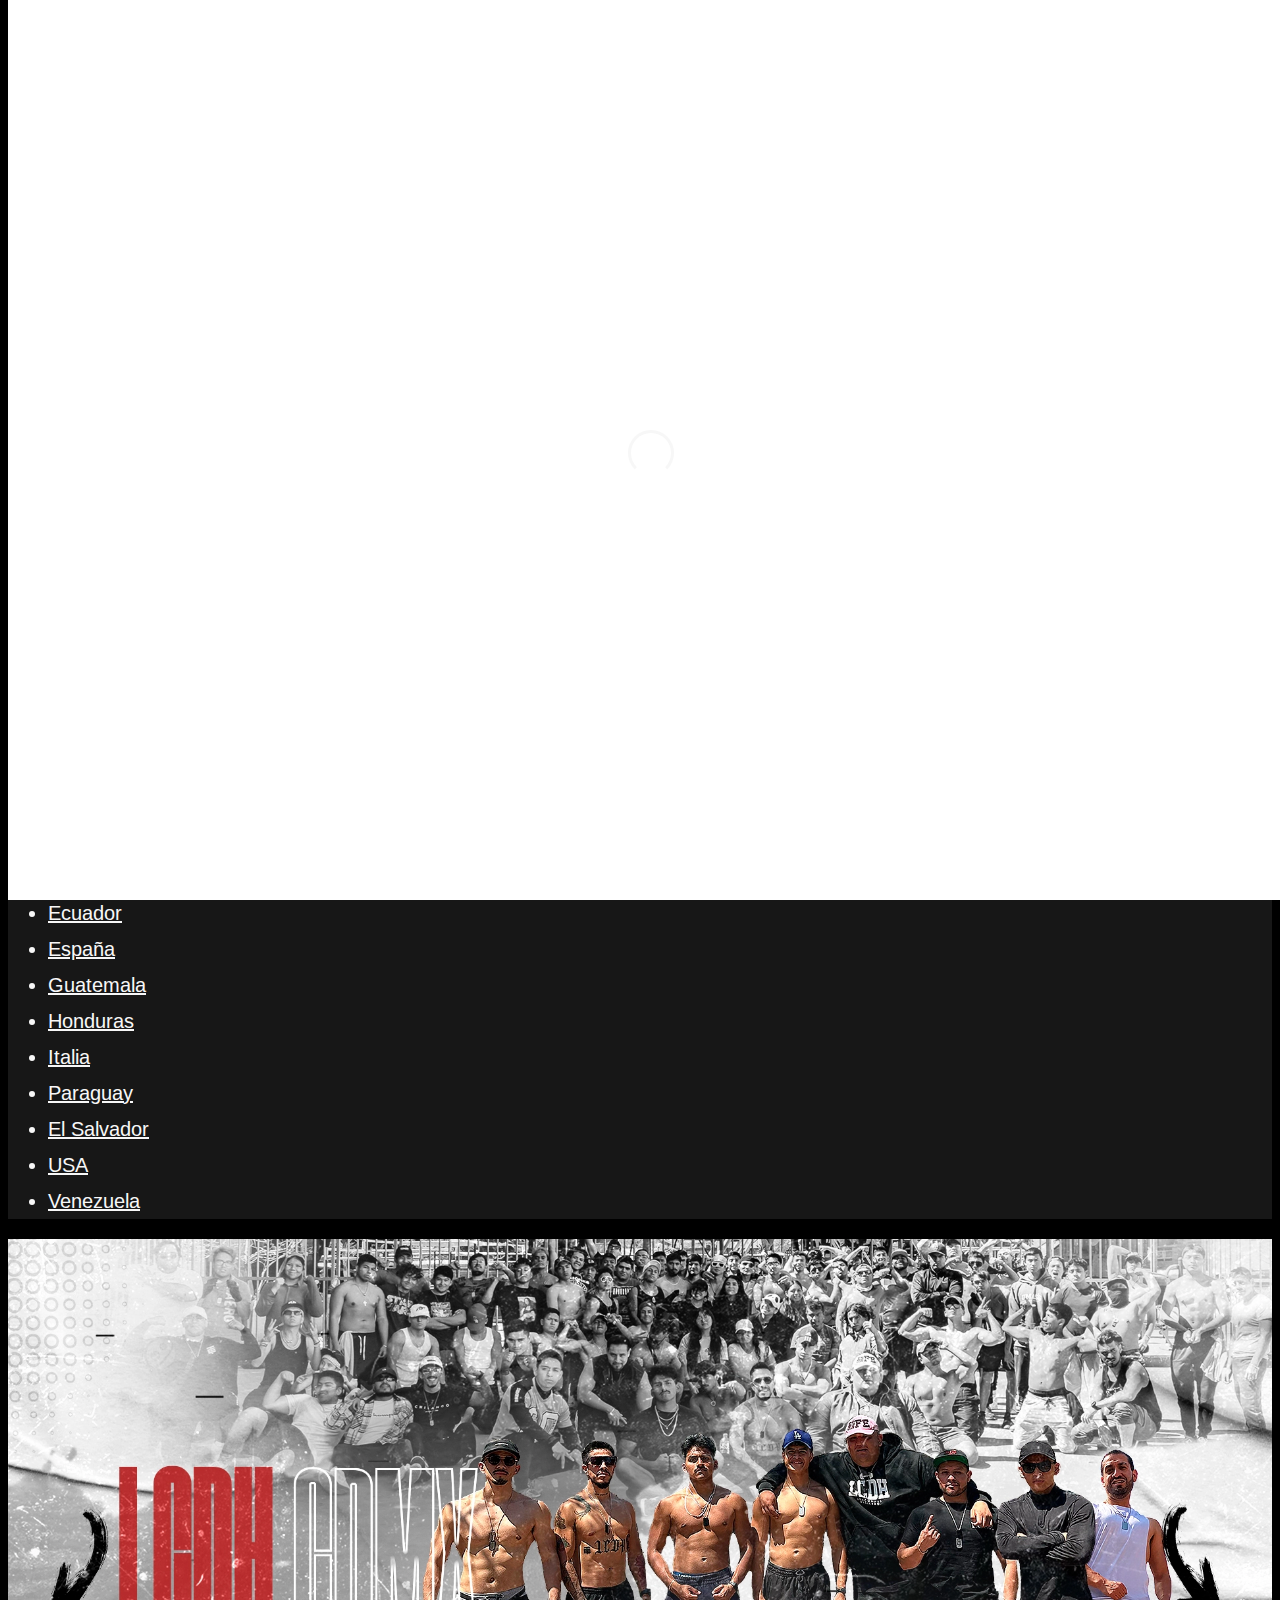
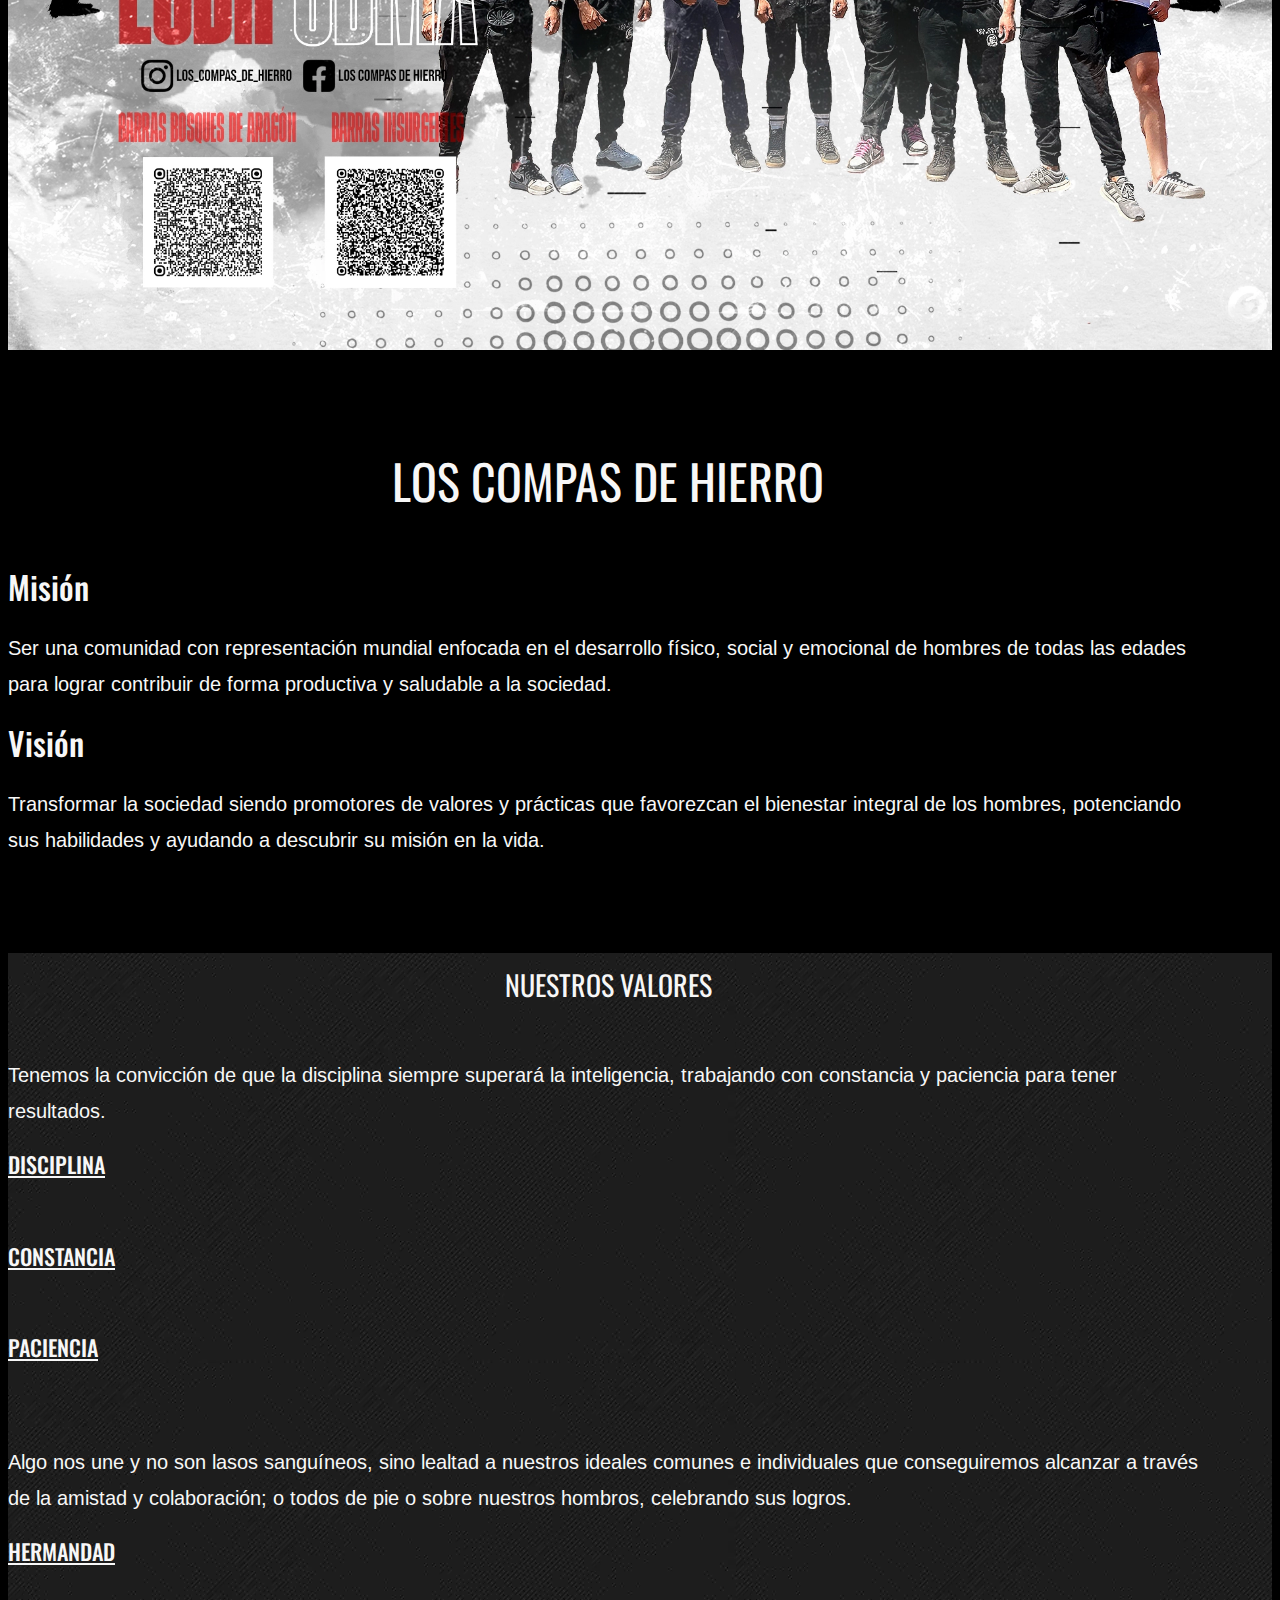
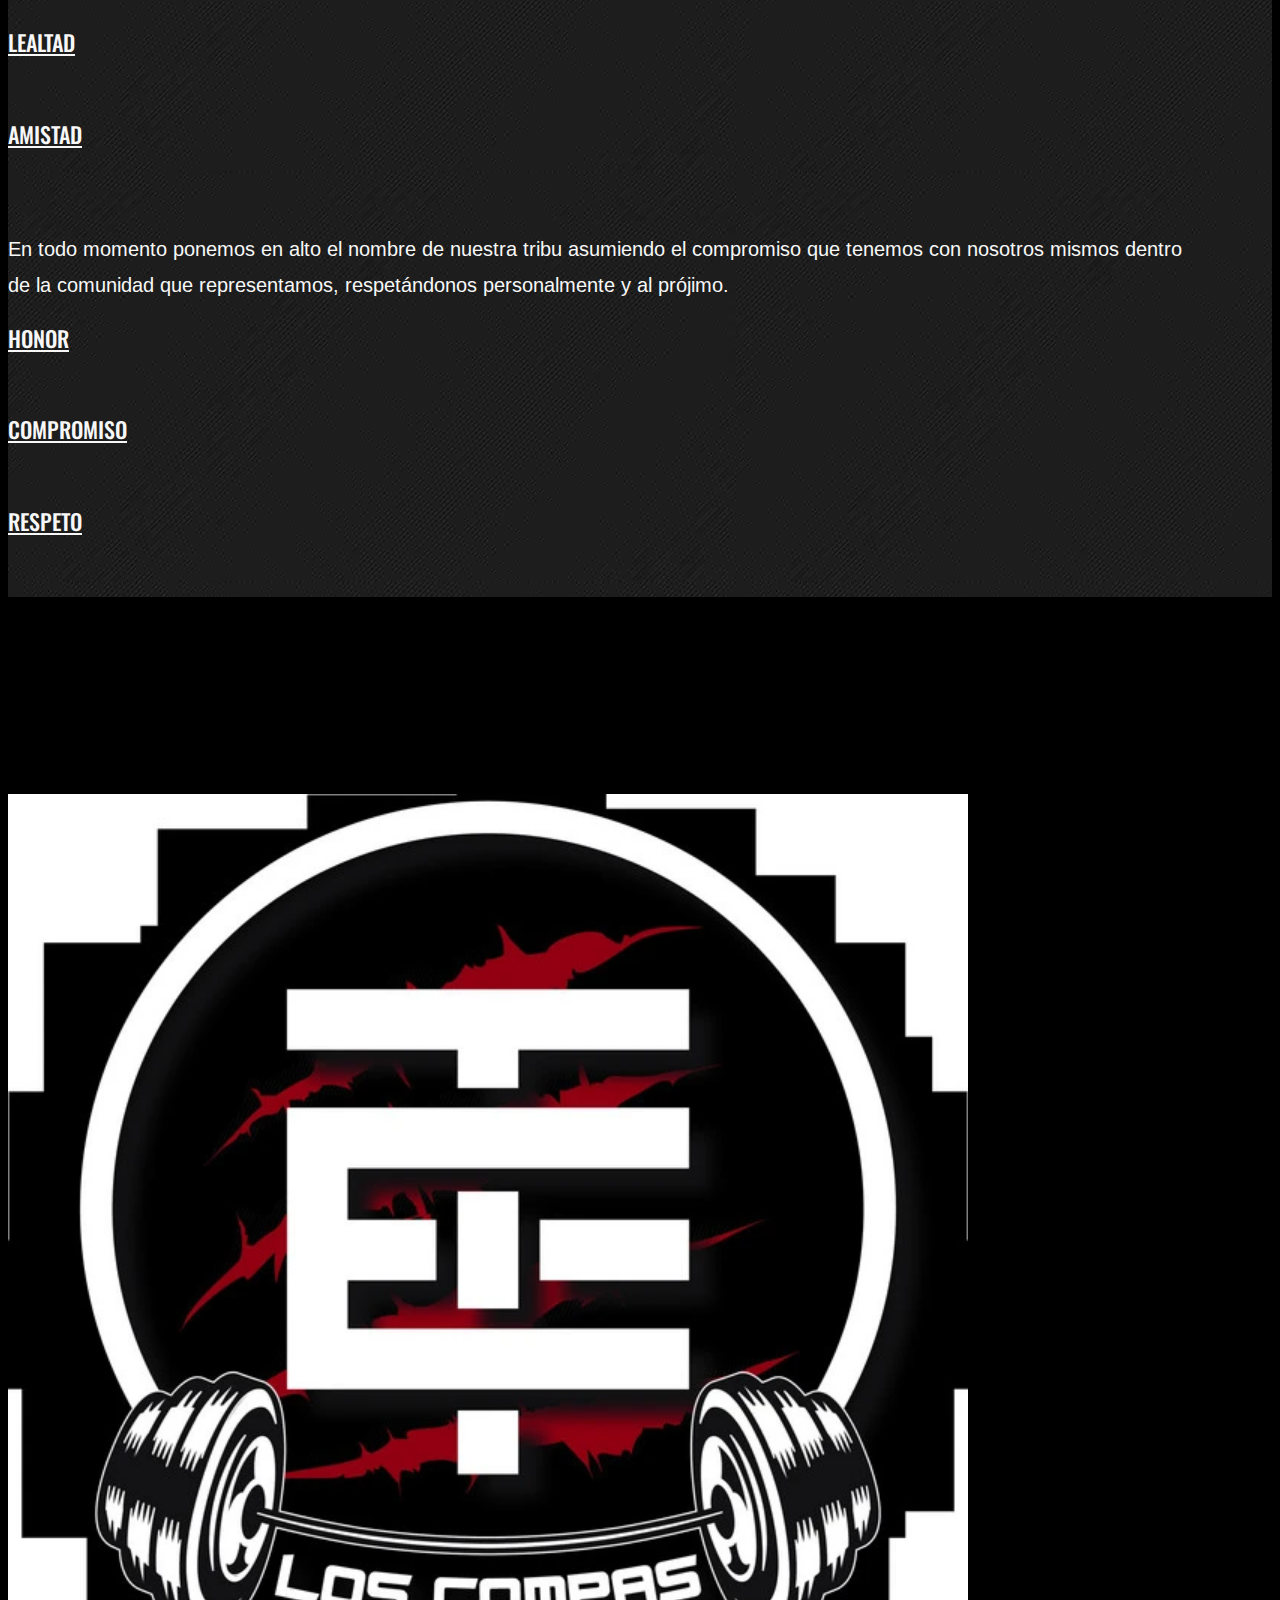
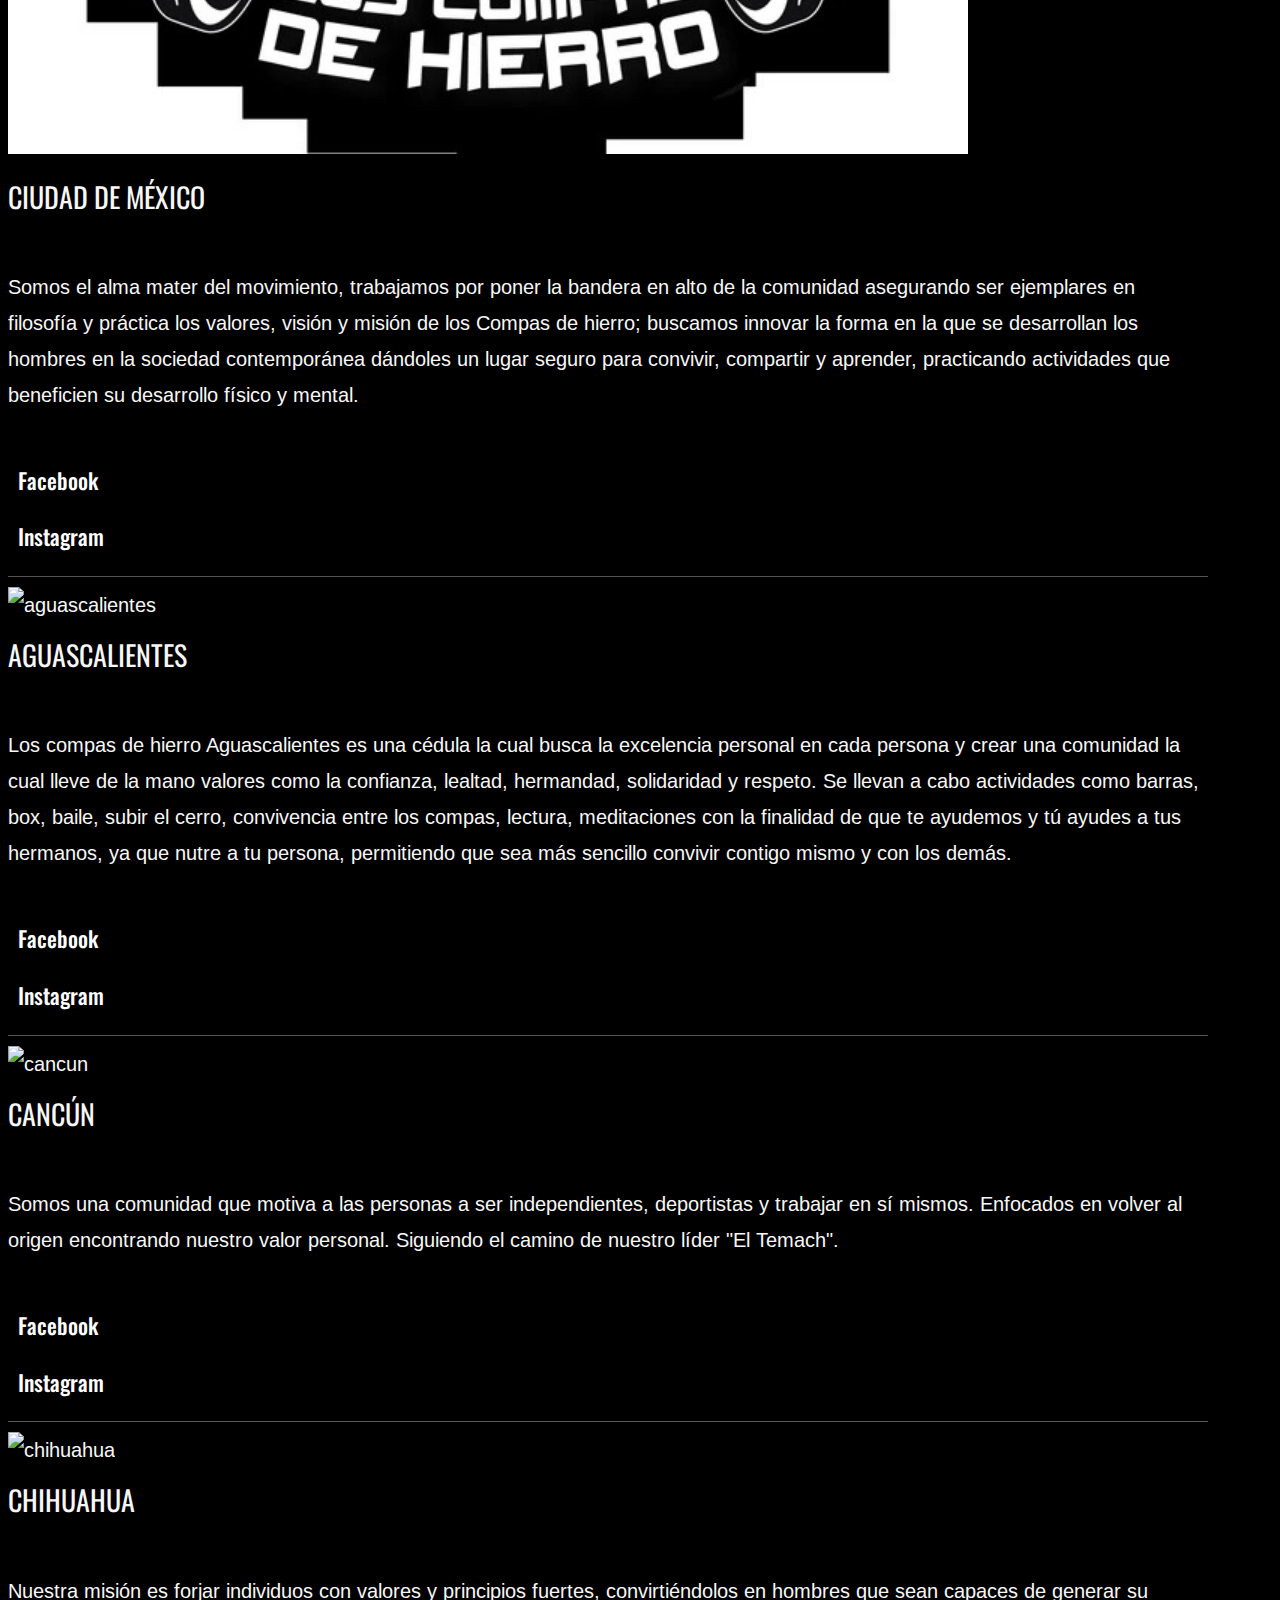
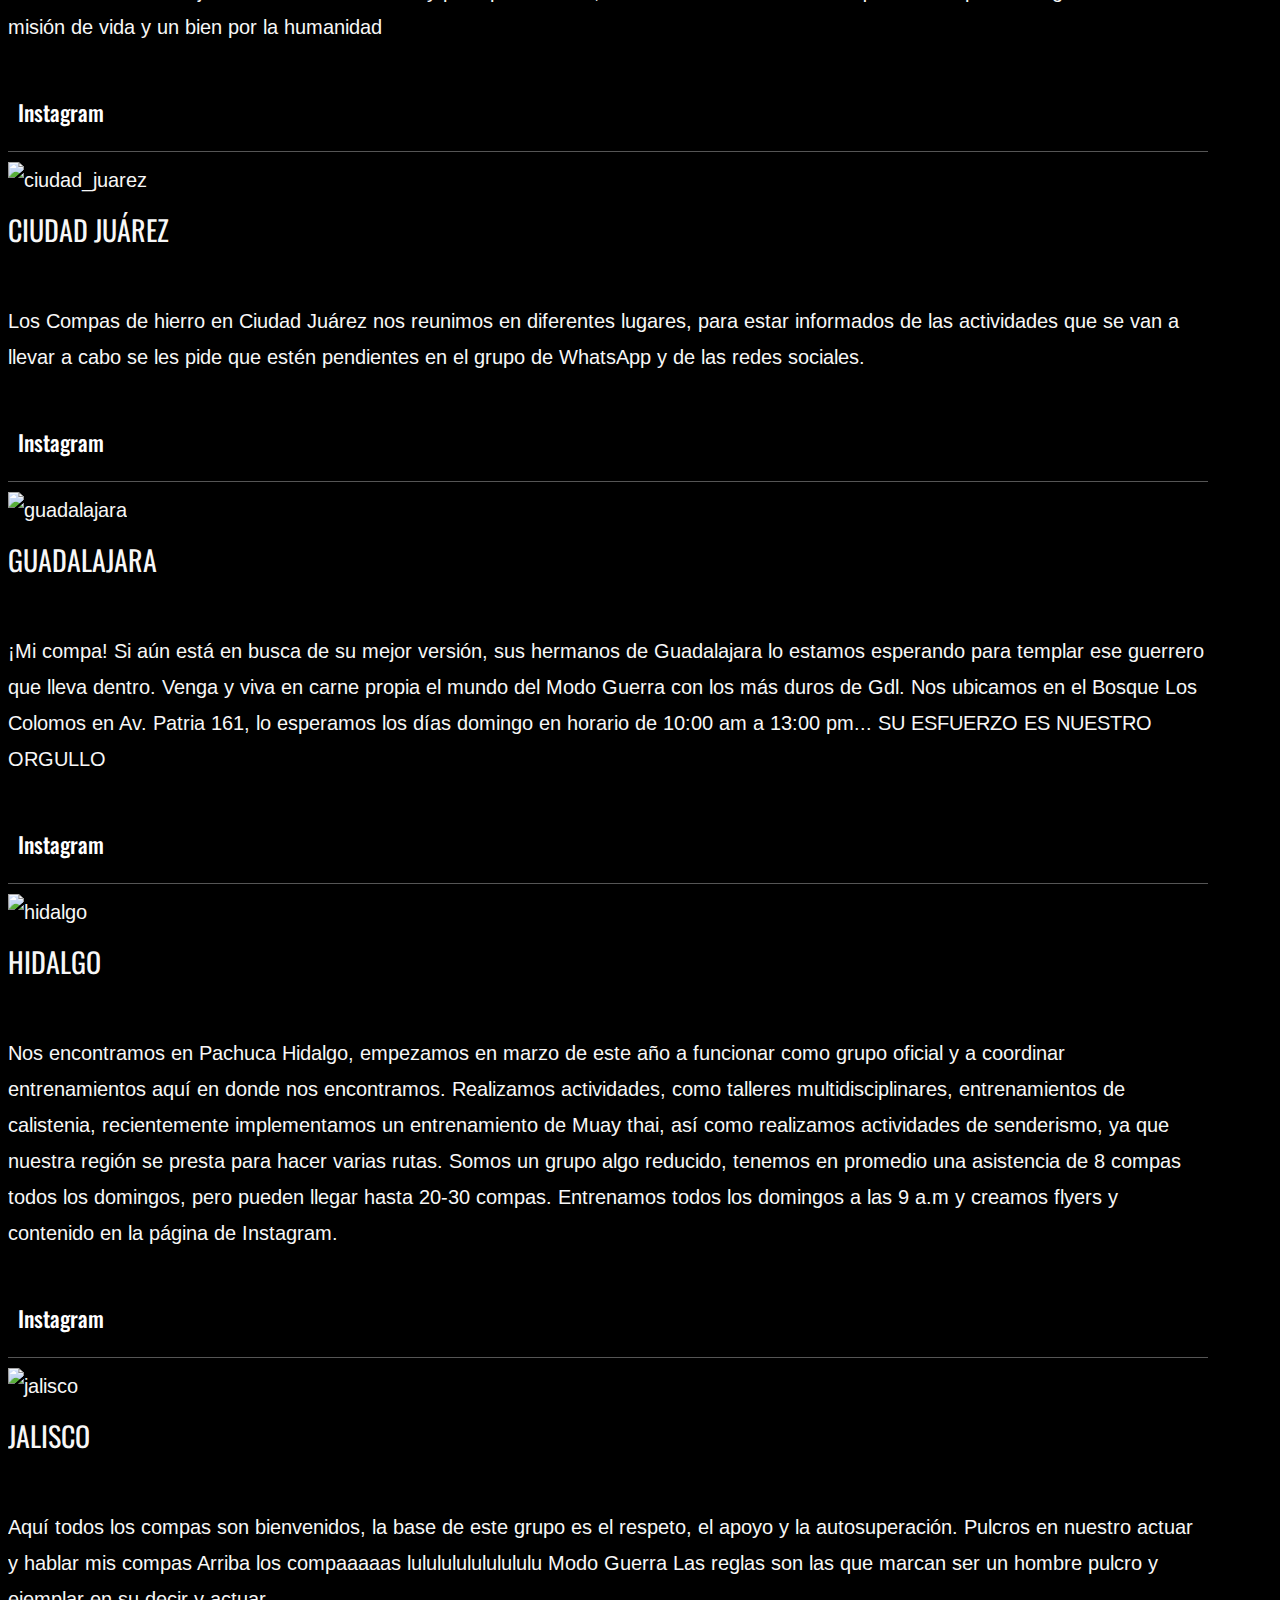
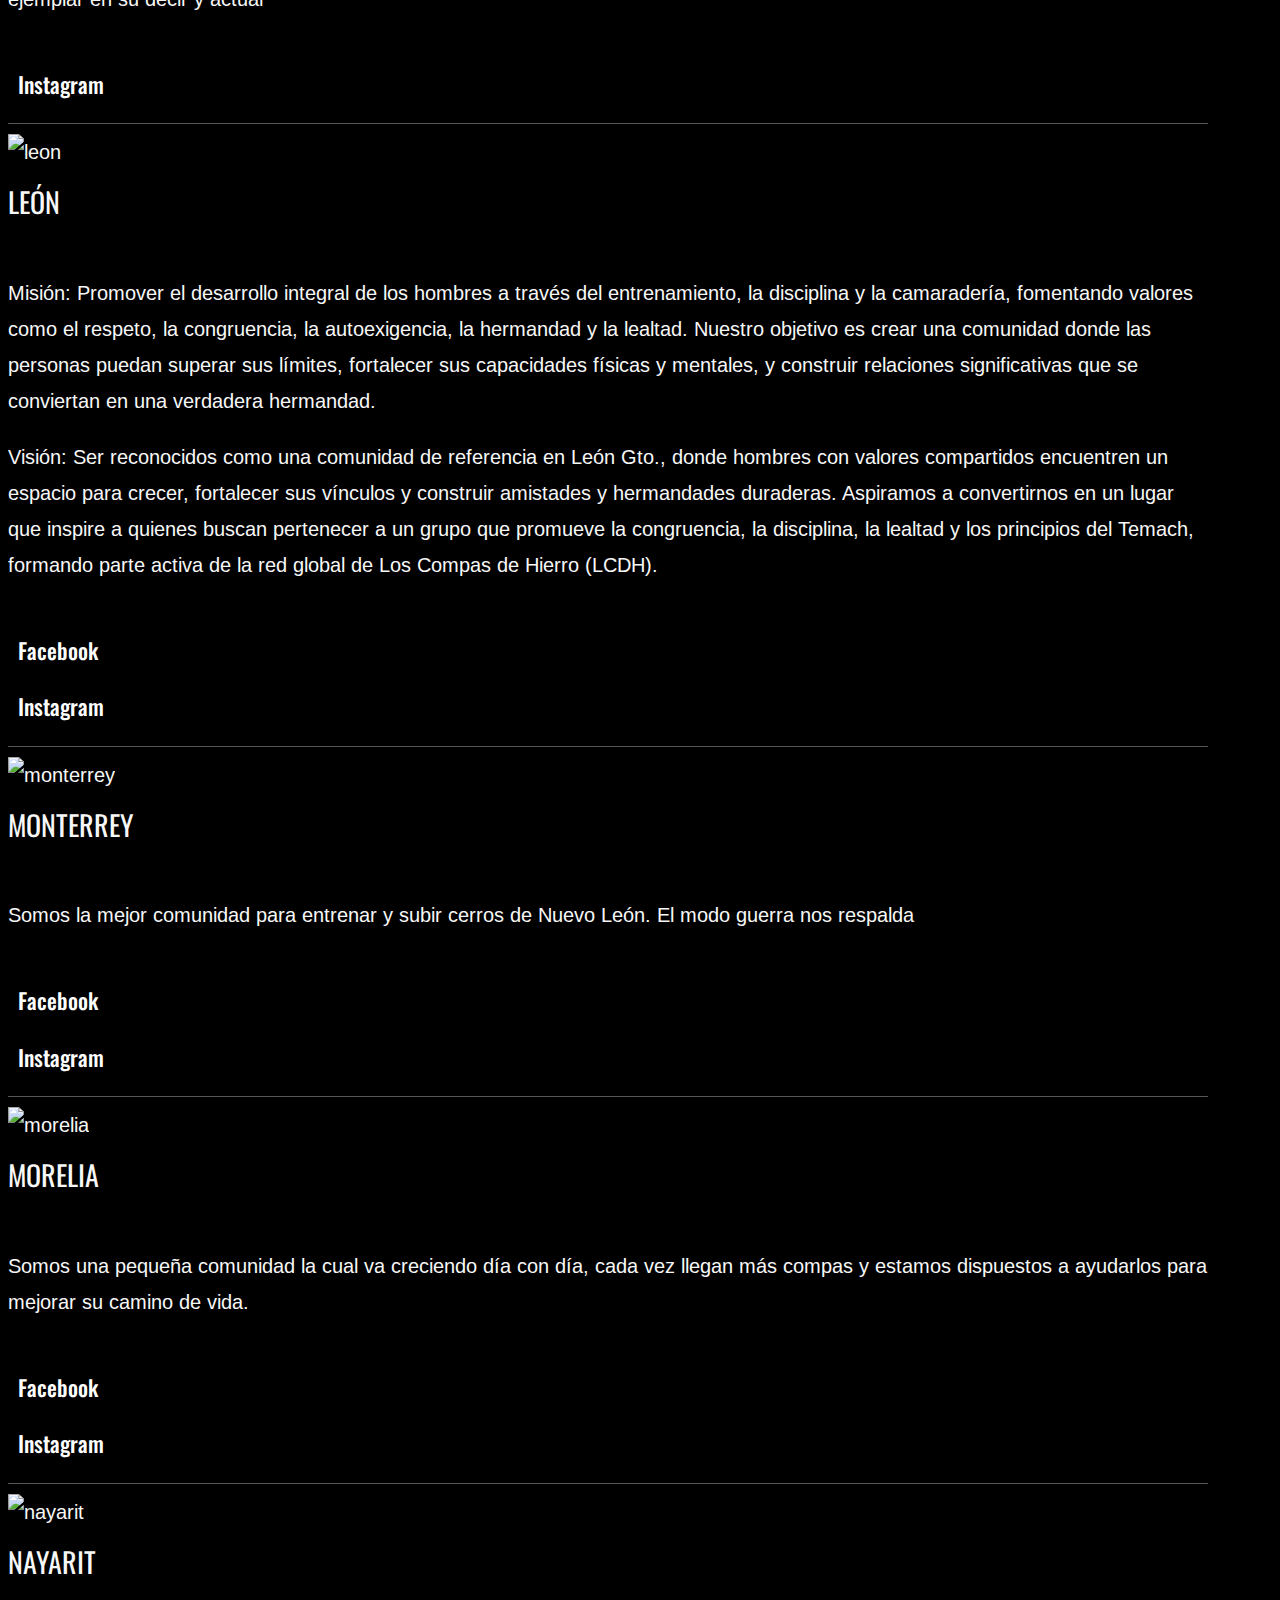
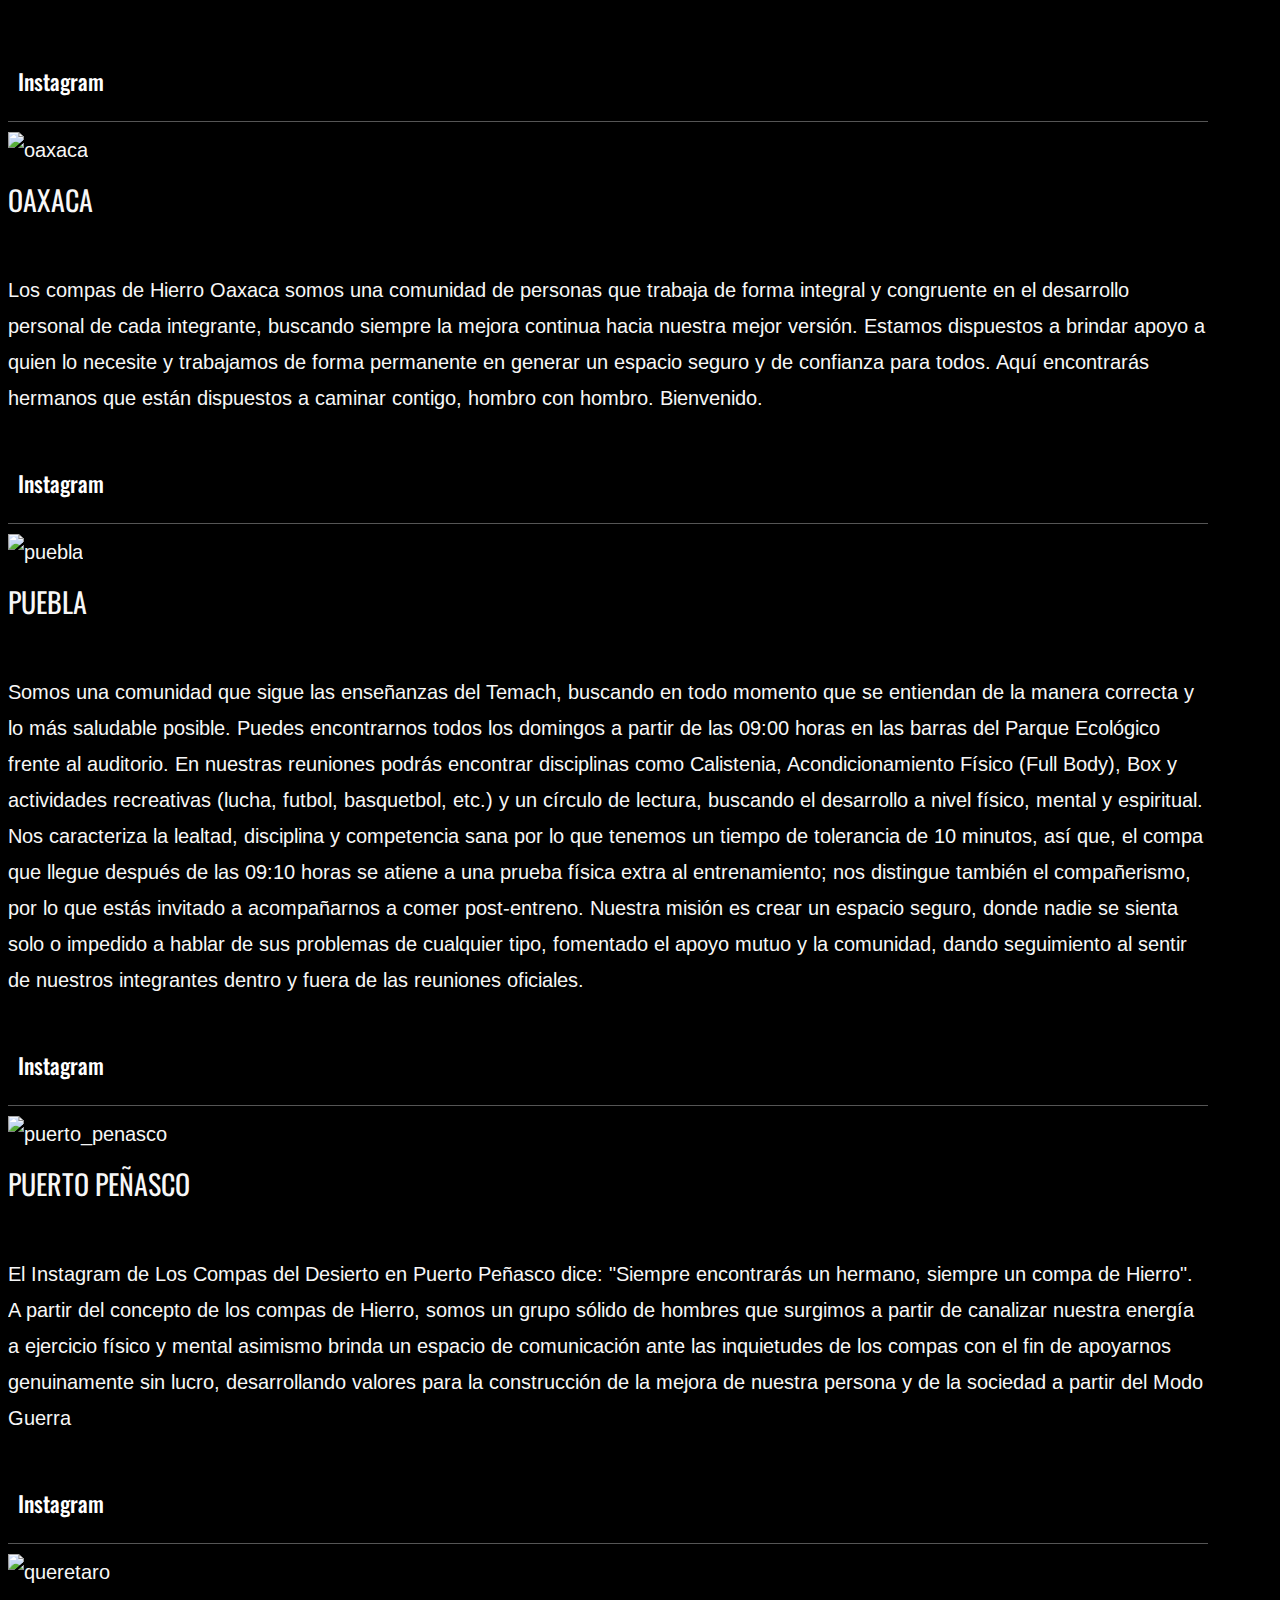
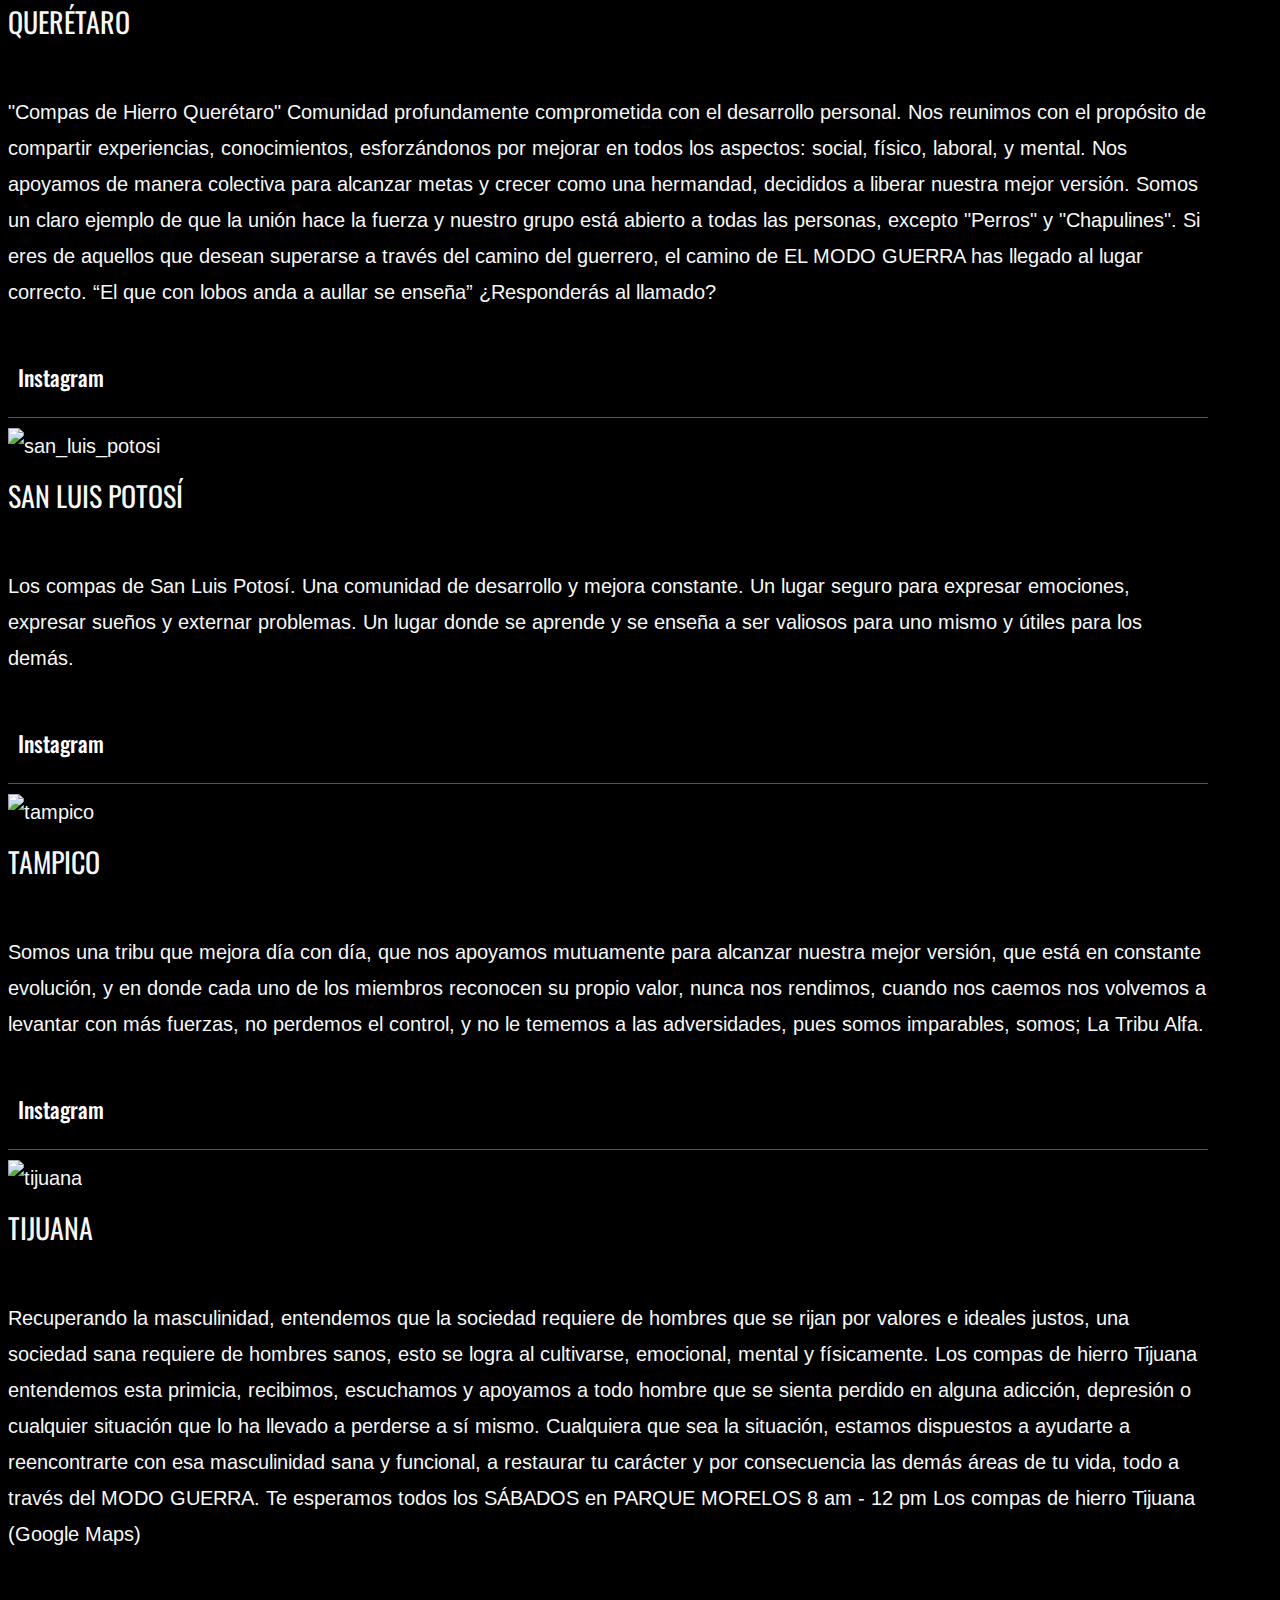
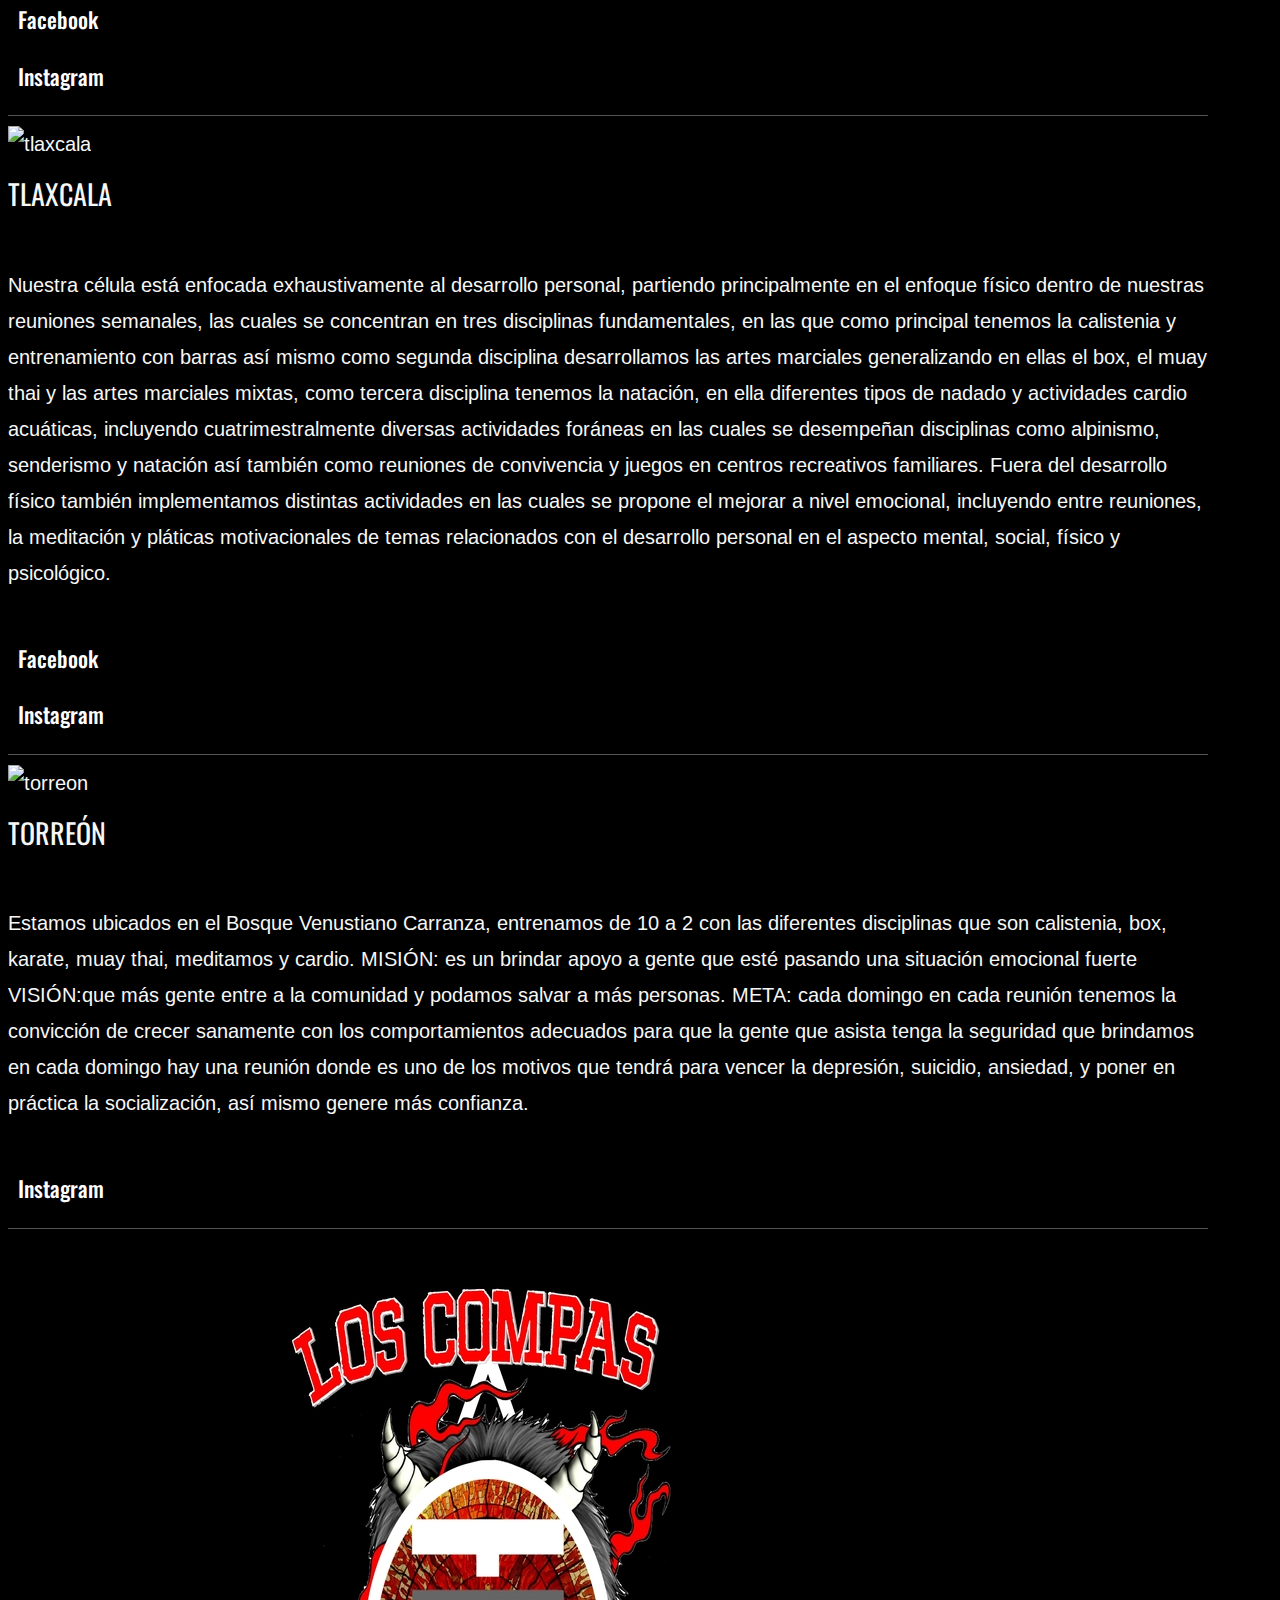
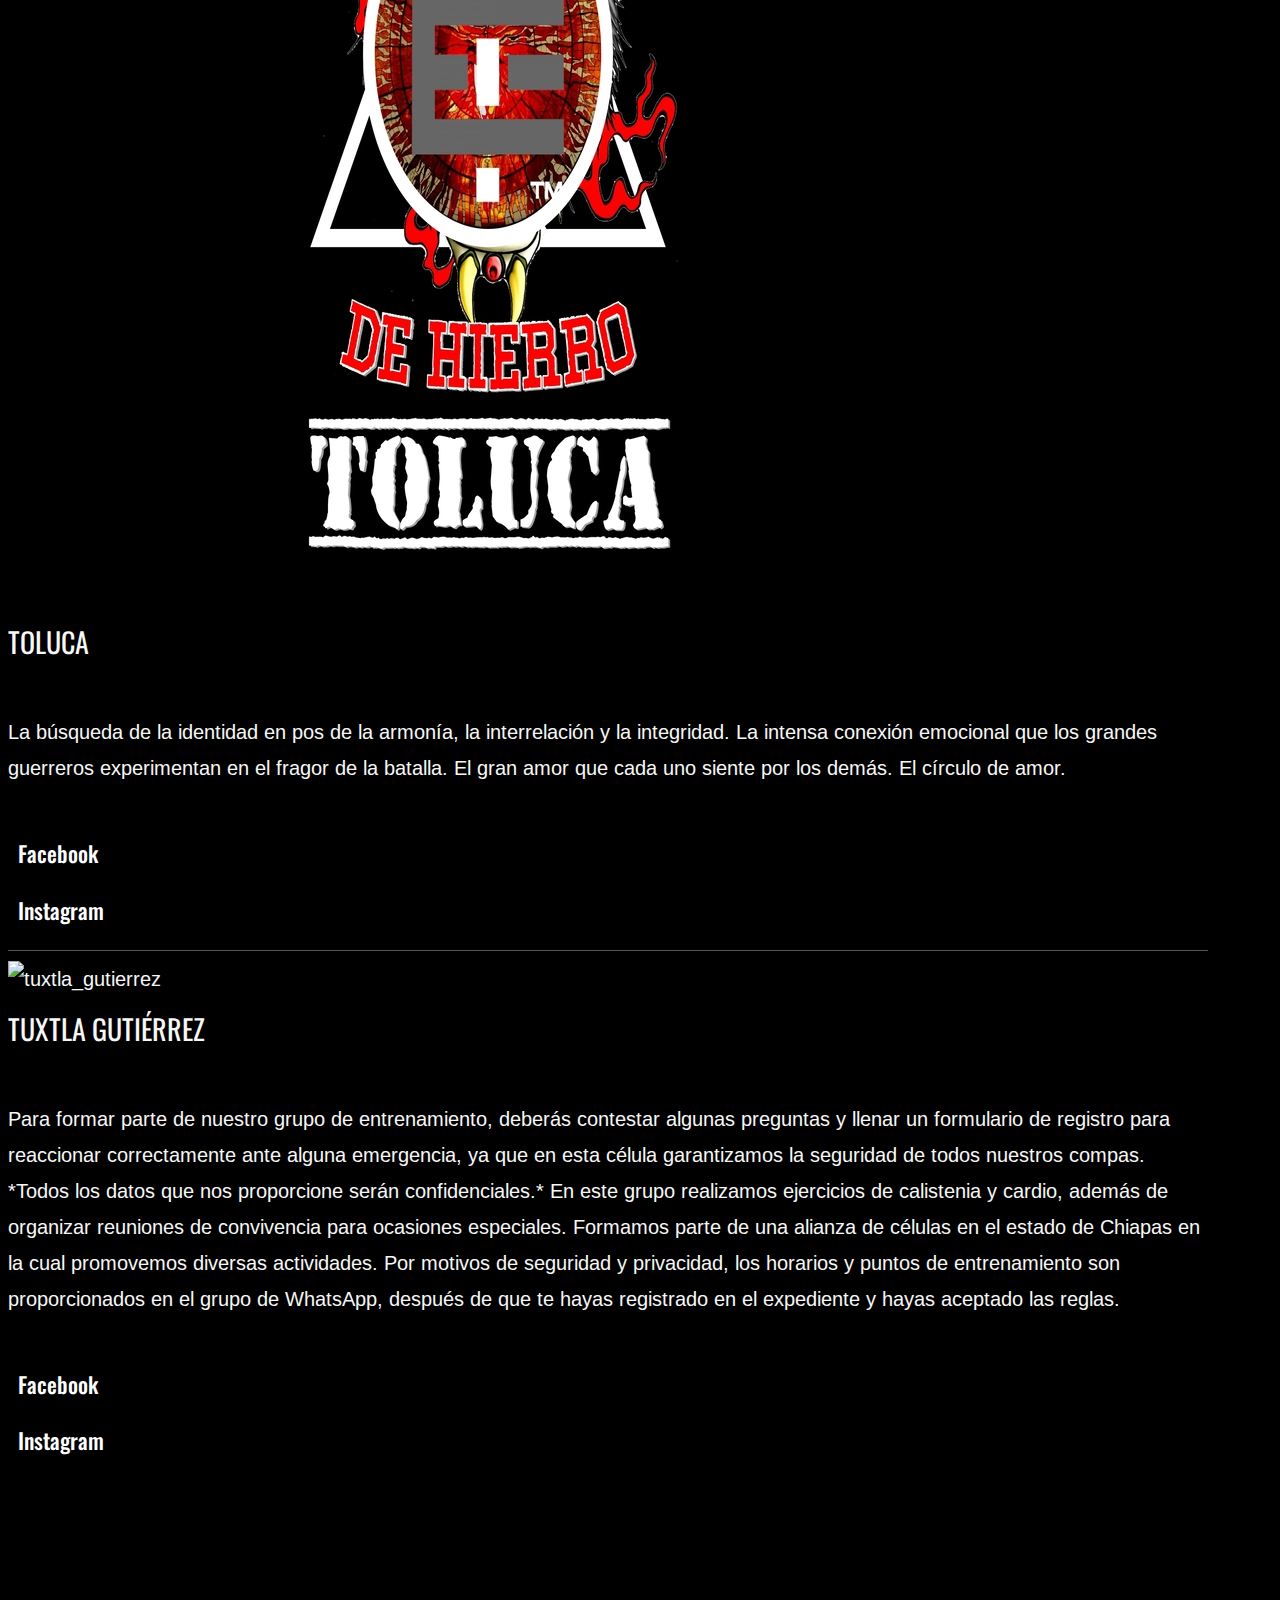
==== index.html @ 3df90e88 "+Cambios productivos" ====
<!DOCTYPE html>
<html lang="es">

<head>
    <meta charset="utf-8">
    <title>Los compas de hierro</title>
    <meta name="viewport" content="width=device-width, initial-scale=1, maximum-scale=5">
    <meta http-equiv="X-UA-Compatible" content="IE=edge">
    <meta name="description"
          content="Somos una comunidad con representación mundial enfocada en el desarrollo físico, social y emocional de hombres de todas las edades para lograr contribuir de forma productiva y saludable a la sociedad.">

    <!-- Favicon -->
    <link rel="shortcut icon" href="img/favicon.ico">
    <!-- Font -->
    <link rel='stylesheet' href='http://fonts.googleapis.com/css?family=Arimo:300,400,700,400italic,700italic'>
    <link href='http://fonts.googleapis.com/css?family=Oswald:400,300,700' rel='stylesheet' type='text/css'>
    <!-- Font Awesome Icons -->
    <link href='css/font-awesome.min.css' rel='stylesheet' type='text/css'>
    <!-- Bootstrap core CSS -->
    <link href="css/bootstrap.min.css" rel="stylesheet">
    <link href="css/hover-dropdown-menu.css" rel="stylesheet">
    <!-- Icomoon Icons -->
    <link href="css/icons.css" rel="stylesheet">
    <!-- Revolution Slider -->
    <link href="css/revolution-slider.css" rel="stylesheet">
    <link href="rs-plugin/css/settings.css" rel="stylesheet">
    <!-- Animations -->
    <link href="css/animate.min.css" rel="stylesheet">
    <!-- Owl Carousel Slider -->
    <link href="css/owl/owl.carousel.css" rel="stylesheet">
    <link href="css/owl/owl.theme.css" rel="stylesheet">
    <link href="css/owl/owl.transitions.css" rel="stylesheet">
    <!-- PrettyPhoto Popup -->
    <link href="css/prettyPhoto.css" rel="stylesheet">
    <!-- Custom Style -->
    <link href="css/style.css" rel="stylesheet">
    <link href="css/responsive.css" rel="stylesheet">
    <!-- Color Scheme -->
    <link href="css/color.css" rel="stylesheet">
    <!-- Icons -->
    <link rel="icon" href="https://eltemach.net/wp-content/uploads/2021/11/cropped-logotemachpng.001-32x32.png"
          sizes="32x32">
    <link rel="icon" href="https://eltemach.net/wp-content/uploads/2021/11/cropped-logotemachpng.001-192x192.png"
          sizes="192x192">
    <link rel="apple-touch-icon"
          href="https://eltemach.net/wp-content/uploads/2021/11/cropped-logotemachpng.001-180x180.png">
</head>

<body>
<div id="page">
    <!-- Page Loader -->
    <div id="pageloader">
        <div class="loader-item fa fa-spin text-color"></div>
    </div>
    <!-- Sticky Navbar -->
    <header id="sticker" class="sticky-navigation">
        <!-- Sticky Menu -->
        <div class="sticky-menu relative">
            <!-- navbar -->
            <div id="navigation" class="navbar navbar-default navbar-bg-light" role="navigation">
                <div class="container">
                    <div class="row">
                        <div class="col-md-12">
                            <div class="navbar-header">
                                <!-- Button For Responsive toggle -->
                                <button type="button" class="navbar-toggle" data-toggle="collapse"
                                        data-target=".navbar-collapse">
                                    <span class="sr-only">Toggle navigation</span>
                                    <span class="icon-bar"></span>
                                    <span class="icon-bar"></span>
                                    <span class="icon-bar"></span>
                                </button>
                                <!-- Logo -->
                                <a class="navbar-brand scroll" href="#home"><img class="site_logo" alt="Site Logo"
                                                                                 src="images/logo.webp"></a>
                            </div>
                            <!-- Navbar Collapse -->
                            <div id="topnav" class="navbar-collapse collapse">
                                <!-- nav -->
                                <ul class="nav navbar-nav">
                                    <li><a href="#mexico" class="scroll">México</a></li>
                                    <li><a href="#argentina" class="scroll">Argentina</a></li>
                                    <li><a href="#bolivia" class="scroll">Bolivia</a></li>
                                    <li><a href="#chile" class="scroll">Chile</a></li>
                                    <li><a href="#colombia" class="scroll">Colombia</a></li>
                                    <li><a href="#costarica" class="scroll">Costa Rica</a></li>
                                    <li><a href="#ecuador" class="scroll">Ecuador</a></li>
                                    <li><a href="#espana" class="scroll">España</a></li>
                                    <li><a href="#guatemala" class="scroll">Guatemala</a></li>
                                    <li><a href="#honduras" class="scroll">Honduras</a></li>
                                    <li><a href="#italia" class="scroll">Italia</a></li>
                                    <li><a href="#paraguay" class="scroll">Paraguay</a></li>
                                    <li><a href="#salvador" class="scroll">El Salvador</a></li>
                                    <li><a href="#usa" class="scroll">USA</a></li>
                                    <li><a href="#venezuela" class="scroll">Venezuela</a></li>
                                </ul><!-- Right nav -->
                            </div><!-- /.navbar-collapse -->
                        </div><!-- /.col-md-12 -->
                    </div><!-- /.row -->
                </div><!-- /.container -->
            </div><!-- navbar -->
        </div><!-- Sticky Menu -->
    </header><!-- Sticky Navbar -->

    <!-- Sticky Navbar -->
    <section class="slider" id="home">
        <div id="main-slider" class="carousel">
            <div data-ride="carousel" class="carousel slide carousel-fade" id="carousel-example-generic1">
                <!-- Wrapper for slides -->
                <div role="listbox" class="carousel-inner">
                    <div class="item active">
                        <img width="1920" height="1080" title="lcdh" alt="lcdh" src="images/banner/00.webp">
                        <div class="carousel-caption text-right">
                            <!--<h2 class="upper animation animated-item-1 white text-right"><span
                                    class="text-color">DA CLICK</span></h2>-->
                        </div>
                    </div>
                    <!-- comment -->
                </div>
                <!-- Controls
                <a data-slide="prev" role="button" href="#carousel-example-generic1" class="left carousel-control">
                    <span aria-hidden="true" class="fa fa-angle-left fa-2x"></span>
                    <span class="sr-only">Previous</span>
                </a>
                <a data-slide="next" role="button" href="#carousel-example-generic1" class="right carousel-control">
                    <span aria-hidden="true" class="fa fa-angle-right fa-2x"></span>
                    <span class="sr-only">Next</span>
                </a>
                -->
            </div>
        </div>
    </section>
    <!-- slider -->
    <section class="page-section" data-animation="fadeInUp">
        <div class="container">
            <div class="section-title">
                <h1 class="title">Los Compas De Hierro</h1>
            </div>
            <div class="row">
                <div class="col-md-12 text-center">
                    <!-- Text -->
                    <h3>Misión</h3>
                    <p>Ser una comunidad con representación mundial enfocada en el desarrollo
                        físico, social y emocional de hombres de todas las edades para lograr contribuir de forma
                        productiva y saludable a la sociedad.
                    </p>
                    <h3>Visión</h3>
                    <p>Transformar la sociedad siendo promotores de valores y prácticas que
                        favorezcan el bienestar integral de los hombres, potenciando sus habilidades y ayudando a
                        descubrir su misión en la vida.
                    </p>
                </div>
            </div>
        </div>
    </section>
    <section class="blog-section section-bg-img" data-bg="images/banner/fondo.webp"
             style="background-image: url(&quot;images/banner/fondo.webp&quot;);">
        <div class="container">
            <div class="section-title">
                <!-- Heading -->
                <h2 class="title">NUESTROS VALORES</h2>
            </div>
            <div class="col-md-12 text-center">
                <p>
                    Tenemos la convicción de que la disciplina siempre superará la inteligencia, trabajando
                    con constancia y paciencia para tener resultados.
                </p>
            </div>
            <div class="row text-center">
                <div class="item-box icons-color col-xs-4">
                    <a href="#">
                        <!-- Icon -->
                        <i class="icon-accessibility fa-2x"></i>
                        <!-- Title -->
                        <h5 class="title">DISCIPLINA</h5>
                    </a>
                </div>
                <div class="item-box icons-color col-xs-4">
                    <a href="#">
                        <!-- Icon -->
                        <i class="icon-redo2 fa-2x"></i>
                        <!-- Title -->
                        <h5 class="title">CONSTANCIA</h5>
                    </a>
                </div>
                <div class="item-box icons-color col-xs-4">
                    <a href="#">
                        <!-- Icon -->
                        <i class=" icon-spinner9 fa-2x"></i>
                        <!-- Title -->
                        <h5 class="title">PACIENCIA</h5>
                    </a>
                </div>
            </div>
            <div class="col-md-12 text-center">
                <p>
                    Algo nos une y no son lasos sanguíneos, sino lealtad a nuestros ideales comunes e
                    individuales que conseguiremos alcanzar a través de la amistad y colaboración; o todos de
                    pie o sobre nuestros hombros, celebrando sus logros.

                </p>
            </div>
            <div class="row text-center">
                <div class="item-box icons-color col-xs-4">
                    <a href="#">
                        <!-- Icon -->
                        <i class="icon-users fa-2x"></i>
                        <!-- Title -->
                        <h5 class="title">HERMANDAD</h5>
                    </a>
                </div>
                <div class="item-box icons-color col-xs-4">
                    <a href="#">
                        <!-- Icon -->
                        <i class="icon-user-check fa-2x"></i>
                        <!-- Title -->
                        <h5 class="title">LEALTAD</h5>
                    </a>
                </div>
                <div class="item-box icons-color col-xs-4">
                    <a href="#">
                        <!-- Icon -->
                        <i class=" icon-user-plus fa-2x"></i>
                        <!-- Title -->
                        <h5 class="title">AMISTAD</h5>
                    </a>
                </div>
            </div>
            <div class="col-md-12 text-center">
                <p>
                    En todo momento ponemos en alto el nombre de nuestra tribu asumiendo el compromiso que
                    tenemos con nosotros mismos dentro de la comunidad que representamos, respetándonos personalmente
                    y al prójimo.
                </p>
            </div>
            <div class="row text-center">
                <div class="item-box icons-color col-xs-4">
                    <a href="#">
                        <!-- Icon -->
                        <i class=" icon-sigma fa-2x"></i>
                        <!-- Title -->
                        <h5 class="title">HONOR</h5>
                    </a>
                </div>
                <div class="item-box icons-color col-xs-4">
                    <a href="#">
                        <!-- Icon -->
                        <i class=" icon-calendar fa-2x"></i>
                        <!-- Title -->
                        <h5 class="title">COMPROMISO</h5>
                    </a>
                </div>
                <div class="item-box icons-color col-xs-4">
                    <a href="#">
                        <!-- Icon -->
                        <i class=" icon-man-woman fa-2x"></i>
                        <!-- Title -->
                        <h5 class="title">RESPETO</h5>
                    </a>
                </div>
            </div>
            <div class="clearfix"></div>
        </div>
    </section>
    <div id="mexico" class="bg-color get-a-quote black text-center">
        <div class="container">
            <div class="row">
                <div class="col-md-12">
                    México
                </div>
            </div>
        </div>
    </div>
    <section class="page-section" data-animation="fadeInUp">
        <div class="container">
            <div class="row">
                <div data-appear-animation="fadeInLeft"
                     class="col-md-6 text-center appear-animation fadeInLeft appear-animation-visible">
                    <!-- Image -->
                    <img width="960" height="960" alt="cdmx" src="images/celulas/cdmx.webp">
                </div>
                <div class="col-md-6">
                    <div class="section-title text-left">
                        <!-- Title -->
                        <h2 class="title">Ciudad de México</h2>
                    </div>
                    <!-- Content -->
                    <p>Somos el alma mater del movimiento, trabajamos por poner la bandera en alto de la comunidad
                        asegurando ser ejemplares en filosofía y práctica los valores, visión y misión de los Compas de
                        hierro; buscamos innovar la forma en la que se desarrollan los hombres en la sociedad
                        contemporánea dándoles un lugar seguro para convivir, compartir y aprender, practicando
                        actividades que beneficien su desarrollo físico y mental.
                    </p>
                    <!-- Features -->
                    <div class="row responsive-features top-pad-20 text-center">
                        <!-- Features 1 -->
                        <div class="col-xs-6">
                            <a target="_blank" href="https://www.facebook.com/loscompasdehierro">
                                <!-- Title And Content -->
                                <span class="icon-facebook text-color"></span>
                                <h5>Facebook</h5>
                            </a>
                        </div>
                        <!-- Features 1 -->
                        <!-- Features 3 -->
                        <div class="col-xs-6">
                            <a target="_blank" href="https://www.instagram.com/los_compas_de_hierro/">
                                <!-- Title And Content -->
                                <span class="icon-instagram text-color"></span>
                                <h5>Instagram</h5>
                            </a>
                        </div>
                        <!-- Features 3 -->
                    </div>
                    <!-- Features -->
                </div>
            </div>
            <hr>
            <div class="row">
                <div data-appear-animation="fadeInLeft"
                     class="col-md-6 text-center appear-animation fadeInLeft appear-animation-visible">
                    <!-- Image -->
                    <img width="960" height="960" alt="aguascalientes" src="images/celulas/mexico/aguascalientes.png">
                </div>
                <div class="col-md-6">
                    <div class="section-title text-left">
                        <!-- Title -->
                        <h2 class="title">AGUASCALIENTES</h2>
                    </div>
                    <!-- Content -->
                    <p>Los compas de hierro Aguascalientes es una cédula la cual busca la excelencia personal en cada
                        persona y crear una comunidad la cual lleve de la mano valores como la confianza, lealtad,
                        hermandad, solidaridad y respeto. Se llevan a cabo actividades como barras, box, baile, subir el
                        cerro, convivencia entre los compas, lectura, meditaciones con la finalidad de que te ayudemos y
                        tú ayudes a tus hermanos, ya que nutre a tu persona, permitiendo que sea más sencillo convivir
                        contigo mismo y con los demás.
                    </p>
                    <!-- Features -->
                    <div class="row responsive-features top-pad-20 text-center">
                        <!-- Features 1 -->
                        <div class="col-xs-6">
                            <a target="_blank" href="https://www.facebook.com/Loscompasdehierroaguascalientes">
                                <!-- Title And Content -->
                                <span class="icon-facebook text-color"></span>
                                <h5>Facebook</h5>
                            </a>
                        </div>
                        <!-- Features 1 -->
                        <!-- Features 3 -->
                        <div class="col-xs-6">
                            <a target="_blank" href="https://www.instagram.com/los_compas_de_hierro_ags/">
                                <!-- Title And Content -->
                                <span class="icon-instagram text-color"></span>
                                <h5>Instagram</h5>
                            </a>
                        </div>
                        <!-- Features 3 -->
                    </div>
                    <!-- Features -->
                </div>
            </div>
            <hr>
            <div class="row">
                <div data-appear-animation="fadeInLeft"
                     class="col-md-6 text-center appear-animation fadeInLeft appear-animation-visible">
                    <!-- Image -->
                    <img width="960" height="960" alt="cancun" src="images/celulas/mexico/cancun.jpeg">
                </div>
                <div class="col-md-6">
                    <div class="section-title text-left">
                        <!-- Title -->
                        <h2 class="title">CANCÚN</h2>
                    </div>
                    <!-- Content -->
                    <p>Somos una comunidad que motiva a las personas a ser independientes, deportistas y trabajar en sí
                        mismos. Enfocados en volver al origen encontrando nuestro valor personal. Siguiendo el camino de
                        nuestro líder "El Temach".</p>
                    <!-- Features -->
                    <div class="row responsive-features top-pad-20 text-center">
                        <!-- Features 1 -->
                        <div class="col-xs-6">
                            <a target="_blank" href="https://www.facebook.com/profile.php?id=100092573765968">
                                <!-- Title And Content -->
                                <span class="icon-facebook text-color"></span>
                                <h5>Facebook</h5>
                            </a>
                        </div>
                        <!-- Features 1 -->
                        <!-- Features 3 -->
                        <div class="col-xs-6">
                            <a target="_blank" href="https://www.instagram.com/los_compas_de_hierro_cancun">
                                <!-- Title And Content -->
                                <span class="icon-instagram text-color"></span>
                                <h5>Instagram</h5>
                            </a>
                        </div>
                        <!-- Features 3 -->
                    </div>
                    <!-- Features -->
                </div>
            </div>
            <hr>
            <div class="row">
                <div data-appear-animation="fadeInLeft"
                     class="col-md-6 text-center appear-animation fadeInLeft appear-animation-visible">
                    <!-- Image -->
                    <img width="960" height="960" alt="chihuahua" src="images/celulas/mexico/chihuahua.jpeg">
                </div>
                <div class="col-md-6">
                    <div class="section-title text-left">
                        <!-- Title -->
                        <h2 class="title">CHIHUAHUA</h2>
                    </div>
                    <!-- Content -->
                    <p>Nuestra misión es forjar individuos con valores y principios fuertes, convirtiéndolos en hombres
                        que sean capaces de generar su misión de vida y un bien por la humanidad</p>
                    <!-- Features -->
                    <div class="row responsive-features top-pad-20 text-center">
                        <!-- Features 3 -->
                        <div class="col-xs-6">
                            <a target="_blank" href="https://www.instagram.com/los_compas_de_hierro_chihuahua/">
                                <!-- Title And Content -->
                                <span class="icon-instagram text-color"></span>
                                <h5>Instagram</h5>
                            </a>
                        </div>
                        <!-- Features 3 -->
                    </div>
                    <!-- Features -->
                </div>
            </div>
            <hr>
            <div class="row">
                <div data-appear-animation="fadeInLeft"
                     class="col-md-6 text-center appear-animation fadeInLeft appear-animation-visible">
                    <!-- Image -->
                    <img width="960" height="960" alt="ciudad_juarez" src="images/celulas/mexico/ciudad_juarez.png">
                </div>
                <div class="col-md-6">
                    <div class="section-title text-left">
                        <!-- Title -->
                        <h2 class="title">CIUDAD JUÁREZ</h2>
                    </div>
                    <!-- Content -->
                    <p>Los Compas de hierro en Ciudad Juárez nos reunimos en diferentes lugares, para estar informados
                        de las actividades que se van a llevar a cabo se les pide que estén pendientes en el grupo de
                        WhatsApp y de las redes sociales.</p>
                    <!-- Features -->
                    <div class="row responsive-features top-pad-20 text-center">
                        <!-- Features 3 -->
                        <div class="col-xs-6">
                            <a target="_blank" href="https://www.instagram.com/compasdehierro_cdjuarez_chi/">
                                <!-- Title And Content -->
                                <span class="icon-instagram text-color"></span>
                                <h5>Instagram</h5>
                            </a>
                        </div>
                        <!-- Features 3 -->
                    </div>
                    <!-- Features -->
                </div>
            </div>
            <hr>
            <div class="row">
                <div data-appear-animation="fadeInLeft"
                     class="col-md-6 text-center appear-animation fadeInLeft appear-animation-visible">
                    <!-- Image -->
                    <img width="960" height="960" alt="guadalajara" src="images/celulas/mexico/guadalajara.jpeg">
                </div>
                <div class="col-md-6">
                    <div class="section-title text-left">
                        <!-- Title -->
                        <h2 class="title">GUADALAJARA</h2>
                    </div>
                    <!-- Content -->
                    <p>¡Mi compa! Si aún está en busca de su mejor versión, sus hermanos de Guadalajara lo estamos
                        esperando para templar ese guerrero que lleva dentro. Venga y viva en carne propia el mundo del
                        Modo Guerra con los más duros de Gdl. Nos ubicamos en el Bosque Los Colomos en Av. Patria 161,
                        lo esperamos los días domingo en horario de 10:00 am a 13:00 pm... SU ESFUERZO ES NUESTRO
                        ORGULLO</p>
                    <!-- Features -->
                    <div class="row responsive-features top-pad-20 text-center">
                        <!-- Features 3 -->
                        <div class="col-xs-6">
                            <a target="_blank" href="https://www.instagram.com/los_compas_de_hierro_gdl/">
                                <!-- Title And Content -->
                                <span class="icon-instagram text-color"></span>
                                <h5>Instagram</h5>
                            </a>
                        </div>
                        <!-- Features 3 -->
                    </div>
                    <!-- Features -->
                </div>
            </div>
            <hr>
            <div class="row">
                <div data-appear-animation="fadeInLeft"
                     class="col-md-6 text-center appear-animation fadeInLeft appear-animation-visible">
                    <!-- Image -->
                    <img width="960" height="960" alt="hidalgo" src="images/celulas/mexico/hidalgo.jpeg">
                </div>
                <div class="col-md-6">
                    <div class="section-title text-left">
                        <!-- Title -->
                        <h2 class="title">HIDALGO</h2>
                    </div>
                    <!-- Content -->
                    <p>Nos encontramos en Pachuca Hidalgo, empezamos en marzo de este año a funcionar como grupo oficial
                        y a coordinar entrenamientos aquí en donde nos encontramos. Realizamos actividades, como
                        talleres multidisciplinares, entrenamientos de calistenia, recientemente implementamos un
                        entrenamiento de Muay thai, así como realizamos actividades de senderismo, ya que nuestra región
                        se presta para hacer varias rutas. Somos un grupo algo reducido, tenemos en promedio una
                        asistencia de 8 compas todos los domingos, pero pueden llegar hasta 20-30 compas. Entrenamos
                        todos los domingos a las 9 a.m y creamos flyers y contenido en la página de Instagram.</p>
                    <!-- Features -->
                    <div class="row responsive-features top-pad-20 text-center">
                        <!-- Features 3 -->
                        <div class="col-xs-6">
                            <a target="_blank" href="https://www.instagram.com/lcdh_hidalgo_oficial">
                                <!-- Title And Content -->
                                <span class="icon-instagram text-color"></span>
                                <h5>Instagram</h5>
                            </a>
                        </div>
                        <!-- Features 3 -->
                    </div>
                    <!-- Features -->
                </div>
            </div>
            <hr>
            <div class="row">
                <div data-appear-animation="fadeInLeft"
                     class="col-md-6 text-center appear-animation fadeInLeft appear-animation-visible">
                    <!-- Image -->
                    <img width="960" height="960" alt="jalisco" src="images/celulas/mexico/jalisco.jpeg">
                </div>
                <div class="col-md-6">
                    <div class="section-title text-left">
                        <!-- Title -->
                        <h2 class="title">JALISCO</h2>
                    </div>
                    <!-- Content -->
                    <p>Aquí todos los compas son bienvenidos, la base de este grupo es el respeto, el apoyo y la
                        autosuperación. Pulcros en nuestro actuar y hablar mis compas Arriba los compaaaaas
                        lululululululululu Modo Guerra Las reglas son las que marcan ser un hombre pulcro y ejemplar en
                        su decir y actuar</p>
                    <!-- Features -->
                    <div class="row responsive-features top-pad-20 text-center">
                        <!-- Features 3 -->
                        <div class="col-xs-6">
                            <a target="_blank" href="https://www.instagram.com/loscompasdehierrojalisco/">
                                <!-- Title And Content -->
                                <span class="icon-instagram text-color"></span>
                                <h5>Instagram</h5>
                            </a>
                        </div>
                        <!-- Features 3 -->
                    </div>
                    <!-- Features -->
                </div>
            </div>
            <hr>
            <div class="row">
                <div data-appear-animation="fadeInLeft"
                     class="col-md-6 text-center appear-animation fadeInLeft appear-animation-visible">
                    <!-- Image -->
                    <img width="960" height="960" alt="leon" src="images/celulas/mexico/leon.jpeg">
                </div>
                <div class="col-md-6">
                    <div class="section-title text-left">
                        <!-- Title -->
                        <h2 class="title">LEÓN</h2>
                    </div>
                    <!-- Content -->
<p>Misión:
Promover el desarrollo integral de los hombres a través del entrenamiento, la disciplina y la camaradería, fomentando valores como el respeto, la congruencia, la autoexigencia, la hermandad y la lealtad. Nuestro objetivo es crear una comunidad donde las personas puedan superar sus límites, fortalecer sus capacidades físicas y mentales, y construir relaciones significativas que se conviertan en una verdadera hermandad.</p>
<p>Visión:
Ser reconocidos como una comunidad de referencia en León Gto., donde hombres con valores compartidos encuentren un espacio para crecer, fortalecer sus vínculos y construir amistades y hermandades duraderas. Aspiramos a convertirnos en un lugar que inspire a quienes buscan pertenecer a un grupo que promueve la congruencia, la disciplina, la lealtad y los principios del Temach, formando parte activa de la red global de Los Compas de Hierro (LCDH).</p>
                    <!-- Features -->
                    <div class="row responsive-features top-pad-20 text-center">
                        <div class="col-xs-6">
                            <a target="_blank" href="https://www.facebook.com/groups/868280275181357">
                                <!-- Title And Content -->
                                <span class="icon-facebook text-color"></span>
                                <h5>Facebook</h5>
                            </a>
                        </div>
                        <!-- Features 3 -->
                        <div class="col-xs-6">
                            <a href="https://instagram.com/los_compas_de_hierro_leonn">
                                <!-- Title And Content -->
                                <span class="icon-instagram text-color"></span>
                                <h5>Instagram</h5>
                            </a>
                        </div>
                        <!-- Features 3 -->
                    </div>
                    <!-- Features -->
                </div>
            </div>
            <hr>
            <div class="row">
                <div data-appear-animation="fadeInLeft"
                     class="col-md-6 text-center appear-animation fadeInLeft appear-animation-visible">
                    <!-- Image -->
                    <img width="960" height="960" alt="monterrey"
                         src="images/celulas/mexico/monterrey.jpeg">
                </div>
                <div class="col-md-6">
                    <div class="section-title text-left">
                        <!-- Title -->
                        <h2 class="title">MONTERREY</h2>
                    </div>
                    <!-- Content -->
                    <p>Somos la mejor comunidad para entrenar y subir cerros de Nuevo León. El modo guerra nos
                        respalda</p>
                    <!-- Features -->
                    <div class="row responsive-features top-pad-20 text-center">
                        <!-- Features 1 -->
                        <div class="col-xs-6">
                            <a target="_blank" href="https://www.facebook.com/profile.php?id=100090523121637">
                                <!-- Title And Content -->
                                <span class="icon-facebook text-color"></span>
                                <h5>Facebook</h5>
                            </a>
                        </div>
                        <!-- Features 1 -->
                        <!-- Features 3 -->
                        <div class="col-xs-6">
                            <a target="_blank" href="https://www.instagram.com/los_compas_del_cerro/">
                                <!-- Title And Content -->
                                <span class="icon-instagram text-color"></span>
                                <h5>Instagram</h5>
                            </a>
                        </div>
                        <!-- Features 3 -->
                    </div>
                    <!-- Features -->
                </div>
            </div>
            <hr>
            <div class="row">
                <div data-appear-animation="fadeInLeft"
                     class="col-md-6 text-center appear-animation fadeInLeft appear-animation-visible">
                    <!-- Image -->
                    <img width="960" height="960" alt="morelia" src="images/celulas/mexico/morelia.jpeg">
                </div>
                <div class="col-md-6">
                    <div class="section-title text-left">
                        <!-- Title -->
                        <h2 class="title">MORELIA</h2>
                    </div>
                    <!-- Content -->
                    <p>Somos una pequeña comunidad la cual va creciendo día con día, cada vez llegan más compas y
                        estamos dispuestos a ayudarlos para mejorar su camino de vida.</p>
                    <!-- Features -->
                    <div class="row responsive-features top-pad-20 text-center">
                        <!-- Features 1 -->
                        <div class="col-xs-6">
                            <a target="_blank" href="https://www.facebook.com/profile.php?id=61550607760712">
                                <!-- Title And Content -->
                                <span class="icon-facebook text-color"></span>
                                <h5>Facebook</h5>
                            </a>
                        </div>
                        <!-- Features 1 -->
                        <!-- Features 3 -->
                        <div class="col-xs-6">
                            <a target="_blank" href="https://www.instagram.com/loscompasdehierromorelia">
                                <!-- Title And Content -->
                                <span class="icon-instagram text-color"></span>
                                <h5>Instagram</h5>
                            </a>
                        </div>
                        <!-- Features 3 -->
                    </div>
                    <!-- Features -->
                </div>
            </div>
            <hr>
            <div class="row">
                <div data-appear-animation="fadeInLeft"
                     class="col-md-6 text-center appear-animation fadeInLeft appear-animation-visible">
                    <!-- Image -->
                    <img width="960" height="960" alt="nayarit" src="images/celulas/mexico/nayarit.jpeg">
                </div>
                <div class="col-md-6">
                    <div class="section-title text-left">
                        <!-- Title -->
                        <h2 class="title">NAYARIT</h2>
                    </div>
                    <!-- Content -->
                    <p></p>
                    <!-- Features -->
                    <div class="row responsive-features top-pad-20 text-center">
                        <!-- Features 3 -->
                        <div class="col-xs-6">
                            <a target="_blank" href="https://www.instagram.com/loscompasdehierronayarit/">
                                <!-- Title And Content -->
                                <span class="icon-instagram text-color"></span>
                                <h5>Instagram</h5>
                            </a>
                        </div>
                        <!-- Features 3 -->
                    </div>
                    <!-- Features -->
                </div>
            </div>
            <hr>
            <div class="row">
                <div data-appear-animation="fadeInLeft"
                     class="col-md-6 text-center appear-animation fadeInLeft appear-animation-visible">
                    <!-- Image -->
                    <img width="960" height="960" alt="oaxaca" src="images/celulas/mexico/oaxaca.jpeg">
                </div>
                <div class="col-md-6">
                    <div class="section-title text-left">
                        <!-- Title -->
                        <h2 class="title">OAXACA</h2>
                    </div>
                    <!-- Content -->
                    <p>Los compas de Hierro Oaxaca somos una comunidad de personas que trabaja de forma integral y
                        congruente en el desarrollo personal de cada integrante, buscando siempre la mejora continua
                        hacia nuestra mejor versión. Estamos dispuestos a brindar apoyo a quien lo necesite y trabajamos
                        de forma permanente en generar un espacio seguro y de confianza para todos. Aquí encontrarás
                        hermanos que están dispuestos a caminar contigo, hombro con hombro. Bienvenido.</p>
                    <!-- Features -->
                    <div class="row responsive-features top-pad-20 text-center">
                        <!-- Features 3 -->
                        <div class="col-xs-6">
                            <a href="https://instagram.com/loscompasdehierro_oaxaca">
                                <!-- Title And Content -->
                                <span class="icon-instagram text-color"></span>
                                <h5>Instagram</h5>
                            </a>
                        </div>
                        <!-- Features 3 -->
                    </div>
                    <!-- Features -->
                </div>
            </div>
            <hr>
            <div class="row">
                <div data-appear-animation="fadeInLeft"
                     class="col-md-6 text-center appear-animation fadeInLeft appear-animation-visible">
                    <!-- Image -->
                    <img width="960" height="960" alt="puebla" src="images/celulas/mexico/puebla.jpg">
                </div>
                <div class="col-md-6">
                    <div class="section-title text-left">
                        <!-- Title -->
                        <h2 class="title">PUEBLA</h2>
                    </div>
                    <!-- Content -->
                    <p>Somos una comunidad que sigue las enseñanzas del Temach, buscando en todo momento que se
                        entiendan de la manera correcta y lo más saludable posible.

                        Puedes encontrarnos todos los domingos a partir de las 09:00 horas en las barras del Parque
                        Ecológico frente al auditorio. En nuestras reuniones podrás encontrar disciplinas como
                        Calistenia, Acondicionamiento Físico (Full Body), Box y actividades recreativas (lucha, futbol,
                        basquetbol, etc.) y un círculo de lectura, buscando el desarrollo a nivel físico, mental y
                        espiritual.

                        Nos caracteriza la lealtad, disciplina y competencia sana por lo que tenemos un tiempo de
                        tolerancia de 10 minutos, así que, el compa que llegue después de las 09:10 horas se atiene a
                        una prueba física extra al entrenamiento; nos distingue también el compañerismo, por lo que
                        estás invitado a acompañarnos a comer post-entreno.

                        Nuestra misión es crear un espacio seguro, donde nadie se sienta solo o impedido a hablar de sus
                        problemas de cualquier tipo, fomentado el apoyo mutuo y la comunidad, dando seguimiento al
                        sentir de nuestros integrantes dentro y fuera de las reuniones oficiales.</p>
                    <!-- Features -->
                    <div class="row responsive-features top-pad-20 text-center">
                        <!-- Features 3 -->
                        <div class="col-xs-6">
                            <a target="_blank" href="https://www.instagram.com/los_compas_de_hierro_puebla_/">
                                <!-- Title And Content -->
                                <span class="icon-instagram text-color"></span>
                                <h5>Instagram</h5>
                            </a>
                        </div>
                        <!-- Features 3 -->
                    </div>
                    <!-- Features -->
                </div>
            </div>
            <hr>
            <div class="row">
                <div data-appear-animation="fadeInLeft"
                     class="col-md-6 text-center appear-animation fadeInLeft appear-animation-visible">
                    <!-- Image -->
                    <img width="960" height="960" alt="puerto_penasco" src="images/celulas/mexico/puerto_penasco.jpeg">
                </div>
                <div class="col-md-6">
                    <div class="section-title text-left">
                        <!-- Title -->
                        <h2 class="title">PUERTO PEÑASCO</h2>
                    </div>
                    <!-- Content -->
                    <p>El Instagram de Los Compas del Desierto en Puerto Peñasco dice:
                        "Siempre encontrarás un hermano, siempre un compa de Hierro".

                        A partir del concepto de los compas de Hierro, somos un grupo sólido de hombres que surgimos a
                        partir de canalizar nuestra energía a ejercicio físico y mental asimismo brinda un espacio de
                        comunicación ante las inquietudes de los compas con el fin de apoyarnos genuinamente sin lucro,
                        desarrollando valores para la construcción de la mejora de nuestra persona y de la sociedad a
                        partir del Modo Guerra </p>
                    <!-- Features -->
                    <div class="row responsive-features top-pad-20 text-center">
                        <!-- Features 3 -->
                        <div class="col-xs-6">
                            <a target="_blank" href="https://www.instagram.com/los_compas_del_desierto/">
                                <!-- Title And Content -->
                                <span class="icon-instagram text-color"></span>
                                <h5>Instagram</h5>
                            </a>
                        </div>
                        <!-- Features 3 -->
                    </div>
                    <!-- Features -->
                </div>
            </div>
            <hr>
            <div class="row">
                <div data-appear-animation="fadeInLeft"
                     class="col-md-6 text-center appear-animation fadeInLeft appear-animation-visible">
                    <!-- Image -->
                    <img width="960" height="960" alt="queretaro" src="images/celulas/mexico/queretaro.png">
                </div>
                <div class="col-md-6">
                    <div class="section-title text-left">
                        <!-- Title -->
                        <h2 class="title">QUERÉTARO</h2>
                    </div>
                    <!-- Content -->
                    <p>"Compas de Hierro Querétaro" Comunidad profundamente comprometida con el desarrollo personal.
                        Nos reunimos con el propósito de compartir experiencias, conocimientos, esforzándonos por
                        mejorar en todos los aspectos: social, físico, laboral, y mental. Nos apoyamos de manera
                        colectiva para alcanzar metas y crecer como una hermandad, decididos a liberar nuestra mejor
                        versión.
                        Somos un claro ejemplo de que la unión hace la fuerza y nuestro grupo está abierto a todas las
                        personas, excepto "Perros" y "Chapulines". Si eres de aquellos que desean superarse a través del
                        camino del guerrero, el camino de EL MODO GUERRA has llegado al lugar correcto. “El que con
                        lobos anda a aullar se enseña” ¿Responderás al llamado?</p>
                    <!-- Features -->
                    <div class="row responsive-features top-pad-20 text-center">
                        <!-- Features 3 -->
                        <div class="col-xs-6">
                            <a target="_blank" href="https://www.instagram.com/los_compas_de_hierro_qro/">
                                <!-- Title And Content -->
                                <span class="icon-instagram text-color"></span>
                                <h5>Instagram</h5>
                            </a>
                        </div>
                        <!-- Features 3 -->
                    </div>
                    <!-- Features -->
                </div>
            </div>
            <hr>
            <div class="row">
                <div data-appear-animation="fadeInLeft"
                     class="col-md-6 text-center appear-animation fadeInLeft appear-animation-visible">
                    <!-- Image -->
                    <img width="960" height="960" alt="san_luis_potosi" src="images/celulas/mexico/san_luis_potosi.png">
                </div>
                <div class="col-md-6">
                    <div class="section-title text-left">
                        <!-- Title -->
                        <h2 class="title">SAN LUIS POTOSÍ</h2>
                    </div>
                    <!-- Content -->
                    <p>Los compas de San Luis Potosí. Una comunidad de desarrollo y mejora constante. Un lugar seguro
                        para expresar emociones, expresar sueños y externar problemas. Un lugar donde se aprende y se
                        enseña a ser valiosos para uno mismo y útiles para los demás.</p>
                    <!-- Features -->
                    <div class="row responsive-features top-pad-20 text-center">
                        <!-- Features 3 -->
                        <div class="col-xs-6">
                            <a href="https://instagram.com/compas_slp">
                                <!-- Title And Content -->
                                <span class="icon-instagram text-color"></span>
                                <h5>Instagram</h5>
                            </a>
                        </div>
                        <!-- Features 3 -->
                    </div>
                    <!-- Features -->
                </div>
            </div>
            <hr>
            <div class="row">
                <div data-appear-animation="fadeInLeft"
                     class="col-md-6 text-center appear-animation fadeInLeft appear-animation-visible">
                    <!-- Image -->
                    <img width="960" height="960" alt="tampico" src="images/celulas/mexico/tampico.jpeg">
                </div>
                <div class="col-md-6">
                    <div class="section-title text-left">
                        <!-- Title -->
                        <h2 class="title">TAMPICO</h2>
                    </div>
                    <!-- Content -->
                    <p>Somos una tribu que mejora día con día, que nos apoyamos mutuamente para alcanzar nuestra mejor
                        versión, que está en constante evolución, y en donde cada uno de los miembros reconocen su
                        propio valor, nunca nos rendimos, cuando nos caemos nos volvemos a levantar con más fuerzas, no
                        perdemos el control, y no le tememos a las adversidades, pues somos imparables, somos; La Tribu
                        Alfa. </p>
                    <!-- Features -->
                    <div class="row responsive-features top-pad-20 text-center">
                        <!-- Features 3 -->
                        <div class="col-xs-6">
                            <a target="_blank" href="https://www.instagram.com/loscompasdehierrotampico">
                                <!-- Title And Content -->
                                <span class="icon-instagram text-color"></span>
                                <h5>Instagram</h5>
                            </a>
                        </div>
                        <!-- Features 3 -->
                    </div>
                    <!-- Features -->
                </div>
            </div>
            <hr>
            <div class="row">
                <div data-appear-animation="fadeInLeft"
                     class="col-md-6 text-center appear-animation fadeInLeft appear-animation-visible">
                    <!-- Image -->
                    <img width="960" height="960" alt="tijuana" src="images/celulas/mexico/tijuana.jpeg">
                </div>
                <div class="col-md-6">
                    <div class="section-title text-left">
                        <!-- Title -->
                        <h2 class="title">TIJUANA</h2>
                    </div>
                    <!-- Content -->
                    <p>Recuperando la masculinidad, entendemos que la sociedad requiere de hombres que se rijan por
                        valores e ideales justos, una sociedad sana requiere de hombres sanos, esto se logra al
                        cultivarse, emocional, mental y físicamente. Los compas de hierro Tijuana entendemos esta
                        primicia, recibimos, escuchamos y apoyamos a todo hombre que se sienta perdido en alguna
                        adicción, depresión o cualquier situación que lo ha llevado a perderse a sí mismo. Cualquiera
                        que sea la situación, estamos dispuestos a ayudarte a reencontrarte con esa masculinidad sana y
                        funcional, a restaurar tu carácter y por consecuencia las demás áreas de tu vida, todo a través
                        del MODO GUERRA. Te esperamos todos los SÁBADOS en PARQUE MORELOS 8 am - 12 pm Los compas de
                        hierro Tijuana (Google Maps)
                    </p>
                    <!-- Features -->
                    <div class="row responsive-features top-pad-20 text-center">
                        <!-- Features 1 -->
                        <div class="col-xs-6">
                            <a target="_blank" href="https://www.facebook.com/loscompasdehierrotijuana">
                                <!-- Title And Content -->
                                <span class="icon-facebook text-color"></span>
                                <h5>Facebook</h5>
                            </a>
                        </div>
                        <!-- Features 1 -->
                        <!-- Features 3 -->
                        <div class="col-xs-6">
                            <a target="_blank" href="https://www.instagram.com/los_compas_de_hierro_tijuana/">
                                <!-- Title And Content -->
                                <span class="icon-instagram text-color"></span>
                                <h5>Instagram</h5>
                            </a>
                        </div>
                        <!-- Features 3 -->
                    </div>
                    <!-- Features -->
                </div>
            </div>
            <hr>
            <div class="row">
                <div data-appear-animation="fadeInLeft"
                     class="col-md-6 text-center appear-animation fadeInLeft appear-animation-visible">
                    <!-- Image -->
                    <img width="960" height="960" alt="tlaxcala" src="images/celulas/mexico/tlaxcala.jpeg">
                </div>
                <div class="col-md-6">
                    <div class="section-title text-left">
                        <!-- Title -->
                        <h2 class="title">TLAXCALA</h2>
                    </div>
                    <!-- Content -->
                    <p>Nuestra célula está enfocada exhaustivamente al desarrollo personal, partiendo principalmente en
                        el enfoque físico dentro de nuestras reuniones semanales, las cuales se concentran en tres
                        disciplinas fundamentales, en las que como principal tenemos la calistenia y entrenamiento con
                        barras así mismo como segunda disciplina desarrollamos las artes marciales generalizando en
                        ellas el box, el muay thai y las artes marciales mixtas, como tercera disciplina tenemos la
                        natación, en ella diferentes tipos de nadado y actividades cardio acuáticas, incluyendo
                        cuatrimestralmente diversas actividades foráneas en las cuales se desempeñan disciplinas como
                        alpinismo, senderismo y natación así también como reuniones de convivencia y juegos en centros
                        recreativos familiares. Fuera del desarrollo físico también implementamos distintas actividades
                        en las cuales se propone el mejorar a nivel emocional, incluyendo entre reuniones, la meditación
                        y pláticas motivacionales de temas relacionados con el desarrollo personal en el aspecto mental,
                        social, físico y psicológico.</p>
                    <!-- Features -->
                    <div class="row responsive-features top-pad-20 text-center">
                        <!-- Features 1 -->
                        <div class="col-xs-6">
                            <a target="_blank" href="https://www.facebook.com/profile.php?id=100090918352127">
                                <!-- Title And Content -->
                                <span class="icon-facebook text-color"></span>
                                <h5>Facebook</h5>
                            </a>
                        </div>
                        <!-- Features 1 -->
                        <!-- Features 3 -->
                        <div class="col-xs-6">
                            <a target="_blank" href="https://www.instagram.com/los_compas_de_hierro_tlaxcala/">
                                <!-- Title And Content -->
                                <span class="icon-instagram text-color"></span>
                                <h5>Instagram</h5>
                            </a>
                        </div>
                        <!-- Features 3 -->
                    </div>
                    <!-- Features -->
                </div>
            </div>
            <hr>
            <div class="row">
                <div data-appear-animation="fadeInLeft"
                     class="col-md-6 text-center appear-animation fadeInLeft appear-animation-visible">
                    <!-- Image -->
                    <img width="960" height="960" alt="torreon" src="images/celulas/mexico/torreon.png">
                </div>
                <div class="col-md-6">
                    <div class="section-title text-left">
                        <!-- Title -->
                        <h2 class="title">TORREÓN</h2>
                    </div>
                    <!-- Content -->
                    <p>Estamos ubicados en el Bosque Venustiano Carranza, entrenamos de 10 a 2 con las diferentes
                        disciplinas que son calistenia, box, karate, muay thai, meditamos y cardio.
                        MISIÓN: es un brindar apoyo a gente que esté pasando una situación emocional fuerte
                        VISIÓN:que más gente entre a la comunidad y podamos salvar a más personas.
                        META: cada domingo en cada reunión tenemos la convicción de crecer sanamente con los
                        comportamientos adecuados para que la gente que asista tenga la seguridad que brindamos en cada
                        domingo hay una reunión donde es uno de los motivos que tendrá para vencer la depresión,
                        suicidio, ansiedad, y poner en práctica la socialización, así mismo genere más confianza.</p>
                    <!-- Features -->
                    <div class="row responsive-features top-pad-20 text-center">
                        <!-- Features 3 -->
                        <div class="col-xs-6">
                            <a target="_blank" href="https://www.instagram.com/los_laguneros_de_hierro/">
                                <!-- Title And Content -->
                                <span class="icon-instagram text-color"></span>
                                <h5>Instagram</h5>
                            </a>
                        </div>
                        <!-- Features 3 -->
                    </div>
                    <!-- Features -->
                </div>
            </div>
            <hr>
            <div class="row">
                <div data-appear-animation="fadeInLeft"
                     class="col-md-6 text-center appear-animation fadeInLeft appear-animation-visible">
                    <!-- Image -->
                    <img width="960" height="960" alt="torreon" src="images/celulas/mexico/toluca.jpeg">
                </div>
                <div class="col-md-6">
                    <div class="section-title text-left">
                        <!-- Title -->
                        <h2 class="title">TOLUCA</h2>
                    </div>
                    <!-- Content -->
                    <p>La búsqueda de la identidad en pos de la armonía, la interrelación y la integridad. La intensa
                        conexión emocional que los grandes guerreros experimentan en el fragor de la batalla. El gran
                        amor que cada uno siente por los demás.
                        El círculo de amor.</p>
                    <!-- Features -->
                    <div class="row responsive-features top-pad-20 text-center">
                        <!-- Features 1 -->
                        <div class="col-xs-6">
                            <a target="_blank" href="https://www.facebook.com/profile.php?id=61557714384078">
                                <!-- Title And Content -->
                                <span class="icon-facebook text-color"></span>
                                <h5>Facebook</h5>
                            </a>
                        </div>
                        <!-- Features 1 -->
                        <!-- Features 3 -->
                        <div class="col-xs-6">
                            <a target="_blank" href="https://www.instagram.com/compas_de_hierro_toluca_">
                                <!-- Title And Content -->
                                <span class="icon-instagram text-color"></span>
                                <h5>Instagram</h5>
                            </a>
                        </div>
                        <!-- Features 3 -->
                    </div>
                    <!-- Features -->
                </div>
            </div>
            <hr>
            <div class="row">
                <div data-appear-animation="fadeInLeft"
                     class="col-md-6 text-center appear-animation fadeInLeft appear-animation-visible">
                    <!-- Image -->
                    <img width="960" height="960" alt="tuxtla_gutierrez"
                         src="images/celulas/mexico/tuxtla_gutierrez.jpeg">
                </div>
                <div class="col-md-6">
                    <div class="section-title text-left">
                        <!-- Title -->
                        <h2 class="title">TUXTLA GUTIÉRREZ</h2>
                    </div>
                    <!-- Content -->
                    <p>Para formar parte de nuestro grupo de entrenamiento, deberás contestar algunas preguntas y llenar
                        un formulario de registro para reaccionar correctamente ante alguna emergencia, ya que en esta
                        célula garantizamos la seguridad de todos nuestros compas.
                        *Todos los datos que nos proporcione serán confidenciales.*
                        En este grupo realizamos ejercicios de calistenia y cardio, además de organizar reuniones de
                        convivencia para ocasiones especiales.
                        Formamos parte de una alianza de células en el estado de Chiapas en la cual promovemos diversas
                        actividades.
                        Por motivos de seguridad y privacidad, los horarios y puntos de entrenamiento son proporcionados
                        en el grupo de WhatsApp, después de que te hayas registrado en el expediente y hayas aceptado
                        las reglas.</p>
                    <!-- Features -->
                    <div class="row responsive-features top-pad-20 text-center">
                        <!-- Features 1 -->
                        <div class="col-xs-6">
                            <a target="_blank" href="https://www.facebook.com/profile.php?id=61553570339494">
                                <!-- Title And Content -->
                                <span class="icon-facebook text-color"></span>
                                <h5>Facebook</h5>
                            </a>
                        </div>
                        <!-- Features 1 -->
                        <!-- Features 3 -->
                        <div class="col-xs-6">
                            <a target="_blank" href="https://www.instagram.com/los_compas_de_hierro_tuxtla">
                                <!-- Title And Content -->
                                <span class="icon-instagram text-color"></span>
                                <h5>Instagram</h5>
                            </a>
                        </div>
                        <!-- Features 3 -->
                    </div>
                    <!-- Features -->
                </div>
            </div>
        </div>
    </section>

    <div id="argentina" class="bg-color get-a-quote black text-center">
        <div class="container">
            <div class="row">
                <div class="col-md-12">
                    Argentina
                </div>
            </div>
        </div>
    </div>
    <section class="page-section" data-animation="fadeInUp">
        <div class="container">
            <div class="row">
                <div data-appear-animation="fadeInLeft"
                     class="col-md-6 text-center appear-animation fadeInLeft appear-animation-visible">
                    <!-- Image -->
                    <img width="960" height="960" alt="cordoba" src="images/celulas/argentina/cordoba.png">
                </div>
                <div class="col-md-6">
                    <div class="section-title text-left">
                        <!-- Title -->
                        <h2 class="title">CÓRDOBA</h2>
                    </div>
                    <!-- Content -->
                    <p>Los compas de hierro Córdoba nace de un sueño El de ayudar a la comunidad y salvar a la sociedad
                        de la prominente desgracia como lo es la depresión, la procrastinación y la falta de habilidad
                        para relacionarse con otros. Nuestra comunidad se rige por los valores de la disciplina, la
                        empatía, responsabilidad, la resiliencia y la autosuperación. Sabemos que hay muchas personas
                        que necesitan de alguien que los apoye y los motive a seguir adelante. Por lo que nuestra
                        comunidad no solo acepta compas y seguidores del temach, sino que son bienvenidos todos aquellos
                        que sientan un deseo de mejorar cada día y cambiar su estilo de vida.</p>
                    <!-- Features -->
                    <div class="row responsive-features top-pad-20 text-center">
                        <!-- Features 1 -->
                        <div class="col-xs-6">
                            <a target="_blank" href="https://www.facebook.com/profile.php?id=61550881076490">
                                <!-- Title And Content -->
                                <span class="icon-facebook text-color"></span>
                                <h5>Facebook</h5>
                            </a>
                        </div>
                        <!-- Features 1 -->
                        <!-- Features 3 -->
                        <div class="col-xs-6">
                            <a target="_blank" href="https://www.instagram.com/compas_de_hierro_arg.cordoba">
                                <!-- Title And Content -->
                                <span class="icon-instagram text-color"></span>
                                <h5>Instagram</h5>
                            </a>
                        </div>
                        <!-- Features 3 -->
                    </div>
                    <!-- Features -->
                </div>
            </div>
        </div>
    </section>
    <div id="bolivia" class="bg-color get-a-quote black text-center">
        <div class="container">
            <div class="row">
                <div class="col-md-12">
                    Bolivia
                </div>
            </div>
        </div>
    </div>
    <section class="page-section" data-animation="fadeInUp">
        <div class="container">
            <div class="row">
                <div data-appear-animation="fadeInLeft"
                     class="col-md-6 text-center appear-animation fadeInLeft appear-animation-visible">
                    <!-- Image -->
                    <img width="960" height="960" alt="cochabamba" src="images/celulas/bolivia/cochabamba.jpeg">
                </div>
                <div class="col-md-6">
                    <div class="section-title text-left">
                        <!-- Title -->
                        <h2 class="title">COCHABAMBA</h2>
                    </div>
                    <!-- Content -->
                    <p>Compras de hierro Cochabamba - Bolivia una comunidad dedicada a visibilizar y reivindicar el
                        valor del hombre en la sociedad, estamos colaborando en la reconstrucción personal, intelectual,
                        espiritual, legal y de fortalecimiento físico para crear hombres ejemplares que cumplan un rol
                        impecable en su entorno y de esta manera corregir poco a poco esta sociedad de cristal que se
                        está pudriendo.</p>
                    <!-- Features -->
                    <div class="row responsive-features top-pad-20 text-center">
                        <!-- Features 1 -->
                        <div class="col-xs-6">
                            <a target="_blank" href="https://www.facebook.com/profile.php?id=61554942335736">
                                <!-- Title And Content -->
                                <span class="icon-facebook text-color"></span>
                                <h5>Facebook</h5>
                            </a>
                        </div>
                        <!-- Features 1 -->
                        <!-- Features 3 -->
                        <div class="col-xs-6">
                            <a target="_blank" href="https://www.instagram.com/compas.de.hierro.cochabamba1">
                                <!-- Title And Content -->
                                <span class="icon-instagram text-color"></span>
                                <h5>Instagram</h5>
                            </a>
                        </div>
                        <!-- Features 3 -->
                    </div>
                    <!-- Features -->
                </div>
            </div>
            <hr>
            <div class="row">
                <div data-appear-animation="fadeInLeft"
                     class="col-md-6 text-center appear-animation fadeInLeft appear-animation-visible">
                    <!-- Image -->
                    <img width="960" height="960" alt="paz" src="images/celulas/bolivia/paz.png">
                </div>
                <div class="col-md-6">
                    <div class="section-title text-left">
                        <!-- Title -->
                        <h2 class="title">LA PAZ</h2>
                    </div>
                    <!-- Content -->
                    <p>Los compas de hierro de La Paz, Bolivia Se fundó el 16 de marzo del 2023 e inició actividades el
                        02 de abril del 2023, bajo la iniciativa de René Fernández, con el apoyo de Ricardo Barrientos,
                        Alex Andia y Franco Ángelo. El objetivo de los compas de hierro es crear una comunidad que
                        brinde un espacio seguro a los hombres, para que puedan entrenar calistenia, aprender nuevas
                        habilidades y crear lazos de amistad y hermandad con otros. Debido a que en la sociedad actual
                        los hombres no tienen el suficiente apoyo gubernamental ni privado en temas de depresión,
                        ansiedad y enfermedades mentales y físicas. Por ello, queremos reafirmar el valor que tiene el
                        hombre dentro de la sociedad mediante una comunidad que los apoye y les dé un espacio donde
                        puedan expresarse, entrenar y convivir. Los compas de hierro tienen las siguientes actividades:
                        1) se reúnen todos los domingos de 9:00 a 13:00 en la Plaza España en Sopocachi para entrenar
                        calistenia y hacer deportes de contacto o lucha, 2) tienen un club de lectura donde los miembros
                        pueden compartir sus intereses literarios y debatir sobre libros, 3) cada mes se organizan
                        convivencias para que los miembros puedan conocerse y relacionarse y formar hermandad 4) crean
                        contenido en redes sociales para tener un contacto cercano con la sociedad y abrir la puerta a
                        nuevos miembros.</p>
                    <!-- Features -->
                    <div class="row responsive-features top-pad-20 text-center">
                        <!-- Features 1 -->
                        <div class="col-xs-6">
                            <a target="_blank" href="https://www.facebook.com/profile.php?id=61552237851069">
                                <!-- Title And Content -->
                                <span class="icon-facebook text-color"></span>
                                <h5>Facebook</h5>
                            </a>
                        </div>
                        <!-- Features 1 -->
                        <!-- Features 3 -->
                        <div class="col-xs-6">
                            <a target="_blank" href="https://www.instagram.com/compas.de.hierro.lapaz">
                                <!-- Title And Content -->
                                <span class="icon-instagram text-color"></span>
                                <h5>Instagram</h5>
                            </a>
                        </div>
                        <!-- Features 3 -->
                    </div>
                    <!-- Features -->
                </div>
            </div>
        </div>
    </section>

    <div id="chile" class="bg-color get-a-quote black text-center">
        <div class="container">
            <div class="row">
                <div class="col-md-12">
                    Chile
                </div>
            </div>
        </div>
    </div>
    <section class="page-section" data-animation="fadeInUp">
        <div class="container">
            <div class="row">
                <div data-appear-animation="fadeInLeft"
                     class="col-md-6 text-center appear-animation fadeInLeft appear-animation-visible">
                    <!-- Image -->
                    <img width="960" height="960" alt="chile" src="images/celulas/chile/chile.png">
                </div>
                <div class="col-md-6">
                    <div class="section-title text-left">
                        <!-- Title -->
                        <h2 class="title">CHILE</h2>
                    </div>
                    <!-- Content -->
                    <p>Somos un grupo comprometido con la disciplina, el entrenamiento constante y el estudio. Nuestro
                        principal
                        objetivo es alcanzar nuestra mejor versión y seguir el camino del alfa. Dedicando tiempo a
                        mejorar tanto
                        nuestro aspecto físico como mental, enfocándonos en el autodescubrimiento y el desarrollo
                        personal. La
                        perseverancia y el trabajo en equipo son esenciales para alcanzar nuestras metas.</p>
                    <!-- Features -->
                    <div class="row responsive-features top-pad-20 text-center">
                        <!-- Features 3 -->
                        <div class="col-xs-6">
                            <a target="_blank" href="https://www.instagram.com/compas.de.hierro.chile.oficial/">
                                <!-- Title And Content -->
                                <span class="icon-instagram text-color"></span>
                                <h5>Instagram</h5>
                            </a>
                        </div>
                        <!-- Features 3 -->
                    </div>
                    <!-- Features -->
                </div>
            </div>
        </div>
    </section>
    <div id="colombia" class="bg-color get-a-quote black text-center">
        <div class="container">
            <div class="row">
                <div class="col-md-12">
                    Colombia
                </div>
            </div>
        </div>
    </div>
    <section class="page-section" data-animation="fadeInUp">
        <div class="container">
            <div class="row">
                <div data-appear-animation="fadeInLeft"
                     class="col-md-6 text-center appear-animation fadeInLeft appear-animation-visible">
                    <!-- Image -->
                    <img width="960" height="960" alt="tunja" src="images/celulas/colombia/tunja.png">
                </div>
                <div class="col-md-6">
                    <div class="section-title text-left">
                        <!-- Title -->
                        <h2 class="title">TUNJA</h2>
                    </div>
                    <!-- Content -->
                    <p>Somos los Parceros de Hierro Tunja, nos gusta representar a Colombia y a nuestra ciudad con mucho
                        Orgullo. Tunja es la ciudad cuna de la libertad que le dio la independencia a Colombia en la
                        batalla
                        del puente de Boyacá, batalla gestada por grandes guerreros en 1819. En los Parceros de hierro
                        Tunja
                        demostramos nuestras raíces guerreras y honramos nuestros orígenes pegándole duro al modo
                        guerra.
                        Aquí se tiene un espacio seguro para cualquier persona que quiera crecer personalmente, se
                        brinda
                        apoyo y se hacen actividades grupales como: Calistenia, Danza, Box, Meditación y senderismo.</p>
                    <!-- Features -->
                    <div class="row responsive-features top-pad-20 text-center">
                        <!-- Features 3 -->
                        <div class="col-xs-6">
                            <a target="_blank" href="https://www.instagram.com/los_compas_de_hierro_tunja/">
                                <!-- Title And Content -->
                                <span class="icon-instagram text-color"></span>
                                <h5>Instagram</h5>
                            </a>
                        </div>
                        <!-- Features 3 -->
                    </div>
                    <!-- Features -->
                </div>
            </div>
            <hr>
            <div class="row">
                <div data-appear-animation="fadeInLeft"
                     class="col-md-6 text-center appear-animation fadeInLeft appear-animation-visible">
                    <!-- Image -->
                    <img width="960" height="960" alt="cali" src="images/celulas/colombia/cali.jpeg">
                </div>
                <div class="col-md-6">
                    <div class="section-title text-left">
                        <!-- Title -->
                        <h2 class="title">CALI</h2>
                    </div>
                    <!-- Content -->
                    <p>Esta comunidad es un faro de fortaleza y superación para hombres que desean destacar en todos los
                        aspectos de sus vidas. Aquí, promovemos una mentalidad segura y resiliente, centrada en el
                        desarrollo integral. Nos enfocamos en cuatro pilares fundamentales:

                        1. **Disciplina:** Fomentamos la autorregulación y el compromiso con metas personales. La
                        disciplina
                        es la base sobre la cual construimos un camino sólido hacia el éxito en todas las áreas de la
                        vida.

                        2. **Desarrollo Físico:** Reconocemos que el bienestar físico es esencial para el crecimiento
                        personal. Impulsamos el cuidado del cuerpo a través del ejercicio, la nutrición y la salud en
                        general.

                        3. **Crecimiento Intelectual:** Fomentamos el aprendizaje continuo y la expansión del
                        conocimiento.
                        Entendemos que el intelecto es una herramienta poderosa en la búsqueda de la excelencia.

                        4. **Sanación Emocional:** Reconocemos que muchos hombres cargan con traumas y desafíos
                        emocionales
                        generados por la sociedad actual. Nos esforzamos por crear un espacio seguro donde se puedan
                        abordar
                        y superar estas heridas, permitiendo un crecimiento emocional saludable.

                        Nuestra comunidad no se trata de vender una idea, sino de promover un compromiso sincero hacia
                        el
                        autodescubrimiento y la transformación personal. Creemos en la fortaleza de la comunidad, en el
                        apoyo mutuo y en el empoderamiento de cada individuo para que alcance su máximo potencial. Si te
                        identificas con esta mentalidad y deseas unirte a un grupo de hombres dedicados a crecer juntos,
                        ¡te
                        damos la bienvenida!</p>
                    <!-- Features -->
                    <div class="row responsive-features top-pad-20 text-center">
                        <!-- Features 3 -->
                        <div class="col-xs-6">
                            <a target="_blank" href="https://instagram.com/loscompasdehierrocali">
                                <!-- Title And Content -->
                                <span class="icon-instagram text-color"></span>
                                <h5>Instagram</h5>
                            </a>
                        </div>
                        <!-- Features 3 -->
                    </div>
                    <!-- Features -->
                </div>
            </div>
            <hr>
            <div class="row">
                <div data-appear-animation="fadeInLeft"
                     class="col-md-6 text-center appear-animation fadeInLeft appear-animation-visible">
                    <!-- Image -->
                    <img width="960" height="960" alt="bogota" src="images/celulas/colombia/bogota.jpeg">
                </div>
                <div class="col-md-6">
                    <div class="section-title text-left">
                        <!-- Title -->
                        <h2 class="title">ESTOICOS DE HIERRO BOGOTÁ</h2>
                    </div>
                    <!-- Content -->
                    <p>Bienvenidos a La Familia de Estoicos de Hierro Bogotá, dónde la prioridad es el desarrollo
                        personal, Practicamos el Estoicismo como Estilo de vida y ayudamos nuestros Compas Hermanos,
                        Mediante Reuniones presenciales Realizamos Distintas Clases y actividades sin ánimo de lucro
                        como Boxeo, MMA, Jjiujitsu, Calistenia, Gym, Baile, Club de lectura, Apoyo Emocional, Inglés y
                        demás. Todo este conocimiento impartido por Profesionales en Cada una de las Áreas, El Control
                        de Las Emociones es lo que Representa a esta gran familia.</p>
                    <!-- Features -->
                    <div class="row responsive-features top-pad-20 text-center">
                        <!-- Features 1 -->
                        <div class="col-xs-6">
                            <a target="_blank" href="https://www.facebook.com/groups/318263317295828">
                                <!-- Title And Content -->
                                <span class="icon-facebook text-color"></span>
                                <h5>Facebook</h5>
                            </a>
                        </div>
                        <!-- Features 1 -->
                        <!-- Features 3 -->
                        <div class="col-xs-6">
                            <a target="_blank" href="https://www.instagram.com/estoicos_de_hierro_bogota">
                                <!-- Title And Content -->
                                <span class="icon-instagram text-color"></span>
                                <h5>Instagram</h5>
                            </a>
                        </div>
                        <!-- Features 3 -->
                    </div>
                    <!-- Features -->
                </div>
            </div>
            <hr>
            <div class="row">
                <div data-appear-animation="fadeInLeft"
                     class="col-md-6 text-center appear-animation fadeInLeft appear-animation-visible">
                    <!-- Image -->
                    <img width="960" height="960" alt="ocana" src="images/celulas/colombia/ocana.jpeg">
                </div>
                <div class="col-md-6">
                    <div class="section-title text-left">
                        <!-- Title -->
                        <h2 class="title">OCAÑA</h2>
                    </div>
                    <!-- Content -->
                    <p>Somos una comunidad mixta con el deber impulsar a las personas que se quieren superar y seguir un
                        camión distinto, lo que le denominamos "EL MODO GERRA" estaremos unidos en las buenas y en las
                        malas
                        como hermanos de esfuerzo </p>
                    <!-- Features -->
                    <div class="row responsive-features top-pad-20 text-center">
                        <!-- Features 1 -->
                        <div class="col-xs-6">
                            <a target="_blank" href="https://www.facebook.com/profile.php?id=100094286907714">
                                <!-- Title And Content -->
                                <span class="icon-facebook text-color"></span>
                                <h5>Facebook</h5>
                            </a>
                        </div>
                        <!-- Features 1 -->
                        <!-- Features 3 -->
                        <div class="col-xs-6">
                            <a target="_blank" href="https://www.instagram.com/parceros_de_hierro_ocana">
                                <!-- Title And Content -->
                                <span class="icon-instagram text-color"></span>
                                <h5>Instagram</h5>
                            </a>
                        </div>
                        <!-- Features 3 -->
                    </div>
                    <!-- Features -->
                </div>
            </div>
            <hr>
            <div class="row">
                <div data-appear-animation="fadeInLeft"
                     class="col-md-6 text-center appear-animation fadeInLeft appear-animation-visible">
                    <!-- Image -->
                    <img width="960" height="960" alt="medellin" src="images/celulas/colombia/medellin.jpeg">
                </div>
                <div class="col-md-6">
                    <div class="section-title text-left">
                        <!-- Title -->
                        <h2 class="title">MEDELLÍN</h2>
                    </div>
                    <!-- Content -->
                    <p>¡Parceros! Bienvenidos a la comunidad de compas de hierro en Medellín. Somos una comunidad que te
                        brindará apoyo y te acogerá como familia. Vivamos el modo guerra como tribu. </p>
                    <!-- Features -->
                    <div class="row responsive-features top-pad-20 text-center">
                        <!-- Features 3 -->
                        <div class="col-xs-6">
                            <a target="_blank" href="https://www.instagram.com/compasdehierromedellin/">
                                <!-- Title And Content -->
                                <span class="icon-instagram text-color"></span>
                                <h5>Instagram</h5>
                            </a>
                        </div>
                        <!-- Features 3 -->
                    </div>
                    <!-- Features -->
                </div>
            </div>
        </div>
    </section>
    <div id="costarica" class="bg-color get-a-quote black text-center">
        <div class="container">
            <div class="row">
                <div class="col-md-12">
                    Costa Rica
                </div>
            </div>
        </div>
    </div>
    <section class="page-section" data-animation="fadeInUp">
        <div class="container">
            <div class="row">
                <div data-appear-animation="fadeInLeft"
                     class="col-md-6 text-center appear-animation fadeInLeft appear-animation-visible">
                    <!-- Image -->
                    <img width="960" height="960" alt="costarica" src="images/celulas/costarica/costarica.jpeg">
                </div>
                <div class="col-md-6">
                    <div class="section-title text-left">
                        <!-- Title -->
                        <h2 class="title">COSTA RICA</h2>
                    </div>
                    <!-- Content -->
                    <p>Un compa de hierro más es un hombre perdido menos, ven con nosotros y te ofreceremos consejo,
                        amistad, guía y apoyo. Te esperamos en prontitud.</p>
                    <!-- Features -->
                    <div class="row responsive-features top-pad-20 text-center">
                        <!-- Features 3 -->
                        <div class="col-xs-6">
                            <a target="_blank" href="https://www.instagram.com/los_compas_de_hierro_costarica">
                                <!-- Title And Content -->
                                <span class="icon-instagram text-color"></span>
                                <h5>Instagram</h5>
                            </a>
                        </div>
                        <!-- Features 3 -->
                    </div>
                    <!-- Features -->
                </div>
            </div>
        </div>
    </section>

    <div id="ecuador" class="bg-color get-a-quote black text-center">
        <div class="container">
            <div class="row">
                <div class="col-md-12">
                    Ecuador
                </div>
            </div>
        </div>
    </div>
    <section class="page-section" data-animation="fadeInUp">
        <div class="container">
            <div class="row">
                <div data-appear-animation="fadeInLeft"
                     class="col-md-6 text-center appear-animation fadeInLeft appear-animation-visible">
                    <!-- Image -->
                    <img width="960" height="960" alt="quevedo" src="images/celulas/ecuador/quevedo.webp">
                </div>
                <div class="col-md-6">
                    <div class="section-title text-left">
                        <!-- Title -->
                        <h2 class="title">QUEVEDO</h2>
                    </div>
                    <!-- Content -->
                    <p>Los Compas de Hierro Quevedo somos una comunidad unida por la búsqueda de superación personal. En
                        su
                        núcleo, florece la dedicación a la lectura, meditación y ejercicio. Entre nosotros, la
                        camaradería
                        se da como si nos conociéramos de años</p>
                    <!-- Features -->
                    <div class="row responsive-features top-pad-20 text-center">
                        <!-- Features 3 -->
                        <div class="col-xs-6">
                            <a target="_blank" href="https://www.instagram.com/compas_de_hierro_qvdo_ecu/">
                                <!-- Title And Content -->
                                <span class="icon-instagram text-color"></span>
                                <h5>Instagram</h5>
                            </a>
                        </div>
                        <!-- Features 3 -->
                    </div>
                    <!-- Features -->
                </div>
            </div>
            <hr>
            <div class="row">
                <div data-appear-animation="fadeInLeft"
                     class="col-md-6 text-center appear-animation fadeInLeft appear-animation-visible">
                    <!-- Image -->
                    <img width="960" height="960" alt="puyo" src="images/celulas/ecuador/puyo.webp">
                </div>
                <div class="col-md-6">
                    <div class="section-title text-left">
                        <!-- Title -->
                        <h2 class="title">PUYO</h2>
                    </div>
                    <!-- Content -->
                    <p>Modo guerra de la selva ecuatoriana.

                        Arriba los compas en las montañas

                        Arriba los compas en las playas

                        Arriba los compas del Ecuador y del mundo</p>
                    <!-- Features -->
                    <div class="row responsive-features top-pad-20 text-center">
                        <!-- Features 3 -->
                        <div class="col-xs-6">
                            <a target="_blank" href="https://instagram.com/compasdehierropuyo">
                                <!-- Title And Content -->
                                <span class="icon-instagram text-color"></span>
                                <h5>Instagram</h5>
                            </a>
                        </div>
                        <!-- Features 3 -->
                    </div>
                    <!-- Features -->
                </div>
            </div>
            <hr>
            <div class="row">
                <div data-appear-animation="fadeInLeft"
                     class="col-md-6 text-center appear-animation fadeInLeft appear-animation-visible">
                    <!-- Image -->
                    <img width="960" height="960" alt="quitonorte" src="images/celulas/ecuador/norte.webp">
                </div>
                <div class="col-md-6">
                    <div class="section-title text-left">
                        <!-- Title -->
                        <h2 class="title">QUITO NORTE</h2>
                    </div>
                    <!-- Content -->
                    <p>Somos una tribu enfocada en el camino a la superación personal, trabajando constantemente en
                        cada uno de
                        nosotros de forma individual y grupal, teniendo como objetivo y siendo conscientes que el
                        aprendizaje es
                        diario y constante para ser mejores personas y cultivar el amor propio
                    </p>
                    <!-- Features -->
                    <div class="row responsive-features top-pad-20 text-center">
                        <!-- Features 3 -->
                        <div class="col-xs-6">
                            <a target="_blank" href="https://www.instagram.com/lcdh.quitonorte">
                                <!-- Title And Content -->
                                <span class="icon-instagram text-color"></span>
                                <h5>Instagram</h5>
                            </a>
                        </div>
                        <!-- Features 3 -->
                    </div>
                    <!-- Features -->
                </div>
            </div>
            <hr>
            <div class="row">
                <div data-appear-animation="fadeInLeft"
                     class="col-md-6 text-center appear-animation fadeInLeft appear-animation-visible">
                    <!-- Image -->
                    <img width="960" height="960" alt="sur" src="images/celulas/ecuador/sur.webp">
                </div>
                <div class="col-md-6">
                    <div class="section-title text-left">
                        <!-- Title -->
                        <h2 class="title">QUITO SUR</h2>
                    </div>
                    <!-- Content -->
                    <p>Los compas de hierro del sur de Quito, somos guerreros que día a día. Salimos a dar siempre
                        nuestro
                        modo Guerra a pesar del frío, las circunstancias, con la mejor sonrisa, actitud y sobre todo con
                        la
                        convicción de que mejoramos día a día por nuestro propio bien.</p>
                    <!-- Features -->
                    <div class="row responsive-features top-pad-20 text-center">
                        <!-- Features 3 -->
                        <div class="col-xs-6">
                            <a target="_blank" href="https://www.instagram.com/cdh_quitosur/">
                                <!-- Title And Content -->
                                <span class="icon-instagram text-color"></span>
                                <h5>Instagram</h5>
                            </a>
                        </div>
                        <!-- Features 3 -->
                    </div>
                    <!-- Features -->
                </div>
            </div>
            <hr>
            <div class="row">
                <div data-appear-animation="fadeInLeft"
                     class="col-md-6 text-center appear-animation fadeInLeft appear-animation-visible">
                    <!-- Image -->
                    <img width="960" height="960" alt="cuenca" src="images/celulas/ecuador/cuenca.webp">
                </div>
                <div class="col-md-6">
                    <div class="section-title text-left">
                        <!-- Title -->
                        <h2 class="title">CUENCA</h2>
                    </div>
                    <!-- Content -->
                    <p>Somos cdc Cuenca, una comunidad enfocada en el desarrollo personal, físico y emocional y
                        constante mejora, siendo parte del 1%</p>
                    <!-- Features -->
                    <div class="row responsive-features top-pad-20 text-center">
                        <!-- Features 3 -->
                        <div class="col-xs-6">
                            <a target="_blank" href="https://www.instagram.com/cdhcuenca">
                                <!-- Title And Content -->
                                <span class="icon-instagram text-color"></span>
                                <h5>Instagram</h5>
                            </a>
                        </div>
                        <!-- Features 3 -->
                    </div>
                    <!-- Features -->
                </div>
            </div>
            <hr>
            <div class="row">
                <div data-appear-animation="fadeInLeft"
                     class="col-md-6 text-center appear-animation fadeInLeft appear-animation-visible">
                    <!-- Image -->
                    <img width="960" height="960" alt="ibarra" src="images/celulas/ecuador/ibarra.webp">
                </div>
                <div class="col-md-6">
                    <div class="section-title text-left">
                        <!-- Title -->
                        <h2 class="title">IBARRA</h2>
                    </div>
                    <!-- Content -->
                    <p>Trabajamos para ser mejores hombres, fomentamos la disciplina en el ámbito mental, físico,
                        emocional
                        con meditación, lectura, reflexión y concentración en todo lo que se requiera para el camino
                        hacia
                        el éxito</p>
                    <!-- Features -->
                    <div class="row responsive-features top-pad-20 text-center">
                        <!-- Features 3 -->
                        <div class="col-xs-6">
                            <a target="_blank" href="https://www.instagram.com/cdh.ibarra.ecuador/">
                                <!-- Title And Content -->
                                <span class="icon-instagram text-color"></span>
                                <h5>Instagram</h5>
                            </a>
                        </div>
                        <!-- Features 3 -->
                    </div>
                    <!-- Features -->
                </div>
            </div>
            <hr>
            <div class="row">
                <div data-appear-animation="fadeInLeft"
                     class="col-md-6 text-center appear-animation fadeInLeft appear-animation-visible">
                    <!-- Image -->
                    <img width="960" height="960" alt="guayaquil" src="images/celulas/ecuador/guayaquil.webp">
                </div>
                <div class="col-md-6">
                    <div class="section-title text-left">
                        <!-- Title -->
                        <h2 class="title">GUAYAQUIL</h2>
                    </div>
                    <!-- Content -->
                    <p>El modo guerra nos volvió más madera de guerreros, francos y valientes, jamás sentimos temor.</p>
                    <!-- Features -->
                    <div class="row responsive-features top-pad-20 text-center">
                        <!-- Features 3 -->
                        <div class="col-xs-6">
                            <a target="_blank" href="https://www.instagram.com/compasdehierroguayaquil/">
                                <!-- Title And Content -->
                                <span class="icon-instagram text-color"></span>
                                <h5>Instagram</h5>
                            </a>
                        </div>
                        <!-- Features 3 -->
                    </div>
                    <!-- Features -->
                </div>
            </div>
        </div>
    </section>

    <div id="espana" class="bg-color get-a-quote black text-center">
        <div class="container">
            <div class="row">
                <div class="col-md-12">
                    España
                </div>
            </div>
        </div>
    </div>
    <section class="page-section" data-animation="fadeInUp">
        <div class="container">
            <div class="row">
                <div data-appear-animation="fadeInLeft"
                     class="col-md-6 text-center appear-animation fadeInLeft appear-animation-visible">
                    <!-- Image -->
                    <img width="960" height="960" alt="espana" src="images/celulas/espana/espana.jpeg">
                </div>
                <div class="col-md-6">
                    <div class="section-title text-left">
                        <!-- Title -->
                        <h2 class="title">ESPAÑA</h2>
                    </div>
                    <!-- Content -->
                    <p>Somos una extensión de este gran movimiento mundial. Nos localizamos al otro lado del charco, en
                        España. Desde aquí, con la orientación de LCDH CDMX, llevamos la tarea de crear un espacio
                        seguro
                        para todos los compas que estén en este lado del mundo.

                        Con paciencia y pies firmes, vamos avanzando en este camino del desarrollo personal. Trabajamos
                        activamente contra las estadísticas de suicidio, aportando una gran oferta de actividades dentro
                        de
                        la comunidad.

                        Tenemos actualmente más de 20 nacionalidades diferentes en la comunidad, todos conviviendo,
                        desarrollando y mejorando sus vidas. Apoyamos a todos los compas que emigraron a este antiguo
                        continente y estamos siempre presente como una tribu muy unida.

                        Somos Los Compas De Hierro España.
                    </p>
                    <!-- Features -->
                    <div class="row responsive-features top-pad-20 text-center">
                        <!-- Features 3 -->
                        <div class="col-xs-6">
                            <a target="_blank" href="https://instagram.com/compas_de_hierro_es">
                                <!-- Title And Content -->
                                <span class="icon-instagram text-color"></span>
                                <h5>Instagram</h5>
                            </a>
                        </div>
                        <!-- Features 3 -->
                    </div>
                    <!-- Features -->
                </div>
            </div>
            <hr>
            <div class="row">
                <div data-appear-animation="fadeInLeft"
                     class="col-md-6 text-center appear-animation fadeInLeft appear-animation-visible">
                    <!-- Image -->
                    <img width="960" height="960" alt="madrid" src="images/celulas/espana/madrid.jpeg">
                </div>
                <div class="col-md-6">
                    <div class="section-title text-left">
                        <!-- Title -->
                        <h2 class="title">MADRID</h2>
                    </div>
                    <!-- Content -->
                    <p>Somos una de las células que componen a Los compas de hierro España.

                        La comunidad ubicada en Madrid es un vibrante y diverso grupo de muchas personas procedentes de
                        distintas partes del mundo, incluyendo Latinoamérica y Europa. Lo que nos une es un fuerte
                        compromiso con el crecimiento personal y el desarrollo integral.

                        Nuestra comunidad se destaca por ofrecer una amplia gama de talleres diseñados para nutrir el
                        crecimiento tanto físico como mental. Estos talleres incluyen actividades como lectura, fomento
                        de
                        la autodisciplina, deporte y participación activa en proyectos de voluntariado.

                        Lo que nos hace únicos es que, más allá de nuestras actividades formales, cada experiencia
                        compartida, ya sea almorzar, cenar o realizar emocionantes excursiones a la montaña para hacer
                        senderismo, nos une aún más como hermanos. Esta camaradería fortalece nuestro lazo como tribu,
                        creando una red de apoyo y amistad que trasciende las actividades cotidianas.

                        Además, nuestra comunidad se dedica apasionadamente a apoyar a personas que enfrentan problemas
                        de
                        autoestima, depresión, ansiedad e incluso pensamientos suicidas. Trabajamos incansablemente para
                        combatir estos males y ayudar a quienes los sufren a forjarse como hombres seguros de sí mismos.

                        Nos consideramos 'Compas Comprometidos' y nuestra misión es apoyar y alentar a nuestros miembros
                        a
                        avanzar en su camino de vida, transformándolos de individuos en busca de sus sueños a hombres
                        seguros y realizados. Nuestra diversidad cultural, nuestro enfoque en el desarrollo personal y
                        la
                        sólida unión que experimentamos hacen de nuestra comunidad un lugar inspirador y enriquecedor
                        para
                        aquellos que buscan crecer y evolucionar en todas las áreas de sus vidas.</p>
                    <!-- Features -->
                    <div class="row responsive-features top-pad-20 text-center">
                        <!-- Features 3 -->
                        <div class="col-xs-6">
                            <a target="_blank" href="https://instagram.com/los_compas_de_hierro_madrid">
                                <!-- Title And Content -->
                                <span class="icon-instagram text-color"></span>
                                <h5>Instagram</h5>
                            </a>
                        </div>
                        <!-- Features 3 -->
                    </div>
                    <!-- Features -->
                </div>
            </div>
            <hr>
            <div class="row">
                <div data-appear-animation="fadeInLeft"
                     class="col-md-6 text-center appear-animation fadeInLeft appear-animation-visible">
                    <!-- Image -->
                    <img width="960" height="960" alt="barcelona" src="images/celulas/espana/barcelona.jpeg">
                </div>
                <div class="col-md-6">
                    <div class="section-title text-left">
                        <!-- Title -->
                        <h2 class="title">BARCELONA</h2>
                    </div>
                    <!-- Content -->
                    <p>Somos una de las células que componen a Los Compas de Hierro España. Nos ubicamos en Barcelona,
                        Bcn. Nos define la multiculturalidad, los diferentes talentos y habilidades de cada compa
                        aportan a la construcción de esta comunidad. Generamos un lugar seguro donde cualquier compa,
                        independientemente de su pasado, pueda tener un espacio con personas que comparten la misma
                        ideología, valores y metas. Un lugar de desarrollo y crecimiento personal. Nos enfocamos en
                        entrenamientos físicos demandantes para fortalecer el cuerpo, un cuerpo de guerrero que pueda
                        soportar las exigencias en el camino del alfa. Fortalecer la mente con meditaciones frente al
                        mar, para tomar decisiones con mejor claridad. Pláticas de salud mental, donde cada compa pueda
                        expresarse libremente y sentirse apoyado. Talleres multiculturales donde aprendemos de los
                        conocimientos de los demás compas sobre música, teatro, finanzas, etc. Somos soñadores de la
                        noche, trabajamos durante el día, pero de noche nos enfocamos en construir y volver realidad
                        nuestros sueños, mientras la mayoría duerme. Una vez que se forma parte de LCDH Barcelona, no se
                        está solo nunca más.</p>
                    <!-- Features -->
                    <div class="row responsive-features top-pad-20 text-center">
                        <!-- Features 3 -->
                        <div class="col-xs-6">
                            <a target="_blank" href="https://www.instagram.com/los_compas_de_hierro_bcn/">
                                <!-- Title And Content -->
                                <span class="icon-instagram text-color"></span>
                                <h5>Instagram</h5>
                            </a>
                        </div>
                        <!-- Features 3 -->
                    </div>
                    <!-- Features -->
                </div>
            </div>
            <hr>
            <div class="row">
                <div data-appear-animation="fadeInLeft"
                     class="col-md-6 text-center appear-animation fadeInLeft appear-animation-visible">
                    <!-- Image -->
                    <img width="960" height="960" alt="murcia" src="images/celulas/espana/murcia.png">
                </div>
                <div class="col-md-6">
                    <div class="section-title text-left">
                        <!-- Title -->
                        <h2 class="title">MURCIA</h2>
                    </div>
                    <!-- Content -->
                    <p>Somos una de las células que componen a Los compas de hierro España. La comunidad ubicada en la
                        Región de Murcia. Estamos creciendo poco a poco y lo que nos une mucho es el ejercicio y el
                        compromiso de mejorar con nuestro desarrollo personal. Nuestra comunidad se destaca por poder
                        ofrecer una ayuda más personal y enfocada en cada uno. Nos comprometemos a apoyar a personas que
                        enfrentan problemas de autoestima, depresión, ansiedad e incluso pensamientos suicidas.
                        Trabajamos para combatir estos males y ayudar a quienes los sufren a forjarse como hombres
                        seguros de sí mismos. Nos consideramos 'Compas Comprometidos' y nuestra misión es apoyar y
                        alentar a nuestros miembros a avanzar en su camino de vida, transformándolos de individuos en
                        busca de sus sueños a hombres seguros y realizados.</p>
                    <!-- Features -->
                    <div class="row responsive-features top-pad-20 text-center">
                        <!-- Features 3 -->
                        <div class="col-xs-6">
                            <a target="_blank" href="https://instagram.com/los_compas_de_hierro_cartagena">
                                <!-- Title And Content -->
                                <span class="icon-instagram text-color"></span>
                                <h5>Instagram</h5>
                            </a>
                        </div>
                        <!-- Features 3 -->
                    </div>
                    <!-- Features -->
                </div>
            </div>
        </div>
    </section>

    <div id="guatemala" class="bg-color get-a-quote black text-center">
        <div class="container">
            <div class="row">
                <div class="col-md-12">
                    Guatemala
                </div>
            </div>
        </div>
    </div>
    <section class="page-section" data-animation="fadeInUp">
        <div class="container">
            <div class="row">
                <div data-appear-animation="fadeInLeft"
                     class="col-md-6 text-center appear-animation fadeInLeft appear-animation-visible">
                    <!-- Image -->
                    <img width="960" height="960" alt="guatemala" src="images/celulas/guatemala/guatemala.png">
                </div>
                <div class="col-md-6">
                    <div class="section-title text-left">
                        <!-- Title -->
                        <h2 class="title">GUATEMALA</h2>
                    </div>
                    <!-- Content -->
                    <p>Somos una comunidad dedicada al desarrollo personal para todos los guatemaltecos y generar una
                        hermandad unida que crea un espacio de convivencia sana y segura, para poder sobresalir dentro
                        de la sociedad guatemalteca y así desarrollar un estilo de vida óptimo para el crecimiento
                        físico, mental, emocional, laboral y personal. Dentro nuestra comunidad tenemos clases de boxeo,
                        baile, calistenia, futbol, CrossFit, música, lectura, conferencias, talleres, meditación,
                        excursiones de todo tipo, etc. Dentro de nuestra comunidad existen los valores de la Disciplina,
                        Congruencia, Eficacia, Iniciativa Solidaridad, Trabajo en equipo, Resiliencia. Nuestra misión es
                        generar hombres y mujeres capaces de tener fortaleza mental, guerreros, sanos, disciplinados,
                        enfocados en el camino y propósito de vida, generando y brindando así una mejor sociedad.</p>
                    <!-- Features -->
                    <div class="row responsive-features top-pad-20 text-center">
                        <!-- Features 1 -->
                        <div class="col-xs-6">
                            <a target="_blank" href="https://www.facebook.com/profile.php?id=100092460303718">
                                <!-- Title And Content -->
                                <span class="icon-facebook text-color"></span>
                                <h5>Facebook</h5>
                            </a>
                        </div>
                        <!-- Features 1 -->
                        <!-- Features 3 -->
                        <div class="col-xs-6">
                            <a target="_blank" href="https://www.instagram.com/compas_de_hierro_guatemala_ofi/">
                                <!-- Title And Content -->
                                <span class="icon-instagram text-color"></span>
                                <h5>Instagram</h5>
                            </a>
                        </div>
                        <!-- Features 3 -->
                    </div>
                    <!-- Features -->
                </div>
            </div>
            <hr>
            <div class="row">
                <div data-appear-animation="fadeInLeft"
                     class="col-md-6 text-center appear-animation fadeInLeft appear-animation-visible">
                    <!-- Image -->
                    <img width="960" height="960" alt="quetzaltenango"
                         src="images/celulas/guatemala/quetzaltenango.jpeg">
                </div>
                <div class="col-md-6">
                    <div class="section-title text-left">
                        <!-- Title -->
                        <h2 class="title">QUETZALTENANGO</h2>
                    </div>
                    <!-- Content -->
                    <p>Somos los compas de hierro Quetzaltenango. Somos una comunidad sana enfocada en el desarrollo
                        personal y el desarrollo mental Estamos enfocados en ser parte del 1%. Con el fin de apoyar a la
                        sociedad en general a que construyan hábitos que los lleven hacia su mejor versión, teniendo
                        entre la comunidad diferentes actividades como: Calistenia. Clases de box. Barras. Talleres.
                        Charlas motivacionales. Meditación. Música. Los valores que nos rigen son los siguientes:
                        Productividad: sacar el máximo potencial de cada uno de nosotros como comunidad. Proactividad:
                        Llegar a tener una reacción positiva con respecto a las actividades del día a día, con el fin de
                        mejorar. Puntualidad: Definir tiempos y fechas para cumplir con metas establecidas como
                        comunidad. Respeto: Tener una sana comunicación y compañerismo dentro de la comunidad. La misión
                        que tenemos, llegar a ser una comunidad grande, alcanzando con esfuerzo, disciplina y trabajo
                        duro. Ayudar a los jóvenes a que no caigan en la matrix en la que vivimos. Conocemos que los
                        jóvenes se ven influenciados por muchas cosas y actividades que los llevan a un mal camino.
                        Justamente ese es uno de los muchos propósitos que tenemos como comunidad, de tal manera que
                        lleguemos a tener una juventud más sana, desarrollada y sobre todo con una vida con propósito.
                        Tenemos como punto de reunión el complejo deportivo minerva. Horarios 8 AM a 10 AM y 8 PM a
                        10 PM. Todos los días domingos.</p>
                    <!-- Features -->
                    <div class="row responsive-features top-pad-20 text-center">
                        <!-- Features 1 -->
                        <div class="col-xs-6">
                            <a target="_blank" href="https://www.facebook.com/profile.php?id=100092460303718">
                                <!-- Title And Content -->
                                <span class="icon-facebook text-color"></span>
                                <h5>Facebook</h5>
                            </a>
                        </div>
                        <!-- Features 1 -->
                        <!-- Features 3 -->
                        <div class="col-xs-6">
                            <a target="_blank" href="https://www.instagram.com/compas_de_hierroquetzaltenango/">
                                <!-- Title And Content -->
                                <span class="icon-instagram text-color"></span>
                                <h5>Instagram</h5>
                            </a>
                        </div>
                        <!-- Features 3 -->
                    </div>
                    <!-- Features -->
                </div>
            </div>
        </div>
    </section>

    <div id="honduras" class="bg-color get-a-quote black text-center">
        <div class="container">
            <div class="row">
                <div class="col-md-12">
                    Honduras
                </div>
            </div>
        </div>
    </div>
    <section class="page-section" data-animation="fadeInUp">
        <div class="container">
            <div class="row">
                <div data-appear-animation="fadeInLeft"
                     class="col-md-6 text-center appear-animation fadeInLeft appear-animation-visible">
                    <!-- Image -->
                    <img width="960" height="960" alt="honduras" src="images/celulas/honduras/honduras.jpeg">
                </div>
                <div class="col-md-6">
                    <div class="section-title text-left">
                        <!-- Title -->
                        <h2 class="title">HONDURAS</h2>
                    </div>
                    <!-- Content -->
                    <p>Somos la célula de los compas de hierro Honduras y nos enfocamos en trabajar con jóvenes y
                        adultos para que construyan su camino de vida, no solo entrenamos, nos juntamos y convivimos
                        como hermanos, aprendemos de cada uno y escuchamos nuestras historias y nos motivamos. La
                        comunidad es un área sana dónde está conexión que falta en los hombres.</p>
                    <!-- Features -->
                    <div class="row responsive-features top-pad-20 text-center">
                        <!-- Features 3 -->
                        <div class="col-xs-6">
                            <a target="_blank" href="https://www.instagram.com/los_compas_de_hierro_honduras/">
                                <!-- Title And Content -->
                                <span class="icon-instagram text-color"></span>
                                <h5>Instagram</h5>
                            </a>
                        </div>
                        <!-- Features 3 -->
                    </div>
                    <!-- Features -->
                </div>
            </div>
            <hr>
            <div class="row">
                <div data-appear-animation="fadeInLeft"
                     class="col-md-6 text-center appear-animation fadeInLeft appear-animation-visible">
                    <!-- Image -->
                    <img width="960" height="960" alt="roatan" src="images/celulas/honduras/roatan.jpeg">
                </div>
                <div class="col-md-6">
                    <div class="section-title text-left">
                        <!-- Title -->
                        <h2 class="title">ROATÁN</h2>
                    </div>
                    <!-- Content -->
                    <p>Somos la sede de@los_compas_de_hierro_honduras ubicados en Roatán. Donde esperamos crear una
                        comunidad sana para convertirnos en unos guerreros</p>
                    <!-- Features -->
                    <div class="row responsive-features top-pad-20 text-center">
                        <!-- Features 3 -->
                        <div class="col-xs-6">
                            <a target="_blank" href="https://www.instagram.com/los_compas_de_hierro_hn_roatan">
                                <!-- Title And Content -->
                                <span class="icon-instagram text-color"></span>
                                <h5>Instagram</h5>
                            </a>
                        </div>
                        <!-- Features 3 -->
                    </div>
                    <!-- Features -->
                </div>
            </div>
        </div>
    </section>

    <div id="italia" class="bg-color get-a-quote black text-center">
        <div class="container">
            <div class="row">
                <div class="col-md-12">
                    Italia
                </div>
            </div>
        </div>
    </div>
    <section class="page-section" data-animation="fadeInUp">
        <div class="container">
            <div class="row">
                <div data-appear-animation="fadeInLeft"
                     class="col-md-6 text-center appear-animation fadeInLeft appear-animation-visible">
                    <!-- Image -->
                    <img width="960" height="960" alt="italia" src="images/celulas/italia/italia.jpeg">
                </div>
                <div class="col-md-6">
                    <div class="section-title text-left">
                        <!-- Title -->
                        <h2 class="title">ITALIA</h2>
                    </div>
                    <!-- Content -->
                    <p>Los compas de Hierro Italia unen a compas de diversos países en un grupo que brinda un sentido de
                        hogar
                        cuando están lejos de sus raíces. A través de los principios del modo guerra, proporcionamos
                        ayuda mutua,
                        aliento y respaldo a todos los compas que residan en Italia o simplemente estén de paso por
                        aquí. Nuestra
                        comunidad se esfuerza por asegurar que cada miembro alcance su máximo potencial y logre sus
                        metas.</p>
                    <!-- Features -->
                    <div class="row responsive-features top-pad-20 text-center">
                        <!-- Features 3 -->
                        <div class="col-xs-6">
                            <a target="_blank" href="https://www.instagram.com/los_compas_de_hierro_ita">
                                <!-- Title And Content -->
                                <span class="icon-instagram text-color"></span>
                                <h5>Instagram</h5>
                            </a>
                        </div>
                        <!-- Features 3 -->
                    </div>
                    <!-- Features -->
                </div>
            </div>
        </div>
    </section>

    <div id="paraguay" class="bg-color get-a-quote black text-center">
        <div class="container">
            <div class="row">
                <div class="col-md-12">
                    Paraguay
                </div>
            </div>
        </div>
    </div>
    <section class="page-section" data-animation="fadeInUp">
        <div class="container">
            <div class="row">
                <div data-appear-animation="fadeInLeft"
                     class="col-md-6 text-center appear-animation fadeInLeft appear-animation-visible">
                    <!-- Image -->
                    <img width="960" height="960" alt="paraguay" src="images/celulas/paraguay/paraguay.jpeg">
                </div>
                <div class="col-md-6">
                    <div class="section-title text-left">
                        <!-- Title -->
                        <h2 class="title">PARAGUAY</h2>
                    </div>
                    <!-- Content -->
                    <p>ESTA COMUNIDAD ESTÁ ENFOCADA EN: EL DESARROLLO DE LA HERMANDAD DE ALFAS α Y OMEGAS Ω EN FORJARNOS
                        JUNTOS SIGUIENDO EL CAMINO DEL GUERRERO CON EL FIN DE AUMENTAR NUESTRA FORTALEZA Y RESILIENCIA,
                        AFRONTANDO SIEMPRE LAS ADVERSIDADES Y OBSTÁCULOS CON MENTALIDAD ESTOICA PARA GUIAR Y CONTRIBUIR
                        A LA TRIBU. MODO GUERRA •MEDITACIÓN •ENTRENAMIENTO •LECTURA •CONSECUCIÓN DE METAS Y OBJETIVOS
                        •DISCIPLINA •CONSTANCIA ACTIVIDADES ENFOCADAS EN… ENTRENAMIENTO FÍSICO ORGANIZAR REUNIONES
                        PRESENCIALES Y VIRTUALES PARA COMPARTIR EXPERIENCIAS, ANÉCDOTAS Y CONOCIMIENTO BENEFICIOSO PARA
                        NUESTRO DESARROLLO Y CRECIMIENTO PERSONAL. SALIDAS AL AIRE LIBRE: PARQUES, CERROS, AMBIENTES
                        NATURALES ENTRE OTROS.
                    </p>
                    <!-- Features -->
                    <div class="row responsive-features top-pad-20 text-center">
                        <!-- Features 1 -->
                        <div class="col-xs-6">
                            <a target="_blank" href="https://www.facebook.com/profile.php?id=61555561017455">
                                <!-- Title And Content -->
                                <span class="icon-facebook text-color"></span>
                                <h5>Facebook</h5>
                            </a>
                        </div>
                        <!-- Features 1 -->
                        <!-- Features 3 -->
                        <div class="col-xs-6">
                            <a target="_blank" href="https://www.instagram.com/loscompasdehierropy">
                                <!-- Title And Content -->
                                <span class="icon-instagram text-color"></span>
                                <h5>Instagram</h5>
                            </a>
                        </div>
                        <!-- Features 3 -->
                    </div>
                    <!-- Features -->
                </div>
            </div>
        </div>
    </section>

    <div id="salvador" class="bg-color get-a-quote black text-center">
        <div class="container">
            <div class="row">
                <div class="col-md-12">
                    El Salvador
                </div>
            </div>
        </div>
    </div>
    <section class="page-section" data-animation="fadeInUp">
        <div class="container">
            <div class="row">
                <div data-appear-animation="fadeInLeft"
                     class="col-md-6 text-center appear-animation fadeInLeft appear-animation-visible">
                    <!-- Image -->
                    <img width="960" height="960" alt="salvador" src="images/celulas/salvador/salvador.jpeg">
                </div>
                <div class="col-md-6">
                    <div class="section-title text-left">
                        <!-- Title -->
                        <h2 class="title">EL SALVADOR</h2>
                    </div>
                    <!-- Content -->
                    <p>Los Compas De Hierro El Salvador (LCDH SV) somos una comunidad la cual busca un bien común para
                        el país, dónde cada miembro comparte los mismos valores, principios y un camino basado en el
                        modo guerra. Nuestro objetivo es ser cada día mejor y encontrar compas que nos acompañen en el
                        camino</p>
                    <!-- Features -->
                    <div class="row responsive-features top-pad-20 text-center">
                        <!-- Features 1 -->
                        <div class="col-xs-6">
                            <a target="_blank" href="https://www.facebook.com/los.compas.de.hierro.sv/">
                                <!-- Title And Content -->
                                <span class="icon-facebook text-color"></span>
                                <h5>Facebook</h5>
                            </a>
                        </div>
                        <!-- Features 1 -->
                        <!-- Features 3 -->
                        <div class="col-xs-6">
                            <a target="_blank" href="https://www.instagram.com/los_compas_de_hierro_sv/">
                                <!-- Title And Content -->
                                <span class="icon-instagram text-color"></span>
                                <h5>Instagram</h5>
                            </a>
                        </div>
                        <!-- Features 3 -->
                    </div>
                    <!-- Features -->
                </div>
            </div>
        </div>
    </section>

    <div id="usa" class="bg-color get-a-quote black text-center">
        <div class="container">
            <div class="row">
                <div class="col-md-12">
                    USA
                </div>
            </div>
        </div>
    </div>
    <section class="page-section" data-animation="fadeInUp">
        <div class="container">
            <div class="row">
                <div data-appear-animation="fadeInLeft"
                     class="col-md-6 text-center appear-animation fadeInLeft appear-animation-visible">
                    <!-- Image -->
                    <img width="960" height="960" alt="california" src="images/celulas/usa/california.png">
                </div>
                <div class="col-md-6">
                    <div class="section-title text-left">
                        <!-- Title -->
                        <h2 class="title">CALIFORNIA</h2>
                    </div>
                    <!-- Content -->
                    <p>Los Compas de Hierro California es un grupo de apoyo comunitario, inspirados en la filosofía de
                        ayudar a los demás. Nos regimos por los mismos valores y enseñanzas que El Temach nos inculca,
                        buscando siempre potenciar y respaldar a nuestros integrantes en todos los aspectos posibles:
                        físico, mental, emocional y social.

                        En el corazón de nuestra filosofía se encuentran los valores del respeto, la disciplina y la
                        responsabilidad, reflejando así el espíritu de El Temach. En Los Compas, promovemos la unión
                        fraternal, la solidaridad y la empatía entre nuestros miembros. Nos comprometemos a avanzar
                        juntos en el camino de la superación diaria, fortaleciéndonos mutuamente y evolucionando como
                        individuos y como grupo.
                    </p>
                    <!-- Features -->
                    <div class="row responsive-features top-pad-20 text-center">
                        <!-- Features 1 -->
                        <div class="col-xs-6">
                            <a target="_blank" href="https://www.facebook.com/loscompas664">
                                <!-- Title And Content -->
                                <span class="icon-facebook text-color"></span>
                                <h5>Facebook</h5>
                            </a>
                        </div>
                        <!-- Features 1 -->
                        <!-- Features 3 -->
                        <div class="col-xs-6">
                            <a target="_blank" href="https://www.instagram.com/loscompas_de_hierro_california/">
                                <!-- Title And Content -->
                                <span class="icon-instagram text-color"></span>
                                <h5>Instagram</h5>
                            </a>
                        </div>
                        <!-- Features 3 -->
                    </div>
                    <!-- Features -->
                </div>
            </div>
            <hr>
            <div class="row">
                <div data-appear-animation="fadeInLeft"
                     class="col-md-6 text-center appear-animation fadeInLeft appear-animation-visible">
                    <!-- Image -->
                    <img width="960" height="960" alt="colorado" src="images/celulas/usa/colorado.jpeg">
                </div>
                <div class="col-md-6">
                    <div class="section-title text-left">
                        <!-- Title -->
                        <h2 class="title">COLORADO</h2>
                    </div>
                    <!-- Content -->
                    <p>Somos Los Compas De Hierro Colorado, si estás buscando un lugar seguro para desarrollar tu máximo
                        potencial como persona, nosotros somos tu mejor opción, estamos dispuestos a ayudarte, nos gusta
                        hacer Senderismo, Calistenia, Boxear, etc. Para nosotros los valores son fundamentales y los
                        valores que más respetamos y valoramos son: (Respeto, Lealtad, Honestidad.) entre otros. Si te
                        sientes solo/a puedes unirte a nosotros, no somos solo un grupo, somos una familia, una tribu,
                        la cual busca lograr y desatar nuestra mejor versión como personas.
                    </p>
                    <!-- Features -->
                    <div class="row responsive-features top-pad-20 text-center">
                        <!-- Features 1 -->
                        <div class="col-xs-6">
                            <a target="_blank" href="https://www.facebook.com/profile.php?id=100095203422192">
                                <!-- Title And Content -->
                                <span class="icon-facebook text-color"></span>
                                <h5>Facebook</h5>
                            </a>
                        </div>
                        <!-- Features 1 -->
                        <!-- Features 3 -->
                        <div class="col-xs-6">
                            <a target="_blank" href="https://www.instagram.com/los_compas_de_hierro_colorado/">
                                <!-- Title And Content -->
                                <span class="icon-instagram text-color"></span>
                                <h5>Instagram</h5>
                            </a>
                        </div>
                        <!-- Features 3 -->
                    </div>
                    <!-- Features -->
                </div>
            </div>
            <hr>
            <div class="row">
                <div data-appear-animation="fadeInLeft"
                     class="col-md-6 text-center appear-animation fadeInLeft appear-animation-visible">
                    <!-- Image -->
                    <img width="960" height="960" alt="newyork" src="images/celulas/usa/newyork.png">
                </div>
                <div class="col-md-6">
                    <div class="section-title text-left">
                        <!-- Title -->
                        <h2 class="title">NEW JERSEY/ NEW YORK</h2>
                    </div>
                    <!-- Content -->
                    <p>Los compas de hierro NJ/NY somos un grupo de diversidad cultural. Actualmente, tenemos 2 puntos
                        de encuentro. 1. Lincol park track, Jersey city 2. Yankee stadium, Bronx Planeamos llevar esta
                        comunidad al siguiente nivel de aprendizaje personal, físico, mental y estructural.</p>
                    <!-- Features -->
                    <div class="row responsive-features top-pad-20 text-center">
                        <!-- Features 3 -->
                        <div class="col-xs-6">
                            <a target="_blank" href="https://instagram.com/los_compas_de_hierro_nj_ny">
                                <!-- Title And Content -->
                                <span class="icon-instagram text-color"></span>
                                <h5>Instagram</h5>
                            </a>
                        </div>
                        <!-- Features 3 -->
                    </div>
                    <!-- Features -->
                </div>
            </div>
            <hr>
            <div class="row">
                <div data-appear-animation="fadeInLeft"
                     class="col-md-6 text-center appear-animation fadeInLeft appear-animation-visible">
                    <!-- Image -->
                    <img width="960" height="960" alt="newyork" src="images/celulas/usa/sanjose.jpeg">
                </div>
                <div class="col-md-6">
                    <div class="section-title text-left">
                        <!-- Title -->
                        <h2 class="title">SAN JOSE / CALIFORNIA</h2>
                    </div>
                    <!-- Content -->
                    <p>Somos un grupo de hombres que, a través de nuestras experiencias vividas, estamos comenzando a
                        trabajar en nuestras debilidades para convertirnos en hombres de provecho. Nos reunimos cada
                        semana para hacer ejercicio, escalar montañas y convivir en ambientes saludables. Todos son
                        bienvenidos a integrarse a esta tribu que día a día crece más.
                        Nuestro lugar de encuentro es Tamien Park, en 1135 Lick Ave, San Jose, CA 95110.
                    </p>
                    <!-- Features -->
                    <div class="row responsive-features top-pad-20 text-center">
                        <!-- Features 3 -->
                        <div class="col-xs-6">
                            <a target="_blank" href="https://www.instagram.com/los_compas_de_hierro_san_jose">
                                <!-- Title And Content -->
                                <span class="icon-instagram text-color"></span>
                                <h5>Instagram</h5>
                            </a>
                        </div>
                        <!-- Features 3 -->
                    </div>
                    <!-- Features -->
                </div>
            </div>
            <hr>
            <div class="row">
                <div data-appear-animation="fadeInLeft"
                     class="col-md-6 text-center appear-animation fadeInLeft appear-animation-visible">
                    <!-- Image -->
                    <img width="960" height="960" alt="newyork" src="images/celulas/usa/sandiego.jpeg">
                </div>
                <div class="col-md-6">
                    <div class="section-title text-left">
                        <!-- Title -->
                        <h2 class="title">SAN DIEGO</h2>
                    </div>
                    <!-- Content -->
                    <p>Los Compas De Hierro San Diego promueven un estilo de vida saludable, el empoderamiento personal
                        y el apoyo entre compas, creando un espacio donde cada compa puede crecer, compartir y
                        prosperar, ofreciendo un entorno acogedor y motivador para todos los compas que desean seguir
                        los pasos de El Temach hacia un mejor yo. Fundador y general Alex Cota
                    </p>
                    <!-- Features -->
                    <div class="row responsive-features top-pad-20 text-center">
                        <!-- Features 3 -->
                        <div class="col-xs-6">
                            <a target="_blank" href="https://www.instagram.com/loscompasdehierrosandiego">
                                <!-- Title And Content -->
                                <span class="icon-instagram text-color"></span>
                                <h5>Instagram</h5>
                            </a>
                        </div>
                        <!-- Features 3 -->
                    </div>
                    <!-- Features -->
                </div>
            </div>
            <hr>
            <div class="row">
                <div data-appear-animation="fadeInLeft"
                     class="col-md-6 text-center appear-animation fadeInLeft appear-animation-visible">
                    <!-- Image -->
                    <img width="960" height="960" alt="texas" src="images/celulas/usa/texas.png">
                </div>
                <div class="col-md-6">
                    <div class="section-title text-left">
                        <!-- Title -->
                        <h2 class="title">TEXAS/ DALLAS</h2>
                    </div>
                    <!-- Content -->
                    <p>Somos una comunidad enfocada hacia el desarrollo personal, creemos firmemente en que puedes
                        transformar tu mente si eres capaz de transformar tu cuerpo, recibimos con los brazos abiertos a
                        todos los que estén dispuestos a mejorar como personas y estén decididos a traer un cambio
                        sustancial a su vida por medio de trabajo duro y disciplina.</p>
                    <!-- Features -->
                    <div class="row responsive-features top-pad-20 text-center">
                        <!-- Features 3 -->
                        <div class="col-xs-6">
                            <a target="_blank" href="https://www.instagram.com/los_compas_de_hierro_usa">
                                <!-- Title And Content -->
                                <span class="icon-instagram text-color"></span>
                                <h5>Instagram</h5>
                            </a>
                        </div>
                        <!-- Features 3 -->
                    </div>
                    <!-- Features -->
                </div>
            </div>
            <hr>
            <div class="row">
                <div data-appear-animation="fadeInLeft"
                     class="col-md-6 text-center appear-animation fadeInLeft appear-animation-visible">
                    <!-- Image -->
                    <img width="960" height="960" alt="texas" src="images/celulas/usa/houston.jpg">
                </div>
                <div class="col-md-6">
                    <div class="section-title text-left">
                        <!-- Title -->
                        <h2 class="title">HOUSTON / TEXAS</h2>
                    </div>
                    <!-- Content -->
                    <p>Los compas de hierro Houston te brindan la bienvenida, nuestra célula fue creada con la finalidad
                        de tener un lugar seguro para los compas, en este país tan grande lejos de sus familiares los
                        compas de hierro serán tu mejor opción para venir convivir y no sientas esa soledad. Aquí se
                        ayuda a todos los compas a encontrar su mejor versión impulsándolos a ser mejor cada día, nunca
                        más se sentirán solos, esta comunidad te cobija y brinda ese apoyo incondicional, nuestros
                        valores principales son congruencia, lealtad, disciplina y sobre todo hermandad. ¡BIENVENIDO A
                        NUESTRA TRIBU, TU NUEVA FAMILIA!</p>
                    <!-- Features -->
                    <div class="row responsive-features top-pad-20 text-center">
                        <!-- Features 1 -->
                        <div class="col-xs-6">
                            <a target="_blank"
                               href="https://www.facebook.com/people/ALFAS-de-hierro-Houston/61556804708047/">
                                <!-- Title And Content -->
                                <span class="icon-facebook text-color"></span>
                                <h5>Facebook</h5>
                            </a>
                        </div>
                        <!-- Features 3 -->
                        <div class="col-xs-6">
                            <a target="_blank" href="https://www.instagram.com/los_compas_de_hierro__houston/">
                                <!-- Title And Content -->
                                <span class="icon-instagram text-color"></span>
                                <h5>Instagram</h5>
                            </a>
                        </div>
                        <!-- Features 3 -->
                    </div>
                    <!-- Features -->
                </div>
            </div>
        </div>
    </section>

    <div id="venezuela" class="bg-color get-a-quote black text-center">
        <div class="container">
            <div class="row">
                <div class="col-md-12">
                    Venezuela
                </div>
            </div>
        </div>
    </div>
    <section class="page-section" data-animation="fadeInUp">
        <div class="container">
            <div class="row">
                <div data-appear-animation="fadeInLeft"
                     class="col-md-6 text-center appear-animation fadeInLeft appear-animation-visible">
                    <!-- Image -->
                    <img width="960" height="960" alt="caracas" src="images/celulas/venezuela/caracas.jpeg">
                </div>
                <div class="col-md-6">
                    <div class="section-title text-left">
                        <!-- Title -->
                        <h2 class="title">CARACAS</h2>
                    </div>
                    <!-- Content -->
                    <p>Somos una comunidad que tiene como eje central el modo guerra y la cooperación. Aquí podrás ser
                        apoyado, ser escuchado y podrás pasar momentos agradables de modo guerra con otros compas que
                        comparten los mismos valores, todo esto en un ambiente seguro. Lo único que te pediremos a
                        cambio es
                        que luches por ser bien verga porque sabemos que puedes dar más cada día.
                        Por los momentos nos reunimos todos los viernes a las 5:30 pm a hacer calistenia</p>
                    <!-- Features -->
                    <div class="row responsive-features top-pad-20 text-center">
                        <!-- Features 3 -->
                        <div class="col-xs-6">
                            <a target="_blank" href="https://www.instagram.com/compasdehierro.vnzla.caracas/">
                                <!-- Title And Content -->
                                <span class="icon-instagram text-color"></span>
                                <h5>Instagram</h5>
                            </a>
                        </div>
                        <!-- Features 3 -->
                    </div>
                    <!-- Features -->
                </div>
            </div>
        </div>
    </section>

    <footer id="footer">
        <!-- footer-top -->
        <div class="copyright">
            <div class="container">
                <div class="row">
                    <!-- Copyrights -->
                    <div class="col-xs-12 col-sm-6 col-md-6">
                        Copyright &copy; loscompasdehierro.org, 2024
                        <br>
                        <!-- Terms Link -->
                        <a href="#">Terms of Use</a> / <a href="#"> Privacy Policy</a>
                    </div>
                    <div class="col-xs-6 col-sm-6 col-md-6 text-right page-scroll gray-bg icons-circle i-3x">
                        <!-- Goto Top -->
                        <a href="#page">
                            <i class="glyphicon glyphicon-arrow-up"></i>
                        </a>
                    </div>
                </div>
            </div>
        </div>
        <!-- footer-bottom -->
    </footer>
    <!-- footer -->
</div>
<!-- page -->
<!-- Scripts -->
<script src="js/jquery.min.js"></script>
<script src="js/bootstrap.min.js"></script>
<!-- Menu jQuery plugin -->
<script src="js/hover-dropdown-menu.js"></script>
<!-- Menu jQuery Bootstrap Addon -->
<script src="js/jquery.hover-dropdown-menu-addon.js"></script>
<!-- Scroll Top Menu -->
<script src="js/jquery.easing.1.3.js"></script>
<!-- Sticky Menu -->
<script src="js/jquery.sticky.js"></script>
<!-- Bootstrap Validation -->
<script src="js/bootstrapValidator.min.js"></script>
<!-- Revolution Slider -->
<script src="rs-plugin/js/jquery.themepunch.tools.min.js"></script>
<script src="rs-plugin/js/jquery.themepunch.revolution.min.js"></script>
<script src="js/revolution-custom.js"></script>
<!-- Portfolio Filter -->
<script src="js/jquery.mixitup.min.js"></script>
<!-- Animations -->
<script src="js/jquery.appear.js"></script>
<script src="js/effect.js"></script>
<!-- Owl Carousel Slider -->
<script src="js/owl.carousel.min.js"></script>
<!-- Pretty Photo Popup -->
<script src="js/jquery.prettyPhoto.js"></script>
<!-- Parallax BG -->
<script src="js/jquery.parallax-1.1.3.js"></script>
<!-- Fun Factor / Counter -->
<script src="js/jquery.countTo.js"></script>
<!-- PieChart -->
<script src="js/jquery.easypiechart.min.js"></script>
<!-- Twitter Feed -->
<script src="js/tweet/carousel.js"></script>
<script src="js/tweet/scripts.js"></script>
<script src="js/tweet/tweetie.min.js"></script>
<!-- Background Video -->
<script src="js/jquery.mb.YTPlayer.js"></script>
<!-- Custom Js Code -->
<script src="js/custom.js"></script>
<!-- Scripts -->
</body>

</html>
---- css/style.css ----
/* =============================================== */
											/* ---------------->>> CSS STYLES <<<------------- */
											/* ================================================ */ 
/*									
1. GLOBAL STYLES	
	- Heading
	- List Style
	- Links
	- Positions
	- Title
	- Layout
	- z-index
	- Button
	- Animation
	- Icons Styles
		- Icon With Color
		- Icons With Size Variations
		- Social Icons
		- Icon Hover
	- Space Adjustments	
		- Custom Height
		- 4 Side Padding
		- 4 Side Margin
		- Top Padding
		- Top Margin
		- Bottom Padding
		- Bottom Margin
		- Top & Bottom Padding
		- Top & Bottom Margin
	- Border	
	- Page Loader
	- Accordion
	- Tabs
	- BG Image
	- Overlay
	- Forms
	- Text Color
	- BG Color
	- Transition Effects
	- Gary Scale Image
	- Hover Effects
	- Navigation Menu 
		- Side Navigation Menu
2. SLIDER SECTION
	- Slider Revolution
	- Bootstrap Carousel
		- Carousel Fade
	- Home Carousel Slider	
	- Owl Slider
		- Owl Navigations
		- Owl Paginations
	- Text Slider	
3. MAIN SECTION	
	- Special Features
	- Features 
	- Additional Features
	- Progress
	- Portfolio / Work
	- Work Process
	- Pricing
		-Ribbon
	- Counter	
	- Pie Chart
	- Item-box
	- Twiiter Feed
	- Blog
		- Latest News
		- Posts
		- Video Post
		- Meta
		- Reply
	- Testimonials	
	- Get a Quote
	- Page Title Variations
	- Background Video
	- Google Map
	- Contact Form
	- Sitemap
4. SIDEBAR	
	- Tags	
	- Social Feed Widget
	- Shop Widgets
	- Poll
	- Price Range Filter
	- Widget
	- Newsletter
5. PAGES
	- Service Time-line	
	- Time Liner Blog & Resume
	- Timeline Left side Bar
	- Coming Soon
	- Event page
		- Schedule Section
		- Schedule panel-collapse
		- Faq
	- Book Landing page
	- 404
	- Charity
	- Fashion page
	- spa
	- Wedding
	- Real Estate
	- Motor Page
	- Mail chimp
	- Shopping Cart
		- Zoom Product
	- Masonry Grid
	- Hosting Page
6. Footer
	- Copyright
	- Dark Section	
	- Bootstrap Elements
	
/******************************************************************************
  Global Style 
*******************************************************************************/
body {
  font-family: 'Arimo', sans-serif;
  height: 100%;
  line-height: 1.8;
  font-style:normal;
  -webkit-appearance: none;
  -webkit-font-smoothing: antialiased;
  overflow-x: hidden;
  font-size:20px;
}
input,
button,
select,
textarea {
  font-family: 'Arimo', sans-serif;
}
/* Heading */
h1, h2, h3, h4, h5, h6 {
  font-weight: 500;
  line-height: 1.3;
  margin: 0 0 22px;
  font-family:Oswald,sans-serif;
}
h1 {
  font-size: 48px;
}
h2 {
  font-size: 40px;
}
h3 {
  font-size: 32px;
  font-weight: 500;
  text-transform:capitalize;
}
h4 {
  font-size: 24px;
  font-weight: 500;
  line-height:1.7;
  text-transform:capitalize;
}
h5 {
  font-size: 22px;
  text-transform:capitalize;
}
h6 {
  font-size: 16px;
  line-height: 28px;
  font-weight: 500;
  text-transform:capitalize;
}
.head-no-margin h6{
	margin-bottom:14px;
}
.upper{
	text-transform:uppercase;
}
.lower{
	text-transform:lowercase;
}
.text-small{
	font-size: 12px;
    line-height: 18px;
}
hr{
  border: 0;
  border-top: 1px solid #e1e1e1;
  border-top: 1px solid rgba(0,0,0,.1);
  border-bottom: 0 none;
}
hr.white{
  border: 0;
  border-top: 1px solid #e1e1e1;
  border-top: 1px solid rgba(255,255,255,1);
  border-bottom: 0 none;
}
.highlight{
	background:#FFC400;
	padding:0 5px;
}
.bg-black{
	background:#000;
}
/* List Style */
ol li{
	list-style:inherit;
}
ul.list-style{
	margin: 0 0 18px;
    padding: 0 0 0 60px;
}
ul.list-style li{
	position:relative;
	line-height:1;
	list-style: disc;
	padding-left:5px;
	padding-top:5px;
	padding-bottom:5px;
}
.arrow-style {
    margin: 0 0 22px;
    padding: 0 0 0 60px;
}

.arrow-style li{
	list-style: outside none none;
    padding-bottom: 2px;
    padding-left: 20px;
    padding-top: 2px;
    position: relative;
}
ul.arrow-style li:before{
  content: "\f105";
  display: block;
  font-family: FontAwesome;
  left: 0;
  position: absolute;
  top: 5px;
}
.product-page .description {
  color: #7f7f7f;
  margin-bottom:20px;
}

/* Links */
a {
  color: #171717;
}
a:visited {
  color: #171717;
  text-decoration:none;
}
a:focus{
  color: #171717;
  text-decoration:none;
}
a:active {
  color: #000;
}
a:hover {
  color: #171717;
  text-decoration:none;
}
a,
a:hover,
a:visited,
a:focus{
	outline: 0 none;
}
.container {
    max-width: 1200px;
    width: 100%;
}
/* Positions */

.absolute{
	position: absolute;
}
.relative{
	position: relative;
}

/* Title */
.title{
	font-family:Oswald,sans-serif;
}
.section-title {
  border-bottom-width: 0px;
  margin-bottom: 40px;
  position: relative;
}
.section-title h1{
	text-transform:uppercase;
	text-align:center;
	font-size: 48px;	
    font-weight: normal;
    margin: 0 0 12px;
    padding: 14px 0;
}

.section-title h2{
	text-transform:uppercase;
	text-align:center;
	font-size: 35px;	
    font-weight: normal;
    margin: 0 0 12px;
    padding: 14px 0;
}
.section-title.text-left h2,
.section-title.text-left h1{
 text-align:left;
}
.section-title h1:before ,
.section-title h2:before {
  bottom: 0;
  content: "";
  display: block;
  height: 2px;
  left: 0;
  right:0;
  margin:-2px auto;
  position: absolute;
  width: 40px;
}
.section-title h2{
	font-size:28px;
}
.section-title.text-left h2{
	text-align:left;
}
.section-title.text-left h1:before ,
.section-title.text-left h2:before{
    left: 0;
    margin-left: 0;
}
.title-description {
    padding-bottom: 50px;
}
.title i{
	margin-right:7px;
}
/* Layout */
section,
.footer-widget,
.copyright{
	position:relative;
}
.wide .container{
	width:100%;
}
.boxed {
    background: none repeat scroll 0 0 #fff;
    margin: 0 auto;
    max-width: 1200px;
    padding-top: 20px;
}
.boxed #page{
	background: none repeat scroll 0 0 #fff;
    box-shadow: 0 0 18px rgba(0, 0, 0, 0.3);
    position: relative;
}
.boxed .sticky-wrapper.is-sticky #sticker, 
.boxed .sticky-wrapper{
	margin: 0 auto;
    max-width: 1200px;
}
.page-section{
	padding:75px 0;    
	display: block;
    overflow: hidden;
    position: relative;
    width: 100%;
}
/* z-index */

.z-index-9{
	z-index:9;
}
.z-index-99{
	z-index:99;
}
.z-index-999{
	z-index:999;
}
.z-index-9999{
	z-index:9999;
}

/* Button */
.btn{
  line-height: 22px;
  outline: none;
  padding: 9px 20px;
  border:none;
}
.btn:hover{
-webkit-transition: background .2s linear, color .2s linear;
transition:  background .2s linear, color .2s linear;
}
.btn-default:hover{
color:#ffffff;
}
.btn.btn-lg {
    font-size: 14px;
    padding: 16px 45px;
}
.transparent-header.top-bar .sticky-wrapper {
	top:45px;
}
.btn-black{
	background:#000;
	color:#fff!important;
}
.btn-black:hover{
	background:#FFC400;
}
.i-unset{
	line-height:unset!important;
}
/* Animation */

.animated{
	visibility:hidden;
}
.visible{
	visibility:visible;
}
/******************************************************************************
  Icons Styles
*******************************************************************************/

.icons-circle.small i,
.icons-rounded.small i,
.icons-square.small i,
i.icons-circle.small,
i.icons-square.small,
i.icons-rounded.small
{
	padding:10px;
}
.icons-circle.big i,
.icons-rounded.big i,
.icons-squarer.big i,
i.icons-circle.big,
i.icons-square.big,
i.icons-rounded.big
{
	padding:50px;
	line-height:12em;
}
.icons-circle.medium i,
.icons-rounded.medium i,
.icons-squarer.medium i,
i.icons-circle.medium,
i.icons-square.medium,
i.icons-rounded.medium
{
	padding:40px;
	line-height:6em;
}
.icons-circle i,
i.icons-circle,
.circle{
	border-radius: 50%;
}
.icons-rounded i,
i.icons-rounded{
	border-radius: 15px;
}
.icons-square i,
i.icons-square{
	border-radius: 0px;
}
/* Icon With Color */
.gray-bg i{	
   background-color:#c6c6c6;
   color:#ffffff;
}

/* Icons With Size Variations */

.i-2x i,
i.i-2x{
	width:20px;
	height:20px;
	text-align:center;
	line-height:20px;	
	font-size:10px;
	margin-bottom:15px;
}
.i-3x i,
i.i-3x{
	width:30px;
	height:30px;
	text-align:center;
	line-height:30px;	
	margin-bottom:15px;
}
.i-4x i,
i.i-4x{
	width:40px;
	height:40px;
	text-align:center;
	line-height:40px;	
	font-size:16px;
	margin-bottom:15px;
}
.i-5x i,
i.i-5x{
	width:50px;
	height:50px;
	text-align:center;
	line-height:50px;		
	font-size:19px;
	margin-bottom:15px;
}
.i-6x i,
i.i-6x{
	width:60px;
	height:60px;
	text-align:center;
	line-height:60px;	
	font-size:21px;	
}
.i-7x i,
i.i-7x{
	width:70px;
	height:70px;
	text-align:center;
	line-height:70px;	
	font-size:23px;	
	margin-bottom:15px;
}
.i-8x i,
i.i-8x{
	width:80px;
	height:80px;
	text-align:center;
	line-height:80px;		
	font-size:25px;
	margin-bottom:15px;
}
.i-9x i,
i.i-9x{
	width:90px;
	height:90px;
	text-align:center;
	line-height:90px;		
	font-size:27px;
	margin-bottom:15px;
}
.i-10x i,
i.i-10x{
	width:100px;
	height:100px;
	text-align:center;
	line-height:100px;		
	font-size:30px;
	margin-bottom:15px;
}
i.pull-left{
	margin-right: 0.3em;
}
i.pull-left{
	margin-right: 0.3em;
	margin-top:.0.2em;
}
.icon-2 span{
	width:20px;
	height:20px;
	text-align:center;
	line-height:20px;		
	font-size:10px;
	margin-bottom:15px;
}
.icon-3 span{
	width:30px;
	height:30px;
	text-align:center;
	line-height:30px;		
	font-size:12px;
	margin-bottom:15px;
}
.icon-4 span{
	width:40px;
	height:40px;
	text-align:center;
	line-height:40px;		
	font-size:15px;
	margin-bottom:15px;
}
.icon-5 span{
	width:50px;
	height:50px;
	text-align:center;
	line-height:50px;		
	font-size:18px;
	margin-bottom:15px;
}
.icon-6 span{
	width:60px;
	height:60px;
	text-align:center;
	line-height:60px;		
	font-size:25px;
	margin-bottom:15px;
}
.icon-7 span{
	width:80px;
	height:80px;
	text-align:center;
	line-height:80px;		
	font-size:28px;
	margin-bottom:15px;
}
.icons-circle span{
	border-radius:50%;
}
.color-icons span{
	border:1px solid transparent;
}
.color-icons span:hover{
	border:1px solid #ffffff;
}

.hover-color span{
	background:transparent;
	border:1px solid #ffffff;
	color:#ffffff;
}
.icons-border-black span{
	border:1px solid #171717!important;
	background:transparent;
	color:#171717;
}
.icons-border-black span:hover{
	color:#ffffff;
}
.icons-border-white span{
	border:1px solid #ffffff!important;
	background:transparent;
	color:#ffffff;
}
.glyph {
    float: left;
    margin-bottom: 1em;
    margin-right: 4em;
    overflow: hidden;
    padding-bottom: 1em;
    width: 15em;
}
.fs0 {
    font-size: 16px;
}
.size1of1 {
    width: 100%;
}

.size1of2 {
    width: 50%;
}
.unit {
    float: left;
}
.hidden-true {
    display: none;
}
.bshadow0, 
.glyph input {
    box-shadow: 0 -2px #e7e7e7 inset;
}
.talign-right {
    text-align: right;
}
/* Social Icons */
.social-icon i{	
   display:inline-block;
   margin-right:1px;
}
.white.social-icon i{
	color:#ffffff;
}
.fa-1x i,
i.fa-1x{
	font-size:16px;
}
.social-icon i:hover{
	color:#ffffff;
}

/* Icon Hover */
.link-hover-black a:hover,
.icons-hover-black i:hover{
	color:#171717;
}
/******************************************************************************
							Space Adjustments
*******************************************************************************/
.no-pad{
	padding:0;
}
.no-margin {
    margin: 0;
}
/* Custom Height */

.height-200{
	height:200px;
}

.height-400{
	height:400px;
}
.height-500{
	height:500px;
}
.height-600{
	height:600px;
}
.height-700{
	height:700px;
}

/* 4 Side Padding */
.pad-10{
	padding:10px;
}
.pad-20{
	padding:20px;
}
.pad-30{
	padding:30px;
}
.pad-40{
	padding:40px;
}
.pad-50{
	padding:50px;
}
.pad-60{
	padding:60px;
}
.pad-70{
	padding:70px;
}
.pad-80{
	padding:80px;
}
/* 4 Side Margin */
.margin-10{
	margin:10px;
}
.margin-20{
	margin:20px;
}
.margin-30{
	margin:30px;
}
.margin-40{
	margin:40px;
}
.margin-50{
	margin:50px;
}
.margin-60{
	margin:60px;
}
.margin-70{
	margin:70px;
}
.margin-80{
	margin:80px;
}
/* Top Padding */
.top-pad-10{
	padding-top:10px;
}
.top-pad-20{
	padding-top:20px;
}
.top-pad-30{
	padding-top:30px;
}
.top-pad-40{
	padding-top:40px;
}
.top-pad-50{
	padding-top:50px;
}
.top-pad-60{
	padding-top:60px;
}
.top-pad-70{
	padding-top:70px;
}
.top-pad-80{
	padding-top:80px;
}
/* Top Margin */
.top-margin-10{
	margin-top:10px;
}
.top-margin-20{
	margin-top:20px;
}
.top-margin-30{
	margin-top:30px;
}
.top-margin-40{
	margin-top:40px;
}
.top-margin-50{
	margin-top:50px;
}
.top-margin-60{
	margin-top:60px;
}
.top-margin-70{
	margin-top:70px;
}
.top-margin-80{
	margin-top:80px;
}
.right-margin{
	margin-right:10px;
}
/* Bottom Padding */
.bottom-pad-10{
	padding-bottom:10px;
}
.bottom-pad-20{
	padding-bottom:20px;
}
.bottom-pad-30{
	padding-bottom:30px;
}
.bottom-pad-40{
	padding-bottom:40px;
}
.bottom-pad-50{
	padding-bottom:50px;
}
.bottom-pad-60{
	padding-bottom:60px;
}
.bottom-pad-70{
	padding-bottom:70px;
}
.bottom-pad-80{
	padding-bottom:80px;
}
/* Bottom Margin */
.bottom-margin-10{
	margin-bottom:10px;
}
.bottom-margin-20{
	margin-bottom:20px;
}
.bottom-margin-30{
	margin-bottom:30px;
}
.bottom-margin-40{
	margin-bottom:40px;
}
.bottom-margin-50{
	margin-bottom:50px;
}
.bottom-margin-60{
	margin-bottom:60px;
}
.bottom-margin-70{
	margin-bottom:70px;
}
.bottom-margin-80{
	margin-bottom:80px;
}
/* Top & Bottom Padding */

.tb-pad-10{
	padding-top:10px;
	padding-bottom:10px;
}
.tb-pad-20{
	padding-top:20px;
	padding-bottom:20px;
}
.tb-pad-30{
	padding-top:30px;
	padding-bottom:30px;
}
.tb-pad-40{
	padding-top:40px;
	padding-bottom:40px;
}
.tb-pad-50{
	padding-top:50px;
	padding-bottom:50px;
}
.tb-pad-60{
	padding-top:60px;
	padding-bottom:60px;
}
.tb-pad-70{
	padding-top:70px;
	padding-bottom:70px;
}
.tb-pad-80{
	padding-top:80px;
	padding-bottom:80px;
}
/* Top & Bottom Margin */
.tb-margin-10{
	margin-top:10px;
	margin-bottom:10px;
}
.tb-margin-20{
	margin-top:20px;
	margin-bottom:20px;
}
.tb-margin-30{
	margin-top:30px;
	margin-bottom:30px;
}
.tb-margin-40{
	margin-top:40px;
	margin-bottom:40px;
}
.tb-margin-50{
	margin-top:50px;
	margin-bottom:50px;
}
.tb-margin-60{
	margin-top:60px;
	margin-bottom:60px;
}
.tb-margin-70{
	margin-top:70px;
	margin-bottom:70px;
}
.tb-margin-80{
	margin-top:80px;
	margin-bottom:80px;
}
/* Border */
* {
  border-color: #e1e1e1;
  border-style: solid;
  border-width: 0;
  zoom: 1;
  -webkit-tap-highlight-color:rgba(0,0,0,0);
}
*:focus {
  outline: none !important;
}
.border-color{
	border-width:1px;
}
.border2-color{
	border-width:2px;
}
.border-white{
	border:1px solid #ffffff;
}
.border2-white{
	border:1px solid #ffffff;
}
.border-black{
	border:1px solid #000000;
}
.border2-black{
	border:2px solid #000000;
}
/* Page Loader */
#pageloader {
	background-color:#FFFFFF;
	height:100%;
	position:fixed;
	top:0;
	width:100%;
	z-index:9999;
}
.loader-item {
	background:none repeat scroll 0 0 #FFFFFF;
	border-bottom:3px solid rgba(0,0,0,0) !important;
	border-left:3px solid;
	border-radius:200px;
	-moz-border-radius:200px;
	-webkit-border-radius:200px;
	-o-border-radius:200px;
	-ms-border-radius:200px;
	border-right:3px solid;
	border-top:3px solid;
	height:40px;
	left:50%;
	margin:-20px 0 0 -20px;
	position:absolute;
	text-align:center;
	top:50%;
	width:40px;
}
.loader-item h2 {
	color:#CCCCCC;
	font-size:20px;
	margin:0 auto;
}
/* Accordion */

.panel-group .panel .panel-heading > .panel-title > a {
    border-bottom: 1px dotted #f2f2f2;
    color: #1e1e1e;
    font-weight: 600;
    line-height: 22px;
    transition: background-color 0.2s linear 0s;
}
.panel-group.no-list .panel .panel-heading > .panel-title > a, 
.panel-group.no-list .panel .panel-heading > .panel-title > a:hover, 
.panel-group.no-list .active.panel .panel-heading > .panel-title > a, 
.panel-group.no-list .active.panel .panel-heading > .panel-title > a:hover {
    padding: 9px 9px 9px 0;
}
.panel-group .active.panel .panel-heading > .panel-title {
    border-bottom: 1px solid #f2f2f2;
}
.panel-group .panel .panel-heading {
    background-color: inherit;
    padding: 0;
    position: relative;
}
.panel-default > .panel-heading {
    color: #1e1e1e;
}
.panel-group .panel {
    background-color: inherit;
    border: 0 none;
    border-radius: 0;
    box-shadow: none;
}
.panel-group .panel-heading + .panel-collapse .panel-body {
    border-top: 0 none;
}
.panel-group .panel-body {
    padding: 10px 0 10px 1px;
}
.panel-title a{
	display:block;
}
.panel-title a i{
	padding-right:5px;
}
.panel-group.list-style .panel .panel-heading > .panel-title:before {
    content: "\f105";
    display: block;
    font-family: FontAwesome;
    left: 7px;
    position: absolute;
    top: 5px;
}
.panel-group.list-style .panel .panel-heading > .panel-title > a {
    padding: 9px 9px 9px 25px;
    line-height: 22px;
}
.panel-group .mix{
	width:100%;
}
/* Tabs */
.tab-content{
	margin-bottom:20px;
	margin-top:20px;
}
.left-tabs  > .nav-tabs{
    border-width: 0;
    float: left;
    margin: 0 -1px 0 0;
}
.right-tabs  > .nav-tabs{
    border-width: 0;
    float: right;
    margin: 0 -1px 0 0;
}
.left-tabs  > .nav-tabs li,
.right-tabs  > .nav-tabs li{
	float:none;
	display:block;
}
.left-tabs  >.nav-tabs > li.active > a, 
.left-tabs  >.nav-tabs > li.active > a:focus, 
.left-tabs  >.nav-tabs > li.active > a:hover{
	border-width:1px;
	border-style: solid none solid solid;
    border-color: #ddd;
	
}
.right-tabs  >.nav-tabs > li.active > a, 
.right-tabs  >.nav-tabs > li.active > a:focus, 
.right-tabs  >.nav-tabs > li.active > a:hover{
	border-width:1px;
	border-style: solid solid solid none;
    border-color: #ddd;
	
}
.left-tabs > .nav-tabs li a{
	border-right:1px solid #ddd;
}
.right-tabs > .nav-tabs li a{
	border-left:1px solid #ddd;
}
.left-tabs  >.nav-tabs{
	margin-right:20px;
}

.nav-tabs {
  margin-bottom: 0;
  margin-left: 0;
}
.nav-tabs > li > a {
  -webkit-border-radius: 2px 2px 0 0;
  -moz-border-radius: 2px 2px 0 0;
  border-radius: 2px 2px 0 0; 
  color: #1e1e1e;
  font-size: 12px;
  padding: 10px 20px 11px;
  -webkit-transition: background-color .2s linear;
  transition: background-color .2s linear;
}
.nav > li > a:hover,
.nav > li > a:focus{
  background-color: #f7f7f7;
  -webkit-transition: background-color .2s linear;
  transition: background-color .2s linear;
}
.nav-tabs > li > a:hover,
.nav-tabs > li > a:focus {
  border-color: #f7f7f7 #f7f7f7 #e1e1e1;
}
.nav-tabs > .active > a,
.nav-tabs > .active > a:hover,
.nav-tabs > .active > a:focus {
  border: 1px solid #e1e1e1;
  border-bottom-color: transparent;
  color: #1e1e1e;
  font-weight: bold;
}
.nav-tabs > .active.dropdown > a {
  z-index: 911;
}
.tab-content > .tab-pane,
.pill-content > .pill-pane {
  padding: 36px 0 0;
}
.tab-content.border{
	padding:0 20px 20px 20px;
	border:1px solid #ddd;
	border-top:0;
}
.tabs-left > .nav-tabs > li,
.tabs-right > .nav-tabs > li {
  float: none;
  margin: 0;
}
.tabs.border{
	border:0;
}
.tabs.border > .nav-tabs > li > a{
  border:1px solid #ddd;
}
.tabs.border > .nav-tabs > li.active > a{
  border-bottom:1px solid transparent;
}
.tabs-right > .nav-tabs > li > a {
  min-width: 110px;
  margin-right: 0;
  margin-bottom: 3px;
  border:1px solid #ddd;
}
.tabs-left > .nav-tabs > li > a,
.tabs-right > .nav-tabs > li > a {
  min-width: 110px;
  margin-right: 0;
  margin-bottom: 3px;
  border:1px solid #ddd;
}
.tabs-left > .nav-tabs {
  border: 0 none;
  border-right: 1px solid #ddd;
  float: left;
  margin: 0 -1px 0 0;
}
.tabs-left > .nav-tabs > li > a {
  margin-right: -1px;
  -webkit-border-radius: 4px 0 0 4px;
  -moz-border-radius: 4px 0 0 4px;
  border-radius: 4px 0 0 4px;
}
.tabs-left > .nav-tabs > li > a:hover,
.tabs-left > .nav-tabs > li > a:focus {
  border-color: #f7f7f7 #ddd #f7f7f7 #f7f7f7;
}
.tabs-left > .nav-tabs .active > a,
.tabs-left > .nav-tabs .active > a:hover,
.tabs-left > .nav-tabs .active > a:focus {
  border-color: #ddd transparent #ddd #ddd;
}
.tabs-left > .tab-content {
  border-left: 1px solid #ddd;
  margin: 0;
  overflow: auto;
}
.tabs-left > .tab-content > .tab-pane {
  padding: 0 0 0 20px;
}
.tabs-right > .nav-tabs {
  border: 0 none;
  border-left: 1px solid #ddd;
  float: right;
  margin: 0 0 0 -1px;
}
.tabs-right > .nav-tabs > li > a {
  margin-left: -1px;
  -webkit-border-radius: 0 4px 4px 0;
  -moz-border-radius: 0 4px 4px 0;
  border-radius: 0 4px 4px 0;
}
.tabs-right > .nav-tabs > li > a:hover,
.tabs-right > .nav-tabs > li > a:focus {
  border-color: #f7f7f7 #f7f7f7 #f7f7f7 #ddd;
}
.tabs-right > .nav-tabs .active > a,
.tabs-right > .nav-tabs .active > a:hover,
.tabs-right > .nav-tabs .active > a:focus {
  border-color: #ddd #ddd #ddd transparent;
}
.tabs-right > .tab-content {
  border-right: 1px solid #ddd;
  margin: 0;
  overflow: auto;
}
.tabs-right > .tab-content > .tab-pane {
  padding: 0 20px 0 0;
}
.tab-style .nav-tabs{
	border-left:0;
}
.tab-style > .nav-tabs > li > a {
    border-radius: 4px;
    margin-left: -1px;
	margin-bottom:5px;
	color:#ffffff;
}
.tab-style > .nav-tabs > li {
	background:rgba(0,0,0,.2);
}
.tab-style > .nav-tabs .active > a,
.tab-style > .nav-tabs .active > a:hover,
.tab-style > .nav-tabs .active > a:focus ,
.tab-style > .nav-tabs > li > a:hover,
.tab-style > .nav-tabs > li > a:focus{
	background:rgba(0,0,0,.7);
	color:#f7f7f7;
	font-weight:normal;
}
.tab-style > .tab-content{
	border:0;
}
.tab-style > .nav-tabs .active > a, .tab-style  > .nav-tabs .active > a:hover, .tab-style  > .nav-tabs .active > a:focus{
	border:1px solid rgba(0,0,0,.2);
}
/* BG Image */

.image-bg{
	width: 100%;
	display: block;	
	position: relative;
    overflow: hidden;
    background-attachment: static;
	background-repeat: no-repeat;
	background-position: center center;    
	-webkit-background-size: cover;
	-moz-background-size: cover;
	-o-background-size: cover;
	background-size: cover;    
    -webkit-box-sizing: border-box;
	-moz-box-sizing: border-box;
	box-sizing: border-box;
	min-height: 560px;
}
.image-bg.static{
    background-attachment: static;
}
.image-bg.fixed{
    background-attachment: fixed;
}
.image-bg.content-in{
  background-repeat: no-repeat;
  background-position: center top;
  -webkit-background-size: cover;
  background-size: cover;
  bottom: 0;
  left: 0;
  overflow: hidden;
  position: absolute;
  right: 0;
  text-align: center;
  top: 0;
  z-index: 0;
  min-height:unset;
  
}

/* Overlay */
.overlay {
    background:#000;
    height: 100%;
	position:absolute;
	top:0;
	left:0;
	right:0;
    opacity: 0.4;
    width: 100%;
}
.image-bg .overlay {
  background: #000;
  height: 100%;
  opacity: .2;
  filter: alpha(opacity=20);
  width: 100%;
}
.image-bg .overlay-half-dark {
  background: #000;
  height: 100%;
  opacity: .5;
  filter: alpha(opacity=20);
  width: 100%;
}
.image-bg .overlay-dark {
  background: #000;
  height: 100%;
  opacity: .7;
  filter: alpha(opacity=20);
  width: 100%;
}
.image-bg .overlay-strips{
  background:url(../img/patterns/pattern.png) repeat;
  height: 100%;
  opacity: .8;
  filter: alpha(opacity=20);
  width: 100%;
}
.image-bg .overlay-boxed {
  background:url(../img/patterns/pattern2.png) repeat;
  height: 100%;
  opacity: .1;
  filter: alpha(opacity=20);
  width: 100%;
}

/* Forms */
.form-box{
	background-color:#f7f7f7;
	padding:30px;
}
.form-control{
	margin-bottom:20px;
}
textarea.form-control.height-82{
	height:82px;
}
.field-border-bottom .form-control{
	border-left: medium none;
    border-radius: 0;
    border-right: medium none;
    border-top: medium none;
    box-shadow: none;
	background:transparent;
	color:#ffffff;
}
.field-border .form-control{
    box-shadow: none;
	background:transparent;
	color:#ffffff;
}
.form-message1{
	color:#ff0000;
}
/* Text Color */
.white{
	color:#ffffff;
}
.white a:not(.btn){ 
	color:#ffffff;
}
.black{
	color:#000000;
}

/* BG Color */

.light-bg{
	background: #f7f7f7;
}
.white-bg{
	background: #ffffff;
}
.black-bg{
	background: #171717;
}
.border-tb{	
    border-bottom: 1px solid #f2f2f2;
    border-top: 1px solid #f2f2f2;
}

/* Transition Effects */

.item-box:hover i{
	transition: all 0.27s cubic-bezier(0, 0, 0.58, 1) 0s;
}

/* Image */
img {
    height: auto;
    max-width: 100%;
}
img.pull-right{
	padding:0 0 15px 15px;
}
img.pull-left{
	padding:15px 15px 0 0;
}
html.opacity img{
	padding-bottom:0;
}
body .opacity img{
	padding-bottom:10px;
}
html.opacity:hover img{
	opacity:1;
}
body .opacity:hover img{
	opacity:.8;
}
.img-center{
	margin-left:auto;
	margin-right:auto;
}
/* Double Image */

.double-img {
	position:relative;
}
.image-right {
	margin-left:-25%;
	position:relative;
}

/*  Gary Scale Image */

.grayscale img{
	 filter: url("data:image/svg+xml;utf8,<svg xmlns=\'http://www.w3.org/2000/svg\'><filter id=\'grayscale\'><feColorMatrix type=\'matrix\' values=\'0.3333 0.3333 0.3333 0 0 0.3333 0.3333 0.3333 0 0 0.3333 0.3333 0.3333 0 0 0 0 0 1 0\'/></filter></svg>#grayscale"); /* Firefox 10+, Firefox on Android */
	filter: gray;
	-webkit-filter: grayscale(100%);
}
.grayscale  img:hover{
	  filter: url("data:image/svg+xml;utf8,<svg xmlns=\'http://www.w3.org/2000/svg\'><filter id=\'grayscale\'><feColorMatrix type=\'matrix\' values=\'1 0 0 0 0, 0 1 0 0 0, 0 0 1 0 0, 0 0 0 1 0\'/></filter></svg>#grayscale");
	 -webkit-filter: grayscale(0%); 
}
/******************************************************************************
  Hover Effects
*******************************************************************************/
.pricing:hover .title a,
.process-content:hover .title,
.portfolio-grid .grids:hover img,
.btn:hover,
.icons-hover-color:hover i,
.get-a-quote:hover a,
.get-a-quote a,
.link-hover-black a:hover,
.icons-hover-black i:hover,
.link-hover-black a,
.icons-hover-black i,
i:hover,
i,
.timeliner li:hover .timeline-heading h4.subheading,
.timeliner li .timeline-heading h4.subheading,
.timeliner li:hover .timeline-image,
.timeliner li .timeline-image,
.opacity:hover img,
.opacity img,
.submit,
.submit:hover,
.icon-6 span,
.icon-6 span:hover,
.blog.timeliner>li:hover .timeline-image,
.blog.timeliner>li:hover .timeline-icon{
	transition:all 350ms ease-in-out 0s;
	-moz-transition:all 350ms ease-in-out 0s;
	-webkit-transition:all 350ms ease-in-out 0s;
	-o-transition:all 350ms ease-in-out 0s;
	-ms-transition:all 350ms ease-in-out 0s;
}
/* Hover Zoom Effects */
.zoom:hover i{
	transform:scale(1.1);
	-moz-transform:scale(1.1);
	-webkit-transform:scale(1.1);
	-o-transform:scale(1.1);
	-ms-transform: scale(1.1);
}
/* Hover Rotate Effects */
.rotate:hover i{	
	transform:rotate(360deg);
	-ms-transform:rotate(360deg);
	-webkit-transform:rotate(360deg);
}
/* Endless Rotating */
@-webkit-keyframes rotating /* Safari and Chrome */ {
  from {
    -ms-transform: rotate(0deg);
    -moz-transform: rotate(0deg);
    -webkit-transform: rotate(0deg);
    -o-transform: rotate(0deg);
    transform: rotate(0deg);
  }
  to {
    -ms-transform: rotate(360deg);
    -moz-transform: rotate(360deg);
    -webkit-transform: rotate(360deg);
    -o-transform: rotate(360deg);
    transform: rotate(360deg);
  }
}
@keyframes rotating {
  from {
    -ms-transform: rotate(0deg);
    -moz-transform: rotate(0deg);
    -webkit-transform: rotate(0deg);
    -o-transform: rotate(0deg);
    transform: rotate(0deg);
  }
  to {
    -ms-transform: rotate(360deg);
    -moz-transform: rotate(360deg);
    -webkit-transform: rotate(360deg);
    -o-transform: rotate(360deg);
    transform: rotate(360deg);
  }
}
.rotating {
  -webkit-animation: rotating 2s linear infinite;
  -moz-animation: rotating 2s linear infinite;
  -ms-animation: rotating 2s linear infinite;
  -o-animation: rotating 2s linear infinite;
  animation: rotating 2s linear infinite;
}

/******************************************************************************
  Navigation Menu 
*******************************************************************************/
.header-wrapper{
	border:1px solid rgba(0,0,0,.1);
}
.sticky-wrapper.is-sticky #sticker,
.sticky-wrapper{
	z-index:9999;
}
.navbar{
	margin-bottom:0;
}
.navbar-default .navbar-nav > li.active > a, 
.navbar-default .navbar-nav > li.active > a:focus, 
.navbar-default .navbar-nav > li.active > a:hover{
	background:none;
}
.sticky-menu{
    z-index: inherit;	
}
/*--------------- Side Navigation Menu--------------*/
.side-nav  #main{
	padding:0;
}
.side-nav header nav{
	left:0;
	right:0;
	top:0;
	position:absolute;
}
.side-nav header .navbar-default {
    background:none;
    border:none;
	position:absolute;
	z-index:99;
	top:25px;
	box-shadow:none;
	-moz-box-shadow:none;
	-ms-box-shadow:none;
	-o-box-shadow:none;
	-webkit-box-shadow:none;
}
#navigation-menu{
	line-height:2;
	color:#171717;
}
.side-nav header .navbar-nav{
	float: right !important;
    margin-right: -15px
}
.side-nav header .navbar-default .navbar-nav > li > a{
	font-size:45px;
	padding:0;
}
.side-nav header .nav > li > a.active{
	color:#FFC400;
}
.side-nav header .nav-fixed {
    margin: auto;
    position: fixed;
    right: 0;
    top: 0;	
}
.side-nav header .nav-fixed > li {
	float: right;
}
.side-nav header  #sticky.nav-fixed a {
    background:rgba(0, 0, 0, 0.8);
    height: 100px;
    line-height: 100px;
    text-align: center;
    width: 100px;
	color:#FFC400;
}
/*------------MENU------------*/
.side-nav header  #wrapper .toggle-menu{
	background:#000;
	width:50%;
	height:100%;
	position: fixed;
	overflow-y: auto;
	right:-50%;
	top:0;
	z-index:999;	
}
.side-nav header #wrapper .close-menu{
	float:right;
	font-size:50px;
	height:100px;
	width:100px;
	line-height: 100px;
    text-align: center;
	display:block;
	background: #ffc400;
}
.side-nav header   #wrapper .nav{
	padding:130px 0 0 77px;	
}
.side-nav header .nav > li > .sub{
	padding:0 0 0 40px;
}
.side-nav header .nav > li > a,
.side-nav header .nav > li > .sub a{
	color:#ccc;
	font-size:17px;
	text-transform:uppercase;
	font-weight:600;
	letter-spacing: 2px;
	padding: 10px 22px;
	text-decoration:none;
}
.side-nav header .nav > li > a:focus{
	background:none;
}
.side-nav header .nav > li > .sub a{
	line-height:3;
}
.side-nav header #wrapper .close-menu a,
.side-nav header #navigation-close.close-menu:hover{	
	color:#171717;
}
.side-nav header .nav > li > a:hover, .nav > li > a:focus{
	background:transparent;
}
.side-nav header .nav > li.active{
	position:relative;
}
.side-nav header .nav > li.active:before{
	height:20px;
	content:"";
	width:77px;
	left:-77px;
	position:absolute;
	top: 50%;
    transform: translateY(-50%);
	-moz-transform: translateY(-50%);
	-ms-transform: translateY(-50%);
	-o-transform: translateY(-50%);
	-webkit-transform: translateY(-50%);
}
/*---STICKY----*/
.side-nav header  .sticky-wrapper.is-sticky .nav {
    background: none repeat scroll 0 0 black;
    padding: 15px 20px;
    right: 15px;
}
/******************************************************************************
							SLIDER SECTION
*******************************************************************************/

/*Revolution Slider */
.tp-caption {
  white-space: inherit;
}
.tp-caption.bold{
  font-size: 65px;
  font-weight: bold;
  text-transform:uppercase;
  margin: 0;
  line-height: 75px;
}
.tp-caption.description {
    font-size: 15px !important;    
	line-height: 25px;
	font-family: 'Arimo', sans-serif;
}
.tparrows:before {
	margin-top: 4px;
    font-size: 18px;
}
.tparrows { 
-webkit-border-radius: 50%;
border-radius:  50%;
 background: rgba(255,196,0,.4) !important;
}
.tp-banner{
	z-index:0;
}
.slider.rs-slider-full{
	float:left;
	width:100%;
}
.slider.rs-slider {
  background: none;
  border: 0 none;
  max-height: 700px;
  overflow: hidden;
  padding: 0;
  position: relative;
  z-index:0;
}
.slider.rs-slider-full {
	min-height:auto;
	background:none;
	padding:0;
}
p.tp-caption.button-block{
	width:100%;
	left:0!important;
} 
p.tp-caption.button-block a{
	margin:0 5px;
}
.transparent .slider.rs-slider {
  max-height: 700px;
}
.slider.load .tp-banner-container {
  visibility: hidden;
}
.slider.rs-slider .container {
  position: relative;
}
.slider.rs-slider .title {
  font-size: 40px;
  font-weight: normal;
  margin: 0;
}
.slider.rs-slider .title.bold,
.slider .bold  {
  font-size: 65px;
  font-weight: bold;
  text-transform:uppercase;
  margin: 0;
  line-height: 75px;
}
.white .tp-caption,.text-white{
	color:#fff;
}
.slider.rs-slider .description {
  font-size: 15px !important;
  line-height: 25px;
  margin: 0;
  padding: 0 15px;
}
.slider.rs-slider .btn {
}
.slider.rs-slider .btn.orang {
  background: #ea4e16;
}
.slider.rs-slider .btn.cherry {
  background: #752033;
}
.slider.rs-slider .phone-text {
  font-size: 17px;
}
.tp-caption a {
    color: #000;
}	
.tp-caption a:hover {
    color: #fff;
}	
.rs-slider ul {
  list-style: none;
  margin: 0;
  padding: 0;
}
.tp-bannertimer {
  background: #777 !important;
  background: rgba(0,0,0,0.1) !important;
  height: 0px !important;
}
.tp-bullets.simplebullets.navbar {
  height: 35px;
  padding: 0;
}
.slider.rs-slider .tp-bullets.simplebullets .bullet {
  background: #fff;
  background: rgba(255,255,255,.5);
  -webkit-border-radius: 7px;
  border-radius: 7px;
  -webkit-box-shadow: none;
  -moz-box-shadow: none;
  box-shadow: none;
  border: 0 none !important;
  display: inline-block;
  height: 14px;
  float: none;
  margin: 0 3px;
  -webkit-transition: all .3s linear;
  transition: all .3s linear;
  vertical-align: top;
  width: 14px;
}
.tp-bullets.simplebullets .bullet.last {
  margin-right: 0px
}
.slider.rs-slider .tp-bullets.simplebullets .bullet:hover {
  background: #fff;
  -webkit-transition: all .3s linear;
  transition: all .3s linear;
}
.slider.rs-slider .tp-bullets.simplebullets .bullet.selected {
  background: rgba(255,255,255,.7);
  -webkit-transition: all .3s linear;
  transition: all .3s linear;
}
.slider.rs-slider .tparrows {
  background: #1e1e1e;
  background: rgba(30, 30, 30, 0.5);
  -webkit-border-radius: 100%;
  border-radius:100%;
  cursor: pointer;
  height: 40px !important;
  width: 40px !important;
  -webkit-transition: background .3s linear;
  transition: background .3s linear;
  -webkit-transition: opacity 0.2s ease-out; 
  -webkit-transform: inherit;
  z-index: 50 !important;
}
.slider.rs-slider .tparrows:before {
  font-family: 'revicons';
  color: #fff;
  font-style: normal;
  font-weight: normal;
  speak: none;
  display: inline-block;
  text-decoration: inherit;
  margin-right: 0;
  margin-top: 3px;
  text-align: center;
  width: 40px;
  font-size: 19px;
}
.tp-leftarrow:before {
  content: '\e824';
}
.slider.rs-slider-full .tp-leftarrow:before,.slider.rs-slider-full .tp-rightarrow:before{
	content:none;
}
.tp-rightarrow:before {
  content: '\e825';
}
.slider.rs-slider .tparrows:hover {
  background: #1e1e1e;
  -webkit-transition: background .3s linear;
  transition: background .3s linear;
}
.slider4container .tparrows:before,
.slider4container .tparrows:hover,
.slider4container .tparrows {
  color: #000 !important;
}
.slider4container .tparrows {
  background: #fff !important;
  background: rgba(255,255,255,0.5) !important;
}
.slider4container .tparrows:hover	{
  background:#fff !important
}
.slider.rs-slider .tp-loader {
  background-image: url("../img/svg/loader.svg"), none;
  background-repeat: no-repeat;
  background-position: 50% 50%;
  background-size: 40px;
  background-color: inherit;
  height: 40px;
  margin: -20px 0 0 -20px;
  width: 40px;
  z-index: 700;
}
.layerslider {
  margin: 0 auto;
}
.slider.rs-slider.full-width {
  max-height: inherit;
}
.slider.rs-slider.full-width .title {
  font-size: 60px;
  line-height: 0.9;
}
.slider.rs-slider.full-width .btn-link {
  font-size: 14px !important;
  font-weight: bold;
  line-height: 31px;
  letter-spacing: 1px;
  padding: 0;
  text-decoration: none;
}
.slider.rs-slider.full-width .btn-link .fa {
  border: 2px solid #fff;
  -webkit-border-radius: 50%;
  -moz-border-radius: 50%;
  border-radius: 50%;
  display: inline-block;
  font-size: 180%;
  height: 36px;
  line-height: 32px;
  margin-left: 10px;
  padding: 0 0 0 3px;
  text-align: center;
  vertical-align: middle;
  width: 36px;
}
.slider.rs-slider.full-width .btn-link:hover {
  opacity: .8;
}
.slider.rs-slider.full-width  .tp-rightarrow,
.slider.rs-slider.full-width  .tp-leftarrow {
  display: none !important;
}
.tp-caption p {
    line-height: 25px;
}
.rs-slider-full .tparrows{
	background:none!important;
}
.rs-slider-full  .tp-rightarrow{
	right:-10px!important;
}

/* Bootstrap Carousel */
.carousel-control {
    top: 0;
    width: 10%;
}
.carousel-control .fa, .carousel-control .icon-prev, .carousel-control .icon-next {
    font-size: 30px;
    height: 30px;
    margin-top: -15px;
    width: 30px;
}
.carousel-control .fa-angle-right {
    margin-left: -25px;
}
.carousel-control .icon-prev, .carousel-control .icon-next, .carousel-control .fa {
    display: inline-block;
    position: absolute;
    top: 50%;
    z-index: 5;
}
.col-md-3.mix .carousel-indicators ,
.col-md-4.mix .carousel-indicators,
.grid-item .carousel-indicators{
    bottom: -7px;
}
.carousel-control.left.no-bg,
.carousel-control.right.no-bg{
	background-image:none;
}

/* Carousel Fade */
.carousel-fade .carousel-inner .item {
  opacity: .8;
  -webkit-transition-property: opacity;
  -moz-transition-property: opacity;
  -o-transition-property: opacity;
  transition-property: opacity;
}
.carousel-fade .carousel-inner .active {
  opacity: 1;
}
.carousel-fade .carousel-inner .active.left,
.carousel-fade .carousel-inner .active.right {
  left: 0;
  opacity: 0;
  z-index: 1;
}
.carousel-fade .carousel-inner .next.left,
.carousel-fade .carousel-inner .prev.right {
  opacity: 1;
}
.carousel.full-width{
	width: 100% !important; 	
}
.carousel.full-width .item img,
.carousel.full-width .item{
	display: block;
	width: 100%; 	
}
.carousel-style .next,
.carousel-style .prev {
    position: absolute;
    top: 50%;
	transform: translateY(-50%);
}
.carousel-style .prev {
    left: 0;
	z-index:9999;	
    margin: -7px 0 0 -30px;
}
.carousel-style .next {
    right: 0;
	z-index:9999;	
    margin: 0 20px 0 0 !important;
}
.carousel-style .next i,
.carousel-style .prev  i{
	padding:10px;
	background-color:rgba(0,0,0,.2);
}
.carousel-caption {
    bottom: auto;
    left: 7%;
    position: absolute;
    right: 7%;
    top: 50%;
    transform: translateY(-50%);
	z-index:0;
}
#main-slider.carousel{
 float:left;
 width:100%;
 }
/*  Home Carousel Slider */
 #main-slider.carousel{
	float:left;
	width:100%;
 }
 #main-slider .carousel .item .carousel-caption {
  opacity: 0;
}
#main-slider h1  {
  font-size: 55px;
  font-weight: bold;
  text-transform:uppercase;
  margin: 0;
  line-height: 75px;
}
#main-slider .carousel .item.active .carousel-caption{
  opacity: 1;
}
#main-slider .description,
.description.medium{
	font-size: 18px !important;
	font-weight:300;
	line-height: 30px;
	margin: 0;
}
.black{
	text-shadow:none;
}
.text-shadow{
	text-shadow:1px 1px 1px rgba(0,0,0,.4);
}
#main-slider .active .animation.animated-item-1 {
  -webkit-animation: fadeInUp 300ms linear 300ms both;
  -moz-animation: fadeInUp 300ms linear 300ms both;
  -o-animation: fadeInUp 300ms linear 300ms both;
  -ms-animation: fadeInUp 300ms linear 300ms both;
  animation: fadeInUp 300ms linear 300ms both;
}
#main-slider .active .animation.animated-item-2 {
  -webkit-animation: fadeInUp 300ms linear 600ms both;
  -moz-animation: fadeInUp 300ms linear 600ms both;
  -o-animation: fadeInUp 300ms linear 600ms both;
  -ms-animation: fadeInUp 300ms linear 600ms both;
  animation: fadeInUp 300ms linear 600ms both;
}
#main-slider .active .animation.animated-item-3 {
  -webkit-animation: fadeInUp 300ms linear 900ms both;
  -moz-animation: fadeInUp 300ms linear 900ms both;
  -o-animation: fadeInUp 300ms linear 900ms both;
  -ms-animation: fadeInUp 300ms linear 900ms both;
  animation: fadeInUp 300ms linear 900ms both;
}
#main-slider .active .animation.animated-item-4 {
  -webkit-animation: fadeInUp 300ms linear 1200ms both;
  -moz-animation: fadeInUp 300ms linear 1200ms both;
  -o-animation: fadeInUp 300ms linear 1200ms both;
  -ms-animation: fadeInUp 300ms linear 1200ms both;
  animation: fadeInUp 300ms linear 1200ms both;
}



/* Owl Slider */
.owl-prev i,
.owl-next i{
	color: #111;
    font-size: 15px;
}
.owl-prev .fa, .owl-next .fa {
    position: relative;
    width: 30px;
	height:30px;
	line-height:30px;
	border-radius:50%;
	-moz-border-radius:50%;
}
.owl-prev,
.owl-next{
	color: #111;
    display: block;
    opacity: 0;
    position: absolute;
    text-align: center;
    top: 50%;
    transform: translateY(-50%);
    z-index: 6;
	text-align:center;
}
.owl-prev{
	left:-40px;
}
.owl-next{
	right:-40px;
}
.owl-theme .owl-controls .owl-buttons div{
	padding:0;
	margin:0;
}

.custom-styles .owl-prev{
	left:40px;
}
.custom-styles .owl-next{
	right:40px;
}

/* Owl Navigations */
.navigation-1 .owl-prev .fa, 
.navigation-1 .owl-next .fa {
	background:none;
	color: #fff;
}
.navigation-1 .owl-prev{
	right:20px;
	left:auto;
	top:-20px;
}
.navigation-1 .owl-next{
	right:0px;	
	left:auto;
	top:-20px;
}

.top-0 .owl-prev{
	right:20px;
	left:auto;
	top:0px;
}
.top-0 .owl-next{
	right:0px;	
	left:auto;
	top:0px;
}

.navigation-2 .owl-prev{
	right:35px;
	left:auto;
	top:0px;
}
.navigation-2 .owl-next{
	right:0px;	
	left:auto;
	top:0px;
}

.widget .navigation-1 .owl-next,
.widget .navigation-1 .owl-prev{
	top:-30px;
}
.owl-carousel.white .owl-prev .fa,
.owl-carousel.white .owl-next .fa{
	color:#fff;
}

/* Owl Paginations */
.pagination-1  .owl-controls .owl-page span {
	border-radius: 0;
    height: 7px;
    margin: 2px;
    width: 22px;
}
.pagination-2  .owl-controls .owl-page span {
	border-radius: 50%;
	-moz-border-radius:50%;
    height: 10px;
    margin: 2px;
    width: 10px;
}
.dark-switch .owl-controls .owl-page span{
	background:rgba(0, 0, 0, 1);
}
.light-switch .owl-controls .owl-page span{
	background:rgba(255, 255, 255, 1);
}
/* Owl Bootstrap Friendly */

.owl-carousel .col-sm-1,
.owl-carousel .col-sm-2,
.owl-carousel .col-sm-3,
.owl-carousel .col-sm-4,
.owl-carousel .col-sm-5,
.owl-carousel .col-sm-6,
.owl-carousel .col-sm-7,
.owl-carousel .col-sm-8,
.owl-carousel .col-sm-9,
.owl-carousel .col-sm-10,
.owl-carousel .col-sm-11,
.owl-carousel .col-sm-12 {
  display: block;
  float: left;
  width:auto !important
}
.owl-carousel .col-md-1 {
  max-width: 80px;
  width:auto !important
}
.owl-carousel .col-md-2 {
  max-width: 161px;
  width:auto !important
}
.owl-carousel .col-md-3 {
  max-width: 242px;
  width:auto !important
}
.owl-carousel .col-md-4 {
  max-width: 323px;
  width:auto !important
}
.owl-carousel .col-md-5 {
  max-width: 404px;
  width:auto !important
}
.owl-carousel .col-md-6 {
  max-width: 485px;
  width:auto !important
}
.owl-carousel .col-md-7 {
  max-width: 565px;
  width:auto !important
}
.owl-carousel .col-md-8 {
  max-width: 646px;
  width:auto !important
}
.owl-carousel .col-md-9 {
  max-width: 727px;
  width:auto !important
}
.owl-carousel .col-md-10 {
  max-width: 808px;
  width:auto !important
}
.owl-carousel .col-md-11 {
  max-width: 889px;
  width:auto !important
}
.owl-carousel .col-md-12 {
  max-width: 970px;
  width:auto !important
}

/******************************************************************************
  Text Slider
*******************************************************************************/
.text-slider{
	padding:250px 0;
	background:url(../img/sections/slider/slider8-bg.jpg) no-repeat;
}
.text-slider h1{
	font-size: 55px;
    font-weight: bold;
    line-height: 75px;
    margin: 0;
	text-align:center;
    text-transform: uppercase;
}
.text-slider p.description{
	margin-bottom:20px;
}
.text-slider p{
	text-align:center;
}
.text-slider p a.btn{
	margin:0 5px;
}
.text-slider .typed-cursor{
	animation:fadeIn 0.6s alternate infinite;
	-o-animation:fadeIn 0.6s alternate infinite;
	-moz-animation:fadeIn 0.6s alternate infinite;
	-webkit-animation:fadeIn 0.6s alternate infinite;
}

/******************************************************************************
								MAIN SECTION	
*******************************************************************************/

/*Special Features */
.special-feature .section-title hr{
	border-color:#151515;
}
.special-feature i{
	font-size:65px;
	line-height:75px;
}
.special-feature h4{
	font-size:20px;
	margin-top:25px;
	position:relative;
}
.special-feature .mask-top{
	width:100%;
	background-color:#ffffff;
	padding:55px 0;
	position:absolute;
	top:0px;
	-webkit-transition: all 0.3s ease-out 0s;
	-moz-transition: all 0.3s ease-out 0s;
	-o-transition: all 0.3s ease-out 0s;
	-ms-transition: all 0.3s ease-out 0s;
	transition: all 0.3s ease-out 0s;
}
.special-feature .mask-top h4:before {
	top: -18px;
	content: "";
	display: block;
	height: 2px;
	left: 0;
	right:0;
	margin:-2px auto;
	position: absolute;
	width: 40px;
}
.special-feature .s-feature-box:hover .mask-top{
	top:-200px;
	-webkit-transition: all 0.3s ease-out 0s;
	-moz-transition: all 0.3s ease-out 0s;
	-o-transition:all 0.3s ease-out 0s;
	-ms-transition: all 0.3s ease-out 0s;
	transition: all 0.3s ease-out 0s;
}
.special-feature .s-feature-box{
	overflow:hidden;
	position:relative;
	min-height:290px;
	border:1px solid #f2f2f2;
	margin-bottom:20px;
	cursor:pointer;
}
.special-feature .mask-bottom{
	color:#333333;
	padding:20px 15px 20px 15px;
	width:100%;
	position:absolute;
	bottom:-300px;
	height:100%;
	-webkit-transition: all 0.3s ease-out 0s;
	-moz-transition: all 0.3s ease-out 0s;
	-o-transition: all 0.3s ease-out 0s;
	-ms-transition: all 0.3s ease-out 0s;
	transition: all 0.3s ease-out 0s;
}
.special-feature .mask-bottom p{
	padding:0px 5px;
}
.special-feature .mask-bottom h4{
	margin:15px 0px 17px;
}
.special-feature .s-feature-box:hover .mask-bottom{
	bottom:0;
	-webkit-transition: all 0.3s ease-out 0s;
	-moz-transition: all 0.3s ease-out 0s;
	-o-transition: all 0.3s ease-out 0s;
	-ms-transition:all 0.3s ease-out 0s;
	transition: all 0.3s ease-out 0s;
}
.special-feature .mask-bottom i {
    font-size: 38px;
    line-height: 50px;
}
/******************************************************************************
  Features 
*******************************************************************************/
.features-block .header-box {
  display: block;
  min-height: 30px;
  margin: 0 0 13px;
  overflow: hidden;
}
.features-block .header-box .icon-box {
  background: none;
  color: #1e1e1e;
  float: left;
  height: 30px;
  margin: 0 10px 0 0; 
  text-align: center;
  width: 24px;
  -webkit-transition: opacity .2s linear;
  transition: opacity .2s linear;
}
.features-block .header-box a.icon-box:hover {
  opacity: 0.8;
  filter: alpha(opacity=80);
  -webkit-transition: opacity .2s linear;
  transition: opacity .2s linear;
}
.features-block .header-box .icon-box i:before {
  font-size: 20px;
  line-height: 30px;
}
.features-block .header-box h6 {
  margin: 6px 0 0;
}
.features-list {
	padding:40px 0 0 0px;
}
.features-list-left {
	text-align:left;
}
.features-list-right {
	text-align:left;
}
.features-list-right.text-right{
	text-align:right;
}
.features-list li {
	list-style:none;
	padding:20px 0;
	line-height:2;
	font-size:15px;
	font-weight:300;
	position:relative;
}
.features-list li i {
	display:block;
	border-radius:50%;
	-moz-border-radius:50%;
	-webkit-border-radius:50%;
	-o-border-radius:50%;
	-ms-border-radius:50%;
	width:70px;
	height:70px;
	margin:20px auto;
	line-height:70px;
	top:0px;
	text-align:center;
	position:absolute;
}
.features-list-left li i {
	left:0px;
}
.features-list-right li i {
	right:0px;
}
.features-list-left .features-content {
	margin-left:90px;
}
.features-list-right .features-content {
	margin-right:90px;
}
/* Additional Features */
.responsive-features span {
    font-size: 30px;
    margin-right: 10px;
}
.responsive-features h5 {
    display: inline-block;
    margin: 0 0 15px;
    text-transform: capitalize;
}

/* Progress */
.progress {
  -webkit-border-radius: 0;
  -moz-border-radius: 0;
  border-radius: 0;
  height: 12px;
}
.about-us  h6{
  margin-bottom:10px;
}
.progress-bar {
  font-size: 14px;
  background: #1e1e1e;
  filter: none;
  -webkit-box-shadow: none;
  -moz-box-shadow: none;
  box-shadow: none;
  line-height: 40px;
  text-align: left;
  text-indent: 10px;
  text-shadow: none;
  -webkit-transition: background 0.2s linear;
  transition: background 0.2s linear;
}
.progress-label{
	color: #171717;
    font-weight: 300;
    position: absolute;
    right: -1px;
    top: -38px;
}
.white .progress-label{
	color:#ffffff;
}
.white .progress{
	background-color:#f7f7f7;
}
.progress-bar{
	text-align:right;
	position:absolute;
	height:12px;
}
.progress{
	background-color:#333333;
	margin-bottom:10px;
}

/******************************************************************************
  Portfolio / Work
*******************************************************************************/

.work-section .nav li,
.mixed-grid .nav li{
	padding:7px 15px;
	margin:0 20px 30px 20px;
	border-radius: 3px;
	border:1px solid transparent;
	color:#ffffff;
	text-transform:capitalize;
}
.work-section .nav.black li,
.mixed-grid .nav.black li{
	color:#171717;
}
.work-section .nav li.active,
.work-section .nav li:hover,
.mixed-grid .nav li.active,
.mixed-grid .nav li:hover{
	border:1px solid #ffffff;
	cursor:pointer;
	color:#ffffff;
}
.work-section .nav.black li.active,
.work-section .nav.black li:hover,
.mixed-grid .nav.black li.active,
.mixed-grid .nav.black li:hover{
	border:1px solid #171717;
	cursor:pointer;
	color:#171717;
}
.work-section .nav-pills{
	text-align:center;
}
.work-section .portfolio-grid .grid{
	max-width:400px;
}
.work-section .nav > li,
.mixed-grid .nav  > li{
	float:none;
	display:inline-block;
}
#mix-container .mix{
	display: none;
	padding:10px;
}
.figcaption{
	width:100%;
}
.figcaption{
	position:absolute;
	top: 50%;
    transform: translateY(-50%);
	opacity:0;
	text-align:center;
	color:#ffffff;
	padding:20px;
	width:100%;	
	left:0;
	right:0;
}
.figcaption i{
	color:#ffffff;
	padding:10px;
	background:rgba(0,0,0,.8);
	border-radius:50%;
}
.portfolio-grid .grids:hover .figcaption{
	position:absolute;
	opacity:1;
}
.portfolio-grid .grids:hover img{
	opacity:.2;
  -webkit-transition: all .2s ease-out;
  transition: all .2s ease-out;	
}
.portfolio-grid .grid {
	position:relative;
	background-color:#000000;
}
.img-overlay{
	background: none repeat scroll 0 0 rgba(0, 0, 0, 0.8);
    bottom: 0;
    left: 0;
    opacity: 0;
    position: absolute;
    right: 0;
    top: 0;
    transition: all 0.2s ease-out 0s;
}
.widget .img-overlay{
	display:none;
}
.grid-item:hover .img-overlay,
.grid-item:hover .figcaption{
	 opacity: 1;
}
.project-meta{
	margin-bottom:20px;
}
.grid-list .grids{
	border-bottom:1px solid rgba(0,0,0,.2);
	padding-bottom:40px !important;
	margin-bottom:30px !important;
}
.grid-list .title{
	margin-bottom:8px;
}
.grid-list .description{
	margin-bottom:15px;
	font-style:italic;
	font-size:12px;
}
/******************************************************************************
  Work Process
*******************************************************************************/
.work-process-box{
	border-radius:100%;
	-moz-border-radius:100%;
	-webkit-border-radius: 100%;
	border:1px solid #cccccc;
	background-color:#f7f7f7;
	width: 250px;
    height: 250px;
	text-align:center;
	display: table;
	margin:20px auto;
}
.work-process-box .title{
	border-bottom:1px inset #333333;
	padding-bottom:10px;
	margin-bottom:15px;
}
.work-process-box .process-content{
	vertical-align:middle;
    display: table-cell;
	padding:50px;
	position:relative;
}
.work-process-box .item-number{
	position:absolute;
	color:#333333;
	padding:8px 0;
	right:20px;
	top:10px;
	content:"";
	width:40px;
	height:40px;
	border-radius:100%;
	-moz-border-radius:100%;
	-webkit-border-radius: 100%;
}

/******************************************************************************
  Pricing
*******************************************************************************/
.pricing {  
  background: #f0f0f0;
  margin: 0 auto 10px;
  max-width: 270px;
  position: relative;
  text-align: center;
  padding-top:20px;
}
.pricing .title {
  line-height: 32px;
  padding: 17px 20px 21px;
  text-transform:uppercase;
}
.pricing .title a {
  color: #1e1e1e;
  font-size: 24px;
  font-weight: bold;
  line-height: 32px;
  text-decoration: none;
}
.pricing .price-box {
  font-size: 12px;
  line-height: 1;
  overflow: hidden;
  padding: 0 20px 20px;
}
.pricing .price-box p{
	line-height:1.8;
}
.pricing .price-box .price {
  font-size: 36px;
  font-weight: bold;
  margin: 13px 0 0;  
  font-family:Oswald,sans-serif;
}
.pricing .price-box .price span {
  font-size: 12px;
  display:block;
  margin-top:10px;
  color:#333333;  
  font-family: 'Arimo', sans-serif;
}
.pricing .options {
  list-style: none;
  margin: 0;
  padding: 0;
}
.pricing .options li {
  border-top: 1px solid rgba(30,30,30,.1);
  color: #999;
  color: rgba(30,30,30,.4);
  line-height: 22px;
  padding: 13px 10px 13px 10px;
  position: relative;
}
.pricing .options li.active {
  color: #1e1e1e;
}
.pricing .btn-box {
  border-top: 1px solid rgba(30,30,30,.1);
  background: rgba(30,30,30,.05);
  overflow: hidden;
  padding: 30px 15px;
}
.pricing .btn-box .btn{
	padding-bottom:15px;
	padding-top:15px;
}
.three-column .pricing{
	max-width:500px;
}
/* Ribbon */
.ribbon-wrapper {
  width: 85px;
  height: 88px;
  overflow: hidden;
  position: absolute;
  top: -3px;
  right: -3px;
}
.ribbon{
  text-align: center;
  font-size:12px;
  position: relative;
  padding: 5px 0;
  left: -5px;
  top: 15px;
  width: 120px;
  -webkit-box-shadow: 0px 0px 3px rgba(0,0,0,0.3);
  -moz-box-shadow:    0px 0px 3px rgba(0,0,0,0.3);
  box-shadow:         0px 0px 3px rgba(0,0,0,0.3);
  -webkit-transform: rotate(45deg);
  -moz-transform:    rotate(45deg);
  -ms-transform:     rotate(45deg);
  -o-transform:      rotate(45deg);
}
.ribbon:before, .ribbon:after {
  content: "";
  border-top:   3px solid #6e8900;   
  border-left:  3px solid transparent;
  border-right: 3px solid transparent;
  position:absolute;
  bottom: -3px;
}
.ribbon:before {
  left: 0;
}
.ribbon:after {
  right: 0;
}
.ribbon.red {  
  background-color: #ff0000;
  background-image: -webkit-gradient(linear, left top, left bottom, from(#ff0000), to(#bf0c0c)); 
  background-image: -webkit-linear-gradient(top, #ff0000, #bf0c0c); 
  background-image:    -moz-linear-gradient(top, #ff0000, #bf0c0c); 
  background-image:     -ms-linear-gradient(top, #ff0000, #bf0c0c); 
  background-image:      -o-linear-gradient(top, #ff0000, #bf0c0c); 
}
.ribbon.blue { 
  background-color: #03b6f7;
  background-image: -webkit-gradient(linear, left top, left bottom, from(#03b6f7), to(#0c8fbf)); 
  background-image: -webkit-linear-gradient(top, #03b6f7, #0c8fbf); 
  background-image:    -moz-linear-gradient(top, #03b6f7, #0c8fbf); 
  background-image:     -ms-linear-gradient(top, #03b6f7, #0c8fbf); 
  background-image:      -o-linear-gradient(top, #03b6f7, #0c8fbf); 
}
.ribbon.green {
  background-color: #BFDC7A;
  background-image: -webkit-gradient(linear, left top, left bottom, from(#BFDC7A), to(#8EBF45)); 
  background-image: -webkit-linear-gradient(top, #BFDC7A, #8EBF45); 
  background-image:    -moz-linear-gradient(top, #BFDC7A, #8EBF45); 
  background-image:     -ms-linear-gradient(top, #BFDC7A, #8EBF45); 
  background-image:      -o-linear-gradient(top, #BFDC7A, #8EBF45); 
}
.ribbon.yellow {
  background-color: #ffc400;
  background-image: -webkit-gradient(linear, left top, left bottom, from(#ffc400), to(#eab505)); 
  background-image: -webkit-linear-gradient(top, #ffc400, #eab505); 
  background-image:    -moz-linear-gradient(top, #ffc400, #eab505); 
  background-image:     -ms-linear-gradient(top, #ffc400, #eab505); 
  background-image:      -o-linear-gradient(top, #ffc400, #eab505); 
}
.ribbon.no-gradiant{
	background-image:none;
}
.ribbon.white{
	text-shadow: 1px 1px 1px rgba(0, 0, 0, 0.2);
	-moz-text-shadow: 1px 1px 1px rgba(0, 0, 0, 0.2);
	-webki-text-shadow: 1px 1px 1px rgba(0, 0, 0, 0.2);
}


/* Counter */
 .circle.count-number{
	border:2px solid ;
	position:relative;
	border-radius:50%;
	width:150px;
	height:150px;
	line-height:150px;
	margin:0px auto;
	margin-bottom:20px;
}
.circle.count-number:before{
	content:"";
	width:10px;
	height:10px;
	position:absolute;
	-webkit-border-radius:100px;
   -moz-border-radius:100px;
    border-radius:100px;
	background-color:#ffffff;
	left:0;
	right:0;
	margin:0px auto;
	bottom:-5px;
}
.count-number .counter{
	 font-size: 32px;
	 font-weight: 500;	 
	 font-family:Oswald,sans-serif;
 }
div.count-number{
	position:relative;
	padding-bottom:10px;
	margin-bottom:10px;
 }
div.count-number:before{
	content:"";
	width:40px;
	height:2px;
	position:absolute;
	-webkit-border-radius:100px;
   -moz-border-radius:100px;
    border-radius:100px;
	left:0;
	right:0;
	margin:0px auto;
	bottom:4px;
}
 .top-border.count-number{
	position:relative;
	padding-top:20px;
 }
.top-border.count-number:before{
	top:10px;
}
/* Pie Chart */
.piechart {
    position: relative;
    display: inline-block;
    text-align: center;
    margin: 15px 0px;
    width: 100%;
}
.piechart canvas {
    position: absolute;
    top: 0;
    left:0;
	right:0;
	margin:0px auto;
}
.piechart span {
   font-size: 30px;
	font-weight:bold;	 
	font-family:arial;
	position:relative;
	line-height:140px;
    top: 0px;
    z-index: 2;
}
.piechart span:after {
    content: '%';
}

/* Item-box */
.item-box{
	padding-bottom:40px;
}
.item-box i{
    color: #1e1e1e;
    display: block;
    left: 55px;
    /*margin: 0 15px 0 0;
    position: absolute;*/
    text-align: center;
    text-decoration: none;
    transition: opacity 0.2s linear 0s;
}
.white .item-box a:not(.btn){
    color: #ffffff;
    display: inline-block;
    transition: opacity 0.2s linear 0s;
}
.item-box a:not(.btn){
    color: #171717;
    display: inline-block;
    transition: opacity 0.2s linear 0s;
}
.item-box.icons-circle a,
.item-box.icons-rounded a,
.item-box.icons-square a{
    margin-left: 70px;
}
.item-box.inverse a:hover i{
    color: #171717;
}
.item-box.icons-color:hover i{
	color: #171717;
}
.item-box.icons-color.hover-white:hover i{
	color: #ffffff;
}


/******************************************************************************
  Twiiter Feed
*******************************************************************************/

.twitter-feed {
	text-align:center;
	padding-bottom:15px;
}
.tweet {
	padding:12px 0px 0px;
}
.twitter-feed .owl-pagination,
.twitter-feed .owl-buttons,
.twitter-feed .icon-twitter,
.twitter-feed .username {
	display:none;
}
.twitter-feed .tweet_text{
	color:#FFFFFF;
	font-size:20px;
}
.twitter-feed .tweet_time a{
	font-style: italic;
	font-size:17px;
}
.twitter-feed .tweet_user a,
.tweet_text a{
	text-decoration:underline;
}
.twitter-feed .tweet_user a,
.tweet_text a,
.twitter-feed .tweet_text{
		color: #FFFFFF;
}
.twitter-feed i{
	padding:15px;
}

/******************************************************************************
  Blog
*******************************************************************************/

/* Latest News */
.latest-posts{
	margin:0px;
	padding:0;
}
.latest-posts li {
	list-style:none;
	clear:both;
	margin-bottom:35px;
}
.latest-posts li:last-child{
	margin-bottom:10px;
}
.latest-posts .post-thumb{
	width:100px;
}
.latest-posts .post-thumb{
	float:left;
}

.latest-posts li img{
	margin-right:10px;
}

.pagination > li > a, 
.pagination > li > span{
	color:#171717;
}
/* Posts */

.entry-title,
.post-title {
    font-size: 26px;
    font-weight: normal;
    margin: 0 0 17px;
}
.post-item{
	padding-bottom:30px;
	margin-bottom:30px;
	border-bottom:1px dashed #cccccc;
}
.post-title{
	margin-top:25px;
}
.post-content{
	margin-bottom:15px;
}
.post-list .post-item{
	padding-bottom:40px;
}
.post-list .post-image.pull-left{
	margin-right:20px;
}
.mixed-grid.blog .grid-item{
	padding:15px 15px 0 15px!important;
	margin-bottom:15px!important;
}
.mixed-grid.blog .grid-item .post-meta{
	padding-bottom:25px !important;
	border-bottom:1px dashed #cccccc;
}
/* Video Post */
.video-box {
  -webkit-box-shadow: 0 1px 2px rgba(0,0,0,.4);
  -moz-box-shadow: 0 1px 2px rgba(0,0,0,.4);
  box-shadow: 0 1px 2px rgba(0,0,0,.4);
  height: 0;
  margin-bottom: 22px;
  overflow: hidden;
  padding-bottom: 56.25%;
  position: relative;
}
.video-box embed,
.video-box iframe,
.video-box object,
.video-box video {
  height: 100%;
  left: 0;
  position: absolute;
  top: 0;
  width: 100%;
}
.width-320{
	 width: 320px;
}

/* Meta */
.meta,
.post-meta{
	font-size: 11px;
	font-style:italic;
	margin-top:10px;
	color:#7f7f7f;
}
.post-meta span,
.meta span{
	font-size: 12px;
	margin-right:8px;
}
.post-meta span.category{
	margin-right:0px;
}
.post-meta  i,
.meta i{
	margin-right:6px;
	margin-top:5px;
}
.name{
	font-size: 18px;
    margin: 0;
    padding: 25px 0 15px;
    position: relative;
}
.name:before {
    bottom: 0;
    content: "";
    height: 2px;
    left: 0;
    margin: 0 auto;
    position: absolute;
    right: 0;
    width: 40px;
}
.description.text-left .name:before{
	right:auto;
	left:0;
}
.text-left.i-3x i{
	width: auto;
    margin-right: 12px;
}
.role{
	padding-bottom:12px;
	padding-top:8px;
}

/* Reply */
.author-img{
	margin-right:15px;
}
.comment-item{
	margin-bottom:30px;
	padding-bottom:20px;
	border-bottom:1px dashed #cccccc;
}

/* Testimonials */
.testimonails blockquote{
	font-size:15px;
	font-style:italic;
	margin-bottom:0;
}
.client-details{
	font-size:12px;
	margin:8px 0;
}
.client-details strong{
	display:block;
	font-size:14px;
}
.client-details span{
	color:#7f7f7f;
	font-style:italic;	
}
.client-details span.white{
	color:#ffffff;
}
.desc-border blockquote,
.quote blockquote,
.no-border blockquote{
	border-left:0;
}
.no-border blockquote{
	padding: 0px;
}
.desc-border{
	border: 1px solid;
	border-radius:5px;
	margin-bottom:15px;
}
.desc-border .star-rating{
	padding:5px 0 12px 0;
}
.inline strong,
.inline span,
.inline div,
.inline p{
	display:inline-block;
}
.item{
	position:relative;
}
.testimonails .item > p{
	padding:0 15px;
}
/* Add arrow at bottom of section */
.bottom-arrow{
	position:relative;
}
.bottom-arrow:before{
	-moz-border-bottom-colors: none;
    -moz-border-left-colors: none;
    -moz-border-right-colors: none;
    -moz-border-top-colors: none;
    border-color: #e1e1e1 transparent transparent;
    border-image: none;
    border-right: 10px solid transparent;
    border-style: solid;
    border-width: 10px;
    bottom: -20px;
    content: "";
    display: block;
    height: 0;
    position: absolute;
    width: 0;
}
.bottom-arrow:before,
.bottom-arrow:after{
	left: 0;
    margin: 0 auto;
    right: 0;
}
.bottom-arrow:after{	
	-moz-border-bottom-colors: none;
    -moz-border-left-colors: none;
    -moz-border-right-colors: none;
    -moz-border-top-colors: none;
    border-color: #fff transparent transparent;
    border-image: none;
    border-right: 10px solid transparent;
    border-style: solid;
    border-width: 10px;
    bottom: -18px;
    content: "";
    display: block;
    height: 0;
    position: absolute;
    width: 0;
}

/* Add Quotation in Blockquote */
.quote{
	padding:15px 15px 0 15px;
}
.desc-border.quote blockquote{
	margin: 0;
    padding: 0 0 0 38px;
}
.quote blockquote{
	margin: 0;
    padding: 0 0 0 38px;
}
.quote blockquote:before{
	content: open-quote;
    font-size: 50px;
    font-weight: bold;
    left: 16px;
    line-height: 1;
    position: absolute;
    top: 14px;
}
.quote blockquote:after {
    content: close-quote;
    display: inline-block;
    font-size: 50px;
    font-weight: bold;
    line-height: 0;
    margin: 0 0 5px;
    vertical-align: bottom;
}

/******************************************************************************
  Get a Quote
*******************************************************************************/
.get-a-quote{
	padding:30px 0;
	font-size:34px;
	font-weight:300;	
    font-family:Oswald,sans-serif;
}
.get-a-quote a{
	font-weight:500;
	text-decoration:underline;
}
.get-a-quote a.black:hover{
	color:#111111;
}
.get-a-quote a.white:hover{
	color:#ffffff;
}
.get-a-quote:hover a{
	padding-left:10px;
}
/* Header */
.transparent-header.dark-header .navbar{
	background:none;
}
.transparent-header.dark-header .sticky-wrapper.is-sticky .navbar{
	background:#222;
}
.transparent-header .sticky-wrapper{
	z-index:999;
}
/******************************************************************************
  									Page Title Variations
*******************************************************************************/
.page-header{
	position:relative;
}
.page-header h5{
	font-weight:300;
	margin-top:10px;
	margin-bottom:10px;
}
.page-header .container::before{
	content:none;
}
#page .page-title-left .breadcrumb{
    left: auto;
    margin: -10px 0 0;
    padding: 0;
    position: absolute;
    right: 15px;
    top: 50%;
    width: auto;
	background:none;
}
.page-title-right{
	text-align:right;
}
#page .page-title-right .breadcrumb{
	right:auto;
	left:15px;
    margin: -10px 0 0;
    padding: 0;
    position: absolute;
    top: 50%;
    width: auto;
}
.page-title-center{
	text-align:center;
}
.page-title-pattern{
	background:url(../img/sections/bg/pattern-bg.png) repeat;
}
.page-title-left.mini  h1.title{
	font-size:15px;
}
.page-title-left.dark,.page-title-left.dark .breadcrumb > li > a{
	background:#252525;
	color:#fff;
}
.page-header  #bg-video,header#my-video{
	min-height:130px;
	background:transparent;
}
.page-header .mbYTP_wrapper {
    z-index: 0 !important;
}

/******************************************************************************
  Pages
*******************************************************************************/

.page-header{
	border-bottom: 1px solid #e1e1e1;
	border-top: 1px solid #e1e1e1;
	padding: 30px 0;
	background-color:#f2f2f2;
	margin: 0px;
}
.page-header h1{
	margin:0;
	font-size:42px;
	text-transform:capitalize;
}
#page .breadcrumb.white a{
	 color: #ffffff;
}
#page .breadcrumb{
	border-radius: 0;
	background: none !important;
    color: #7f7f7f;
    font-size: 11px;
    line-height: 18px;
    margin: 0;
    padding: 11px 0;
}
.breadcrumb > li > a {
    color: #7f7f7f;
    text-decoration: none;
    transition: opacity 0.2s linear 0s;
}
.breadcrumb > li > a:hover {
    opacity: 0.8;
    transition: opacity 0.2s linear 0s;
}
/* Background Video */

#video-controls {
    top: 50%;
    display: none;
    position: absolute;
    left:0;
	right:0;
	margin:0px auto;
    z-index: 99;
	text-align:center;
}
#video-controls a{
	text-decoration:none;
}
#bg-video,
.video-half-content{
	min-height:552px;
}
.video-pattern:after{
	background:url(../img/patterns/pattern.png) repeat;
	content:"";
	height: 100%;
    left: 0;
    position: absolute;
    top: 0;
    width: 100%;
}
#video-play{
	border:2px solid;
	padding:20px;
	border-radius:50%;
	-moz-border-radius:50%;
	-khtml-border-radius:50%;
}
.mbYTP_wrapper{
	z-index:9!important;
}

/* Local Hosted Video */
.video-section{
	overflow: hidden;
    padding: 76px 0;
    position: relative;
    transition: opacity 0.2s linear 0s;
}

.video-section video, 
.video-section .video_item img {
    background-size: cover;
    bottom: 0;
    height: auto;
    max-width: inherit;
    min-height: 100%;
    min-width: 100%;
    position: absolute;
    right: 0;
    vertical-align: top;
    width: auto;
    z-index: -100;
}

/* Custom Video BG */

#my-video.video-bg{
	background-image:none;
	background-color:#000;
	position:relative;
}
#my-video.video-bg .mbYTP_wrapper {
    z-index: 0 !important;
}
#my-video.video-bg:after{
	position:absolute;
	background:rgba(0,0,0,0.6);
	content:"";
	width:100%;
	height:100%;
	left:0;
	right:0;
	top:0;
	z-index:0;
}
#my-video.video-bg #bg-video{
	min-height:650px;
}
#my-video.video-bg #video-play{
	display:none;
}
.video-bg .video-slider-container{
	max-width:1200px;
	margin:0 auto;
	position:absolute;
	left:0;
	right:0;
	top:50%;
	transform:translateY(-50%);
	-ms-transform:translateY(-50%);
	-moz-transform:translateY(-50%);
	-o-transform:translateY(-50%);
	-webkit-transform:translateY(-50%);
	z-index:9;
}
#my-video.video-bg .video-slider-text{
	margin-bottom:10px;
}
#my-video.video-bg .video-slider-text h1{
	color:#ffc400;
	text-align:center;
}
.video-slider-text ul{
	padding:0;
	text-align:center;
	list-style:none;
	width:100%;
}
#my-video.video-bg  p{
	text-align:center;
	margin-bottom:20px;
}
#my-video.video-bg  p > a.btn{
	margin:0 5px;
}
/* Google Map */

.map-canvas * {
    border: 0 none;
}
.map-section img {
    max-width: inherit;
}
.map-data h6{
	margin-bottom:5px;
}

/* Contact Form */
.btn-default.disabled, .btn-default.disabled.active, .btn-default.disabled.focus, .btn-default.disabled:active, .btn-default.disabled:focus, .btn-default.disabled:hover, .btn-default[disabled], .btn-default.active[disabled], .btn-default.focus[disabled], .btn-default[disabled]:active, .btn-default[disabled]:focus, .btn-default[disabled]:hover, fieldset[disabled] .btn-default, fieldset[disabled] .btn-default.active, fieldset[disabled] .btn-default.focus, fieldset[disabled] .btn-default:active, fieldset[disabled] .btn-default:focus, fieldset[disabled] .btn-default:hover{
	background-color:#f1f1f1;
}
.help-block {
    bottom: -23px;
    display: block;
    margin-bottom: 3px;
    position: absolute;
}

/* Sitemap */
.sitemap li {
	position:relative;
	padding-left:15px;
}
.sitemap li a:before{
	content: "\f105";
    display: block;
    font-family: FontAwesome;
    font-size: 14px;
    font-style: normal;
    font-weight: normal;
    left: 0;
    line-height: 12px;
    position: absolute;
    top: 8px;
}

/******************************************************************************
  Sidebar
*******************************************************************************/
.sidebar .widget {
	margin-bottom:40px;
}
.widget  .list-group.panel > .list-group-item {
  border-bottom-right-radius: 4px;
  border-bottom-left-radius: 4px
}
.widget .list-group-submenu {
  margin-left:20px;
}
.widget .list-group-item{
	border:0;
}
.widget .panel{
	border:0;
	box-shadow:none;
}
.widget a.list-group-item:focus, 
.widget a.list-group-item:hover{
	background:none;
}
.list-group-item{
	list-style: outside none none;
    padding-bottom: 5px;
    padding-left: 20px;
    padding-top: 5px;
    position: relative;
}
.list-group-item:before{
  content: "\f105";
  display: block;
  font-family: FontAwesome;
  left: 0;
  position: absolute;
  top: 5px;
}
.list-group-item .fa{
	margin-left:7px;
	display:none;
}
/* Tags */
ul.tags,
.filter-price-box{	
    display: table;
    margin: 0 auto;
}
ul.tags li{
	float:left;    
	margin: 0 3px 3px 0;
}
.tags li a{
	border-radius: 2px;
    color: #ffffff !important;
    display: block;
    font-size: 12px;
    height: 24px;
    line-height: 24px;
    padding: 0 5px;
    text-decoration: none;
    transition: all 0.2s linear 0s;
}
.tags li a:hover{
	opacity:.5;
}
/* Social Feed Widget */

.social-feed.loaded {
    background: none repeat scroll 0 0 rgba(0, 0, 0, 0);
}
.social-feed {
    display: table;
    margin: 0 auto;
}
.social-feed li {
    float: left;
    height: 62px;
    list-style: outside none none;
    margin-bottom: 5px;
    margin-right: 5px;
    width: 60px;
}
.social-feed li img {
    height: 62px;
    width: 62px;
}
/* Shop Widgets */

.widget .price{
	font-size:18px;
}
.widget .shop h5{
	font-size:16px;
	font-weight:500;
	margin-bottom:10px;
}
.widget .price {
	padding-bottom:10px;
}
.widget .price del{
	margin-right:10px;
	font-size:14px;
}

/* Poll */

.new-radio {
    border-radius: 7px;
    height: 14px;
    width: 14px;
}
.new-radio, .new-checkbox {
    background: none repeat scroll 0 0 #fff;
    cursor: pointer;
    float: left;
    margin:0px 0 0 -20px;
    position: absolute;
}

/* Price Range Filter */
.filter .filter-price-box{
	padding-bottom:15px;
}
.nstSlider {
    background: none #CCCCCC;
    cursor: pointer;
    height: 2px;
    position: relative;
    width: 260px;
	max-width:100%;
	margin: 25px auto 40px;
}
.bar{
	height:3px;
	cursor:pointer;
	position:absolute;
}
.nstSlider .rightGrip, .nstSlider .leftGrip {
    position: absolute;
	top:5px;
	margin-left: -2px;	
    border-width: 0px 5px 0;
}
.range .leftLabel {
    left: 0px;
    top: 12px;
	font-size:12px;
	font-family:'Lato';
	position:absolute;
}
.range .rightLabel {
	font-family:'Lato';
    top: 12px;
	left:0px;
	font-size:12px;
	position:absolute;
}
.bar:after{
	height:8px;
	width:1px;
	position:absolute;
	right:-1px;
	top:-3px;
	content:"";
	cursor:pointer;
}
.bar:before{
	height:8px;
	width:1px;
	position:absolute;
	left:0px;
	top:-3px;
	content:"";
	cursor:pointer;
}
.nstSlider:after{
	height:8px;
	width:1px;
	background:#bebebe;
	position:absolute;
	right:-1px;
	top:-3px;
	content:"";
	cursor:pointer;
}
.nstSlider:before{
	height:8px;
	width:1px;
	background:#bebebe;
	position:absolute;
	left:0px;
	top:-3px;
	content:"";
	cursor:pointer;
}
.rightGrip{
	height:15px;
	width:2px;
	position:absolute;
	right:0;
	top:8px;
	border-left: 6px solid transparent;
	border-right: 6px solid transparent;
	border-bottom: 10px solid;
}
.leftGrip{
	height:15px;
	width:2px;
	position:absolute;
	left:0;
	top:8px;
	border-left: 6px solid transparent;
	border-right: 6px solid transparent;
	border-bottom: 10px solid;
}
.filter-print-price{
	padding:7px 0px 0px;
	margin:0px 17px;
}
.filter-print-price a h4{
	padding:5px 31px;
	color:#FFFFFF;
	text-align:center;
	font-family:'Lato';
	font-size:14px;
	margin:0;
	width:95px;
	border:1px solid;
	text-transform:capitalize;
}
.filter-print-price a h4:hover{
	background-color:#FFFFFF;
	border:1px solid;
}
.filter-print-price .price{
	font-family:'Lato';
	color:#656565;
	font-weight:600;
	font-size:14px;
	margin-left:6px;
	text-align:center;
}
.drag{
	font-family:'Lato';
	color:#656565;
	font-size:12px;
	font-weight:600;
	margin:12px 0 0 -9px;
	display:block;
}
.filter-print-price li{
	display:inline-block;
	list-style:none;
}

/******************************************************************************
  Widget
*******************************************************************************/

.widget ul{
	padding:0px;
	margin:0px;
}
.widget li{
	list-style:none;
}
.widget li a, 
.widget li a:visited {
    color: #7f7f7f;
    text-decoration: none;
}
.widget li {
  line-height: 21px;
}
.widget a,
.widget a:visited {
  color: #7f7f7f;
  text-decoration: none;
  -webkit-transition: color .2s linear;
  transition: color .2s linear;
}
.widget a:hover {
  color: #000;
  -webkit-transition: color .2s linear;
  transition: color .2s linear;
}
.widget .widget-title .title {
  color: #1e1e1e;
  font-size: 16px;
  font-weight: normal;
  line-height: 1.3;
  text-transform: uppercase;
   margin: 0 0 12px;
}
.widget .widget-title{
  border-bottom: 1px solid #e1e1e1;
  margin: 0 0 12px;  
  position: relative;
}
.sidebar.widget .widget-title{
  border-bottom: 1px solid #e1e1e1;
  margin: 0 0 16px;  
  position: relative;
}
/* Newsletter */
.newsletter form {
  margin: 5px 0 0;
  position: relative;
}
.newsletter input {
  margin: 0;
  padding-right: 43px;  
}
.newsletter .submit {
  color: #ffffff;
  height: 38px;
  outline: none;
  padding: 0;
  position: absolute;
  right: 1px;
  top: 1px;
  width: 38px;
  border-radius:0 3px 3px 0;
  -webkit-border-radius: 0 3px 3px 0;
  -moz-border-radius: 0 3px 3px 0;
  border:0;
}
.newsletter .selectBox,
.newsletter .form-control {
  height: 40px;
  line-height: 22px;
  margin-bottom: 22px;    
  padding: 8px 12px;
}
.newsletter .submit.bg-color:hover{
	background-color: #333333;
}
.newsletter .has-feedback .form-control-feedback {
    right: 35px;
}
/******************************************************************************
  PAGES
*******************************************************************************/	
	
/*Service Time-line*/
.timeliner {
    position: relative;
    padding: 0;
	margin-top:20px;
    list-style: none;
}
.timeliner:before {
    content: "";
    position: absolute;
    top: 0;
    bottom: 0;
    left: 40px;
    width: 2px;
    margin-left: -1.5px;
    background-color: #f1f1f1;
}
.timeliner>li {
    position: relative;
    margin-bottom: 50px;
    min-height: 50px;
}
.timeliner>li:before,
.timeliner>li:after {
    content: " ";
    display: table;
}
.timeliner>li:after {
    clear: both;
}
.timeliner>li .timeline-panel {
    float: right;
    position: relative;
    width: 100%;
    padding: 0 20px 0 100px;
    text-align: left;
}
 .timeliner>li .timeline-panel:before {
    border-left-width: 0;
} 
 .timeliner>li .timeline-panel:after {
    border-left-width: 0;
}
.timeliner>li .timeline-image {
    z-index: 100;
    position: absolute;
    left: 0;
    width: 80px;
    height: 80px;
    margin-left: 0;
    border: 7px solid #f1f1f1;
    border-radius: 100%;
    text-align: center;
    color: #fff;
}
.timeliner>li .timeline-image h4 {
    margin-top: 12px;
	color:#171717;
}
.timeliner>li.timeline-inverted>.timeline-panel {
    float: right;
    padding: 0 20px 0 100px;
    text-align: left;
}
.timeliner>li.timeline-inverted>.timeline-panel:before {
    right: auto;
    left: -15px;
    border-right-width: 15px;
    border-left-width: 0;
}
.timeliner>li.timeline-inverted>.timeline-panel:after {
    right: auto;
    left: -14px;
    border-right-width: 14px;
    border-left-width: 0;
}
.timeliner>li:last-child {
    margin-bottom: 0;
}
.timeliner .timeline-heading h4 {
    margin-top: 0;
}
.timeliner .timeline-heading h4.subheading {
    text-transform: none;
	text-transform:uppercase;
	color:#171717;
	font-weight:700;
}
.timeliner .timeline-body>p,
.timeliner .timeline-body>ul {
    margin-bottom: 0;
}
.timeline-icon {
   border:2px dashed #ccc;
   background:#fff;
  -webkit-border-radius: 50%;
  -moz-border-radius: 50%;
  border-radius: 50%;
  color: #171717;
  font-size: 18px;
  height: 70px;
  left: 50%;
  line-height: 70px;
  margin: 22px 0 0 -35px;
  position: absolute;
  text-align: center;
  width: 70px;
  }
  
/* Time Liner Blog & Resume */

.blog.timeliner > li{
	position:unset !important;
}
.blog.timeliner > li{
	margin: 0;
    width: 50%;    
	padding: 0 60px 5px 0;
}
.blog.timeliner > li.timeline-inverted{
	margin-left: 50%;
    width: 50%;    
	padding: 0 0 5px 60px;
}
.blog.timeliner:before{    
	width: 5px;	
	background-color:rgba(0, 0, 0, 0.2);
}
.blog.timeliner > li{
	margin-bottom:20px;
}
.blog.timeliner > li .timeline-panel{
	text-align:left;
	padding:50px;
	border:1px solid #ccc;    
	width: 100%;
}
.blog.timeliner .post-item{
	margin-bottom:0px;
	padding-bottom:0px;
	border:0;
}
.blog.timeliner > li .timeline-panel .post-title{
	margin-top:0px;
	font-size:20px;
}
.blog .timeline-meta{
	color: #999;
    left: 50%;
    margin: 45px 0 0 50px;
    position: absolute;
}
.blog  .timeline-inverted .timeline-meta{
	left: auto;
    margin: 48px 50px 0 0;
    right: 50%;
    text-align: right;
}
.blog.timeliner > li .timeline-panel .post-content{
	margin-bottom:0;
}
.blog.timeliner > li .timeline-panel img{
	margin-bottom:15px;
}
.blog.timeliner>li .timeline-image,
.blog.timeliner>li .timeline-icon {
    z-index: 100;
    position: absolute;
    width:70px;
    height: 70px;
    border: 3px solid rgba(0, 0, 0, 0.2);
    border-radius: 100%;
    text-align: center;
}
.blog.timeliner >li .timeline-icon .date {
    font-size: 13px;
    line-height: 30px;
}
.blog.timeliner >li .timeline-icon .date span {
    display: block;
    font-family: Oswald,sans-serif;
    font-size: 30px;
    font-weight: bold;
    line-height: 20px;
}
.blog.timeliner >li  .timeline-panel:before,
.blog.timeliner >li  .timeline-panel:after {
  content: "";
  display: block;
  position: absolute;
}
.blog.timeliner >li  .timeline-panel:before{	
  border: 15px solid transparent;
  border-left-color: #ccc;
  right: -30px;
  top: 26px;
}
.blog.timeliner >li .timeline-panel:after {
  border: 14px solid transparent;
  border-left-color: #fff;
  right: -28px;
  top: 27px;
}
.blog.timeliner >li.timeline-inverted>.timeline-panel {
    float: right;
    padding: 50px;
    text-align: left;
}
.blog.timeliner  >li.timeline-inverted .timeline-panel:before{
  border: 15px solid transparent;
  border-right-color: #ccc;
  left: -30px;
  right: auto;
}
.blog.timeliner  >li.timeline-inverted .timeline-panel:after {
  border: 14px solid transparent;
  border-right-color: #fff;
  left: -28px;
  right: auto;
}

/* Timeline Left side Bar */

.right.blog.timeliner:before{
	left:35px;
}
.right.blog.timeliner .timeline-icon {
	left: 0;
	margin: 22px 0 0;
}
.right.blog.timeliner .timeline-meta {
	left: 0;
	margin: 0 0 5px;
	position: relative;
	right: 0;
	text-align: left;
}
.right.blog.timeliner > li,
.right.blog.timeliner > li.timeline-inverted{
	margin: 0;
	padding: 0 0 30px 100px;
	width: 100%;
	left:0;
}
.right.blog.timeliner  >li.timeline-inverted .timeline-panel:before,
.right.blog.timeliner  >li .timeline-panel:before{
  border: 15px solid transparent;
  border-right-color: #ccc;
  left: -30px;
  right: auto;
}
.right.blog.timeliner  >li.timeline-inverted .timeline-panel:after,
.right.blog.timeliner  >li .timeline-panel:after 	{
  border: 14px solid transparent;
  border-right-color: #fff;
  left: -28px;
  right: auto;
}


/******************************************************************************
  Coming Soon
*******************************************************************************/
.count-down-box {
	text-align:center;
}
.comming-soon .daycounter-container{
	margin-bottom:50px;
}
.comming-soon .countdown-section{
	border:none;
	background:#f2f2f2;
	width:165px;
	height:110px;
	margin:15px 2px;
}
.comming-soon .countdown-amount {
	font-size: 60px;
    font-weight: bold;
	line-height:110px !important; 
}
.comming-soon .countdown-period{
	color:#000;
	font-size:18px;
}
.coming-text {
  margin-top: -4px;
}
.coming-text form {
  position: relative;
}
.coming-text .success {
  bottom: 100%;
  margin-bottom: 5px;
  position: absolute;
}
.coming-text .form-control {
  padding-right: 100px;
}
.coming-text .btn {
  position: absolute;
  right: 0;
  top: 0;
  width: 90px;
}

/* Event page*/

/* Event Countdown */
.countdown-block{
	position:absolute;
	left:0;
	right:0;
	top:50%;
	transform:translateY(-50%);
	-ms-transform:translateY(-50%);
	-moz-transform:translateY(-50%);
	-o-transform:translateY(-50%);
	-webkit-transform:translateY(-50%);
}
.countdown-block h1{
	letter-spacing:5px;
}
.countdown-rtl {
	direction: rtl;
}
.daycounter-container{
	margin:0 aut0;
	text-align:center;
}
.countdown-holding span {
	color: #888;
}
.countdown-row {
	 clear: both; 
	 padding: 0; 
	 text-align: center;
	 position: relative;
	 display: inline-block;
	 margin: 0 auto;
}
.countdown-section {
	display: block;
	float: left;
	font-size: 75%;
	text-align: center;
	margin: 15px;
	width: 100px;
	height: 85px;
	line-height: 83px;
	border: 2px solid;
	position: relative;
}
.countdown-amount {
	font-size: 40px;
	font-family:Oswald,sans-serif;
}
.countdown-period {
	display: block;
	line-height: 20px;
	font-size: 15px;
	color:#FFC400;	
}
.countdown-descr {
	 display: block;
	 width: 100%;
}

.event-shedule .box{
	position:relative;
	margin:20px 0;
}
.event-shedule .box i{
	color:#FFC400;
	font-size:40px;
	position:absolute;
	left:0;
	top:50%;
	transform:translateY(-50%);
	-ms-transform:translateY(-50%);
	-moz-transform:translateY(-50%);
	-o-transform:translateY(-50%);
	-webkit-transform:translateY(-50%);
}
.event-shedule .box .box-inner{
	margin-left:60px;
	text-align:left;
}
.event-shedule .box .box-inner h4{
	margin-bottom:0;
}
.event-shedule .register-btn{
	margin:60px auto 0;
	display:block;
}
/*Regester-now Section*/
.register-now .form-inline .form-control{
	width:100%;
	margin-bottom:20px;
	color:#fff;
}
.register-now .register-form .btn{
	margin-top:20px;
}
/*Event Page*/
.countdown-block{
	position:absolute;
	left:0;
	right:0;
	top:50%;
	transform:translateY(-50%);
	-ms-transform:translateY(-50%);
	-moz-transform:translateY(-50%);
	-o-transform:translateY(-50%);
	-webkit-transform:translateY(-50%);
}
.countdown-block h1{
	letter-spacing:5px;
}
.countdown-rtl {
	direction: rtl;
}
.daycounter-container{
	margin:0 aut0;
	text-align:center;
}
.countdown-holding span {
	color: #888;
}
.countdown-row {
	 clear: both; 
	 padding: 0; 
	 text-align: center;
	 position: relative;
	 display: inline-block;
	 margin: 0 auto;
}
.countdown-section {
	display: block;
	float: left;
	font-size: 75%;
	text-align: center;
	margin: 15px;
	width: 100px;
	height: 85px;
	line-height: 83px;
	border: 2px solid;
	position: relative;
}
.countdown-amount {
	font-size: 40px;
	font-family:Oswald,sans-serif;
}
.countdown-period {
	display: block;
	line-height: 20px;
	font-size: 15px;
	color:#FFC400;	
}
.countdown-descr {
	 display: block;
	 width: 100%;
}
/* Event page*/
.event-shedule .box{
	position:relative;
	margin:20px 0;
}
.event-shedule .box i{
	color:#FFC400;
	font-size:40px;
	position:absolute;
	left:0;
	top:50%;
	transform:translateY(-50%);
	-ms-transform:translateY(-50%);
	-moz-transform:translateY(-50%);
	-o-transform:translateY(-50%);
	-webkit-transform:translateY(-50%);
}
.event-shedule .box .box-inner{
	margin-left:60px;
	text-align:left;
}
.event-shedule .box .box-inner h4{
	margin-bottom:0;
}
.event-shedule .register-btn{
	margin:60px auto 0;
	display:block;
}
/*Regester-now Section*/
.register-now .form-inline .form-control{
	width:100%;
	margin-bottom:20px;
	color:#fff;
}
.register-now .register-form .btn{
	margin-top:20px;
}
/*Photo Gallery*/
.gallery-list{
	list-style:none;
	padding-left:0;
}
.gallery-list > li{
	position:relative;
}
.gallery-list > li i{
	position:absolute;
	left:0;
	top:50%;
	transform:translateY(-50%);
	-ms-transform:translateY(-50%);
	-moz-transform:translateY(-50%);
	-o-transform:translateY(-50%);
	-webkit-transform:translateY(-50%);
}
.gallery-list > li p{
	margin-left:30px;
	margin-bottom:20px;
}
/* Schedule Section*/
.schedule .tabs{
	border:1px solid #ccc;
}
.schedule .tabs .nav-tabs{
	border-bottom:2px solid #FFC400;
}
.schedule .tabs .nav-tabs > li{
	text-align:center;
	font-family: Oswald,sans-serif;
	padding:10px;
	border-right:1px solid #ccc;
	background:#eee;
	width:100%;
}
.schedule .tabs .nav-tabs > li.active{
	background:#FFC400;
}
.schedule .tabs .nav-tabs > li:last-child{
	border-right:none;
}
.schedule .tabs .nav-tabs > li > a{
	font-size:18px;
	text-transform:uppercase;
	letter-spacing:2px;
	padding:0;
	color:inherit;
	border:none;
}
.schedule .tabs .nav-tabs > li > a .date{
	display:block;
	font-size:14px;
	margin-top:5px;
}
.schedule .nav-tabs > .active > a, .schedule .nav-tabs > .active > a:hover, .schedule .nav-tabs > .active > a:focus{
	border:none;
}
.schedule .nav-tabs > li.active, .schedule .nav-tabs > li.active:hover, .schedule .nav-tabs > li.active:focus{
	background:#FFC400;
	color:#fff;
}
.schedule .nav-tabs > .active > a,.schedule .nav > li > a:focus, .schedule .nav > li > a:hover{
	background:none;
	border:none;
}
.schedule .tab-content > .tab-pane{
	padding:15px;
	background:#fff;
}
/* Schedule panel-collapse  */
.schedule .schedule-tab .panel-group{
	margin-bottom:0;
}
.tab-content.schedule-tab{
	margin:0;
}
.schedule .schedule-tab .panel-group .panel .panel-heading > .panel-title::before{
	content: "\e94e";
	font-family: "icomoon";
	top:22px;
	left:20px;
	position:absolute;
}
.schedule .schedule-tab .panel-group .panel .panel-heading{
	border-bottom:1px solid #ccc;
}
.schedule .schedule-tab .panel-group .panel:last-child .panel-heading,.schedule .schedule-tab .panel-group .panel .panel-heading > .panel-title > a{
	border-bottom:none;
}
.schedule .schedule-tab .panel-heading > .panel-title{
	padding:15px 0 15px 15px;
}
.schedule .schedule-tab .panel-heading > .panel-title > a{
	position:relative;
	padding: 9px 9px 9px 35px;
}
.schedule .schedule-tab  .panel-group .panel .panel-heading > .panel-title > a:after{
	content: "\f068";
	font-family: FontAwesome;
	position:absolute;
	right:20px;
	color:#7c7c7c;
	top:50%;
	transform:translateY(-50%);
	-ms-transform:translateY(-50%);
	-moz-transform:translateY(-50%);
	-o-transform:translateY(-50%);
	-webkit-transform:translateY(-50%);
	background: none repeat scroll 0 0 rgba(0, 0, 0, 0) !important;
    height: auto;
    margin: 0;
    width: auto;
	display:block;
}
.schedule .schedule-tab  .panel-group .panel .panel-heading > .panel-title > a.collapsed:after{
	content: "\f067";
	font-family: FontAwesome;
	position:absolute;
	right:20px;
	color:#7c7c7c;
	top:50%;
	transform:translateY(-50%);
	-ms-transform:translateY(-50%);
	-moz-transform:translateY(-50%);
	-o-transform:translateY(-50%);
	-webkit-transform:translateY(-50%);
	background: none repeat scroll 0 0 rgba(0, 0, 0, 0) !important;
    height: auto;
    margin: 0;
    width: auto;
}

.schedule .schedule-tab .panel-heading > .panel-title > a .title{
	color:#7c7c7c;
	letter-spacing:1px;
	padding-left:10px;
}
.schedule .schedule-tab .panel-body{
	padding-top:40px;
}
.schedule .schedule-tab .panel-body img{
	border:2px solid #ccc;
}
.schedule .schedule-tab h5.speaker-title,.schedule .schedule-tab h6.speaker-designation{
	margin-bottom:10px;
}
/*Faq*/
.faq .panel-group{
	border:1px solid #7c7c7c;
	background:#fff;
}
.faq .panel-group{
	padding:15px;
}
.faq .panel-group .panel{
	border-bottom:1px solid #7c7c7c;
}
.faq .panel-group .panel:last-child{
	border-bottom:none;
}
.faq .panel-group .panel .panel-heading > .panel-title::before{
	content:none;
}
.faq .panel-group .panel .panel-heading > .panel-title > a,.faq .panel-group .panel .panel-heading > .panel-title > a:hover{
	padding-left:9px;
	color:#7c7c7c;
}
.faq .panel-group .panel .panel-heading > .panel-title > a{
	padding:9px;
}
.faq .panel-group .panel .panel-heading > .panel-title{
	position:relative;
	z-index:1;
}
.faq .panel-group .panel .panel-heading > .panel-title:after{
	content: "\f067";
	font-family: FontAwesome;
	position:absolute;
	right:20px;
	color:#7c7c7c;
	top:50%;
	transform:translateY(-50%);
	-ms-transform:translateY(-50%);
	-moz-transform:translateY(-50%);
	-o-transform:translateY(-50%);
	-webkit-transform:translateY(-50%);
	z-index:-1;
}
.faq .panel-group .panel.active .panel-heading > .panel-title:after{
	content: "\f068";
}
/*Book Landing page*/
.book-block{
    padding-top:50px;
	padding-bottom:50px;
}
.book-block h1{
	font-weight:800;
}
.book-block h5{
	margin-top:50px;
}

.book-block ul.book-description{
	list-style:none;
	padding:0;
}
.book-block ul.book-description > li{
	padding-left:50px;
	position:relative;
	margin-bottom:20px;
}
.book-block ul.book-description > li i{
	color:#FFD033;
	font-size:30px;
	position:absolute;
	left:0;
	top:50%;
	transform:translateY(-50%);
	-ms-transform:translateY(-50%);
	-moz-transform:translateY(-50%);
	-o-transform:translateY(-50%);
	-webkit-transform:translateY(-50%);
}
.book-block .img-book{
	margin:0 auto;
}
.book-block .register-now h5{
	margin-top:0;
	letter-spacing:1px;
	color:#fff;
}
.book-block .register-form .btn{
	margin-top:0;
	width:100%;
}
.about-author .author-img{
	float:left;
	padding-right:15px;
}
.about-author p.author-desc{
	margin-bottom:10px;
}
.author #video-controls{
	margin-top:-20px;
}
.about-author .social-links{
	list-style:none;
	padding:0;
	text-align:left;
}
.about-author .social-links > li{
	background: #FFC400;
    border-radius: 50%;
    display: inline-block;
    font-size: 15px;
    height: 30px;
    margin-right: 10px;
    text-align: center;
	line-height:30px;
    width: 30px;
	color:#fff;
}
.about-author .social-links > li a,.about-author .social-links > li a:hover{
	color:#fff;
	text-decoration:none;
}
.header .primary .navbar .nav > li > a.btn.btn-default{
	background-color: #ffc400;
    border: 0 none;
    border-radius: 3px;
    box-shadow: none;
    color: #333;
    filter: none;
    line-height: 22px;
    outline: medium none;
    padding: 9px 20px;
    text-shadow: none;
    transition: background 0.2s linear 0s, color 0.2s linear 0s;
    white-space: normal;
	margin-top:15px;
	margin-right:10px;
}

/* 404 */
.section-404 h1{
	font-size:70px;
	display: inline-table;
}
/*Charity*/
#about-us  blockquote{
	font-family: Georgia,"Times New Roman",Times,serif;
    font-size: 16px;
    font-style: italic;
    line-height: 1.625;
    margin-bottom: 0;
}
/*Fashion page*/
.portfolio-grid.fashion .grids{
	width:20%;
}
.progress-bar.light-bg {
    background-color: #ffffff !important;
}
.portfolio-title {
    background: rgba(0, 0, 0, 0.6);
    bottom: 0;
    color: #ffffff;
    left: 0;
    margin: 0 auto !important;
    opacity: 0;
    position: absolute;
    right: 0;
    text-align: center;
    text-transform: uppercase;
    width: 100%;
}
.grid-item:hover img{
	opacity:0.5;
}
.grid-item:hover .portfolio-title {
    opacity: 1;
}
/*spa*/
#get-quote-1{
	float:left;
	width:100%;
}

/*----------Wedding-----------*/
.red, .icon.red {
    color: #ff0000;
}

/*Real Estate*/
.border {
    border-width: 1px;
}
.work{
	position:relative;
}
.work .work-title {
	 left: 0;
	 right:0;
	position:absolute;
	top: 50%;
    transform: translateY(-50%);
	-moz-transform: translateY(-50%);
	-ms-transform: translateY(-50%);
	-o-transform: translateY(-50%);
	-webkit-transform: translateY(-50%);
}
.work .title  {
  bottom: 46px;
  font-size: 18px;
  font-weight: bold;
  line-height: 20px;
  margin: 7px;
  opacity:0;
  text-align: center;
}
.work .work-title > .btn{
	opacity:0;
}
.work:hover .title{
	opacity:1;
	color:#fff;
}
.work:hover .work-title > .btn{
	opacity:1;
}
.work .bg-hover {
    background: none repeat scroll 0 0 rgba(0, 0, 0, 0.8);
    bottom: 0;
    left: 0;
    opacity: 0;
    position: absolute;
    right: 0;
    top: 0;
    transition: all 0.2s ease-out 0s;
}
.work:hover .bg-hover {
    opacity: 1;
    transition: all 0.2s ease-in 0s;
}
/*Motor Page*/
.carousel{
	position: relative;
}
.carousel-inner.no-pad .carousel-caption{
	left:0%;
	right:0%;
	padding-left:20px;
	padding-right:20px;
	bottom:0;
	height:110px;
	padding-bottom:0;
}
.motor .carousel-inner.no-pad .carousel-caption{
	top:auto;
	transform:none;
	-ms-transform:none;
	-moz-transform:none;
	-o-transform:none;
	-webkit-transform:none;
}
.right-pagination.carousel-indicators{
	width:100%;
	right:0;
	left:0;
	text-align:right;
	padding:0 20px 0 0;
	margin:0;
}
.caption-bg .carousel-caption{
	background:rgba(0,0,0,.5);
}
.carousel-caption.text-left{
	text-align:left;
} 
.carousel-caption.text-right{
	text-align:right;
} 
.full-width-slider .carousel-inner > .item > img, 
.full-width-slider .carousel-inner > .item > a > img{
	width:100%;
}
.full-width-slider .carousel-control.right{
	background-image: linear-gradient(to right, rgba(0, 0, 0, 0) 0px, rgba(0, 0, 0, 0.2) 100%);
}
.full-width-slider .carousel-control.left{
	background-image: linear-gradient(to right, rgba(0, 0, 0, 0.2) 0px, rgba(0, 0, 0, 0) 100%);
}
.carousel-control.left.no-bg,
.carousel-control.right.no-bg{
	background-image:none;
}
.tab-content.border {
    border:1px solid #ddd;
	border-top:none;
    padding: 0 20px 20px;
}
.tab-content > .tab-pane, .pill-content > .pill-pane {
    padding: 36px 0 0;
}
.motor .form-control {
    margin-bottom: 30px;
}
/*Mail chimp*/
.transparent-half-black-2 {
    background: none repeat scroll 0 0 rgba(0, 0, 0, 0.2) !important;
}
.form-box {
    background: #f2f2f2;
    border-radius: 5px;
    margin: 0 0 40px;
    padding: 27px 30px 25px;
}
.selectBox, .form-control {
    background:none;
    border: 1px solid #e1e1e1;
    border-radius: 3px;
    box-shadow: 0 1px #fff, 0 1px 4px rgba(0, 0, 0, 0.05) inset;
    font-size: 12px;
    height: 40px;
    line-height: 40px;
    margin-bottom: 22px;
    min-height: 40px;
    padding: 8px 12px;
    width: 100%;
}
.transparent-half-white{
	background: none repeat scroll 0 0 rgba(255, 255, 255, 0.5) !important;
}

/*Timeline*/
#resume .timeline.work-process-box{
	margin-top:0;
}
#resume .blog.timeliner > li:last-child {
    margin-bottom: 0;
}
/*-------------Bakery---------------*/
.fill-icon{
	color:#000;
	position:relative;
	border: 2px solid;
	z-index:1;
}
.fill-icon:after{
	content:"";
	width:100%;
	height:100%;
	border-radius:50%;
	-ms-border-radius:50%;
	-moz-border-radius:50%;
	-o-border-radius:50%;
	-webkit-border-radius:50%;
	transition:0.4s all ease-in-out;
	-ms-transition:0.4s all ease-in-out;
	-moz-transition:0.4s all ease-in-out;
	-o-transition:0.4s all ease-in-out;
	-webkit-transition:0.4s all ease-in-out;
	position:absolute;
	top:0;
	left:0;
	z-index:-1;
}
.bakery-block:hover .fill-icon:after{
	transform:scale(0);
	-ms-transform:scale(0);
	-moz-transform:scale(0);
	-o-transform:scale(0);
	-webkit-transform:scale(0);
}
.icons-circle.medium.fill-icon{
	line-height:4em;
}
/*Saloon*/
.ri-grid .overlay{
	opacity:0.7;
	z-index:1;
}
.grid-content {
    color: #ffffff;
    position: absolute;
    text-align: center;
    top: 50%;
    transform: translateY(-50%);
	-ms-transform: translateY(-50%);
	-moz-transform: translateY(-50%);
	-o-transform: translateY(-50%);
	-webkit-transform: translateY(-50%);
	max-width:700px;
	margin:0 auto;
	left:0;
	right:0;
    width: 100%;
    z-index: 9;
}
.grid-content h1{
	text-transform:uppercase;
	font-weight:200;
}
/*Bakery Menu*/
.bakery-menu {
    border: 1px solid #ddd;
}
.bakery-menu .nav-tabs > li {
    width: 100%;
	border-bottom:1px solid #ccc;
}
.bakery-menu .nav-tabs > li > a{
	padding: 20px 20px;
	text-align:center;
	font-size: 18px;
	font-weight:700;
	border:none;
	border-right:1px solid #ddd;
	border-radius:0;
	-ms-border-radius:0;
	-moz-border-radius:0;
	-o-border-radius:0;
	-webkit-border-radius:0;
	margin-right:0;
	transition:0.35s all ease-in-out;
	-moz-transition:0.35s all ease-in-out;
	-ms-transition:0.35s all ease-in-out;
	-o-transition:0.35s all ease-in-out;
	-webkit-transition:0.35s all ease-in-out;
}
.bakery-menu .nav-tabs > li:last-child > a{
	border-right:none;
}
.bakery-menu .nav-tabs > li > a > i{
	display:block;
}
.bakery-menu .nav-tabs > li.active > a, 
.bakery-menu .nav-tabs > li.active > a:focus, 
.bakery-menu .nav-tabs > li.active > a:hover{
	border:none;
	color: #ffffff;
    text-shadow: 0 0 5px rgba(0,0,0,0.1);
}
.bakery-menu .tab-content > .tab-pane{
	padding-top:0;
}
.bakery-menu .tab-content{
	background:#fff;
	margin:0;
	padding:35px 0 0;
}
.bakery-menu .menu-items{
	margin-bottom:20px;
	border-bottom:1px dashed #ccc;
	padding-bottom:10px;
}
.bakery-menu .last-row .menu-items{
	border:none;
}
.bakery-menu h5{
	margin-bottom:10px;
	text-transform:uppercase;
}
/*pricing*/
.pricing i.icons-circle.medium.pricing-icon{
	background-color: #f5f5f5;
	box-shadow: 0 0 10px 2px rgba(0, 0, 0, 0.1) inset;
	-ms-box-shadow: 0 0 10px 2px rgba(0, 0, 0, 0.1) inset;
	-moz-box-shadow: 0 0 10px 2px rgba(0, 0, 0, 0.1) inset;
	-o-box-shadow: 0 0 10px 2px rgba(0, 0, 0, 0.1) inset;
	-webkit-box-shadow: 0 0 10px 2px rgba(0, 0, 0, 0.1) inset;
	line-height:3.5em;
	padding:30px;
	border:2px solid #ccc;
	display: block;
    height: 100px;
    width: 100px;
    text-align: center;
    padding: 0;
    margin: 0 auto 20px;
    line-height: 100px;
	transition:0.4s all ease-in-out;
	-moz-transition:0.4s all ease-in-out;
	-ms-transition:0.4s all ease-in-out;
	-o-transition:0.4s all ease-in-out;
	-webkit-transition:0.4s all ease-in-out;
}
.pricing:hover .pricing-icon{
	transform:rotateX(180deg) rotateY(180deg) rotateZ(180deg);
	-moz-transform:rotateX(180deg) rotateY(180deg) rotateZ(180deg);
	-ms-transform:rotateX(180deg) rotateY(180deg) rotateZ(180deg);
	-o-transform:rotateX(180deg) rotateY(180deg) rotateZ(180deg);
	-webkit-transform:rotateX(180deg) rotateY(180deg) rotateZ(180deg);
}
/*product*/
.product-item.bakery {
    margin-bottom: 60px;
}
.product-item.bakery a.btn{
	opacity:1;
	position: absolute;
    border-radius: 0;
	transform: translateY(-40px);
	-ms-transform: translateY(-40px);
	-moz-transform: translateY(-40px);
	-o-transform: translateY(-40px);
	-webkit-transform: translateY(-40px);
    z-index: -1;
}
.product-item.bakery:hover a.btn{
	transform: translateY(0);
	-ms-transform: translateY(0);
	-moz-transform: translateY(0);
	-o-transform: translateY(0);
	-webkit-transform: translateY(0);
	opacity:1;
}
.product-item.bakery .product-img{
	overflow:hidden;
}
.product-item.bakery:hover .product-img img{
	transform: scale(1.1) rotate(3deg);
	-ms-transform: scale(1.1) rotate(3deg);
	-moz-transform: scale(1.1) rotate(3deg);
	-o-transform: scale(1.1) rotate(3deg);
	-webkit-transform: scale(1.1) rotate(3deg);
}
.product-item.bakery a.btn,.product-item.bakery .product-img img{
	transition:0.4s all ease-in-out;
	-moz-transition:0.4s all ease-in-out;
	-ms-transition:0.4s all ease-in-out;
	-o-transition:0.4s all ease-in-out;
	-webkit-transition:0.4s all ease-in-out;
	width: 100%;
}
.product-item.bakery .product-img a{
	position: absolute;
    left: 0;
    right: 0;
    top: 50%;
	opacity:0;
}
.product-item.bakery .product-img a i{
	padding:10px;
}
.product-item.bakery:hover .product-img a{
	opacity:1;
}
/*client*/
.client-box {
    background: rgba(241,241,241,0.1);
    border: 1px solid #cccccc;
    border-radius: 5px;
    margin-left: 40px;
    padding: 20px 20px 20px 60px;
}
.client-box .client-image {
    bottom: 20px;
    left: 15px;
    position: absolute;
}
/*-----------------Travel Page------------------*/
.page-section.find-form{
	overflow:visible;
}
.travel-tab {
    position: relative;
    top: -52px;
    z-index: 99;
}
.travel-tab .tab-content > .tab-pane, .pill-content > .pill-pane{
	padding:0;
}
.travel-tab label{
	display:block;
}
.travel-tab .input-group-btn{
	float:left;
}
.travel-tab div.fancy-select div.trigger,.travel-tab div.fancy-select ul.options{
	width:auto;
	max-width:auto;
	min-width:auto;
}
.travel-tab .nav-tabs > li.active a{
	border:none;
}
.travel-tab .nav-tabs{
	border:none;
}
.travel-tab .nav-tabs > li > a{
	font-weight:700;
	font-size:16px;
	padding: 15px 20px;
	background:rgba(255,255,255,0.6);
	border-radius:0;
	-ms-border-radius:0;
	-moz-border-radius:0;
	-o-border-radius:0;
	-webkit-border-radius:0;
	border:1px solid #e1e1e1;
	border:none;
	border-bottom:none;
	margin-right:5px;
}
.travel-tab .nav-tabs > li.active > a{
	color:#fff;
}
.travel-tab .nav-tabs > li a > i {
    border-radius: 50%;
    box-shadow: 0 0 6px rgba(0, 0, 0, 0.1) inset;
	-ms-box-shadow: 0 0 6px rgba(0, 0, 0, 0.1) inset;
	-o-box-shadow: 0 0 6px rgba(0, 0, 0, 0.1) inset;
	-moz-box-shadow: 0 0 6px rgba(0, 0, 0, 0.1) inset;
	-webkit-box-shadow: 0 0 6px rgba(0, 0, 0, 0.1) inset;
    color: #ffffff;
    margin-right: 5px;
    padding: 5px;
}
.travel-tab .tab-content{
	margin:0;
	padding:20px;
	border:1px solid #e1e1e1;
}
.travel-tab h5 {
    font-size: 24px;
    text-transform: uppercase;
}
.travel-tab .btn{
	margin-top:25px;
}
.travel-tab .selectBox,.travel-tab .form-control{
	background:#fff;
	border-radius:0;
	-ms-border-radius:0;
	-moz-border-radius:0;
	-o-border-radius:0;
	-webkit-border-radius:0;
	box-shadow: none;
	-ms-box-shadow: none;
	-moz-box-shadow: none;
	-o-box-shadow: none;
	-webkit-box-shadow: none;
}
.travel-tab .input-group-addon{
	border-radius:0;
	-ms-border-radius:0;
	-moz-border-radius:0;
	-o-border-radius:0;
	-webkit-border-radius:0;
	color:#fff;
	border:none;
}
.travel-tab div.fancy-select div.trigger,.travel-tab div.fancy-select select:focus + div.trigger{
	box-shadow:none;
	-ms-box-shadow:none;
	-moz-box-shadow:none;
	-ms-box-shadow:none;
	-webkit-box-shadow:none;
}
.top-destination .img-wrapper{
	position:relative;
}
.top-destination .img-wrapper:after{
	background:rgba(0,0,0,0.8);
	width:100%;
	height:100%;
	position:absolute;
	content:"";
	top:0;
	left:0;
	opacity:0;
}
.top-destination .img-wrapper:hover:after{
	opacity:1;
}
.top-destination .img-wrapper > a {
    left: 0;
    position: absolute;
    right: 0;
    top: 50%;
    z-index: 9;
	opacity:0;
	text-align:center;
}
.top-destination .img-wrapper:hover > a {
	transform: translateY(-50%);
	-ms-transform: translateY(-50%);
	-moz-transform: translateY(-50%);
	-o-transform: translateY(-50%);
	-webkit-transform: translateY(-50%);
	opacity:1;
}
.top-destination .img-wrapper > a,.top-destination .img-wrapper:after{
	transition:0.4s all ease-in-out;
	-moz-transition:0.4s all ease-in-out;
	-ms-transition:0.4s all ease-in-out;
	-o-transition:0.4s all ease-in-out;
	-webkit-transition:0.4s all ease-in-out;
}
.top-destination .img-wrapper > a i {
	padding:10px;
	font-size: 18px;
}
.destination-box{
	background:#fff;
	padding:15px;
	text-align:left;
}
.destination-box p,.destination-box h5{
	margin-top:10px;
}
.destination-box h5{
	margin-bottom:5px;
	display: inline-block;
}
.destination-box .btn-link{
	text-decoration:underline;
}
.destination-box .btn{
	 padding: 5px 20px;
}
/*Features*/
.travel-block{
	text-align:left;
	margin-bottom:20px;
}
.travel-block i {
   box-shadow: 0 0 10px 1px rgba(255, 255, 255, 0.9) inset;
	-ms-box-shadow: 0 0 10px 1px rgba(255, 255, 255, 0.9) inset;
	-moz-box-shadow: 0 0 10px 1px rgba(255, 255, 255, 0.9) inset;
	-o-box-shadow: 0 0 10px 1px rgba(255, 255, 255, 0.9) inset;
	-webkit-box-shadow: 0 0 10px 1px rgba(255, 255, 255, 0.9) inset;
    padding: 20px;
    font-size: 18px;
    border-radius: 50%;
    color: #4e4e4e;
	border:none;
}
.travel-block .icon-wrapper{
	position:relative;
	display:inline-block;
	margin-bottom:45px;
}
.travel-block .icon-wrapper:before{
	background: rgba(0, 0, 0, 0) radial-gradient(ellipse at center center , rgba(255, 255, 255, 0.25) 0%, rgba(255, 255, 255, 0) 80%) repeat scroll 0 0;
    content: "";
    height: 10px;
    left: 5%;
    pointer-events: none;
    position: absolute;
    top: 100%;
    transition-duration: 0.3s;
	transform: translateY(20px);
	-ms-transform: translateY(20px);
	-moz-transform: translateY(20px);
	-o-transform: translateY(20px);
	-webkit-transform: translateY(20px);
    transition-property: transform, opacity;
    width: 90%;
    z-index: 1;
}
.travel-block h5 {
    font-size: 18px;
    margin: 0 0 5px;
}
.hotel-tab .nav-tabs{
	border:none;
}
.hotel-tab .nav-tabs > li{
	float:right;
}
.hotel-tab .nav-tabs > li > a{
	padding: 15px;
	border-radius:0;
	-ms-border-radius:0;
	-moz-border-radius:0;
	-o-border-radius:0;
	-webkit-border-radius:0;
}	
.hotel-tab .nav-tabs > li > a > i{
	vertical-align:middle;
}
.hotel-tab .nav-tabs > li.active > a, 
.hotel-tab .nav-tabs > li.active > a:focus, 
.hotel-tab .nav-tabs > li.active > a:hover{
	border:none;
	color:#fff;
}
.hotel-tab .tab-content > .tab-pane{
	padding:0;
}
.hotel-tab article{
	background:#fff;
	margin-top:30px;
}
/******************************************************************************
  Shopping Cart
*******************************************************************************/
.shop .product-item{
	border:1px solid rgba(0, 0, 0, 0.1);
	position:relative;
	z-index:0;	
	max-width:300px;
	margin:0px auto 60px;
	text-align:center;
}
.shop.grid-3 .product-item,
.shop.grid-2 .product-item{
	max-width:400px;
}
.shop .product-item:hover img{
	opacity:.6;
}
.shop .product-img{
	z-index:-1;	
	position:relative;
}
.shop .product-details{
	background-color:#f7f7f7;
	padding-top:5px;
	padding-bottom:5px;
	border-top:1px solid rgba(0, 0, 0, 0.1);
}
.shop .product-details h4,
.shop .product-details h5{
	margin-bottom:0px;
	margin-top:0px;
	padding-top:2px;
	padding-bottom:2px;
}
.shop .product-details h5{
	font-size:18px;
	font-weight:400;
}
.shop .product-details h5 del{
	padding-right:10px;
	color:#1e1e1e;
	font-size:16px;
}
.shop .product-overlay{
	opacity:0;
	position:absolute;
	left:0;
	right:0;
	bottom:0; 
	margin:0px auto;	
	border-top:1px solid rgba(0, 0, 0, 0.1);
	z-index:9999;
}
.shop .product-overlay div{	
	background-color:#f7f7f7;
	display: block;
    float: left;
	width:50%;
	padding:10px;
	color:#1e1e1e;
	margin:0px;
}
.shop .product-overlay div:hover{
	background-color:#1e1e1e;
}
.shop .product-overlay .add-to-cart{
	border-right:1px solid rgba(0, 0, 0, 0.1);	
}
.shop .product-overlay a{
	color:#1e1e1e;
	text-decoration:none;
}
.shop .product-overlay div:hover a{
	color:#ffffff;
}
.shop .product-overlay a{
	color:#1e1e1e;
}
.shop .product-item:hover .product-overlay{
	opacity:1;
}
.product-name a {
  color: #1e1e1e;
  text-decoration: none;
  -webkit-transition: opacity .2s linear;
  transition: opacity .2s linear;
}
.product-name a:hover {
  opacity: 0.8;
  filter: alpha(opacity=80);
  -webkit-transition: opacity .2s linear;
  transition: opacity .2s linear;
}
.product-image {
  background: #f2f2f2;
  display: inline-block;
  line-height: 0;
}
.product-image > img {
  width: 100%;
  -webkit-transition: opacity 0.2s linear;
  transition: opacity 0.2s linear;
}
.product-image:hover > img {
  opacity: .9;
  filter: alpha(opacity=90);
  -webkit-transition: opacity 0.2s linear;
  transition: opacity 0.2s linear;
}
.rotation .product-image:hover > img {
  opacity: 1;
  filter: alpha(opacity=100);
}
.actual-price {
  color: #7f7f7f;
  display: inline-block;
  margin-right: 6px;
  position: relative;
}
.actual-price:before {
  background: #ff0000;
  content: "";
  display: block;
  height: 1px;
  left: 50%;
  margin: 0 0 0 -28px;
  position: absolute;
  top: 50%;
  -webkit-transform: rotate(330deg);
  transform: rotate(330deg);
  width: 46px;
}
.price-details{
    border-bottom-width: 1px;
    font-size: 30px;
    line-height: 1;
    margin: 0 0 15px;
    padding: 0 0 15px;
}
.price-details h3{
	display:inline-block;
	position:relative;
	padding-right:40px;	
	margin-right:10px;
	margin-bottom:0px;
}
.price-details h3:after{
	content: "\f07e";
	display: block;
	font-size:16px;
	font-family: FontAwesome;
	right: 0;
	position: absolute;
	top: 15px;
}
.product-page .price-details .actual-price {
    font-size: 15px;
}
.price{
	font-size: 30px;
    line-height: 1;
	font-family:Oswald,sans-serif;
}
/* Zoom Product */
.single-product{
    border: 1px solid rgba(0, 0, 0, 0.1);
    border-radius: 0;
    overflow: hidden;
    position: relative;   
}
.zoom-product-thumb {
	text-align:center;	
	 border-top: 1px solid rgba(0, 0, 0, 0.1);
}
.zoom-product-thumb img{
	display: inline-block;
	width:80px;
}
.zoomWrapper img,
.zoomContainer img{
	width:100%;
}
.zoomWindow{
	border:none !important;
	box-shadow:0 0 5px rgba(0, 0, 0, 0.15);
	z-index:99 !important;
}
.product-regulator{
	 display: inline-block;
    margin-bottom: 40px;
    vertical-align: top;
}
.product-regulator button{
	border: 1px solid #e1e1e1;
	border-radius: 0;
	color: #1e1e1e;
	height: 54px;
	padding: 15px 12px;
	display:inline-block;
}
.product-regulator #output{
	color: #7f7f7f;
    display: inline-block;
    height: 54px;
    padding: 15px 12px;
    text-align: center;
    vertical-align: top;
    width: 80px;    
	border: 1px solid #e1e1e1;
}
.product-meta-details{
	border-top:1px solid rgba(0, 0, 0, 0.1);
	padding-top:15px;
	font-size:14px;
}

/* Masonry Grid */

.grid-col-2 .grid-item ,
.grid-col-2 .grid-sizer{
	margin:0px 0px;
	padding:0px 0;
	width:50%;
}
.grid-col-2 .grid-item .post {
	padding:0 30px 0 0;
}
.grid-col-3 .grid-item,
.grid-col-3 .grid-sizer {
	margin:0px 0px;
	padding:0px 0;
	width:33.3%;
}
.grid-col-4 .grid-item,
.grid-col-4 .grid-sizer {
	margin:0px 0px;
	width:25%;
}
.grid-col-5 .grid-item,
.grid-col-5 .grid-sizer {
	margin:0px 0px;
	width:20%;
}
/* Masonry With Gap */

.pad.mixed-grid{
	margin:0 -15px;
}
.pad.mixed-grid .grid-item{
	padding:8px;
}
.pad.mixed-grid .img-overlay{
	margin:25px;
}
.pad.mixed-grid  .item .img-overlay{
	margin:17px;
}
.pad.mixed-grid .figcaption{
	padding:15px 30px;
}
/*Hosting Page*/
#domain-search.page-section{
	overflow:visible;
}
.domain-search .input-group-btn .btn-group{
	display:flex;
}
.domain-search .form-control{
	border-right:none;
}
.domain-search .input-group-btn .btn-group .btn.btn-default,.domain-search .form-control{
	border-radius:0;
	-ms-border-radius:0;
	-moz-border-radius:0;
	-ms-border-radius:0;
	-webkit-border-radius:0;
}
.domain-search .form-control:focus{
	border-color:#e1e1e1;
	box-shadow:0 1px 1px rgba(0, 0, 0, 0.075) inset;
	-ms-box-shadow:0 1px 1px rgba(0, 0, 0, 0.075) inset;
	-moz-box-shadow:0 1px 1px rgba(0, 0, 0, 0.075) inset;
	-ms-box-shadow:0 1px 1px rgba(0, 0, 0, 0.075) inset;
	-webkit-box-shadow:0 1px 1px rgba(0, 0, 0, 0.075) inset;
}
.domain-search div.fancy-select div.trigger,.travel-tab div.fancy-select div.trigger{
	width:auto;
	border:1px solid #e1e1e1;
	border-radius:0;
	-ms-border-radius:0;
	-moz-border-radius:0;
	-ms-border-radius:0;
	-webkit-border-radius:0;
	background:none;
	padding: 7px 24px 7px 9px;
}
.travel-tab div.fancy-select div.trigger{
	background:#fff;
}
.domain-search div.fancy-select div.trigger::after,
.travel-tab div.fancy-select div.trigger::after{
	top:17px;
}
.domain-search div.fancy-select div.trigger,
.domain-search div.fancy-select select:focus + div.trigger{
	box-shadow:none;
	-ms-box-shadow:none;
	-moz-box-shadow:none;
	-ms-box-shadow:none;
	-webkit-box-shadow:none;
}
.domain-search div.fancy-select ul.options{
	max-width:auto;
	min-width:auto;
}
/******************************************************************************
  Footer
*******************************************************************************/
#footer{
	color:#7f7f7f;
}
.widget{	
	font-size: 13px;
}
#footer .footer-widget {
  background: #f2f2f2;
  line-height: 21px;
  padding: 30px 0 13px;
}
#footer .footer-widget .widget-title{
	padding-top:20px;
}
#footer .copyright {
  background: #f7f7f7;
  border-top: 1px solid #e1e1e1;
  font-size: 11px;
  line-height: 17px;
  padding: 21px 0 20px;
}
#footer .phone,
#footer .address {
  -webkit-box-sizing: border-box;
  -moz-box-sizing: border-box;
  box-sizing: border-box;
  padding-left: 34px;
  position: relative;
}
#footer .footer-icon {
  color: #c6c6c6;
  left: 16px;
  position: absolute;
  top: 0;
}
#footer .footer-icon:before {
  font-size: 20px;
  line-height: 18px;
  width: auto;
}
.footer-blog li{
	padding-bottom:15px;
	margin-bottom:15px;
	border-bottom:1px dashed #c2c0c0;
}
.footer-blog li:last-child{
	padding-bottom:15px;
	margin-bottom:15px;
	border-bottom:0;
}
.footer-count {
	font-size:16px;
	margin:20px 0 10px 0;	
    font-family:Oswald,sans-serif;
	text-transform:uppercase;
}
.footer-count .count-number .counter{
	font-size: 17px;
	letter-spacing:1px;
}
.footer-social{
	margin-top:20px;
}
/* Copyright */
.copyright a{
	color:#7f7f7f;
}
.copyright .up {
    border-radius: 50%;
    display: block;
    float: right;
    height: 40px;
	line-height:40px;
    text-align: center;
    width: 40px;
	background-color:#c6c6c6;
}
.page-sticky-footer{
    margin-bottom: 80px;
}
/*Hidden footer*/
.footer-hidden #page{
	background: #ffffff none repeat scroll 0 0;
    height: 100%;
    position: relative;
    z-index: 10;
}
.footer-hidden #footer{
	bottom: 0;
    color: #7f7f7f;
    left: 0;
    position: fixed;
    right: 0;
	overflow-y: auto;
}
/******************************************************************************
  Dark Section
*******************************************************************************/

#footer .dark-section.footer-widget{
	background:#222222;
}
.dark-section .widget .widget-title .title{
	color:#f0eded;
}
.dark-section .widget a:hover,
.dark-section .form-control{
	color:#ffffff;
}
.dark-section .gray-bg i,
#footer .dark-section.copyright,
.dark-section .form-control{
	background: rgba(0, 0, 0, 0.97);
}
#footer .dark-section.copyright{
	border-top: 1px solid #000000;
}
.dark-section .widget .widget-title{
	border-bottom:1px solid rgba(255, 255, 255, 0.2);
}
.dark-section  .footer-blog li{
	border-bottom:1px dashed rgba(255, 255, 255, 0.2);
}
.dark-section .selectBox, 
.dark-section .form-control{
	border:1px dashed rgba(255, 255, 255, 0.2);
	box-shadow:none;
}
/******************************************************************************
  Dark Version
*******************************************************************************/


body,
.navbar.navbar-bg-light .navbar-nav > li > a,
.dropdown-menu > li > a,
.item-box a:not(.btn),
.item-box.icons-color:hover i,
.pricing .options li,
.pricing .price-box .price span,
.pricing .title a,
.widget .widget-title .title,
.page-links div a,
.item-box i,
.shop .product-overlay a,
.work-section .nav.black li.active, .work-section .nav.black li:hover, .mixed-grid .nav.black li.active, .mixed-grid .nav.black li:hover,
.work-section .nav.black li, .mixed-grid .nav.black li,
.panel-group .panel .panel-heading > .panel-title > a,
.bg-white,
.nav-tabs > li.active > a, 
.nav-tabs > li.active > a:focus, 
.nav-tabs > li.active > a:hover,
.nav-tabs > li > a,
.form-control,
.timeliner .timeline-heading h4.subheading,
.panel-group.list-style .panel .panel-heading > .panel-title:before,
.shoping-cart a,
.top-bar-section.top-bar-bg-color.shop-top-bar .navbar-nav > li > ul.dropdown-menu li a{
	color:#f7f7f7;
}
.tab-content{
	margin-top:0;
}
a,
.widget a:hover{
	color:#ffffff;
}
.pricing .options li.active{
	color:#ccc;
}
.dark-switch .owl-controls .owl-page span{
	background-color:#ccc;
}
.tp-caption{
	color:#171717;
}

.navbar.navbar-bg-light,
.dropdown-menu,
.light-bg,
.work-process-box,
.special-feature .mask-top,
#footer .footer-widget,
#footer .copyright,
.shop .product-item,
.shop .product-details,
.navbar-default	.navbar-nav > li > a.has-submenu,
.highlight,
.page-header,
.comming-soon .countdown-section,
.bakery-menu .tab-content,
.pricing i.icons-circle.medium.pricing-icon,
.destination-box5302{
	background-color:#171717 !important;
}
.form-box{
	background:rgba(0,0,0,.4);
}
body,
section,
.gray-bg i,
.navbar-default .navbar-nav > li > a:focus, 
.navbar-default .navbar-nav > li > a:hover, 
.navbar-default .navbar-nav > .open > a, 
.navbar-default .navbar-nav > .open > a:focus, 
.navbar-default .navbar-nav > .open > a:hover, 
.navbar-default .nav .open > a, 
.navbar-default .nav .open > a:focus, 
.navbar-default .nav .open > a:hover, 
.navbar-default .dropdown-menu > li > a:focus, 
.navbar-default .dropdown-menu > li > a:hover,
.shop .product-overlay div,
.panel,
.list-group-item,
.nav-tabs > li.active > a, 
.nav-tabs > li.active > a:focus, 
.nav-tabs > li.active > a:hover{
	background-color:#000000;
}
/* Border */
.panel-group .panel .panel-heading > .panel-title > a{
	border-bottom:0;
}
hr,
.special-feature .s-feature-box,
.selectBox, .form-control,
#footer .copyright,
.work-section .nav.black li.active, 
.work-section .nav.black li:hover, 
.mixed-grid .nav.black li.active, 
.mixed-grid .nav.black li:hover,
.pricing .options li,
.widget .widget-title,
.page-header{
	border-color: #555555;
	box-shadow:none;
}
.border-tb{	
    border-bottom: 1px solid #000000;
    border-top: 1px solid #000000;
}


/******************************************************************************
  Bootstrap Elements
*******************************************************************************/


.hll{background-color:#ffc}.c{color:#999}.err{background-color:#faa;color:#a00}.k{color:#069}.o{color:#555}.cm{color:#999}.cp{color:#099}.c1,.cs{color:#999}.gd{background-color:#fcc;border:1px solid #c00}.ge{font-style:italic}.gr{color:red}.gh{color:#030}.gi{background-color:#cfc;border:1px solid #0c0}.go{color:#aaa}.gp{color:#009}.gu{color:#030}.gt{color:#9c6}.kc,.kd,.kn,.kp,.kr{color:#069}.kt{color:#078}.m{color:#f60}.s{color:#d44950}.na{color:#4f9fcf}.nb{color:#366}.nc{color:#0a8}.no{color:#360}.nd{color:#99f}.ni{color:#999}.ne{color:#c00}.nf{color:#c0f}.nl{color:#99f}.nn{color:#0cf}.nt{color:#2f6f9f}.nv{color:#033}.ow{color:#000}.w{color:#bbb}.mf,.mh,.mi,.mo{color:#f60}.sb,.sc{color:#c30}.sd{color:#c30;font-style:italic}.s2,.se,.sh{color:#c30}.si{color:#a00}.sx{color:#c30}.sr{color:#3aa}.s1{color:#c30}.ss{color:#fc3}.bp{color:#366}.vc,.vg,.vi{color:#033}.il{color:#f60}.css .nt+.nt,.css .o,.css .o+.nt{color:#999}@font-face{font-family:anchorjs-link;font-style:normal;font-weight:400;src:url("[data-uri]") format("truetype"),url("[data-uri]") format("woff")}.anchorjs-icon{font-family:anchorjs-link;font-style:normal;font-variant:normal;font-weight:400;line-height:1;text-transform:none}.anchorjs-link{color:inherit;float:left;height:1em;margin-left:-1.2em;opacity:0;text-align:center;width:1em}@media (max-width:480px){.anchorjs-link{display:none}}.anchorjs-link:focus,:hover>.anchorjs-link{opacity:.75;transition:color .16s linear 0s}:hover>.anchorjs-link:hover{opacity:1;text-decoration:none}.anchorjs-icon{font-size:60%;vertical-align:.2em}.anchorjs-icon::before{content:""}body{position:relative}.table code{font-size:13px;font-weight:400}h2 code,h3 code,h4 code{background-color:inherit}.btn-outline{background-color:transparent;border-color:#563d7c;color:#563d7c}.btn-outline:active,.btn-outline:focus,.btn-outline:hover{background-color:#563d7c;border-color:#563d7c;color:#fff}.btn-outline-inverse{background-color:transparent;border-color:#cdbfe3;color:#fff}.btn-outline-inverse:active,.btn-outline-inverse:focus,.btn-outline-inverse:hover{background-color:#fff;border-color:#fff;color:#563d7c;text-shadow:none}.bs-docs-booticon{background-color:#563d7c;border-radius:15%;color:#fff;cursor:default;display:block;font-weight:500;text-align:center}.bs-docs-booticon-sm{font-size:20px;height:30px;line-height:28px;width:30px}.bs-docs-booticon-lg{font-size:108px;height:144px;line-height:140px;width:144px}.bs-docs-booticon-inverse{background-color:#fff;color:#563d7c}.bs-docs-booticon-outline{background-color:transparent;border:1px solid #cdbfe3}#skippy{background-color:#6f5499;color:#fff;display:block;outline:0;padding:1em}#skippy .skiplink-text{outline:dotted 1px;padding:.5em}#content:focus{outline:0}.bs-docs-nav{background-color:#fff;border-bottom:0 none;margin-bottom:0}.bs-home-nav .bs-nav-b{display:none}.bs-docs-nav .navbar-brand,.bs-docs-nav .navbar-nav>li>a{color:#563d7c;font-weight:500}.bs-docs-nav .navbar-nav>.active>a,.bs-docs-nav .navbar-nav>.active>a:hover,.bs-docs-nav .navbar-nav>li>a:hover{background-color:#f9f9f9;color:#463265}.bs-docs-nav .navbar-toggle .icon-bar{background-color:#563d7c}.bs-docs-nav .navbar-header .navbar-toggle{border-color:#fff}.bs-docs-nav .navbar-header .navbar-toggle:focus,.bs-docs-nav .navbar-header .navbar-toggle:hover{background-color:#f9f9f9;border-color:#f9f9f9}.bs-docs-footer{border-top:1px solid #e5e5e5;color:#767676;margin-top:100px;padding-bottom:40px;padding-top:40px;text-align:center}.bs-docs-footer-links{margin-top:20px;padding-left:0}.bs-docs-footer-links li{display:inline;padding:0 2px}.bs-docs-footer-links li:first-child{padding-left:0}@media (min-width:768px){.bs-docs-footer p{margin-bottom:0}}.bs-docs-social{margin-bottom:20px;text-align:center}.bs-docs-social-buttons{display:inline-block;list-style:none none;margin-bottom:0;padding-left:0}.bs-docs-social-buttons li{display:inline-block;line-height:1;padding:5px 8px}.bs-docs-social-buttons .twitter-follow-button{width:225px!important}.bs-docs-social-buttons .twitter-share-button{width:98px!important}.github-btn{border:0;overflow:hidden}.bs-docs-header,.bs-docs-masthead{background-color:#6f5499;background-image:linear-gradient(to bottom,#563d7c 0,#6f5499 100%);background-repeat:repeat-x;color:#cdbfe3;padding:30px 15px;position:relative;text-align:center;text-shadow:0 1px 0 rgba(0,0,0,.1)}.bs-docs-masthead .bs-docs-booticon{margin:0 auto 30px}.bs-docs-masthead h1{color:#fff;font-weight:300;line-height:1}.bs-docs-masthead .lead{color:#fff;font-size:20px;margin:0 auto 30px}.bs-docs-masthead .version{color:#9783b9;margin-bottom:30px;margin-top:-15px}.bs-docs-masthead .btn{font-size:20px;padding:15px 30px;width:100%}@media (min-width:480px){.bs-docs-masthead .btn{width:auto}}@media (min-width:768px){.bs-docs-masthead{padding:80px 0}.bs-docs-masthead h1{font-size:60px}.bs-docs-masthead .lead{font-size:24px}}@media (min-width:992px){.bs-docs-masthead .lead{font-size:30px;width:80%}}.bs-docs-header{font-size:20px;margin-bottom:40px}.bs-docs-header h1{color:#fff;margin-top:0}.bs-docs-header p{font-weight:300;line-height:1.4;margin-bottom:0}.bs-docs-header .container{position:relative}@media (min-width:768px){.bs-docs-header{font-size:24px;padding-bottom:60px;padding-top:60px;text-align:left}.bs-docs-header h1{font-size:60px;line-height:1}}@media (min-width:992px){.bs-docs-header h1,.bs-docs-header p{margin-right:380px}}.carbonad{-moz-border-bottom-colors:none!important;-moz-border-left-colors:none!important;-moz-border-right-colors:none!important;-moz-border-top-colors:none!important;background:none!important;border-color:#866ab3!important;border-image:none!important;border-style:solid!important;border-width:1px 0!important;font-size:13px!important;height:auto!important;line-height:16px!important;margin:30px -30px -31px!important;overflow:hidden;padding:20px!important;text-align:left;width:auto!important}.carbonad-img{margin:0!important}.carbonad-tag,.carbonad-text{display:block!important;float:none!important;font-family:"Helvetica Neue",Helvetica,Arial,sans-serif!important;height:auto!important;margin-left:145px!important;width:auto!important}.carbonad-text{padding-top:0!important}.carbonad-tag{color:inherit!important;text-align:left!important}.carbonad-tag a,.carbonad-text a{color:#fff!important}.carbonad #azcarbon>img{display:none}@media (min-width:480px){.carbonad{border-radius:4px;border-width:1px!important;margin:20px auto!important;width:330px!important}.bs-docs-masthead .carbonad{margin:50px auto 0!important}}@media (min-width:768px){.carbonad{margin-left:0!important;margin-right:0!important}}@media (min-width:992px){.carbonad{margin:0!important;padding:15px!important;position:absolute;right:15px;top:0;width:330px!important}.bs-docs-masthead .carbonad{position:static}}.bs-docs-featurette{background-color:#fff;border-bottom:1px solid #e5e5e5;color:#555;font-size:16px;line-height:1.5;padding-bottom:40px;padding-top:40px;text-align:center}.bs-docs-featurette+.bs-docs-footer{border-top:0 none;margin-top:0}.bs-docs-featurette-title{color:#333;font-size:30px;font-weight:400;margin-bottom:5px}.half-rule{margin:40px auto;width:100px}.bs-docs-featurette h3{color:#333;font-weight:400;margin-bottom:5px}.bs-docs-featurette-img{color:#333;display:block;margin-bottom:20px}.bs-docs-featurette-img:hover{color:#337ab7;text-decoration:none}.bs-docs-featurette-img img{display:block;margin-bottom:15px}@media (min-width:480px){.bs-docs-featurette .img-responsive{margin-top:30px}}@media (min-width:768px){.bs-docs-featurette{padding-bottom:100px;padding-top:100px}.bs-docs-featurette-title{font-size:40px}.bs-docs-featurette .lead{margin-left:auto;margin-right:auto;max-width:80%}.bs-docs-featurette .img-responsive{margin-top:0}}.bs-docs-featured-sites{margin-left:-1px;margin-right:-1px}.bs-docs-featured-sites .col-xs-6{padding:1px}.bs-docs-featured-sites .img-responsive{margin-top:0}@media (min-width:768px){.bs-docs-featured-sites .col-sm-3:first-child img{border-bottom-left-radius:4px;border-top-left-radius:4px}.bs-docs-featured-sites .col-sm-3:last-child img{border-bottom-right-radius:4px;border-top-right-radius:4px}}.bs-examples .thumbnail{margin-bottom:10px}.bs-examples h4{margin-bottom:5px}.bs-examples p{margin-bottom:20px}@media (max-width:480px){.bs-examples{margin-left:-10px;margin-right:-10px}.bs-examples>[class^=col-]{padding-left:10px;padding-right:10px}}.bs-docs-sidebar.affix{position:static}@media (min-width:768px){.bs-docs-sidebar{padding-left:20px}}.bs-docs-sidenav{margin-bottom:20px;margin-top:20px}.bs-docs-sidebar .nav>li>a{color:#767676;display:block;font-size:13px;font-weight:500;padding:4px 20px}.bs-docs-sidebar .nav>li>a:focus,.bs-docs-sidebar .nav>li>a:hover{background-color:transparent;border-left:1px solid #563d7c;color:#563d7c;padding-left:19px;text-decoration:none}.bs-docs-sidebar .nav>.active:focus>a,.bs-docs-sidebar .nav>.active:hover>a,.bs-docs-sidebar .nav>.active>a{background-color:transparent;border-left:2px solid #563d7c;color:#563d7c;font-weight:700;padding-left:18px}.bs-docs-sidebar .nav .nav{display:none;padding-bottom:10px}.bs-docs-sidebar .nav .nav>li>a{font-size:12px;font-weight:400;padding-bottom:1px;padding-left:30px;padding-top:1px}.bs-docs-sidebar .nav .nav>li>a:focus,.bs-docs-sidebar .nav .nav>li>a:hover{padding-left:29px}.bs-docs-sidebar .nav .nav>.active:focus>a,.bs-docs-sidebar .nav .nav>.active:hover>a,.bs-docs-sidebar .nav .nav>.active>a{font-weight:500;padding-left:28px}.back-to-top,.bs-docs-theme-toggle{color:#999;display:none;font-size:12px;font-weight:500;margin-left:10px;margin-top:10px;padding:4px 10px}.back-to-top:hover,.bs-docs-theme-toggle:hover{color:#563d7c;text-decoration:none}.bs-docs-theme-toggle{margin-top:0}@media (min-width:768px){.back-to-top,.bs-docs-theme-toggle{display:block}}@media (min-width:992px){.bs-docs-sidebar .nav>.active>ul{display:block}.bs-docs-sidebar.affix,.bs-docs-sidebar.affix-bottom{width:213px}.bs-docs-sidebar.affix{position:fixed;top:20px}.bs-docs-sidebar.affix-bottom{position:absolute}.bs-docs-sidebar.affix .bs-docs-sidenav,.bs-docs-sidebar.affix-bottom .bs-docs-sidenav{margin-bottom:0;margin-top:0}}@media (min-width:1200px){.bs-docs-sidebar.affix,.bs-docs-sidebar.affix-bottom{width:263px}}.bs-docs-section{margin-bottom:60px}.bs-docs-section:last-child{margin-bottom:0}h1[id]{margin-top:0;padding-top:20px}.bs-callout{-moz-border-bottom-colors:none;-moz-border-left-colors:none;-moz-border-right-colors:none;-moz-border-top-colors:none;border-color:#eee;border-image:none;border-radius:3px;border-style:solid;border-width:1px 1px 1px 5px;margin:20px 0;padding:20px}.bs-callout h4{margin-bottom:5px;margin-top:0}.bs-callout p:last-child{margin-bottom:0}.bs-callout code{border-radius:3px}.bs-callout+.bs-callout{margin-top:-5px}.bs-callout-danger{border-left-color:#ce4844}.bs-callout-danger h4{color:#ce4844}.bs-callout-warning{border-left-color:#aa6708}.bs-callout-warning h4{color:#aa6708}.bs-callout-info{border-left-color:#1b809e}.bs-callout-info h4{color:#1b809e}.color-swatches{margin:0 -5px;overflow:hidden}.color-swatch{border-radius:3px;float:left;height:60px;margin:0 5px;width:60px}@media (min-width:768px){.color-swatch{height:100px;width:100px}}.color-swatches .gray-darker{background-color:#222}.color-swatches .gray-dark{background-color:#333}.color-swatches .gray{background-color:#555}.color-swatches .gray-light{background-color:#999}.color-swatches .gray-lighter{background-color:#eee}.color-swatches .brand-primary{background-color:#337ab7}.color-swatches .brand-success{background-color:#5cb85c}.color-swatches .brand-warning{background-color:#f0ad4e}.color-swatches .brand-danger{background-color:#d9534f}.color-swatches .brand-info{background-color:#5bc0de}.color-swatches .bs-purple{background-color:#563d7c}.color-swatches .bs-purple-light{background-color:#c7bfd3}.color-swatches .bs-purple-lighter{background-color:#e5e1ea}.color-swatches .bs-gray{background-color:#f9f9f9}.bs-team .team-member{color:#555;line-height:32px}.bs-team .team-member:hover{color:#333;text-decoration:none}.bs-team .github-btn{float:right;height:20px;margin-top:6px;width:180px}.bs-team img{border-radius:4px;float:left;margin-right:10px;width:32px}.bs-docs-browser-bugs td p{margin-bottom:0}.bs-docs-browser-bugs th:first-child{width:18%}.show-grid{margin-bottom:15px}.show-grid [class^=col-]{background-color:rgba(86,61,124,.15);border:1px solid rgba(86,61,124,.2);padding-bottom:10px;padding-top:10px}.bs-example{border-color:#e5e5e5 #eee #eee;border-style:solid;border-width:1px 0;box-shadow:0 3px 6px rgba(0,0,0,.05) inset;margin:0 -15px 15px;padding:45px 15px 15px;position:relative}.bs-example::after{color:#959595;content:"Example";font-size:12px;font-weight:700;left:15px;letter-spacing:1px;position:absolute;text-transform:uppercase;top:15px}.bs-example-padded-bottom{padding-bottom:24px}.bs-example+.highlight,.bs-example+.zero-clipboard+.highlight{border-radius:0;border-width:0 0 1px;margin:-15px -15px 15px}@media (min-width:768px){.bs-example{background-color:#fff;border-color:#ddd;border-radius:4px 4px 0 0;border-width:1px;box-shadow:none;margin-left:0;margin-right:0}.bs-example+.highlight,.bs-example+.zero-clipboard+.highlight{border-bottom-left-radius:4px;border-bottom-right-radius:4px;border-width:1px;margin-left:0;margin-right:0;margin-top:-16px}.bs-example-standalone{border-radius:4px}}.bs-example .container{width:auto}.bs-example>.alert:last-child,.bs-example>.form-control:last-child,.bs-example>.jumbotron:last-child,.bs-example>.list-group:last-child,.bs-example>.navbar:last-child,.bs-example>.panel:last-child,.bs-example>.progress:last-child,.bs-example>.table-responsive:last-child>.table,.bs-example>.table:last-child,.bs-example>.well:last-child,.bs-example>blockquote:last-child,.bs-example>ol:last-child,.bs-example>p:last-child,.bs-example>ul:last-child{margin-bottom:0}.bs-example>p>.close{float:none}.bs-example-type .table .type-info{color:#767676;vertical-align:middle}.bs-example-type .table td{border-color:#eee;padding:15px 0}.bs-example-type .table tr:first-child td{border-top:0 none}.bs-example-type h1,.bs-example-type h2,.bs-example-type h3,.bs-example-type h4,.bs-example-type h5,.bs-example-type h6{margin:0}.bs-example-bg-classes p{padding:15px}.bs-example>.img-circle,.bs-example>.img-rounded,.bs-example>.img-thumbnail{margin:5px}.bs-example>.table-responsive>.table{background-color:#fff}.bs-example>.btn,.bs-example>.btn-group{margin-bottom:5px;margin-top:5px}.bs-example-control-sizing input[type=text]+input[type=text],.bs-example-control-sizing select,.bs-example>.btn-toolbar+.btn-toolbar{margin-top:10px}.bs-example-form .input-group{margin-bottom:10px}.bs-example>textarea.form-control{resize:vertical}.bs-example>.list-group{max-width:400px}.bs-example .navbar:last-child{margin-bottom:0}.bs-navbar-bottom-example,.bs-navbar-top-example{overflow:hidden;padding:0;z-index:1}.bs-navbar-bottom-example .navbar-header,.bs-navbar-top-example .navbar-header{margin-left:0}.bs-navbar-bottom-example .navbar-fixed-bottom,.bs-navbar-top-example .navbar-fixed-top{margin-left:0;margin-right:0;position:relative}.bs-navbar-top-example{padding-bottom:45px}.bs-navbar-top-example::after{bottom:15px;top:auto}.bs-navbar-top-example .navbar-fixed-top{top:-1px}.bs-navbar-bottom-example{padding-top:45px}.bs-navbar-bottom-example .navbar-fixed-bottom{bottom:-1px}.bs-navbar-bottom-example .navbar{margin-bottom:0}@media (min-width:768px){.bs-navbar-bottom-example .navbar-fixed-bottom,.bs-navbar-top-example .navbar-fixed-top{position:absolute}}.bs-example .pagination{margin-bottom:10px;margin-top:10px}.bs-example>.pager{margin-top:0}.bs-example-modal{background-color:#f5f5f5}.bs-example-modal .modal{bottom:auto;display:block;left:auto;position:relative;right:auto;top:auto;z-index:1}.bs-example-modal .modal-dialog{left:auto;margin-left:auto;margin-right:auto}.bs-example>.dropdown>.dropdown-toggle{float:left}.bs-example>.dropdown>.dropdown-menu{clear:left;display:block;margin-bottom:5px;position:static}.bs-example-tabs .nav-tabs{margin-bottom:15px}.bs-example-tooltips{text-align:center}.bs-example-tooltips>.btn{margin-bottom:5px;margin-top:5px}.bs-example-tooltip .tooltip{display:inline-block;margin:10px 20px;opacity:1;position:relative}.bs-example-popover{background-color:#f9f9f9;padding-bottom:24px}.bs-example-popover .popover{display:block;float:left;margin:20px;position:relative;width:260px}.scrollspy-example{height:200px;margin-top:10px;overflow:auto;position:relative}.bs-example>.nav-pills-stacked-example{max-width:300px}#collapseExample .well{margin-bottom:0}.bs-events-table>tbody>tr>td:first-child,.bs-events-table>thead>tr>th:first-child{white-space:nowrap}.bs-events-table>thead>tr>th:first-child{width:150px}.js-options-table>thead>tr>th:nth-child(1),.js-options-table>thead>tr>th:nth-child(2){width:100px}.js-options-table>thead>tr>th:nth-child(3){width:50px}.highlight{background-color:#f7f7f9;border:1px solid #e1e1e8;border-radius:4px;margin-bottom:14px;padding:9px 14px}.highlight pre{background-color:transparent;border:0;margin-bottom:0;margin-top:0;padding:0;white-space:nowrap;word-break:normal}.highlight pre code{color:#333;font-size:inherit}.highlight pre code:first-child{display:inline-block;padding-right:45px}.table-responsive .highlight pre{white-space:normal}.bs-table th small,.responsive-utilities th small{color:#999;display:block;font-weight:400}.responsive-utilities tbody th{font-weight:400}.responsive-utilities td{text-align:center}.responsive-utilities td.is-visible{background-color:#dff0d8!important;color:#468847}.responsive-utilities td.is-hidden{background-color:#f9f9f9!important;color:#ccc}.responsive-utilities-test{margin-top:5px}.responsive-utilities-test .col-xs-6{margin-bottom:10px}.responsive-utilities-test span{border-radius:4px;display:block;font-size:14px;font-weight:700;line-height:1.1;padding:15px 10px;text-align:center}.hidden-on .col-xs-6 .hidden-lg,.hidden-on .col-xs-6 .hidden-md,.hidden-on .col-xs-6 .hidden-sm,.hidden-on .col-xs-6 .hidden-xs,.visible-on .col-xs-6 .hidden-lg,.visible-on .col-xs-6 .hidden-md,.visible-on .col-xs-6 .hidden-sm,.visible-on .col-xs-6 .hidden-xs{border:1px solid #ddd;color:#999}.hidden-on .col-xs-6 .visible-lg-block,.hidden-on .col-xs-6 .visible-md-block,.hidden-on .col-xs-6 .visible-sm-block,.hidden-on .col-xs-6 .visible-xs-block,.visible-on .col-xs-6 .visible-lg-block,.visible-on .col-xs-6 .visible-md-block,.visible-on .col-xs-6 .visible-sm-block,.visible-on .col-xs-6 .visible-xs-block{background-color:#dff0d8;border:1px solid #d6e9c6;color:#468847}.bs-glyphicons{margin:0 -10px 20px;overflow:hidden}.bs-glyphicons-list{list-style:none none;padding-left:0}.bs-glyphicons li{background-color:#f9f9f9;border:1px solid #fff;float:left;font-size:10px;height:115px;line-height:1.4;padding:10px;text-align:center;width:25%}.bs-glyphicons .glyphicon{font-size:24px;margin-bottom:10px;margin-top:5px}.bs-glyphicons .glyphicon-class{display:block;text-align:center;word-wrap:break-word}.bs-glyphicons li:hover{background-color:#563d7c;color:#fff}@media (min-width:768px){.bs-glyphicons{margin-left:0;margin-right:0}.bs-glyphicons li{font-size:12px;width:12.5%}}.bs-customizer .toggle{float:right;margin-top:25px}.bs-customizer label{color:#555;font-weight:500;margin-top:10px}.bs-customizer h2{margin-bottom:5px;margin-top:0;padding-top:30px}.bs-customizer h3{margin-bottom:0}.bs-customizer h4{margin-bottom:0;margin-top:15px}.bs-customizer .bs-callout h4{margin-bottom:5px;margin-top:0}.bs-customizer input[type=text]{background-color:#fafafa;font-family:Menlo,Monaco,Consolas,"Courier New",monospace}.bs-customizer .help-block{font-size:12px;margin-bottom:5px}#less-section label{font-weight:400}.bs-customize-download .btn-outline{padding:20px}.bs-customizer-alert{background-color:#d9534f;border-bottom:1px solid #b94441;box-shadow:0 1px 0 rgba(255,255,255,.25) inset;color:#fff;left:0;padding:15px 0;position:fixed;right:0;top:0;z-index:1030}.bs-customizer-alert .close{font-size:24px;margin-top:-4px}.bs-customizer-alert p{margin-bottom:0}.bs-customizer-alert .glyphicon{margin-right:5px}.bs-customizer-alert pre{background-color:#a83c3a;border-color:#973634;box-shadow:0 2px 4px rgba(0,0,0,.05) inset,0 1px 0 rgba(255,255,255,.1);color:#fff;margin:10px 0 0}.bs-dropzone{border:2px dashed #eee;border-radius:4px;color:#777;margin-bottom:20px;padding:20px;position:relative;text-align:center}.bs-dropzone .import-header{margin-bottom:5px}.bs-dropzone .glyphicon-download-alt{font-size:40px}.bs-dropzone hr{width:100px}.bs-dropzone .lead{color:#333;font-weight:400;margin-bottom:10px}#import-manual-trigger{cursor:pointer}.bs-dropzone p:last-child{margin-bottom:0}.bs-brand-logos{background-color:#f9f9f9;border-radius:4px;color:#563d7c;display:table;margin-bottom:15px;overflow:hidden;width:100%}.bs-brand-item{padding:60px 0;text-align:center}.bs-brand-item+.bs-brand-item{border-top:1px solid #fff}.bs-brand-logos .inverse{background-color:#563d7c;color:#fff}.bs-brand-item h1,.bs-brand-item h3{margin-bottom:0;margin-top:0}.bs-brand-item .bs-docs-booticon{margin-left:auto;margin-right:auto}.bs-brand-item .glyphicon{border-radius:50%;color:#fff;height:30px;line-height:30px;margin:10px auto -10px;width:30px}.bs-brand-item .glyphicon-ok{background-color:#5cb85c}.bs-brand-item .glyphicon-remove{background-color:#d9534f}@media (min-width:768px){.bs-brand-item{display:table-cell;width:1%}.bs-brand-item+.bs-brand-item{border-left:1px solid #fff;border-top:0 none}.bs-brand-item h1{font-size:60px}}.zero-clipboard{display:none;position:relative}.btn-clipboard{background-color:#fff;border:1px solid #e1e1e8;border-radius:0 4px;color:#767676;cursor:pointer;display:block;font-size:12px;padding:5px 8px;position:absolute;right:0;top:0;z-index:10}.btn-clipboard-hover{background-color:#563d7c;border-color:#563d7c;color:#fff}@media (min-width:768px){.zero-clipboard{display:block}.bs-example+.zero-clipboard .btn-clipboard{border-top-right-radius:0;top:-16px}}#focusedInput{border-color:rgba(82,168,236,.8);box-shadow:0 0 8px rgba(82,168,236,.6);outline:0}
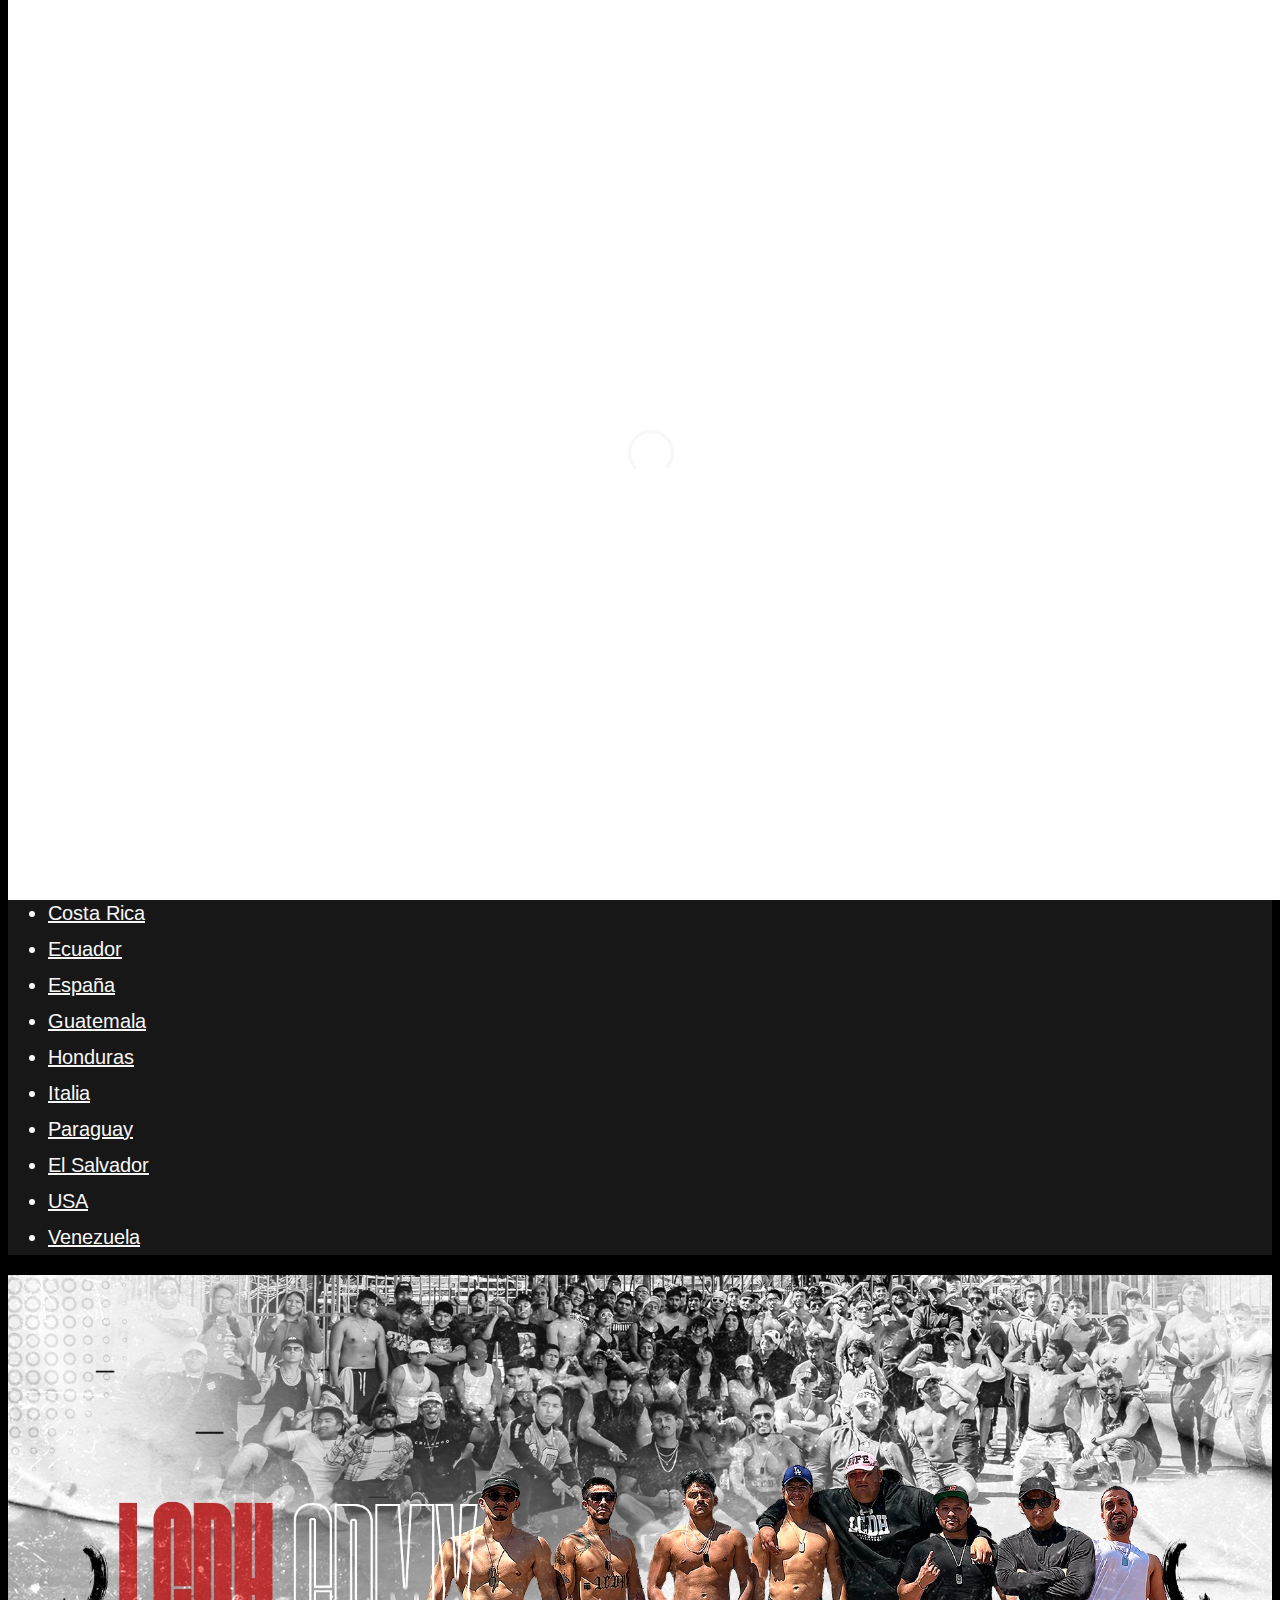
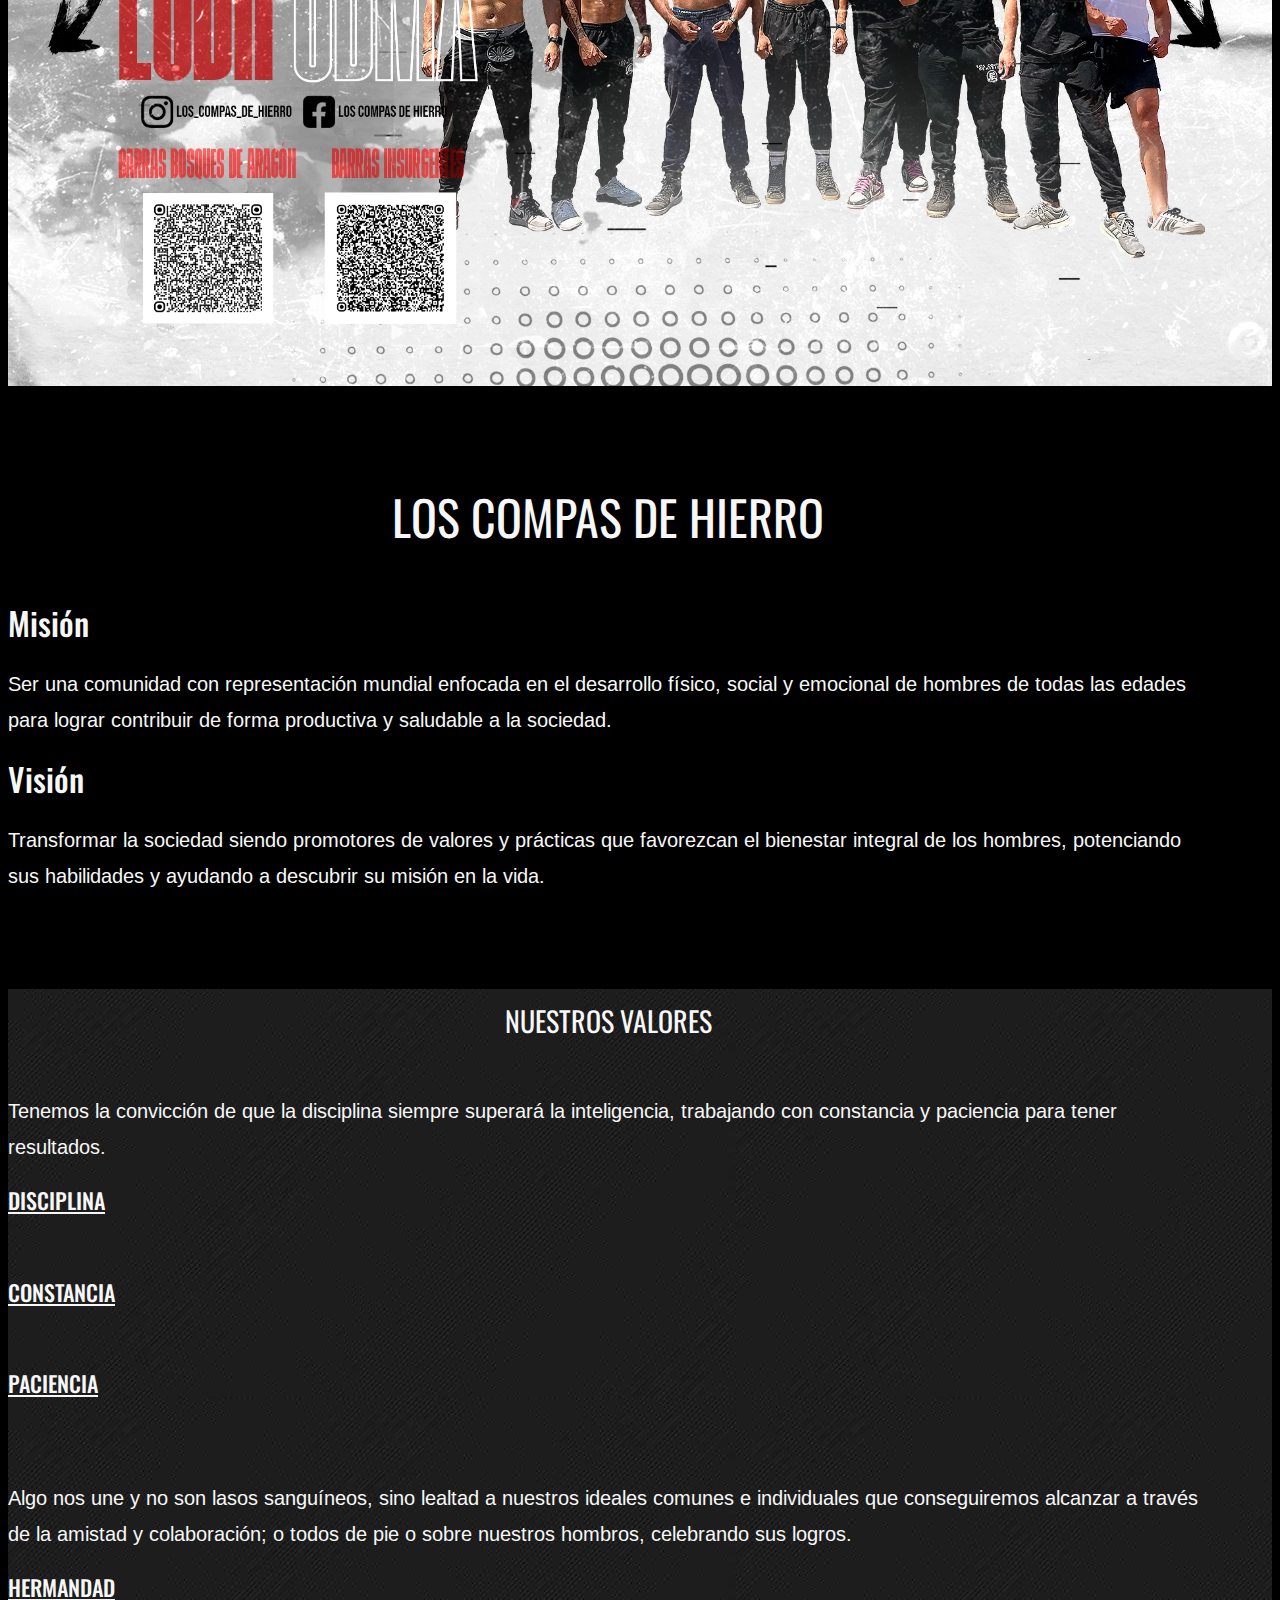
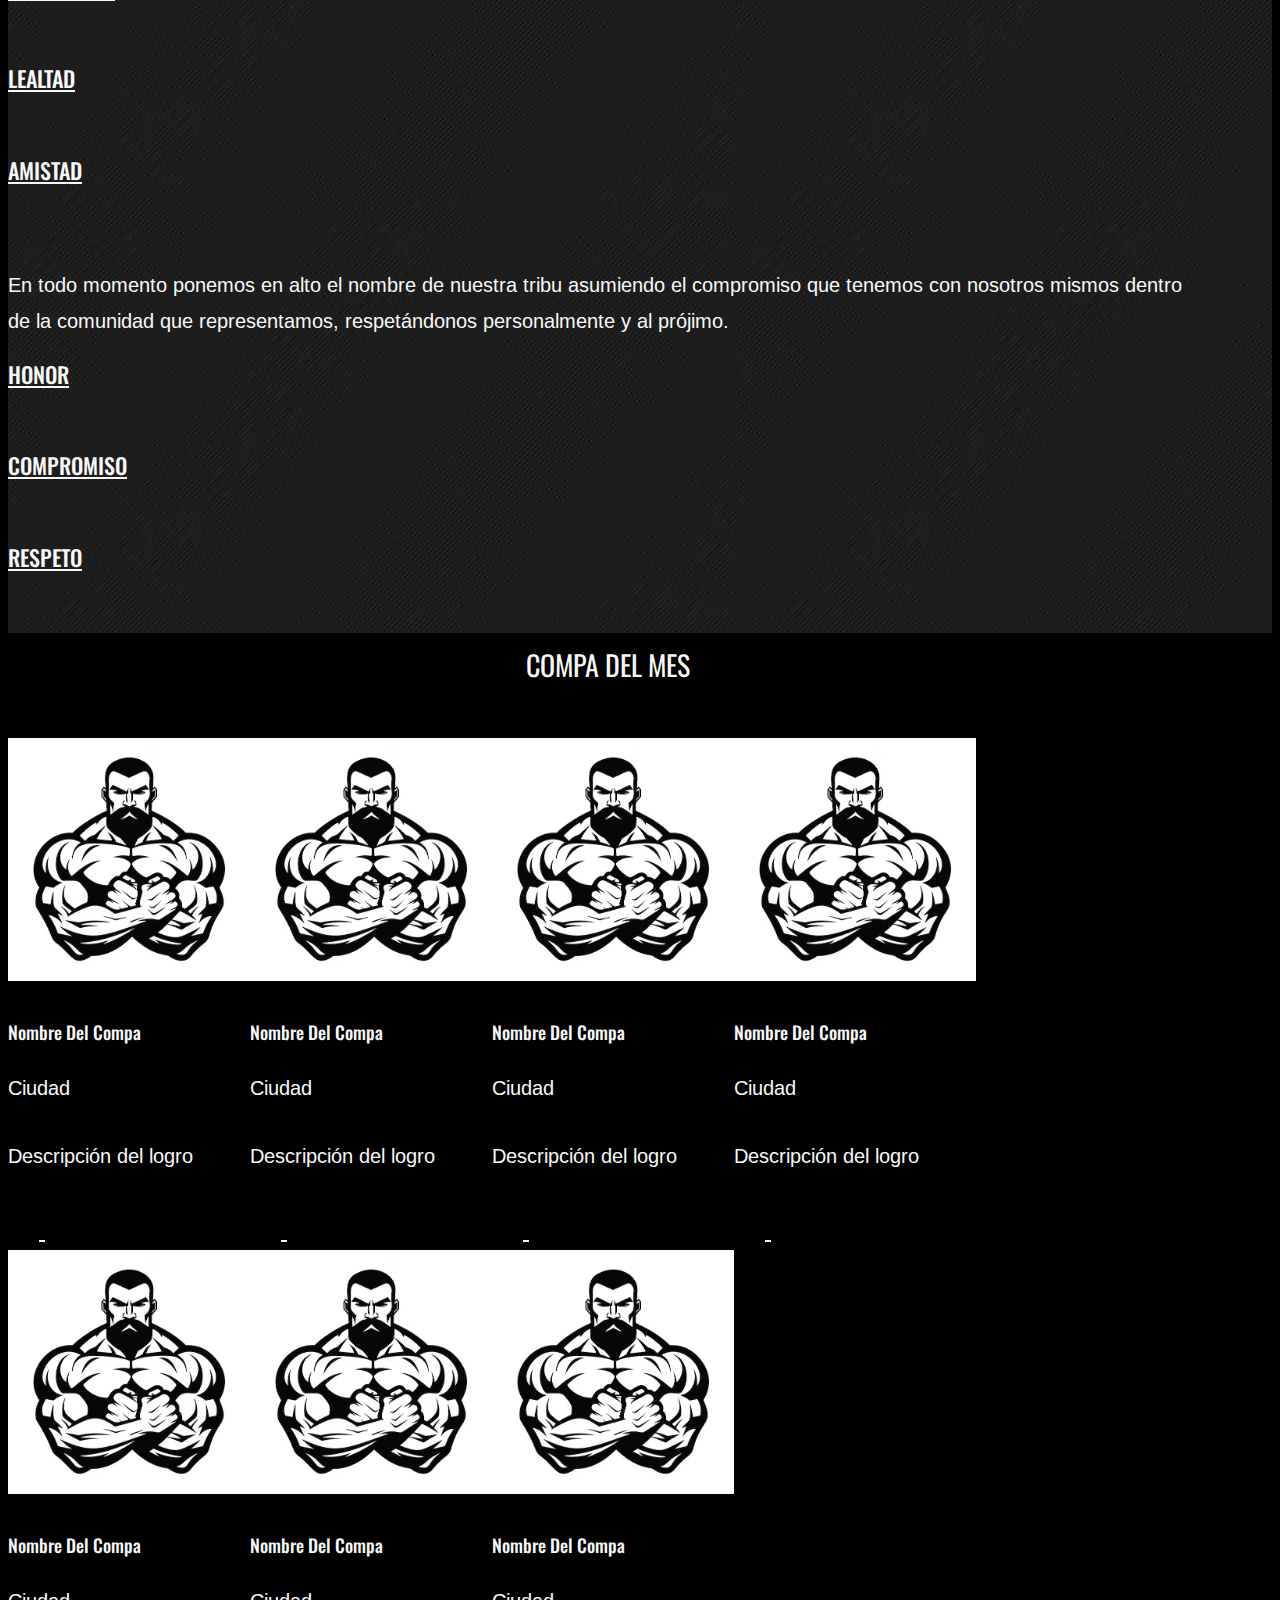
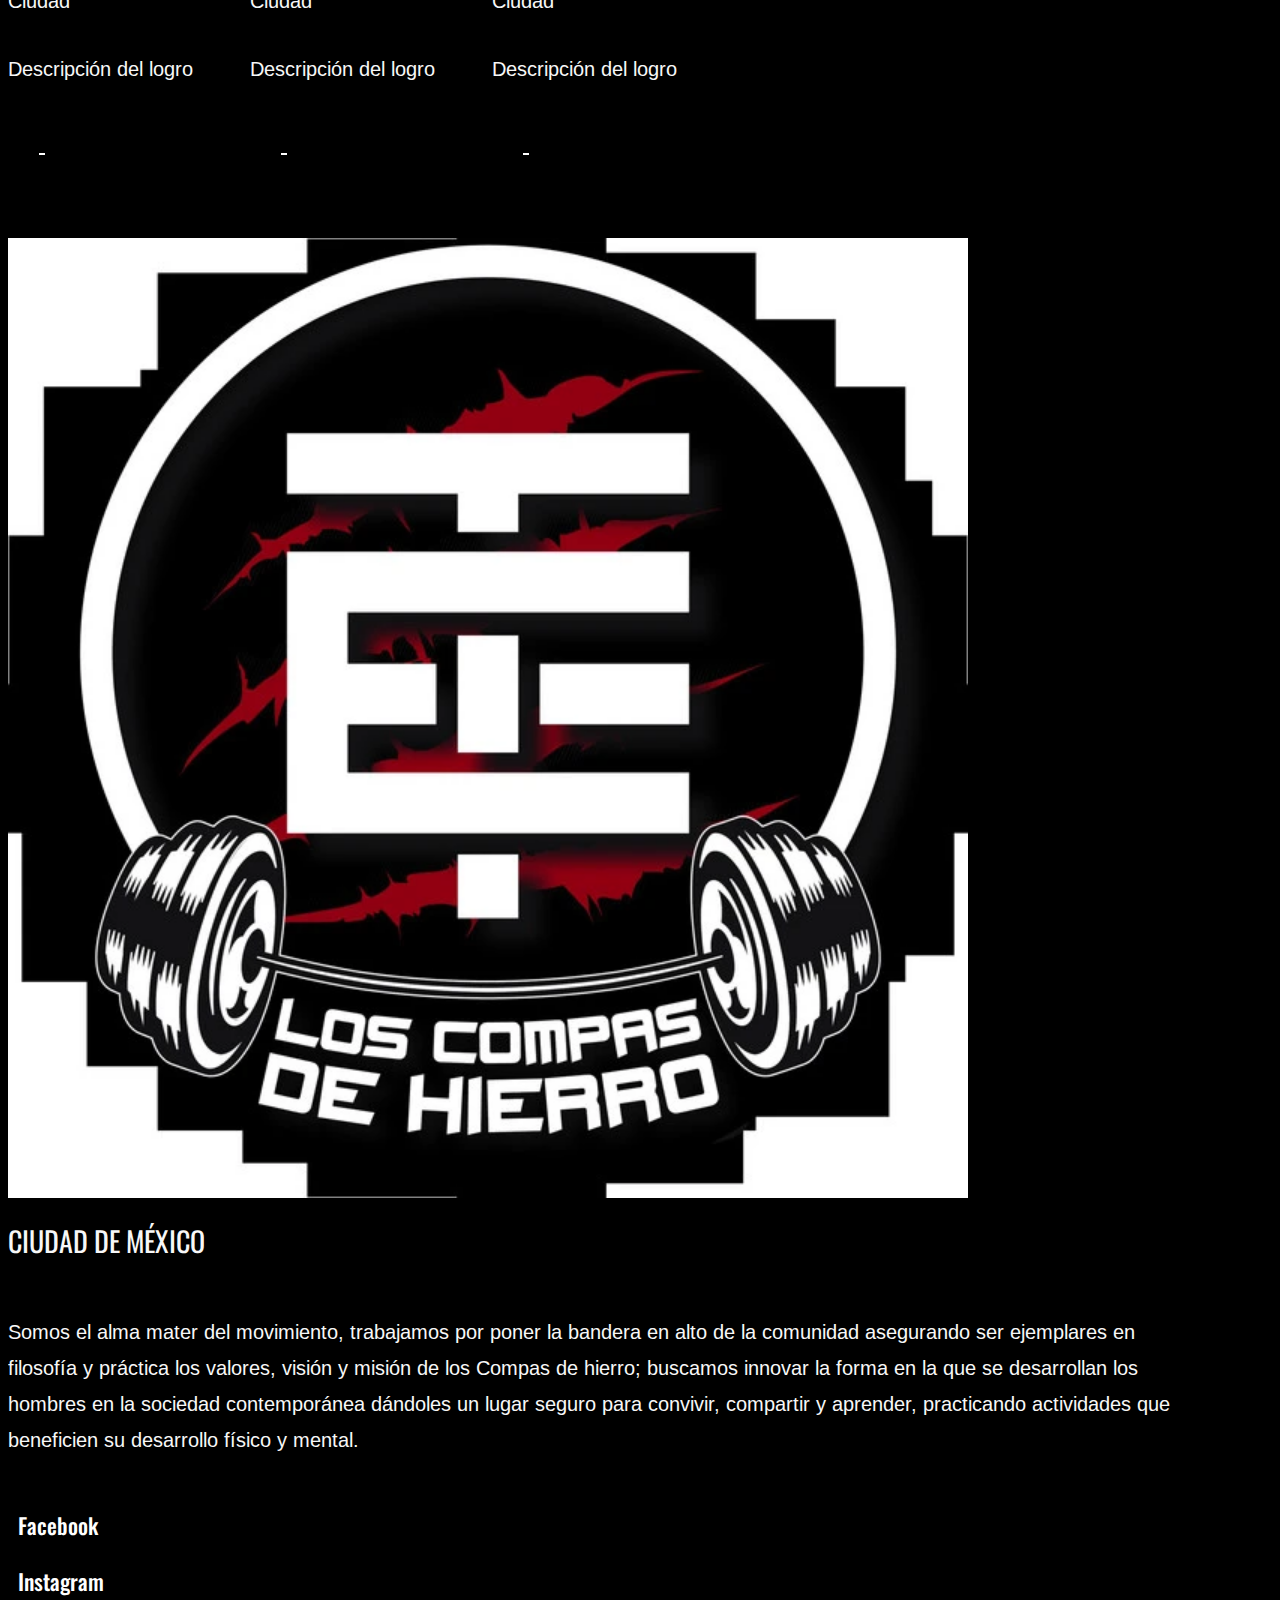
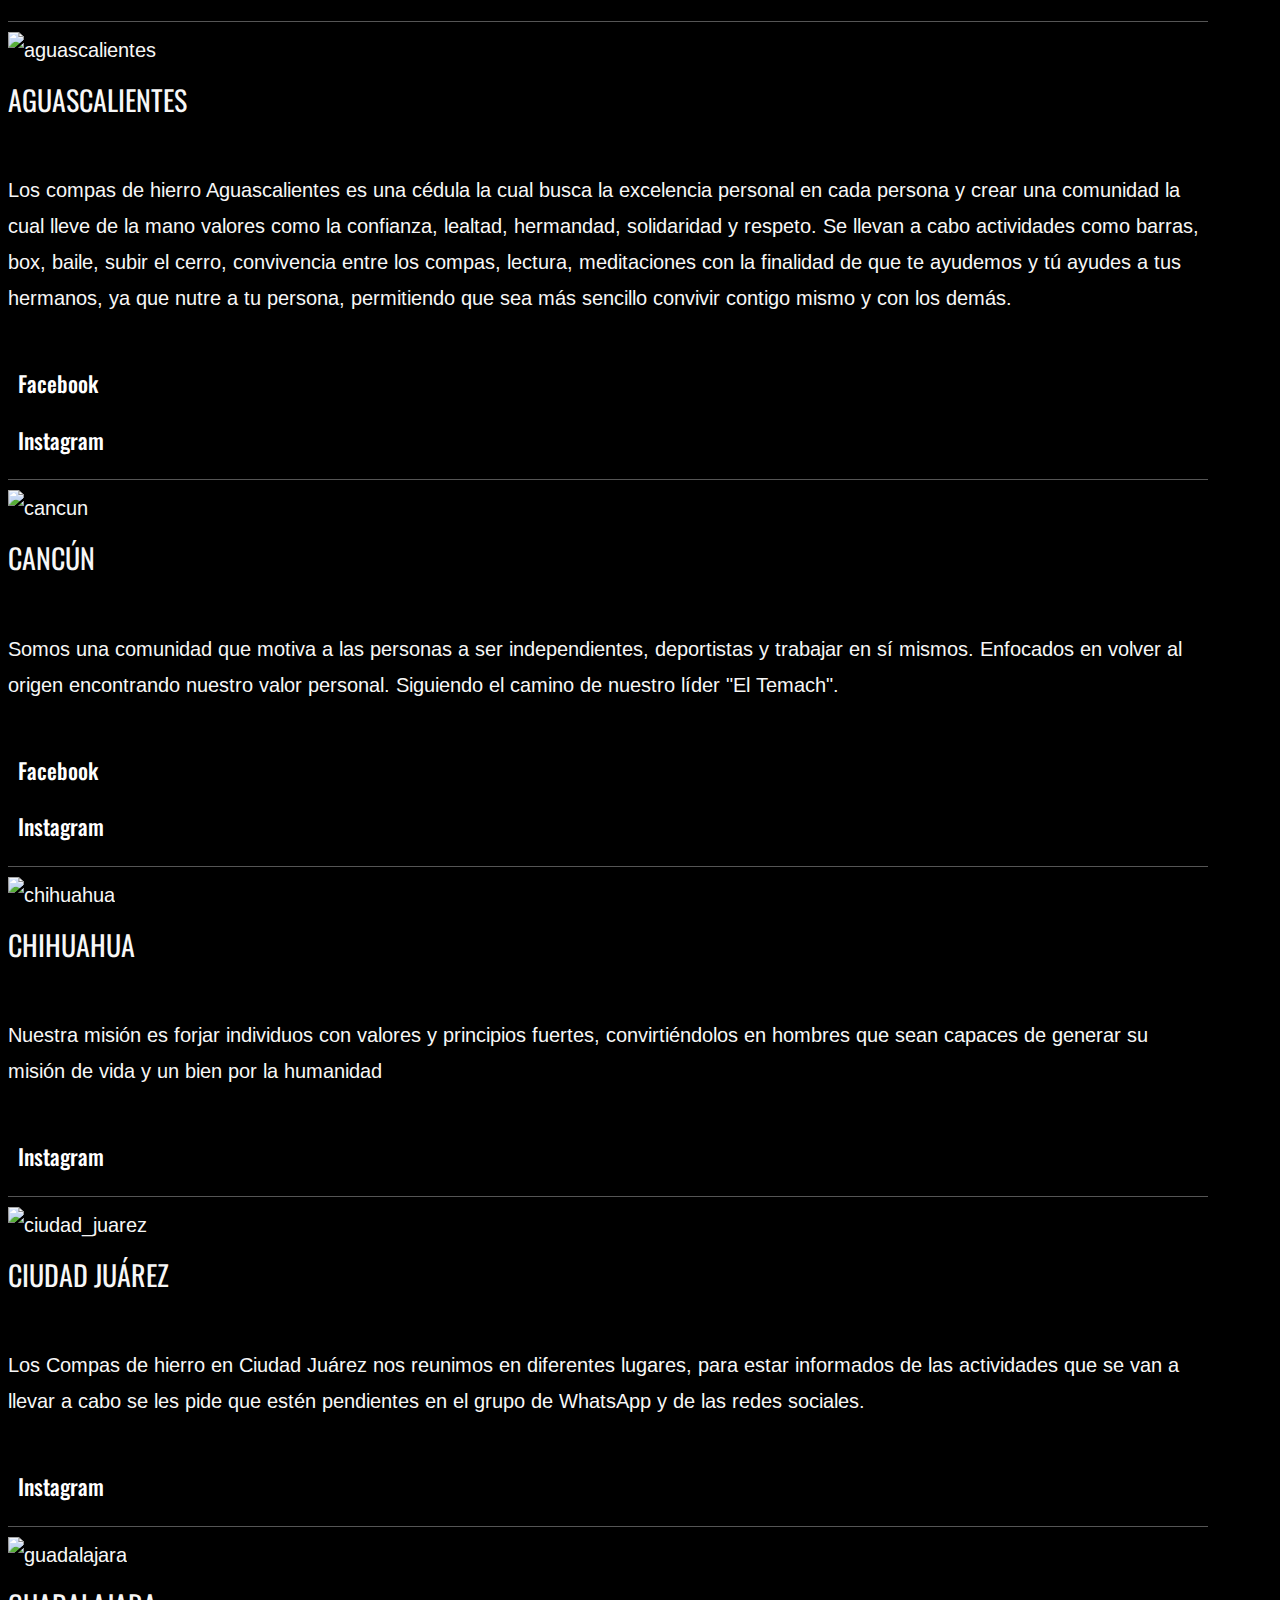
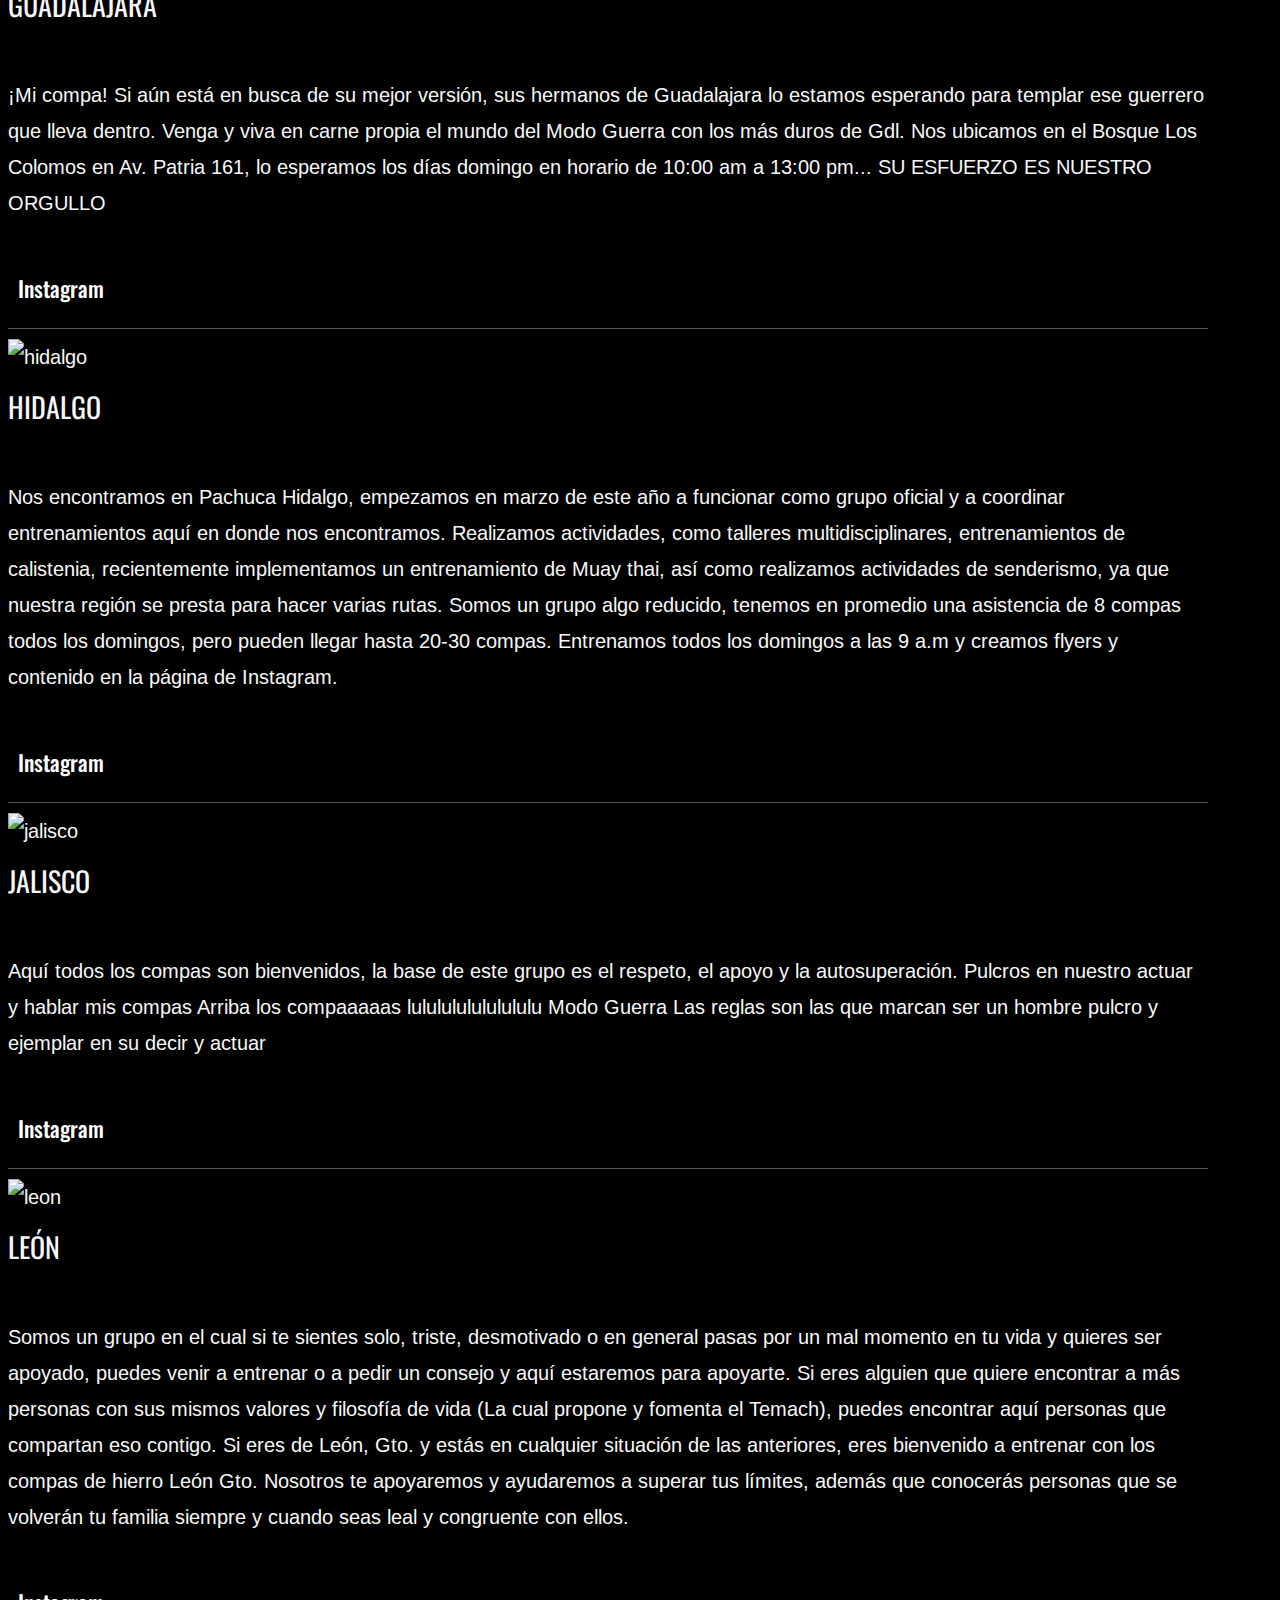
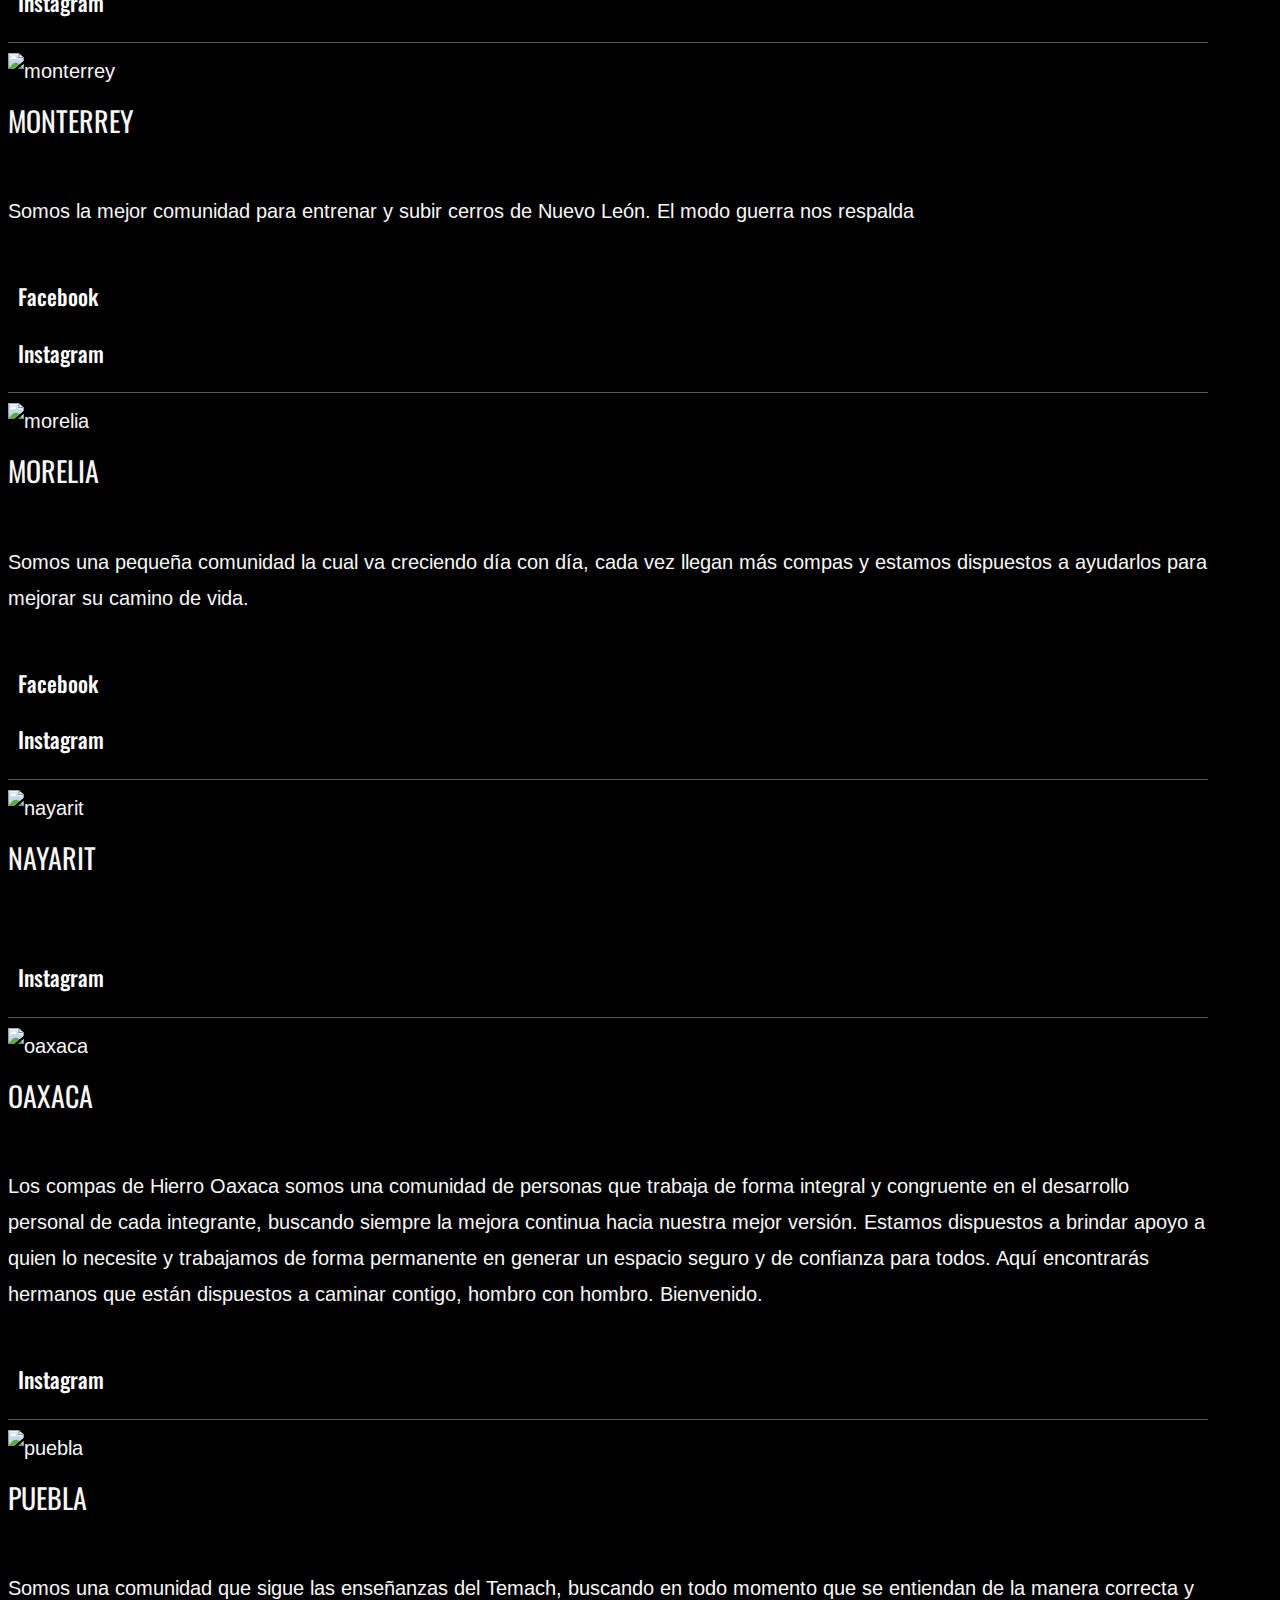
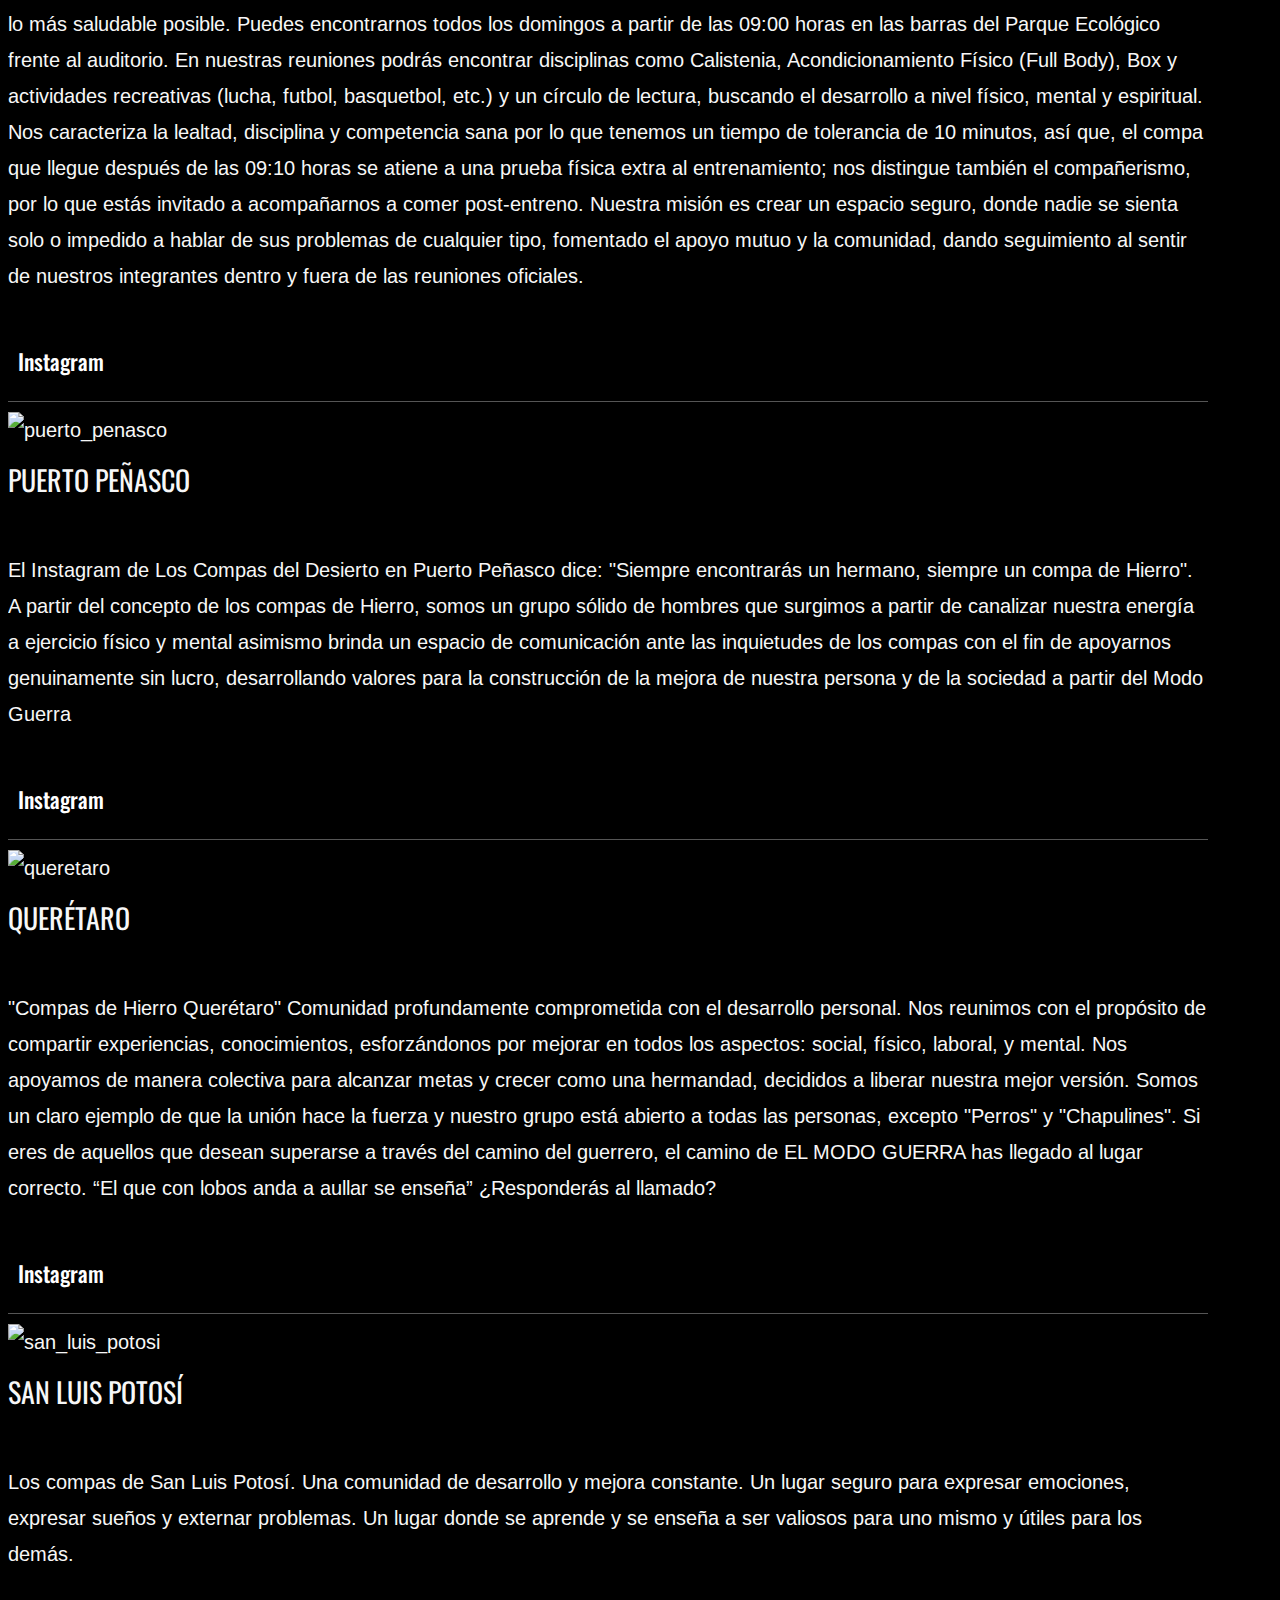
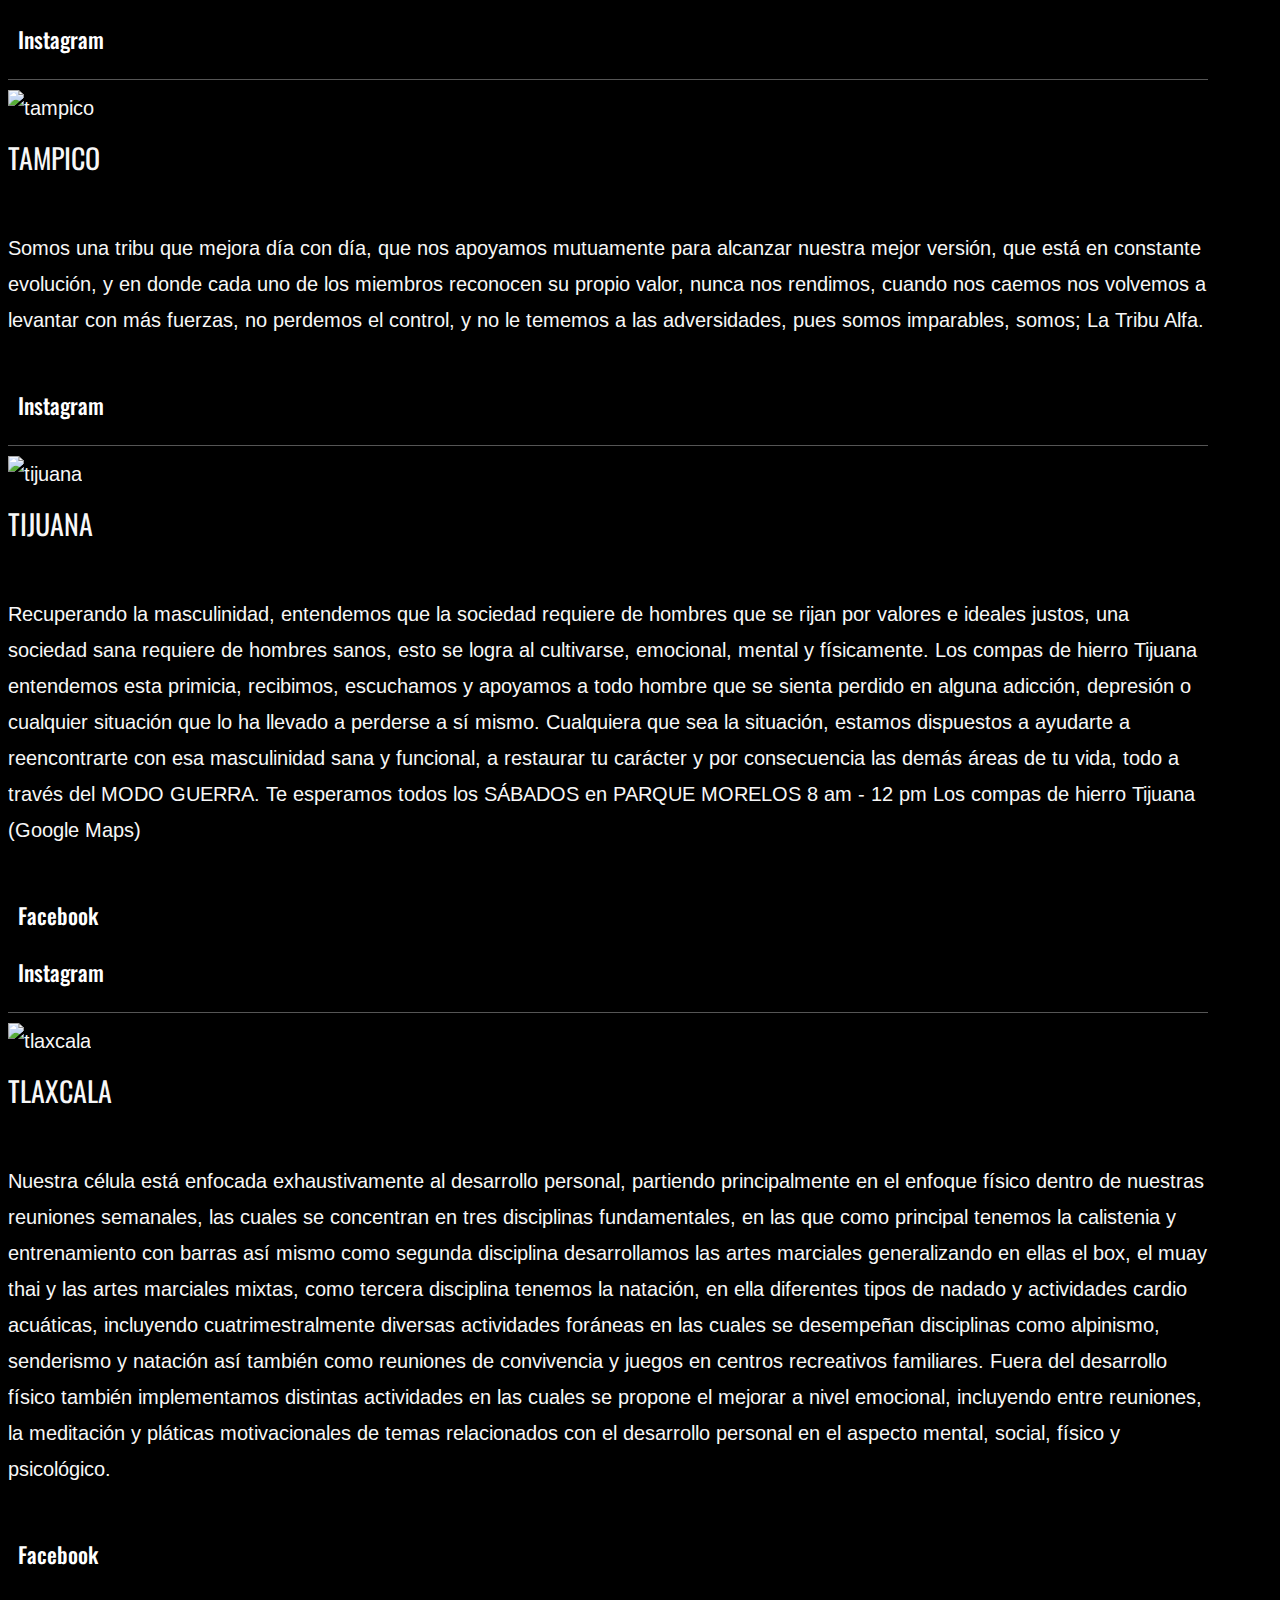
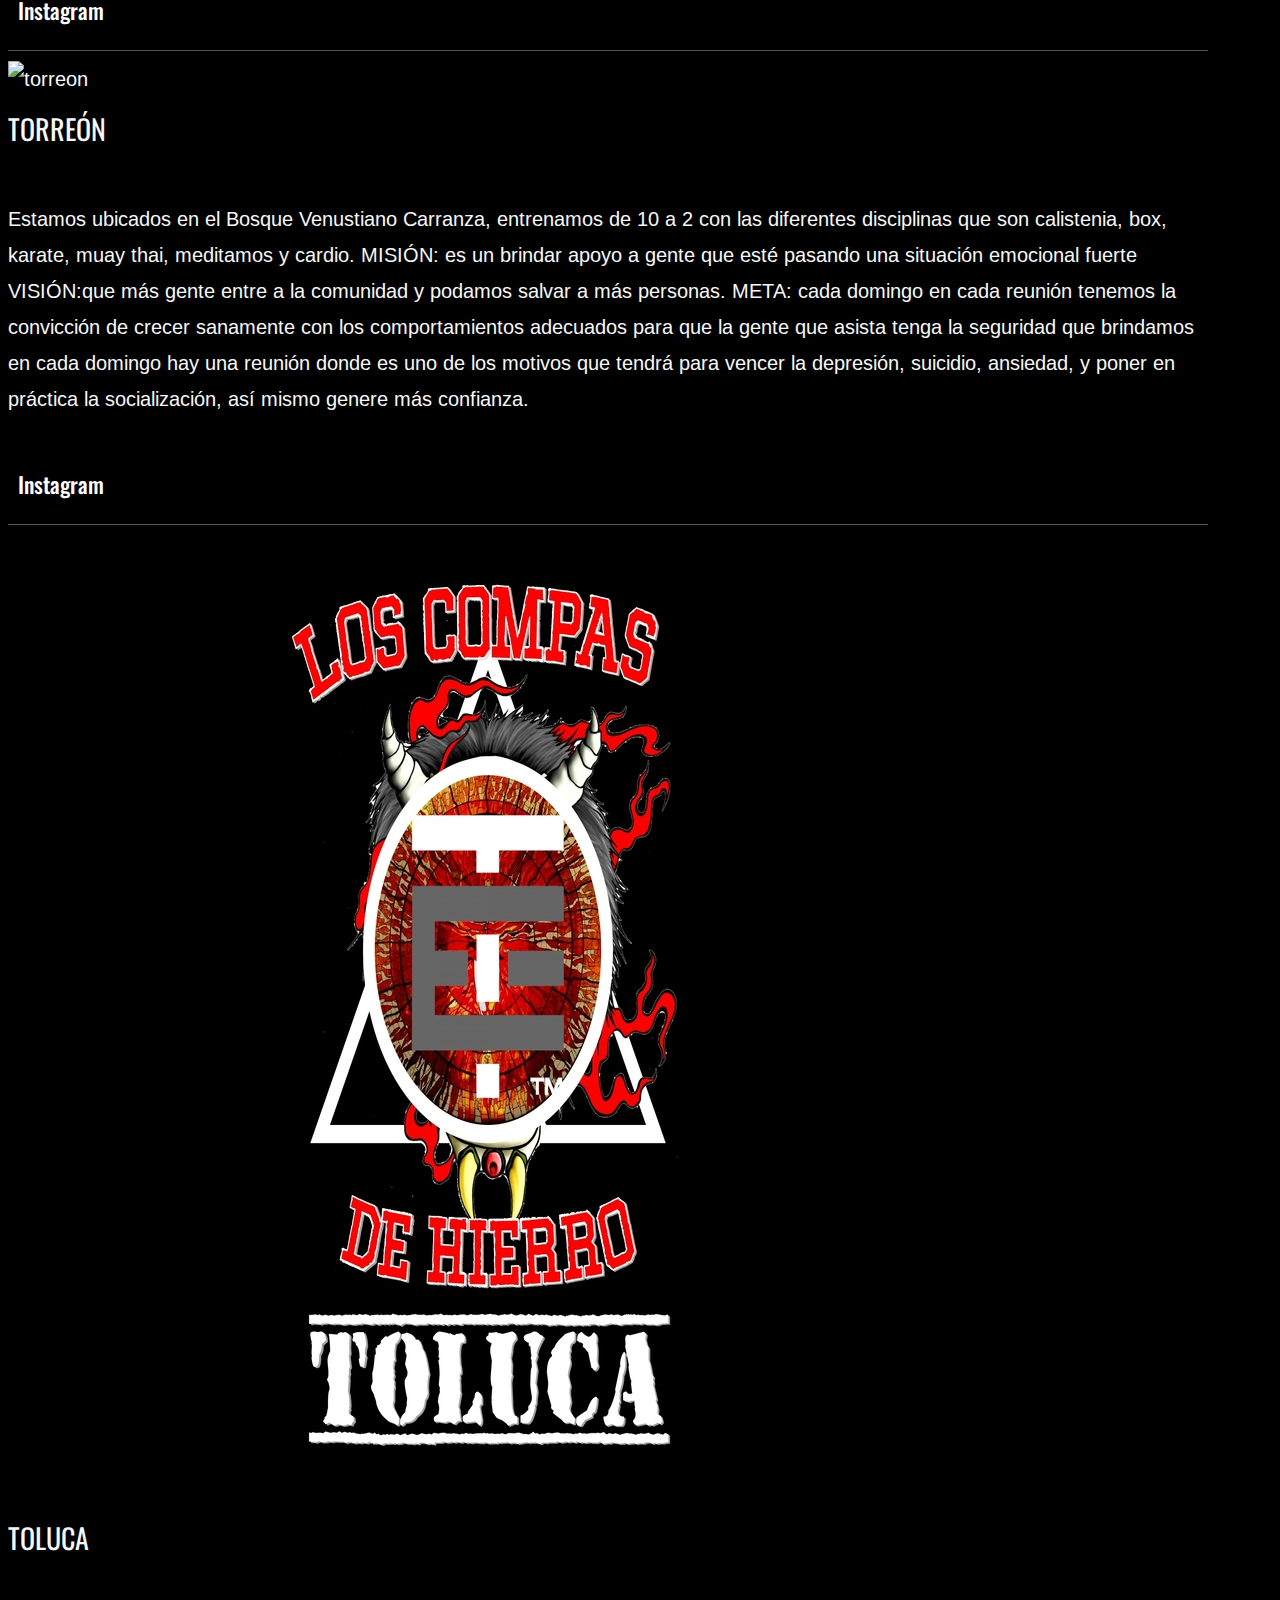
==== commit 8b9bf19c: "+Compa del mes y célula de chicago" ====
--- a/index.html
+++ b/index.html
@@ -78,6 +78,7 @@
                             <div id="topnav" class="navbar-collapse collapse">
                                 <!-- nav -->
                                 <ul class="nav navbar-nav">
+                                    <li><a href="#compames" class="scroll">Compa del mes</a></li>
                                     <li><a href="#mexico" class="scroll">México</a></li>
                                     <li><a href="#argentina" class="scroll">Argentina</a></li>
                                     <li><a href="#bolivia" class="scroll">Bolivia</a></li>
@@ -262,6 +263,184 @@
             <div class="clearfix"></div>
         </div>
     </section>
+    <section id="compames" class="blog-section">
+        <div class="container text-center">
+            <div class="section-title">
+                <h2 class="title">Compa del mes</h2>
+            </div>
+            <div class="row">
+                <div class="owl-carousel navigation-1" data-pagination="false" data-items="4" data-autoplay="true" data-navigation="true">
+                    <div class="col-sm-4 col-md-3 icons-hover-color bottom-xs-pad-20">
+                        <div class="image">
+                            <!-- Image -->
+                            <img src="images/compas/silueta.png" alt="" title="" width="270" height="270" />
+                        </div>
+                        <div class="description">
+                            <!-- Name -->
+                            <h4 class="name">Nombre del compa</h4>
+                            <!-- Designation -->
+                            <div class="role">Ciudad</div>
+                            <!-- Text -->
+                            <p>Descripción del logro</p>
+                        </div>
+                        <div class="social-icon i-3x">
+                            <!-- Social Icons -->
+                            <a href="#">
+                                <i class="fa fa-facebook"></i>
+                            </a> 
+                            <a href="#">
+                                <i class="fa fa-instagram"></i>
+                            </a> 
+                        </div>
+                    </div>
+                    <!-- .compa  -->
+                    <div class="col-sm-4 col-md-3 icons-hover-color bottom-xs-pad-20">
+                        <div class="image">
+                            <!-- Image -->
+                            <img src="images/compas/silueta.png" alt="" title="" width="270" height="270" />
+                        </div>
+                        <div class="description">
+                            <!-- Name -->
+                            <h4 class="name">Nombre del compa</h4>
+                            <!-- Designation -->
+                            <div class="role">Ciudad</div>
+                            <!-- Text -->
+                            <p>Descripción del logro</p>
+                        </div>
+                        <div class="social-icon i-3x">
+                            <!-- Social Icons -->
+                            <a href="#">
+                                <i class="fa fa-facebook"></i>
+                            </a> 
+                            <a href="#">
+                                <i class="fa fa-instagram"></i>
+                            </a> 
+                        </div>
+                    </div>
+                    <!-- .compa -->
+                    <div class="col-sm-4 col-md-3 icons-hover-color bottom-xs-pad-20">
+                        <div class="image">
+                            <!-- Image -->
+                            <img src="images/compas/silueta.png" alt="" title="" width="270" height="270" />
+                        </div>
+                        <div class="description">
+                            <!-- Name -->
+                            <h4 class="name">Nombre del compa</h4>
+                            <!-- Designation -->
+                            <div class="role">Ciudad</div>
+                            <!-- Text -->
+                            <p>Descripción del logro</p>
+                        </div>
+                        <div class="social-icon i-3x">
+                            <!-- Social Icons -->
+                            <a href="#">
+                                <i class="fa fa-facebook"></i>
+                            </a> 
+                            <a href="#">
+                                <i class="fa fa-instagram"></i>
+                            </a> 
+                        </div>
+                    </div>
+                    <div class="col-sm-4 col-md-3 icons-hover-color bottom-xs-pad-20">
+                        <div class="image">
+                            <!-- Image -->
+                            <img src="images/compas/silueta.png" alt="" title="" width="270" height="270" />
+                        </div>
+                        <div class="description">
+                            <!-- Name -->
+                            <h4 class="name">Nombre del compa</h4>
+                            <!-- Designation -->
+                            <div class="role">Ciudad</div>
+                            <!-- Text -->
+                            <p>Descripción del logro</p>
+                        </div>
+                        <div class="social-icon i-3x">
+                            <!-- Social Icons -->
+                            <a href="#">
+                                <i class="fa fa-facebook"></i>
+                            </a> 
+                            <a href="#">
+                                <i class="fa fa-instagram"></i>
+                            </a> 
+                        </div>
+                    </div>
+                    <!-- .compa  -->
+                    <div class="col-sm-4 col-md-3 icons-hover-color bottom-xs-pad-20">
+                        <div class="image">
+                            <!-- Image -->
+                            <img src="images/compas/silueta.png" alt="" title="" width="270" height="270" />
+                        </div>
+                        <div class="description">
+                            <!-- Name -->
+                            <h4 class="name">Nombre del compa</h4>
+                            <!-- Designation -->
+                            <div class="role">Ciudad</div>
+                            <!-- Text -->
+                            <p>Descripción del logro</p>
+                        </div>
+                        <div class="social-icon i-3x">
+                            <!-- Social Icons -->
+                            <a href="#">
+                                <i class="fa fa-facebook"></i>
+                            </a> 
+                            <a href="#">
+                                <i class="fa fa-instagram"></i>
+                            </a> 
+                        </div>
+                    </div>
+                    <!-- .compa -->
+                    <div class="col-sm-4 col-md-3 icons-hover-color bottom-xs-pad-20">
+                        <div class="image">
+                            <!-- Image -->
+                            <img src="images/compas/silueta.png" alt="" title="" width="270" height="270" />
+                        </div>
+                        <div class="description">
+                            <!-- Name -->
+                            <h4 class="name">Nombre del compa</h4>
+                            <!-- Designation -->
+                            <div class="role">Ciudad</div>
+                            <!-- Text -->
+                            <p>Descripción del logro</p>
+                        </div>
+                        <div class="social-icon i-3x">
+                            <!-- Social Icons -->
+                            <a href="#">
+                                <i class="fa fa-facebook"></i>
+                            </a> 
+                            <a href="#">
+                                <i class="fa fa-instagram"></i>
+                            </a> 
+                        </div>
+                    </div>
+                    <!-- .compa  -->
+                    <div class="col-sm-4 col-md-3 icons-hover-color bottom-xs-pad-20">
+                        <div class="image">
+                            <!-- Image -->
+                            <img src="images/compas/silueta.png" alt="" title="" width="270" height="270" />
+                        </div>
+                        <div class="description">
+                            <!-- Name -->
+                            <h4 class="name">Nombre del compa</h4>
+                            <!-- Designation -->
+                            <div class="role">Ciudad</div>
+                            <!-- Text -->
+                            <p>Descripción del logro</p>
+                        </div>
+                        <div class="social-icon i-3x">
+                            <!-- Social Icons -->
+                            <a href="#">
+                                <i class="fa fa-facebook"></i>
+                            </a> 
+                            <a href="#">
+                                <i class="fa fa-instagram"></i>
+                            </a> 
+                        </div>
+                    </div>
+                    <!-- .compa -->
+                </div>
+            </div>
+        </div>
+    </section>
     <div id="mexico" class="bg-color get-a-quote black text-center">
         <div class="container">
             <div class="row">
@@ -573,19 +752,16 @@
                         <h2 class="title">LEÓN</h2>
                     </div>
                     <!-- Content -->
-<p>Misión:
-Promover el desarrollo integral de los hombres a través del entrenamiento, la disciplina y la camaradería, fomentando valores como el respeto, la congruencia, la autoexigencia, la hermandad y la lealtad. Nuestro objetivo es crear una comunidad donde las personas puedan superar sus límites, fortalecer sus capacidades físicas y mentales, y construir relaciones significativas que se conviertan en una verdadera hermandad.</p>
-<p>Visión:
-Ser reconocidos como una comunidad de referencia en León Gto., donde hombres con valores compartidos encuentren un espacio para crecer, fortalecer sus vínculos y construir amistades y hermandades duraderas. Aspiramos a convertirnos en un lugar que inspire a quienes buscan pertenecer a un grupo que promueve la congruencia, la disciplina, la lealtad y los principios del Temach, formando parte activa de la red global de Los Compas de Hierro (LCDH).</p>
-                    <!-- Features -->
-                    <div class="row responsive-features top-pad-20 text-center">
-                        <div class="col-xs-6">
-                            <a target="_blank" href="https://www.facebook.com/groups/868280275181357">
-                                <!-- Title And Content -->
-                                <span class="icon-facebook text-color"></span>
-                                <h5>Facebook</h5>
-                            </a>
-                        </div>
+                    <p>Somos un grupo en el cual si te sientes solo, triste, desmotivado o en general pasas por un mal
+                        momento en tu vida y quieres ser apoyado, puedes venir a entrenar o a pedir un consejo y aquí
+                        estaremos para apoyarte. Si eres alguien que quiere encontrar a más personas con sus mismos
+                        valores y filosofía de vida (La cual propone y fomenta el Temach), puedes encontrar aquí
+                        personas que compartan eso contigo. Si eres de León, Gto. y estás en cualquier situación de las
+                        anteriores, eres bienvenido a entrenar con los compas de hierro León Gto. Nosotros te apoyaremos
+                        y ayudaremos a superar tus límites, además que conocerás personas que se volverán tu familia
+                        siempre y cuando seas leal y congruente con ellos.</p>
+                    <!-- Features -->
+                    <div class="row responsive-features top-pad-20 text-center">
                         <!-- Features 3 -->
                         <div class="col-xs-6">
                             <a href="https://instagram.com/los_compas_de_hierro_leonn">
@@ -2467,6 +2643,50 @@
                 <div data-appear-animation="fadeInLeft"
                      class="col-md-6 text-center appear-animation fadeInLeft appear-animation-visible">
                     <!-- Image -->
+                    <img width="960" height="960" alt="chicago" src="images/celulas/usa/chicago.png">
+                </div>
+                <div class="col-md-6">
+                    <div class="section-title text-left">
+                        <!-- Title -->
+                        <h2 class="title">CHICAGO</h2>
+                    </div>
+                    <!-- Content -->
+                    <p>Únete a Los Compas de Hierro Chicago y transforma vidas. Descubre cómo impulsar la autoestima y el desarrollo económico. Tu apoyo es el motor del cambio.
+                        Oportunidades para todos
+                        Formación accesible
+                        Salud integral de calidad
+                        Iniciativas para crecer
+                        Compromiso con el crecimiento.
+                    </p>
+                    <!-- Features -->
+                    <div class="row responsive-features top-pad-20 text-center">
+                        <!-- Features 1 -->
+                        <div class="col-xs-6">
+                            <a target="_blank" href="https://www.facebook.com/profile.php?id=61551676259753">
+                                <!-- Title And Content -->
+                                <span class="icon-facebook text-color"></span>
+                                <h5>Facebook</h5>
+                            </a>
+                        </div>
+                        <!-- Features 1 -->
+                        <!-- Features 3 -->
+                        <div class="col-xs-6">
+                            <a target="_blank" href="https://www.instagram.com/los_compas_de_hierro_chicago">
+                                <!-- Title And Content -->
+                                <span class="icon-instagram text-color"></span>
+                                <h5>Instagram</h5>
+                            </a>
+                        </div>
+                        <!-- Features 3 -->
+                    </div>
+                    <!-- Features -->
+                </div>
+            </div>
+            <hr>
+            <div class="row">
+                <div data-appear-animation="fadeInLeft"
+                     class="col-md-6 text-center appear-animation fadeInLeft appear-animation-visible">
+                    <!-- Image -->
                     <img width="960" height="960" alt="colorado" src="images/celulas/usa/colorado.jpeg">
                 </div>
                 <div class="col-md-6">
@@ -2737,7 +2957,7 @@
                 <div class="row">
                     <!-- Copyrights -->
                     <div class="col-xs-12 col-sm-6 col-md-6">
-                        Copyright &copy; loscompasdehierro.org, 2024
+                        Copyright &copy; loscompasdehierro.org, 2025
                         <br>
                         <!-- Terms Link -->
                         <a href="#">Terms of Use</a> / <a href="#"> Privacy Policy</a>
@@ -2799,4 +3019,4 @@
 <!-- Scripts -->
 </body>
 
-</html>
+</html>--- a/css/style.css
+++ b/css/style.css
@@ -2117,7 +2117,7 @@
 .owl-prev i,
 .owl-next i{
 	color: #111;
-    font-size: 15px;
+    font-size: 30px;
 }
 .owl-prev .fa, .owl-next .fa {
     position: relative;
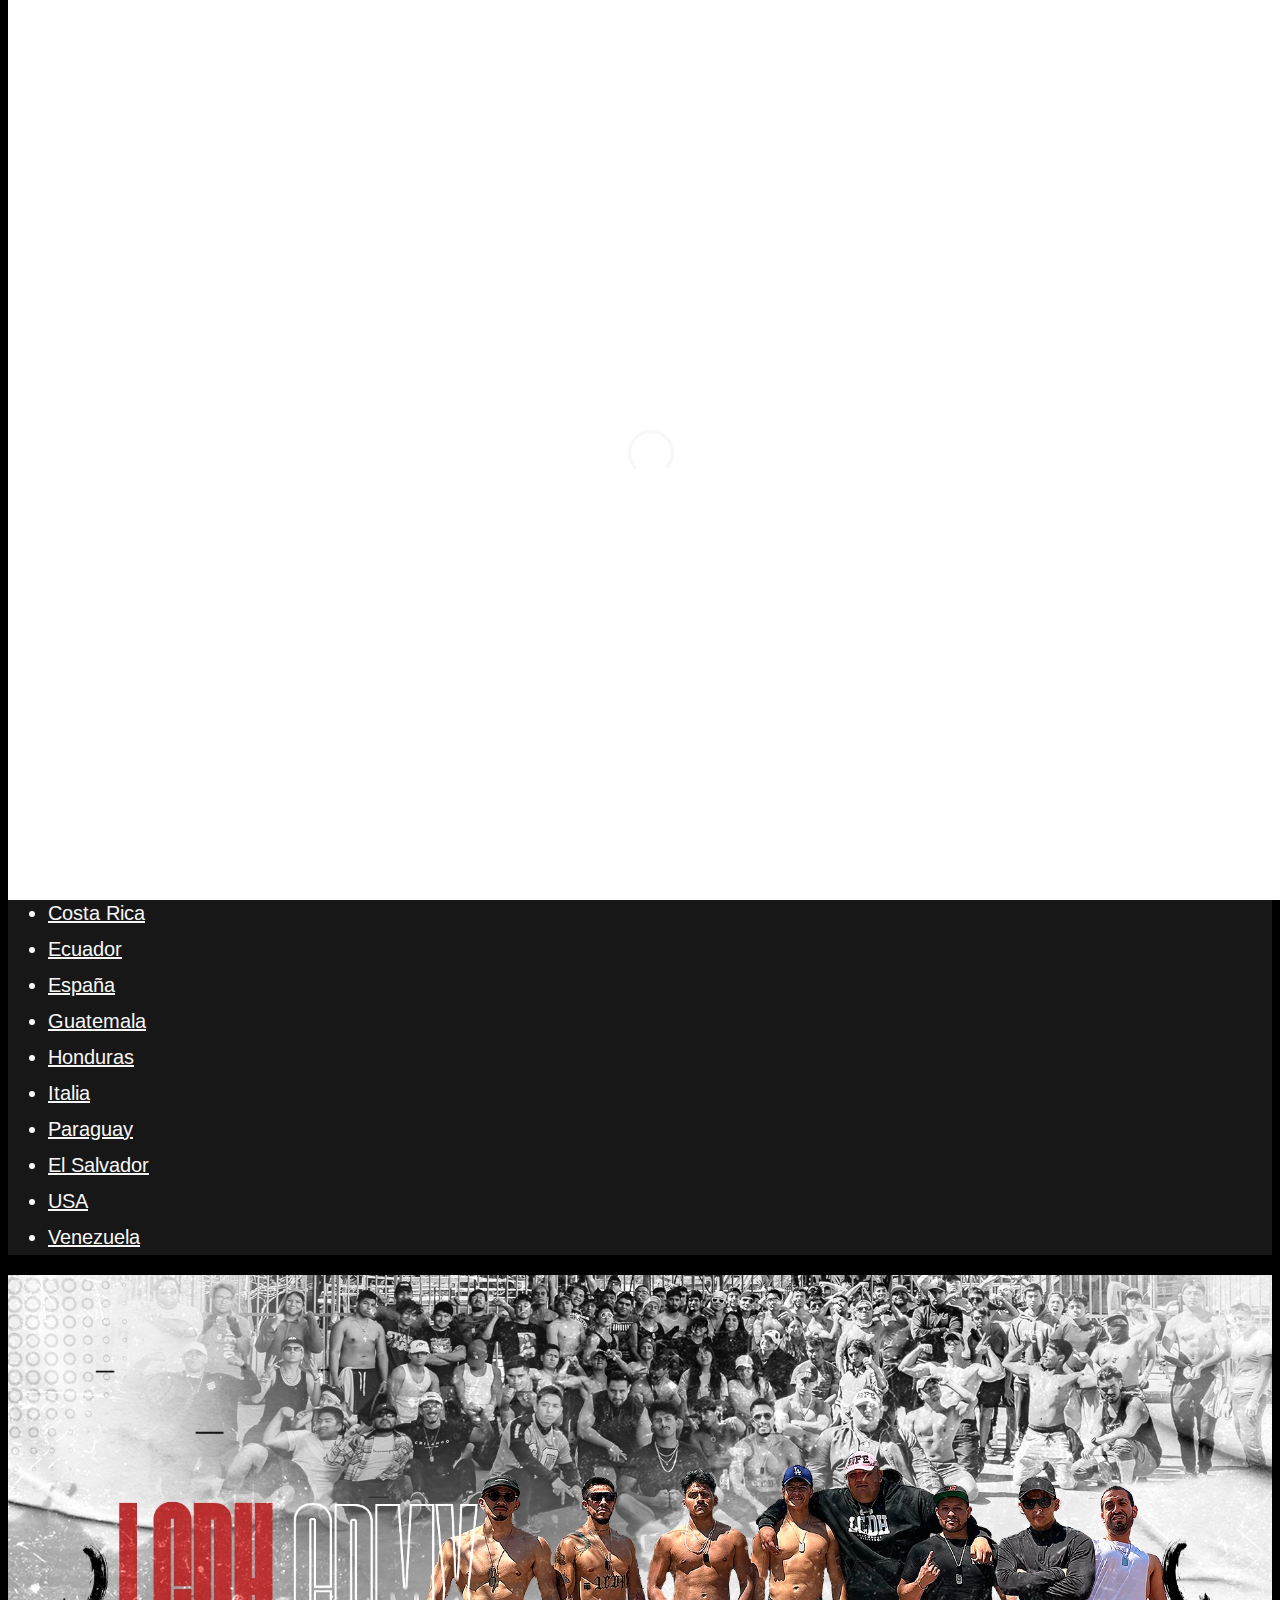
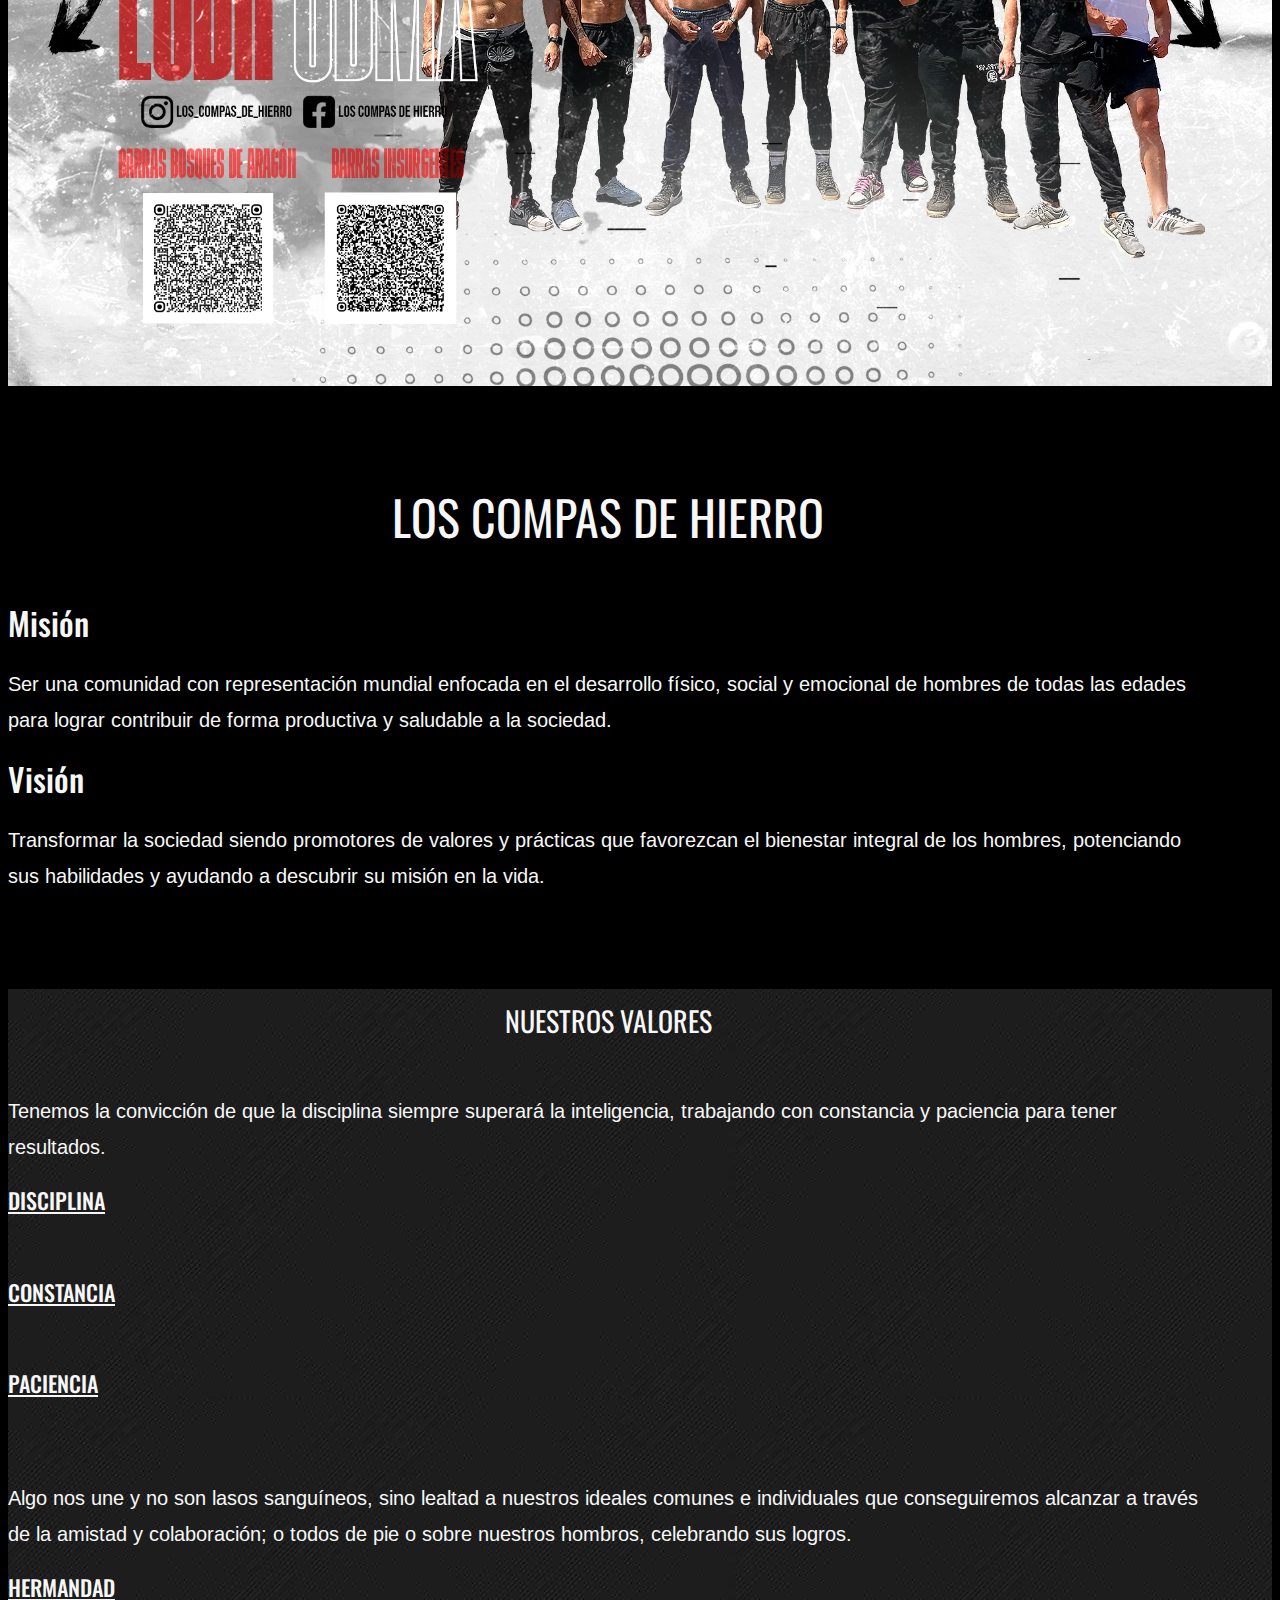
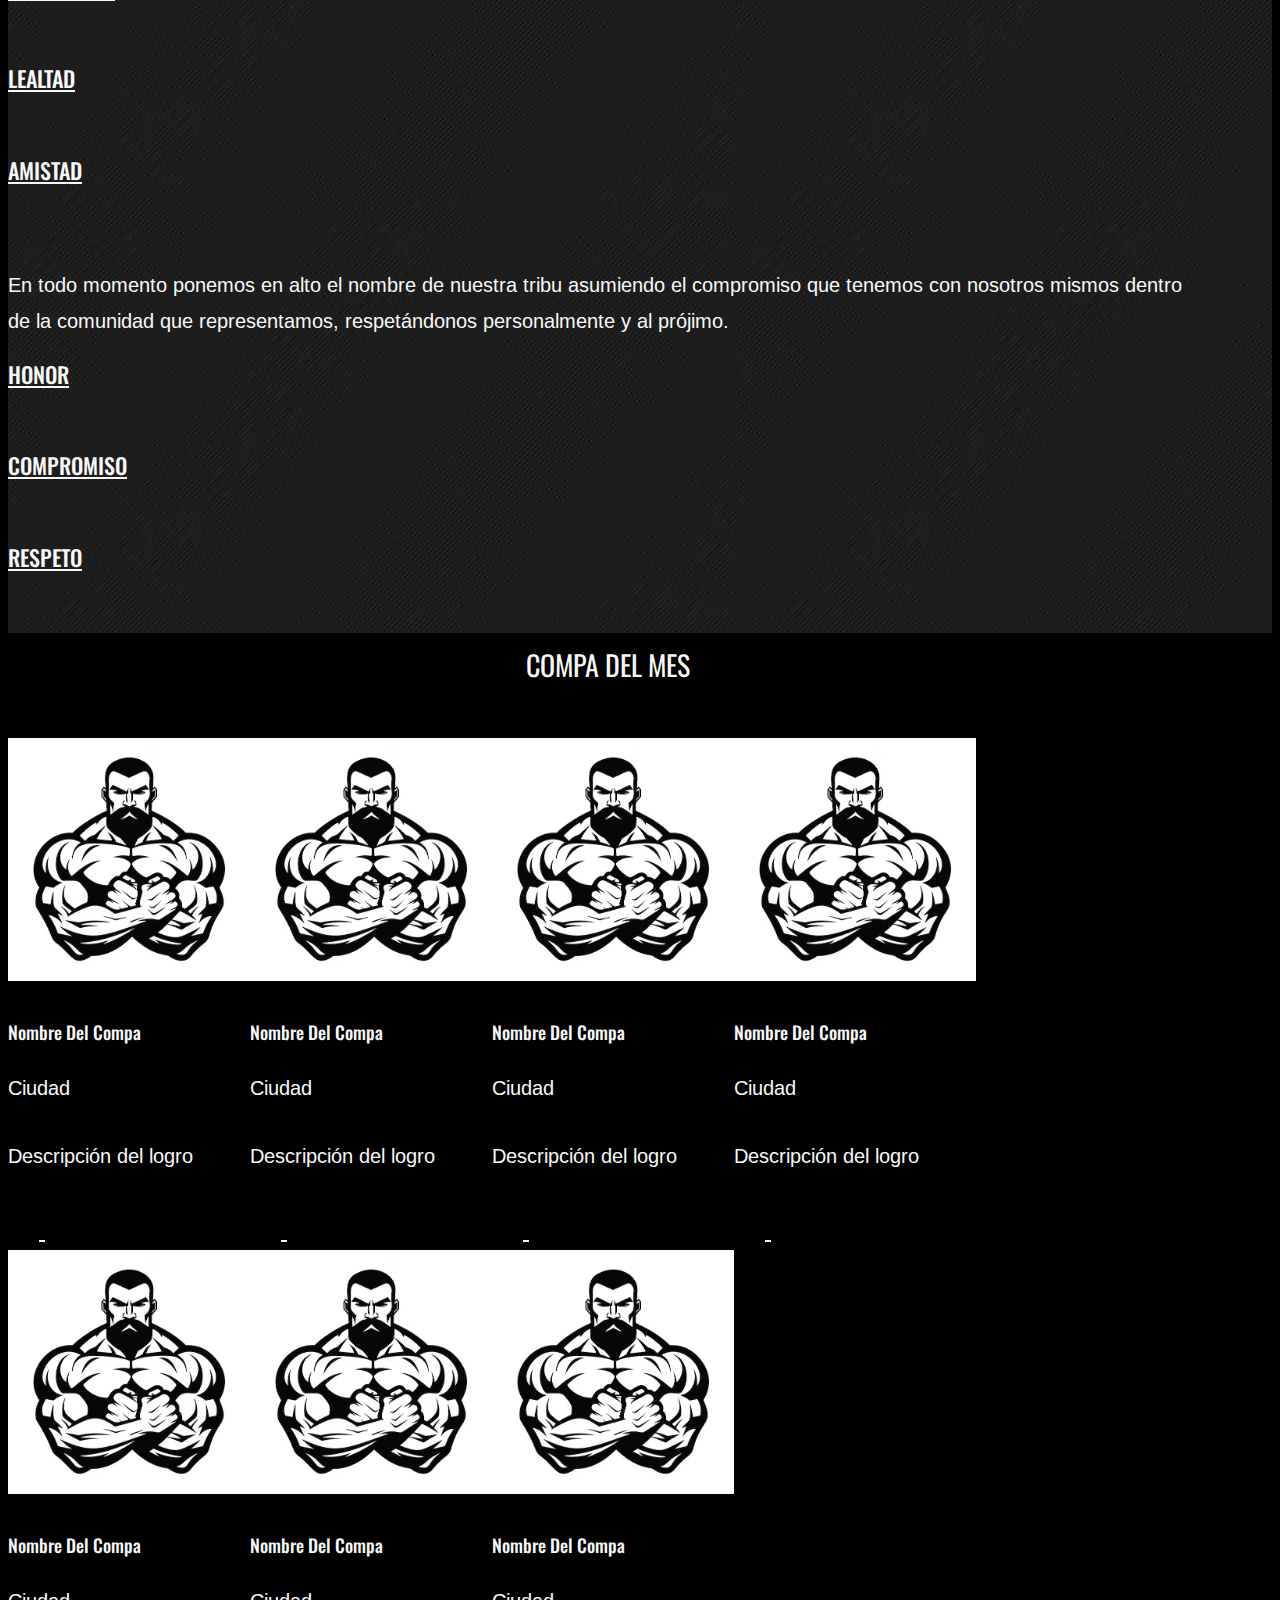
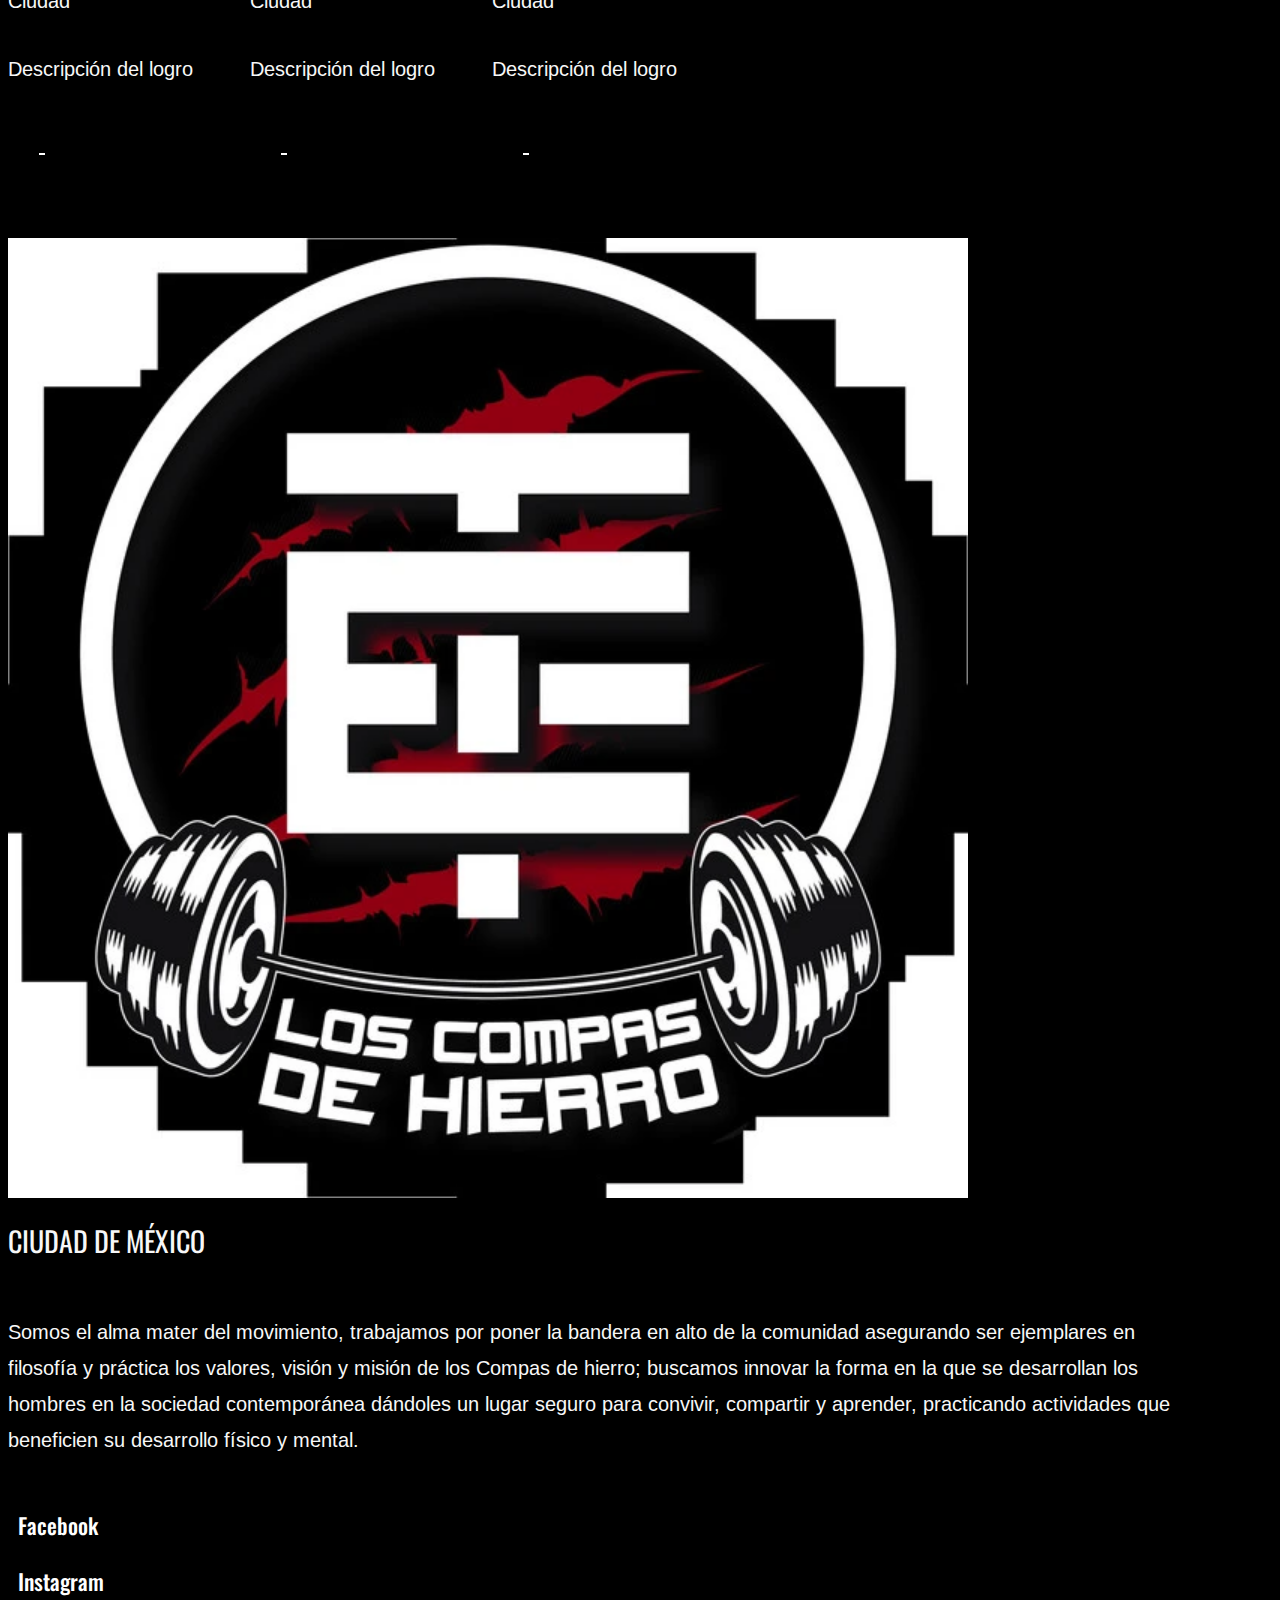
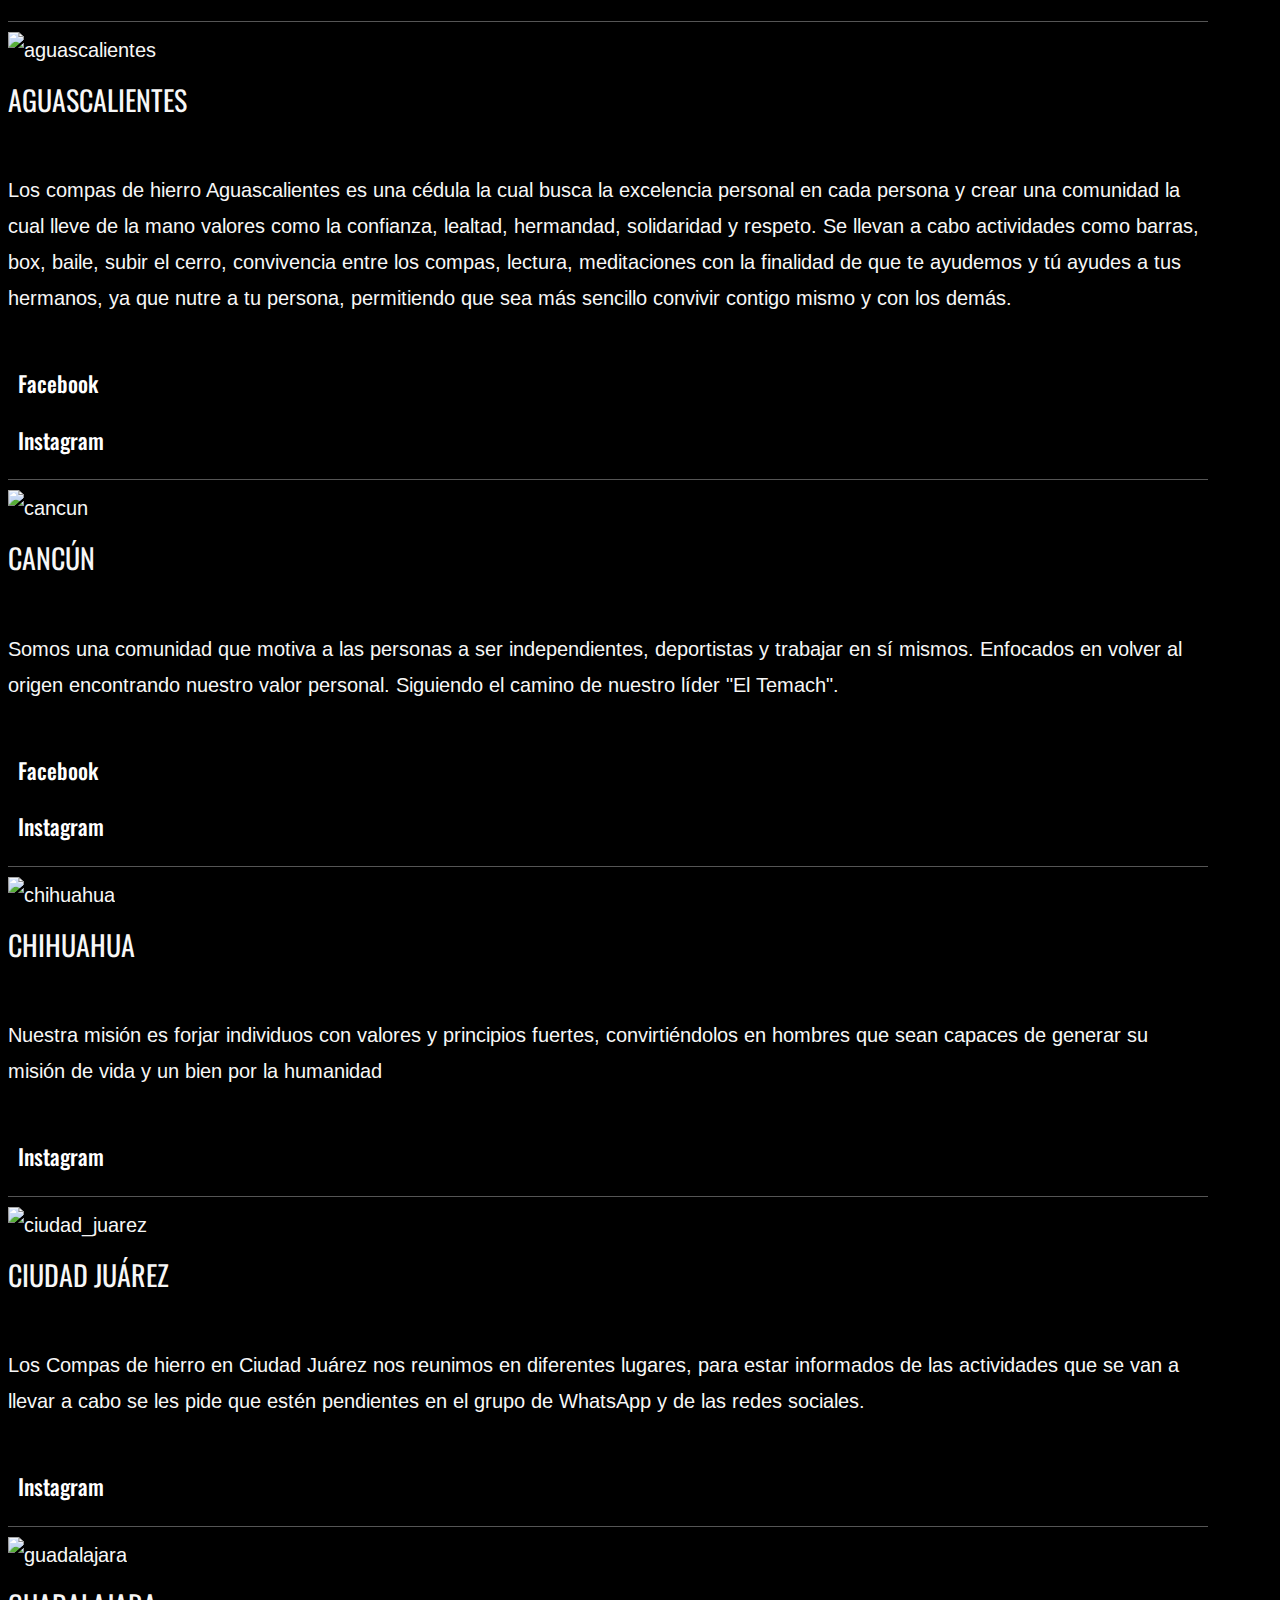
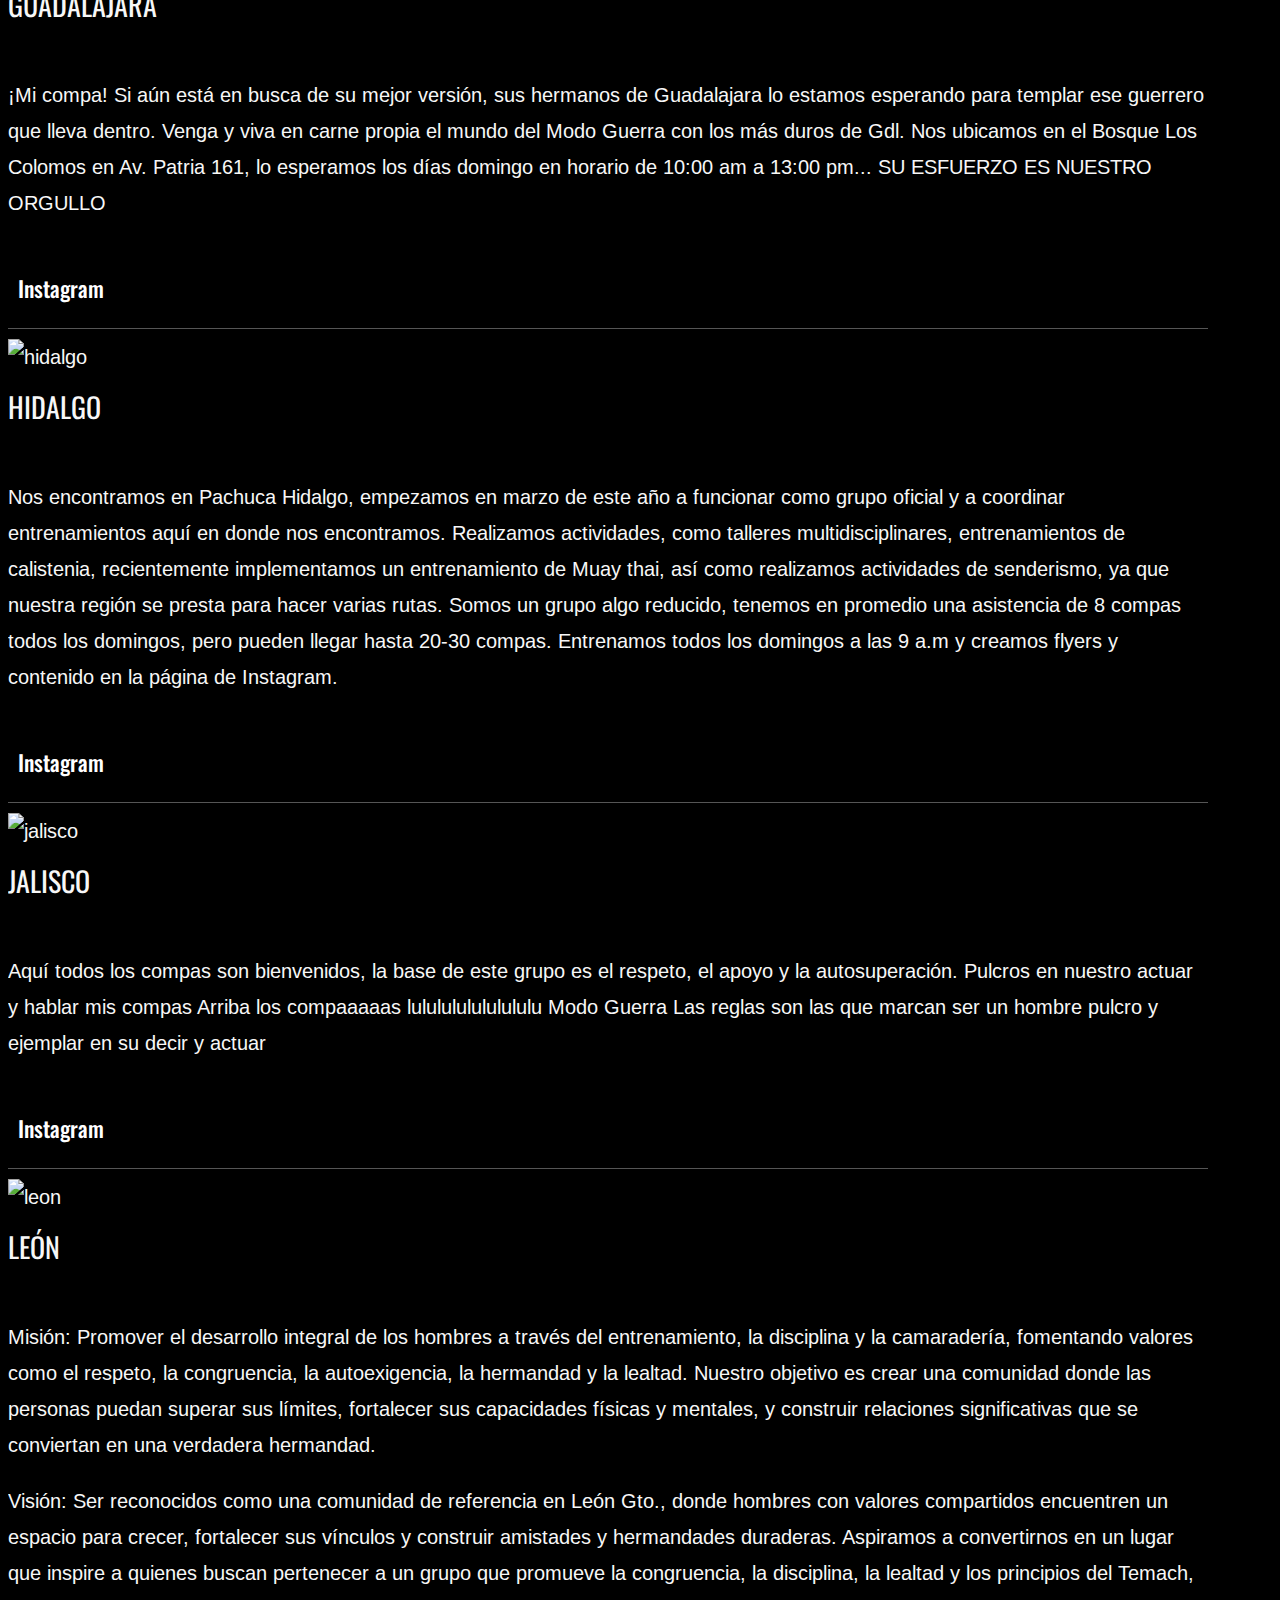
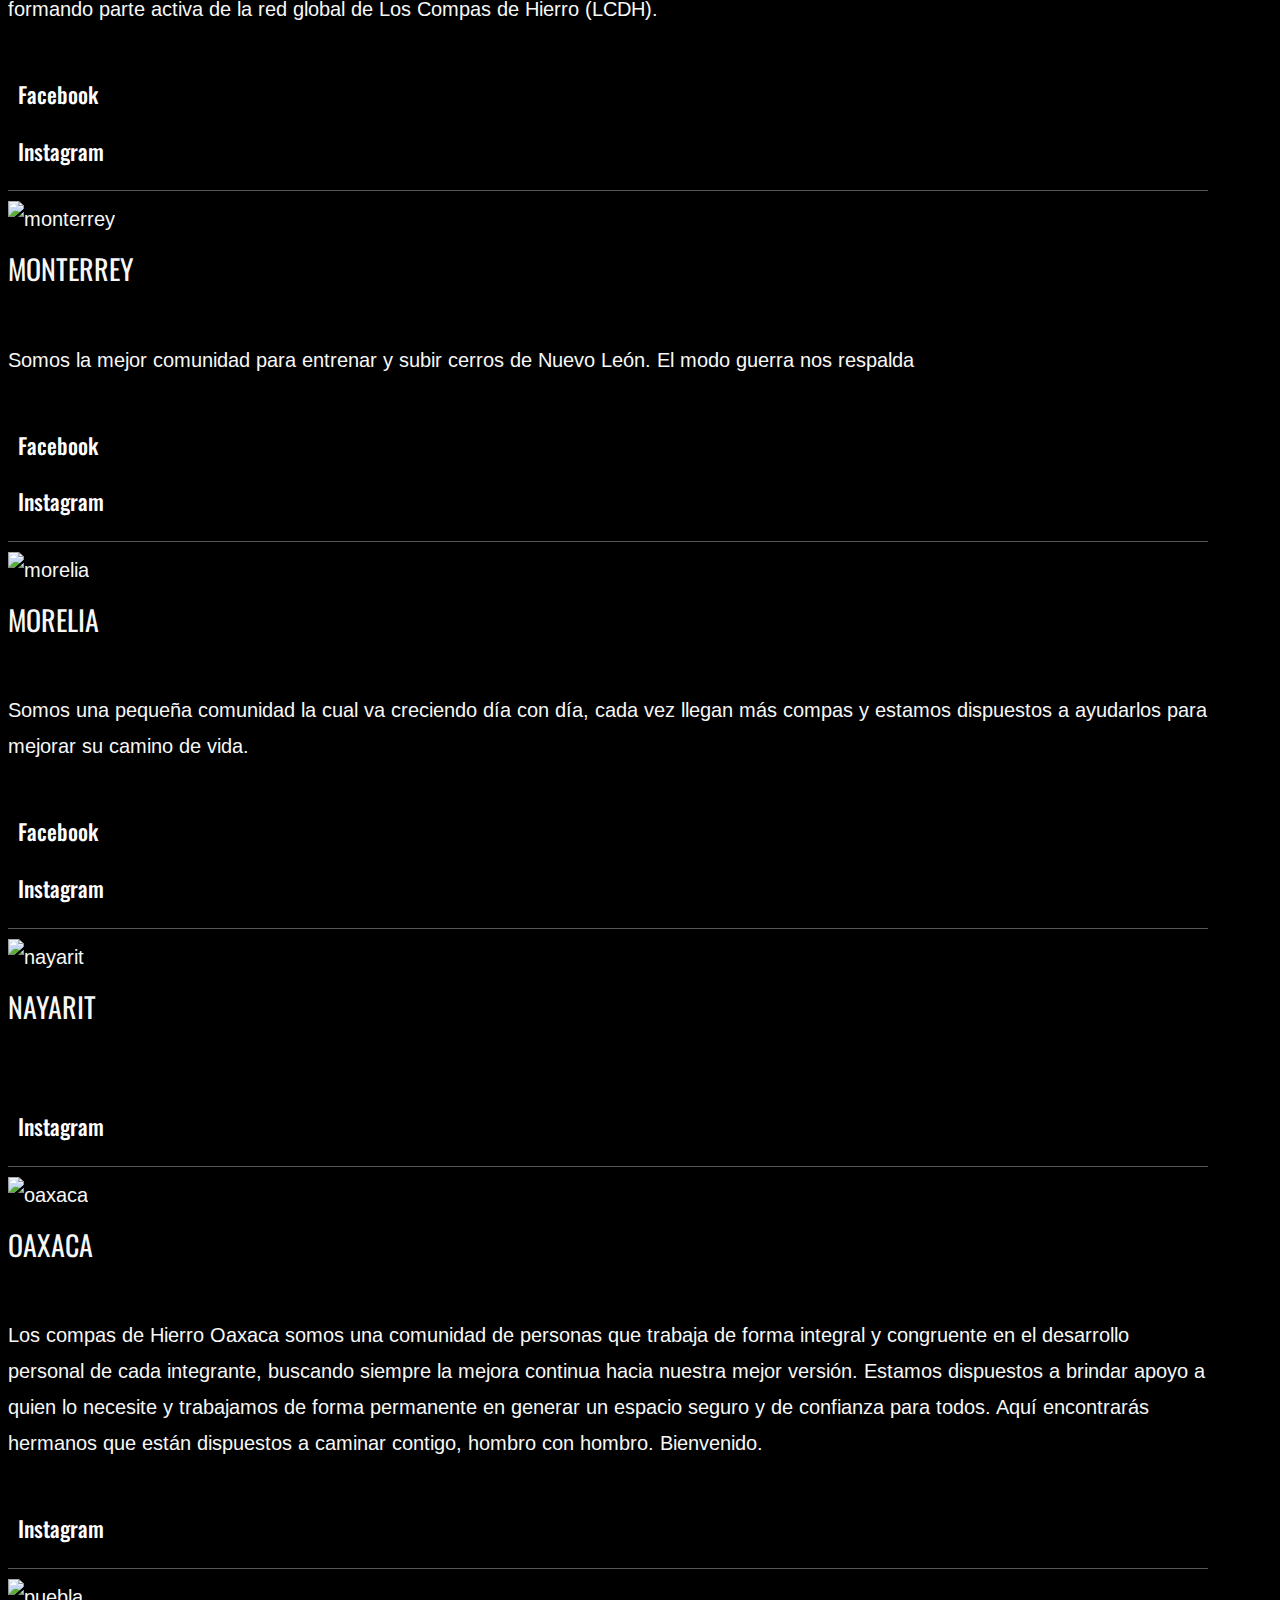
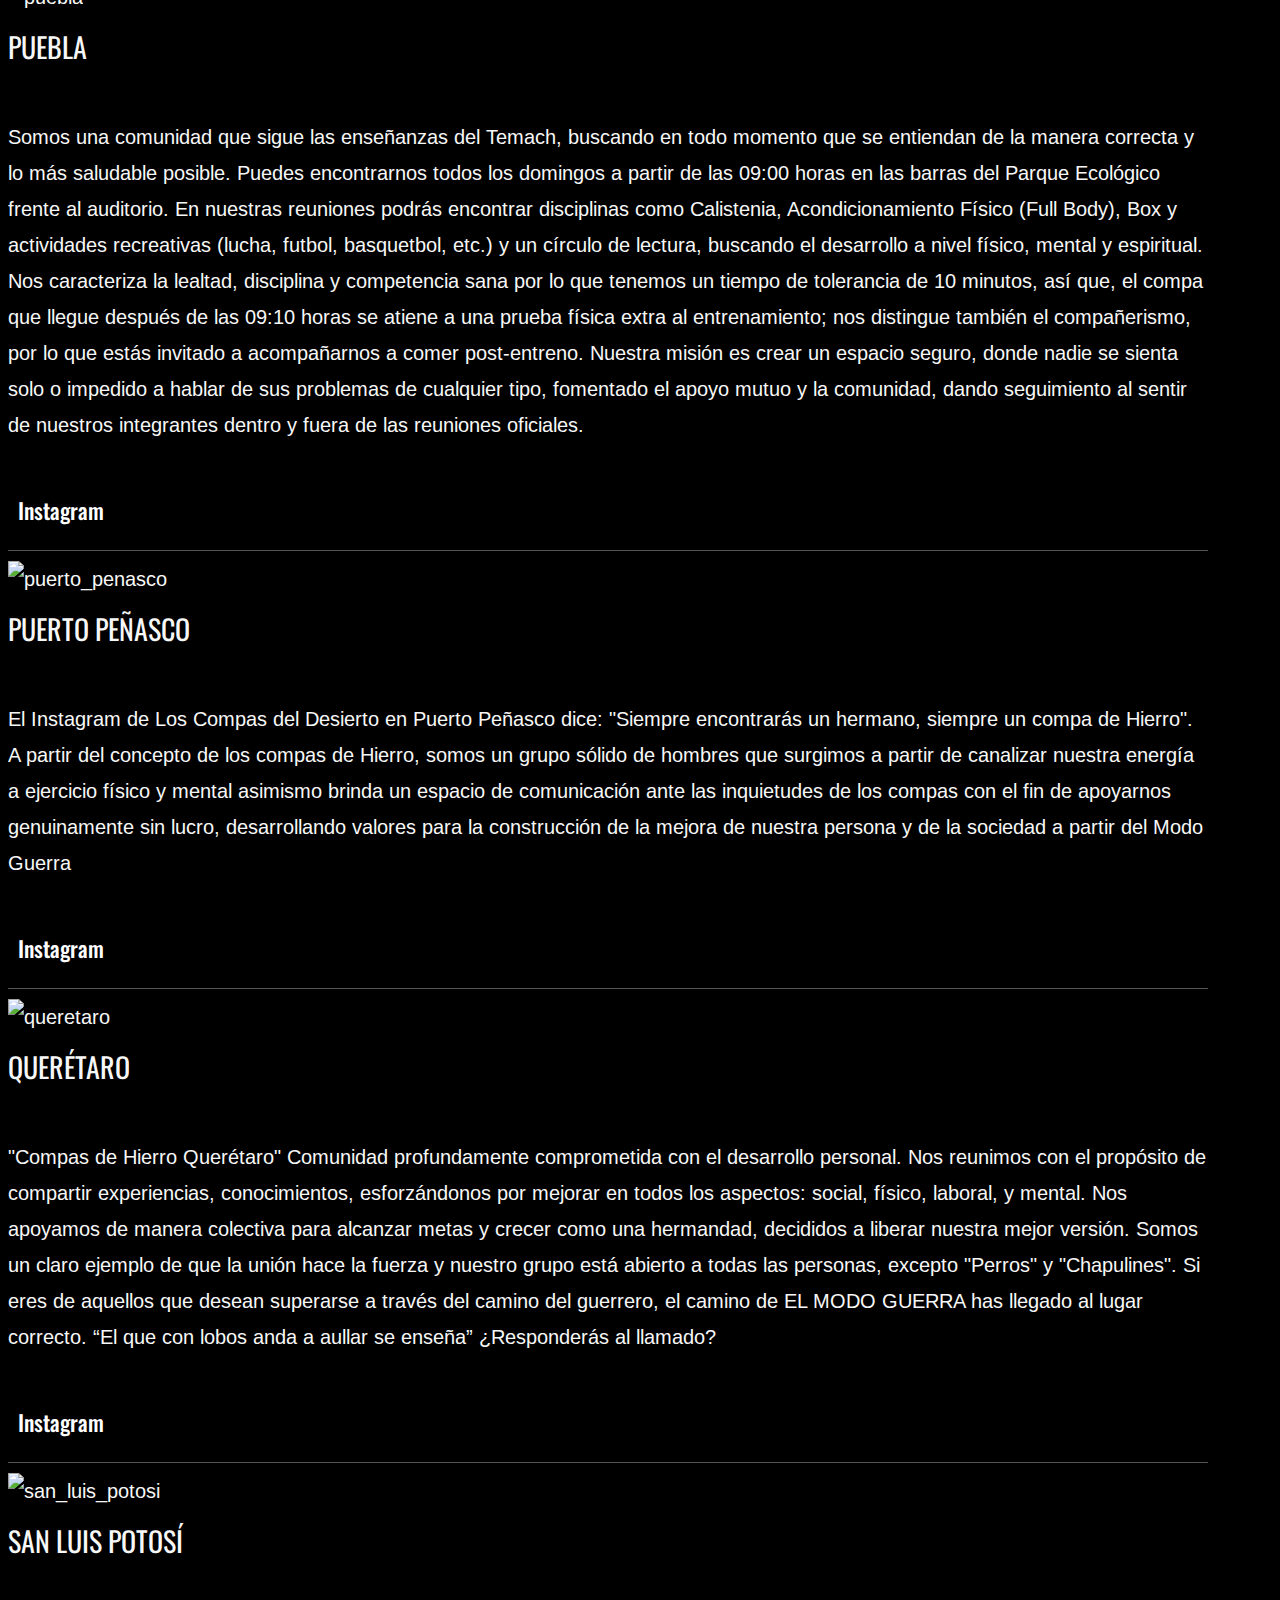
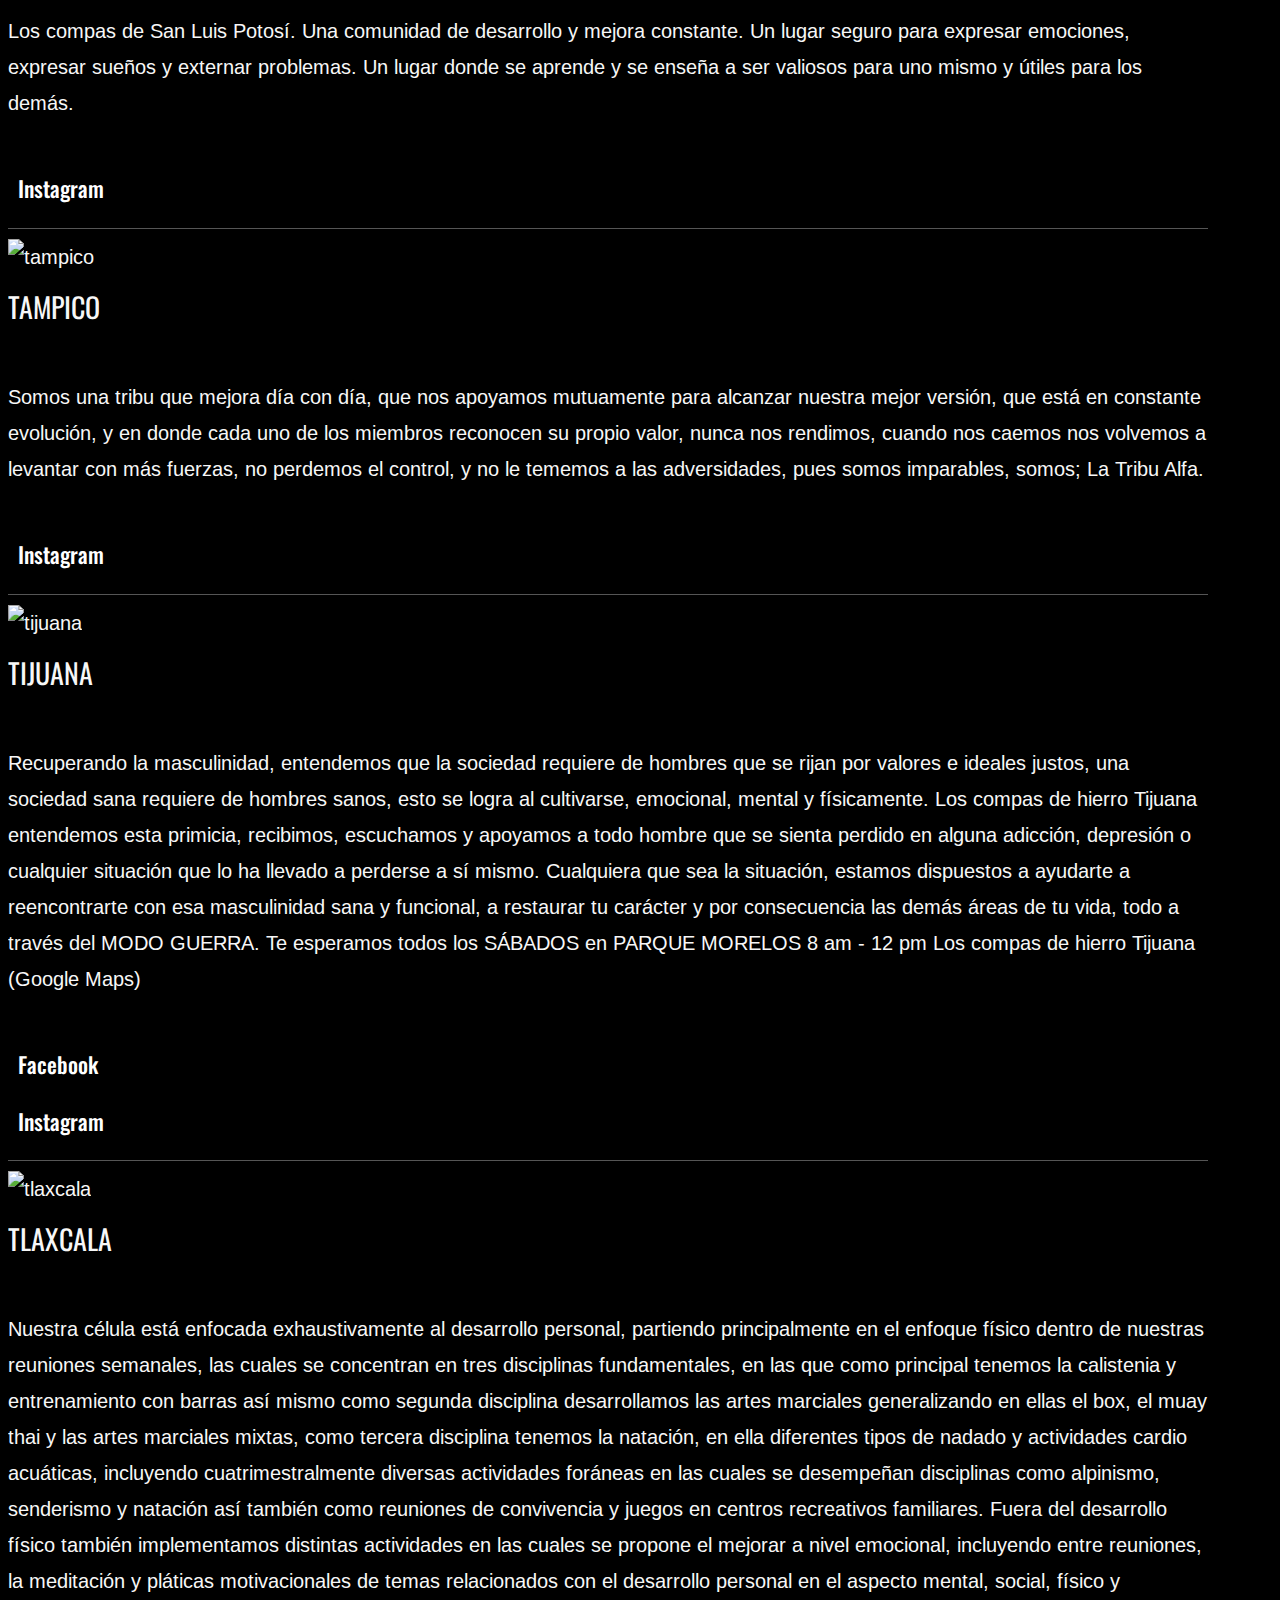
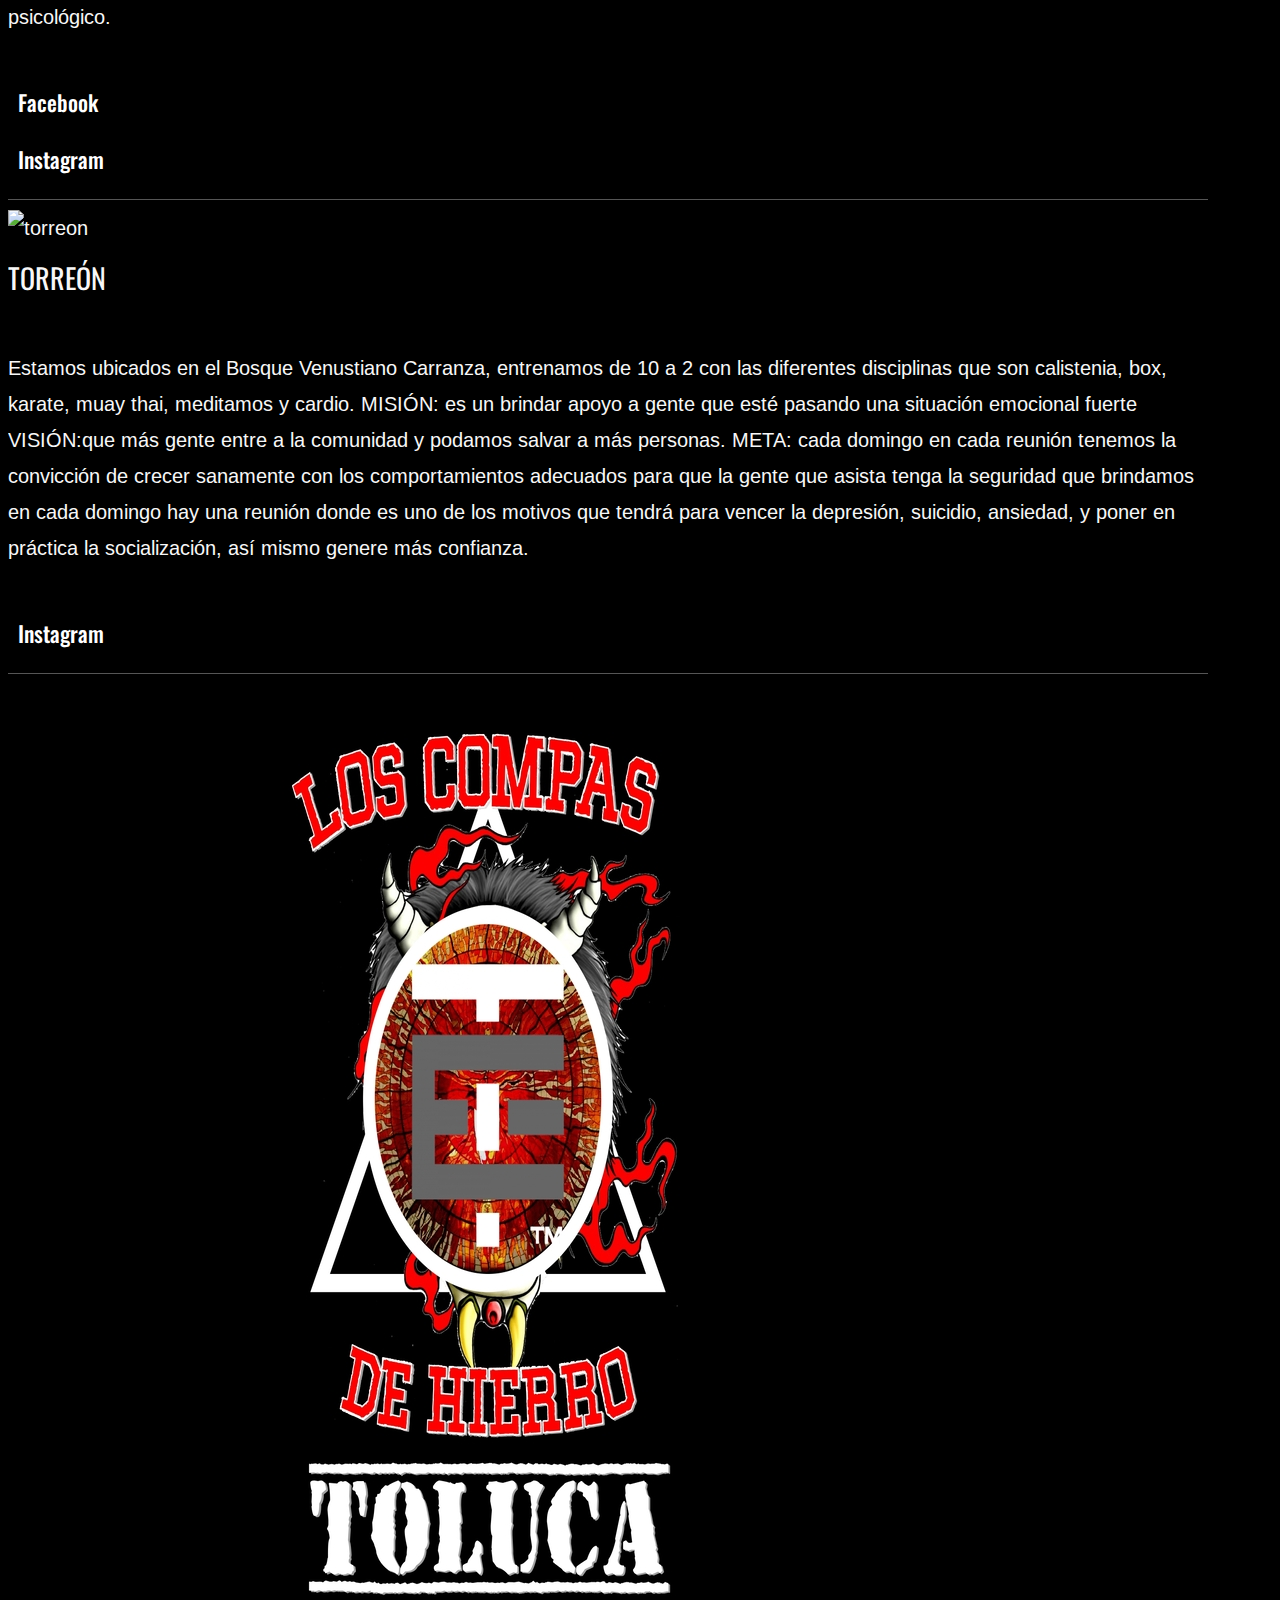
==== commit 86944c25: "Merge branch 'main' of github.com:LosCompasDeHierroCDMX/loscompasdehierrocdmx.github.io" ====
--- a/index.html
+++ b/index.html
@@ -752,16 +752,19 @@
                         <h2 class="title">LEÓN</h2>
                     </div>
                     <!-- Content -->
-                    <p>Somos un grupo en el cual si te sientes solo, triste, desmotivado o en general pasas por un mal
-                        momento en tu vida y quieres ser apoyado, puedes venir a entrenar o a pedir un consejo y aquí
-                        estaremos para apoyarte. Si eres alguien que quiere encontrar a más personas con sus mismos
-                        valores y filosofía de vida (La cual propone y fomenta el Temach), puedes encontrar aquí
-                        personas que compartan eso contigo. Si eres de León, Gto. y estás en cualquier situación de las
-                        anteriores, eres bienvenido a entrenar con los compas de hierro León Gto. Nosotros te apoyaremos
-                        y ayudaremos a superar tus límites, además que conocerás personas que se volverán tu familia
-                        siempre y cuando seas leal y congruente con ellos.</p>
-                    <!-- Features -->
-                    <div class="row responsive-features top-pad-20 text-center">
+<p>Misión:
+Promover el desarrollo integral de los hombres a través del entrenamiento, la disciplina y la camaradería, fomentando valores como el respeto, la congruencia, la autoexigencia, la hermandad y la lealtad. Nuestro objetivo es crear una comunidad donde las personas puedan superar sus límites, fortalecer sus capacidades físicas y mentales, y construir relaciones significativas que se conviertan en una verdadera hermandad.</p>
+<p>Visión:
+Ser reconocidos como una comunidad de referencia en León Gto., donde hombres con valores compartidos encuentren un espacio para crecer, fortalecer sus vínculos y construir amistades y hermandades duraderas. Aspiramos a convertirnos en un lugar que inspire a quienes buscan pertenecer a un grupo que promueve la congruencia, la disciplina, la lealtad y los principios del Temach, formando parte activa de la red global de Los Compas de Hierro (LCDH).</p>
+                    <!-- Features -->
+                    <div class="row responsive-features top-pad-20 text-center">
+                        <div class="col-xs-6">
+                            <a target="_blank" href="https://www.facebook.com/groups/868280275181357">
+                                <!-- Title And Content -->
+                                <span class="icon-facebook text-color"></span>
+                                <h5>Facebook</h5>
+                            </a>
+                        </div>
                         <!-- Features 3 -->
                         <div class="col-xs-6">
                             <a href="https://instagram.com/los_compas_de_hierro_leonn">
@@ -3019,4 +3022,4 @@
 <!-- Scripts -->
 </body>
 
-</html>+</html>
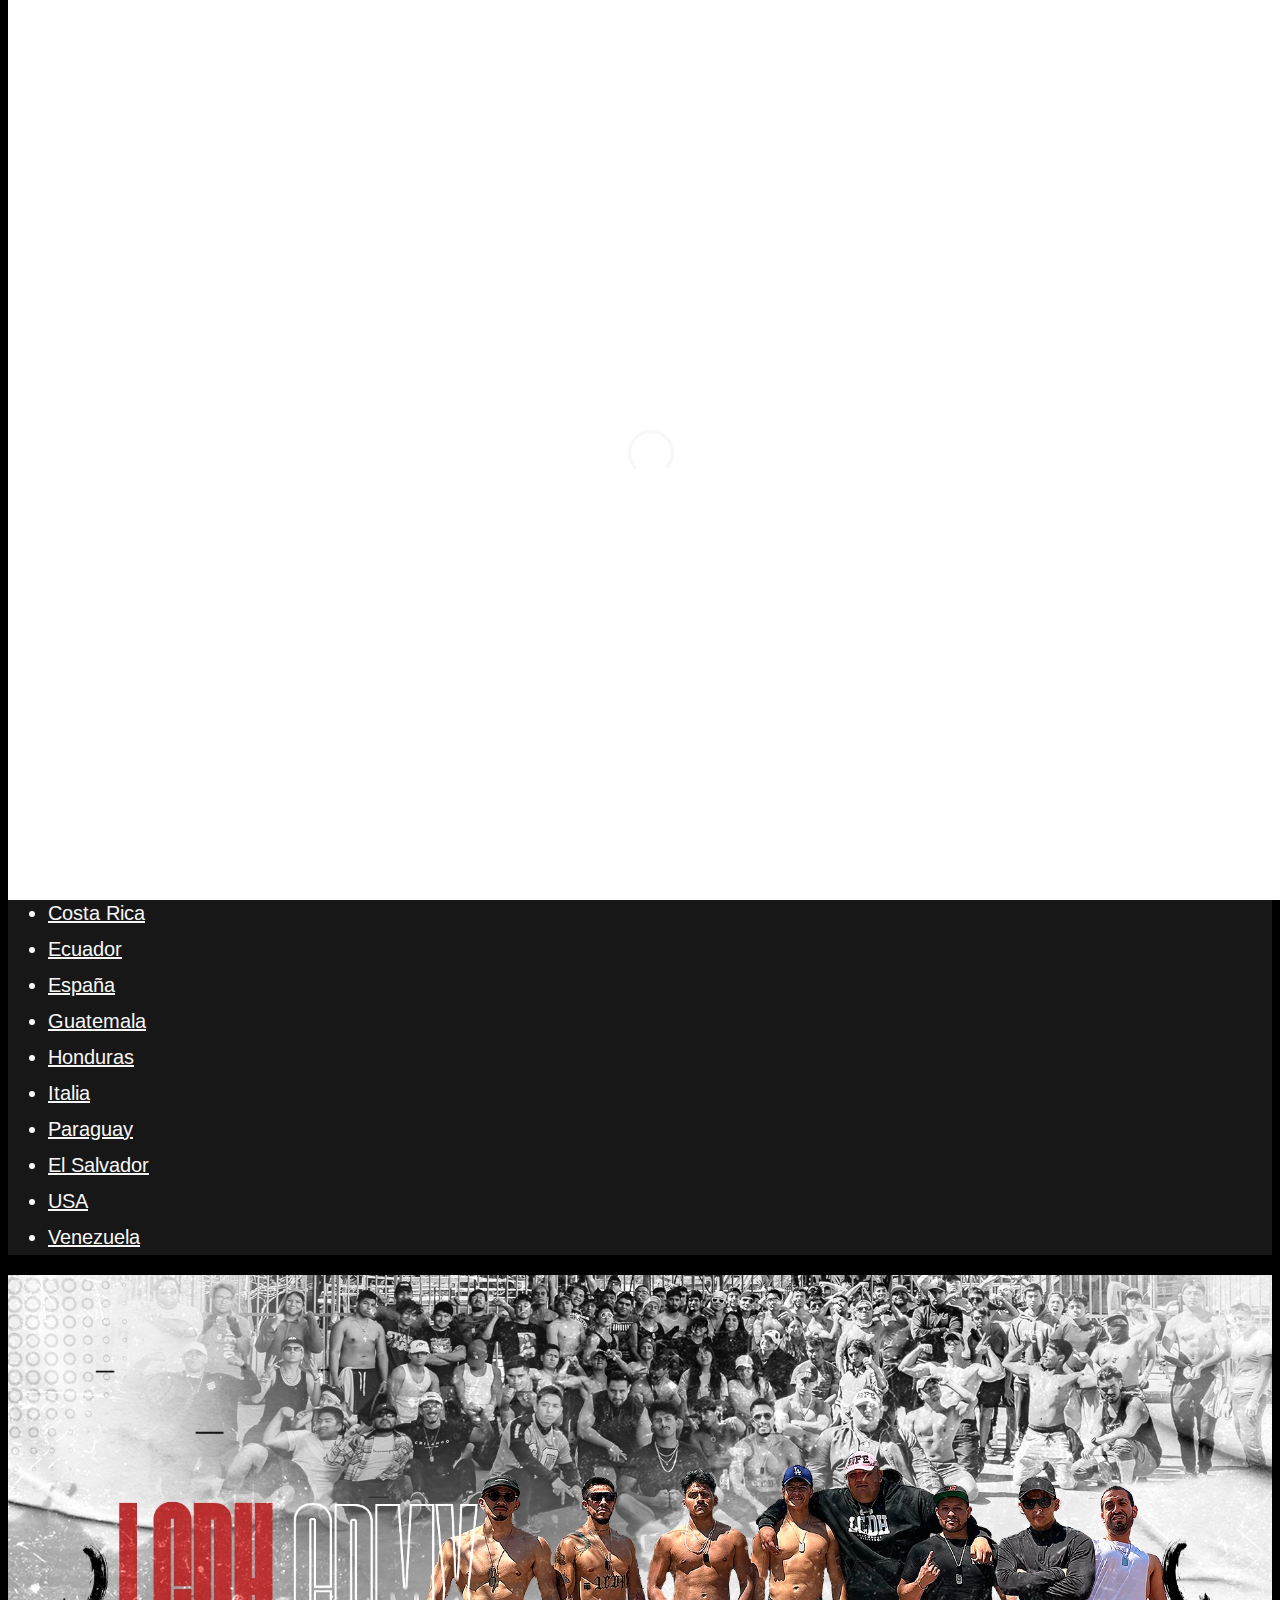
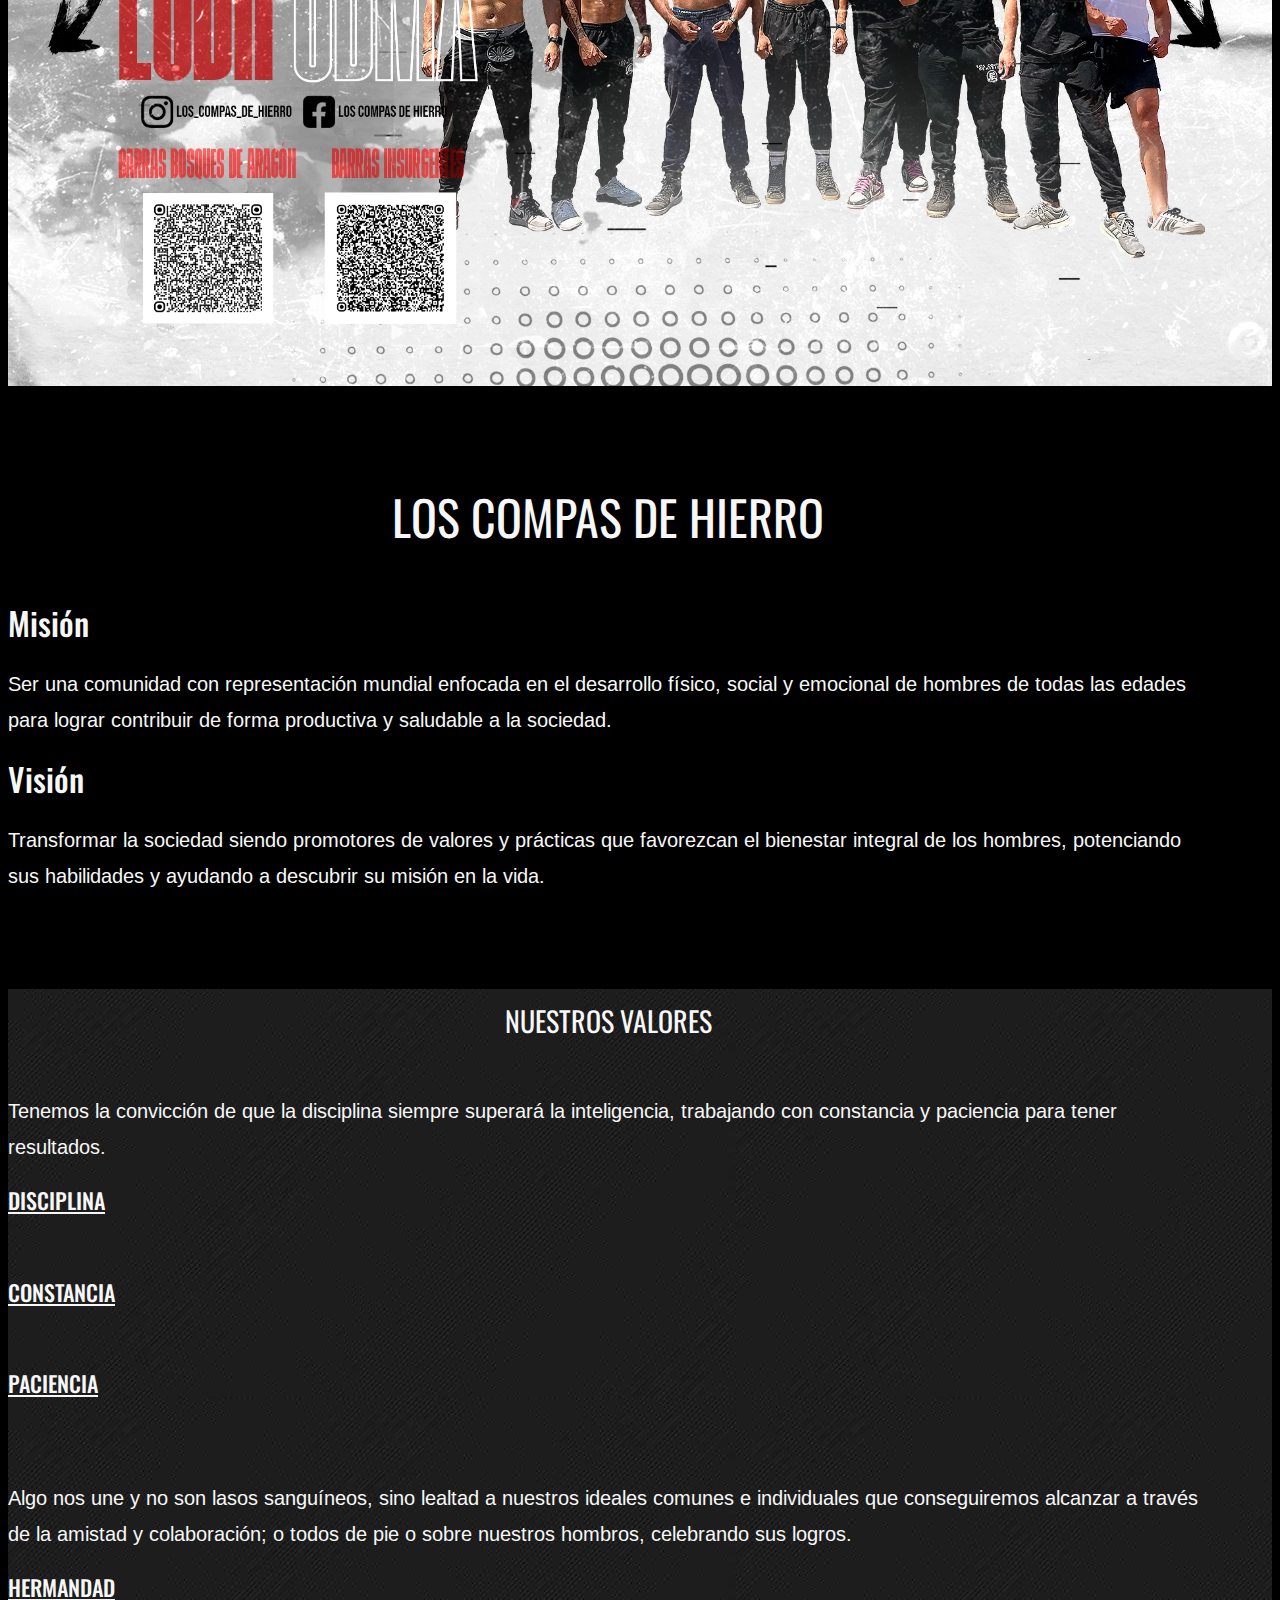
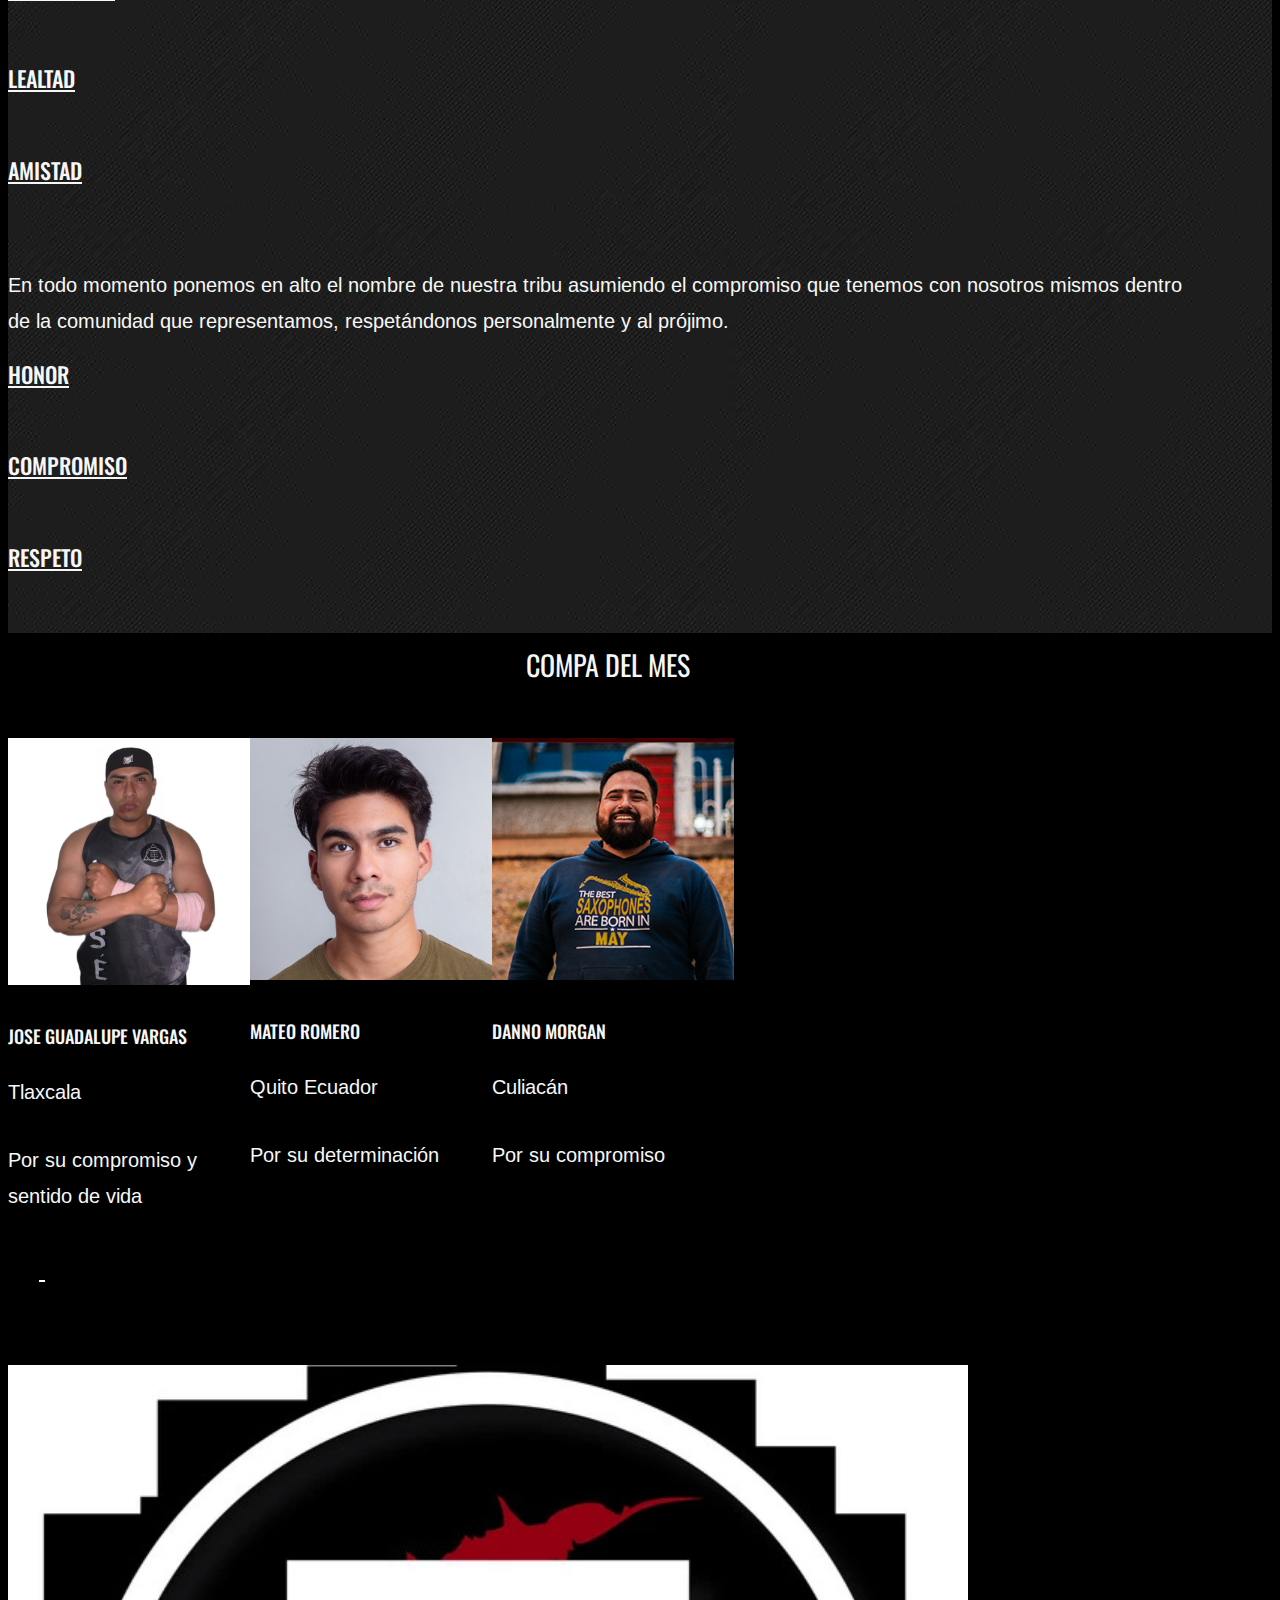
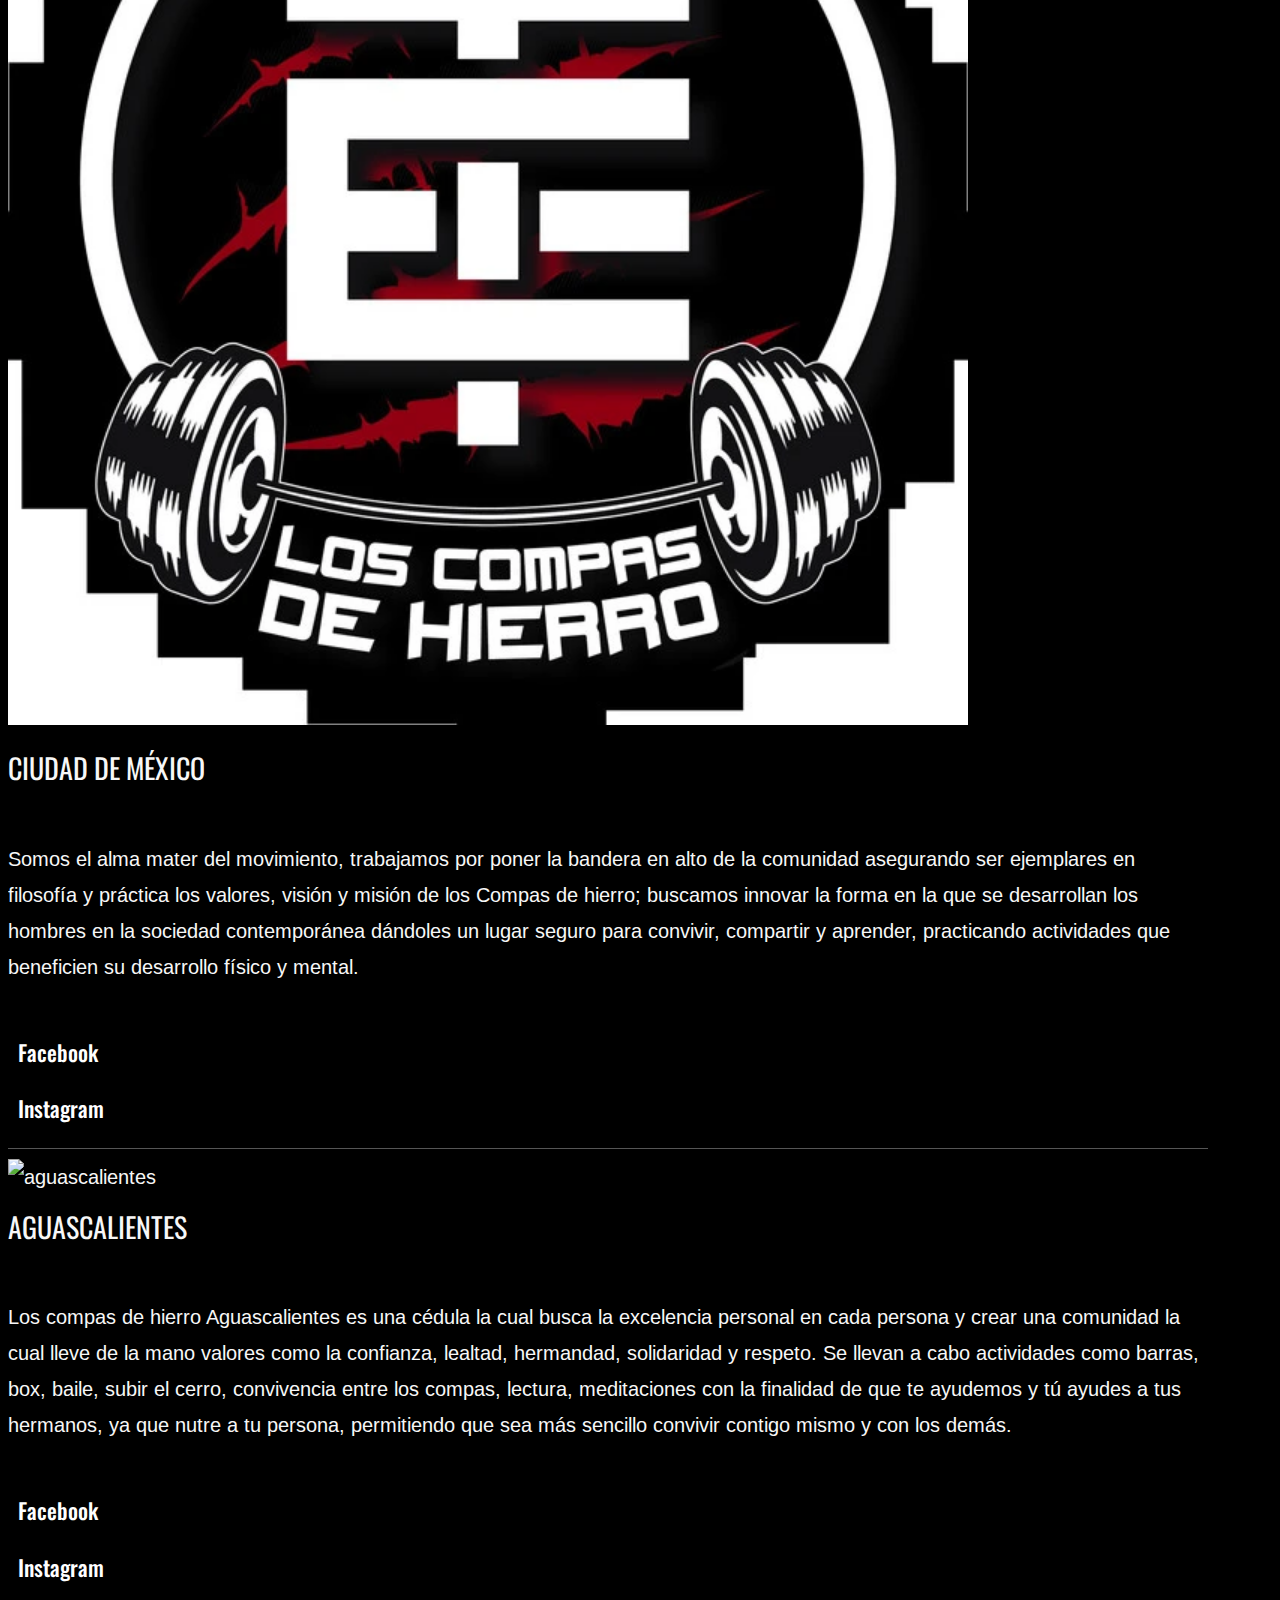
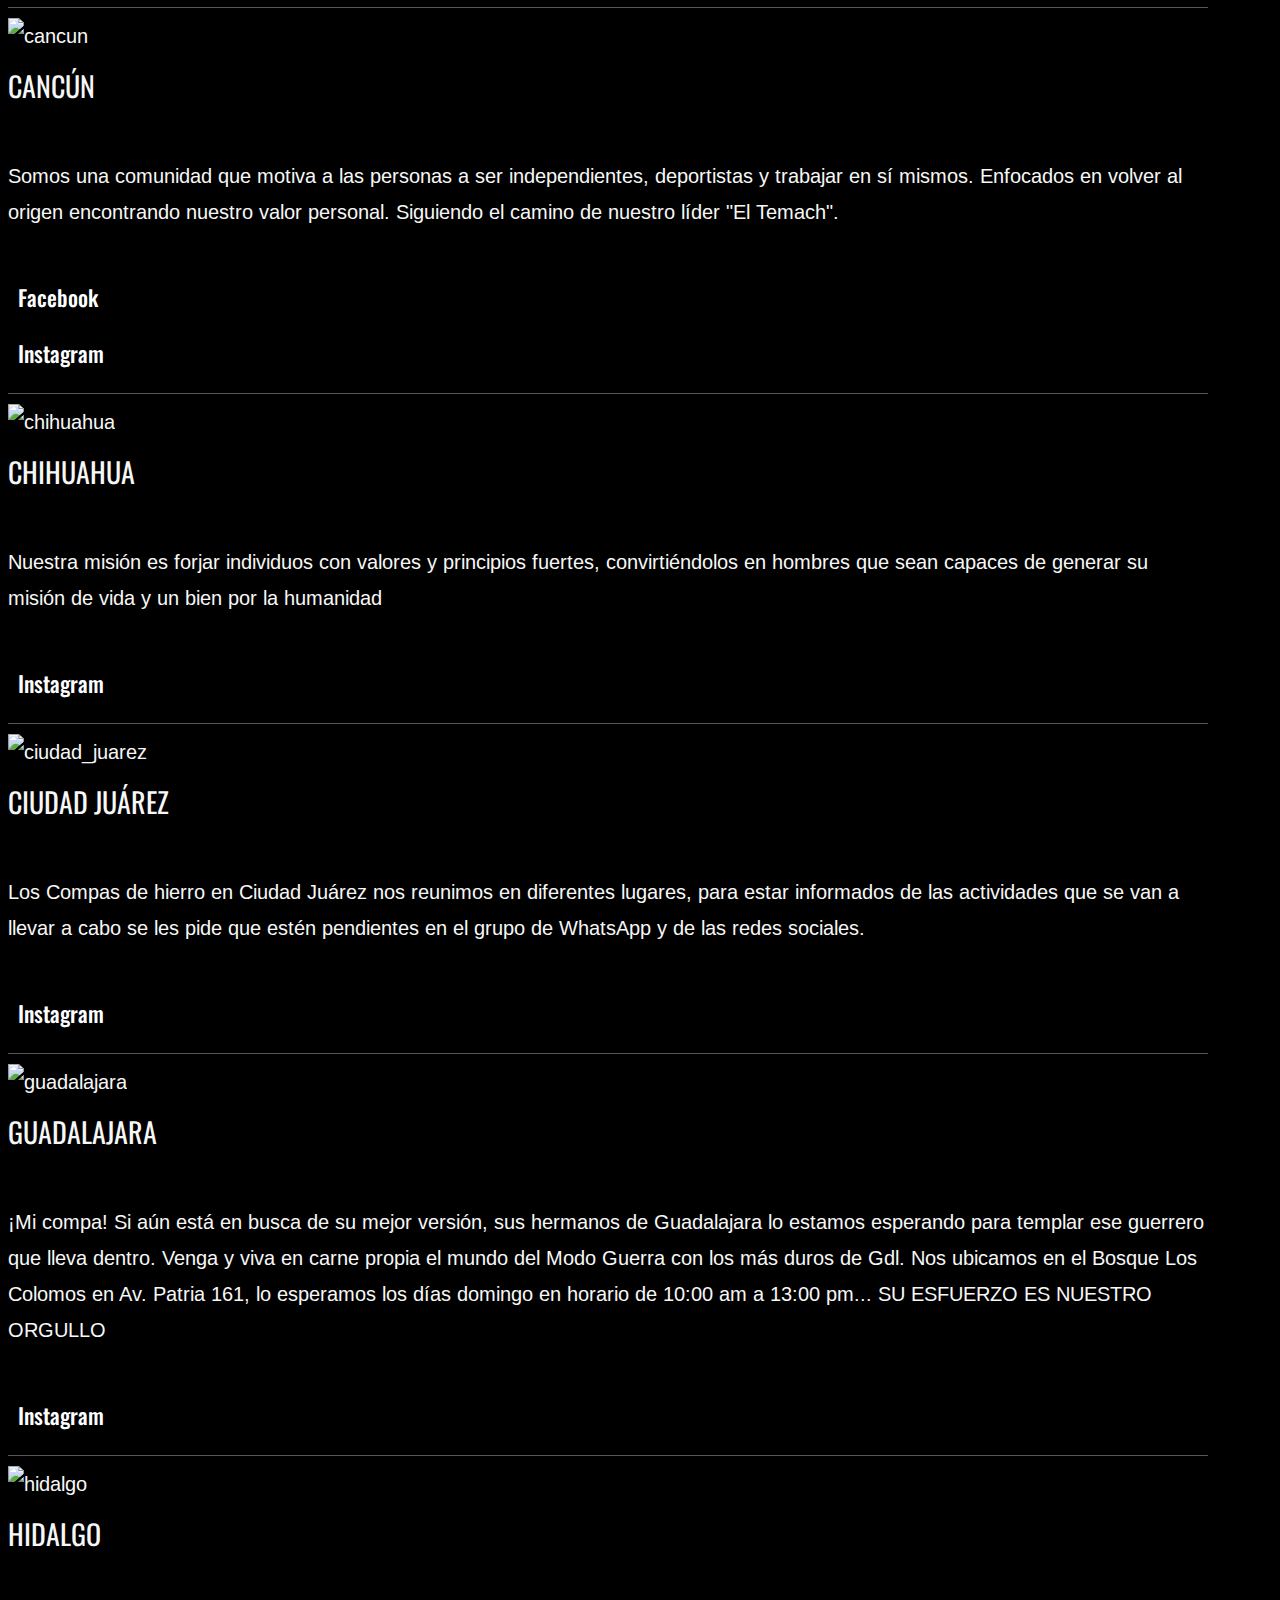
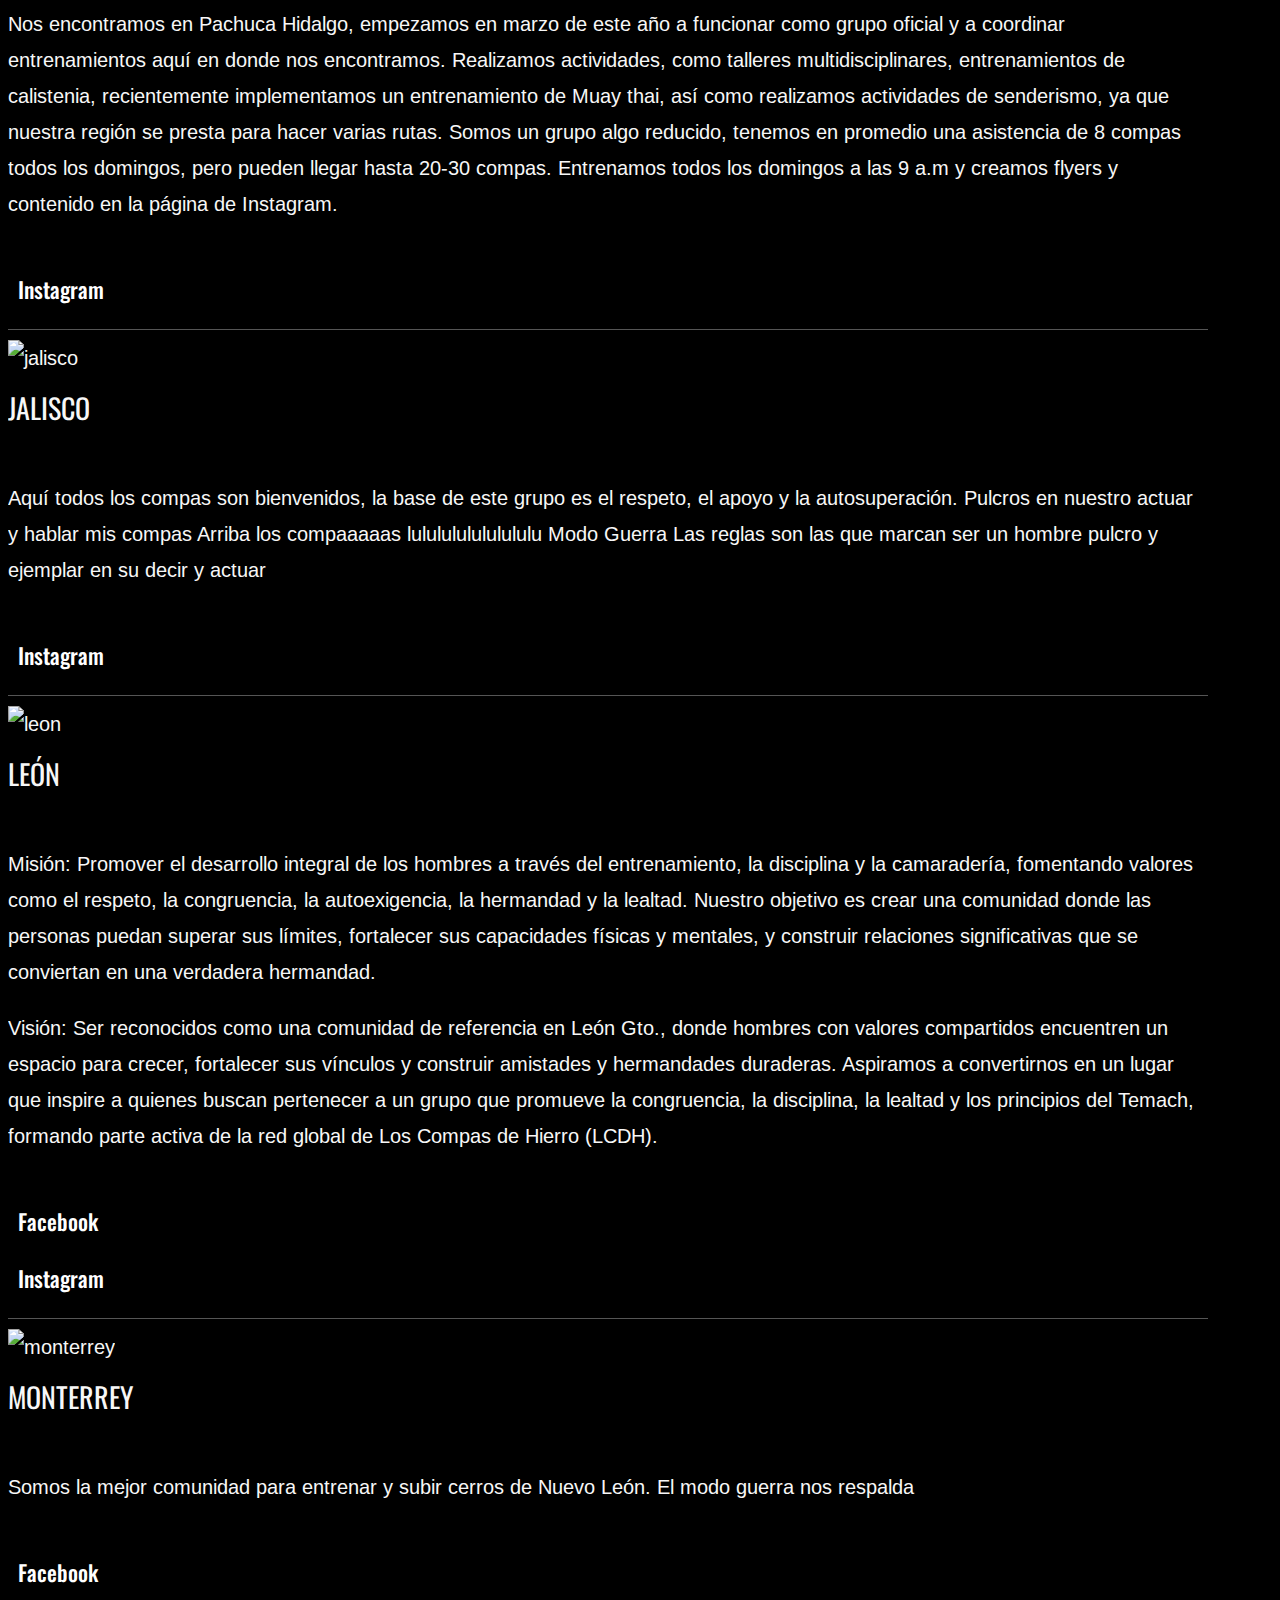
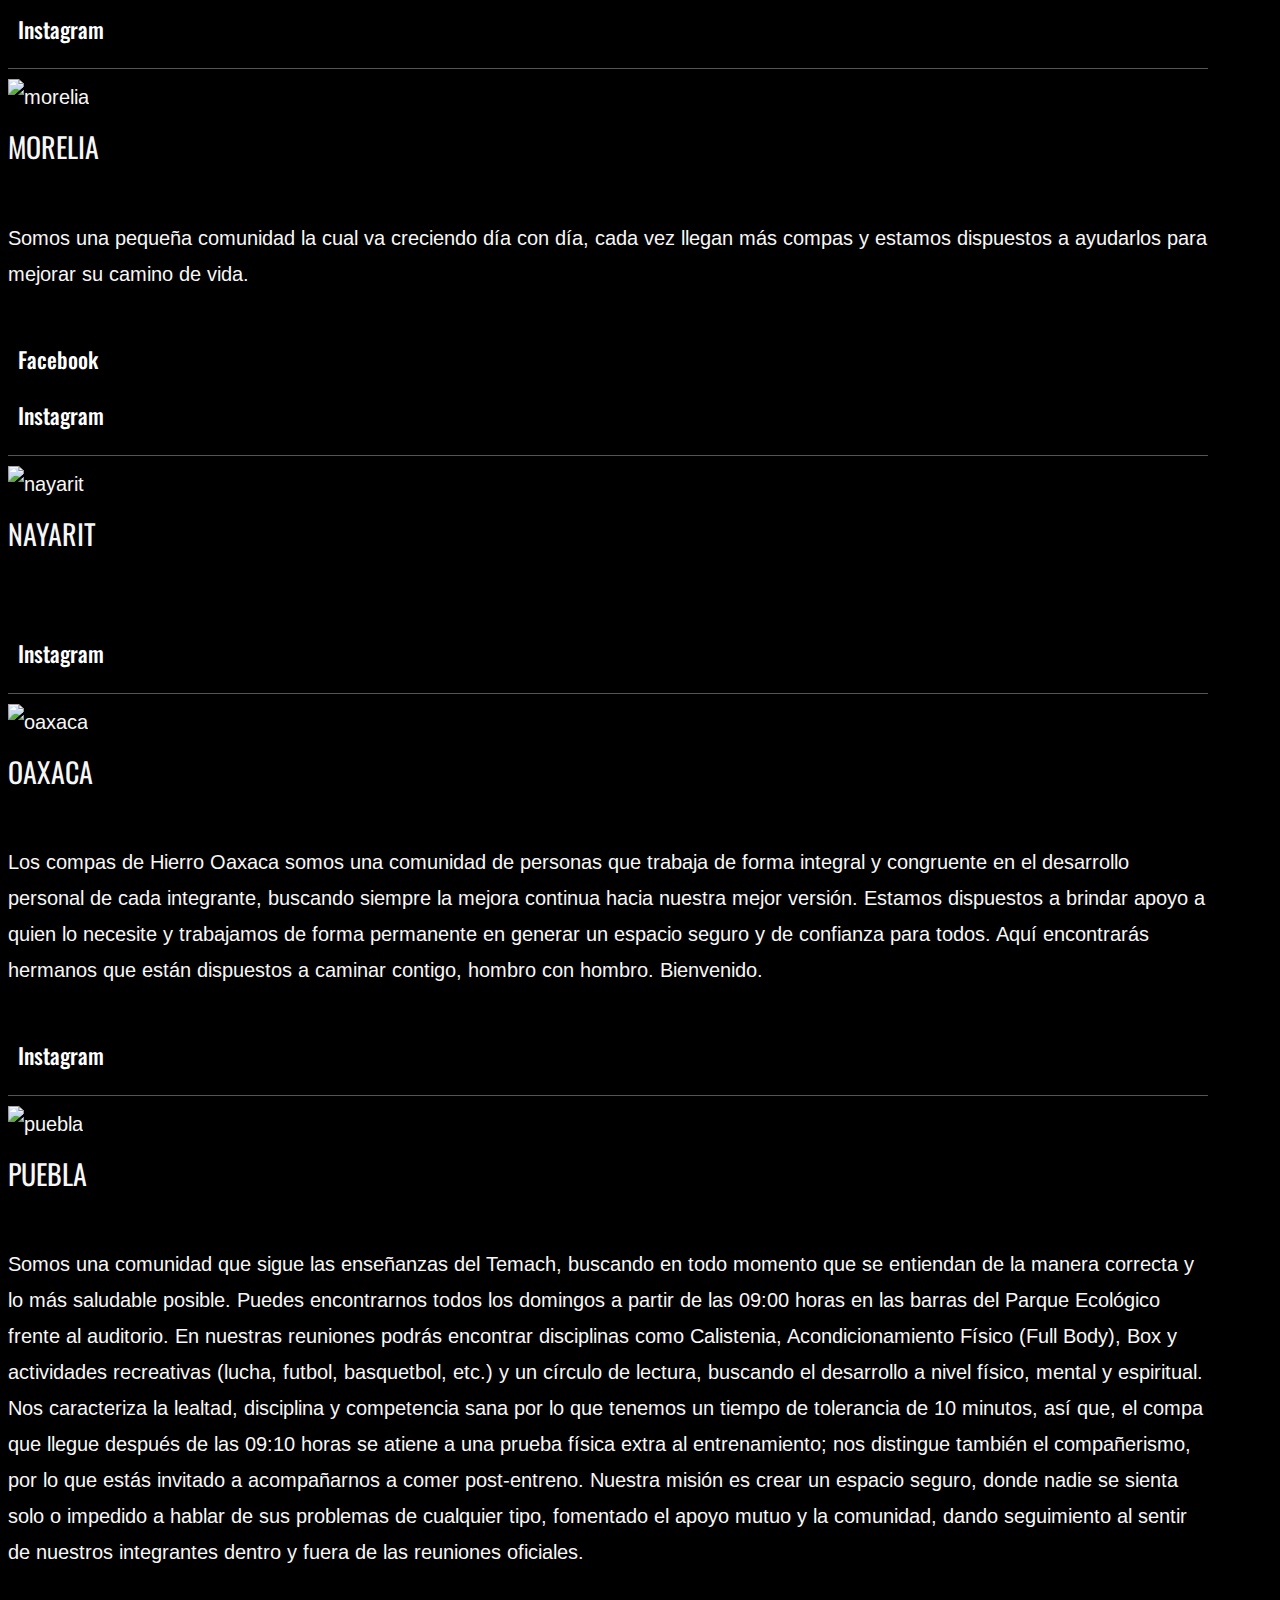
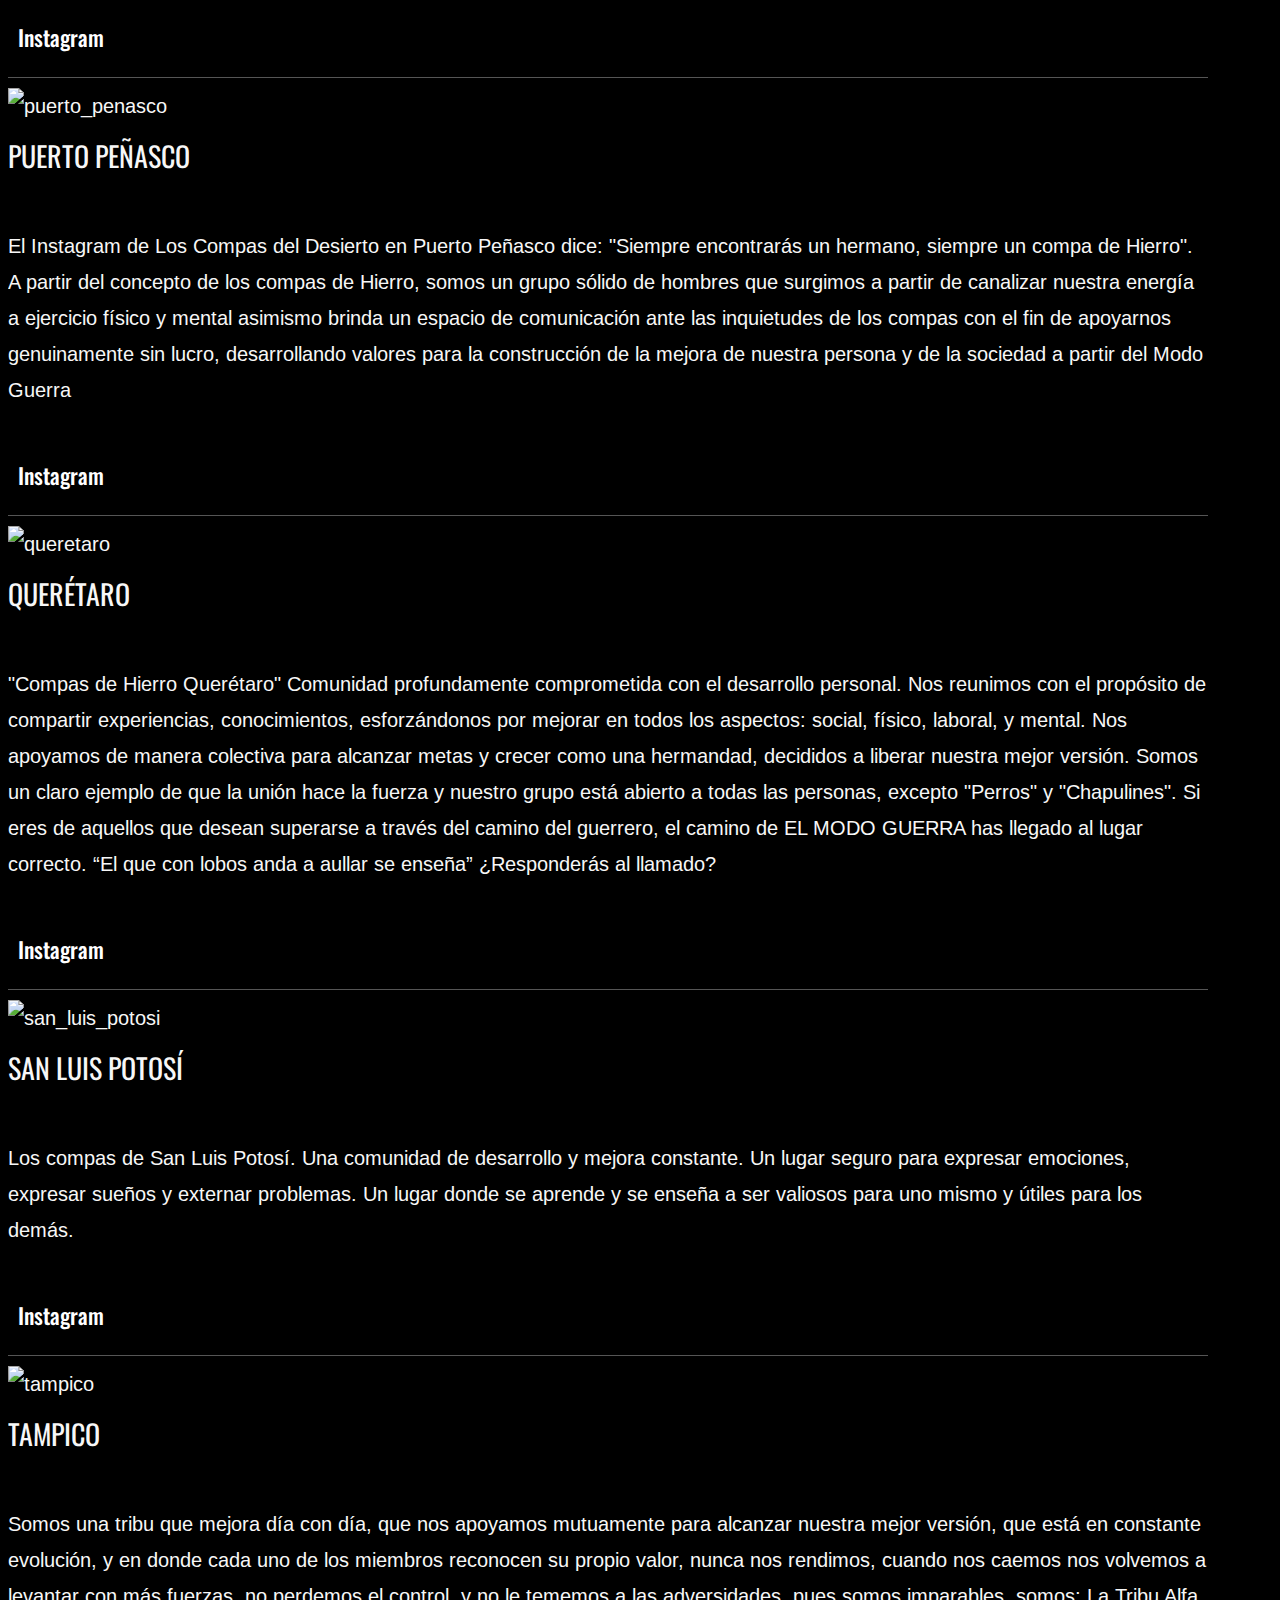
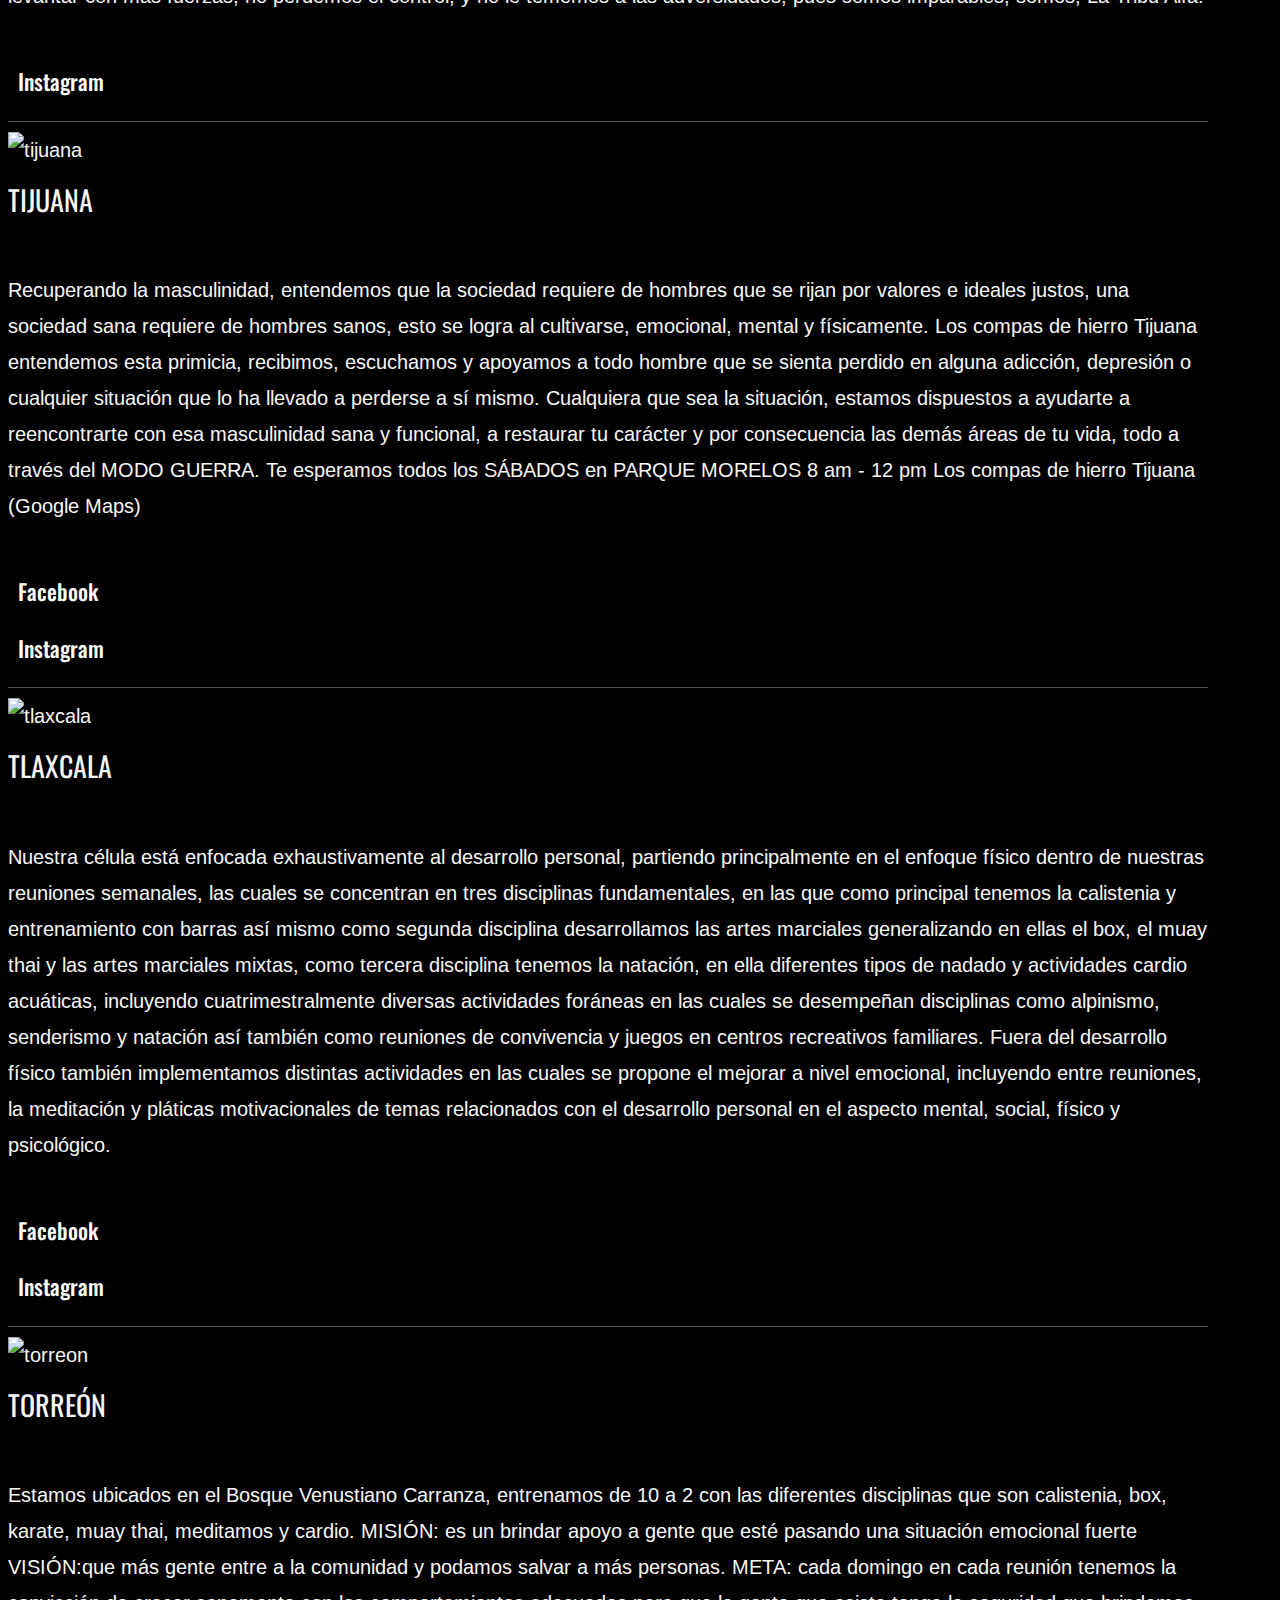
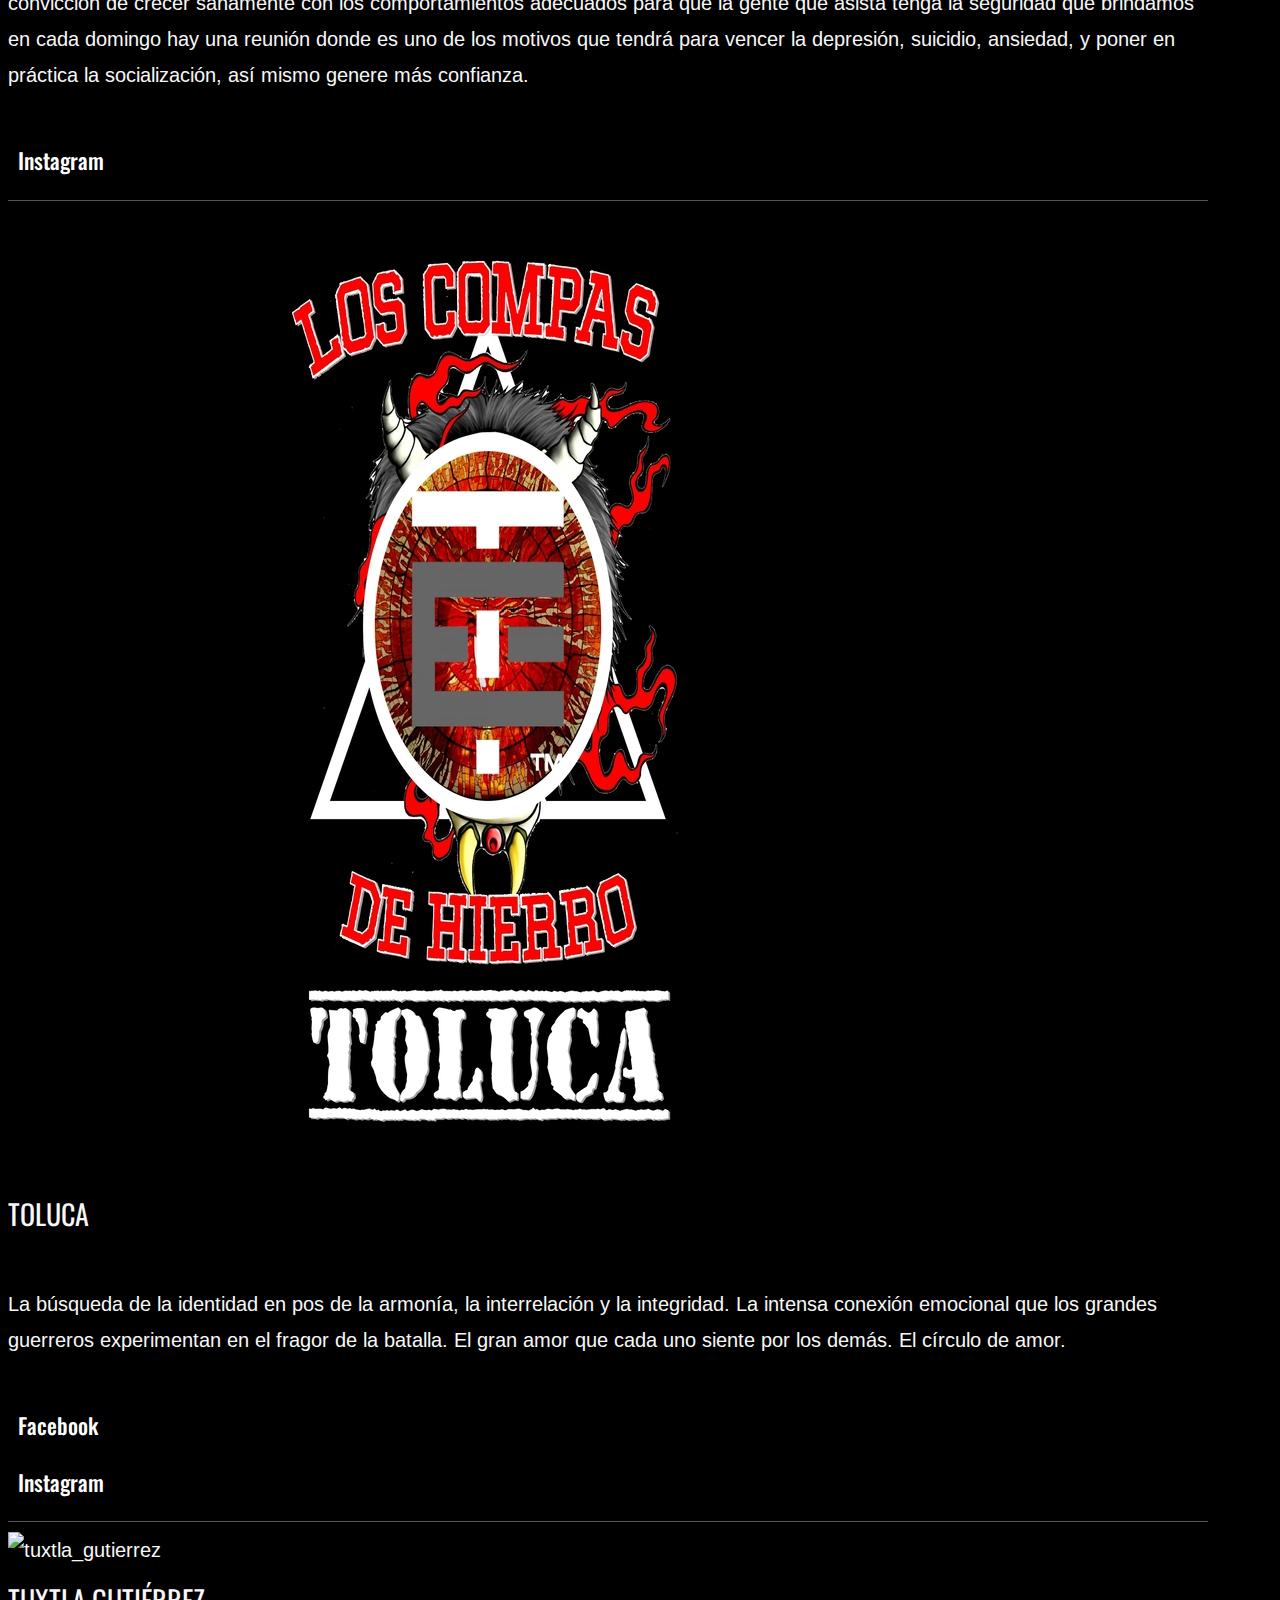
==== commit e052e79b: "+Compas del mes" ====
--- a/index.html
+++ b/index.html
@@ -273,170 +273,70 @@
                     <div class="col-sm-4 col-md-3 icons-hover-color bottom-xs-pad-20">
                         <div class="image">
                             <!-- Image -->
-                            <img src="images/compas/silueta.png" alt="" title="" width="270" height="270" />
+                            <img src="images/compas/1.jpg" alt="" title="" width="270" height="270" />
                         </div>
                         <div class="description">
                             <!-- Name -->
-                            <h4 class="name">Nombre del compa</h4>
+                            <h4 class="name">JOSE GUADALUPE VARGAS</h4>
                             <!-- Designation -->
-                            <div class="role">Ciudad</div>
+                            <div class="role">Tlaxcala</div>
                             <!-- Text -->
-                            <p>Descripción del logro</p>
+                            <p>Por su compromiso y sentido de vida</p>
+                        </div>
+                        <div class="social-icon i-3x color">
+                            <!-- Social Icons -->
+                            <a href="https://www.facebook.com/share/15nhZR79EK/">
+                                <i class="fa fa-facebook"></i>
+                            </a> 
+                            <a href="https://www.instagram.com/jose_guadalupe7">
+                                <i class="fa fa-instagram"></i>
+                            </a> 
+                        </div>
+                    </div>
+                    <!-- .compa  -->
+                    <div class="col-sm-4 col-md-3 icons-hover-color bottom-xs-pad-20">
+                        <div class="image">
+                            <!-- Image -->
+                            <img src="images/compas/2.jpg" alt="" title="" width="270" height="270" />
+                        </div>
+                        <div class="description">
+                            <!-- Name -->
+                            <h4 class="name">MATEO ROMERO</h4>
+                            <!-- Designation -->
+                            <div class="role">Quito Ecuador</div>
+                            <!-- Text -->
+                            <p>Por su determinación</p>
                         </div>
                         <div class="social-icon i-3x">
-                            <!-- Social Icons -->
+                            <a href="https://www.instagram.com/elarabeecuatoriano">
+                                <i class="fa fa-instagram"></i>
+                            </a> 
+                        </div>
+                    </div>
+                    <!-- .compa -->
+                    <div class="col-sm-4 col-md-3 icons-hover-color bottom-xs-pad-20">
+                        <div class="image">
+                            <!-- Image -->
+                            <img src="images/compas/3.jpg" alt="" title="" width="270" height="270" />
+                        </div>
+                        <div class="description">
+                            <!-- Name -->
+                            <h4 class="name">DANNO MORGAN</h4>
+                            <!-- Designation -->
+                            <div class="role">Culiacán</div>
+                            <!-- Text -->
+                            <p>Por su compromiso</p>
+                        </div>
+                        <div class="social-icon i-3x">
+                            <!-- Social Icons
                             <a href="#">
                                 <i class="fa fa-facebook"></i>
                             </a> 
                             <a href="#">
-                                <i class="fa fa-instagram"></i>
+                                <i class="fa fa-instagram"></i>-->
                             </a> 
                         </div>
                     </div>
-                    <!-- .compa  -->
-                    <div class="col-sm-4 col-md-3 icons-hover-color bottom-xs-pad-20">
-                        <div class="image">
-                            <!-- Image -->
-                            <img src="images/compas/silueta.png" alt="" title="" width="270" height="270" />
-                        </div>
-                        <div class="description">
-                            <!-- Name -->
-                            <h4 class="name">Nombre del compa</h4>
-                            <!-- Designation -->
-                            <div class="role">Ciudad</div>
-                            <!-- Text -->
-                            <p>Descripción del logro</p>
-                        </div>
-                        <div class="social-icon i-3x">
-                            <!-- Social Icons -->
-                            <a href="#">
-                                <i class="fa fa-facebook"></i>
-                            </a> 
-                            <a href="#">
-                                <i class="fa fa-instagram"></i>
-                            </a> 
-                        </div>
-                    </div>
-                    <!-- .compa -->
-                    <div class="col-sm-4 col-md-3 icons-hover-color bottom-xs-pad-20">
-                        <div class="image">
-                            <!-- Image -->
-                            <img src="images/compas/silueta.png" alt="" title="" width="270" height="270" />
-                        </div>
-                        <div class="description">
-                            <!-- Name -->
-                            <h4 class="name">Nombre del compa</h4>
-                            <!-- Designation -->
-                            <div class="role">Ciudad</div>
-                            <!-- Text -->
-                            <p>Descripción del logro</p>
-                        </div>
-                        <div class="social-icon i-3x">
-                            <!-- Social Icons -->
-                            <a href="#">
-                                <i class="fa fa-facebook"></i>
-                            </a> 
-                            <a href="#">
-                                <i class="fa fa-instagram"></i>
-                            </a> 
-                        </div>
-                    </div>
-                    <div class="col-sm-4 col-md-3 icons-hover-color bottom-xs-pad-20">
-                        <div class="image">
-                            <!-- Image -->
-                            <img src="images/compas/silueta.png" alt="" title="" width="270" height="270" />
-                        </div>
-                        <div class="description">
-                            <!-- Name -->
-                            <h4 class="name">Nombre del compa</h4>
-                            <!-- Designation -->
-                            <div class="role">Ciudad</div>
-                            <!-- Text -->
-                            <p>Descripción del logro</p>
-                        </div>
-                        <div class="social-icon i-3x">
-                            <!-- Social Icons -->
-                            <a href="#">
-                                <i class="fa fa-facebook"></i>
-                            </a> 
-                            <a href="#">
-                                <i class="fa fa-instagram"></i>
-                            </a> 
-                        </div>
-                    </div>
-                    <!-- .compa  -->
-                    <div class="col-sm-4 col-md-3 icons-hover-color bottom-xs-pad-20">
-                        <div class="image">
-                            <!-- Image -->
-                            <img src="images/compas/silueta.png" alt="" title="" width="270" height="270" />
-                        </div>
-                        <div class="description">
-                            <!-- Name -->
-                            <h4 class="name">Nombre del compa</h4>
-                            <!-- Designation -->
-                            <div class="role">Ciudad</div>
-                            <!-- Text -->
-                            <p>Descripción del logro</p>
-                        </div>
-                        <div class="social-icon i-3x">
-                            <!-- Social Icons -->
-                            <a href="#">
-                                <i class="fa fa-facebook"></i>
-                            </a> 
-                            <a href="#">
-                                <i class="fa fa-instagram"></i>
-                            </a> 
-                        </div>
-                    </div>
-                    <!-- .compa -->
-                    <div class="col-sm-4 col-md-3 icons-hover-color bottom-xs-pad-20">
-                        <div class="image">
-                            <!-- Image -->
-                            <img src="images/compas/silueta.png" alt="" title="" width="270" height="270" />
-                        </div>
-                        <div class="description">
-                            <!-- Name -->
-                            <h4 class="name">Nombre del compa</h4>
-                            <!-- Designation -->
-                            <div class="role">Ciudad</div>
-                            <!-- Text -->
-                            <p>Descripción del logro</p>
-                        </div>
-                        <div class="social-icon i-3x">
-                            <!-- Social Icons -->
-                            <a href="#">
-                                <i class="fa fa-facebook"></i>
-                            </a> 
-                            <a href="#">
-                                <i class="fa fa-instagram"></i>
-                            </a> 
-                        </div>
-                    </div>
-                    <!-- .compa  -->
-                    <div class="col-sm-4 col-md-3 icons-hover-color bottom-xs-pad-20">
-                        <div class="image">
-                            <!-- Image -->
-                            <img src="images/compas/silueta.png" alt="" title="" width="270" height="270" />
-                        </div>
-                        <div class="description">
-                            <!-- Name -->
-                            <h4 class="name">Nombre del compa</h4>
-                            <!-- Designation -->
-                            <div class="role">Ciudad</div>
-                            <!-- Text -->
-                            <p>Descripción del logro</p>
-                        </div>
-                        <div class="social-icon i-3x">
-                            <!-- Social Icons -->
-                            <a href="#">
-                                <i class="fa fa-facebook"></i>
-                            </a> 
-                            <a href="#">
-                                <i class="fa fa-instagram"></i>
-                            </a> 
-                        </div>
-                    </div>
-                    <!-- .compa -->
                 </div>
             </div>
         </div>
--- a/css/style.css
+++ b/css/style.css
@@ -241,10 +241,6 @@
 a {
   color: #171717;
 }
-a:visited {
-  color: #171717;
-  text-decoration:none;
-}
 a:focus{
   color: #171717;
   text-decoration:none;
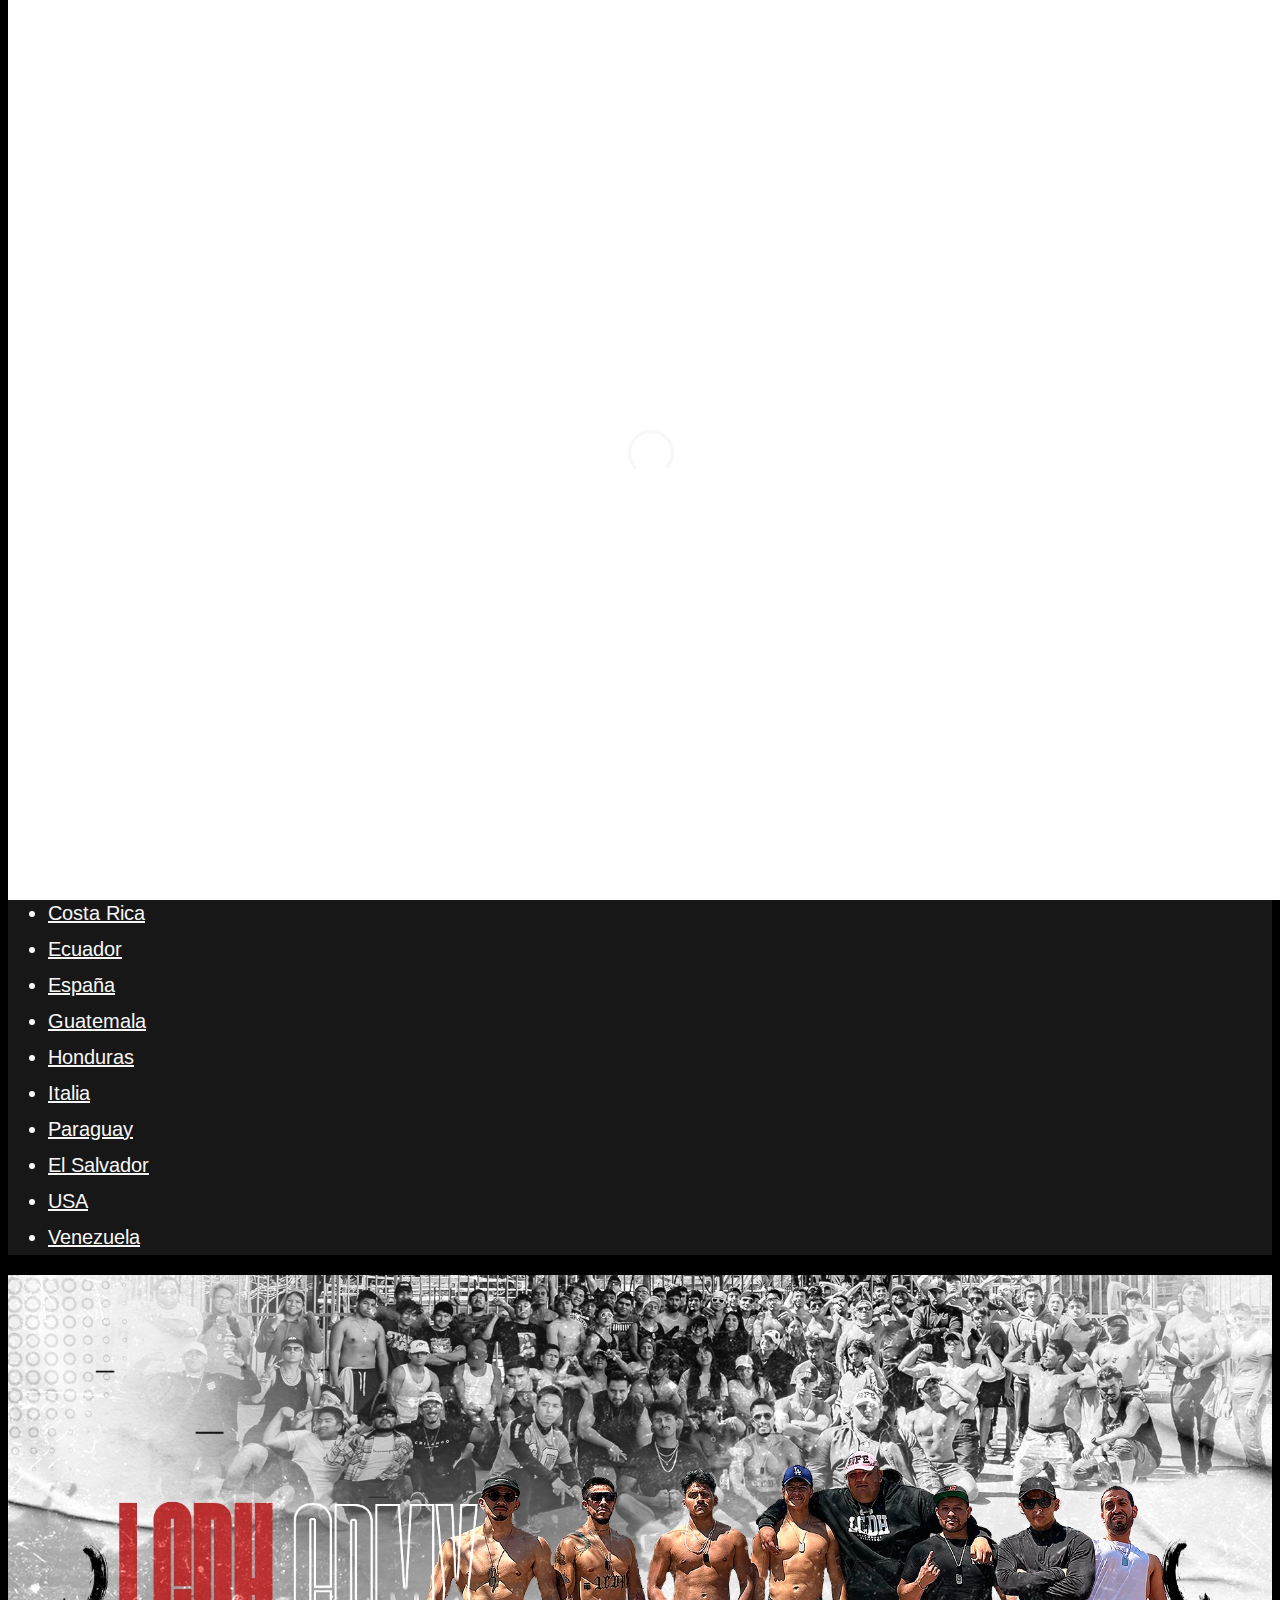
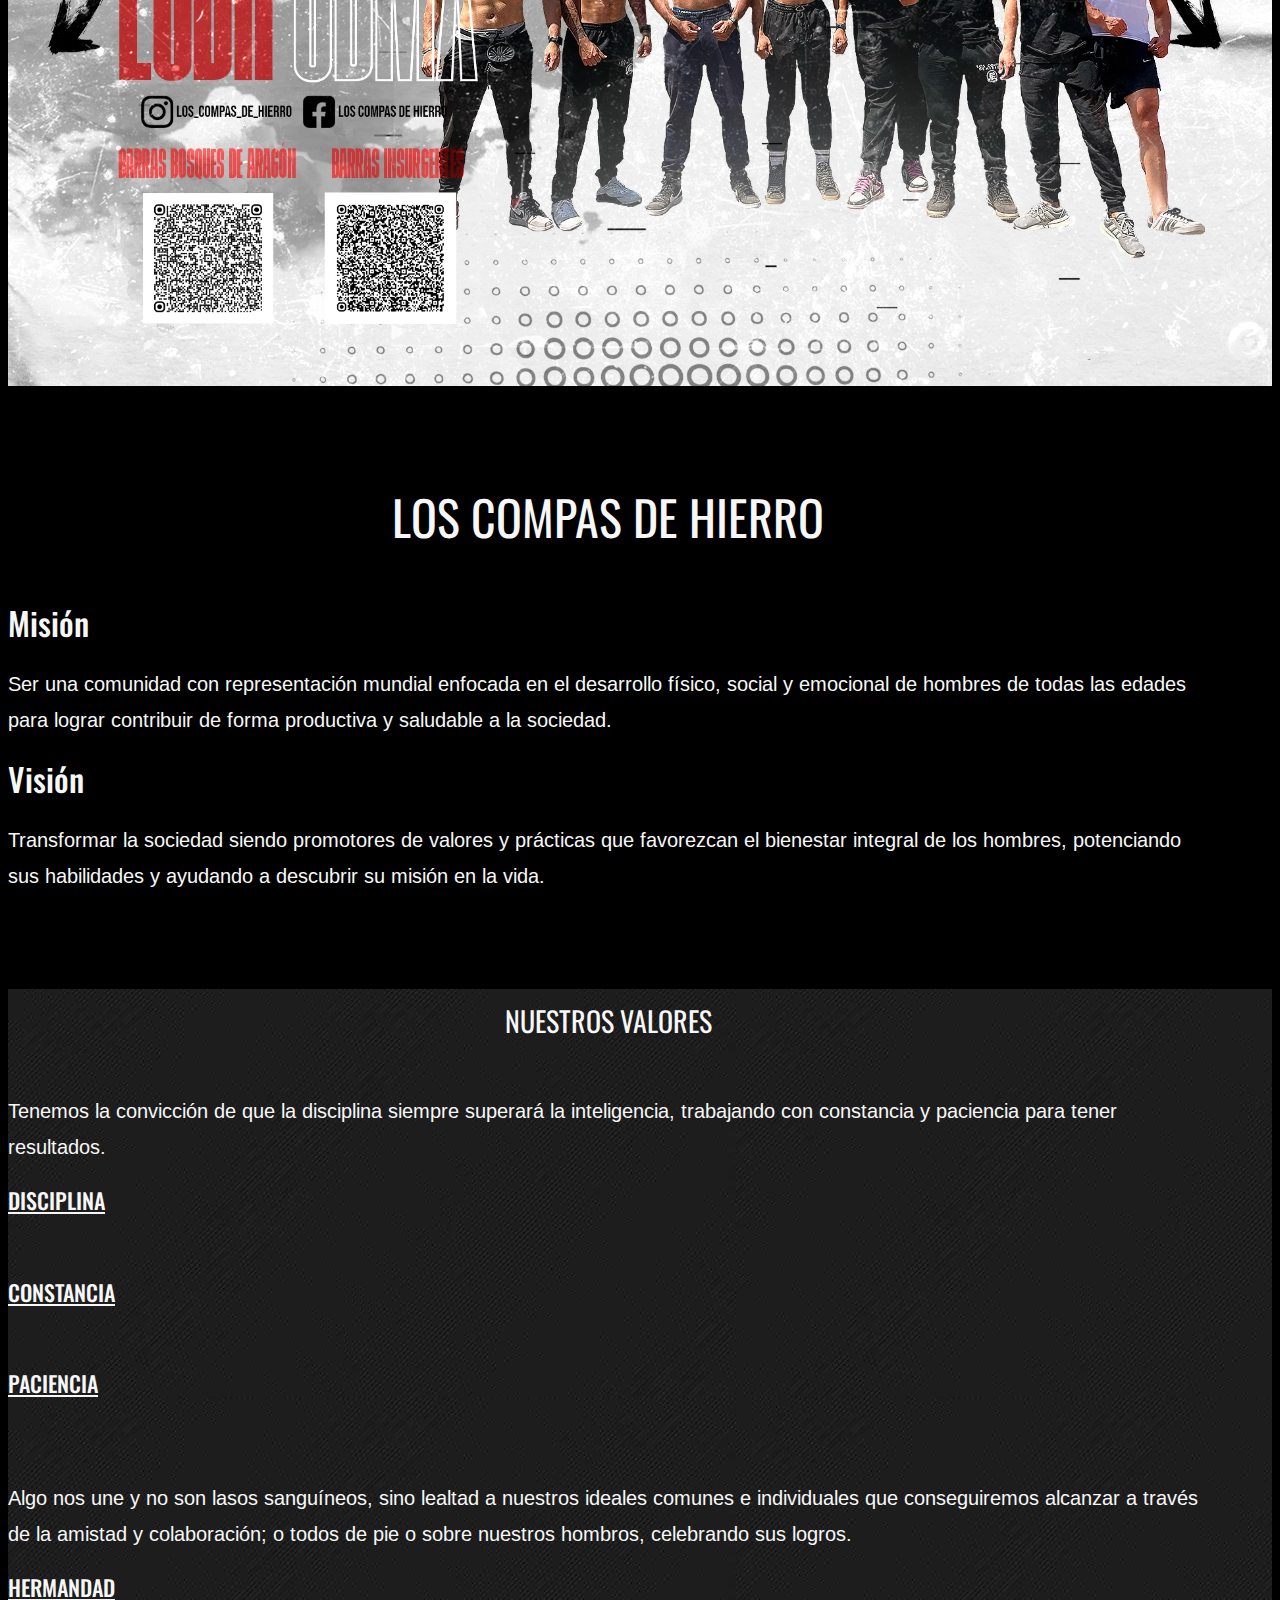
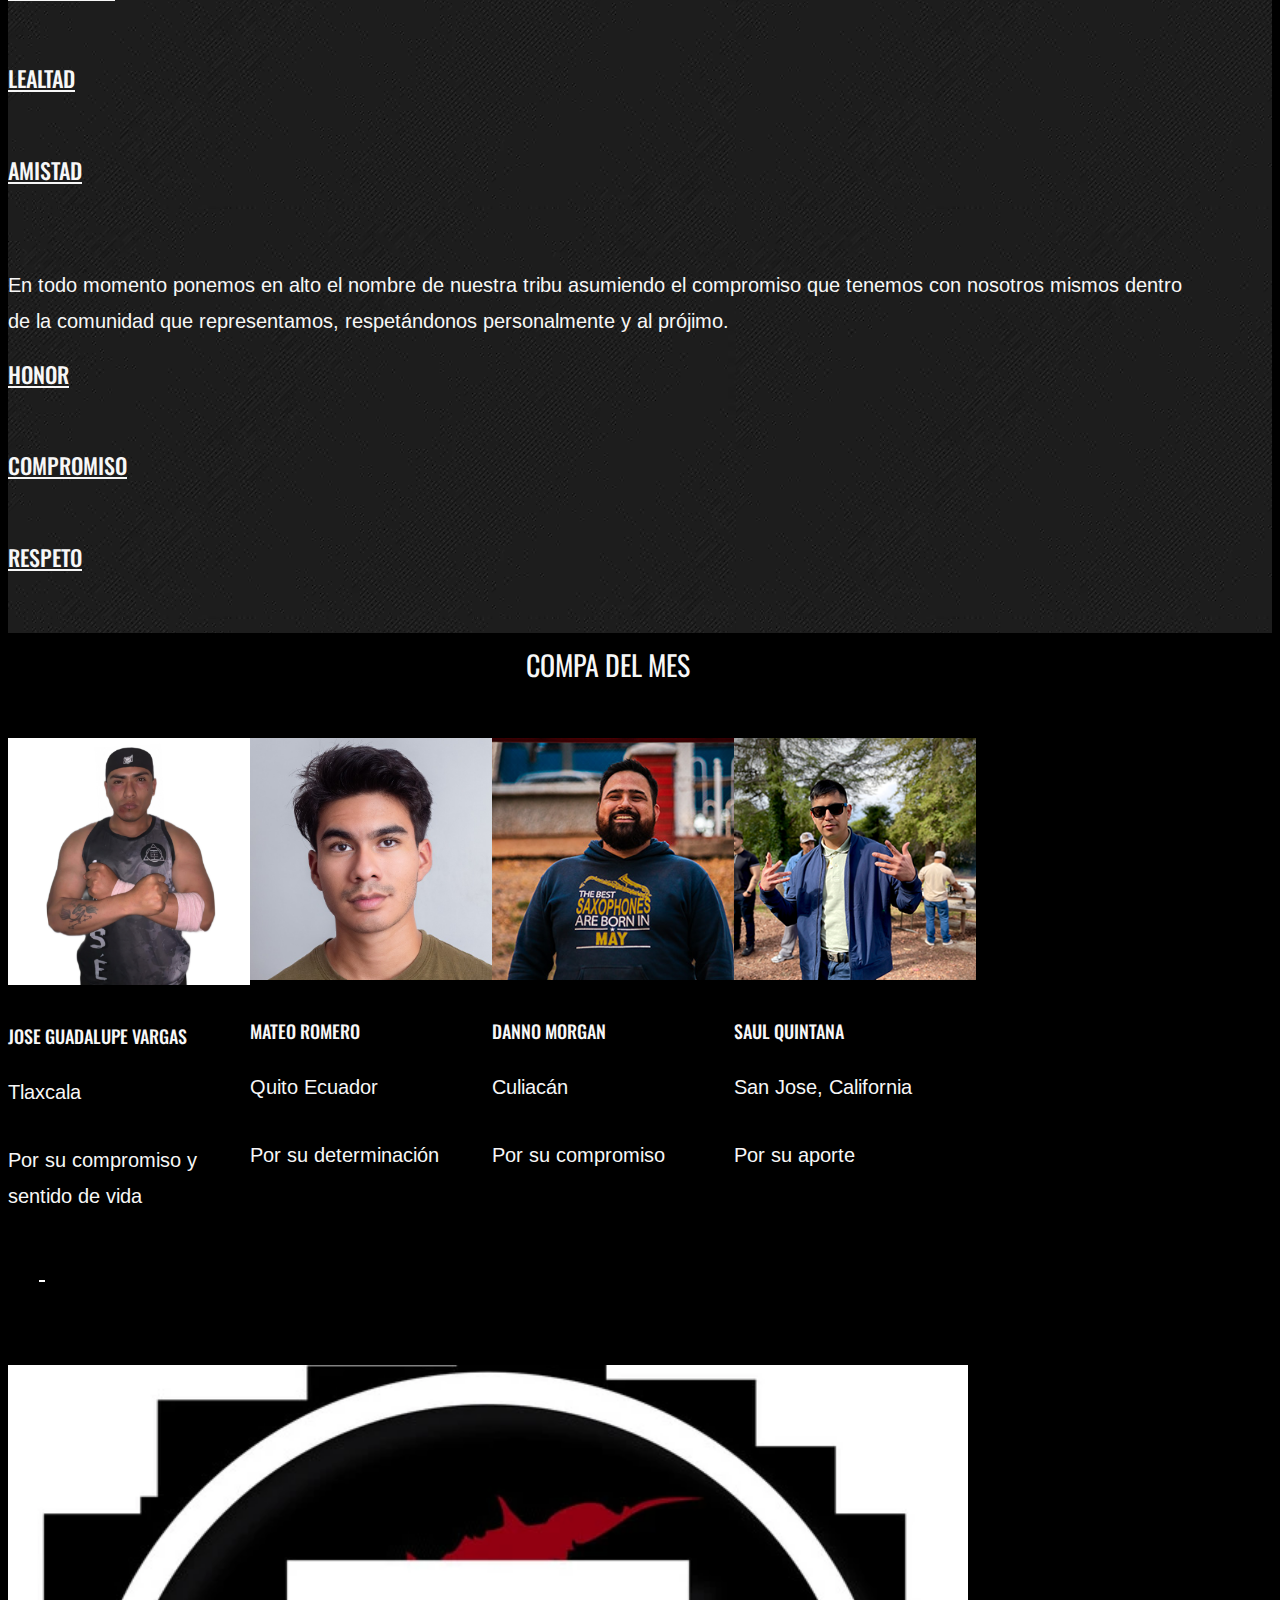
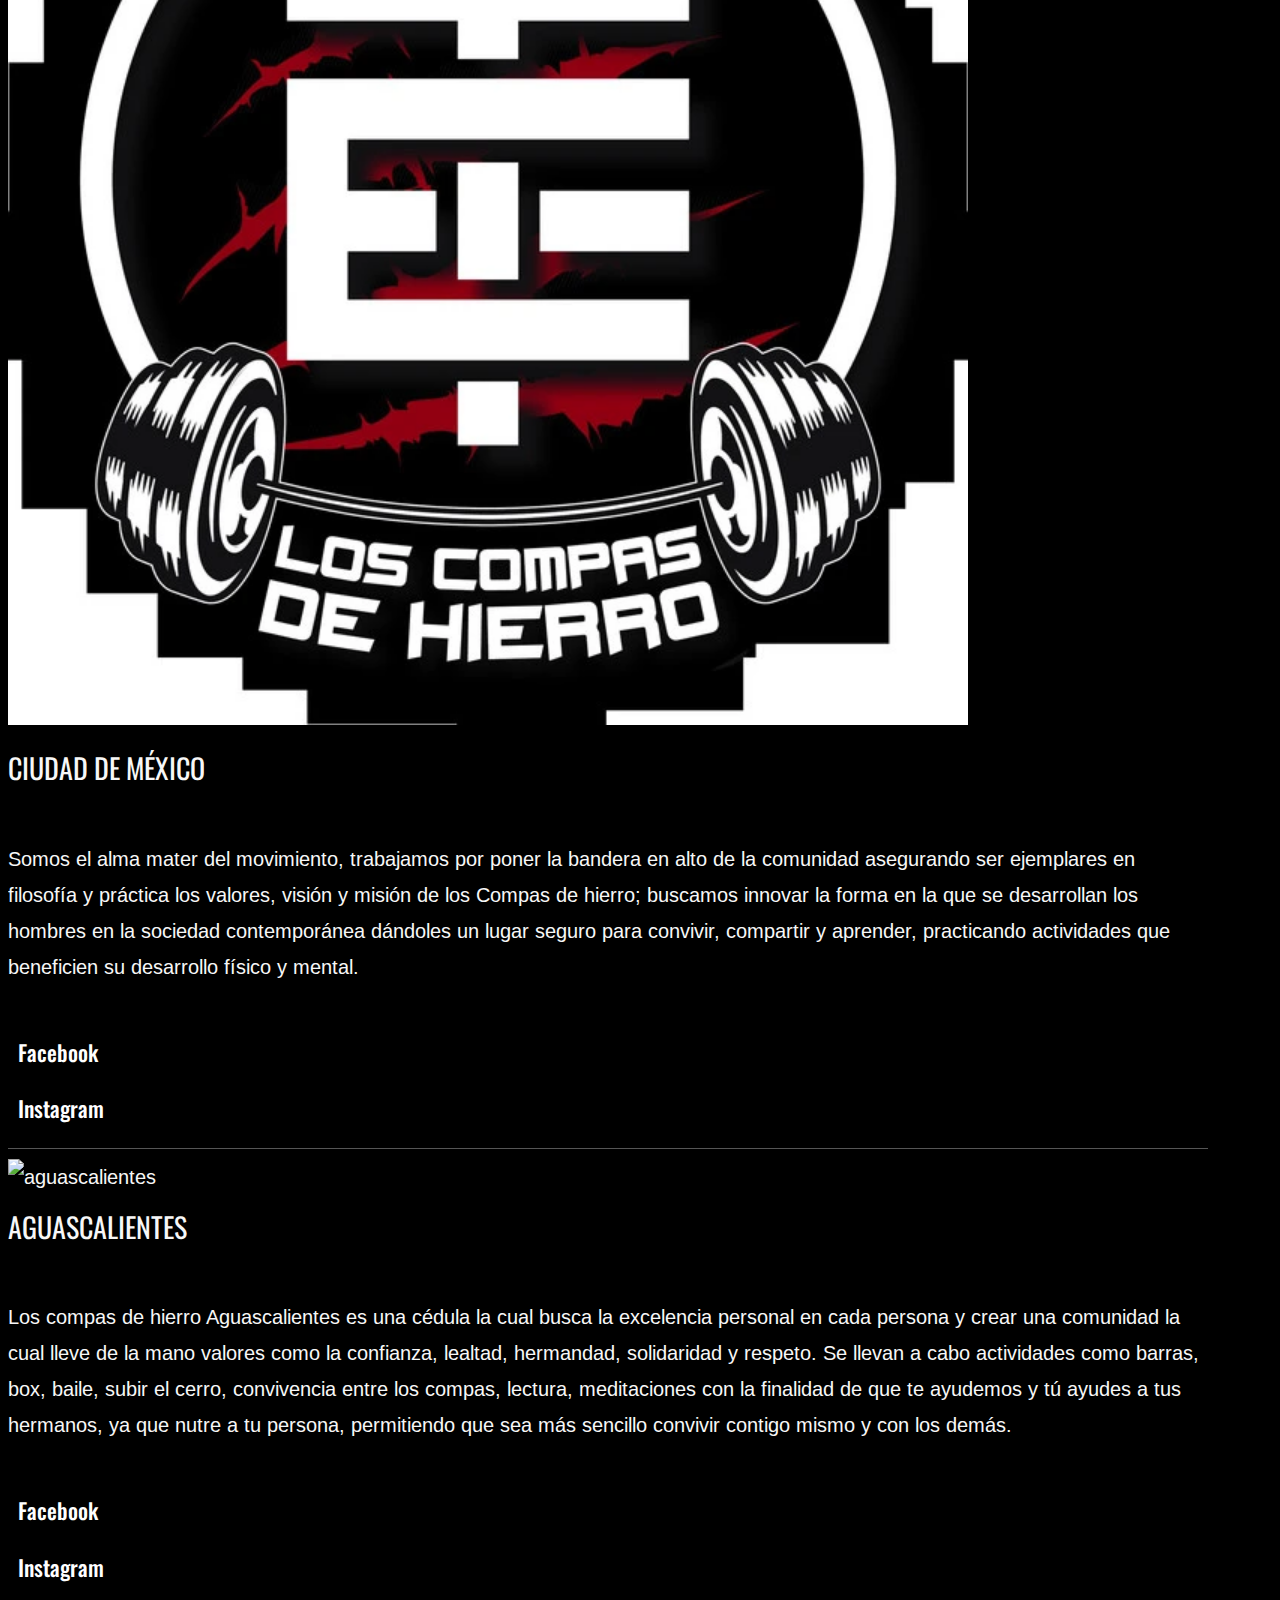
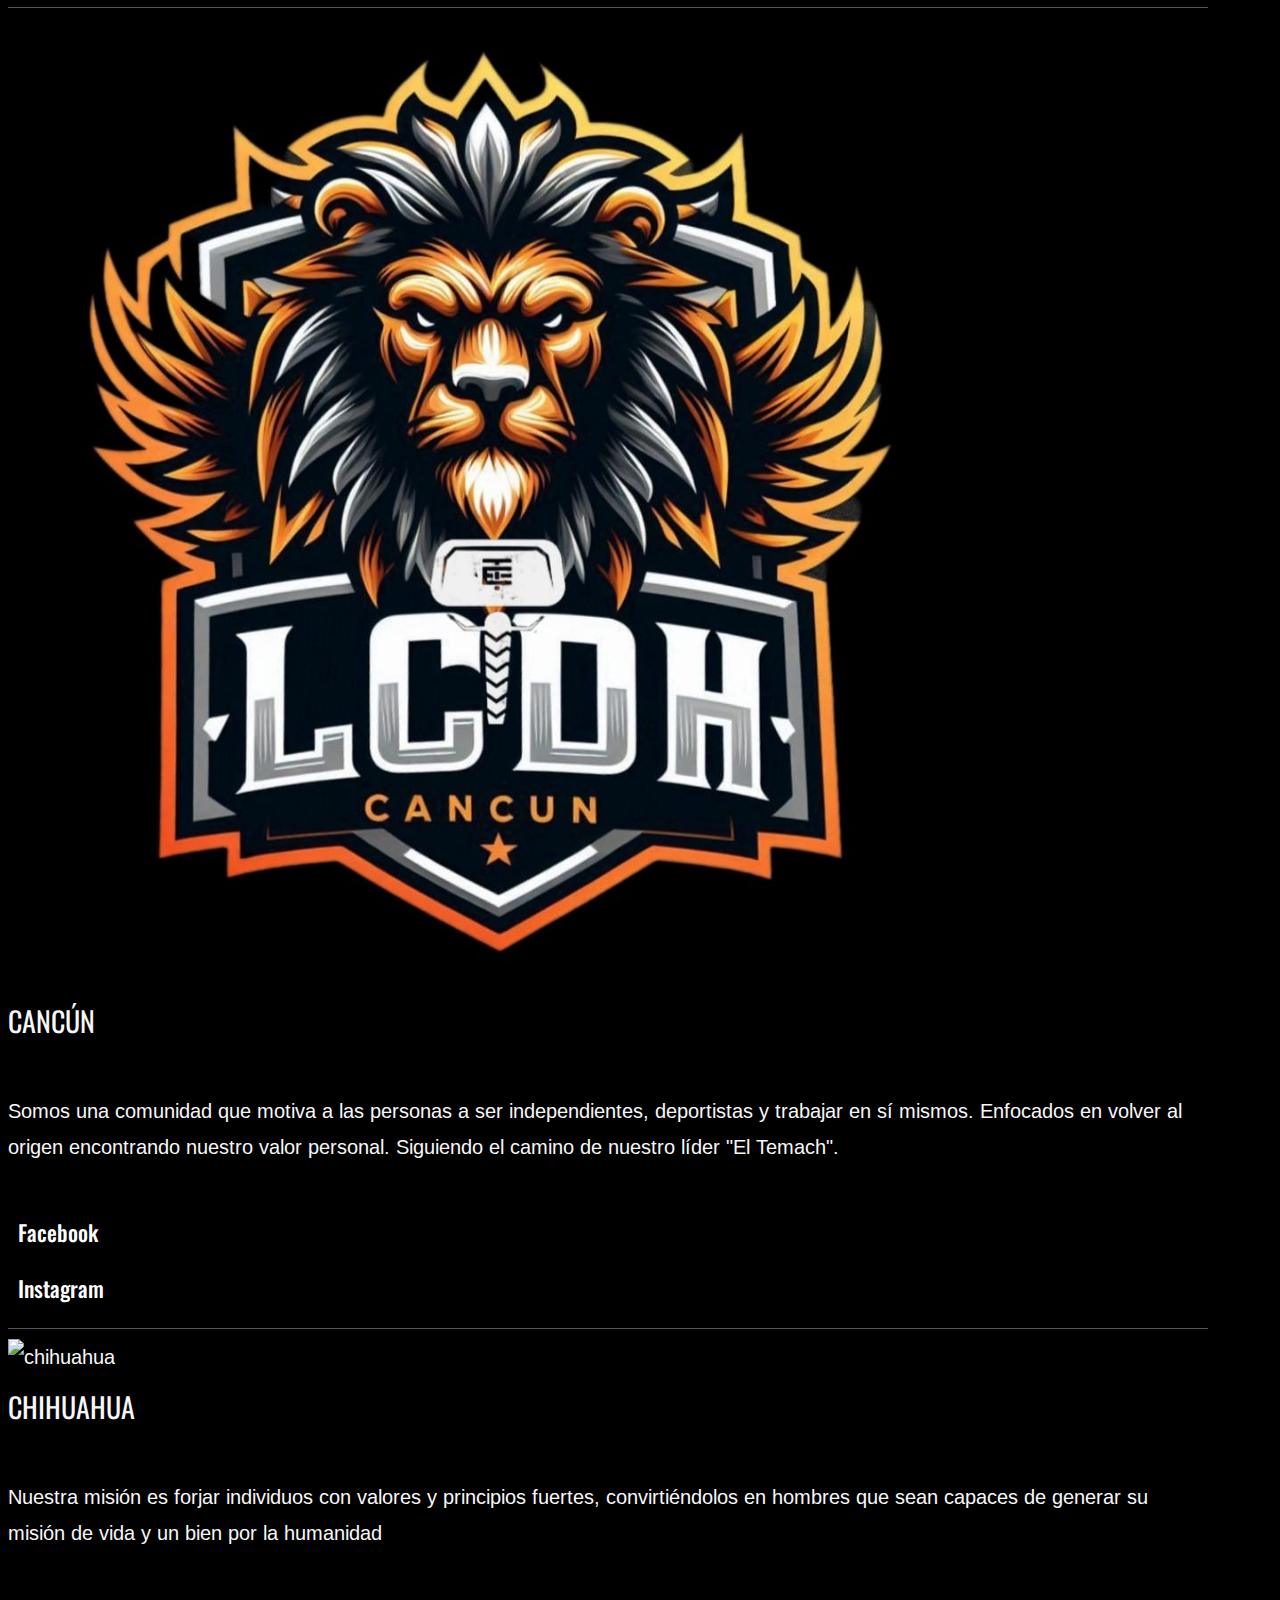
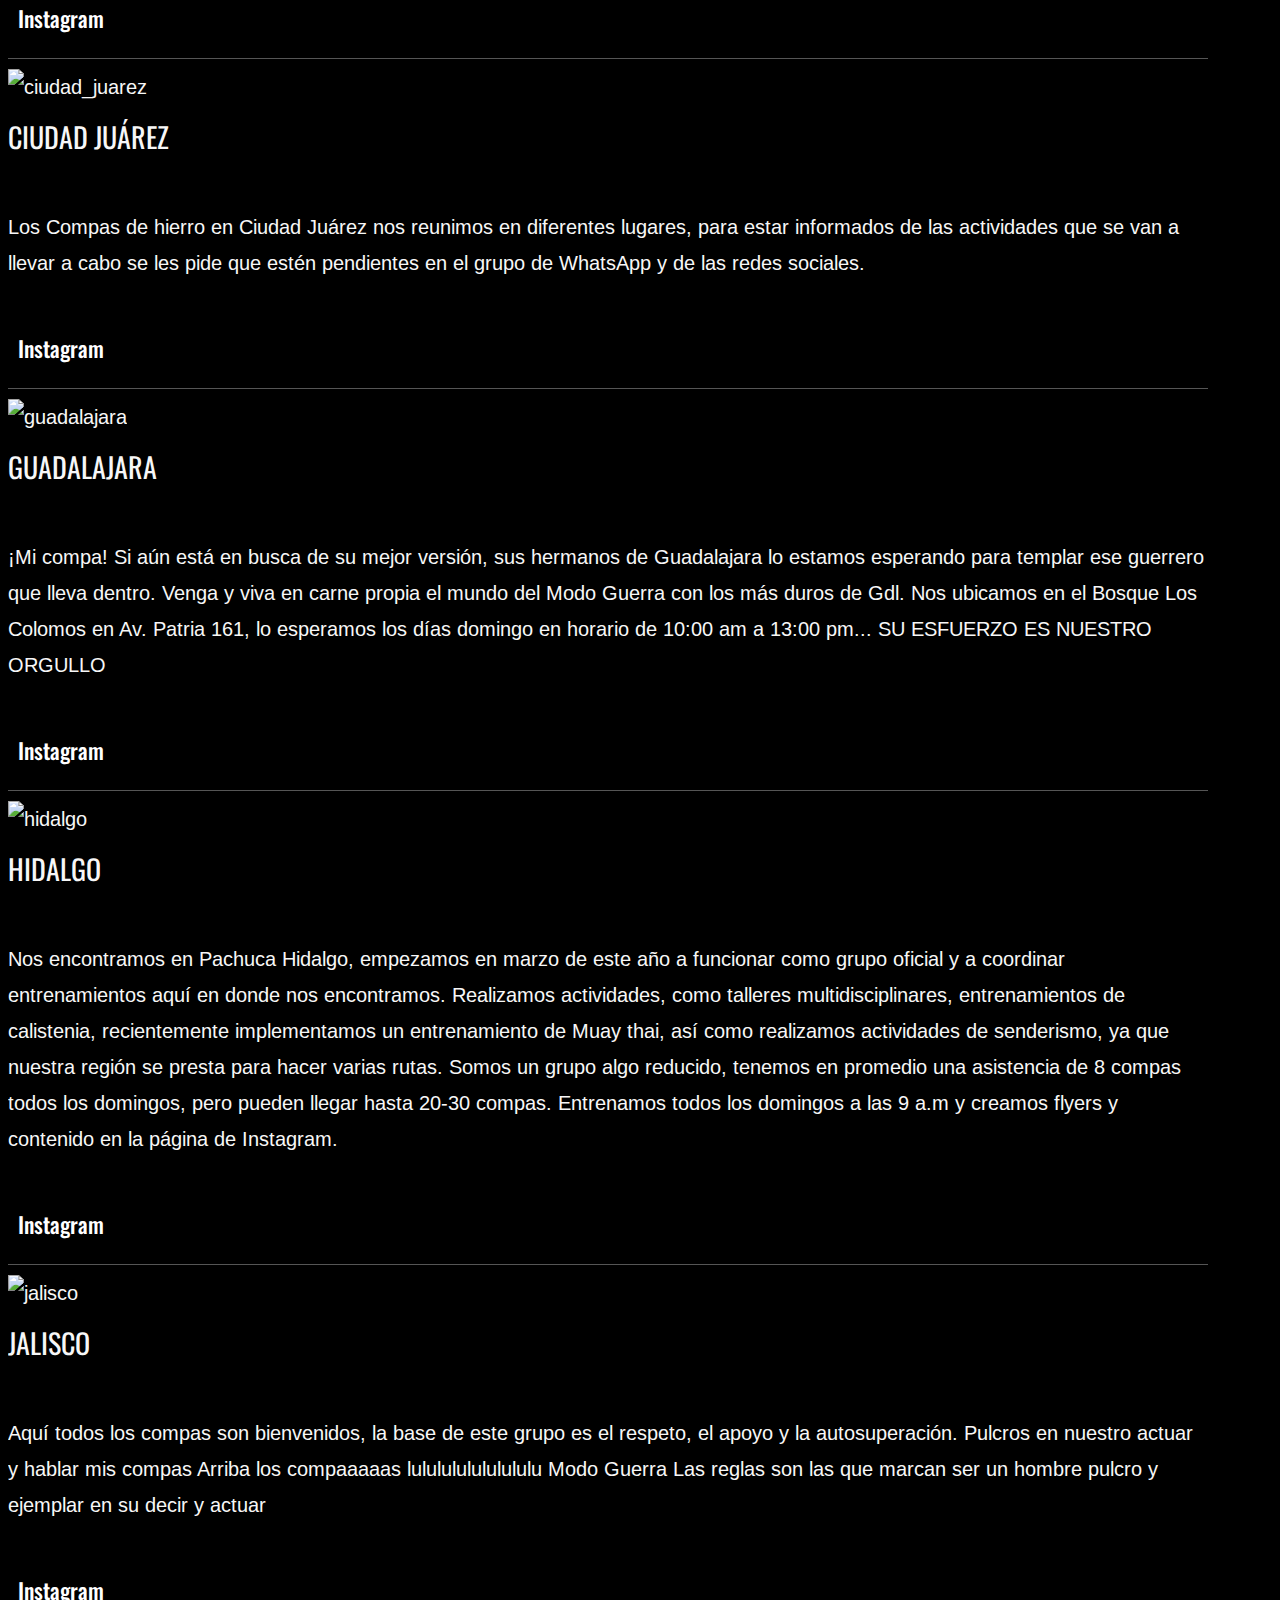
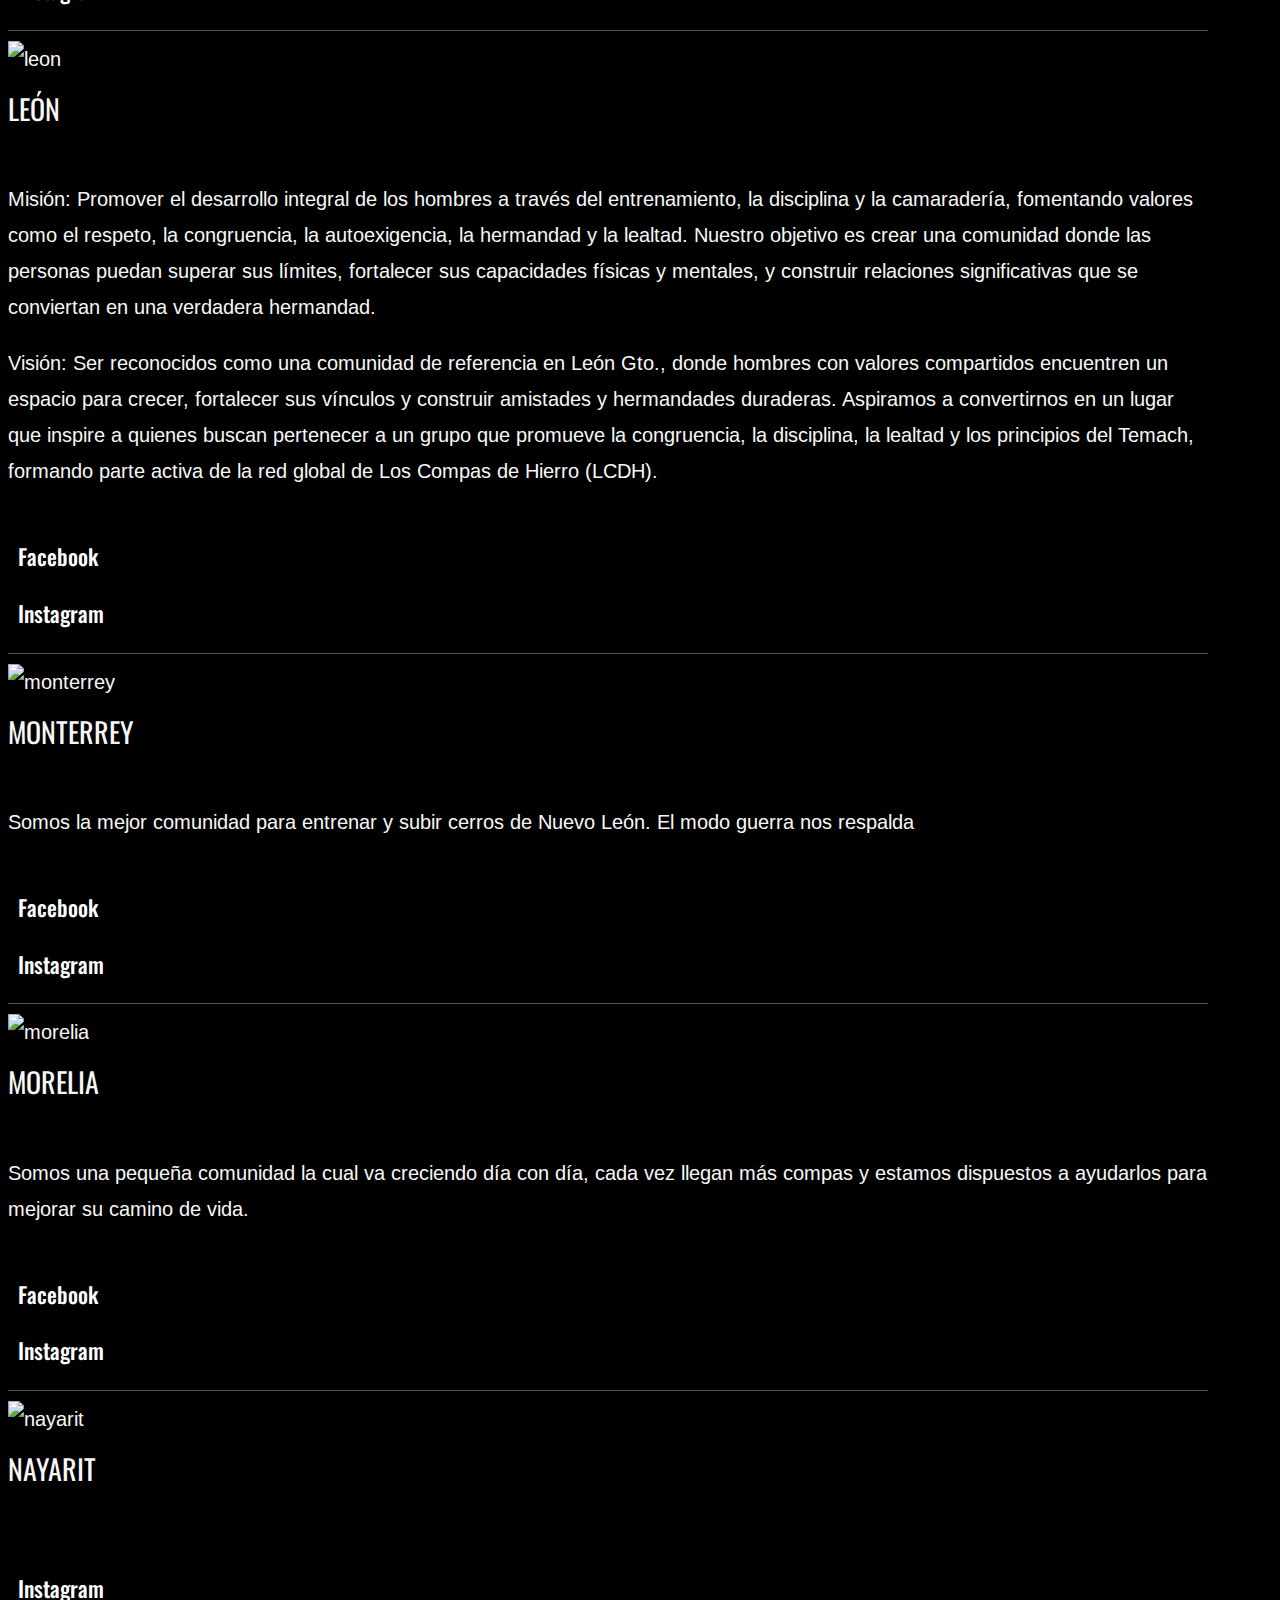
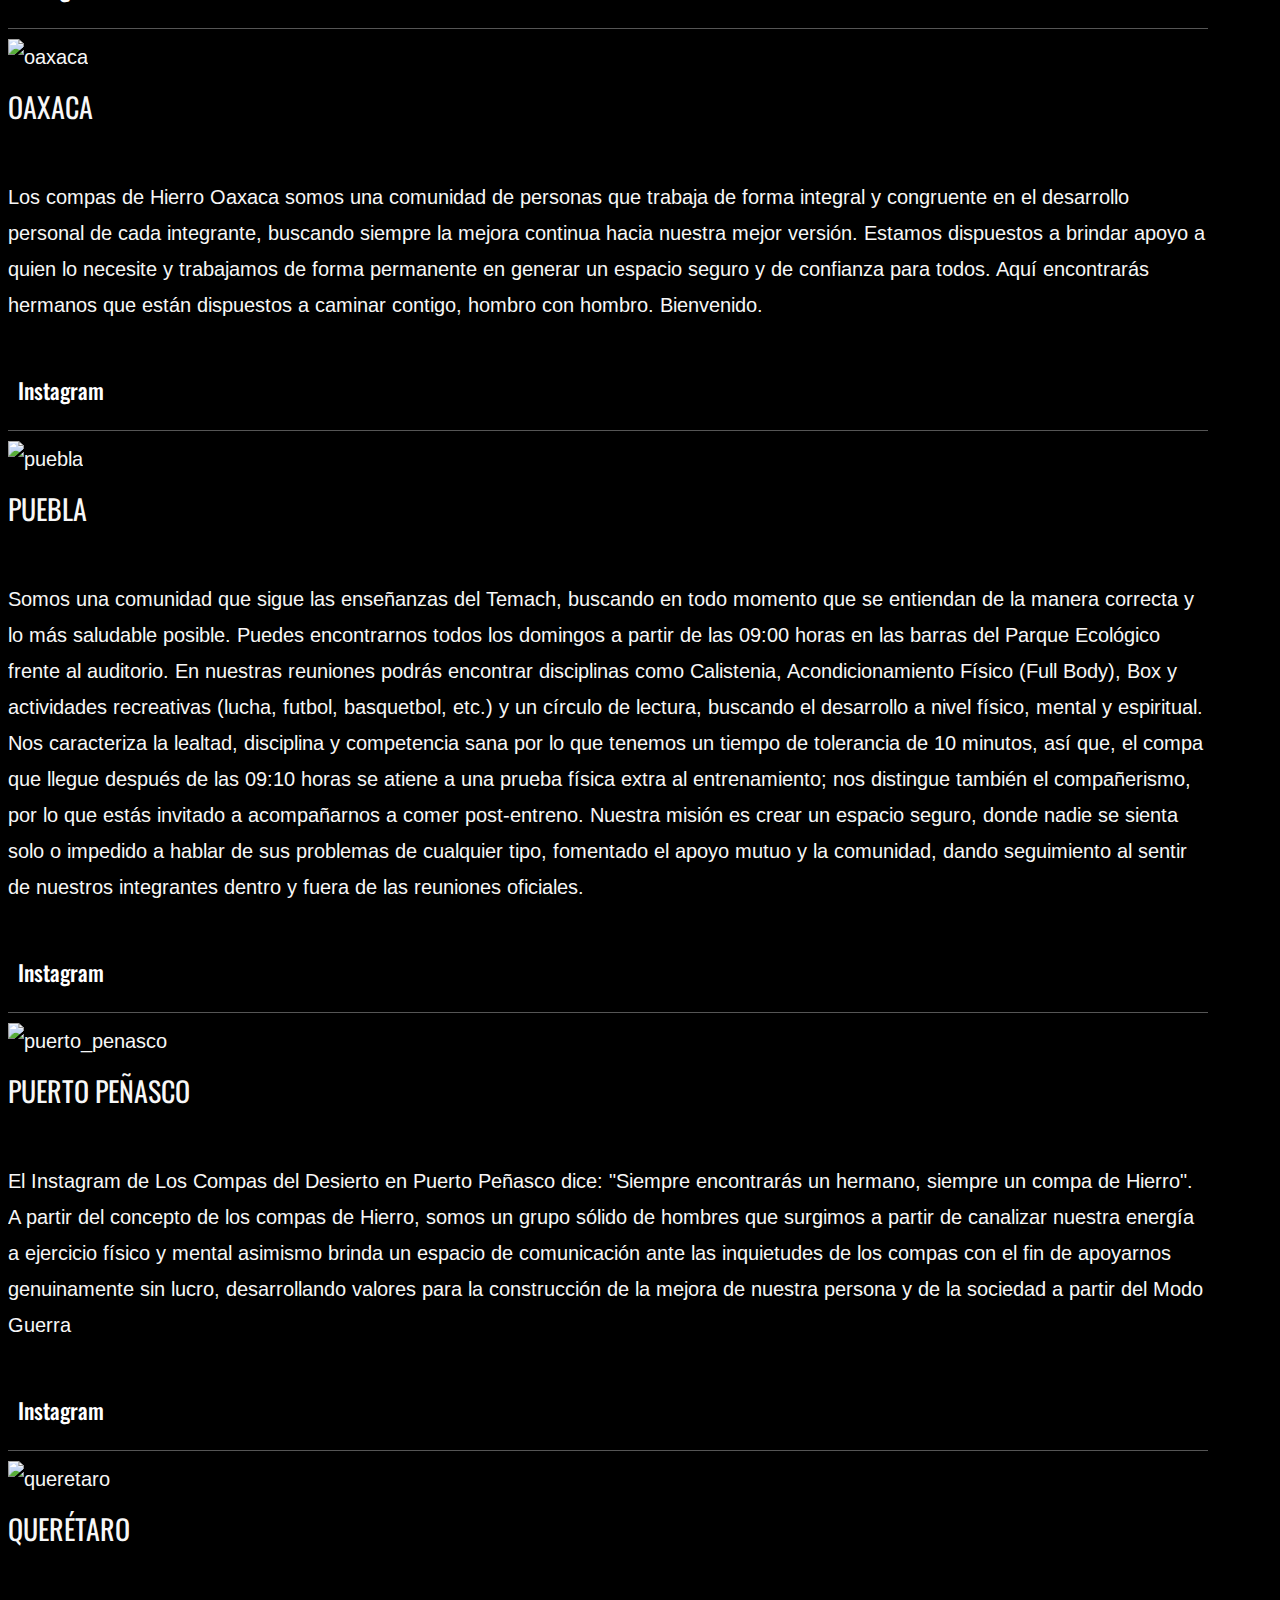
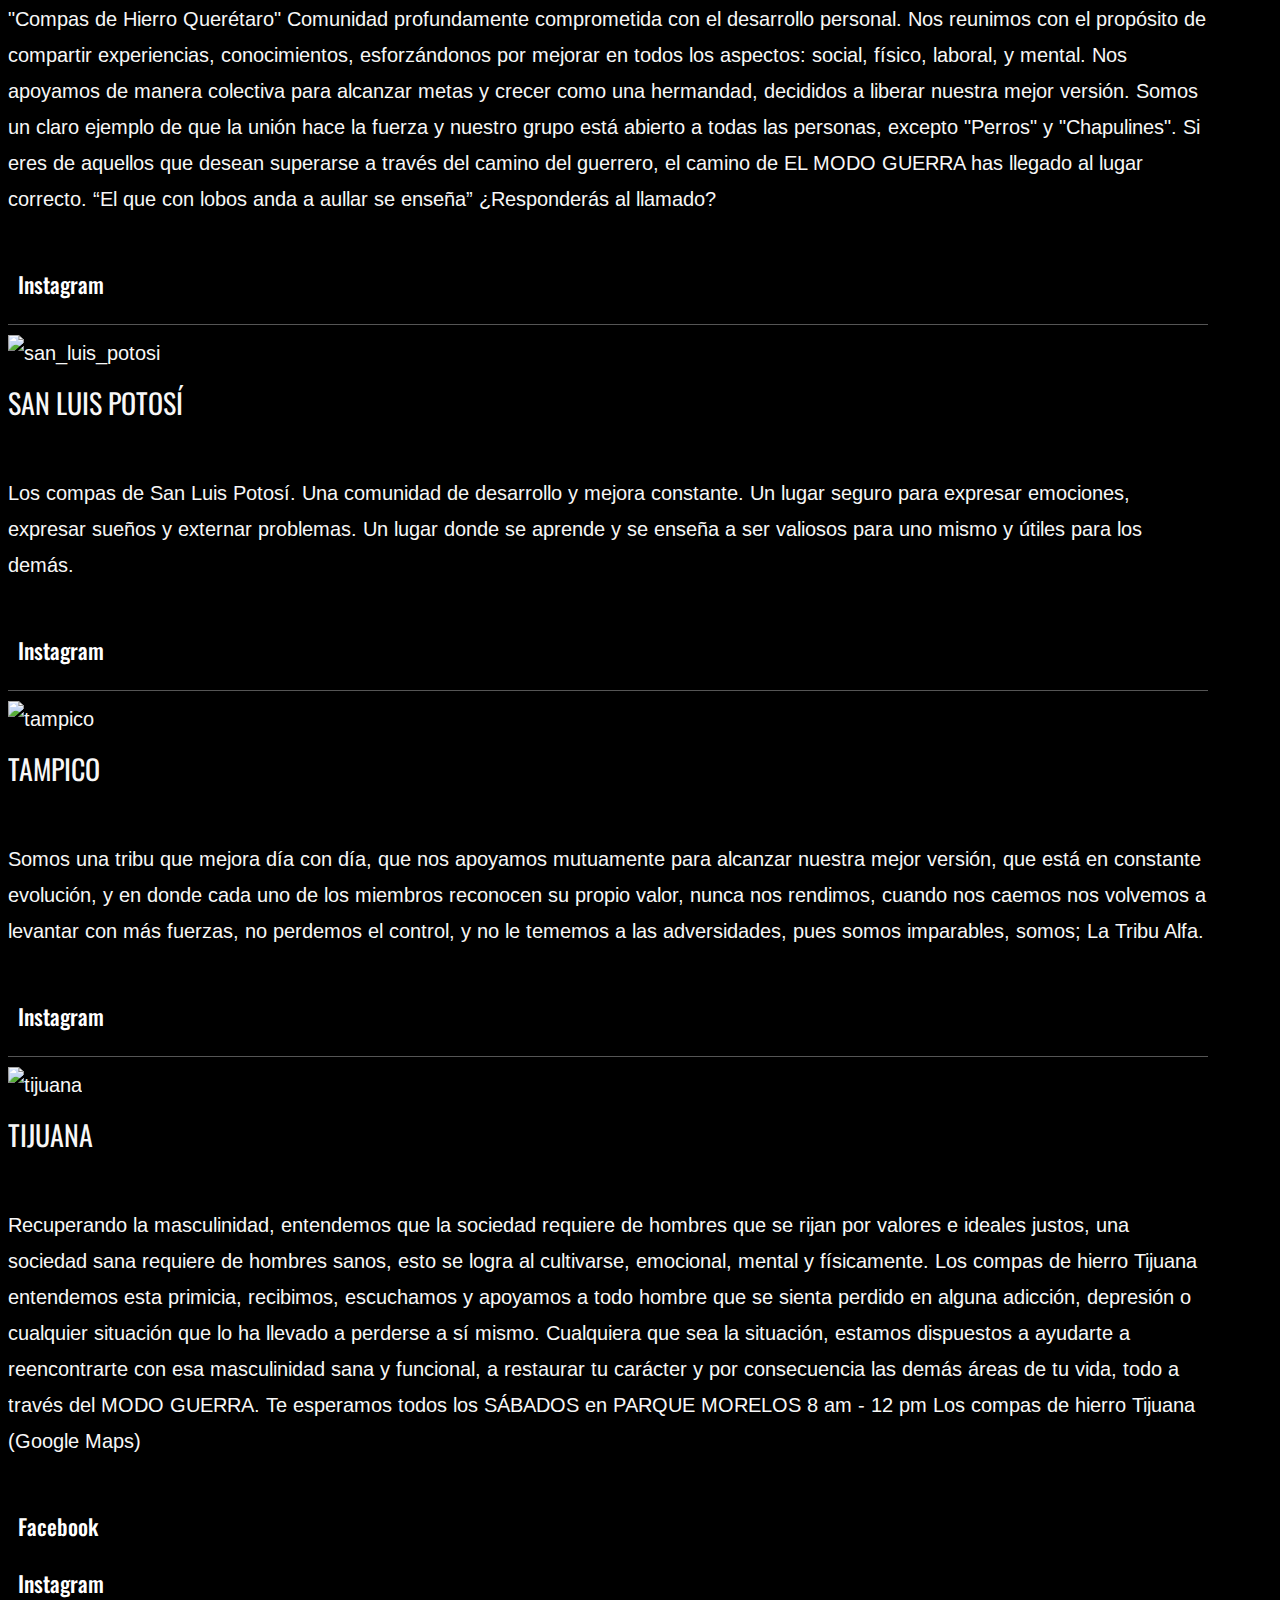
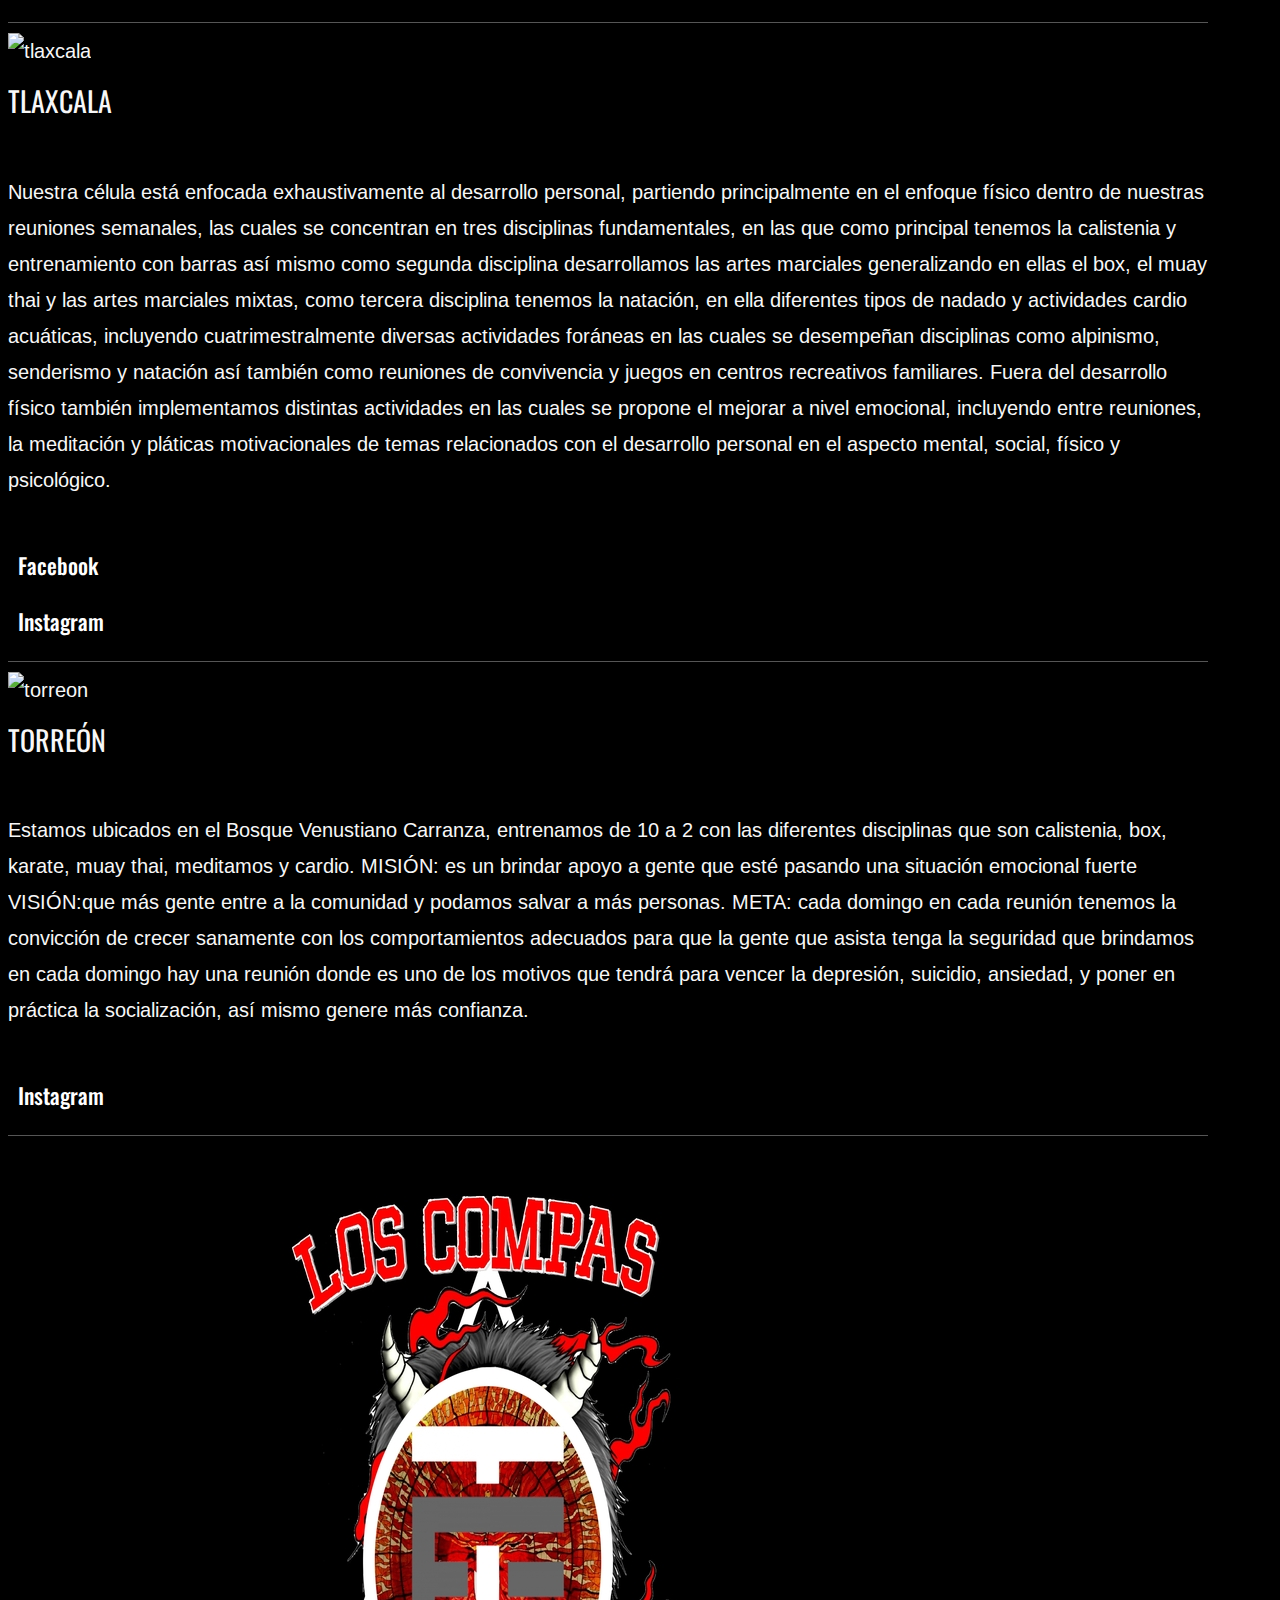
==== commit 8791575a: "^compa y logo" ====
--- a/index.html
+++ b/index.html
@@ -308,7 +308,7 @@
                             <p>Por su determinación</p>
                         </div>
                         <div class="social-icon i-3x">
-                            <a href="https://www.instagram.com/elarabeecuatoriano">
+                            <a target="_blank" href="https://www.instagram.com/elarabeecuatoriano">
                                 <i class="fa fa-instagram"></i>
                             </a> 
                         </div>
@@ -329,11 +329,35 @@
                         </div>
                         <div class="social-icon i-3x">
                             <!-- Social Icons
-                            <a href="#">
+                            <a target="_blank" href="#">
                                 <i class="fa fa-facebook"></i>
                             </a> 
-                            <a href="#">
+                            <a target="_blank" href="#">
                                 <i class="fa fa-instagram"></i>-->
+                            </a> 
+                        </div>
+                    </div>
+                    <!-- .compa -->
+                    <div class="col-sm-4 col-md-3 icons-hover-color bottom-xs-pad-20">
+                        <div class="image">
+                            <!-- Image -->
+                            <img src="images/compas/4.png" alt="" title="" width="270" height="270" />
+                        </div>
+                        <div class="description">
+                            <!-- Name -->
+                            <h4 class="name">SAUL QUINTANA</h4>
+                            <!-- Designation -->
+                            <div class="role">San Jose, California </div>
+                            <!-- Text -->
+                            <p>Por su aporte</p>
+                        </div>
+                        <div class="social-icon i-3x">
+                            <!-- Social Icons
+                            <a target="_blank" href="#">
+                                <i class="fa fa-facebook"></i>
+                            </a>-->
+                            <a target="_blank" href="https://www.instagram.com/los_compas_de_hierro_san_jose">
+                                <i class="fa fa-instagram"></i>
                             </a> 
                         </div>
                     </div>
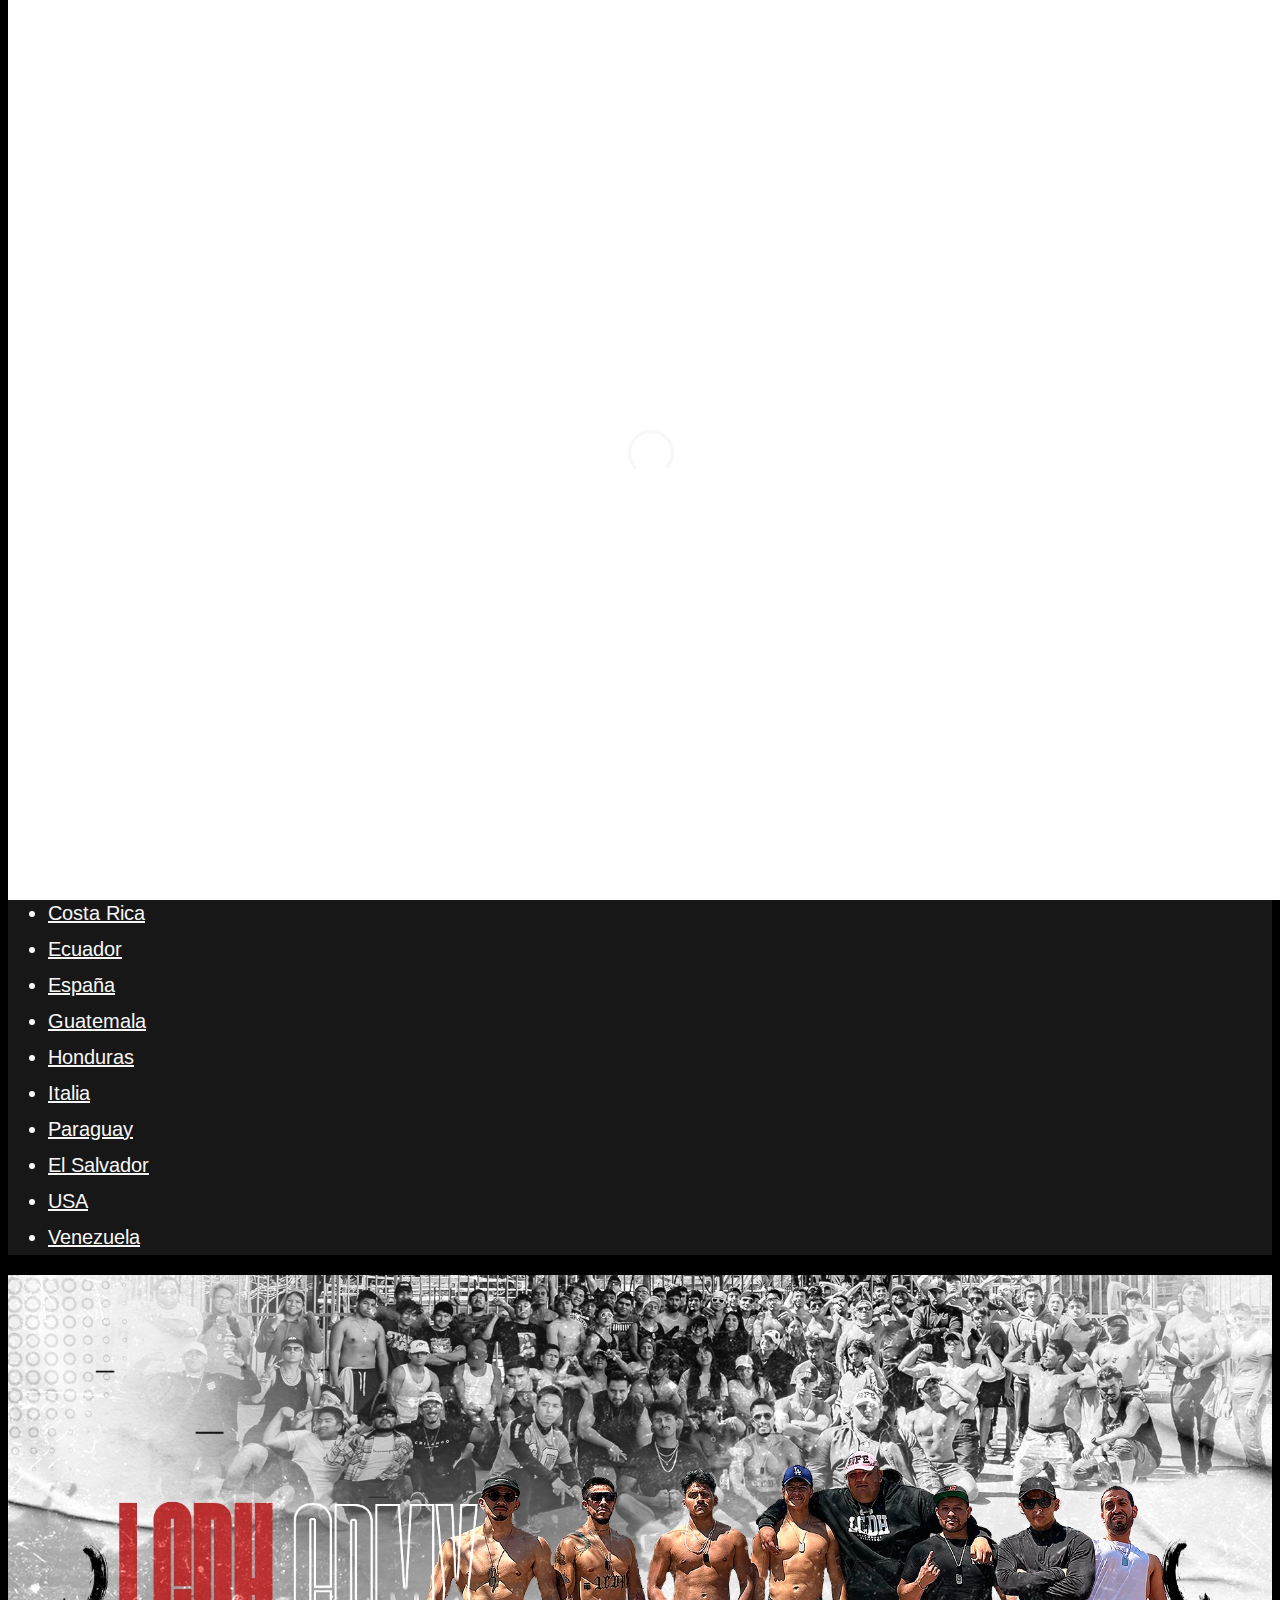
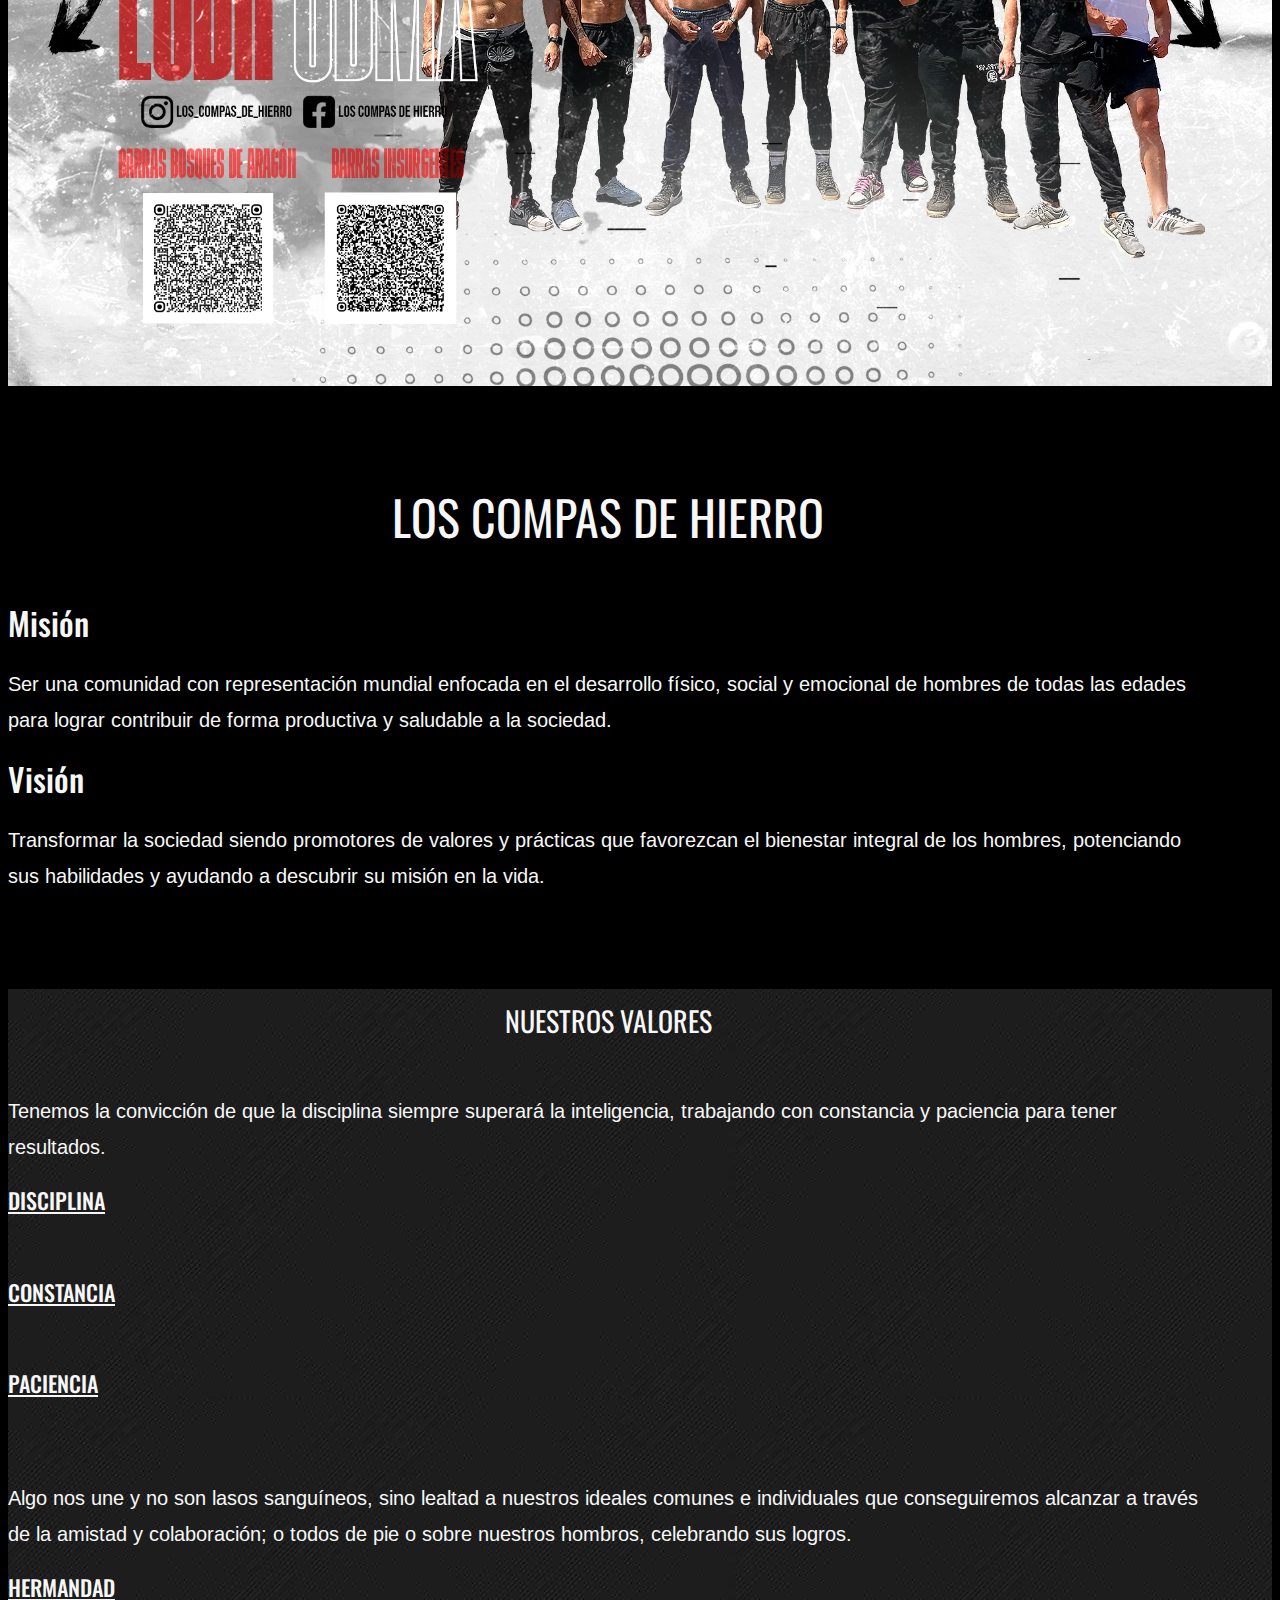
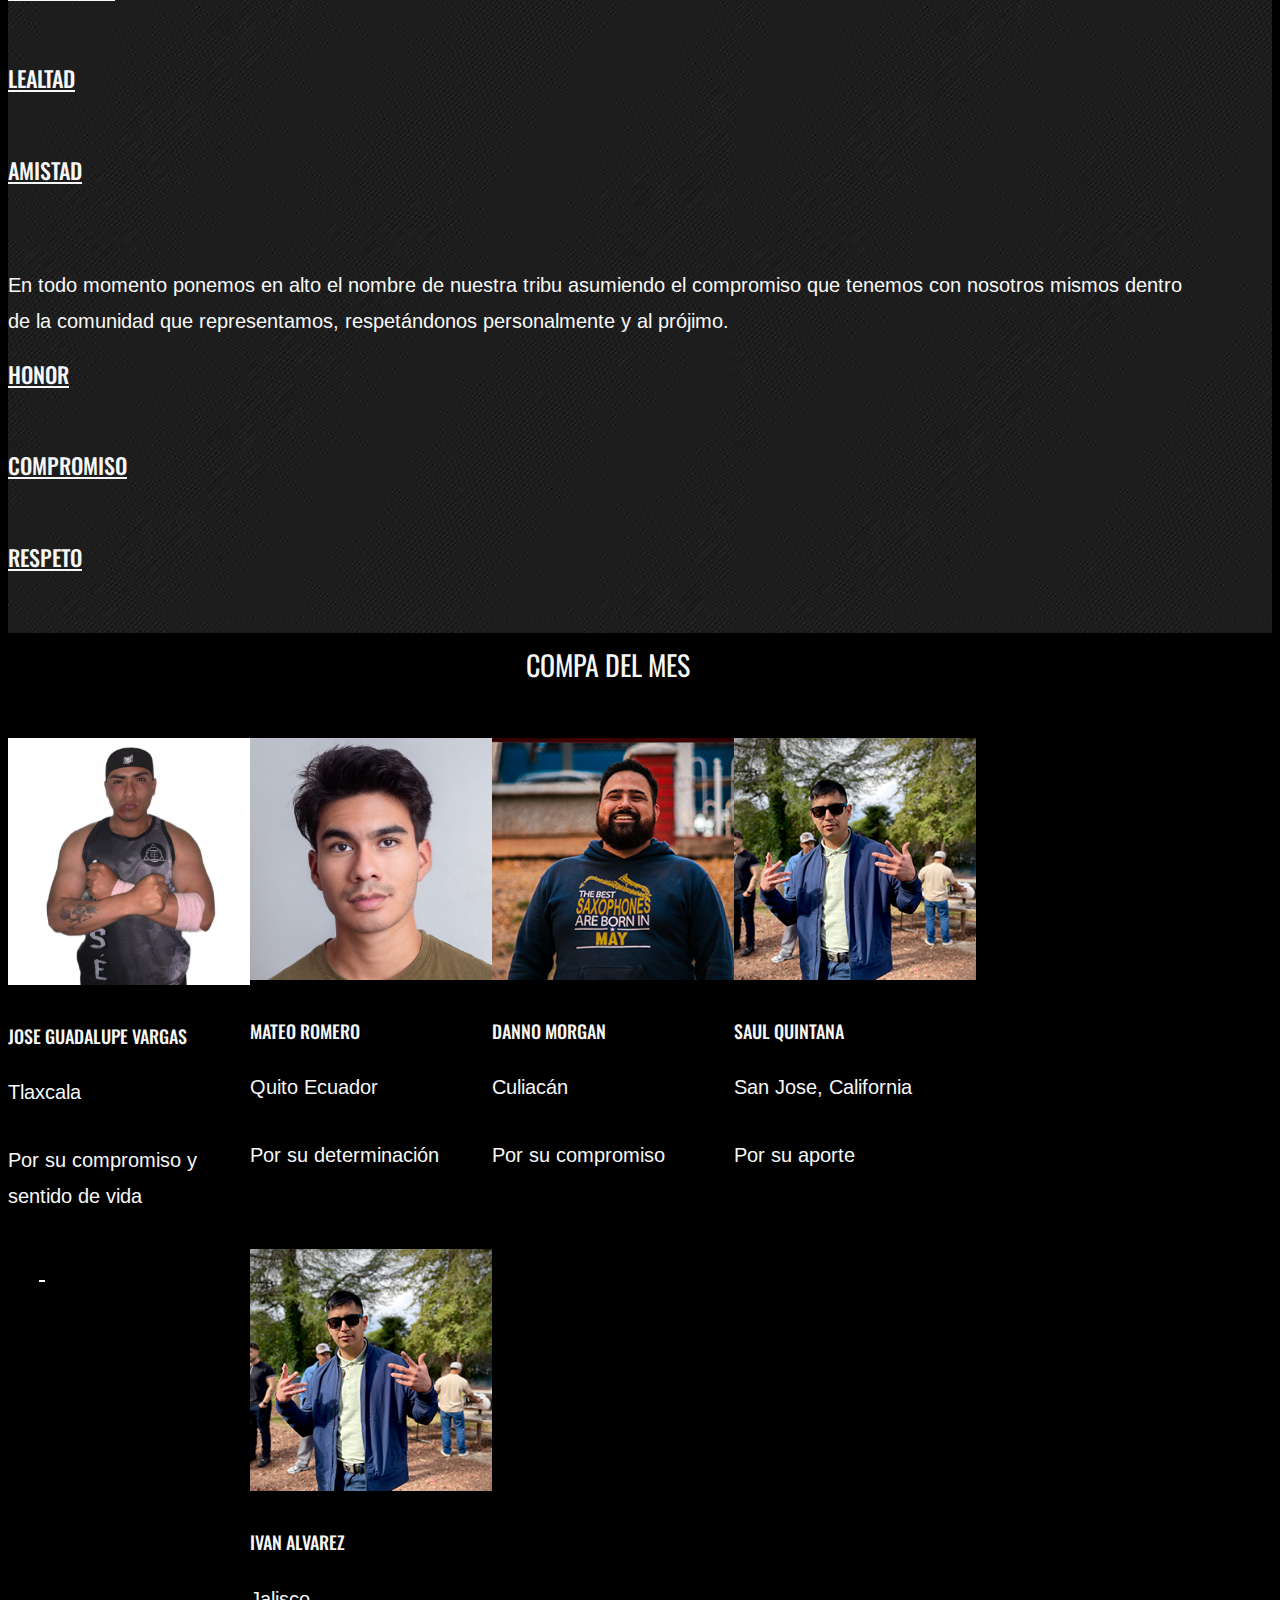
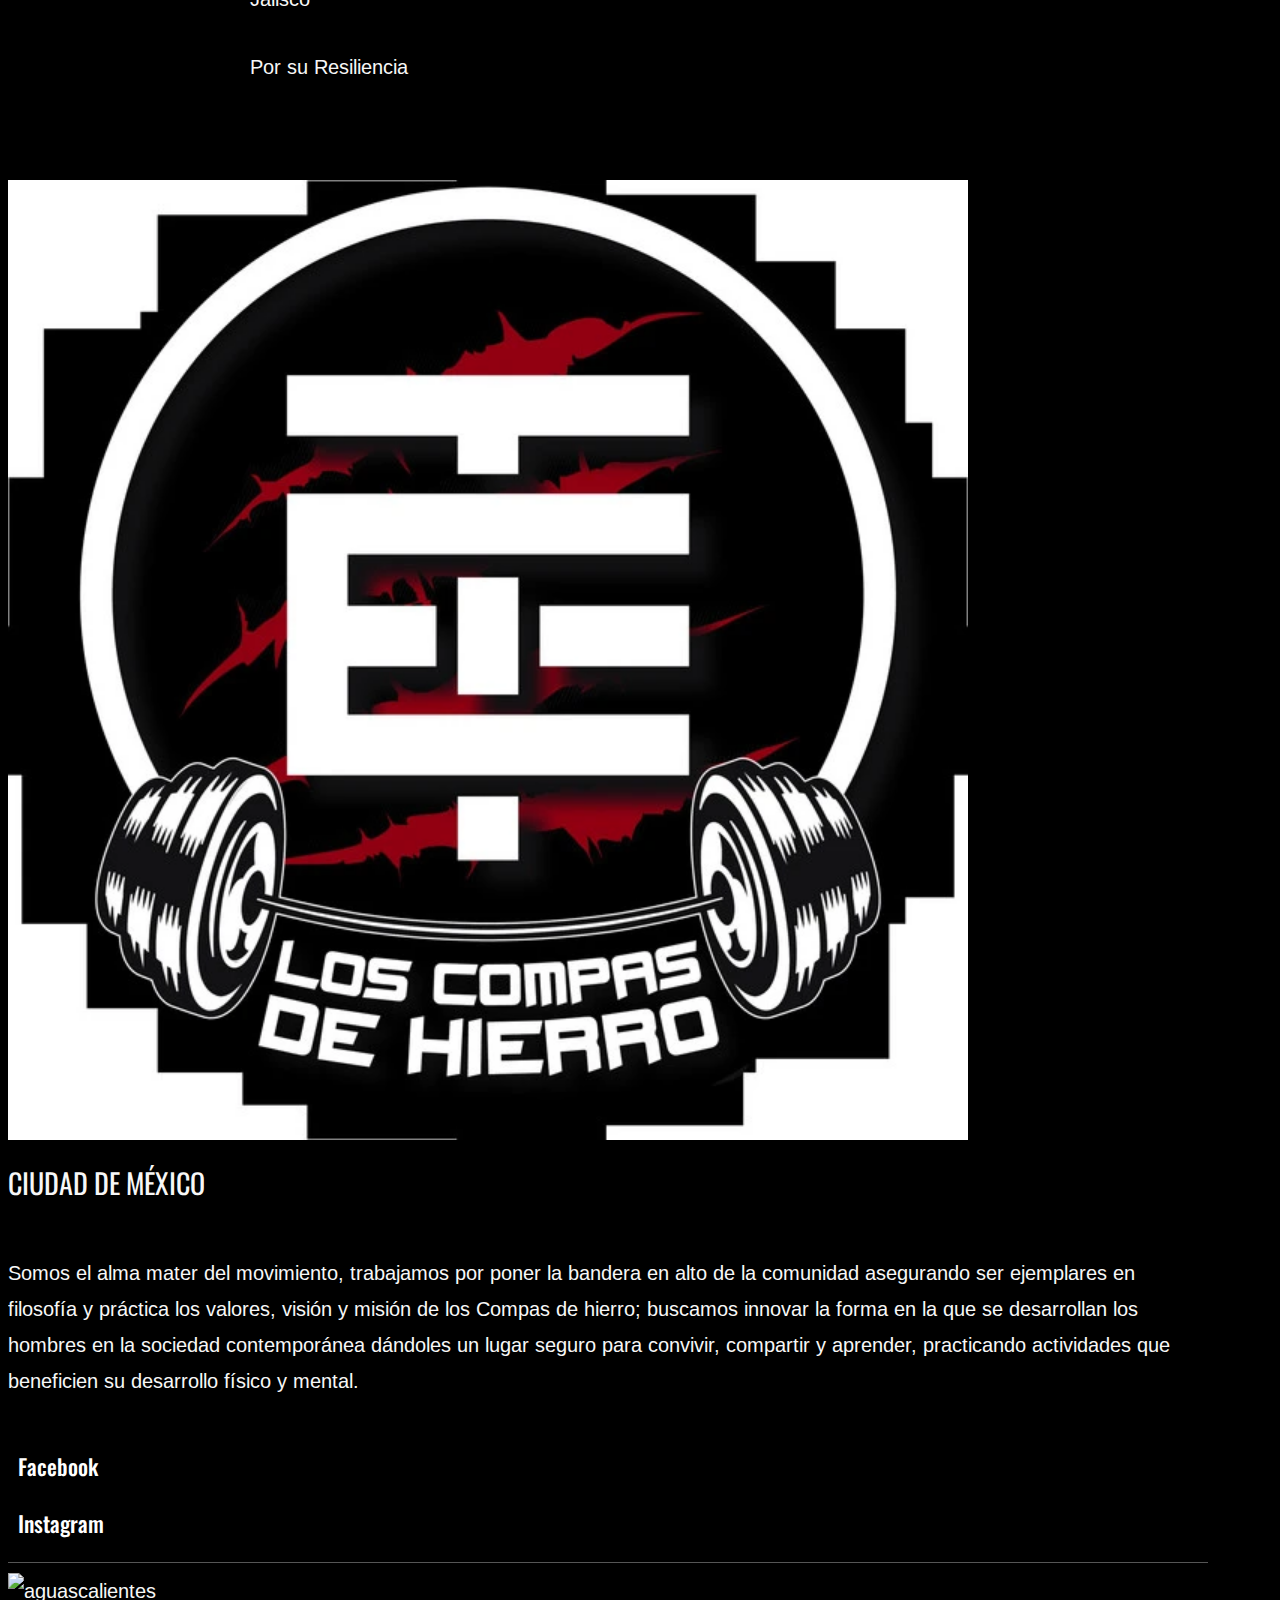
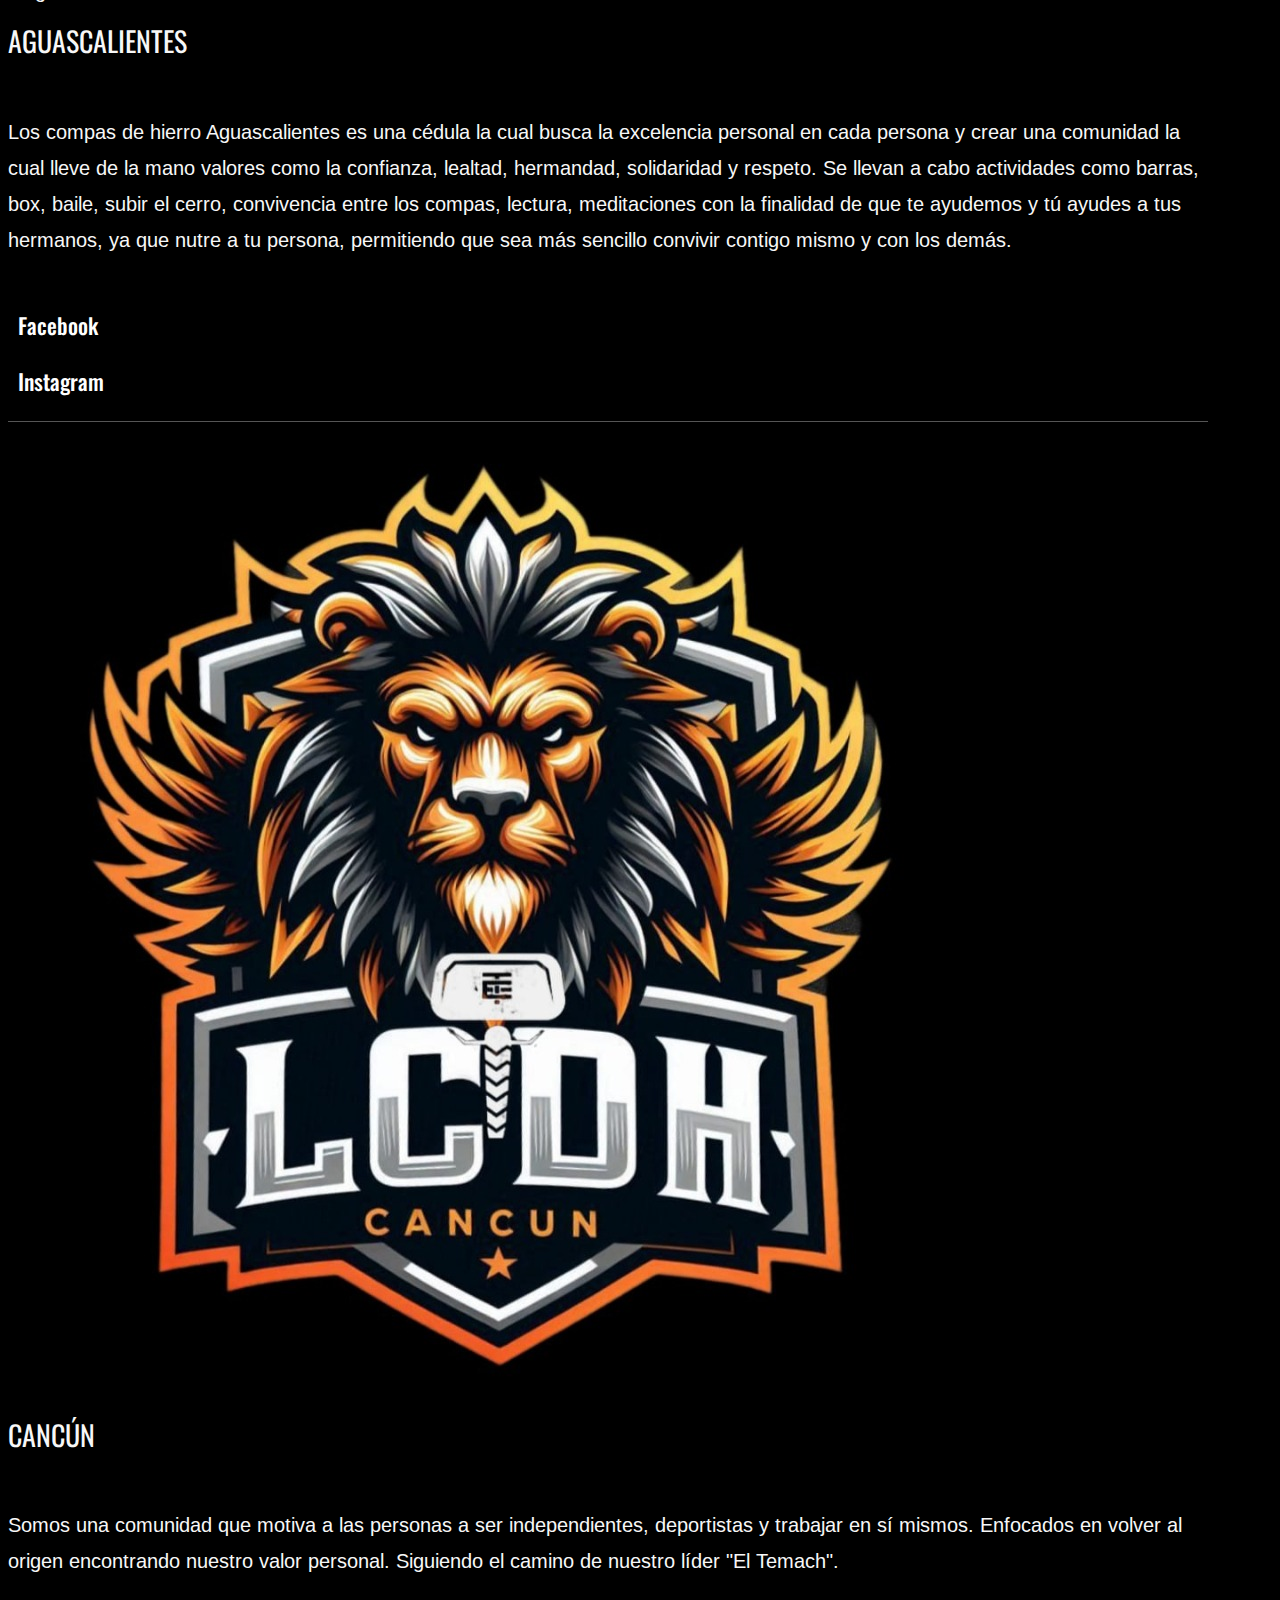
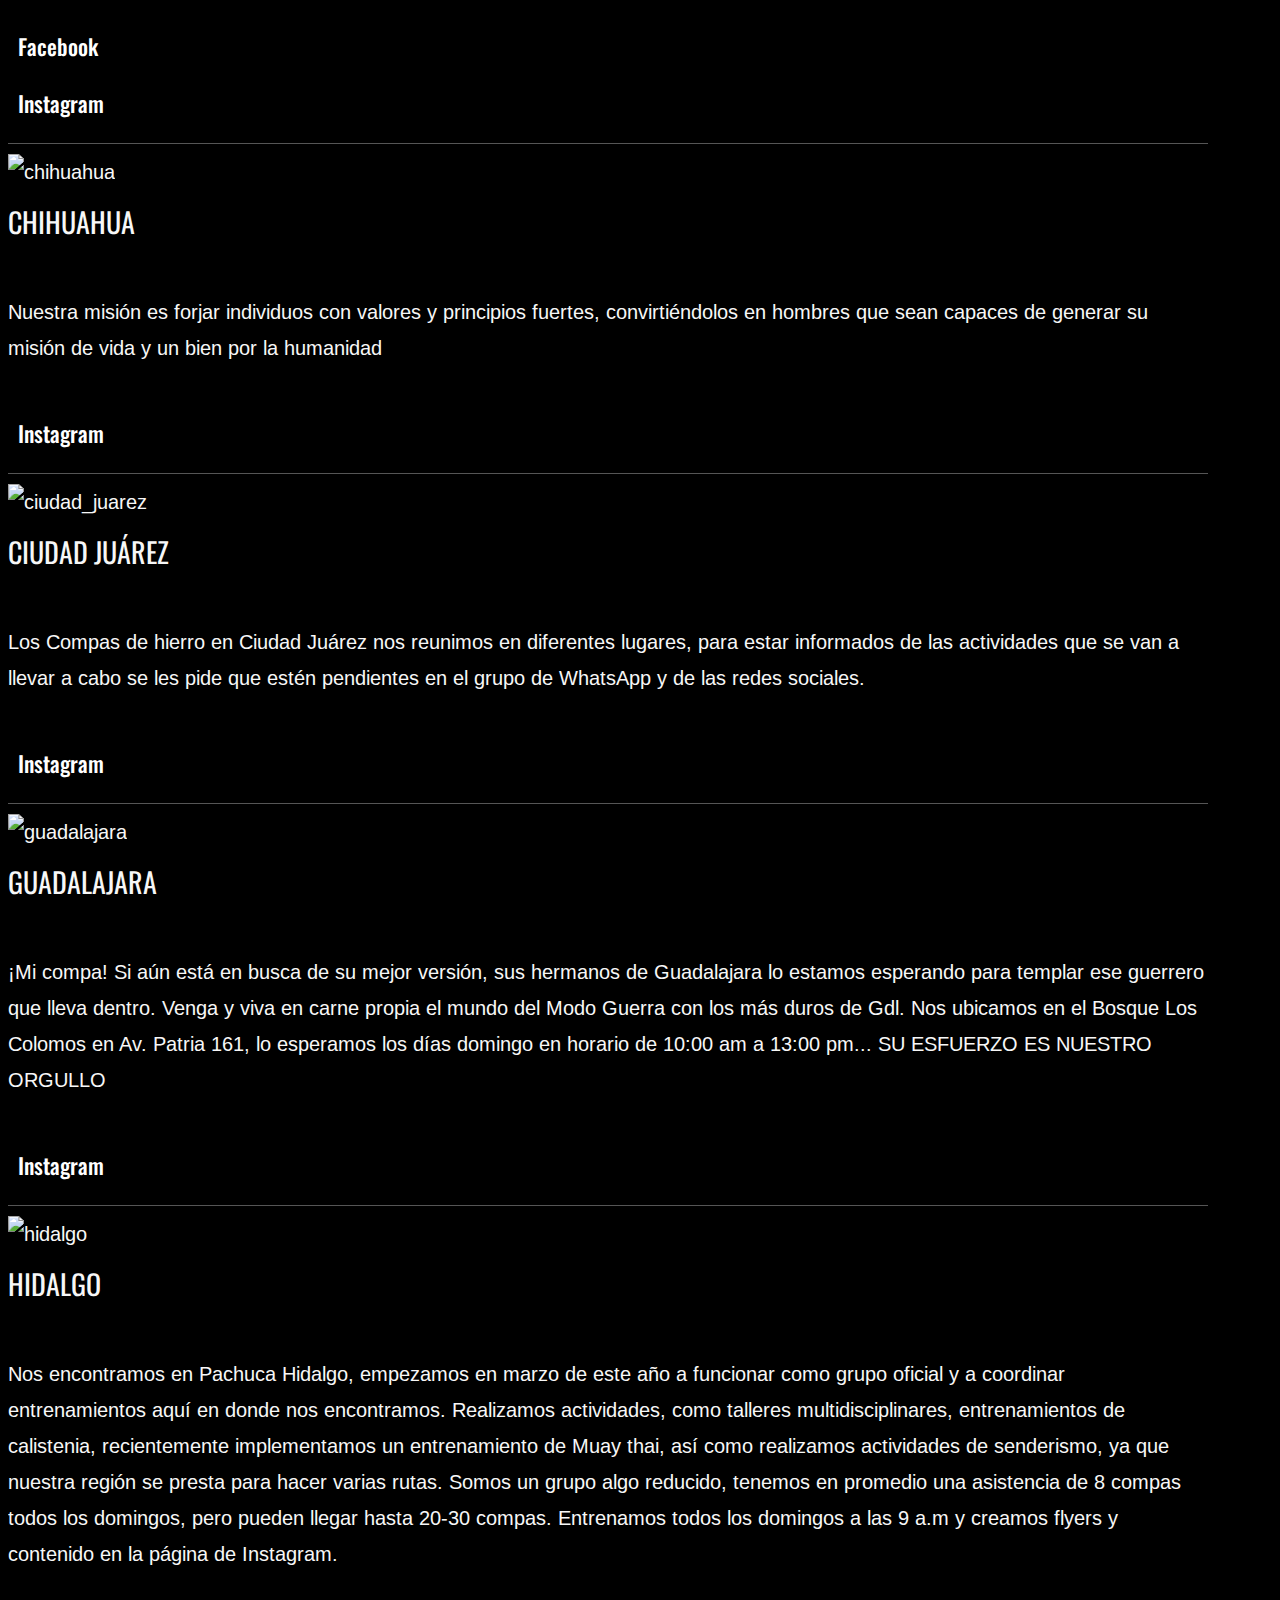
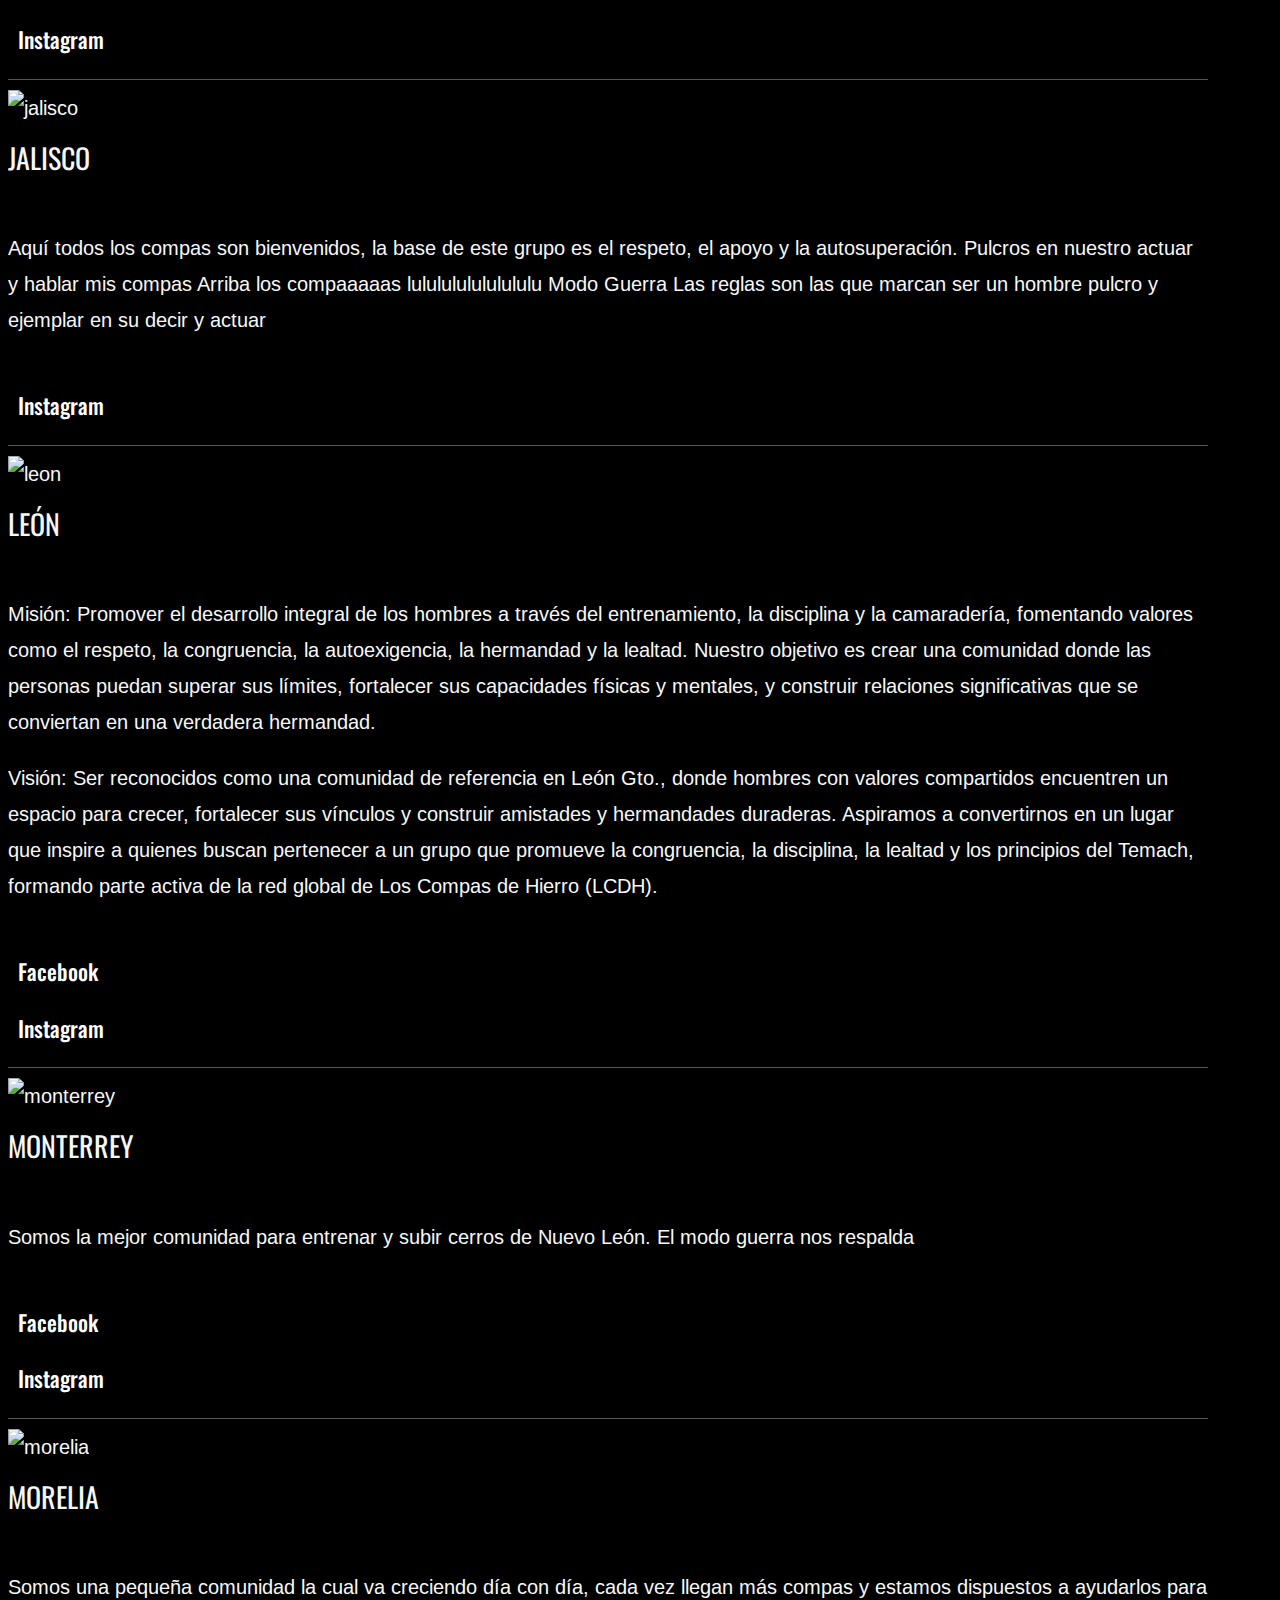
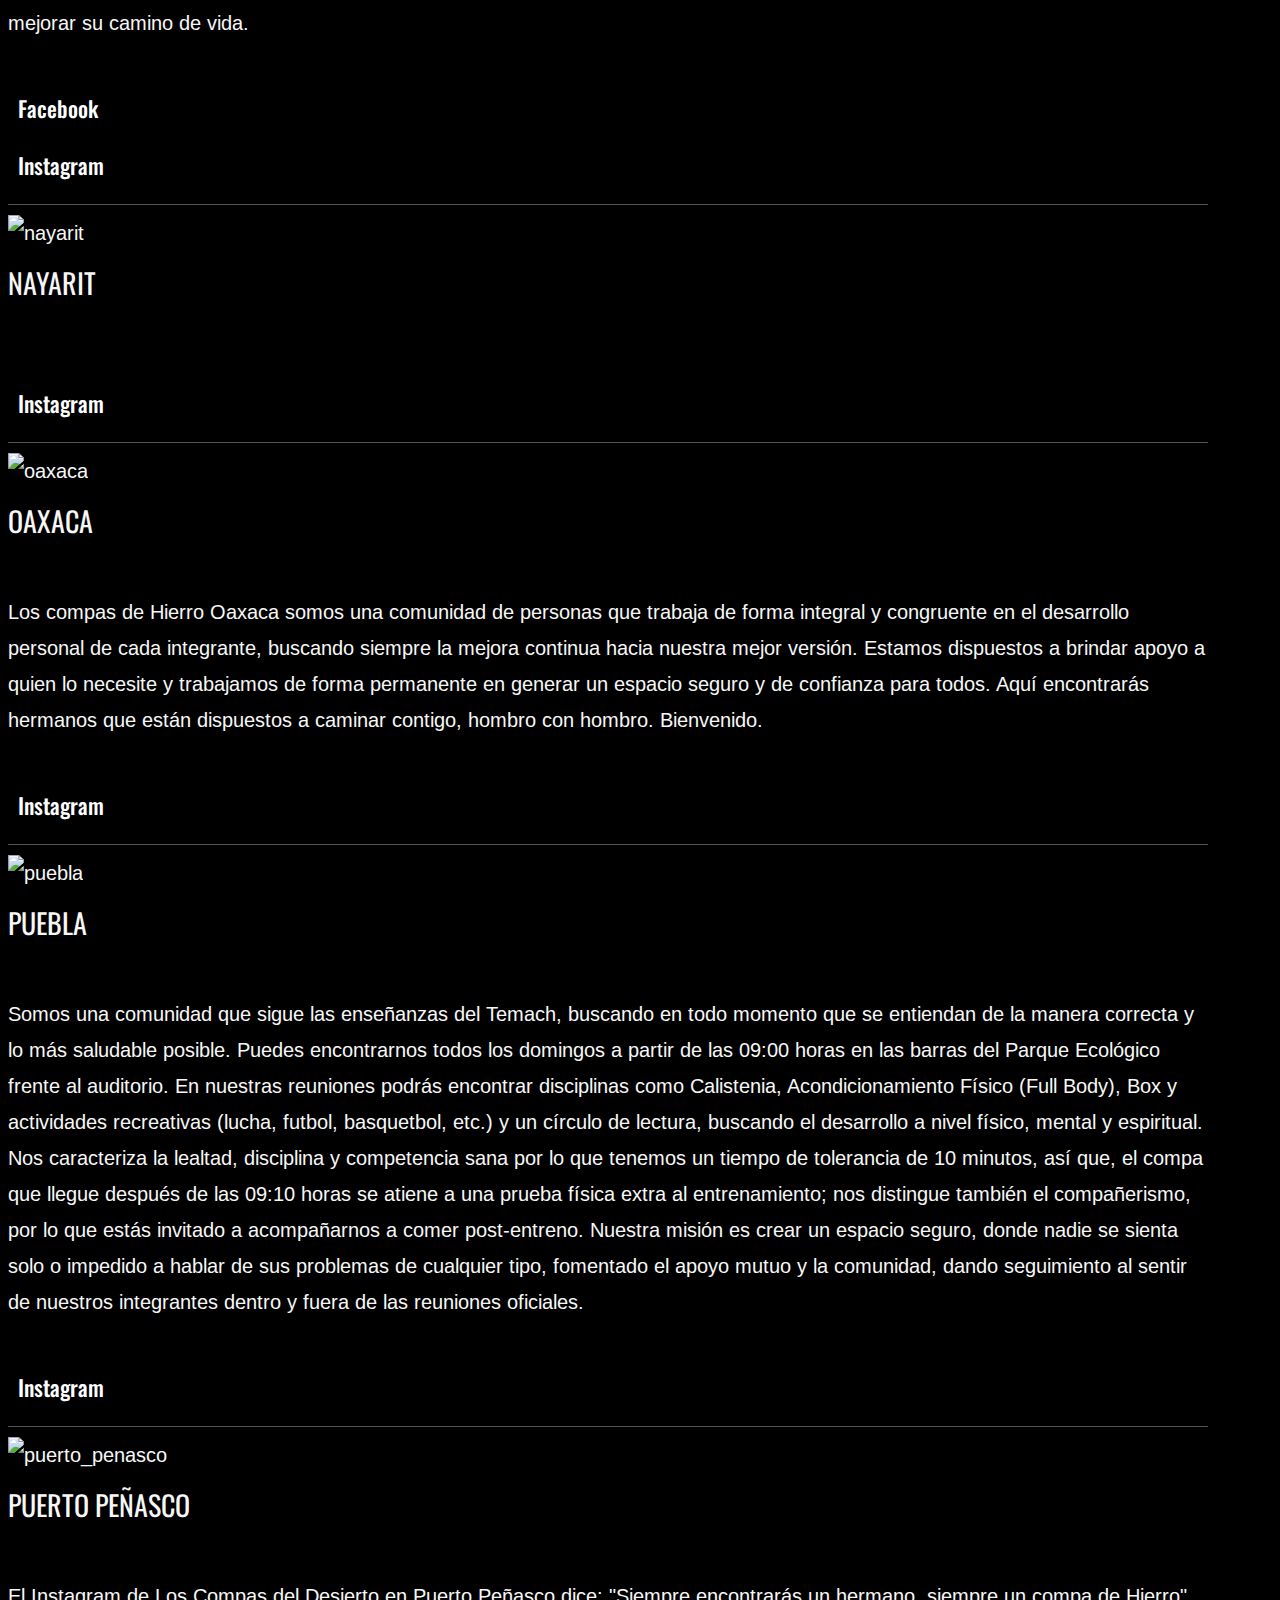
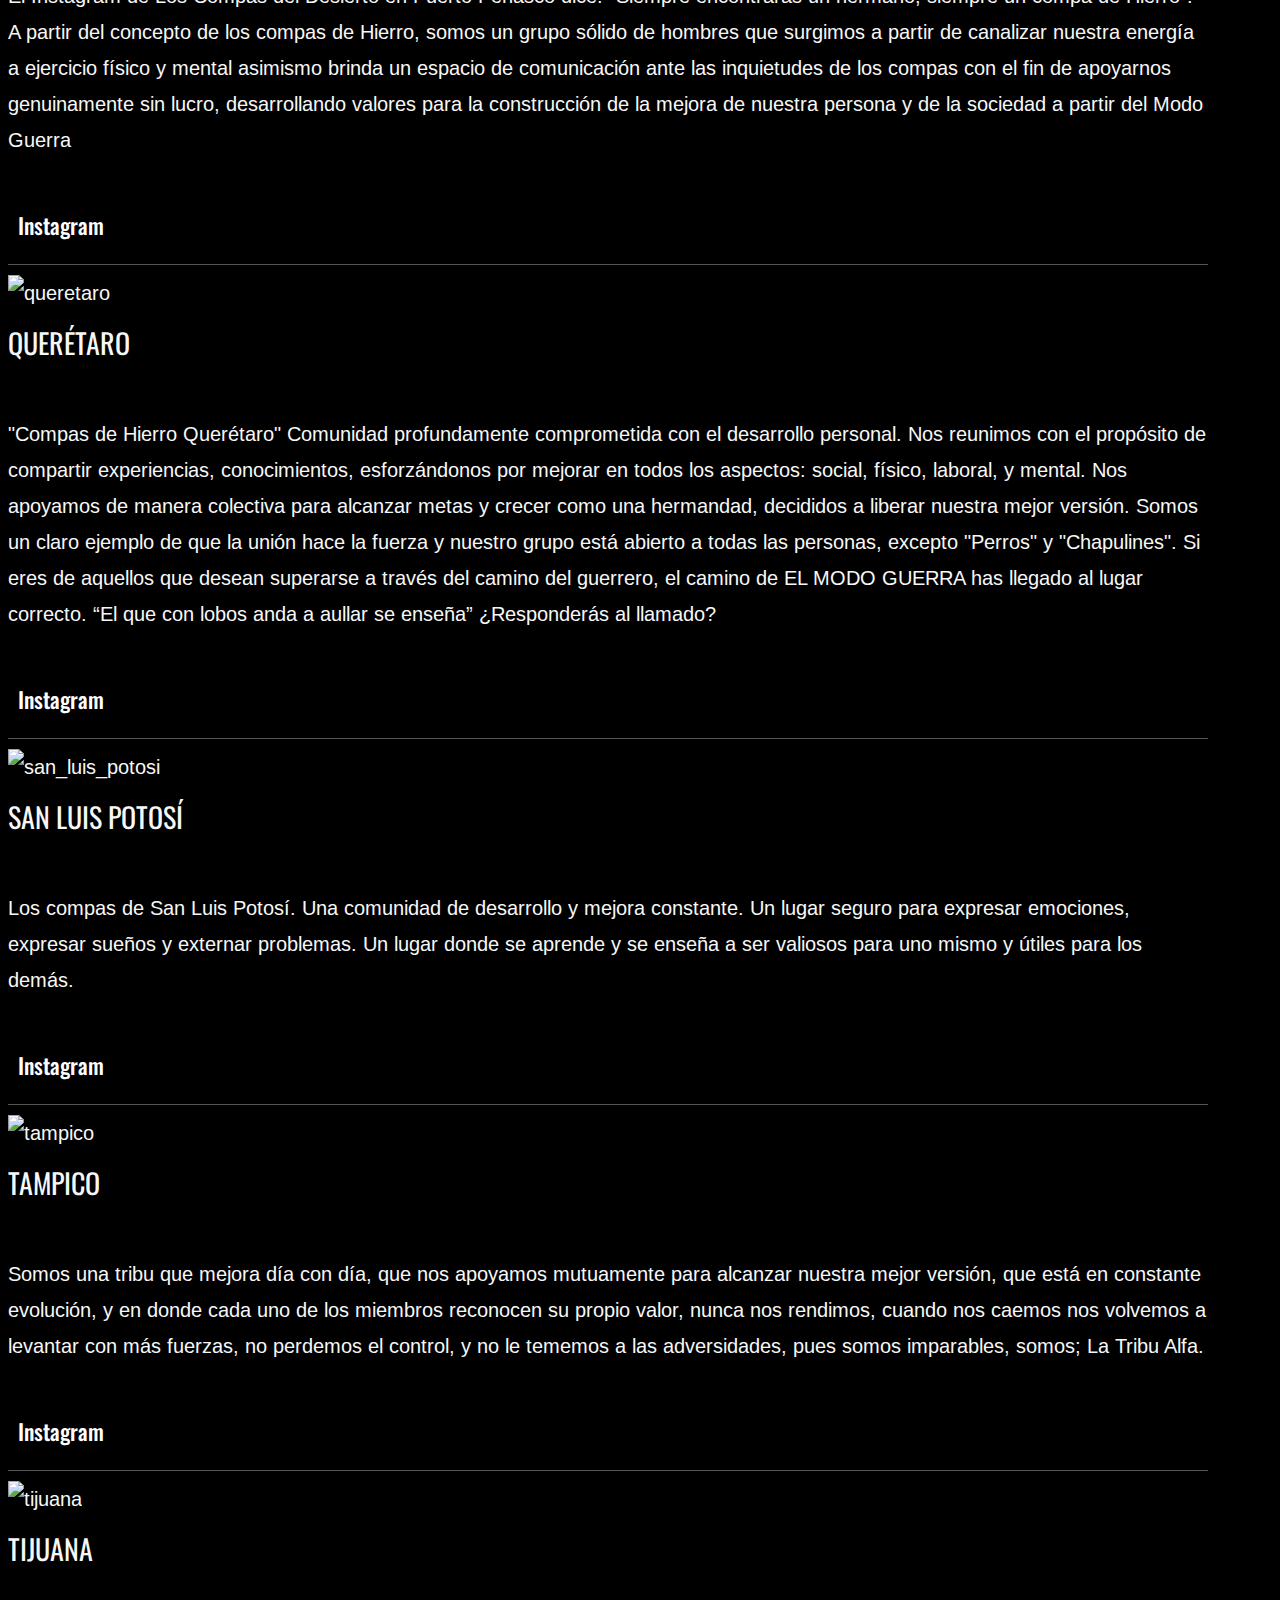
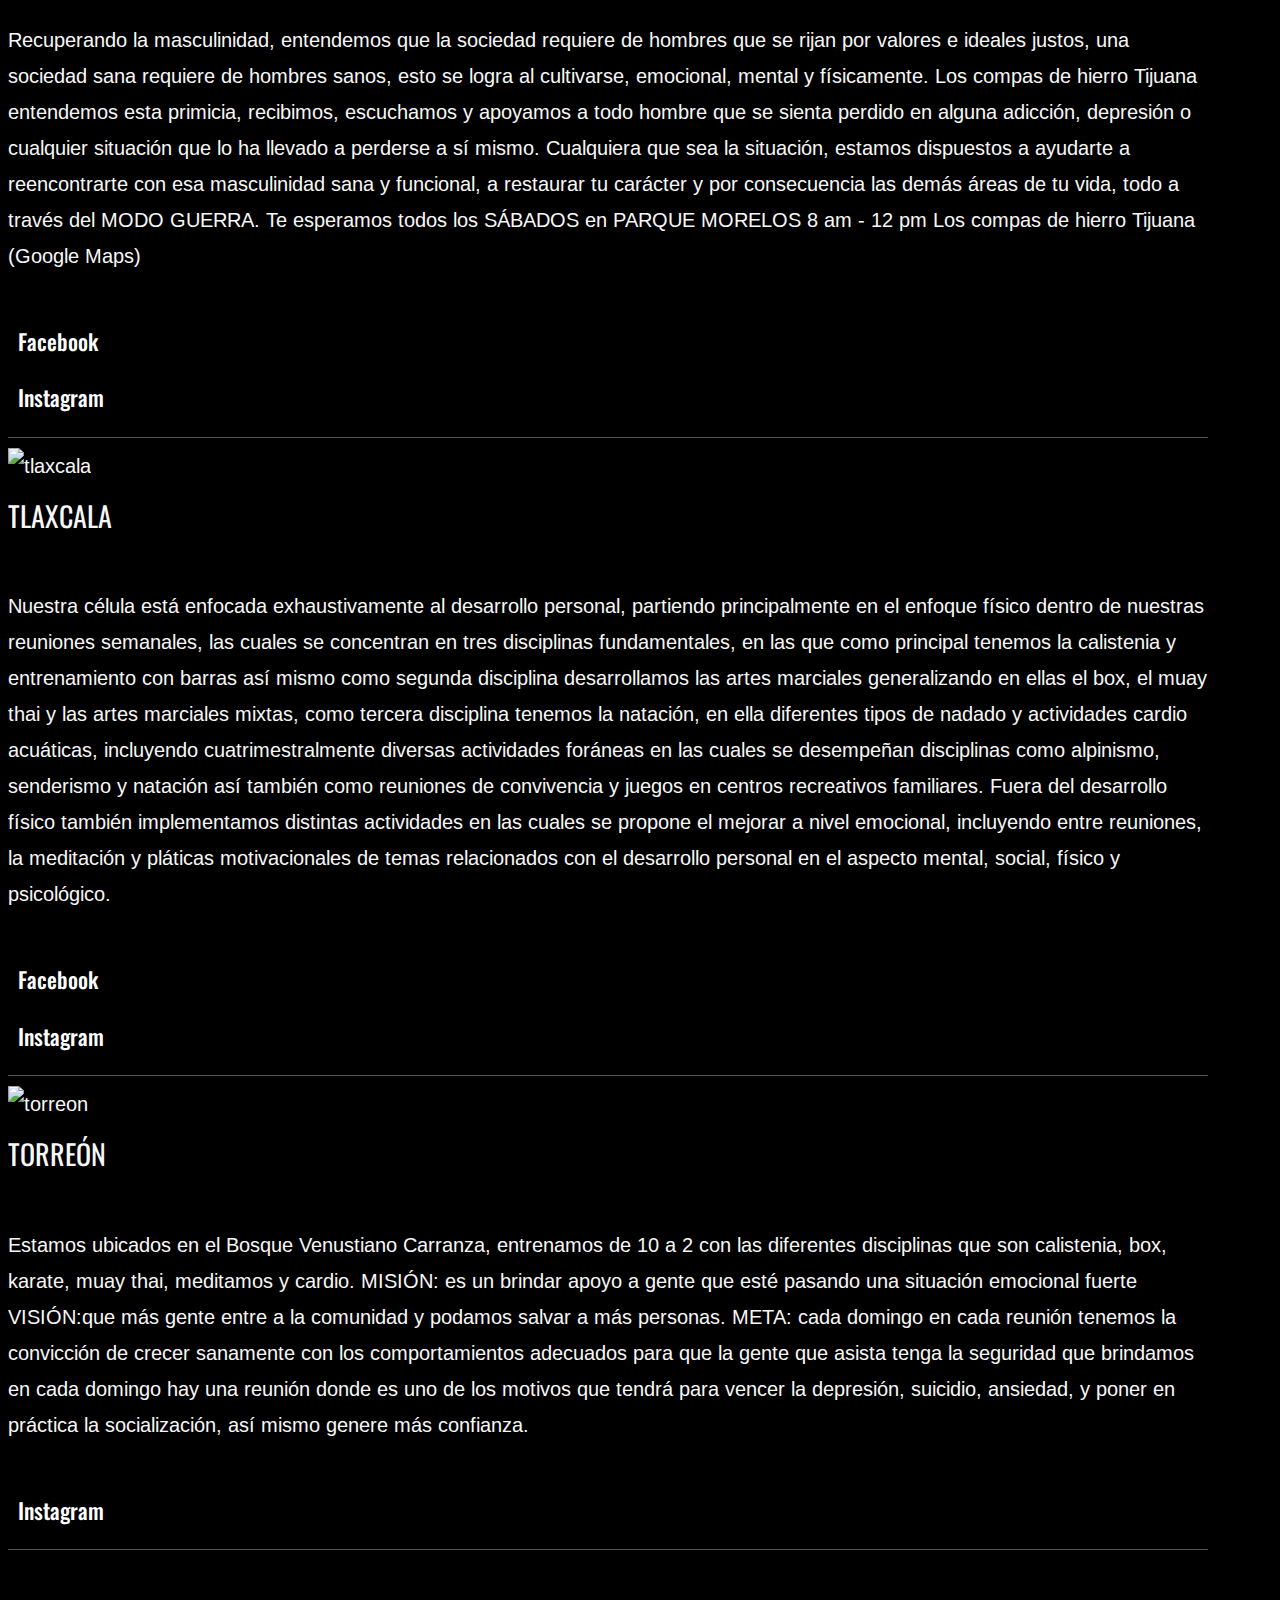
==== commit df0c8d1f: "+compa del mes" ====
--- a/index.html
+++ b/index.html
@@ -361,6 +361,30 @@
                             </a> 
                         </div>
                     </div>
+                    <!-- .compa -->
+                    <div class="col-sm-4 col-md-3 icons-hover-color bottom-xs-pad-20">
+                        <div class="image">
+                            <!-- Image -->
+                            <img src="images/compas/4.png" alt="" title="" width="270" height="270" />
+                        </div>
+                        <div class="description">
+                            <!-- Name -->
+                            <h4 class="name">IVAN ALVAREZ</h4>
+                            <!-- Designation -->
+                            <div class="role">Jalisco</div>
+                            <!-- Text -->
+                            <p>Por su Resiliencia </p>
+                        </div>
+                        <div class="social-icon i-3x">
+                            <!-- Social Icons
+                            <a target="_blank" href="#">
+                                <i class="fa fa-facebook"></i>
+                            </a>
+                            <a target="_blank" href="https://www.instagram.com/los_compas_de_hierro_san_jose">
+                                <i class="fa fa-instagram"></i>
+                            </a>-->
+                        </div>
+                    </div>
                 </div>
             </div>
         </div>
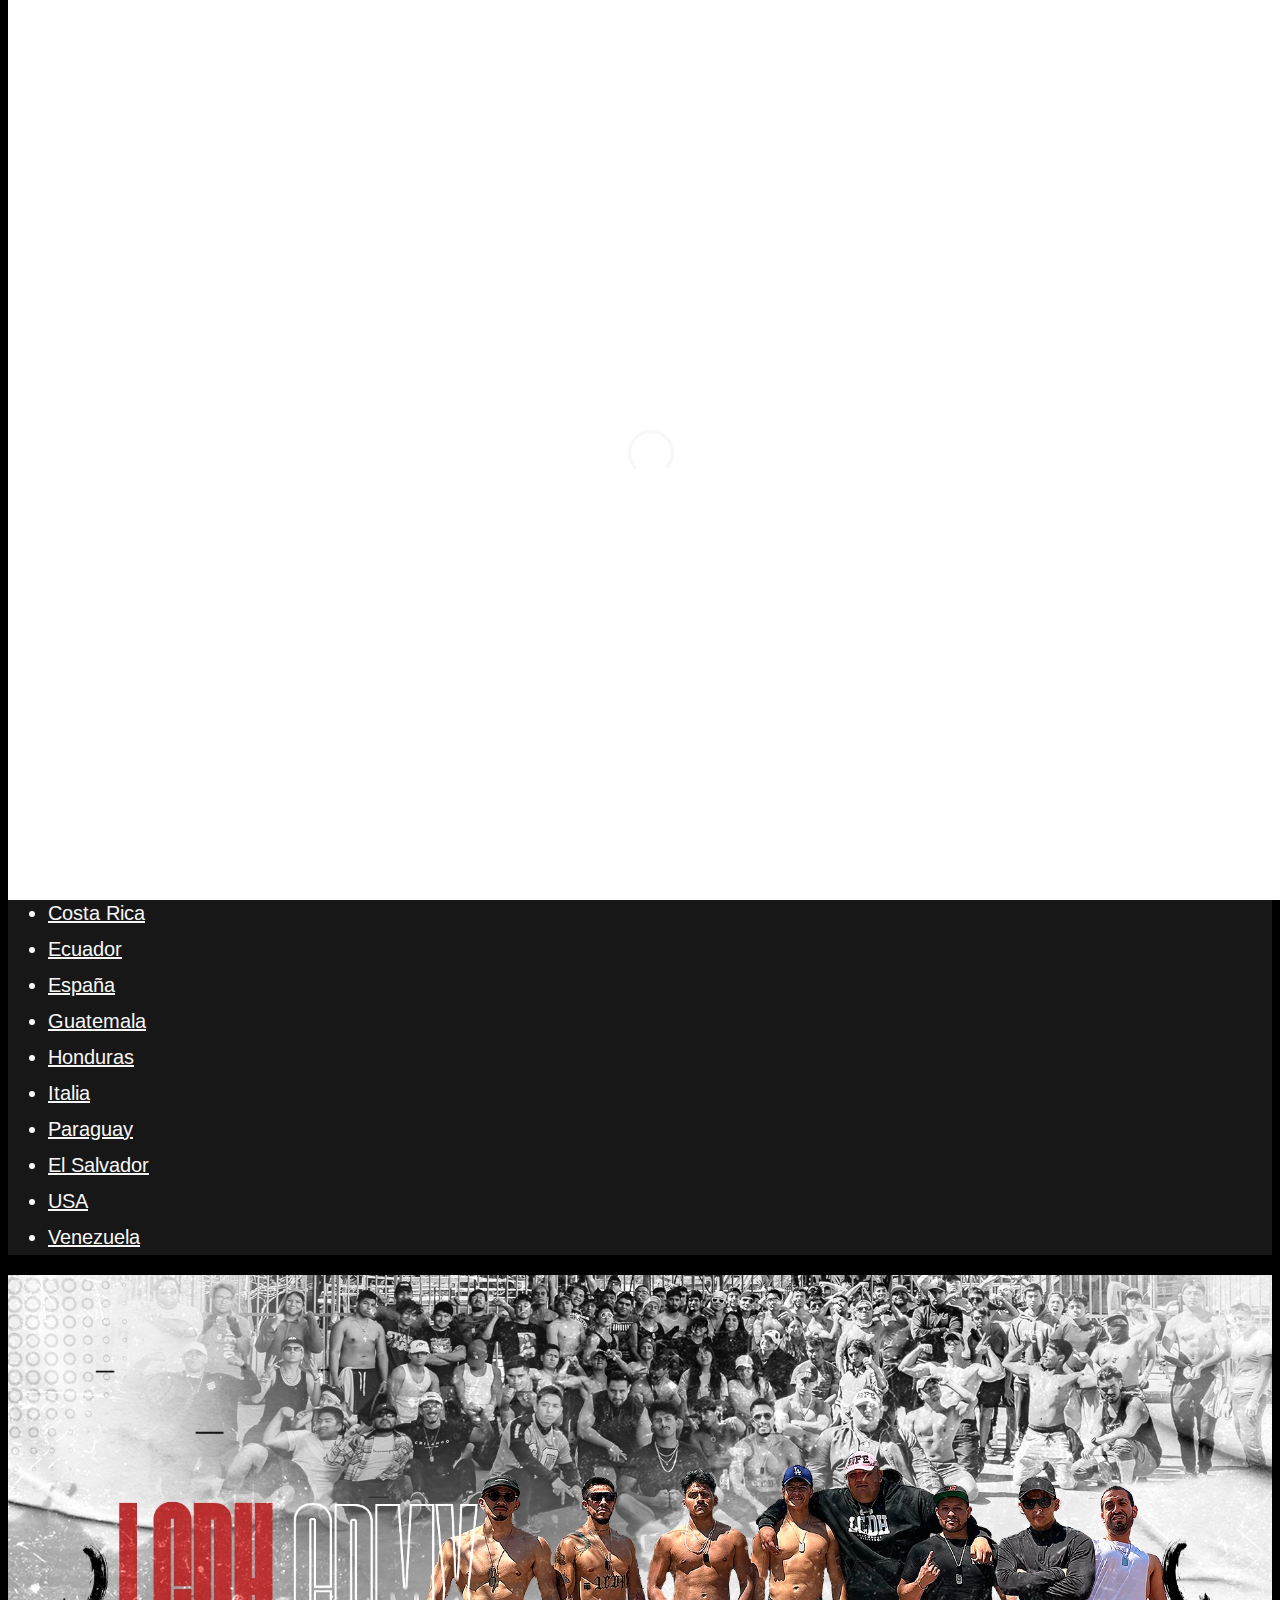
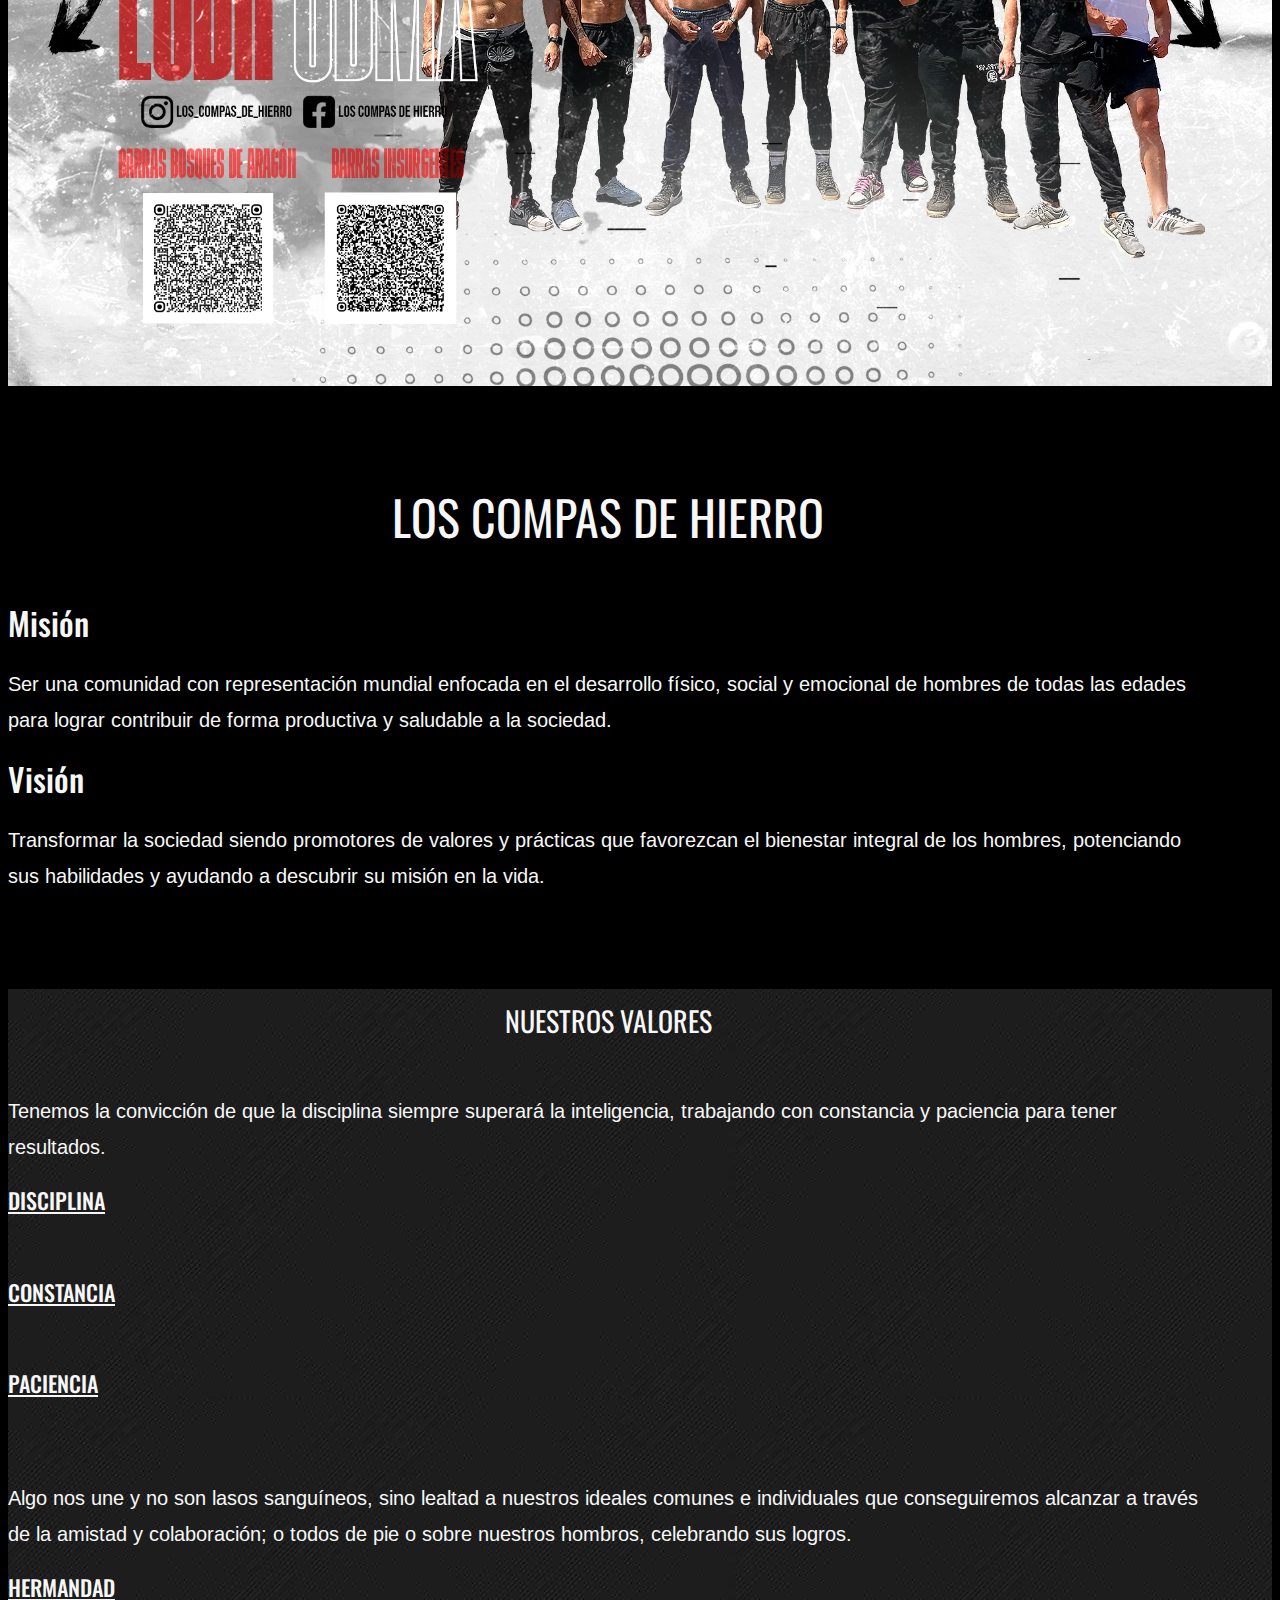
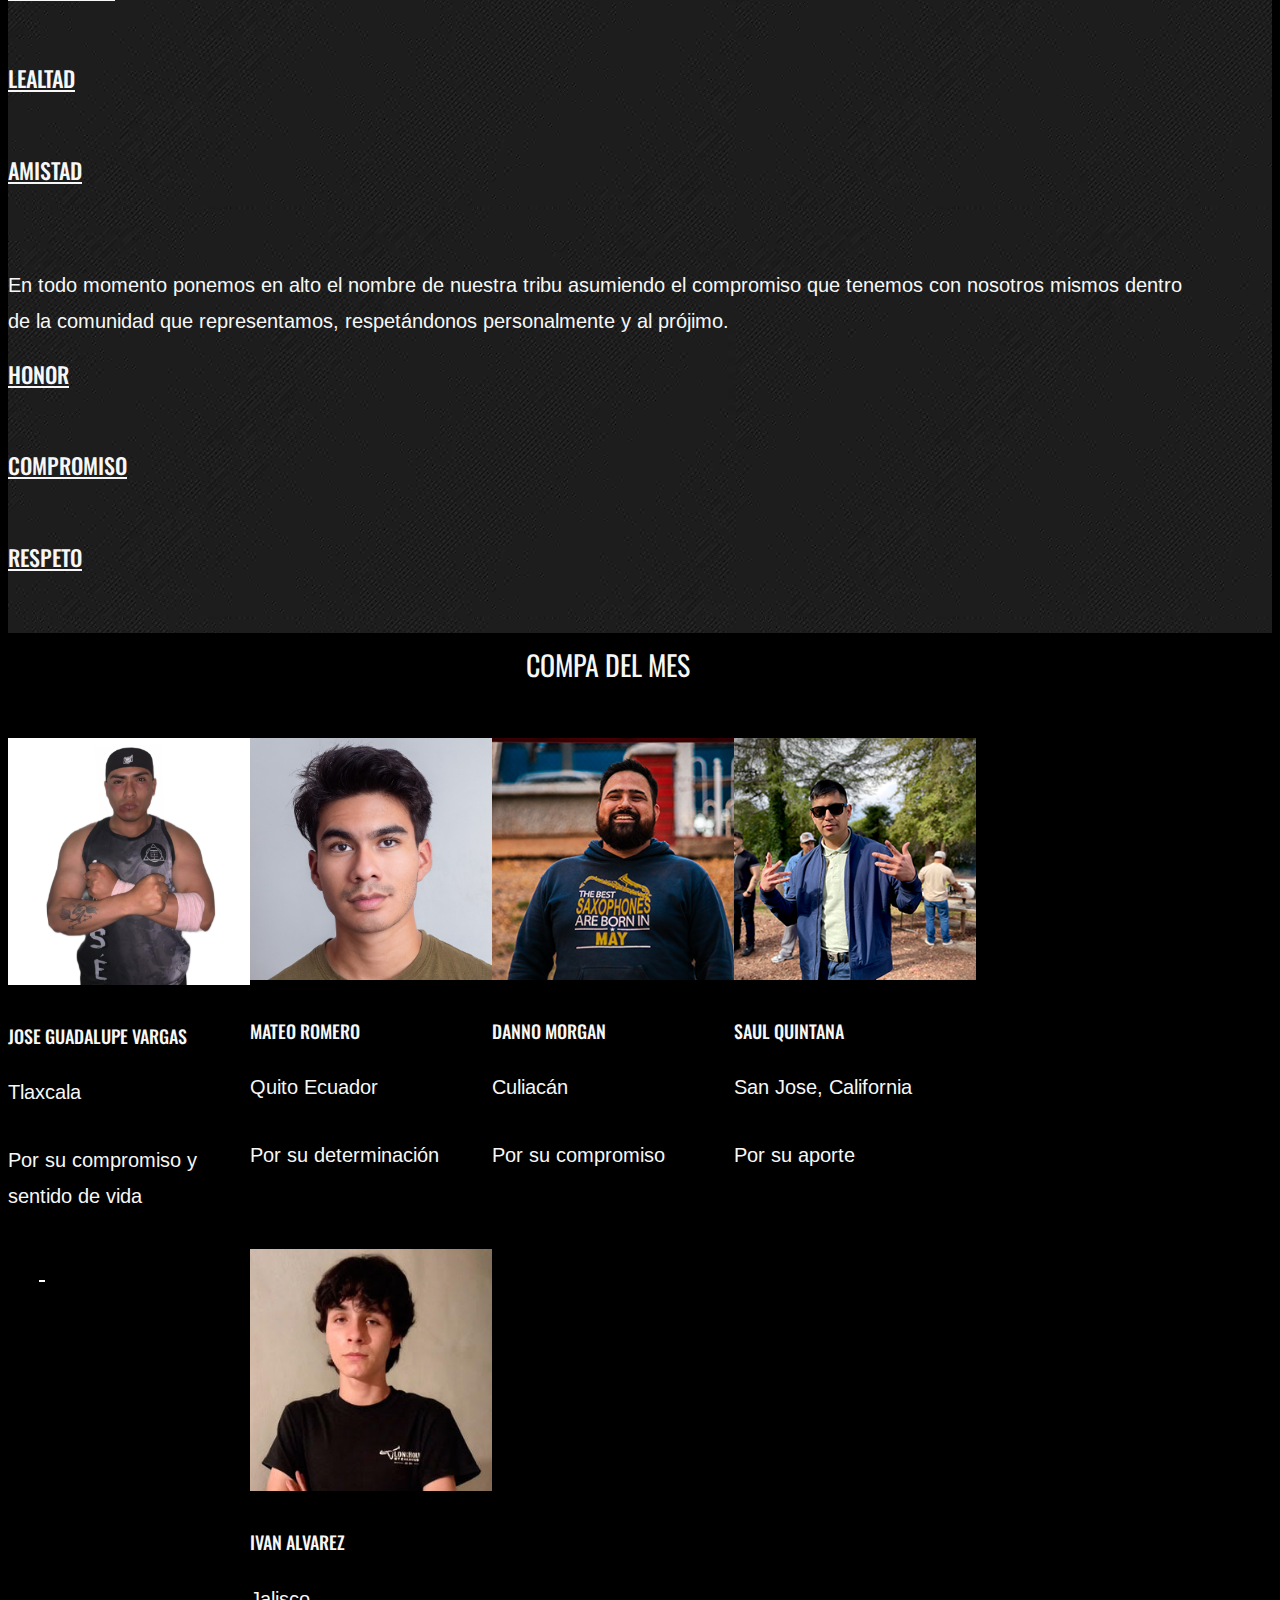
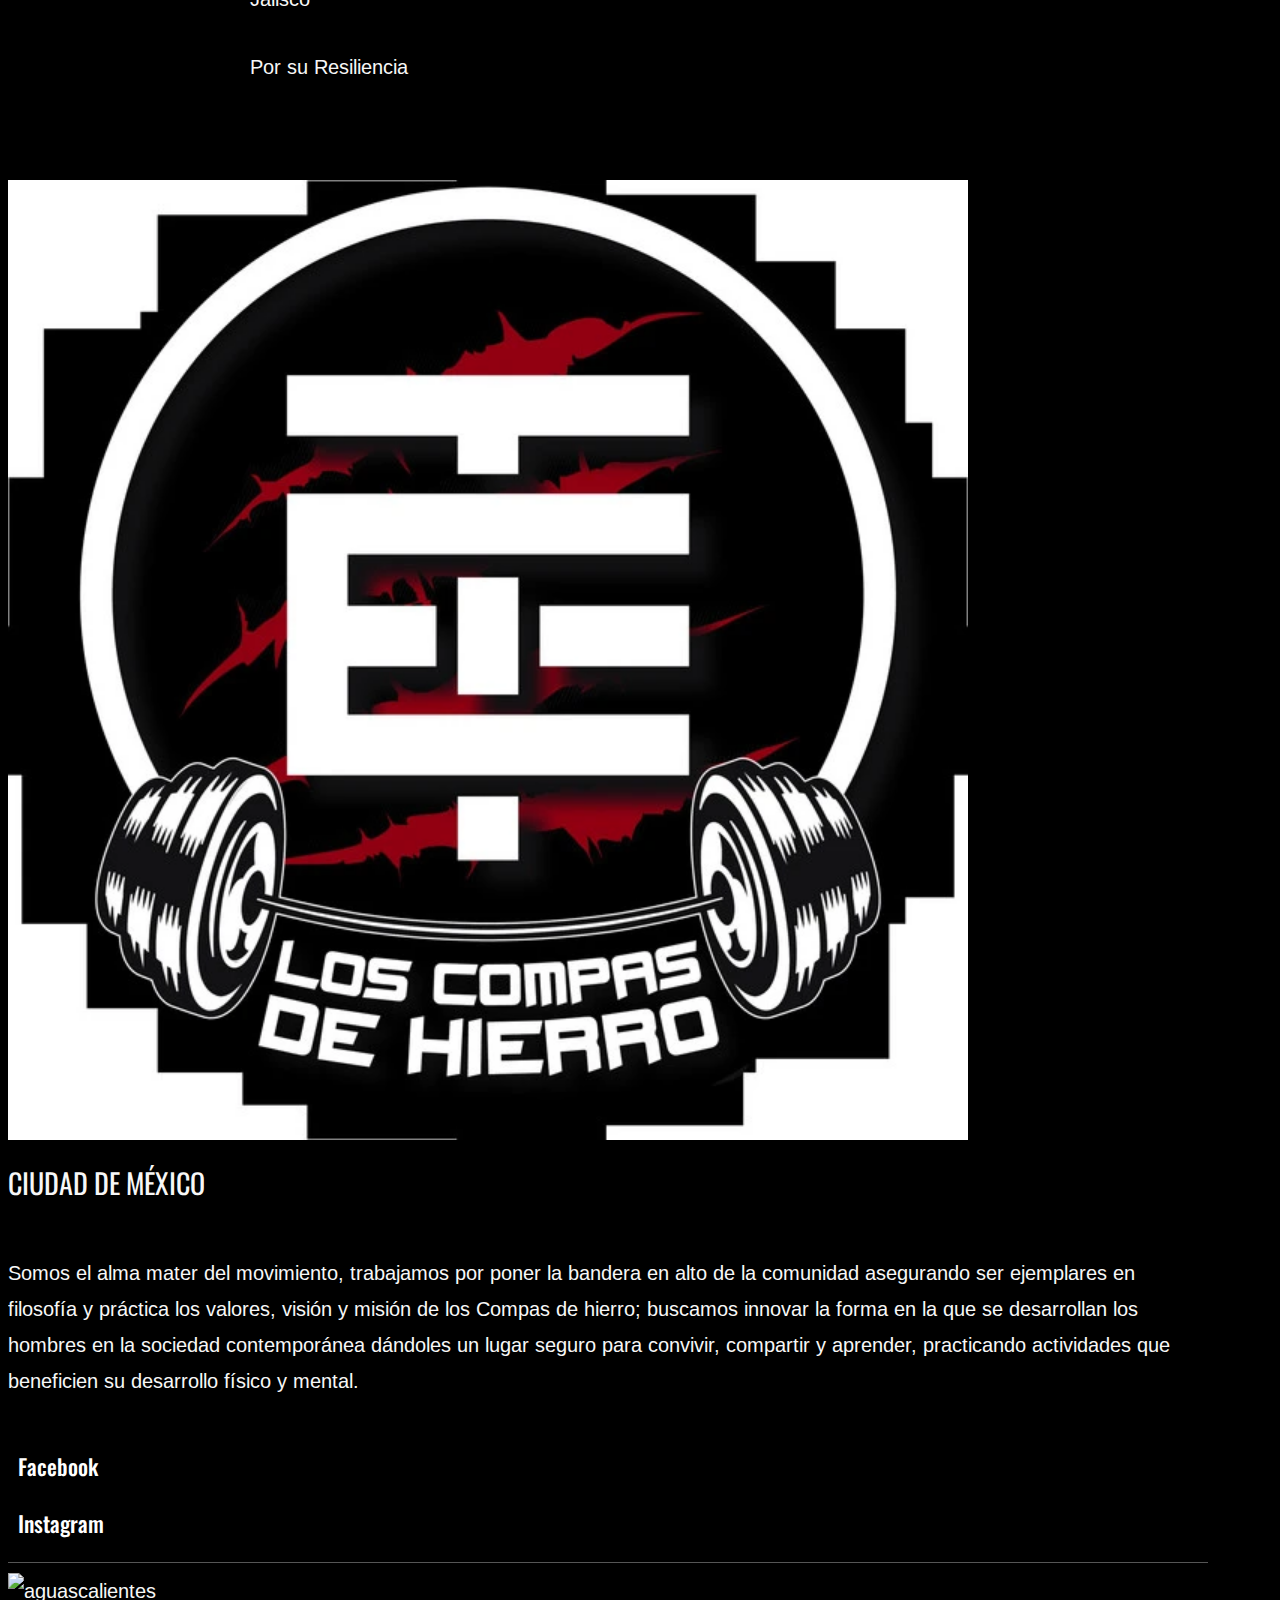
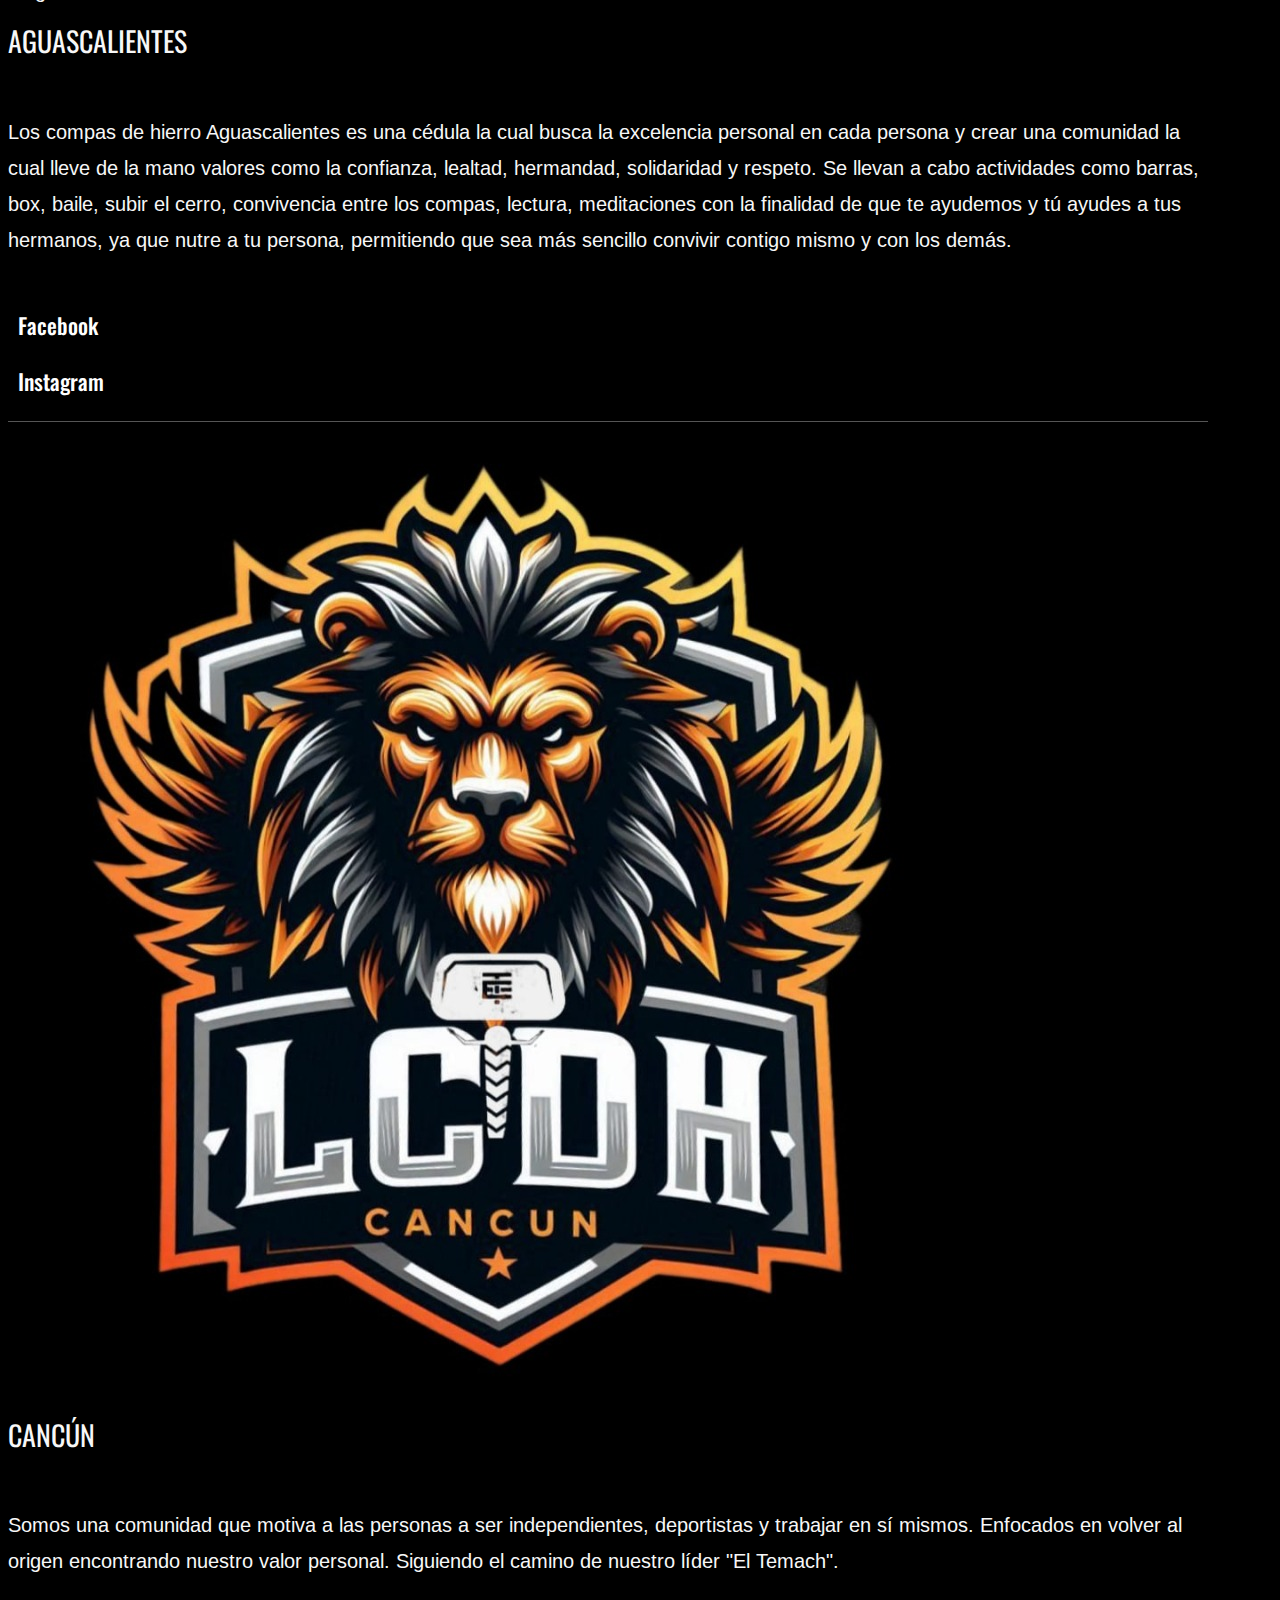
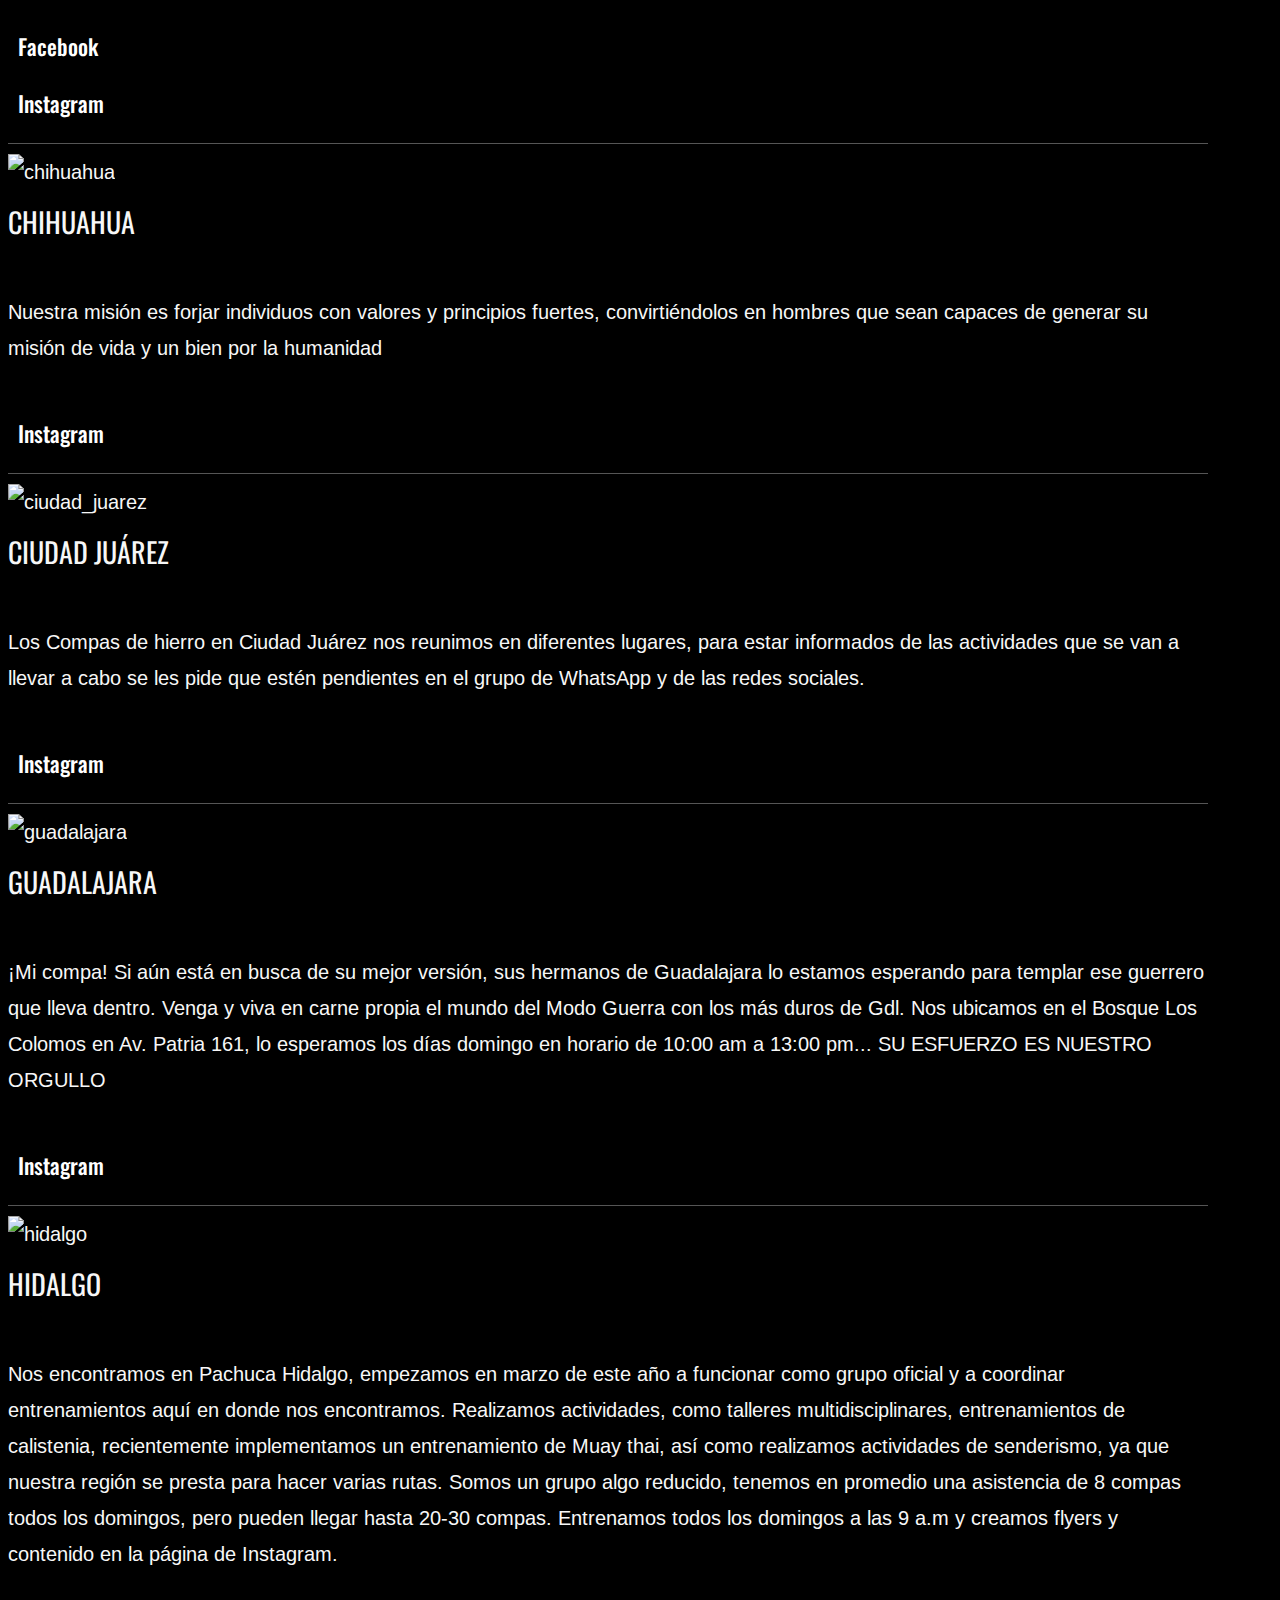
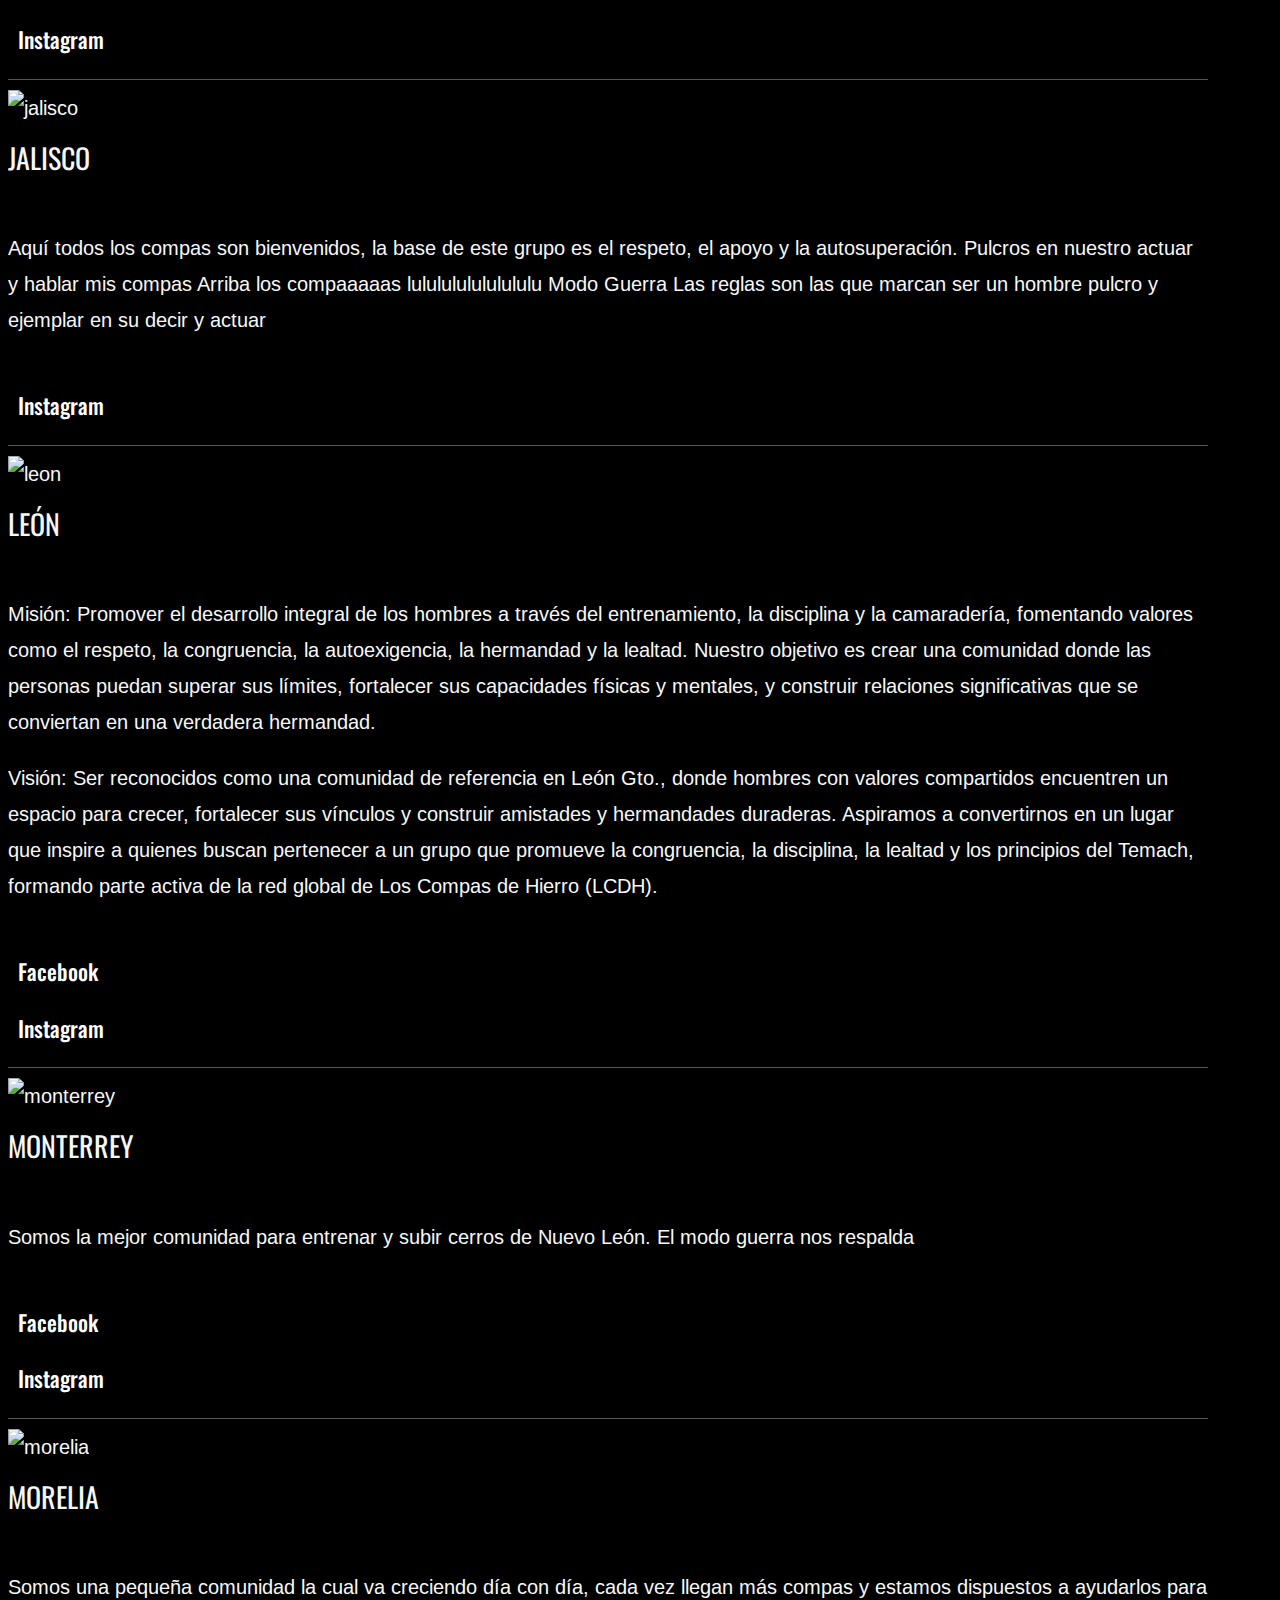
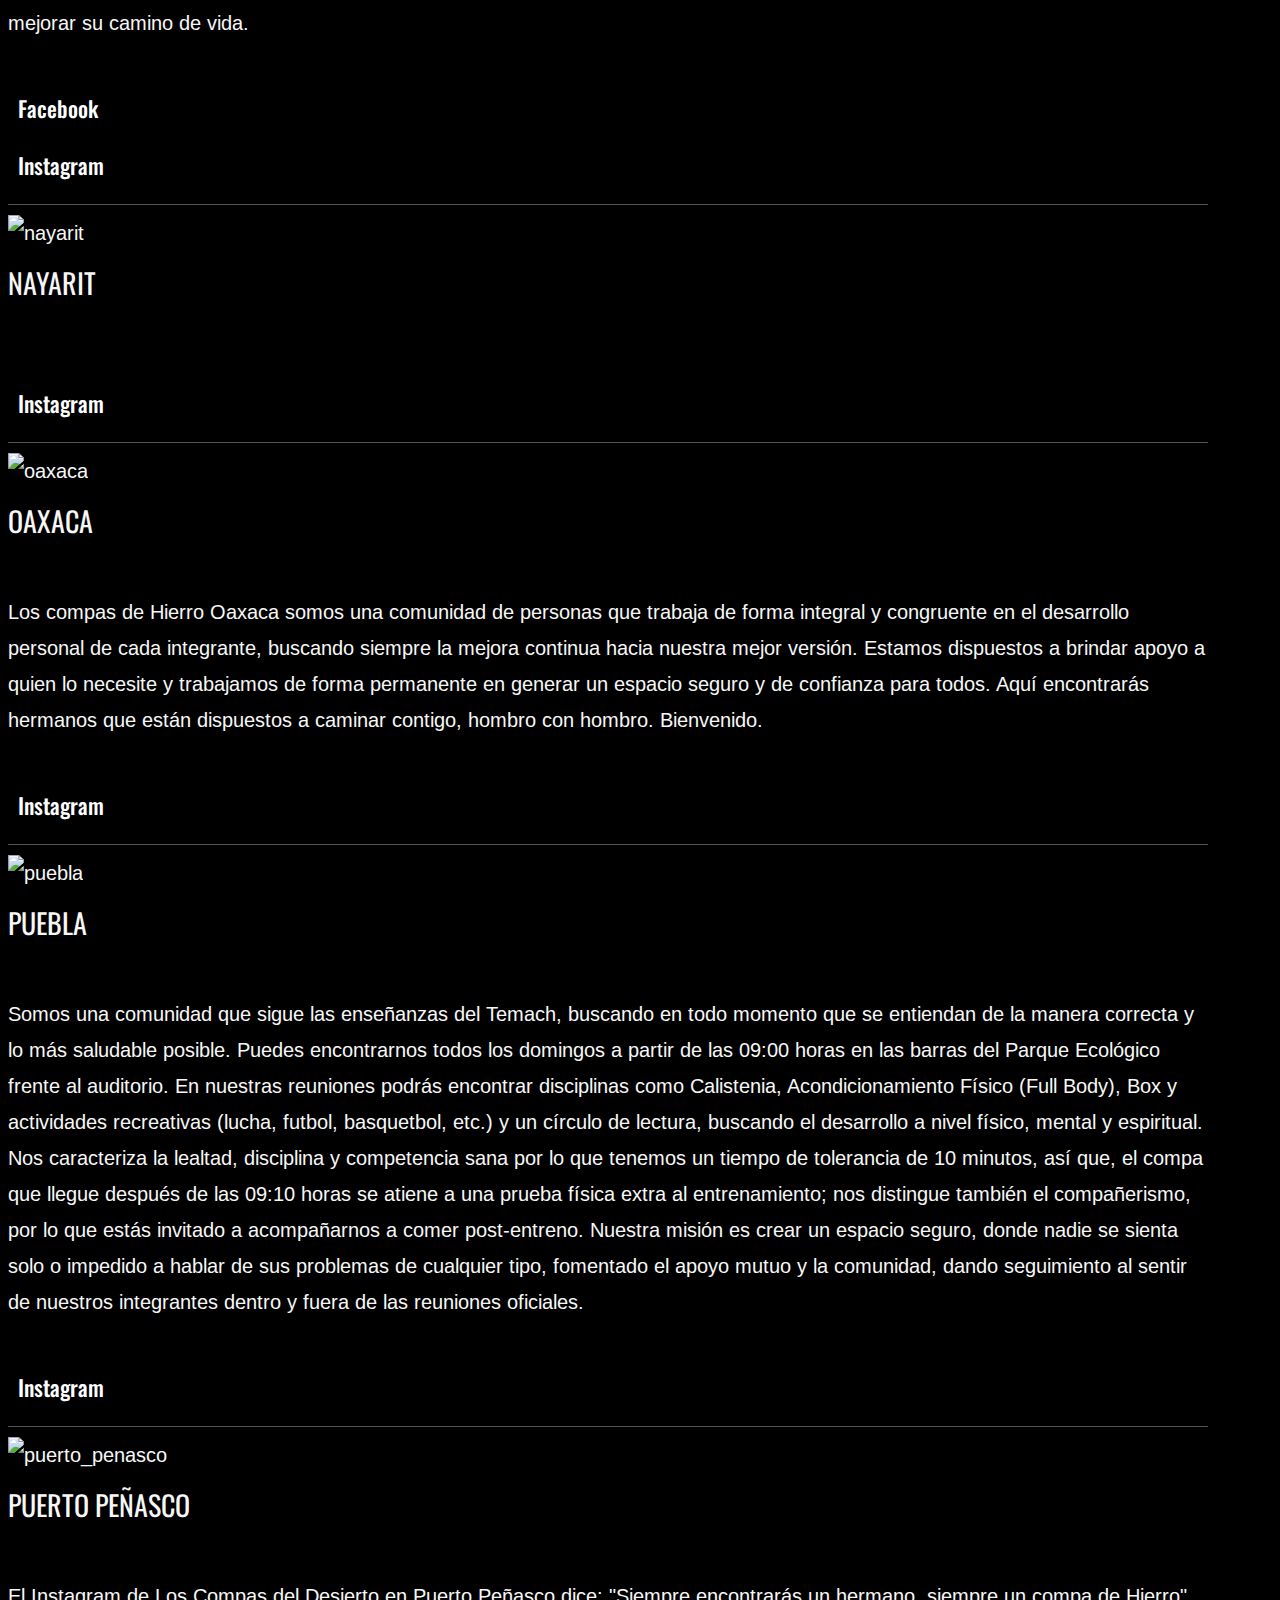
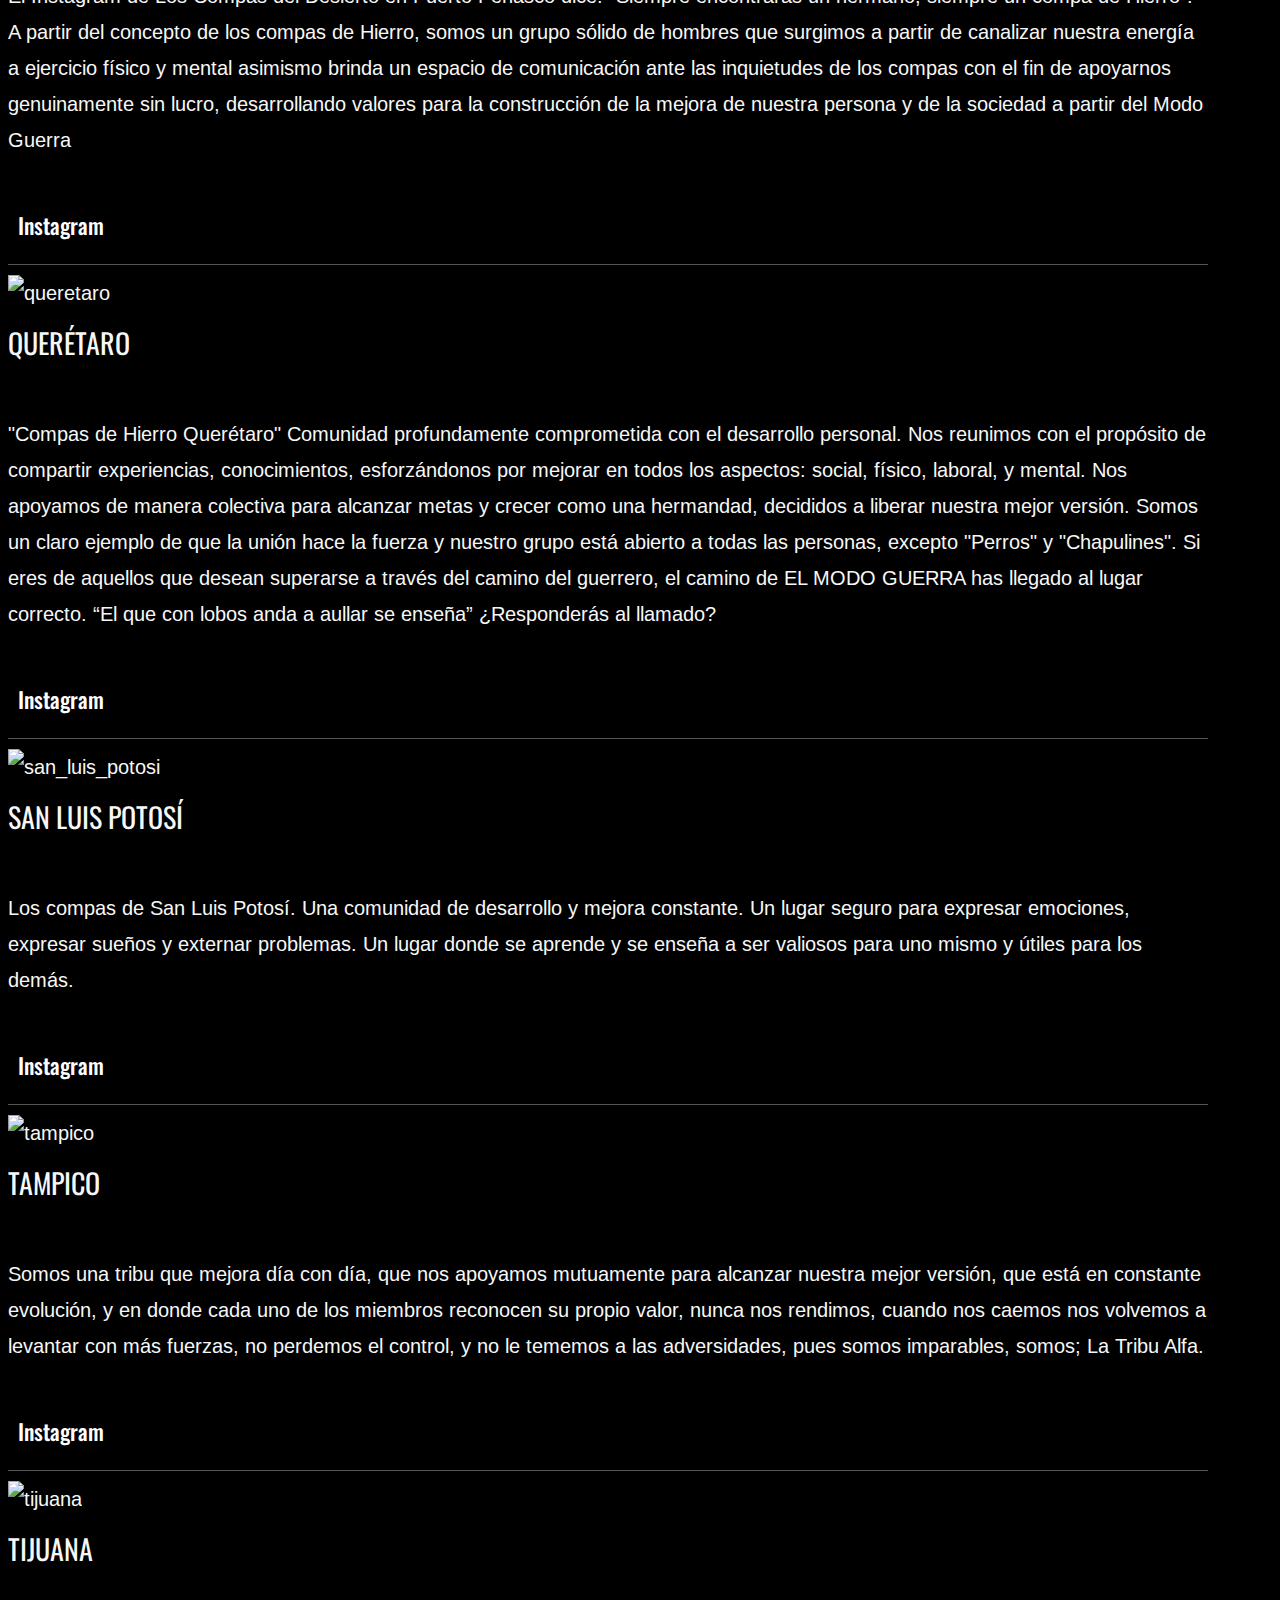
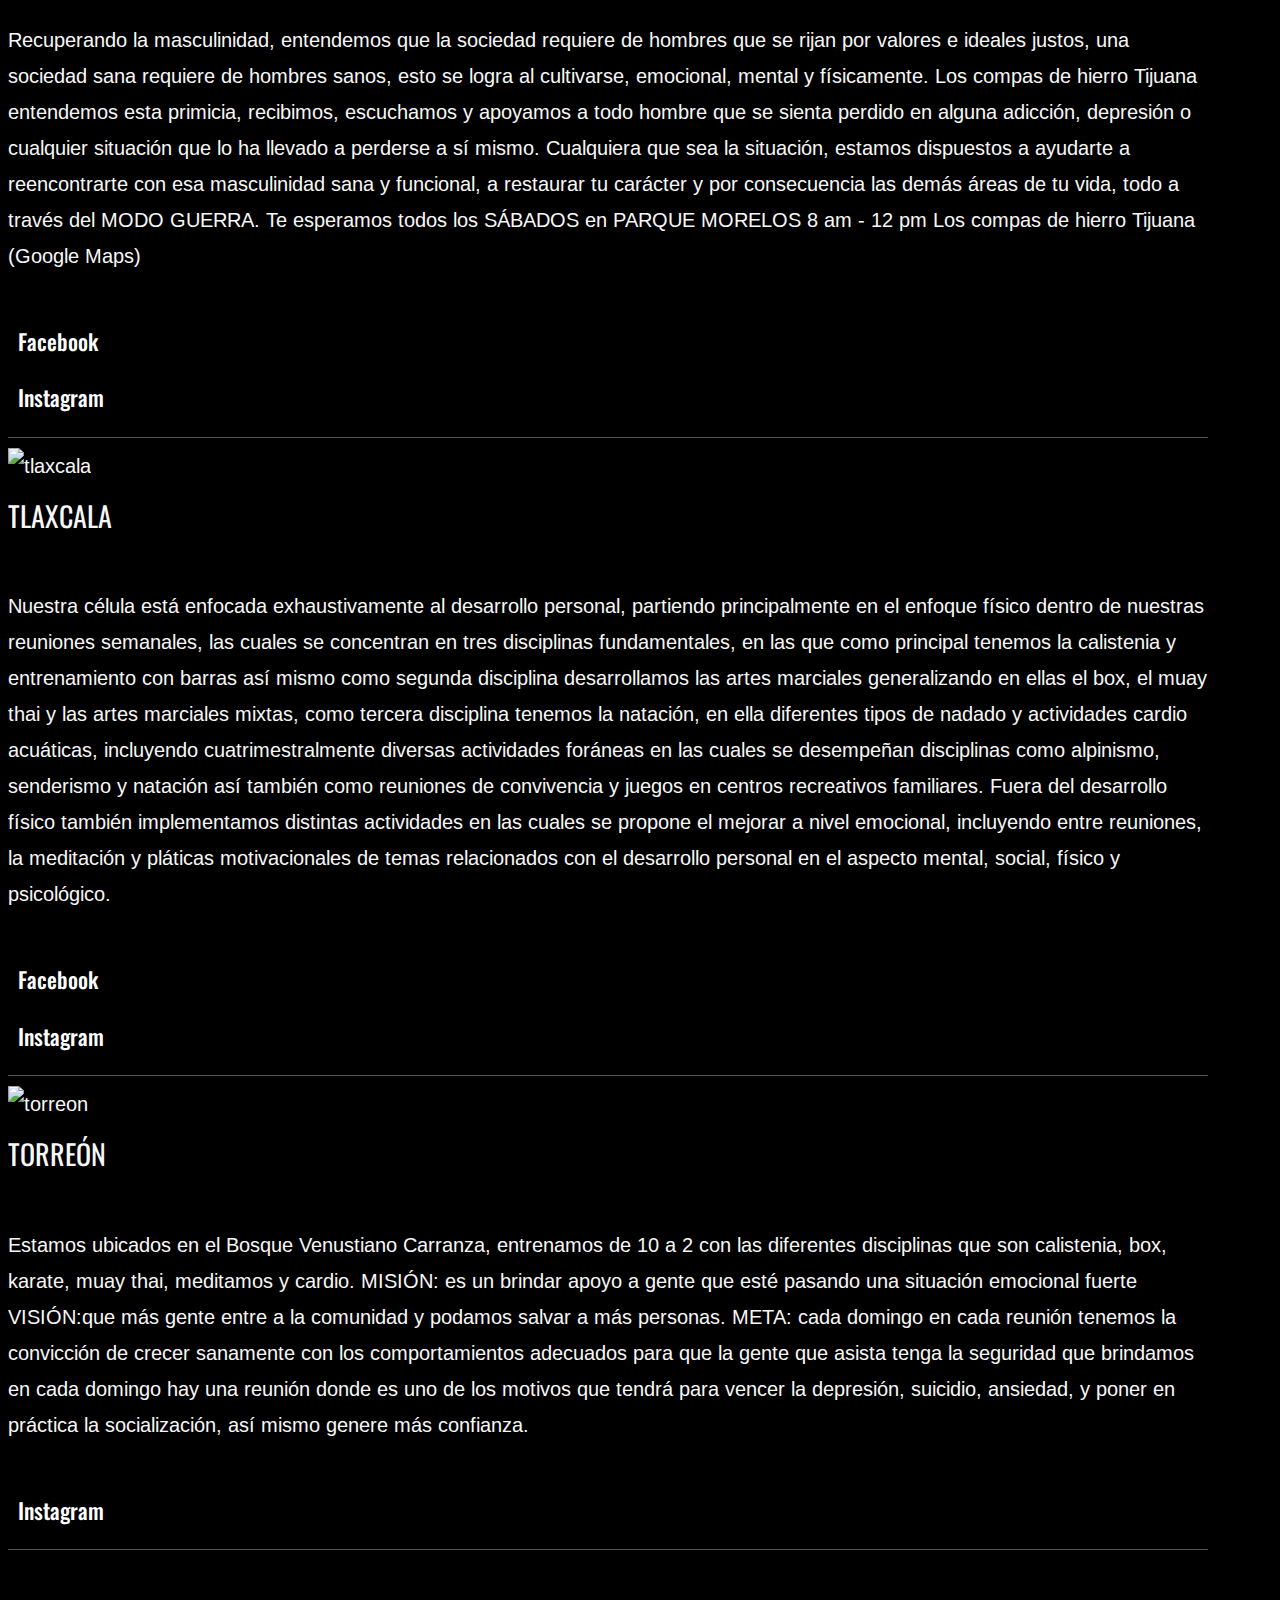
==== commit 87162ac8: "+compa del mes" ====
--- a/index.html
+++ b/index.html
@@ -365,7 +365,7 @@
                     <div class="col-sm-4 col-md-3 icons-hover-color bottom-xs-pad-20">
                         <div class="image">
                             <!-- Image -->
-                            <img src="images/compas/4.png" alt="" title="" width="270" height="270" />
+                            <img src="images/compas/5.jpg" alt="" title="" width="270" height="270" />
                         </div>
                         <div class="description">
                             <!-- Name -->
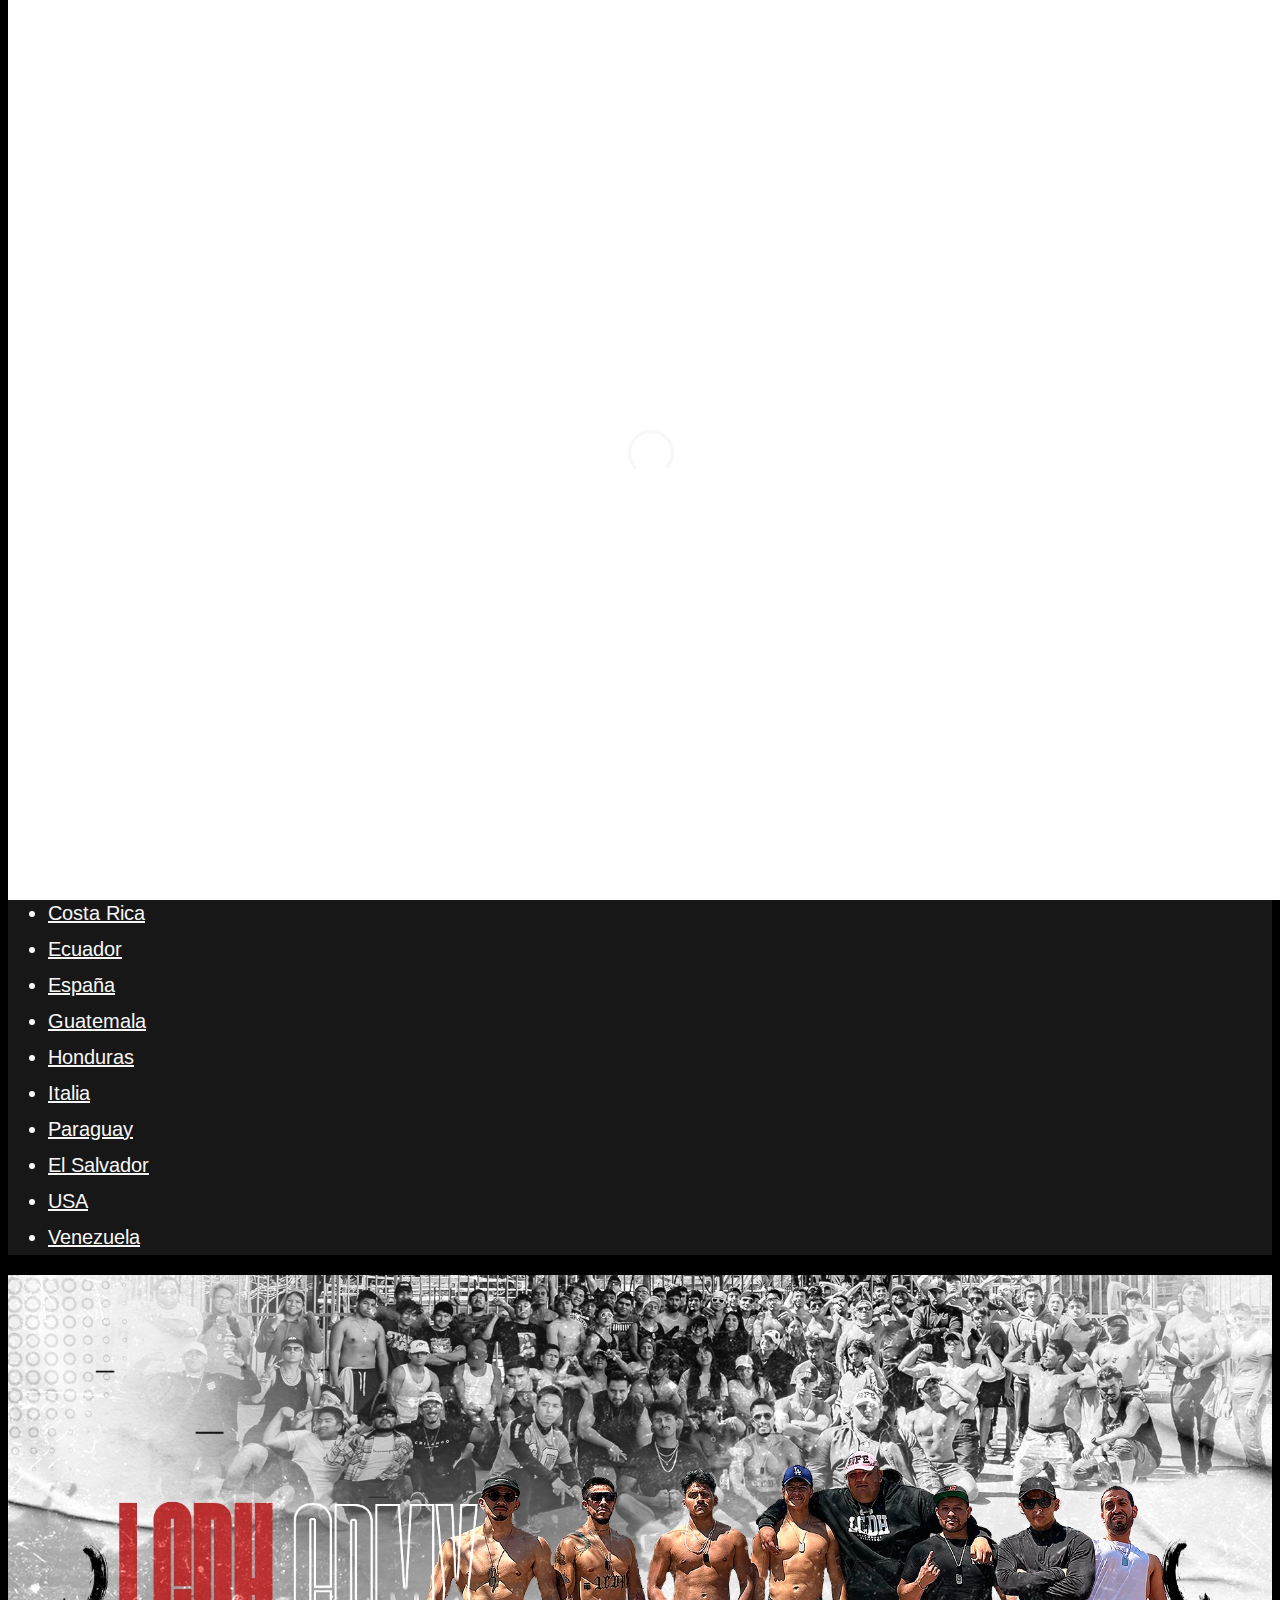
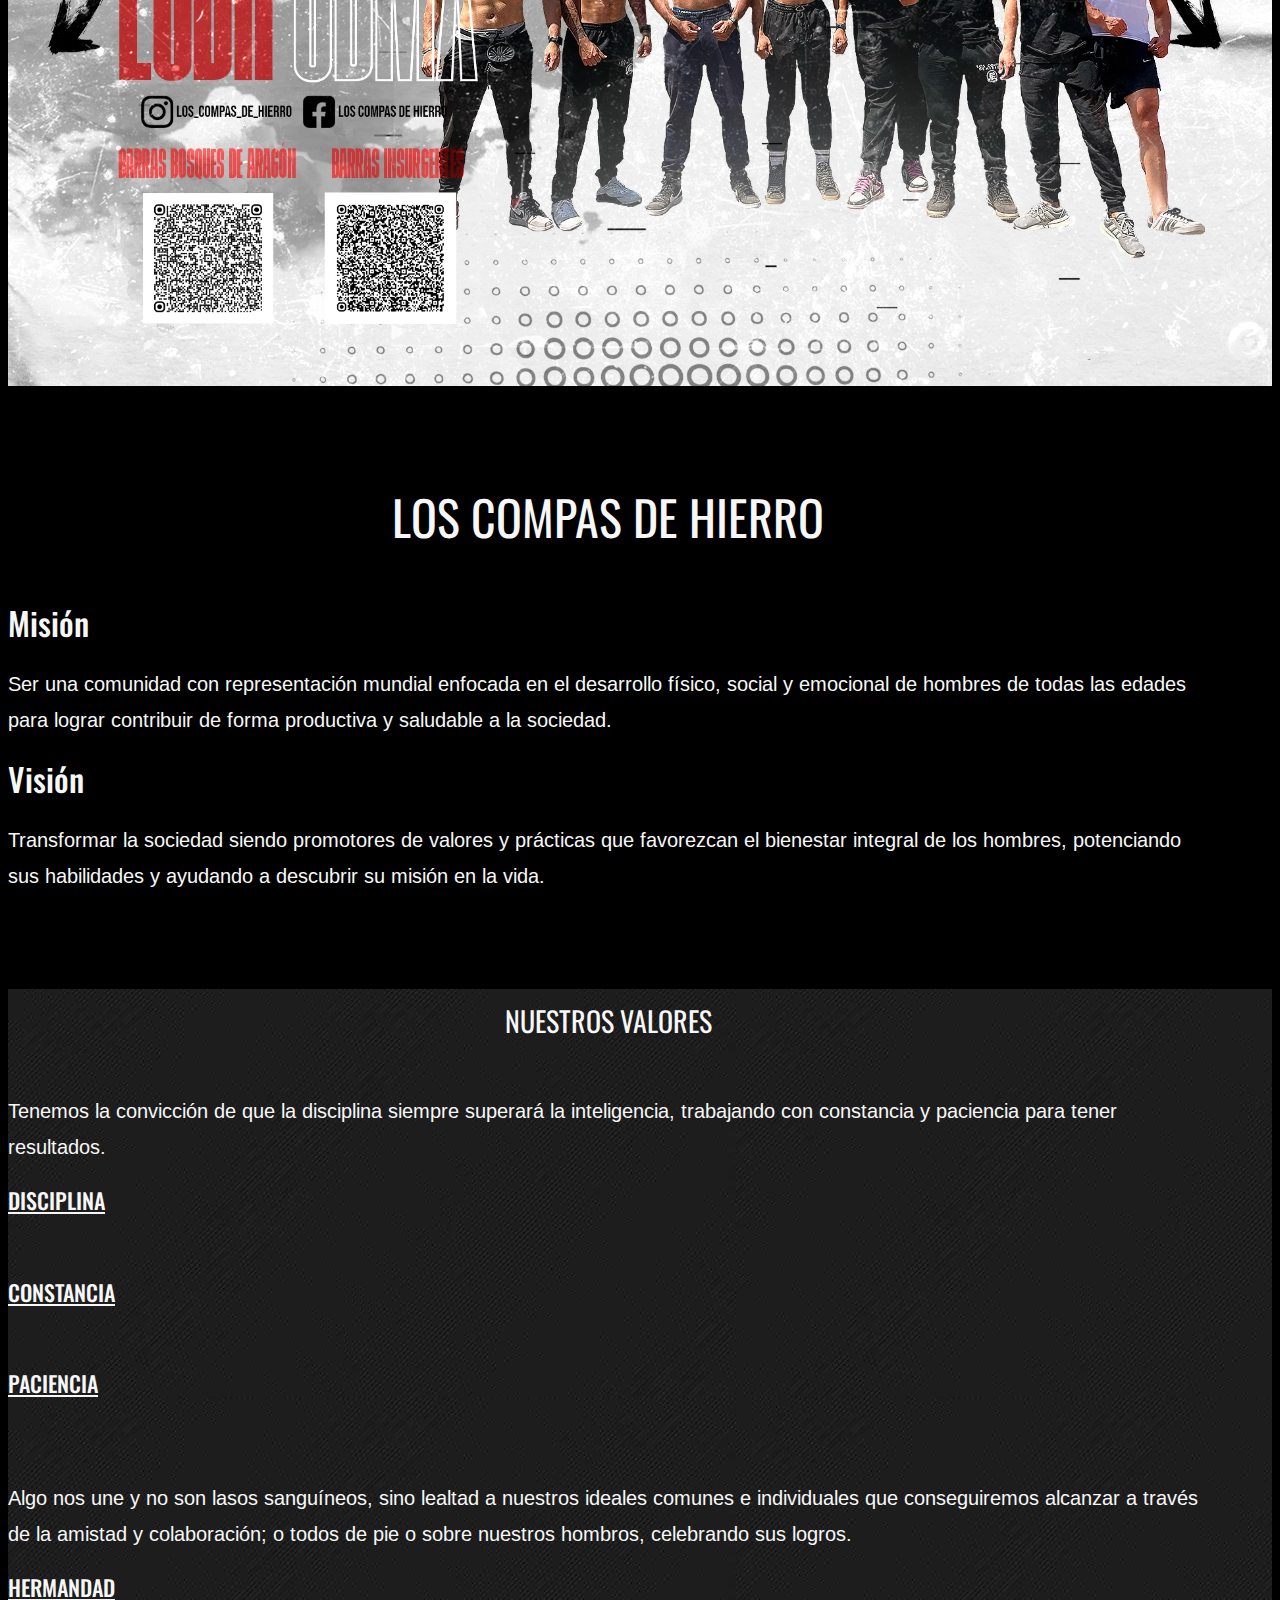
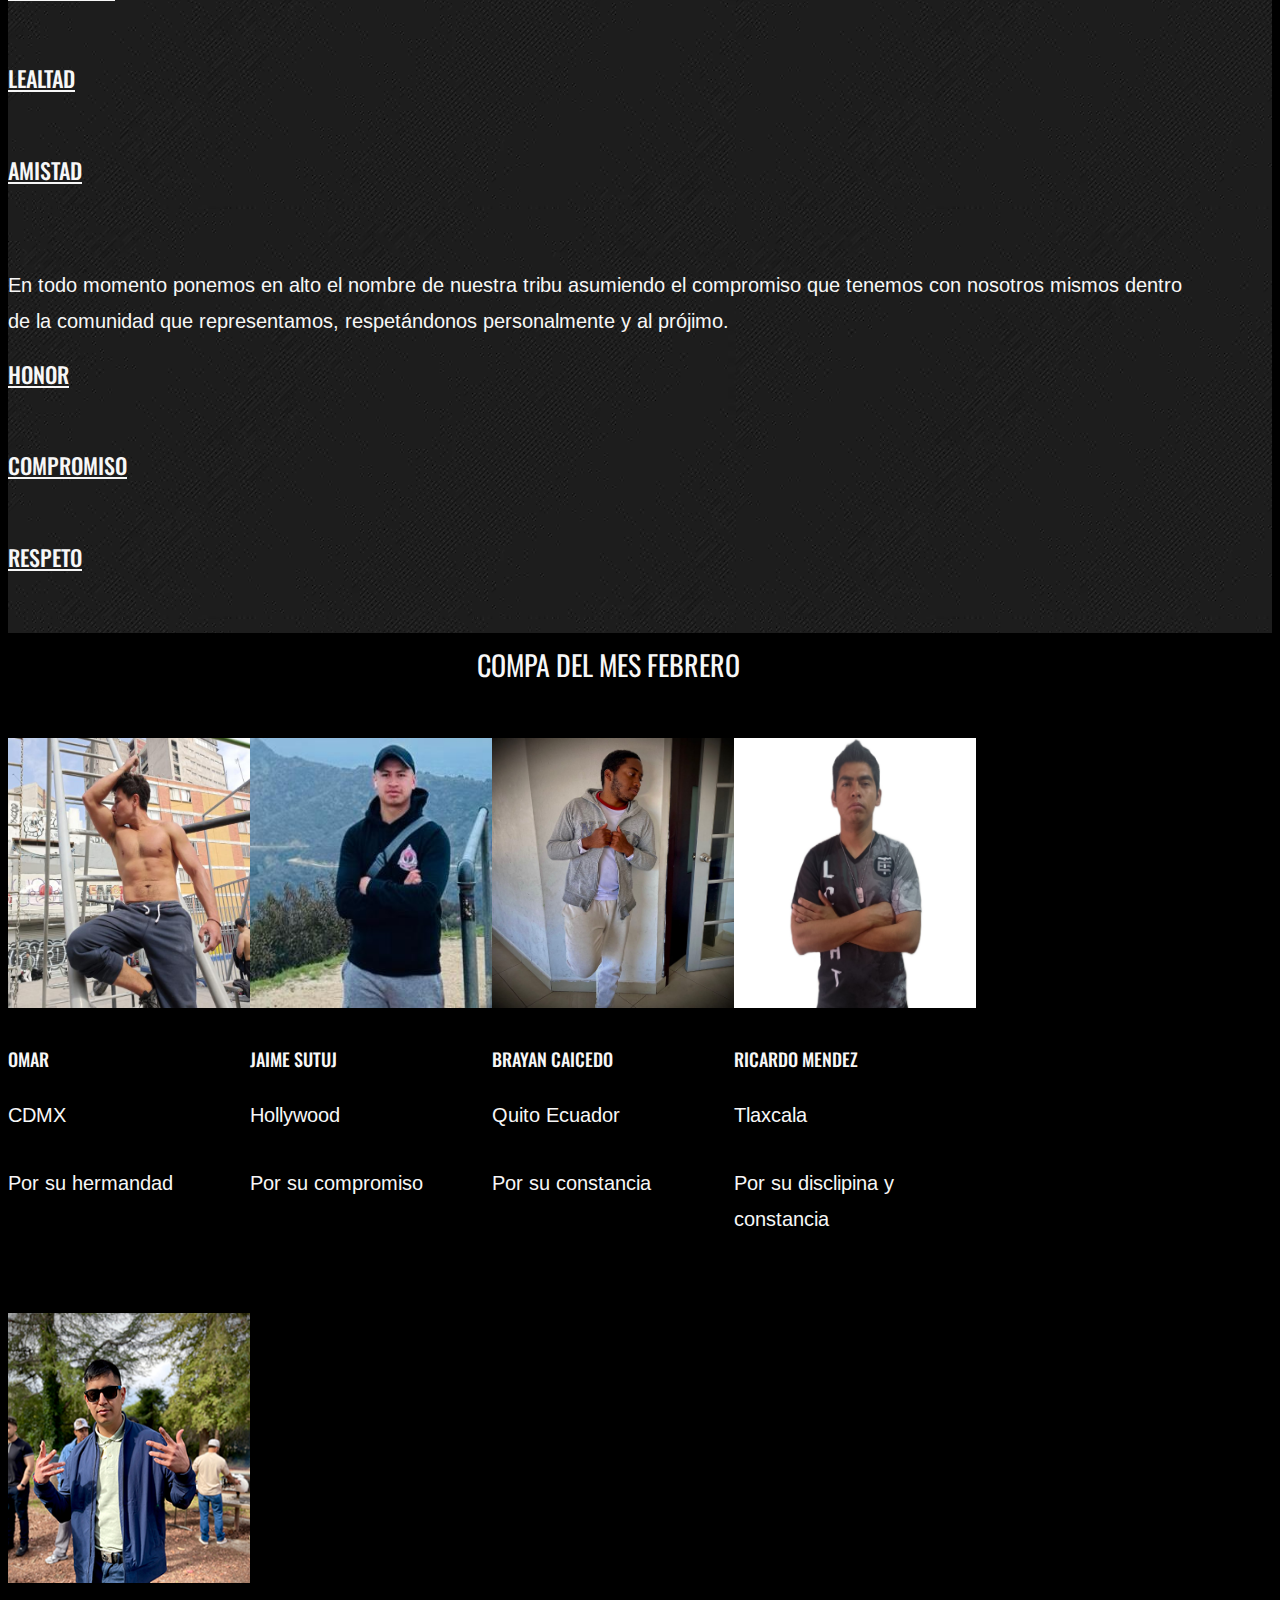
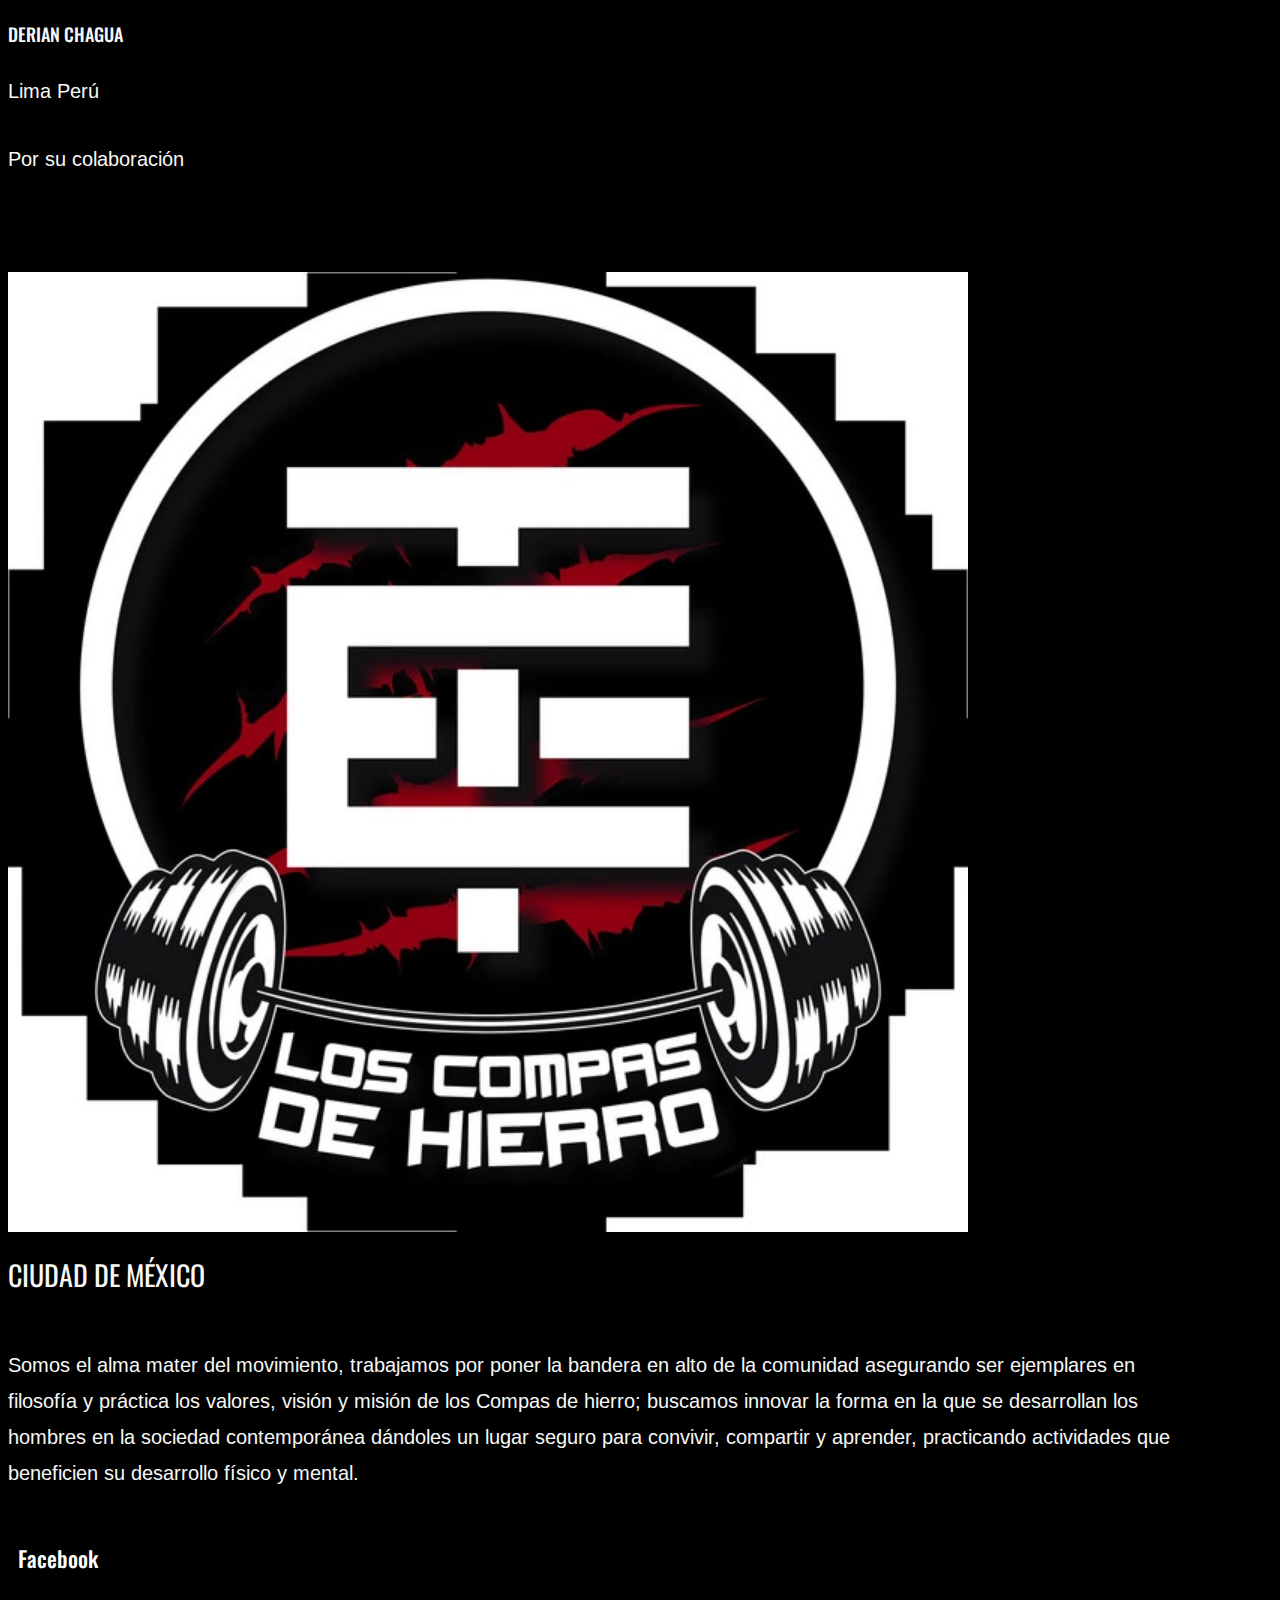
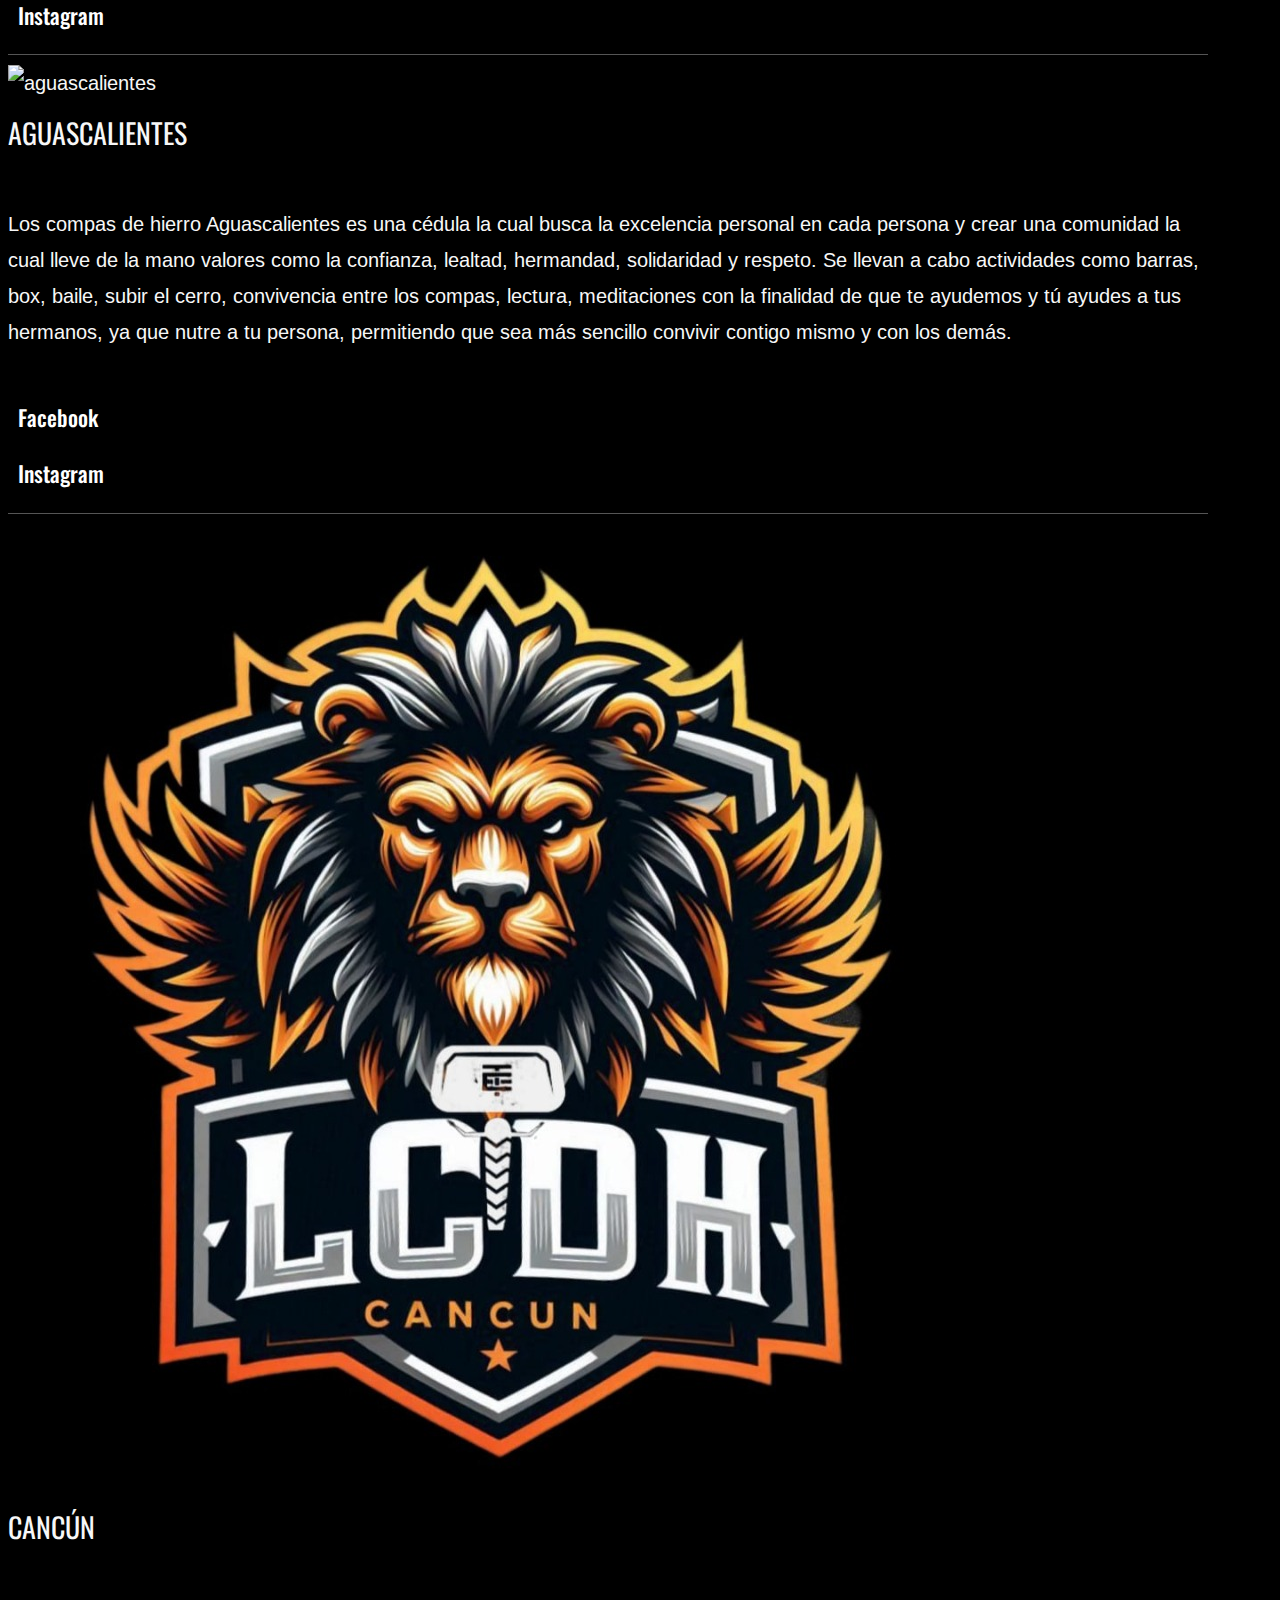
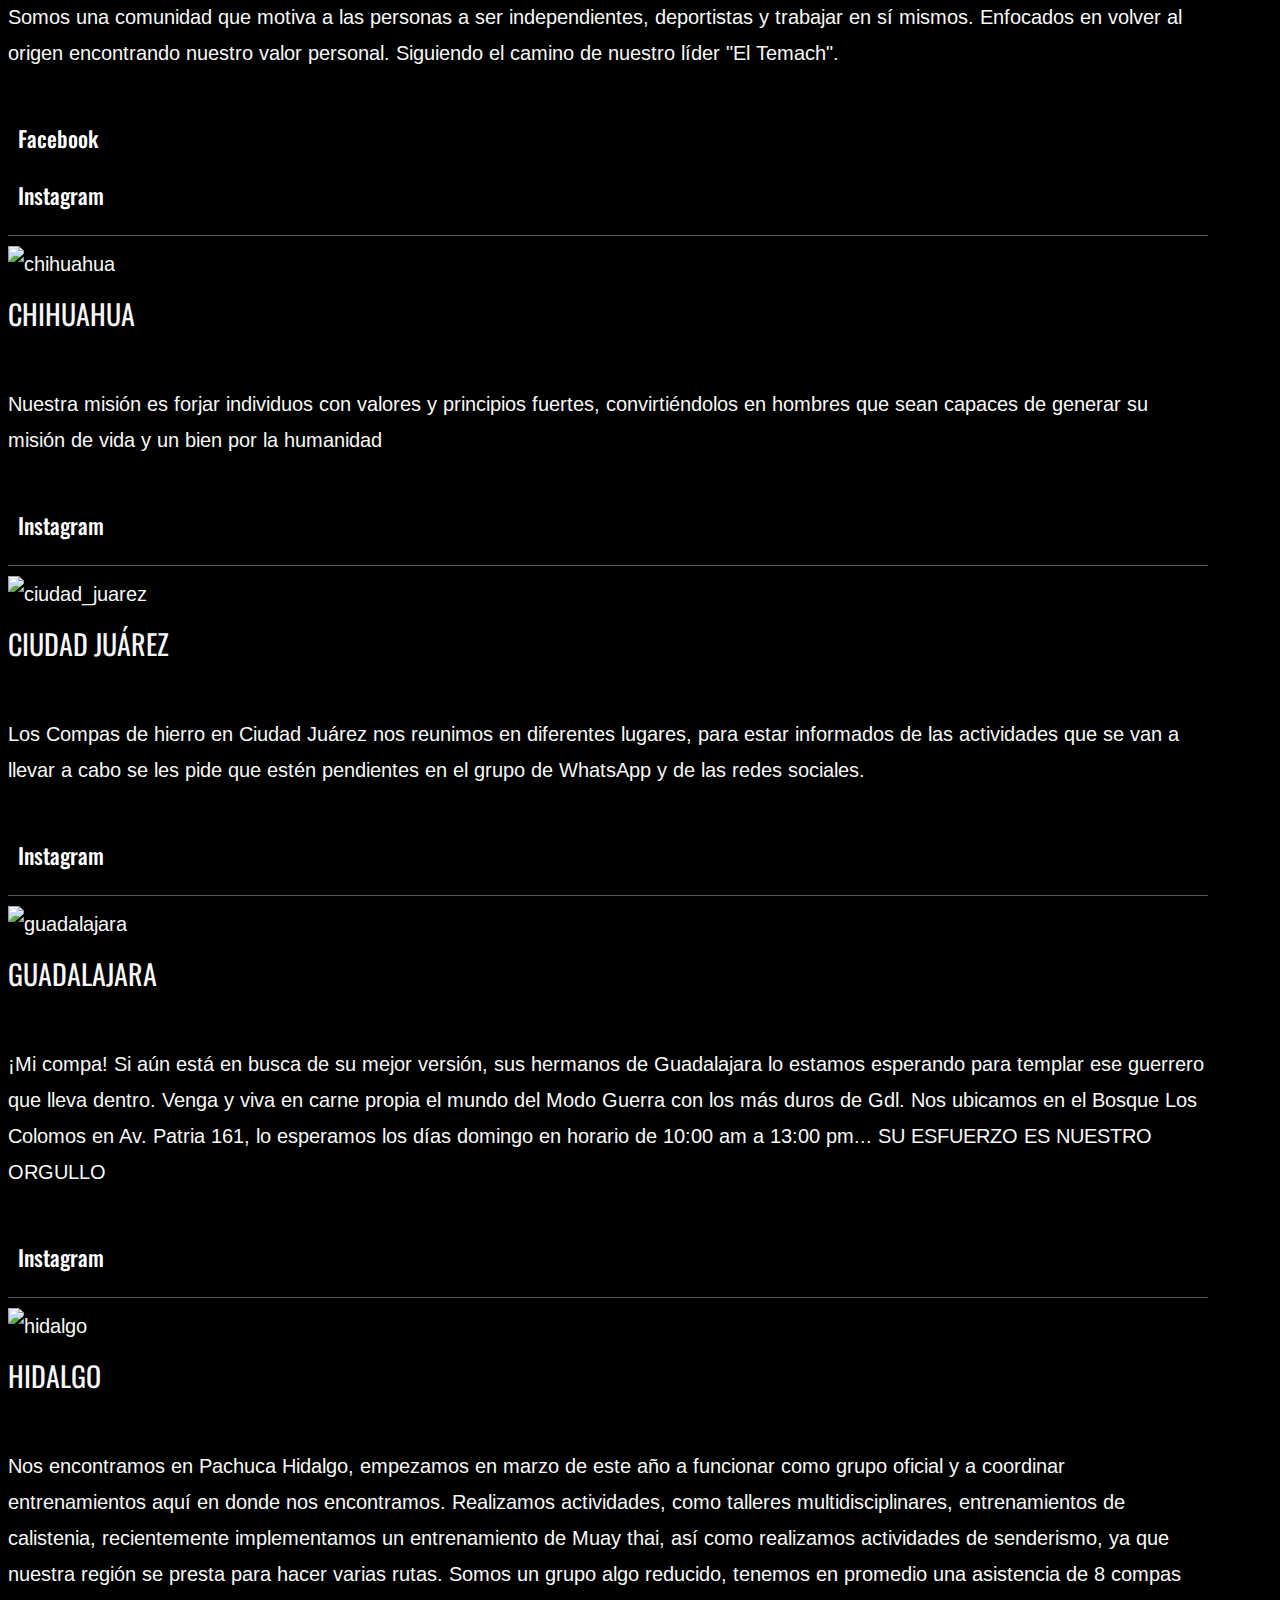
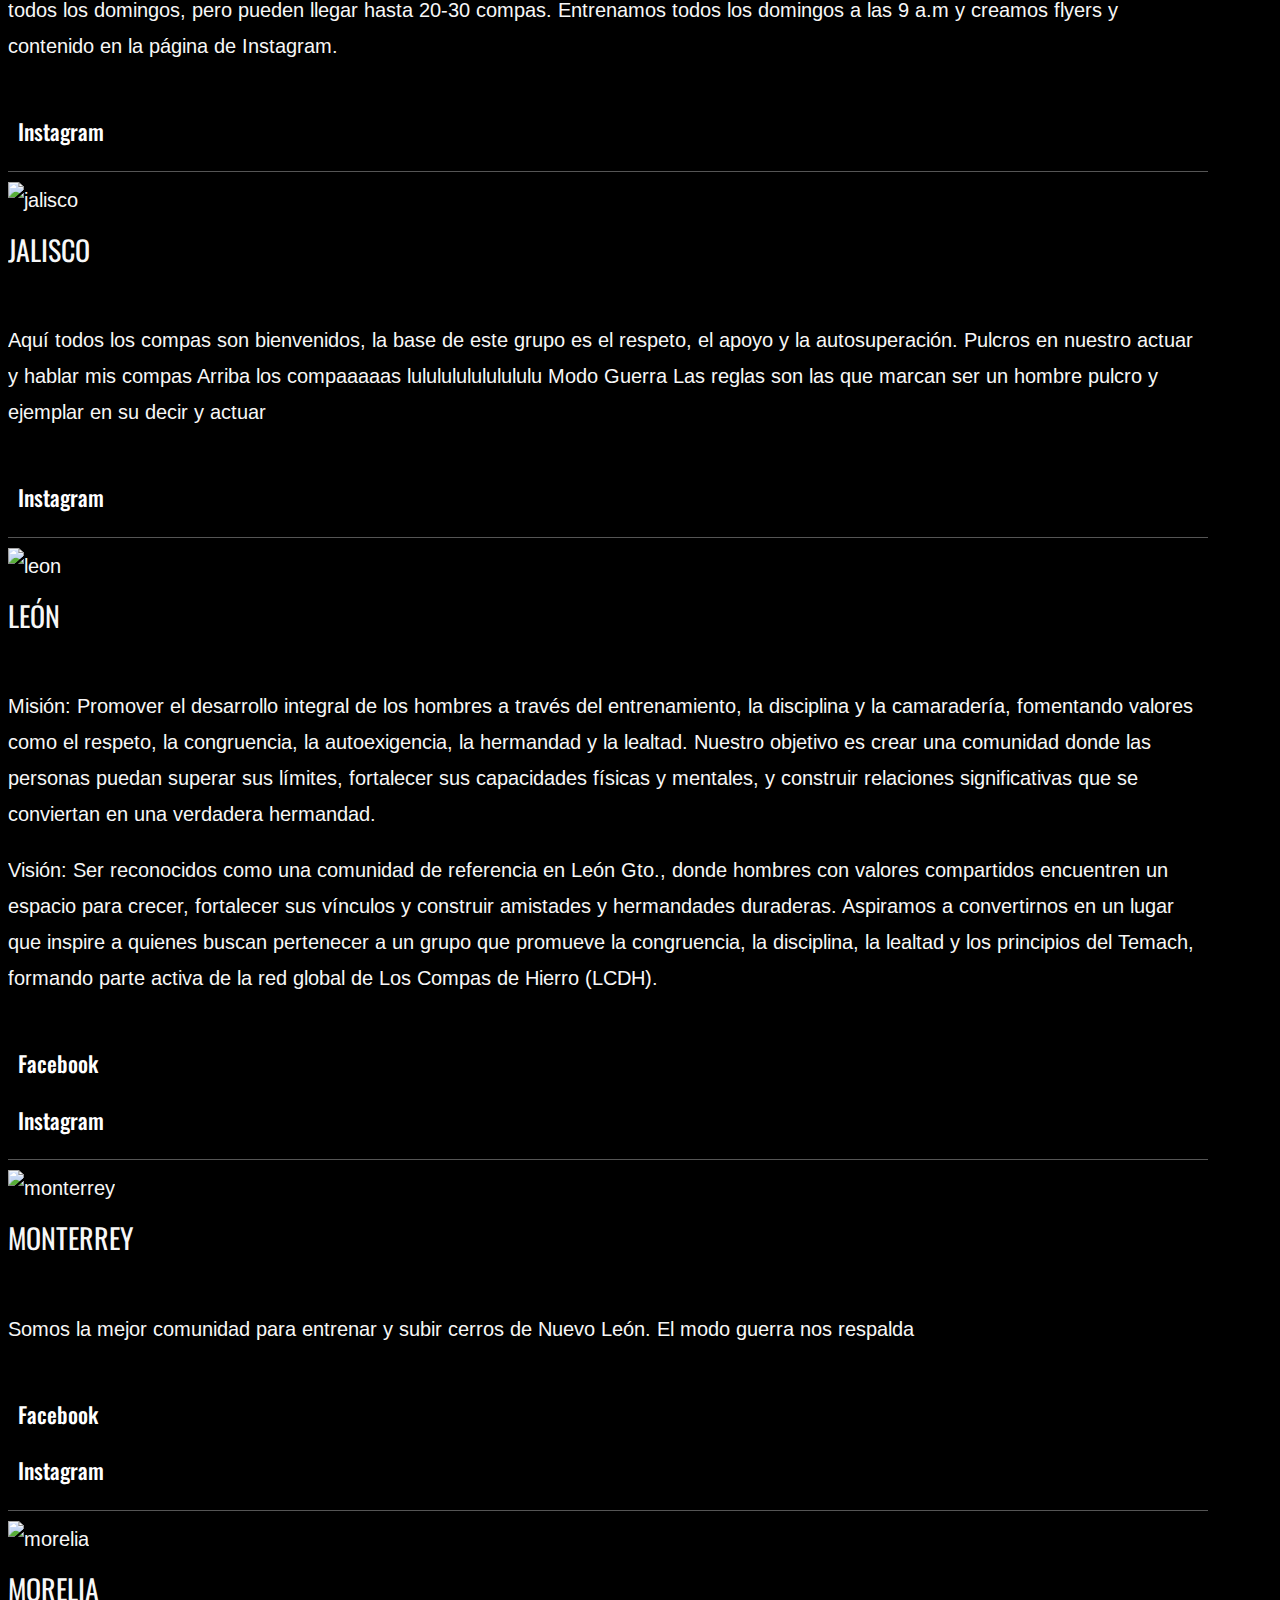
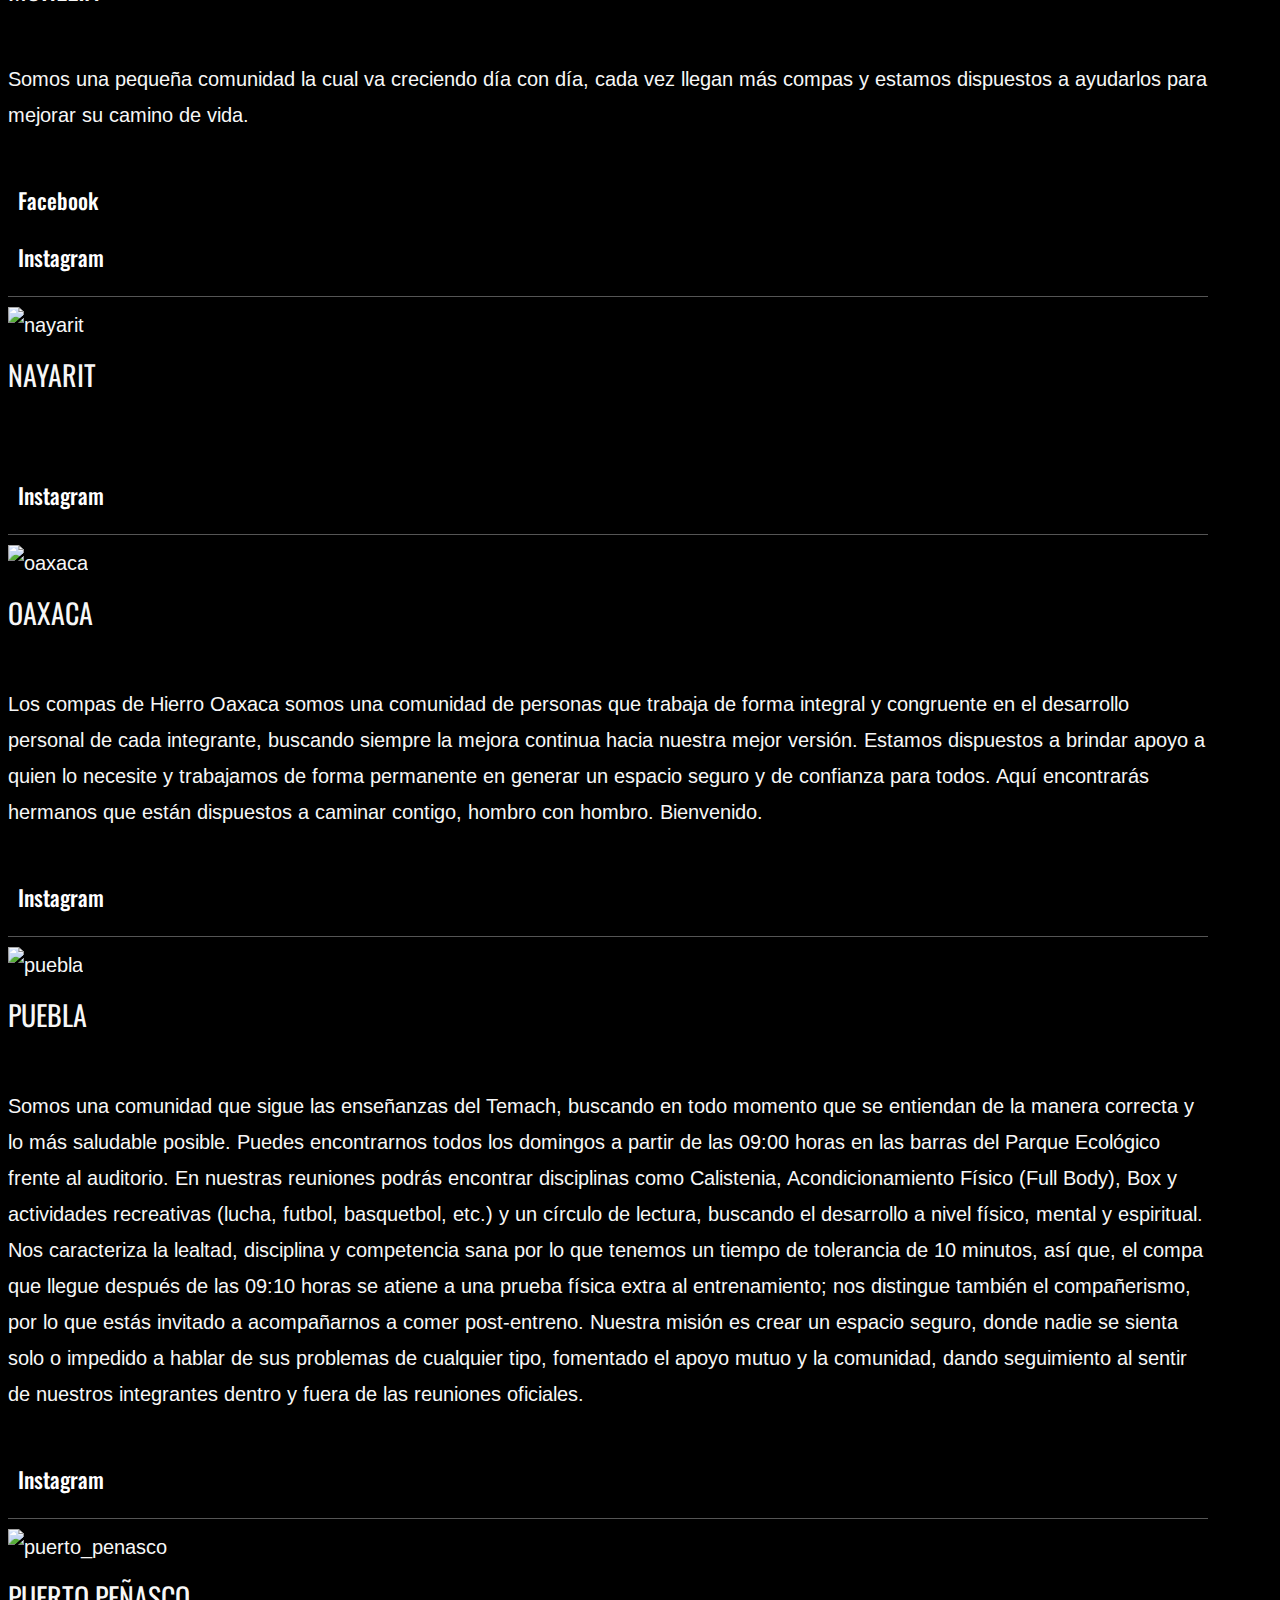
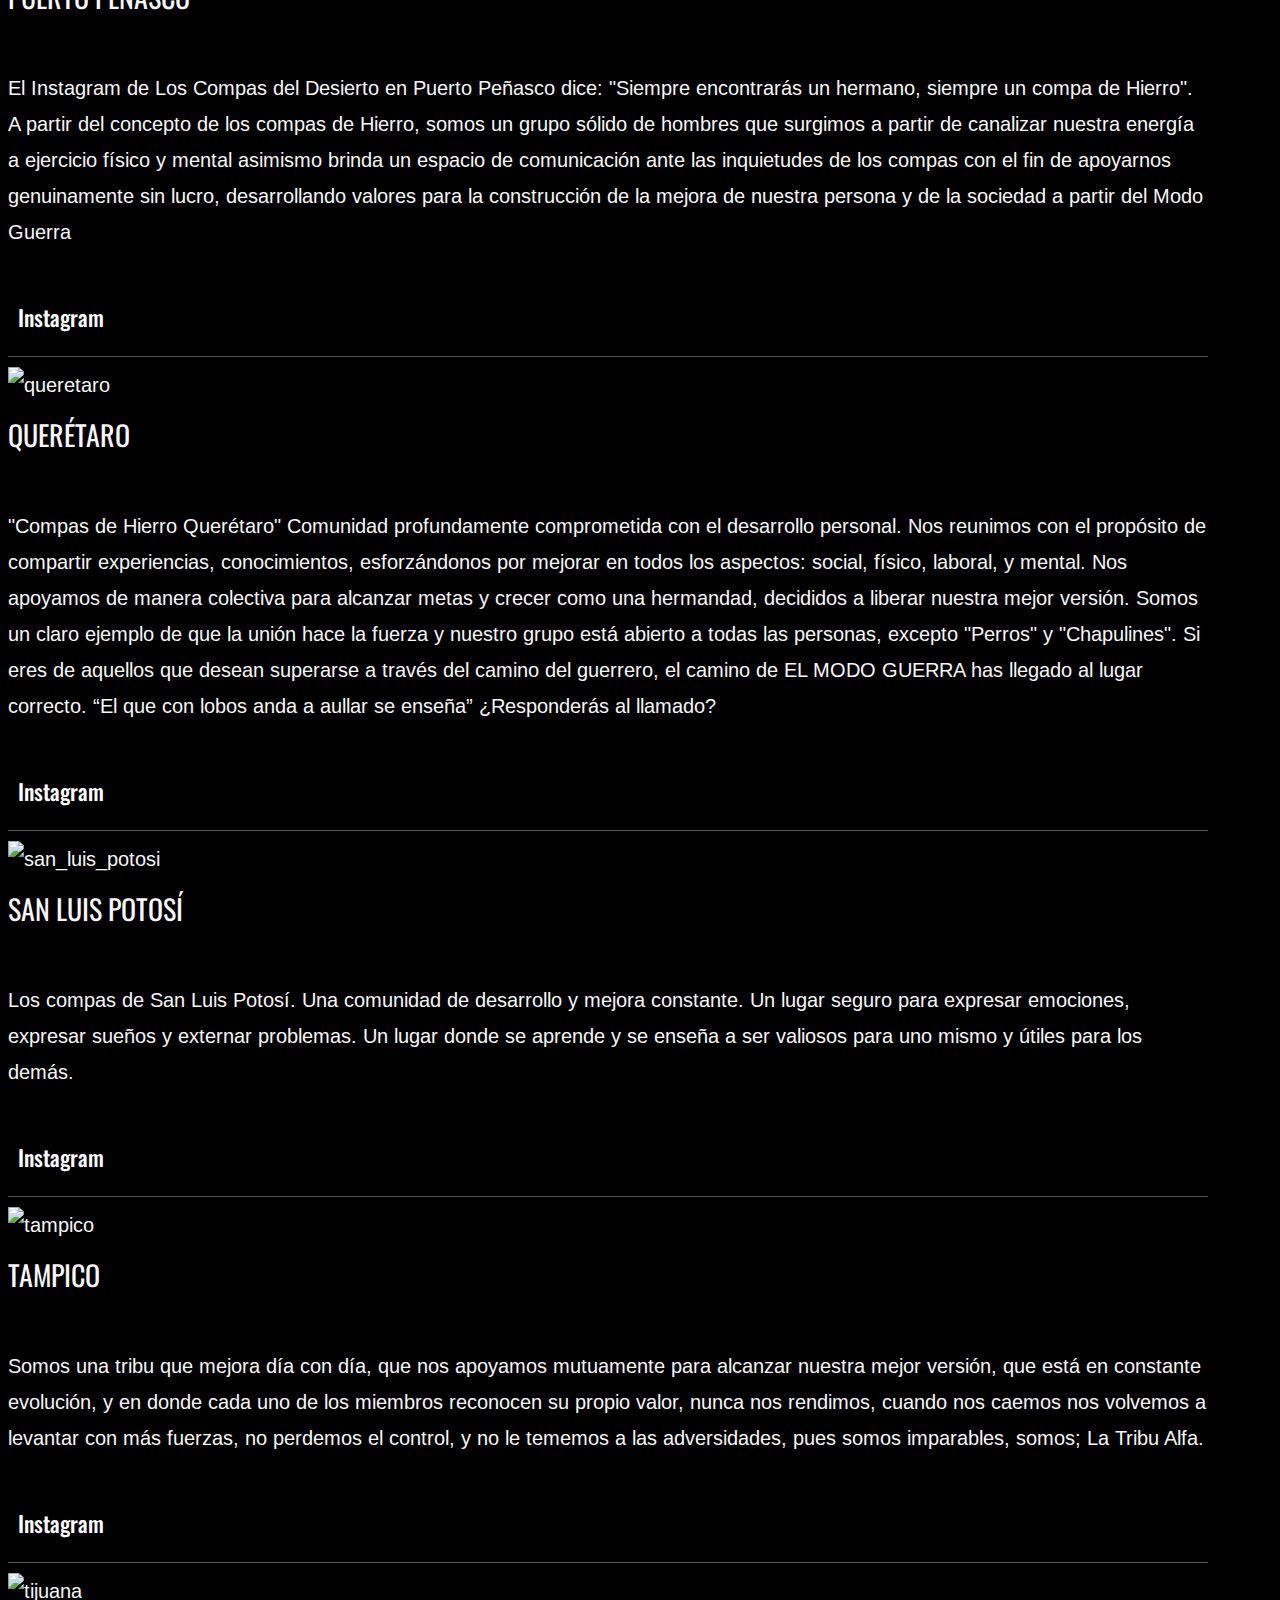
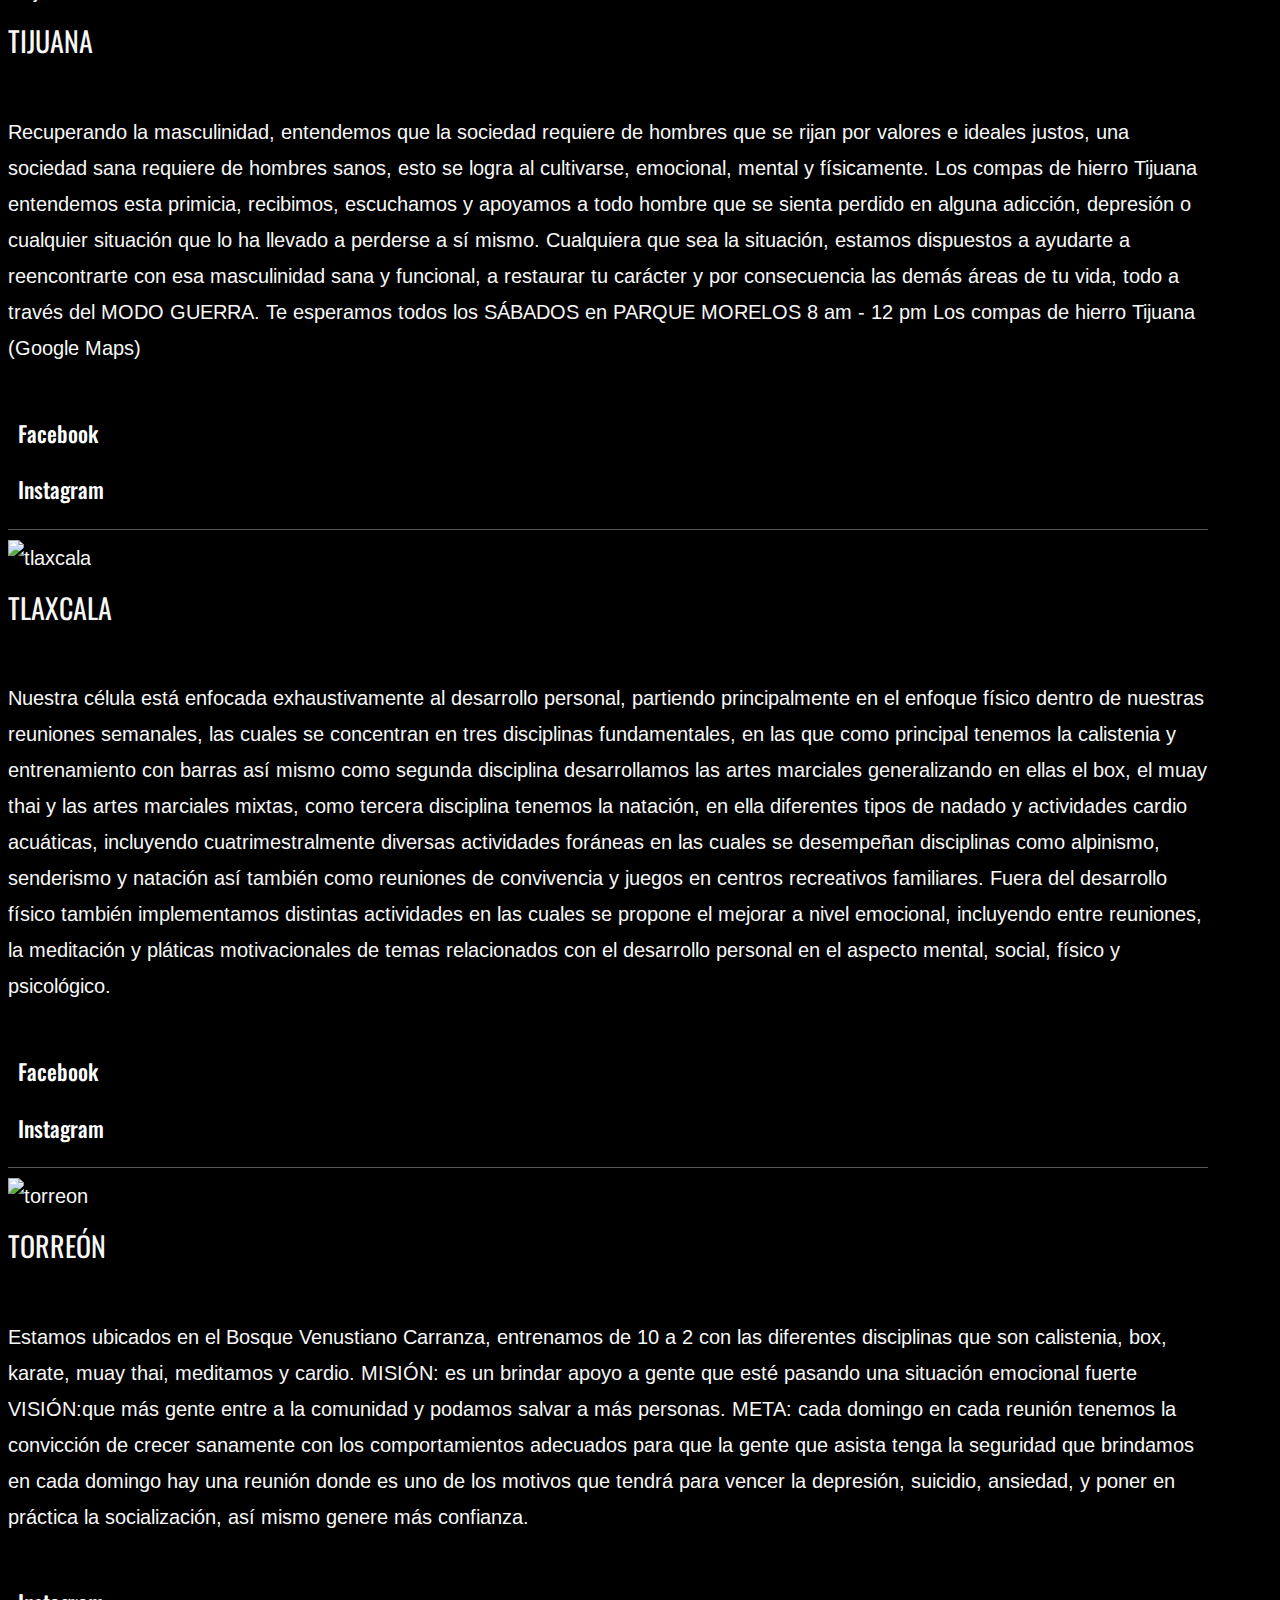
==== commit 8fba7285: "+compa del mes febrero" ====
--- a/index.html
+++ b/index.html
@@ -7,7 +7,7 @@
     <meta name="viewport" content="width=device-width, initial-scale=1, maximum-scale=5">
     <meta http-equiv="X-UA-Compatible" content="IE=edge">
     <meta name="description"
-          content="Somos una comunidad con representación mundial enfocada en el desarrollo físico, social y emocional de hombres de todas las edades para lograr contribuir de forma productiva y saludable a la sociedad.">
+        content="Somos una comunidad con representación mundial enfocada en el desarrollo físico, social y emocional de hombres de todas las edades para lograr contribuir de forma productiva y saludable a la sociedad.">
 
     <!-- Favicon -->
     <link rel="shortcut icon" href="img/favicon.ico">
@@ -39,86 +39,86 @@
     <link href="css/color.css" rel="stylesheet">
     <!-- Icons -->
     <link rel="icon" href="https://eltemach.net/wp-content/uploads/2021/11/cropped-logotemachpng.001-32x32.png"
-          sizes="32x32">
+        sizes="32x32">
     <link rel="icon" href="https://eltemach.net/wp-content/uploads/2021/11/cropped-logotemachpng.001-192x192.png"
-          sizes="192x192">
+        sizes="192x192">
     <link rel="apple-touch-icon"
-          href="https://eltemach.net/wp-content/uploads/2021/11/cropped-logotemachpng.001-180x180.png">
+        href="https://eltemach.net/wp-content/uploads/2021/11/cropped-logotemachpng.001-180x180.png">
 </head>
 
 <body>
-<div id="page">
-    <!-- Page Loader -->
-    <div id="pageloader">
-        <div class="loader-item fa fa-spin text-color"></div>
-    </div>
-    <!-- Sticky Navbar -->
-    <header id="sticker" class="sticky-navigation">
-        <!-- Sticky Menu -->
-        <div class="sticky-menu relative">
-            <!-- navbar -->
-            <div id="navigation" class="navbar navbar-default navbar-bg-light" role="navigation">
-                <div class="container">
-                    <div class="row">
-                        <div class="col-md-12">
-                            <div class="navbar-header">
-                                <!-- Button For Responsive toggle -->
-                                <button type="button" class="navbar-toggle" data-toggle="collapse"
+    <div id="page">
+        <!-- Page Loader -->
+        <div id="pageloader">
+            <div class="loader-item fa fa-spin text-color"></div>
+        </div>
+        <!-- Sticky Navbar -->
+        <header id="sticker" class="sticky-navigation">
+            <!-- Sticky Menu -->
+            <div class="sticky-menu relative">
+                <!-- navbar -->
+                <div id="navigation" class="navbar navbar-default navbar-bg-light" role="navigation">
+                    <div class="container">
+                        <div class="row">
+                            <div class="col-md-12">
+                                <div class="navbar-header">
+                                    <!-- Button For Responsive toggle -->
+                                    <button type="button" class="navbar-toggle" data-toggle="collapse"
                                         data-target=".navbar-collapse">
-                                    <span class="sr-only">Toggle navigation</span>
-                                    <span class="icon-bar"></span>
-                                    <span class="icon-bar"></span>
-                                    <span class="icon-bar"></span>
-                                </button>
-                                <!-- Logo -->
-                                <a class="navbar-brand scroll" href="#home"><img class="site_logo" alt="Site Logo"
-                                                                                 src="images/logo.webp"></a>
-                            </div>
-                            <!-- Navbar Collapse -->
-                            <div id="topnav" class="navbar-collapse collapse">
-                                <!-- nav -->
-                                <ul class="nav navbar-nav">
-                                    <li><a href="#compames" class="scroll">Compa del mes</a></li>
-                                    <li><a href="#mexico" class="scroll">México</a></li>
-                                    <li><a href="#argentina" class="scroll">Argentina</a></li>
-                                    <li><a href="#bolivia" class="scroll">Bolivia</a></li>
-                                    <li><a href="#chile" class="scroll">Chile</a></li>
-                                    <li><a href="#colombia" class="scroll">Colombia</a></li>
-                                    <li><a href="#costarica" class="scroll">Costa Rica</a></li>
-                                    <li><a href="#ecuador" class="scroll">Ecuador</a></li>
-                                    <li><a href="#espana" class="scroll">España</a></li>
-                                    <li><a href="#guatemala" class="scroll">Guatemala</a></li>
-                                    <li><a href="#honduras" class="scroll">Honduras</a></li>
-                                    <li><a href="#italia" class="scroll">Italia</a></li>
-                                    <li><a href="#paraguay" class="scroll">Paraguay</a></li>
-                                    <li><a href="#salvador" class="scroll">El Salvador</a></li>
-                                    <li><a href="#usa" class="scroll">USA</a></li>
-                                    <li><a href="#venezuela" class="scroll">Venezuela</a></li>
-                                </ul><!-- Right nav -->
-                            </div><!-- /.navbar-collapse -->
-                        </div><!-- /.col-md-12 -->
-                    </div><!-- /.row -->
-                </div><!-- /.container -->
-            </div><!-- navbar -->
-        </div><!-- Sticky Menu -->
-    </header><!-- Sticky Navbar -->
-
-    <!-- Sticky Navbar -->
-    <section class="slider" id="home">
-        <div id="main-slider" class="carousel">
-            <div data-ride="carousel" class="carousel slide carousel-fade" id="carousel-example-generic1">
-                <!-- Wrapper for slides -->
-                <div role="listbox" class="carousel-inner">
-                    <div class="item active">
-                        <img width="1920" height="1080" title="lcdh" alt="lcdh" src="images/banner/00.webp">
-                        <div class="carousel-caption text-right">
-                            <!--<h2 class="upper animation animated-item-1 white text-right"><span
+                                        <span class="sr-only">Toggle navigation</span>
+                                        <span class="icon-bar"></span>
+                                        <span class="icon-bar"></span>
+                                        <span class="icon-bar"></span>
+                                    </button>
+                                    <!-- Logo -->
+                                    <a class="navbar-brand scroll" href="#home"><img class="site_logo" alt="Site Logo"
+                                            src="images/logo.webp"></a>
+                                </div>
+                                <!-- Navbar Collapse -->
+                                <div id="topnav" class="navbar-collapse collapse">
+                                    <!-- nav -->
+                                    <ul class="nav navbar-nav">
+                                        <li><a href="#compames" class="scroll">Compa del mes</a></li>
+                                        <li><a href="#mexico" class="scroll">México</a></li>
+                                        <li><a href="#argentina" class="scroll">Argentina</a></li>
+                                        <li><a href="#bolivia" class="scroll">Bolivia</a></li>
+                                        <li><a href="#chile" class="scroll">Chile</a></li>
+                                        <li><a href="#colombia" class="scroll">Colombia</a></li>
+                                        <li><a href="#costarica" class="scroll">Costa Rica</a></li>
+                                        <li><a href="#ecuador" class="scroll">Ecuador</a></li>
+                                        <li><a href="#espana" class="scroll">España</a></li>
+                                        <li><a href="#guatemala" class="scroll">Guatemala</a></li>
+                                        <li><a href="#honduras" class="scroll">Honduras</a></li>
+                                        <li><a href="#italia" class="scroll">Italia</a></li>
+                                        <li><a href="#paraguay" class="scroll">Paraguay</a></li>
+                                        <li><a href="#salvador" class="scroll">El Salvador</a></li>
+                                        <li><a href="#usa" class="scroll">USA</a></li>
+                                        <li><a href="#venezuela" class="scroll">Venezuela</a></li>
+                                    </ul><!-- Right nav -->
+                                </div><!-- /.navbar-collapse -->
+                            </div><!-- /.col-md-12 -->
+                        </div><!-- /.row -->
+                    </div><!-- /.container -->
+                </div><!-- navbar -->
+            </div><!-- Sticky Menu -->
+        </header><!-- Sticky Navbar -->
+
+        <!-- Sticky Navbar -->
+        <section class="slider" id="home">
+            <div id="main-slider" class="carousel">
+                <div data-ride="carousel" class="carousel slide carousel-fade" id="carousel-example-generic1">
+                    <!-- Wrapper for slides -->
+                    <div role="listbox" class="carousel-inner">
+                        <div class="item active">
+                            <img width="1920" height="1080" title="lcdh" alt="lcdh" src="images/banner/00.webp">
+                            <div class="carousel-caption text-right">
+                                <!--<h2 class="upper animation animated-item-1 white text-right"><span
                                     class="text-color">DA CLICK</span></h2>-->
-                        </div>
-                    </div>
-                    <!-- comment -->
-                </div>
-                <!-- Controls
+                            </div>
+                        </div>
+                        <!-- comment -->
+                    </div>
+                    <!-- Controls
                 <a data-slide="prev" role="button" href="#carousel-example-generic1" class="left carousel-control">
                     <span aria-hidden="true" class="fa fa-angle-left fa-2x"></span>
                     <span class="sr-only">Previous</span>
@@ -128,2846 +128,3009 @@
                     <span class="sr-only">Next</span>
                 </a>
                 -->
-            </div>
-        </div>
-    </section>
-    <!-- slider -->
-    <section class="page-section" data-animation="fadeInUp">
-        <div class="container">
-            <div class="section-title">
-                <h1 class="title">Los Compas De Hierro</h1>
-            </div>
-            <div class="row">
+                </div>
+            </div>
+        </section>
+        <!-- slider -->
+        <section class="page-section" data-animation="fadeInUp">
+            <div class="container">
+                <div class="section-title">
+                    <h1 class="title">Los Compas De Hierro</h1>
+                </div>
+                <div class="row">
+                    <div class="col-md-12 text-center">
+                        <!-- Text -->
+                        <h3>Misión</h3>
+                        <p>Ser una comunidad con representación mundial enfocada en el desarrollo
+                            físico, social y emocional de hombres de todas las edades para lograr contribuir de forma
+                            productiva y saludable a la sociedad.
+                        </p>
+                        <h3>Visión</h3>
+                        <p>Transformar la sociedad siendo promotores de valores y prácticas que
+                            favorezcan el bienestar integral de los hombres, potenciando sus habilidades y ayudando a
+                            descubrir su misión en la vida.
+                        </p>
+                    </div>
+                </div>
+            </div>
+        </section>
+        <section class="blog-section section-bg-img" data-bg="images/banner/fondo.webp"
+            style="background-image: url(&quot;images/banner/fondo.webp&quot;);">
+            <div class="container">
+                <div class="section-title">
+                    <!-- Heading -->
+                    <h2 class="title">NUESTROS VALORES</h2>
+                </div>
                 <div class="col-md-12 text-center">
-                    <!-- Text -->
-                    <h3>Misión</h3>
-                    <p>Ser una comunidad con representación mundial enfocada en el desarrollo
-                        físico, social y emocional de hombres de todas las edades para lograr contribuir de forma
-                        productiva y saludable a la sociedad.
+                    <p>
+                        Tenemos la convicción de que la disciplina siempre superará la inteligencia, trabajando
+                        con constancia y paciencia para tener resultados.
                     </p>
-                    <h3>Visión</h3>
-                    <p>Transformar la sociedad siendo promotores de valores y prácticas que
-                        favorezcan el bienestar integral de los hombres, potenciando sus habilidades y ayudando a
-                        descubrir su misión en la vida.
+                </div>
+                <div class="row text-center">
+                    <div class="item-box icons-color col-xs-4">
+                        <a href="#">
+                            <!-- Icon -->
+                            <i class="icon-accessibility fa-2x"></i>
+                            <!-- Title -->
+                            <h5 class="title">DISCIPLINA</h5>
+                        </a>
+                    </div>
+                    <div class="item-box icons-color col-xs-4">
+                        <a href="#">
+                            <!-- Icon -->
+                            <i class="icon-redo2 fa-2x"></i>
+                            <!-- Title -->
+                            <h5 class="title">CONSTANCIA</h5>
+                        </a>
+                    </div>
+                    <div class="item-box icons-color col-xs-4">
+                        <a href="#">
+                            <!-- Icon -->
+                            <i class=" icon-spinner9 fa-2x"></i>
+                            <!-- Title -->
+                            <h5 class="title">PACIENCIA</h5>
+                        </a>
+                    </div>
+                </div>
+                <div class="col-md-12 text-center">
+                    <p>
+                        Algo nos une y no son lasos sanguíneos, sino lealtad a nuestros ideales comunes e
+                        individuales que conseguiremos alcanzar a través de la amistad y colaboración; o todos de
+                        pie o sobre nuestros hombros, celebrando sus logros.
+
                     </p>
                 </div>
-            </div>
-        </div>
-    </section>
-    <section class="blog-section section-bg-img" data-bg="images/banner/fondo.webp"
-             style="background-image: url(&quot;images/banner/fondo.webp&quot;);">
-        <div class="container">
-            <div class="section-title">
-                <!-- Heading -->
-                <h2 class="title">NUESTROS VALORES</h2>
-            </div>
-            <div class="col-md-12 text-center">
-                <p>
-                    Tenemos la convicción de que la disciplina siempre superará la inteligencia, trabajando
-                    con constancia y paciencia para tener resultados.
-                </p>
-            </div>
-            <div class="row text-center">
-                <div class="item-box icons-color col-xs-4">
-                    <a href="#">
-                        <!-- Icon -->
-                        <i class="icon-accessibility fa-2x"></i>
-                        <!-- Title -->
-                        <h5 class="title">DISCIPLINA</h5>
-                    </a>
-                </div>
-                <div class="item-box icons-color col-xs-4">
-                    <a href="#">
-                        <!-- Icon -->
-                        <i class="icon-redo2 fa-2x"></i>
-                        <!-- Title -->
-                        <h5 class="title">CONSTANCIA</h5>
-                    </a>
-                </div>
-                <div class="item-box icons-color col-xs-4">
-                    <a href="#">
-                        <!-- Icon -->
-                        <i class=" icon-spinner9 fa-2x"></i>
-                        <!-- Title -->
-                        <h5 class="title">PACIENCIA</h5>
-                    </a>
-                </div>
-            </div>
-            <div class="col-md-12 text-center">
-                <p>
-                    Algo nos une y no son lasos sanguíneos, sino lealtad a nuestros ideales comunes e
-                    individuales que conseguiremos alcanzar a través de la amistad y colaboración; o todos de
-                    pie o sobre nuestros hombros, celebrando sus logros.
-
-                </p>
-            </div>
-            <div class="row text-center">
-                <div class="item-box icons-color col-xs-4">
-                    <a href="#">
-                        <!-- Icon -->
-                        <i class="icon-users fa-2x"></i>
-                        <!-- Title -->
-                        <h5 class="title">HERMANDAD</h5>
-                    </a>
-                </div>
-                <div class="item-box icons-color col-xs-4">
-                    <a href="#">
-                        <!-- Icon -->
-                        <i class="icon-user-check fa-2x"></i>
-                        <!-- Title -->
-                        <h5 class="title">LEALTAD</h5>
-                    </a>
-                </div>
-                <div class="item-box icons-color col-xs-4">
-                    <a href="#">
-                        <!-- Icon -->
-                        <i class=" icon-user-plus fa-2x"></i>
-                        <!-- Title -->
-                        <h5 class="title">AMISTAD</h5>
-                    </a>
-                </div>
-            </div>
-            <div class="col-md-12 text-center">
-                <p>
-                    En todo momento ponemos en alto el nombre de nuestra tribu asumiendo el compromiso que
-                    tenemos con nosotros mismos dentro de la comunidad que representamos, respetándonos personalmente
-                    y al prójimo.
-                </p>
-            </div>
-            <div class="row text-center">
-                <div class="item-box icons-color col-xs-4">
-                    <a href="#">
-                        <!-- Icon -->
-                        <i class=" icon-sigma fa-2x"></i>
-                        <!-- Title -->
-                        <h5 class="title">HONOR</h5>
-                    </a>
-                </div>
-                <div class="item-box icons-color col-xs-4">
-                    <a href="#">
-                        <!-- Icon -->
-                        <i class=" icon-calendar fa-2x"></i>
-                        <!-- Title -->
-                        <h5 class="title">COMPROMISO</h5>
-                    </a>
-                </div>
-                <div class="item-box icons-color col-xs-4">
-                    <a href="#">
-                        <!-- Icon -->
-                        <i class=" icon-man-woman fa-2x"></i>
-                        <!-- Title -->
-                        <h5 class="title">RESPETO</h5>
-                    </a>
-                </div>
-            </div>
-            <div class="clearfix"></div>
-        </div>
-    </section>
-    <section id="compames" class="blog-section">
-        <div class="container text-center">
-            <div class="section-title">
-                <h2 class="title">Compa del mes</h2>
-            </div>
-            <div class="row">
-                <div class="owl-carousel navigation-1" data-pagination="false" data-items="4" data-autoplay="true" data-navigation="true">
-                    <div class="col-sm-4 col-md-3 icons-hover-color bottom-xs-pad-20">
-                        <div class="image">
-                            <!-- Image -->
-                            <img src="images/compas/1.jpg" alt="" title="" width="270" height="270" />
-                        </div>
-                        <div class="description">
-                            <!-- Name -->
-                            <h4 class="name">JOSE GUADALUPE VARGAS</h4>
-                            <!-- Designation -->
-                            <div class="role">Tlaxcala</div>
-                            <!-- Text -->
-                            <p>Por su compromiso y sentido de vida</p>
-                        </div>
-                        <div class="social-icon i-3x color">
-                            <!-- Social Icons -->
-                            <a href="https://www.facebook.com/share/15nhZR79EK/">
-                                <i class="fa fa-facebook"></i>
-                            </a> 
-                            <a href="https://www.instagram.com/jose_guadalupe7">
+                <div class="row text-center">
+                    <div class="item-box icons-color col-xs-4">
+                        <a href="#">
+                            <!-- Icon -->
+                            <i class="icon-users fa-2x"></i>
+                            <!-- Title -->
+                            <h5 class="title">HERMANDAD</h5>
+                        </a>
+                    </div>
+                    <div class="item-box icons-color col-xs-4">
+                        <a href="#">
+                            <!-- Icon -->
+                            <i class="icon-user-check fa-2x"></i>
+                            <!-- Title -->
+                            <h5 class="title">LEALTAD</h5>
+                        </a>
+                    </div>
+                    <div class="item-box icons-color col-xs-4">
+                        <a href="#">
+                            <!-- Icon -->
+                            <i class=" icon-user-plus fa-2x"></i>
+                            <!-- Title -->
+                            <h5 class="title">AMISTAD</h5>
+                        </a>
+                    </div>
+                </div>
+                <div class="col-md-12 text-center">
+                    <p>
+                        En todo momento ponemos en alto el nombre de nuestra tribu asumiendo el compromiso que
+                        tenemos con nosotros mismos dentro de la comunidad que representamos, respetándonos
+                        personalmente
+                        y al prójimo.
+                    </p>
+                </div>
+                <div class="row text-center">
+                    <div class="item-box icons-color col-xs-4">
+                        <a href="#">
+                            <!-- Icon -->
+                            <i class=" icon-sigma fa-2x"></i>
+                            <!-- Title -->
+                            <h5 class="title">HONOR</h5>
+                        </a>
+                    </div>
+                    <div class="item-box icons-color col-xs-4">
+                        <a href="#">
+                            <!-- Icon -->
+                            <i class=" icon-calendar fa-2x"></i>
+                            <!-- Title -->
+                            <h5 class="title">COMPROMISO</h5>
+                        </a>
+                    </div>
+                    <div class="item-box icons-color col-xs-4">
+                        <a href="#">
+                            <!-- Icon -->
+                            <i class=" icon-man-woman fa-2x"></i>
+                            <!-- Title -->
+                            <h5 class="title">RESPETO</h5>
+                        </a>
+                    </div>
+                </div>
+                <div class="clearfix"></div>
+            </div>
+        </section>
+        <section id="compames" class="blog-section">
+            <div class="container text-center">
+                <div class="section-title">
+                    <h2 class="title">Compa del mes FEBRERO</h2>
+                </div>
+                <div class="row">
+                    <div class="owl-carousel navigation-1" data-pagination="false" data-items="4" data-autoplay="true"
+                        data-navigation="true">
+                        <div class="col-sm-4 col-md-3 icons-hover-color bottom-xs-pad-20">
+                            <div class="image">
+                                <!-- Image -->
+                                <img src="images/compas/5.png" alt="" title="" style="width: 270px; height: 270px;" />
+                            </div>
+                            <div class="description">
+                                <!-- Name -->
+                                <h4 class="name">OMAR</h4>
+                                <!-- Designation -->
+                                <div class="role">CDMX</div>
+                                <!-- Text -->
+                                <p>Por su hermandad</p>
+                            </div>
+                            <div class="social-icon i-3x">
+                                <!-- Social Icons
+                                <a target="_blank" href="#">
+                                    <i class="fa fa-facebook"></i>
+                                </a>
+                                <a target="_blank" href="https://www.instagram.com/los_compas_de_hierro_san_jose">
+                                    <i class="fa fa-instagram"></i>
+                                </a>-->
+                            </div>
+                        </div>
+                        <div class="col-sm-4 col-md-3 icons-hover-color bottom-xs-pad-20">
+                            <div class="image">
+                                <!-- Image -->
+                                <img src="images/compas/1.jpg" alt="" title="" style="width: 270px; height: 270px;" />
+                            </div>
+                            <div class="description">
+                                <!-- Name -->
+                                <h4 class="name">JAIME SUTUJ</h4>
+                                <!-- Designation -->
+                                <div class="role">Hollywood</div>
+                                <!-- Text -->
+                                <p>Por su compromiso</p>
+                            </div>
+                            <div class="social-icon i-3x color">
+                                <!-- Social Icons -->
+                                <a href="https://www.instagram.com/lcdh_hollywood/profilecard">
+                                    <i class="fa fa-instagram"></i>
+                                </a>
+                            </div>
+                        </div>
+                        <!-- .compa  -->
+                        <div class="col-sm-4 col-md-3 icons-hover-color bottom-xs-pad-20">
+                            <div class="image">
+                                <!-- Image -->
+                                <img src="images/compas/2.jpg" alt="" title="" style="width: 270px; height: 270px;" />
+                            </div>
+                            <div class="description">
+                                <!-- Name -->
+                                <h4 class="name">BRAYAN CAICEDO</h4>
+                                <!-- Designation -->
+                                <div class="role">Quito Ecuador</div>
+                                <!-- Text -->
+                                <p>Por su constancia</p>
+                            </div>
+                            <div class="social-icon i-3x">
+                                <!-- <a target="_blank" href="https://www.instagram.com/elarabeecuatoriano">
                                 <i class="fa fa-instagram"></i>
-                            </a> 
-                        </div>
-                    </div>
-                    <!-- .compa  -->
-                    <div class="col-sm-4 col-md-3 icons-hover-color bottom-xs-pad-20">
-                        <div class="image">
-                            <!-- Image -->
-                            <img src="images/compas/2.jpg" alt="" title="" width="270" height="270" />
-                        </div>
-                        <div class="description">
-                            <!-- Name -->
-                            <h4 class="name">MATEO ROMERO</h4>
-                            <!-- Designation -->
-                            <div class="role">Quito Ecuador</div>
-                            <!-- Text -->
-                            <p>Por su determinación</p>
-                        </div>
-                        <div class="social-icon i-3x">
-                            <a target="_blank" href="https://www.instagram.com/elarabeecuatoriano">
-                                <i class="fa fa-instagram"></i>
-                            </a> 
-                        </div>
-                    </div>
-                    <!-- .compa -->
-                    <div class="col-sm-4 col-md-3 icons-hover-color bottom-xs-pad-20">
-                        <div class="image">
-                            <!-- Image -->
-                            <img src="images/compas/3.jpg" alt="" title="" width="270" height="270" />
-                        </div>
-                        <div class="description">
-                            <!-- Name -->
-                            <h4 class="name">DANNO MORGAN</h4>
-                            <!-- Designation -->
-                            <div class="role">Culiacán</div>
-                            <!-- Text -->
-                            <p>Por su compromiso</p>
-                        </div>
-                        <div class="social-icon i-3x">
-                            <!-- Social Icons
+                            </a> -->
+                            </div>
+                        </div>
+                        <!-- .compa -->
+                        <div class="col-sm-4 col-md-3 icons-hover-color bottom-xs-pad-20">
+                            <div class="image">
+                                <!-- Image -->
+                                <img src="images/compas/3.jpg" alt="" title="" style="width: 270px; height: 270px;" />
+                            </div>
+                            <div class="description">
+                                <!-- Name -->
+                                <h4 class="name">RICARDO MENDEZ</h4>
+                                <!-- Designation -->
+                                <div class="role">Tlaxcala</div>
+                                <!-- Text -->
+                                <p>Por su disclipina y constancia</p>
+                            </div>
+                            <div class="social-icon i-3x">
+                                <!-- Social Icons
                             <a target="_blank" href="#">
                                 <i class="fa fa-facebook"></i>
-                            </a> 
-                            <a target="_blank" href="#">
-                                <i class="fa fa-instagram"></i>-->
-                            </a> 
-                        </div>
-                    </div>
-                    <!-- .compa -->
-                    <div class="col-sm-4 col-md-3 icons-hover-color bottom-xs-pad-20">
-                        <div class="image">
-                            <!-- Image -->
-                            <img src="images/compas/4.png" alt="" title="" width="270" height="270" />
-                        </div>
-                        <div class="description">
-                            <!-- Name -->
-                            <h4 class="name">SAUL QUINTANA</h4>
-                            <!-- Designation -->
-                            <div class="role">San Jose, California </div>
-                            <!-- Text -->
-                            <p>Por su aporte</p>
-                        </div>
-                        <div class="social-icon i-3x">
-                            <!-- Social Icons
-                            <a target="_blank" href="#">
-                                <i class="fa fa-facebook"></i>
-                            </a>-->
-                            <a target="_blank" href="https://www.instagram.com/los_compas_de_hierro_san_jose">
-                                <i class="fa fa-instagram"></i>
-                            </a> 
-                        </div>
-                    </div>
-                    <!-- .compa -->
-                    <div class="col-sm-4 col-md-3 icons-hover-color bottom-xs-pad-20">
-                        <div class="image">
-                            <!-- Image -->
-                            <img src="images/compas/5.jpg" alt="" title="" width="270" height="270" />
-                        </div>
-                        <div class="description">
-                            <!-- Name -->
-                            <h4 class="name">IVAN ALVAREZ</h4>
-                            <!-- Designation -->
-                            <div class="role">Jalisco</div>
-                            <!-- Text -->
-                            <p>Por su Resiliencia </p>
-                        </div>
-                        <div class="social-icon i-3x">
-                            <!-- Social Icons
+                            </a> -->
+                                <a target="_blank" href="https://www.instagram.com/ronnie_gaucho01/">
+                                    <i class="fa fa-instagram"></i>
+                                </a>
+                            </div>
+                        </div>
+                        <!-- .compa -->
+                        <div class="col-sm-4 col-md-3 icons-hover-color bottom-xs-pad-20">
+                            <div class="image">
+                                <!-- Image -->
+                                <img src="images/compas/4.png" alt="" title="" style="width: 270px; height: 270px;" />
+                            </div>
+                            <div class="description">
+                                <!-- Name -->
+                                <h4 class="name">DERIAN CHAGUA</h4>
+                                <!-- Designation -->
+                                <div class="role">Lima Perú</div>
+                                <!-- Text -->
+                                <p>Por su colaboración</p>
+                            </div>
+                            <div class="social-icon i-3x">
+                                <!-- Social Icons
                             <a target="_blank" href="#">
                                 <i class="fa fa-facebook"></i>
                             </a>
                             <a target="_blank" href="https://www.instagram.com/los_compas_de_hierro_san_jose">
-                                <i class="fa fa-instagram"></i>
-                            </a>-->
-                        </div>
+                                <i class="fa fa-instagram"></i>-->
+                                </a>
+                            </div>
+                        </div>
+                        <!-- .compa -->
+                    </div>
+                </div>
+            </div>
+        </section>
+        <div id="mexico" class="bg-color get-a-quote black text-center">
+            <div class="container">
+                <div class="row">
+                    <div class="col-md-12">
+                        México
                     </div>
                 </div>
             </div>
         </div>
-    </section>
-    <div id="mexico" class="bg-color get-a-quote black text-center">
-        <div class="container">
-            <div class="row">
-                <div class="col-md-12">
-                    México
+        <section class="page-section" data-animation="fadeInUp">
+            <div class="container">
+                <div class="row">
+                    <div data-appear-animation="fadeInLeft"
+                        class="col-md-6 text-center appear-animation fadeInLeft appear-animation-visible">
+                        <!-- Image -->
+                        <img width="960" height="960" alt="cdmx" src="images/celulas/cdmx.webp">
+                    </div>
+                    <div class="col-md-6">
+                        <div class="section-title text-left">
+                            <!-- Title -->
+                            <h2 class="title">Ciudad de México</h2>
+                        </div>
+                        <!-- Content -->
+                        <p>Somos el alma mater del movimiento, trabajamos por poner la bandera en alto de la comunidad
+                            asegurando ser ejemplares en filosofía y práctica los valores, visión y misión de los Compas
+                            de
+                            hierro; buscamos innovar la forma en la que se desarrollan los hombres en la sociedad
+                            contemporánea dándoles un lugar seguro para convivir, compartir y aprender, practicando
+                            actividades que beneficien su desarrollo físico y mental.
+                        </p>
+                        <!-- Features -->
+                        <div class="row responsive-features top-pad-20 text-center">
+                            <!-- Features 1 -->
+                            <div class="col-xs-6">
+                                <a target="_blank" href="https://www.facebook.com/loscompasdehierro">
+                                    <!-- Title And Content -->
+                                    <span class="icon-facebook text-color"></span>
+                                    <h5>Facebook</h5>
+                                </a>
+                            </div>
+                            <!-- Features 1 -->
+                            <!-- Features 3 -->
+                            <div class="col-xs-6">
+                                <a target="_blank" href="https://www.instagram.com/los_compas_de_hierro/">
+                                    <!-- Title And Content -->
+                                    <span class="icon-instagram text-color"></span>
+                                    <h5>Instagram</h5>
+                                </a>
+                            </div>
+                            <!-- Features 3 -->
+                        </div>
+                        <!-- Features -->
+                    </div>
+                </div>
+                <hr>
+                <div class="row">
+                    <div data-appear-animation="fadeInLeft"
+                        class="col-md-6 text-center appear-animation fadeInLeft appear-animation-visible">
+                        <!-- Image -->
+                        <img width="960" height="960" alt="aguascalientes"
+                            src="images/celulas/mexico/aguascalientes.png">
+                    </div>
+                    <div class="col-md-6">
+                        <div class="section-title text-left">
+                            <!-- Title -->
+                            <h2 class="title">AGUASCALIENTES</h2>
+                        </div>
+                        <!-- Content -->
+                        <p>Los compas de hierro Aguascalientes es una cédula la cual busca la excelencia personal en
+                            cada
+                            persona y crear una comunidad la cual lleve de la mano valores como la confianza, lealtad,
+                            hermandad, solidaridad y respeto. Se llevan a cabo actividades como barras, box, baile,
+                            subir el
+                            cerro, convivencia entre los compas, lectura, meditaciones con la finalidad de que te
+                            ayudemos y
+                            tú ayudes a tus hermanos, ya que nutre a tu persona, permitiendo que sea más sencillo
+                            convivir
+                            contigo mismo y con los demás.
+                        </p>
+                        <!-- Features -->
+                        <div class="row responsive-features top-pad-20 text-center">
+                            <!-- Features 1 -->
+                            <div class="col-xs-6">
+                                <a target="_blank" href="https://www.facebook.com/Loscompasdehierroaguascalientes">
+                                    <!-- Title And Content -->
+                                    <span class="icon-facebook text-color"></span>
+                                    <h5>Facebook</h5>
+                                </a>
+                            </div>
+                            <!-- Features 1 -->
+                            <!-- Features 3 -->
+                            <div class="col-xs-6">
+                                <a target="_blank" href="https://www.instagram.com/los_compas_de_hierro_ags/">
+                                    <!-- Title And Content -->
+                                    <span class="icon-instagram text-color"></span>
+                                    <h5>Instagram</h5>
+                                </a>
+                            </div>
+                            <!-- Features 3 -->
+                        </div>
+                        <!-- Features -->
+                    </div>
+                </div>
+                <hr>
+                <div class="row">
+                    <div data-appear-animation="fadeInLeft"
+                        class="col-md-6 text-center appear-animation fadeInLeft appear-animation-visible">
+                        <!-- Image -->
+                        <img width="960" height="960" alt="cancun" src="images/celulas/mexico/cancun.jpeg">
+                    </div>
+                    <div class="col-md-6">
+                        <div class="section-title text-left">
+                            <!-- Title -->
+                            <h2 class="title">CANCÚN</h2>
+                        </div>
+                        <!-- Content -->
+                        <p>Somos una comunidad que motiva a las personas a ser independientes, deportistas y trabajar en
+                            sí
+                            mismos. Enfocados en volver al origen encontrando nuestro valor personal. Siguiendo el
+                            camino de
+                            nuestro líder "El Temach".</p>
+                        <!-- Features -->
+                        <div class="row responsive-features top-pad-20 text-center">
+                            <!-- Features 1 -->
+                            <div class="col-xs-6">
+                                <a target="_blank" href="https://www.facebook.com/profile.php?id=100092573765968">
+                                    <!-- Title And Content -->
+                                    <span class="icon-facebook text-color"></span>
+                                    <h5>Facebook</h5>
+                                </a>
+                            </div>
+                            <!-- Features 1 -->
+                            <!-- Features 3 -->
+                            <div class="col-xs-6">
+                                <a target="_blank" href="https://www.instagram.com/los_compas_de_hierro_cancun">
+                                    <!-- Title And Content -->
+                                    <span class="icon-instagram text-color"></span>
+                                    <h5>Instagram</h5>
+                                </a>
+                            </div>
+                            <!-- Features 3 -->
+                        </div>
+                        <!-- Features -->
+                    </div>
+                </div>
+                <hr>
+                <div class="row">
+                    <div data-appear-animation="fadeInLeft"
+                        class="col-md-6 text-center appear-animation fadeInLeft appear-animation-visible">
+                        <!-- Image -->
+                        <img width="960" height="960" alt="chihuahua" src="images/celulas/mexico/chihuahua.jpeg">
+                    </div>
+                    <div class="col-md-6">
+                        <div class="section-title text-left">
+                            <!-- Title -->
+                            <h2 class="title">CHIHUAHUA</h2>
+                        </div>
+                        <!-- Content -->
+                        <p>Nuestra misión es forjar individuos con valores y principios fuertes, convirtiéndolos en
+                            hombres
+                            que sean capaces de generar su misión de vida y un bien por la humanidad</p>
+                        <!-- Features -->
+                        <div class="row responsive-features top-pad-20 text-center">
+                            <!-- Features 3 -->
+                            <div class="col-xs-6">
+                                <a target="_blank" href="https://www.instagram.com/los_compas_de_hierro_chihuahua/">
+                                    <!-- Title And Content -->
+                                    <span class="icon-instagram text-color"></span>
+                                    <h5>Instagram</h5>
+                                </a>
+                            </div>
+                            <!-- Features 3 -->
+                        </div>
+                        <!-- Features -->
+                    </div>
+                </div>
+                <hr>
+                <div class="row">
+                    <div data-appear-animation="fadeInLeft"
+                        class="col-md-6 text-center appear-animation fadeInLeft appear-animation-visible">
+                        <!-- Image -->
+                        <img width="960" height="960" alt="ciudad_juarez" src="images/celulas/mexico/ciudad_juarez.png">
+                    </div>
+                    <div class="col-md-6">
+                        <div class="section-title text-left">
+                            <!-- Title -->
+                            <h2 class="title">CIUDAD JUÁREZ</h2>
+                        </div>
+                        <!-- Content -->
+                        <p>Los Compas de hierro en Ciudad Juárez nos reunimos en diferentes lugares, para estar
+                            informados
+                            de las actividades que se van a llevar a cabo se les pide que estén pendientes en el grupo
+                            de
+                            WhatsApp y de las redes sociales.</p>
+                        <!-- Features -->
+                        <div class="row responsive-features top-pad-20 text-center">
+                            <!-- Features 3 -->
+                            <div class="col-xs-6">
+                                <a target="_blank" href="https://www.instagram.com/compasdehierro_cdjuarez_chi/">
+                                    <!-- Title And Content -->
+                                    <span class="icon-instagram text-color"></span>
+                                    <h5>Instagram</h5>
+                                </a>
+                            </div>
+                            <!-- Features 3 -->
+                        </div>
+                        <!-- Features -->
+                    </div>
+                </div>
+                <hr>
+                <div class="row">
+                    <div data-appear-animation="fadeInLeft"
+                        class="col-md-6 text-center appear-animation fadeInLeft appear-animation-visible">
+                        <!-- Image -->
+                        <img width="960" height="960" alt="guadalajara" src="images/celulas/mexico/guadalajara.jpeg">
+                    </div>
+                    <div class="col-md-6">
+                        <div class="section-title text-left">
+                            <!-- Title -->
+                            <h2 class="title">GUADALAJARA</h2>
+                        </div>
+                        <!-- Content -->
+                        <p>¡Mi compa! Si aún está en busca de su mejor versión, sus hermanos de Guadalajara lo estamos
+                            esperando para templar ese guerrero que lleva dentro. Venga y viva en carne propia el mundo
+                            del
+                            Modo Guerra con los más duros de Gdl. Nos ubicamos en el Bosque Los Colomos en Av. Patria
+                            161,
+                            lo esperamos los días domingo en horario de 10:00 am a 13:00 pm... SU ESFUERZO ES NUESTRO
+                            ORGULLO</p>
+                        <!-- Features -->
+                        <div class="row responsive-features top-pad-20 text-center">
+                            <!-- Features 3 -->
+                            <div class="col-xs-6">
+                                <a target="_blank" href="https://www.instagram.com/los_compas_de_hierro_gdl/">
+                                    <!-- Title And Content -->
+                                    <span class="icon-instagram text-color"></span>
+                                    <h5>Instagram</h5>
+                                </a>
+                            </div>
+                            <!-- Features 3 -->
+                        </div>
+                        <!-- Features -->
+                    </div>
+                </div>
+                <hr>
+                <div class="row">
+                    <div data-appear-animation="fadeInLeft"
+                        class="col-md-6 text-center appear-animation fadeInLeft appear-animation-visible">
+                        <!-- Image -->
+                        <img width="960" height="960" alt="hidalgo" src="images/celulas/mexico/hidalgo.jpeg">
+                    </div>
+                    <div class="col-md-6">
+                        <div class="section-title text-left">
+                            <!-- Title -->
+                            <h2 class="title">HIDALGO</h2>
+                        </div>
+                        <!-- Content -->
+                        <p>Nos encontramos en Pachuca Hidalgo, empezamos en marzo de este año a funcionar como grupo
+                            oficial
+                            y a coordinar entrenamientos aquí en donde nos encontramos. Realizamos actividades, como
+                            talleres multidisciplinares, entrenamientos de calistenia, recientemente implementamos un
+                            entrenamiento de Muay thai, así como realizamos actividades de senderismo, ya que nuestra
+                            región
+                            se presta para hacer varias rutas. Somos un grupo algo reducido, tenemos en promedio una
+                            asistencia de 8 compas todos los domingos, pero pueden llegar hasta 20-30 compas. Entrenamos
+                            todos los domingos a las 9 a.m y creamos flyers y contenido en la página de Instagram.</p>
+                        <!-- Features -->
+                        <div class="row responsive-features top-pad-20 text-center">
+                            <!-- Features 3 -->
+                            <div class="col-xs-6">
+                                <a target="_blank" href="https://www.instagram.com/lcdh_hidalgo_oficial">
+                                    <!-- Title And Content -->
+                                    <span class="icon-instagram text-color"></span>
+                                    <h5>Instagram</h5>
+                                </a>
+                            </div>
+                            <!-- Features 3 -->
+                        </div>
+                        <!-- Features -->
+                    </div>
+                </div>
+                <hr>
+                <div class="row">
+                    <div data-appear-animation="fadeInLeft"
+                        class="col-md-6 text-center appear-animation fadeInLeft appear-animation-visible">
+                        <!-- Image -->
+                        <img width="960" height="960" alt="jalisco" src="images/celulas/mexico/jalisco.jpeg">
+                    </div>
+                    <div class="col-md-6">
+                        <div class="section-title text-left">
+                            <!-- Title -->
+                            <h2 class="title">JALISCO</h2>
+                        </div>
+                        <!-- Content -->
+                        <p>Aquí todos los compas son bienvenidos, la base de este grupo es el respeto, el apoyo y la
+                            autosuperación. Pulcros en nuestro actuar y hablar mis compas Arriba los compaaaaas
+                            lululululululululu Modo Guerra Las reglas son las que marcan ser un hombre pulcro y ejemplar
+                            en
+                            su decir y actuar</p>
+                        <!-- Features -->
+                        <div class="row responsive-features top-pad-20 text-center">
+                            <!-- Features 3 -->
+                            <div class="col-xs-6">
+                                <a target="_blank" href="https://www.instagram.com/loscompasdehierrojalisco/">
+                                    <!-- Title And Content -->
+                                    <span class="icon-instagram text-color"></span>
+                                    <h5>Instagram</h5>
+                                </a>
+                            </div>
+                            <!-- Features 3 -->
+                        </div>
+                        <!-- Features -->
+                    </div>
+                </div>
+                <hr>
+                <div class="row">
+                    <div data-appear-animation="fadeInLeft"
+                        class="col-md-6 text-center appear-animation fadeInLeft appear-animation-visible">
+                        <!-- Image -->
+                        <img width="960" height="960" alt="leon" src="images/celulas/mexico/leon.jpeg">
+                    </div>
+                    <div class="col-md-6">
+                        <div class="section-title text-left">
+                            <!-- Title -->
+                            <h2 class="title">LEÓN</h2>
+                        </div>
+                        <!-- Content -->
+                        <p>Misión:
+                            Promover el desarrollo integral de los hombres a través del entrenamiento, la disciplina y
+                            la camaradería, fomentando valores como el respeto, la congruencia, la autoexigencia, la
+                            hermandad y la lealtad. Nuestro objetivo es crear una comunidad donde las personas puedan
+                            superar sus límites, fortalecer sus capacidades físicas y mentales, y construir relaciones
+                            significativas que se conviertan en una verdadera hermandad.</p>
+                        <p>Visión:
+                            Ser reconocidos como una comunidad de referencia en León Gto., donde hombres con valores
+                            compartidos encuentren un espacio para crecer, fortalecer sus vínculos y construir amistades
+                            y hermandades duraderas. Aspiramos a convertirnos en un lugar que inspire a quienes buscan
+                            pertenecer a un grupo que promueve la congruencia, la disciplina, la lealtad y los
+                            principios del Temach, formando parte activa de la red global de Los Compas de Hierro
+                            (LCDH).</p>
+                        <!-- Features -->
+                        <div class="row responsive-features top-pad-20 text-center">
+                            <div class="col-xs-6">
+                                <a target="_blank" href="https://www.facebook.com/groups/868280275181357">
+                                    <!-- Title And Content -->
+                                    <span class="icon-facebook text-color"></span>
+                                    <h5>Facebook</h5>
+                                </a>
+                            </div>
+                            <!-- Features 3 -->
+                            <div class="col-xs-6">
+                                <a href="https://instagram.com/los_compas_de_hierro_leonn">
+                                    <!-- Title And Content -->
+                                    <span class="icon-instagram text-color"></span>
+                                    <h5>Instagram</h5>
+                                </a>
+                            </div>
+                            <!-- Features 3 -->
+                        </div>
+                        <!-- Features -->
+                    </div>
+                </div>
+                <hr>
+                <div class="row">
+                    <div data-appear-animation="fadeInLeft"
+                        class="col-md-6 text-center appear-animation fadeInLeft appear-animation-visible">
+                        <!-- Image -->
+                        <img width="960" height="960" alt="monterrey" src="images/celulas/mexico/monterrey.jpeg">
+                    </div>
+                    <div class="col-md-6">
+                        <div class="section-title text-left">
+                            <!-- Title -->
+                            <h2 class="title">MONTERREY</h2>
+                        </div>
+                        <!-- Content -->
+                        <p>Somos la mejor comunidad para entrenar y subir cerros de Nuevo León. El modo guerra nos
+                            respalda</p>
+                        <!-- Features -->
+                        <div class="row responsive-features top-pad-20 text-center">
+                            <!-- Features 1 -->
+                            <div class="col-xs-6">
+                                <a target="_blank" href="https://www.facebook.com/profile.php?id=100090523121637">
+                                    <!-- Title And Content -->
+                                    <span class="icon-facebook text-color"></span>
+                                    <h5>Facebook</h5>
+                                </a>
+                            </div>
+                            <!-- Features 1 -->
+                            <!-- Features 3 -->
+                            <div class="col-xs-6">
+                                <a target="_blank" href="https://www.instagram.com/los_compas_del_cerro/">
+                                    <!-- Title And Content -->
+                                    <span class="icon-instagram text-color"></span>
+                                    <h5>Instagram</h5>
+                                </a>
+                            </div>
+                            <!-- Features 3 -->
+                        </div>
+                        <!-- Features -->
+                    </div>
+                </div>
+                <hr>
+                <div class="row">
+                    <div data-appear-animation="fadeInLeft"
+                        class="col-md-6 text-center appear-animation fadeInLeft appear-animation-visible">
+                        <!-- Image -->
+                        <img width="960" height="960" alt="morelia" src="images/celulas/mexico/morelia.jpeg">
+                    </div>
+                    <div class="col-md-6">
+                        <div class="section-title text-left">
+                            <!-- Title -->
+                            <h2 class="title">MORELIA</h2>
+                        </div>
+                        <!-- Content -->
+                        <p>Somos una pequeña comunidad la cual va creciendo día con día, cada vez llegan más compas y
+                            estamos dispuestos a ayudarlos para mejorar su camino de vida.</p>
+                        <!-- Features -->
+                        <div class="row responsive-features top-pad-20 text-center">
+                            <!-- Features 1 -->
+                            <div class="col-xs-6">
+                                <a target="_blank" href="https://www.facebook.com/profile.php?id=61550607760712">
+                                    <!-- Title And Content -->
+                                    <span class="icon-facebook text-color"></span>
+                                    <h5>Facebook</h5>
+                                </a>
+                            </div>
+                            <!-- Features 1 -->
+                            <!-- Features 3 -->
+                            <div class="col-xs-6">
+                                <a target="_blank" href="https://www.instagram.com/loscompasdehierromorelia">
+                                    <!-- Title And Content -->
+                                    <span class="icon-instagram text-color"></span>
+                                    <h5>Instagram</h5>
+                                </a>
+                            </div>
+                            <!-- Features 3 -->
+                        </div>
+                        <!-- Features -->
+                    </div>
+                </div>
+                <hr>
+                <div class="row">
+                    <div data-appear-animation="fadeInLeft"
+                        class="col-md-6 text-center appear-animation fadeInLeft appear-animation-visible">
+                        <!-- Image -->
+                        <img width="960" height="960" alt="nayarit" src="images/celulas/mexico/nayarit.jpeg">
+                    </div>
+                    <div class="col-md-6">
+                        <div class="section-title text-left">
+                            <!-- Title -->
+                            <h2 class="title">NAYARIT</h2>
+                        </div>
+                        <!-- Content -->
+                        <p></p>
+                        <!-- Features -->
+                        <div class="row responsive-features top-pad-20 text-center">
+                            <!-- Features 3 -->
+                            <div class="col-xs-6">
+                                <a target="_blank" href="https://www.instagram.com/loscompasdehierronayarit/">
+                                    <!-- Title And Content -->
+                                    <span class="icon-instagram text-color"></span>
+                                    <h5>Instagram</h5>
+                                </a>
+                            </div>
+                            <!-- Features 3 -->
+                        </div>
+                        <!-- Features -->
+                    </div>
+                </div>
+                <hr>
+                <div class="row">
+                    <div data-appear-animation="fadeInLeft"
+                        class="col-md-6 text-center appear-animation fadeInLeft appear-animation-visible">
+                        <!-- Image -->
+                        <img width="960" height="960" alt="oaxaca" src="images/celulas/mexico/oaxaca.jpeg">
+                    </div>
+                    <div class="col-md-6">
+                        <div class="section-title text-left">
+                            <!-- Title -->
+                            <h2 class="title">OAXACA</h2>
+                        </div>
+                        <!-- Content -->
+                        <p>Los compas de Hierro Oaxaca somos una comunidad de personas que trabaja de forma integral y
+                            congruente en el desarrollo personal de cada integrante, buscando siempre la mejora continua
+                            hacia nuestra mejor versión. Estamos dispuestos a brindar apoyo a quien lo necesite y
+                            trabajamos
+                            de forma permanente en generar un espacio seguro y de confianza para todos. Aquí encontrarás
+                            hermanos que están dispuestos a caminar contigo, hombro con hombro. Bienvenido.</p>
+                        <!-- Features -->
+                        <div class="row responsive-features top-pad-20 text-center">
+                            <!-- Features 3 -->
+                            <div class="col-xs-6">
+                                <a href="https://instagram.com/loscompasdehierro_oaxaca">
+                                    <!-- Title And Content -->
+                                    <span class="icon-instagram text-color"></span>
+                                    <h5>Instagram</h5>
+                                </a>
+                            </div>
+                            <!-- Features 3 -->
+                        </div>
+                        <!-- Features -->
+                    </div>
+                </div>
+                <hr>
+                <div class="row">
+                    <div data-appear-animation="fadeInLeft"
+                        class="col-md-6 text-center appear-animation fadeInLeft appear-animation-visible">
+                        <!-- Image -->
+                        <img width="960" height="960" alt="puebla" src="images/celulas/mexico/puebla.jpg">
+                    </div>
+                    <div class="col-md-6">
+                        <div class="section-title text-left">
+                            <!-- Title -->
+                            <h2 class="title">PUEBLA</h2>
+                        </div>
+                        <!-- Content -->
+                        <p>Somos una comunidad que sigue las enseñanzas del Temach, buscando en todo momento que se
+                            entiendan de la manera correcta y lo más saludable posible.
+
+                            Puedes encontrarnos todos los domingos a partir de las 09:00 horas en las barras del Parque
+                            Ecológico frente al auditorio. En nuestras reuniones podrás encontrar disciplinas como
+                            Calistenia, Acondicionamiento Físico (Full Body), Box y actividades recreativas (lucha,
+                            futbol,
+                            basquetbol, etc.) y un círculo de lectura, buscando el desarrollo a nivel físico, mental y
+                            espiritual.
+
+                            Nos caracteriza la lealtad, disciplina y competencia sana por lo que tenemos un tiempo de
+                            tolerancia de 10 minutos, así que, el compa que llegue después de las 09:10 horas se atiene
+                            a
+                            una prueba física extra al entrenamiento; nos distingue también el compañerismo, por lo que
+                            estás invitado a acompañarnos a comer post-entreno.
+
+                            Nuestra misión es crear un espacio seguro, donde nadie se sienta solo o impedido a hablar de
+                            sus
+                            problemas de cualquier tipo, fomentado el apoyo mutuo y la comunidad, dando seguimiento al
+                            sentir de nuestros integrantes dentro y fuera de las reuniones oficiales.</p>
+                        <!-- Features -->
+                        <div class="row responsive-features top-pad-20 text-center">
+                            <!-- Features 3 -->
+                            <div class="col-xs-6">
+                                <a target="_blank" href="https://www.instagram.com/los_compas_de_hierro_puebla_/">
+                                    <!-- Title And Content -->
+                                    <span class="icon-instagram text-color"></span>
+                                    <h5>Instagram</h5>
+                                </a>
+                            </div>
+                            <!-- Features 3 -->
+                        </div>
+                        <!-- Features -->
+                    </div>
+                </div>
+                <hr>
+                <div class="row">
+                    <div data-appear-animation="fadeInLeft"
+                        class="col-md-6 text-center appear-animation fadeInLeft appear-animation-visible">
+                        <!-- Image -->
+                        <img width="960" height="960" alt="puerto_penasco"
+                            src="images/celulas/mexico/puerto_penasco.jpeg">
+                    </div>
+                    <div class="col-md-6">
+                        <div class="section-title text-left">
+                            <!-- Title -->
+                            <h2 class="title">PUERTO PEÑASCO</h2>
+                        </div>
+                        <!-- Content -->
+                        <p>El Instagram de Los Compas del Desierto en Puerto Peñasco dice:
+                            "Siempre encontrarás un hermano, siempre un compa de Hierro".
+
+                            A partir del concepto de los compas de Hierro, somos un grupo sólido de hombres que surgimos
+                            a
+                            partir de canalizar nuestra energía a ejercicio físico y mental asimismo brinda un espacio
+                            de
+                            comunicación ante las inquietudes de los compas con el fin de apoyarnos genuinamente sin
+                            lucro,
+                            desarrollando valores para la construcción de la mejora de nuestra persona y de la sociedad
+                            a
+                            partir del Modo Guerra </p>
+                        <!-- Features -->
+                        <div class="row responsive-features top-pad-20 text-center">
+                            <!-- Features 3 -->
+                            <div class="col-xs-6">
+                                <a target="_blank" href="https://www.instagram.com/los_compas_del_desierto/">
+                                    <!-- Title And Content -->
+                                    <span class="icon-instagram text-color"></span>
+                                    <h5>Instagram</h5>
+                                </a>
+                            </div>
+                            <!-- Features 3 -->
+                        </div>
+                        <!-- Features -->
+                    </div>
+                </div>
+                <hr>
+                <div class="row">
+                    <div data-appear-animation="fadeInLeft"
+                        class="col-md-6 text-center appear-animation fadeInLeft appear-animation-visible">
+                        <!-- Image -->
+                        <img width="960" height="960" alt="queretaro" src="images/celulas/mexico/queretaro.png">
+                    </div>
+                    <div class="col-md-6">
+                        <div class="section-title text-left">
+                            <!-- Title -->
+                            <h2 class="title">QUERÉTARO</h2>
+                        </div>
+                        <!-- Content -->
+                        <p>"Compas de Hierro Querétaro" Comunidad profundamente comprometida con el desarrollo personal.
+                            Nos reunimos con el propósito de compartir experiencias, conocimientos, esforzándonos por
+                            mejorar en todos los aspectos: social, físico, laboral, y mental. Nos apoyamos de manera
+                            colectiva para alcanzar metas y crecer como una hermandad, decididos a liberar nuestra mejor
+                            versión.
+                            Somos un claro ejemplo de que la unión hace la fuerza y nuestro grupo está abierto a todas
+                            las
+                            personas, excepto "Perros" y "Chapulines". Si eres de aquellos que desean superarse a través
+                            del
+                            camino del guerrero, el camino de EL MODO GUERRA has llegado al lugar correcto. “El que con
+                            lobos anda a aullar se enseña” ¿Responderás al llamado?</p>
+                        <!-- Features -->
+                        <div class="row responsive-features top-pad-20 text-center">
+                            <!-- Features 3 -->
+                            <div class="col-xs-6">
+                                <a target="_blank" href="https://www.instagram.com/los_compas_de_hierro_qro/">
+                                    <!-- Title And Content -->
+                                    <span class="icon-instagram text-color"></span>
+                                    <h5>Instagram</h5>
+                                </a>
+                            </div>
+                            <!-- Features 3 -->
+                        </div>
+                        <!-- Features -->
+                    </div>
+                </div>
+                <hr>
+                <div class="row">
+                    <div data-appear-animation="fadeInLeft"
+                        class="col-md-6 text-center appear-animation fadeInLeft appear-animation-visible">
+                        <!-- Image -->
+                        <img width="960" height="960" alt="san_luis_potosi"
+                            src="images/celulas/mexico/san_luis_potosi.png">
+                    </div>
+                    <div class="col-md-6">
+                        <div class="section-title text-left">
+                            <!-- Title -->
+                            <h2 class="title">SAN LUIS POTOSÍ</h2>
+                        </div>
+                        <!-- Content -->
+                        <p>Los compas de San Luis Potosí. Una comunidad de desarrollo y mejora constante. Un lugar
+                            seguro
+                            para expresar emociones, expresar sueños y externar problemas. Un lugar donde se aprende y
+                            se
+                            enseña a ser valiosos para uno mismo y útiles para los demás.</p>
+                        <!-- Features -->
+                        <div class="row responsive-features top-pad-20 text-center">
+                            <!-- Features 3 -->
+                            <div class="col-xs-6">
+                                <a href="https://instagram.com/compas_slp">
+                                    <!-- Title And Content -->
+                                    <span class="icon-instagram text-color"></span>
+                                    <h5>Instagram</h5>
+                                </a>
+                            </div>
+                            <!-- Features 3 -->
+                        </div>
+                        <!-- Features -->
+                    </div>
+                </div>
+                <hr>
+                <div class="row">
+                    <div data-appear-animation="fadeInLeft"
+                        class="col-md-6 text-center appear-animation fadeInLeft appear-animation-visible">
+                        <!-- Image -->
+                        <img width="960" height="960" alt="tampico" src="images/celulas/mexico/tampico.jpeg">
+                    </div>
+                    <div class="col-md-6">
+                        <div class="section-title text-left">
+                            <!-- Title -->
+                            <h2 class="title">TAMPICO</h2>
+                        </div>
+                        <!-- Content -->
+                        <p>Somos una tribu que mejora día con día, que nos apoyamos mutuamente para alcanzar nuestra
+                            mejor
+                            versión, que está en constante evolución, y en donde cada uno de los miembros reconocen su
+                            propio valor, nunca nos rendimos, cuando nos caemos nos volvemos a levantar con más fuerzas,
+                            no
+                            perdemos el control, y no le tememos a las adversidades, pues somos imparables, somos; La
+                            Tribu
+                            Alfa. </p>
+                        <!-- Features -->
+                        <div class="row responsive-features top-pad-20 text-center">
+                            <!-- Features 3 -->
+                            <div class="col-xs-6">
+                                <a target="_blank" href="https://www.instagram.com/loscompasdehierrotampico">
+                                    <!-- Title And Content -->
+                                    <span class="icon-instagram text-color"></span>
+                                    <h5>Instagram</h5>
+                                </a>
+                            </div>
+                            <!-- Features 3 -->
+                        </div>
+                        <!-- Features -->
+                    </div>
+                </div>
+                <hr>
+                <div class="row">
+                    <div data-appear-animation="fadeInLeft"
+                        class="col-md-6 text-center appear-animation fadeInLeft appear-animation-visible">
+                        <!-- Image -->
+                        <img width="960" height="960" alt="tijuana" src="images/celulas/mexico/tijuana.jpeg">
+                    </div>
+                    <div class="col-md-6">
+                        <div class="section-title text-left">
+                            <!-- Title -->
+                            <h2 class="title">TIJUANA</h2>
+                        </div>
+                        <!-- Content -->
+                        <p>Recuperando la masculinidad, entendemos que la sociedad requiere de hombres que se rijan por
+                            valores e ideales justos, una sociedad sana requiere de hombres sanos, esto se logra al
+                            cultivarse, emocional, mental y físicamente. Los compas de hierro Tijuana entendemos esta
+                            primicia, recibimos, escuchamos y apoyamos a todo hombre que se sienta perdido en alguna
+                            adicción, depresión o cualquier situación que lo ha llevado a perderse a sí mismo.
+                            Cualquiera
+                            que sea la situación, estamos dispuestos a ayudarte a reencontrarte con esa masculinidad
+                            sana y
+                            funcional, a restaurar tu carácter y por consecuencia las demás áreas de tu vida, todo a
+                            través
+                            del MODO GUERRA. Te esperamos todos los SÁBADOS en PARQUE MORELOS 8 am - 12 pm Los compas de
+                            hierro Tijuana (Google Maps)
+                        </p>
+                        <!-- Features -->
+                        <div class="row responsive-features top-pad-20 text-center">
+                            <!-- Features 1 -->
+                            <div class="col-xs-6">
+                                <a target="_blank" href="https://www.facebook.com/loscompasdehierrotijuana">
+                                    <!-- Title And Content -->
+                                    <span class="icon-facebook text-color"></span>
+                                    <h5>Facebook</h5>
+                                </a>
+                            </div>
+                            <!-- Features 1 -->
+                            <!-- Features 3 -->
+                            <div class="col-xs-6">
+                                <a target="_blank" href="https://www.instagram.com/los_compas_de_hierro_tijuana/">
+                                    <!-- Title And Content -->
+                                    <span class="icon-instagram text-color"></span>
+                                    <h5>Instagram</h5>
+                                </a>
+                            </div>
+                            <!-- Features 3 -->
+                        </div>
+                        <!-- Features -->
+                    </div>
+                </div>
+                <hr>
+                <div class="row">
+                    <div data-appear-animation="fadeInLeft"
+                        class="col-md-6 text-center appear-animation fadeInLeft appear-animation-visible">
+                        <!-- Image -->
+                        <img width="960" height="960" alt="tlaxcala" src="images/celulas/mexico/tlaxcala.jpeg">
+                    </div>
+                    <div class="col-md-6">
+                        <div class="section-title text-left">
+                            <!-- Title -->
+                            <h2 class="title">TLAXCALA</h2>
+                        </div>
+                        <!-- Content -->
+                        <p>Nuestra célula está enfocada exhaustivamente al desarrollo personal, partiendo principalmente
+                            en
+                            el enfoque físico dentro de nuestras reuniones semanales, las cuales se concentran en tres
+                            disciplinas fundamentales, en las que como principal tenemos la calistenia y entrenamiento
+                            con
+                            barras así mismo como segunda disciplina desarrollamos las artes marciales generalizando en
+                            ellas el box, el muay thai y las artes marciales mixtas, como tercera disciplina tenemos la
+                            natación, en ella diferentes tipos de nadado y actividades cardio acuáticas, incluyendo
+                            cuatrimestralmente diversas actividades foráneas en las cuales se desempeñan disciplinas
+                            como
+                            alpinismo, senderismo y natación así también como reuniones de convivencia y juegos en
+                            centros
+                            recreativos familiares. Fuera del desarrollo físico también implementamos distintas
+                            actividades
+                            en las cuales se propone el mejorar a nivel emocional, incluyendo entre reuniones, la
+                            meditación
+                            y pláticas motivacionales de temas relacionados con el desarrollo personal en el aspecto
+                            mental,
+                            social, físico y psicológico.</p>
+                        <!-- Features -->
+                        <div class="row responsive-features top-pad-20 text-center">
+                            <!-- Features 1 -->
+                            <div class="col-xs-6">
+                                <a target="_blank" href="https://www.facebook.com/profile.php?id=100090918352127">
+                                    <!-- Title And Content -->
+                                    <span class="icon-facebook text-color"></span>
+                                    <h5>Facebook</h5>
+                                </a>
+                            </div>
+                            <!-- Features 1 -->
+                            <!-- Features 3 -->
+                            <div class="col-xs-6">
+                                <a target="_blank" href="https://www.instagram.com/los_compas_de_hierro_tlaxcala/">
+                                    <!-- Title And Content -->
+                                    <span class="icon-instagram text-color"></span>
+                                    <h5>Instagram</h5>
+                                </a>
+                            </div>
+                            <!-- Features 3 -->
+                        </div>
+                        <!-- Features -->
+                    </div>
+                </div>
+                <hr>
+                <div class="row">
+                    <div data-appear-animation="fadeInLeft"
+                        class="col-md-6 text-center appear-animation fadeInLeft appear-animation-visible">
+                        <!-- Image -->
+                        <img width="960" height="960" alt="torreon" src="images/celulas/mexico/torreon.png">
+                    </div>
+                    <div class="col-md-6">
+                        <div class="section-title text-left">
+                            <!-- Title -->
+                            <h2 class="title">TORREÓN</h2>
+                        </div>
+                        <!-- Content -->
+                        <p>Estamos ubicados en el Bosque Venustiano Carranza, entrenamos de 10 a 2 con las diferentes
+                            disciplinas que son calistenia, box, karate, muay thai, meditamos y cardio.
+                            MISIÓN: es un brindar apoyo a gente que esté pasando una situación emocional fuerte
+                            VISIÓN:que más gente entre a la comunidad y podamos salvar a más personas.
+                            META: cada domingo en cada reunión tenemos la convicción de crecer sanamente con los
+                            comportamientos adecuados para que la gente que asista tenga la seguridad que brindamos en
+                            cada
+                            domingo hay una reunión donde es uno de los motivos que tendrá para vencer la depresión,
+                            suicidio, ansiedad, y poner en práctica la socialización, así mismo genere más confianza.
+                        </p>
+                        <!-- Features -->
+                        <div class="row responsive-features top-pad-20 text-center">
+                            <!-- Features 3 -->
+                            <div class="col-xs-6">
+                                <a target="_blank" href="https://www.instagram.com/los_laguneros_de_hierro/">
+                                    <!-- Title And Content -->
+                                    <span class="icon-instagram text-color"></span>
+                                    <h5>Instagram</h5>
+                                </a>
+                            </div>
+                            <!-- Features 3 -->
+                        </div>
+                        <!-- Features -->
+                    </div>
+                </div>
+                <hr>
+                <div class="row">
+                    <div data-appear-animation="fadeInLeft"
+                        class="col-md-6 text-center appear-animation fadeInLeft appear-animation-visible">
+                        <!-- Image -->
+                        <img width="960" height="960" alt="torreon" src="images/celulas/mexico/toluca.jpeg">
+                    </div>
+                    <div class="col-md-6">
+                        <div class="section-title text-left">
+                            <!-- Title -->
+                            <h2 class="title">TOLUCA</h2>
+                        </div>
+                        <!-- Content -->
+                        <p>La búsqueda de la identidad en pos de la armonía, la interrelación y la integridad. La
+                            intensa
+                            conexión emocional que los grandes guerreros experimentan en el fragor de la batalla. El
+                            gran
+                            amor que cada uno siente por los demás.
+                            El círculo de amor.</p>
+                        <!-- Features -->
+                        <div class="row responsive-features top-pad-20 text-center">
+                            <!-- Features 1 -->
+                            <div class="col-xs-6">
+                                <a target="_blank" href="https://www.facebook.com/profile.php?id=61557714384078">
+                                    <!-- Title And Content -->
+                                    <span class="icon-facebook text-color"></span>
+                                    <h5>Facebook</h5>
+                                </a>
+                            </div>
+                            <!-- Features 1 -->
+                            <!-- Features 3 -->
+                            <div class="col-xs-6">
+                                <a target="_blank" href="https://www.instagram.com/compas_de_hierro_toluca_">
+                                    <!-- Title And Content -->
+                                    <span class="icon-instagram text-color"></span>
+                                    <h5>Instagram</h5>
+                                </a>
+                            </div>
+                            <!-- Features 3 -->
+                        </div>
+                        <!-- Features -->
+                    </div>
+                </div>
+                <hr>
+                <div class="row">
+                    <div data-appear-animation="fadeInLeft"
+                        class="col-md-6 text-center appear-animation fadeInLeft appear-animation-visible">
+                        <!-- Image -->
+                        <img width="960" height="960" alt="tuxtla_gutierrez"
+                            src="images/celulas/mexico/tuxtla_gutierrez.jpeg">
+                    </div>
+                    <div class="col-md-6">
+                        <div class="section-title text-left">
+                            <!-- Title -->
+                            <h2 class="title">TUXTLA GUTIÉRREZ</h2>
+                        </div>
+                        <!-- Content -->
+                        <p>Para formar parte de nuestro grupo de entrenamiento, deberás contestar algunas preguntas y
+                            llenar
+                            un formulario de registro para reaccionar correctamente ante alguna emergencia, ya que en
+                            esta
+                            célula garantizamos la seguridad de todos nuestros compas.
+                            *Todos los datos que nos proporcione serán confidenciales.*
+                            En este grupo realizamos ejercicios de calistenia y cardio, además de organizar reuniones de
+                            convivencia para ocasiones especiales.
+                            Formamos parte de una alianza de células en el estado de Chiapas en la cual promovemos
+                            diversas
+                            actividades.
+                            Por motivos de seguridad y privacidad, los horarios y puntos de entrenamiento son
+                            proporcionados
+                            en el grupo de WhatsApp, después de que te hayas registrado en el expediente y hayas
+                            aceptado
+                            las reglas.</p>
+                        <!-- Features -->
+                        <div class="row responsive-features top-pad-20 text-center">
+                            <!-- Features 1 -->
+                            <div class="col-xs-6">
+                                <a target="_blank" href="https://www.facebook.com/profile.php?id=61553570339494">
+                                    <!-- Title And Content -->
+                                    <span class="icon-facebook text-color"></span>
+                                    <h5>Facebook</h5>
+                                </a>
+                            </div>
+                            <!-- Features 1 -->
+                            <!-- Features 3 -->
+                            <div class="col-xs-6">
+                                <a target="_blank" href="https://www.instagram.com/los_compas_de_hierro_tuxtla">
+                                    <!-- Title And Content -->
+                                    <span class="icon-instagram text-color"></span>
+                                    <h5>Instagram</h5>
+                                </a>
+                            </div>
+                            <!-- Features 3 -->
+                        </div>
+                        <!-- Features -->
+                    </div>
+                </div>
+            </div>
+        </section>
+
+        <div id="argentina" class="bg-color get-a-quote black text-center">
+            <div class="container">
+                <div class="row">
+                    <div class="col-md-12">
+                        Argentina
+                    </div>
                 </div>
             </div>
         </div>
+        <section class="page-section" data-animation="fadeInUp">
+            <div class="container">
+                <div class="row">
+                    <div data-appear-animation="fadeInLeft"
+                        class="col-md-6 text-center appear-animation fadeInLeft appear-animation-visible">
+                        <!-- Image -->
+                        <img width="960" height="960" alt="cordoba" src="images/celulas/argentina/cordoba.png">
+                    </div>
+                    <div class="col-md-6">
+                        <div class="section-title text-left">
+                            <!-- Title -->
+                            <h2 class="title">CÓRDOBA</h2>
+                        </div>
+                        <!-- Content -->
+                        <p>Los compas de hierro Córdoba nace de un sueño El de ayudar a la comunidad y salvar a la
+                            sociedad
+                            de la prominente desgracia como lo es la depresión, la procrastinación y la falta de
+                            habilidad
+                            para relacionarse con otros. Nuestra comunidad se rige por los valores de la disciplina, la
+                            empatía, responsabilidad, la resiliencia y la autosuperación. Sabemos que hay muchas
+                            personas
+                            que necesitan de alguien que los apoye y los motive a seguir adelante. Por lo que nuestra
+                            comunidad no solo acepta compas y seguidores del temach, sino que son bienvenidos todos
+                            aquellos
+                            que sientan un deseo de mejorar cada día y cambiar su estilo de vida.</p>
+                        <!-- Features -->
+                        <div class="row responsive-features top-pad-20 text-center">
+                            <!-- Features 1 -->
+                            <div class="col-xs-6">
+                                <a target="_blank" href="https://www.facebook.com/profile.php?id=61550881076490">
+                                    <!-- Title And Content -->
+                                    <span class="icon-facebook text-color"></span>
+                                    <h5>Facebook</h5>
+                                </a>
+                            </div>
+                            <!-- Features 1 -->
+                            <!-- Features 3 -->
+                            <div class="col-xs-6">
+                                <a target="_blank" href="https://www.instagram.com/compas_de_hierro_arg.cordoba">
+                                    <!-- Title And Content -->
+                                    <span class="icon-instagram text-color"></span>
+                                    <h5>Instagram</h5>
+                                </a>
+                            </div>
+                            <!-- Features 3 -->
+                        </div>
+                        <!-- Features -->
+                    </div>
+                </div>
+            </div>
+        </section>
+        <div id="bolivia" class="bg-color get-a-quote black text-center">
+            <div class="container">
+                <div class="row">
+                    <div class="col-md-12">
+                        Bolivia
+                    </div>
+                </div>
+            </div>
+        </div>
+        <section class="page-section" data-animation="fadeInUp">
+            <div class="container">
+                <div class="row">
+                    <div data-appear-animation="fadeInLeft"
+                        class="col-md-6 text-center appear-animation fadeInLeft appear-animation-visible">
+                        <!-- Image -->
+                        <img width="960" height="960" alt="cochabamba" src="images/celulas/bolivia/cochabamba.jpeg">
+                    </div>
+                    <div class="col-md-6">
+                        <div class="section-title text-left">
+                            <!-- Title -->
+                            <h2 class="title">COCHABAMBA</h2>
+                        </div>
+                        <!-- Content -->
+                        <p>Compras de hierro Cochabamba - Bolivia una comunidad dedicada a visibilizar y reivindicar el
+                            valor del hombre en la sociedad, estamos colaborando en la reconstrucción personal,
+                            intelectual,
+                            espiritual, legal y de fortalecimiento físico para crear hombres ejemplares que cumplan un
+                            rol
+                            impecable en su entorno y de esta manera corregir poco a poco esta sociedad de cristal que
+                            se
+                            está pudriendo.</p>
+                        <!-- Features -->
+                        <div class="row responsive-features top-pad-20 text-center">
+                            <!-- Features 1 -->
+                            <div class="col-xs-6">
+                                <a target="_blank" href="https://www.facebook.com/profile.php?id=61554942335736">
+                                    <!-- Title And Content -->
+                                    <span class="icon-facebook text-color"></span>
+                                    <h5>Facebook</h5>
+                                </a>
+                            </div>
+                            <!-- Features 1 -->
+                            <!-- Features 3 -->
+                            <div class="col-xs-6">
+                                <a target="_blank" href="https://www.instagram.com/compas.de.hierro.cochabamba1">
+                                    <!-- Title And Content -->
+                                    <span class="icon-instagram text-color"></span>
+                                    <h5>Instagram</h5>
+                                </a>
+                            </div>
+                            <!-- Features 3 -->
+                        </div>
+                        <!-- Features -->
+                    </div>
+                </div>
+                <hr>
+                <div class="row">
+                    <div data-appear-animation="fadeInLeft"
+                        class="col-md-6 text-center appear-animation fadeInLeft appear-animation-visible">
+                        <!-- Image -->
+                        <img width="960" height="960" alt="paz" src="images/celulas/bolivia/paz.png">
+                    </div>
+                    <div class="col-md-6">
+                        <div class="section-title text-left">
+                            <!-- Title -->
+                            <h2 class="title">LA PAZ</h2>
+                        </div>
+                        <!-- Content -->
+                        <p>Los compas de hierro de La Paz, Bolivia Se fundó el 16 de marzo del 2023 e inició actividades
+                            el
+                            02 de abril del 2023, bajo la iniciativa de René Fernández, con el apoyo de Ricardo
+                            Barrientos,
+                            Alex Andia y Franco Ángelo. El objetivo de los compas de hierro es crear una comunidad que
+                            brinde un espacio seguro a los hombres, para que puedan entrenar calistenia, aprender nuevas
+                            habilidades y crear lazos de amistad y hermandad con otros. Debido a que en la sociedad
+                            actual
+                            los hombres no tienen el suficiente apoyo gubernamental ni privado en temas de depresión,
+                            ansiedad y enfermedades mentales y físicas. Por ello, queremos reafirmar el valor que tiene
+                            el
+                            hombre dentro de la sociedad mediante una comunidad que los apoye y les dé un espacio donde
+                            puedan expresarse, entrenar y convivir. Los compas de hierro tienen las siguientes
+                            actividades:
+                            1) se reúnen todos los domingos de 9:00 a 13:00 en la Plaza España en Sopocachi para
+                            entrenar
+                            calistenia y hacer deportes de contacto o lucha, 2) tienen un club de lectura donde los
+                            miembros
+                            pueden compartir sus intereses literarios y debatir sobre libros, 3) cada mes se organizan
+                            convivencias para que los miembros puedan conocerse y relacionarse y formar hermandad 4)
+                            crean
+                            contenido en redes sociales para tener un contacto cercano con la sociedad y abrir la puerta
+                            a
+                            nuevos miembros.</p>
+                        <!-- Features -->
+                        <div class="row responsive-features top-pad-20 text-center">
+                            <!-- Features 1 -->
+                            <div class="col-xs-6">
+                                <a target="_blank" href="https://www.facebook.com/profile.php?id=61552237851069">
+                                    <!-- Title And Content -->
+                                    <span class="icon-facebook text-color"></span>
+                                    <h5>Facebook</h5>
+                                </a>
+                            </div>
+                            <!-- Features 1 -->
+                            <!-- Features 3 -->
+                            <div class="col-xs-6">
+                                <a target="_blank" href="https://www.instagram.com/compas.de.hierro.lapaz">
+                                    <!-- Title And Content -->
+                                    <span class="icon-instagram text-color"></span>
+                                    <h5>Instagram</h5>
+                                </a>
+                            </div>
+                            <!-- Features 3 -->
+                        </div>
+                        <!-- Features -->
+                    </div>
+                </div>
+            </div>
+        </section>
+
+        <div id="chile" class="bg-color get-a-quote black text-center">
+            <div class="container">
+                <div class="row">
+                    <div class="col-md-12">
+                        Chile
+                    </div>
+                </div>
+            </div>
+        </div>
+        <section class="page-section" data-animation="fadeInUp">
+            <div class="container">
+                <div class="row">
+                    <div data-appear-animation="fadeInLeft"
+                        class="col-md-6 text-center appear-animation fadeInLeft appear-animation-visible">
+                        <!-- Image -->
+                        <img width="960" height="960" alt="chile" src="images/celulas/chile/chile.png">
+                    </div>
+                    <div class="col-md-6">
+                        <div class="section-title text-left">
+                            <!-- Title -->
+                            <h2 class="title">CHILE</h2>
+                        </div>
+                        <!-- Content -->
+                        <p>Somos un grupo comprometido con la disciplina, el entrenamiento constante y el estudio.
+                            Nuestro
+                            principal
+                            objetivo es alcanzar nuestra mejor versión y seguir el camino del alfa. Dedicando tiempo a
+                            mejorar tanto
+                            nuestro aspecto físico como mental, enfocándonos en el autodescubrimiento y el desarrollo
+                            personal. La
+                            perseverancia y el trabajo en equipo son esenciales para alcanzar nuestras metas.</p>
+                        <!-- Features -->
+                        <div class="row responsive-features top-pad-20 text-center">
+                            <!-- Features 3 -->
+                            <div class="col-xs-6">
+                                <a target="_blank" href="https://www.instagram.com/compas.de.hierro.chile.oficial/">
+                                    <!-- Title And Content -->
+                                    <span class="icon-instagram text-color"></span>
+                                    <h5>Instagram</h5>
+                                </a>
+                            </div>
+                            <!-- Features 3 -->
+                        </div>
+                        <!-- Features -->
+                    </div>
+                </div>
+            </div>
+        </section>
+        <div id="colombia" class="bg-color get-a-quote black text-center">
+            <div class="container">
+                <div class="row">
+                    <div class="col-md-12">
+                        Colombia
+                    </div>
+                </div>
+            </div>
+        </div>
+        <section class="page-section" data-animation="fadeInUp">
+            <div class="container">
+                <div class="row">
+                    <div data-appear-animation="fadeInLeft"
+                        class="col-md-6 text-center appear-animation fadeInLeft appear-animation-visible">
+                        <!-- Image -->
+                        <img width="960" height="960" alt="tunja" src="images/celulas/colombia/tunja.png">
+                    </div>
+                    <div class="col-md-6">
+                        <div class="section-title text-left">
+                            <!-- Title -->
+                            <h2 class="title">TUNJA</h2>
+                        </div>
+                        <!-- Content -->
+                        <p>Somos los Parceros de Hierro Tunja, nos gusta representar a Colombia y a nuestra ciudad con
+                            mucho
+                            Orgullo. Tunja es la ciudad cuna de la libertad que le dio la independencia a Colombia en la
+                            batalla
+                            del puente de Boyacá, batalla gestada por grandes guerreros en 1819. En los Parceros de
+                            hierro
+                            Tunja
+                            demostramos nuestras raíces guerreras y honramos nuestros orígenes pegándole duro al modo
+                            guerra.
+                            Aquí se tiene un espacio seguro para cualquier persona que quiera crecer personalmente, se
+                            brinda
+                            apoyo y se hacen actividades grupales como: Calistenia, Danza, Box, Meditación y senderismo.
+                        </p>
+                        <!-- Features -->
+                        <div class="row responsive-features top-pad-20 text-center">
+                            <!-- Features 3 -->
+                            <div class="col-xs-6">
+                                <a target="_blank" href="https://www.instagram.com/los_compas_de_hierro_tunja/">
+                                    <!-- Title And Content -->
+                                    <span class="icon-instagram text-color"></span>
+                                    <h5>Instagram</h5>
+                                </a>
+                            </div>
+                            <!-- Features 3 -->
+                        </div>
+                        <!-- Features -->
+                    </div>
+                </div>
+                <hr>
+                <div class="row">
+                    <div data-appear-animation="fadeInLeft"
+                        class="col-md-6 text-center appear-animation fadeInLeft appear-animation-visible">
+                        <!-- Image -->
+                        <img width="960" height="960" alt="cali" src="images/celulas/colombia/cali.jpeg">
+                    </div>
+                    <div class="col-md-6">
+                        <div class="section-title text-left">
+                            <!-- Title -->
+                            <h2 class="title">CALI</h2>
+                        </div>
+                        <!-- Content -->
+                        <p>Esta comunidad es un faro de fortaleza y superación para hombres que desean destacar en todos
+                            los
+                            aspectos de sus vidas. Aquí, promovemos una mentalidad segura y resiliente, centrada en el
+                            desarrollo integral. Nos enfocamos en cuatro pilares fundamentales:
+
+                            1. **Disciplina:** Fomentamos la autorregulación y el compromiso con metas personales. La
+                            disciplina
+                            es la base sobre la cual construimos un camino sólido hacia el éxito en todas las áreas de
+                            la
+                            vida.
+
+                            2. **Desarrollo Físico:** Reconocemos que el bienestar físico es esencial para el
+                            crecimiento
+                            personal. Impulsamos el cuidado del cuerpo a través del ejercicio, la nutrición y la salud
+                            en
+                            general.
+
+                            3. **Crecimiento Intelectual:** Fomentamos el aprendizaje continuo y la expansión del
+                            conocimiento.
+                            Entendemos que el intelecto es una herramienta poderosa en la búsqueda de la excelencia.
+
+                            4. **Sanación Emocional:** Reconocemos que muchos hombres cargan con traumas y desafíos
+                            emocionales
+                            generados por la sociedad actual. Nos esforzamos por crear un espacio seguro donde se puedan
+                            abordar
+                            y superar estas heridas, permitiendo un crecimiento emocional saludable.
+
+                            Nuestra comunidad no se trata de vender una idea, sino de promover un compromiso sincero
+                            hacia
+                            el
+                            autodescubrimiento y la transformación personal. Creemos en la fortaleza de la comunidad, en
+                            el
+                            apoyo mutuo y en el empoderamiento de cada individuo para que alcance su máximo potencial.
+                            Si te
+                            identificas con esta mentalidad y deseas unirte a un grupo de hombres dedicados a crecer
+                            juntos,
+                            ¡te
+                            damos la bienvenida!</p>
+                        <!-- Features -->
+                        <div class="row responsive-features top-pad-20 text-center">
+                            <!-- Features 3 -->
+                            <div class="col-xs-6">
+                                <a target="_blank" href="https://instagram.com/loscompasdehierrocali">
+                                    <!-- Title And Content -->
+                                    <span class="icon-instagram text-color"></span>
+                                    <h5>Instagram</h5>
+                                </a>
+                            </div>
+                            <!-- Features 3 -->
+                        </div>
+                        <!-- Features -->
+                    </div>
+                </div>
+                <hr>
+                <div class="row">
+                    <div data-appear-animation="fadeInLeft"
+                        class="col-md-6 text-center appear-animation fadeInLeft appear-animation-visible">
+                        <!-- Image -->
+                        <img width="960" height="960" alt="bogota" src="images/celulas/colombia/bogota.jpeg">
+                    </div>
+                    <div class="col-md-6">
+                        <div class="section-title text-left">
+                            <!-- Title -->
+                            <h2 class="title">ESTOICOS DE HIERRO BOGOTÁ</h2>
+                        </div>
+                        <!-- Content -->
+                        <p>Bienvenidos a La Familia de Estoicos de Hierro Bogotá, dónde la prioridad es el desarrollo
+                            personal, Practicamos el Estoicismo como Estilo de vida y ayudamos nuestros Compas Hermanos,
+                            Mediante Reuniones presenciales Realizamos Distintas Clases y actividades sin ánimo de lucro
+                            como Boxeo, MMA, Jjiujitsu, Calistenia, Gym, Baile, Club de lectura, Apoyo Emocional, Inglés
+                            y
+                            demás. Todo este conocimiento impartido por Profesionales en Cada una de las Áreas, El
+                            Control
+                            de Las Emociones es lo que Representa a esta gran familia.</p>
+                        <!-- Features -->
+                        <div class="row responsive-features top-pad-20 text-center">
+                            <!-- Features 1 -->
+                            <div class="col-xs-6">
+                                <a target="_blank" href="https://www.facebook.com/groups/318263317295828">
+                                    <!-- Title And Content -->
+                                    <span class="icon-facebook text-color"></span>
+                                    <h5>Facebook</h5>
+                                </a>
+                            </div>
+                            <!-- Features 1 -->
+                            <!-- Features 3 -->
+                            <div class="col-xs-6">
+                                <a target="_blank" href="https://www.instagram.com/estoicos_de_hierro_bogota">
+                                    <!-- Title And Content -->
+                                    <span class="icon-instagram text-color"></span>
+                                    <h5>Instagram</h5>
+                                </a>
+                            </div>
+                            <!-- Features 3 -->
+                        </div>
+                        <!-- Features -->
+                    </div>
+                </div>
+                <hr>
+                <div class="row">
+                    <div data-appear-animation="fadeInLeft"
+                        class="col-md-6 text-center appear-animation fadeInLeft appear-animation-visible">
+                        <!-- Image -->
+                        <img width="960" height="960" alt="ocana" src="images/celulas/colombia/ocana.jpeg">
+                    </div>
+                    <div class="col-md-6">
+                        <div class="section-title text-left">
+                            <!-- Title -->
+                            <h2 class="title">OCAÑA</h2>
+                        </div>
+                        <!-- Content -->
+                        <p>Somos una comunidad mixta con el deber impulsar a las personas que se quieren superar y
+                            seguir un
+                            camión distinto, lo que le denominamos "EL MODO GERRA" estaremos unidos en las buenas y en
+                            las
+                            malas
+                            como hermanos de esfuerzo </p>
+                        <!-- Features -->
+                        <div class="row responsive-features top-pad-20 text-center">
+                            <!-- Features 1 -->
+                            <div class="col-xs-6">
+                                <a target="_blank" href="https://www.facebook.com/profile.php?id=100094286907714">
+                                    <!-- Title And Content -->
+                                    <span class="icon-facebook text-color"></span>
+                                    <h5>Facebook</h5>
+                                </a>
+                            </div>
+                            <!-- Features 1 -->
+                            <!-- Features 3 -->
+                            <div class="col-xs-6">
+                                <a target="_blank" href="https://www.instagram.com/parceros_de_hierro_ocana">
+                                    <!-- Title And Content -->
+                                    <span class="icon-instagram text-color"></span>
+                                    <h5>Instagram</h5>
+                                </a>
+                            </div>
+                            <!-- Features 3 -->
+                        </div>
+                        <!-- Features -->
+                    </div>
+                </div>
+                <hr>
+                <div class="row">
+                    <div data-appear-animation="fadeInLeft"
+                        class="col-md-6 text-center appear-animation fadeInLeft appear-animation-visible">
+                        <!-- Image -->
+                        <img width="960" height="960" alt="medellin" src="images/celulas/colombia/medellin.jpeg">
+                    </div>
+                    <div class="col-md-6">
+                        <div class="section-title text-left">
+                            <!-- Title -->
+                            <h2 class="title">MEDELLÍN</h2>
+                        </div>
+                        <!-- Content -->
+                        <p>¡Parceros! Bienvenidos a la comunidad de compas de hierro en Medellín. Somos una comunidad
+                            que te
+                            brindará apoyo y te acogerá como familia. Vivamos el modo guerra como tribu. </p>
+                        <!-- Features -->
+                        <div class="row responsive-features top-pad-20 text-center">
+                            <!-- Features 3 -->
+                            <div class="col-xs-6">
+                                <a target="_blank" href="https://www.instagram.com/compasdehierromedellin/">
+                                    <!-- Title And Content -->
+                                    <span class="icon-instagram text-color"></span>
+                                    <h5>Instagram</h5>
+                                </a>
+                            </div>
+                            <!-- Features 3 -->
+                        </div>
+                        <!-- Features -->
+                    </div>
+                </div>
+            </div>
+        </section>
+        <div id="costarica" class="bg-color get-a-quote black text-center">
+            <div class="container">
+                <div class="row">
+                    <div class="col-md-12">
+                        Costa Rica
+                    </div>
+                </div>
+            </div>
+        </div>
+        <section class="page-section" data-animation="fadeInUp">
+            <div class="container">
+                <div class="row">
+                    <div data-appear-animation="fadeInLeft"
+                        class="col-md-6 text-center appear-animation fadeInLeft appear-animation-visible">
+                        <!-- Image -->
+                        <img width="960" height="960" alt="costarica" src="images/celulas/costarica/costarica.jpeg">
+                    </div>
+                    <div class="col-md-6">
+                        <div class="section-title text-left">
+                            <!-- Title -->
+                            <h2 class="title">COSTA RICA</h2>
+                        </div>
+                        <!-- Content -->
+                        <p>Un compa de hierro más es un hombre perdido menos, ven con nosotros y te ofreceremos consejo,
+                            amistad, guía y apoyo. Te esperamos en prontitud.</p>
+                        <!-- Features -->
+                        <div class="row responsive-features top-pad-20 text-center">
+                            <!-- Features 3 -->
+                            <div class="col-xs-6">
+                                <a target="_blank" href="https://www.instagram.com/los_compas_de_hierro_costarica">
+                                    <!-- Title And Content -->
+                                    <span class="icon-instagram text-color"></span>
+                                    <h5>Instagram</h5>
+                                </a>
+                            </div>
+                            <!-- Features 3 -->
+                        </div>
+                        <!-- Features -->
+                    </div>
+                </div>
+            </div>
+        </section>
+
+        <div id="ecuador" class="bg-color get-a-quote black text-center">
+            <div class="container">
+                <div class="row">
+                    <div class="col-md-12">
+                        Ecuador
+                    </div>
+                </div>
+            </div>
+        </div>
+        <section class="page-section" data-animation="fadeInUp">
+            <div class="container">
+                <div class="row">
+                    <div data-appear-animation="fadeInLeft"
+                        class="col-md-6 text-center appear-animation fadeInLeft appear-animation-visible">
+                        <!-- Image -->
+                        <img width="960" height="960" alt="quevedo" src="images/celulas/ecuador/quevedo.webp">
+                    </div>
+                    <div class="col-md-6">
+                        <div class="section-title text-left">
+                            <!-- Title -->
+                            <h2 class="title">QUEVEDO</h2>
+                        </div>
+                        <!-- Content -->
+                        <p>Los Compas de Hierro Quevedo somos una comunidad unida por la búsqueda de superación
+                            personal. En
+                            su
+                            núcleo, florece la dedicación a la lectura, meditación y ejercicio. Entre nosotros, la
+                            camaradería
+                            se da como si nos conociéramos de años</p>
+                        <!-- Features -->
+                        <div class="row responsive-features top-pad-20 text-center">
+                            <!-- Features 3 -->
+                            <div class="col-xs-6">
+                                <a target="_blank" href="https://www.instagram.com/compas_de_hierro_qvdo_ecu/">
+                                    <!-- Title And Content -->
+                                    <span class="icon-instagram text-color"></span>
+                                    <h5>Instagram</h5>
+                                </a>
+                            </div>
+                            <!-- Features 3 -->
+                        </div>
+                        <!-- Features -->
+                    </div>
+                </div>
+                <hr>
+                <div class="row">
+                    <div data-appear-animation="fadeInLeft"
+                        class="col-md-6 text-center appear-animation fadeInLeft appear-animation-visible">
+                        <!-- Image -->
+                        <img width="960" height="960" alt="puyo" src="images/celulas/ecuador/puyo.webp">
+                    </div>
+                    <div class="col-md-6">
+                        <div class="section-title text-left">
+                            <!-- Title -->
+                            <h2 class="title">PUYO</h2>
+                        </div>
+                        <!-- Content -->
+                        <p>Modo guerra de la selva ecuatoriana.
+
+                            Arriba los compas en las montañas
+
+                            Arriba los compas en las playas
+
+                            Arriba los compas del Ecuador y del mundo</p>
+                        <!-- Features -->
+                        <div class="row responsive-features top-pad-20 text-center">
+                            <!-- Features 3 -->
+                            <div class="col-xs-6">
+                                <a target="_blank" href="https://instagram.com/compasdehierropuyo">
+                                    <!-- Title And Content -->
+                                    <span class="icon-instagram text-color"></span>
+                                    <h5>Instagram</h5>
+                                </a>
+                            </div>
+                            <!-- Features 3 -->
+                        </div>
+                        <!-- Features -->
+                    </div>
+                </div>
+                <hr>
+                <div class="row">
+                    <div data-appear-animation="fadeInLeft"
+                        class="col-md-6 text-center appear-animation fadeInLeft appear-animation-visible">
+                        <!-- Image -->
+                        <img width="960" height="960" alt="quitonorte" src="images/celulas/ecuador/norte.webp">
+                    </div>
+                    <div class="col-md-6">
+                        <div class="section-title text-left">
+                            <!-- Title -->
+                            <h2 class="title">QUITO NORTE</h2>
+                        </div>
+                        <!-- Content -->
+                        <p>Somos una tribu enfocada en el camino a la superación personal, trabajando constantemente en
+                            cada uno de
+                            nosotros de forma individual y grupal, teniendo como objetivo y siendo conscientes que el
+                            aprendizaje es
+                            diario y constante para ser mejores personas y cultivar el amor propio
+                        </p>
+                        <!-- Features -->
+                        <div class="row responsive-features top-pad-20 text-center">
+                            <!-- Features 3 -->
+                            <div class="col-xs-6">
+                                <a target="_blank" href="https://www.instagram.com/lcdh.quitonorte">
+                                    <!-- Title And Content -->
+                                    <span class="icon-instagram text-color"></span>
+                                    <h5>Instagram</h5>
+                                </a>
+                            </div>
+                            <!-- Features 3 -->
+                        </div>
+                        <!-- Features -->
+                    </div>
+                </div>
+                <hr>
+                <div class="row">
+                    <div data-appear-animation="fadeInLeft"
+                        class="col-md-6 text-center appear-animation fadeInLeft appear-animation-visible">
+                        <!-- Image -->
+                        <img width="960" height="960" alt="sur" src="images/celulas/ecuador/sur.webp">
+                    </div>
+                    <div class="col-md-6">
+                        <div class="section-title text-left">
+                            <!-- Title -->
+                            <h2 class="title">QUITO SUR</h2>
+                        </div>
+                        <!-- Content -->
+                        <p>Los compas de hierro del sur de Quito, somos guerreros que día a día. Salimos a dar siempre
+                            nuestro
+                            modo Guerra a pesar del frío, las circunstancias, con la mejor sonrisa, actitud y sobre todo
+                            con
+                            la
+                            convicción de que mejoramos día a día por nuestro propio bien.</p>
+                        <!-- Features -->
+                        <div class="row responsive-features top-pad-20 text-center">
+                            <!-- Features 3 -->
+                            <div class="col-xs-6">
+                                <a target="_blank" href="https://www.instagram.com/cdh_quitosur/">
+                                    <!-- Title And Content -->
+                                    <span class="icon-instagram text-color"></span>
+                                    <h5>Instagram</h5>
+                                </a>
+                            </div>
+                            <!-- Features 3 -->
+                        </div>
+                        <!-- Features -->
+                    </div>
+                </div>
+                <hr>
+                <div class="row">
+                    <div data-appear-animation="fadeInLeft"
+                        class="col-md-6 text-center appear-animation fadeInLeft appear-animation-visible">
+                        <!-- Image -->
+                        <img width="960" height="960" alt="cuenca" src="images/celulas/ecuador/cuenca.webp">
+                    </div>
+                    <div class="col-md-6">
+                        <div class="section-title text-left">
+                            <!-- Title -->
+                            <h2 class="title">CUENCA</h2>
+                        </div>
+                        <!-- Content -->
+                        <p>Somos cdc Cuenca, una comunidad enfocada en el desarrollo personal, físico y emocional y
+                            constante mejora, siendo parte del 1%</p>
+                        <!-- Features -->
+                        <div class="row responsive-features top-pad-20 text-center">
+                            <!-- Features 3 -->
+                            <div class="col-xs-6">
+                                <a target="_blank" href="https://www.instagram.com/cdhcuenca">
+                                    <!-- Title And Content -->
+                                    <span class="icon-instagram text-color"></span>
+                                    <h5>Instagram</h5>
+                                </a>
+                            </div>
+                            <!-- Features 3 -->
+                        </div>
+                        <!-- Features -->
+                    </div>
+                </div>
+                <hr>
+                <div class="row">
+                    <div data-appear-animation="fadeInLeft"
+                        class="col-md-6 text-center appear-animation fadeInLeft appear-animation-visible">
+                        <!-- Image -->
+                        <img width="960" height="960" alt="ibarra" src="images/celulas/ecuador/ibarra.webp">
+                    </div>
+                    <div class="col-md-6">
+                        <div class="section-title text-left">
+                            <!-- Title -->
+                            <h2 class="title">IBARRA</h2>
+                        </div>
+                        <!-- Content -->
+                        <p>Trabajamos para ser mejores hombres, fomentamos la disciplina en el ámbito mental, físico,
+                            emocional
+                            con meditación, lectura, reflexión y concentración en todo lo que se requiera para el camino
+                            hacia
+                            el éxito</p>
+                        <!-- Features -->
+                        <div class="row responsive-features top-pad-20 text-center">
+                            <!-- Features 3 -->
+                            <div class="col-xs-6">
+                                <a target="_blank" href="https://www.instagram.com/cdh.ibarra.ecuador/">
+                                    <!-- Title And Content -->
+                                    <span class="icon-instagram text-color"></span>
+                                    <h5>Instagram</h5>
+                                </a>
+                            </div>
+                            <!-- Features 3 -->
+                        </div>
+                        <!-- Features -->
+                    </div>
+                </div>
+                <hr>
+                <div class="row">
+                    <div data-appear-animation="fadeInLeft"
+                        class="col-md-6 text-center appear-animation fadeInLeft appear-animation-visible">
+                        <!-- Image -->
+                        <img width="960" height="960" alt="guayaquil" src="images/celulas/ecuador/guayaquil.webp">
+                    </div>
+                    <div class="col-md-6">
+                        <div class="section-title text-left">
+                            <!-- Title -->
+                            <h2 class="title">GUAYAQUIL</h2>
+                        </div>
+                        <!-- Content -->
+                        <p>El modo guerra nos volvió más madera de guerreros, francos y valientes, jamás sentimos temor.
+                        </p>
+                        <!-- Features -->
+                        <div class="row responsive-features top-pad-20 text-center">
+                            <!-- Features 3 -->
+                            <div class="col-xs-6">
+                                <a target="_blank" href="https://www.instagram.com/compasdehierroguayaquil/">
+                                    <!-- Title And Content -->
+                                    <span class="icon-instagram text-color"></span>
+                                    <h5>Instagram</h5>
+                                </a>
+                            </div>
+                            <!-- Features 3 -->
+                        </div>
+                        <!-- Features -->
+                    </div>
+                </div>
+            </div>
+        </section>
+
+        <div id="espana" class="bg-color get-a-quote black text-center">
+            <div class="container">
+                <div class="row">
+                    <div class="col-md-12">
+                        España
+                    </div>
+                </div>
+            </div>
+        </div>
+        <section class="page-section" data-animation="fadeInUp">
+            <div class="container">
+                <div class="row">
+                    <div data-appear-animation="fadeInLeft"
+                        class="col-md-6 text-center appear-animation fadeInLeft appear-animation-visible">
+                        <!-- Image -->
+                        <img width="960" height="960" alt="espana" src="images/celulas/espana/espana.jpeg">
+                    </div>
+                    <div class="col-md-6">
+                        <div class="section-title text-left">
+                            <!-- Title -->
+                            <h2 class="title">ESPAÑA</h2>
+                        </div>
+                        <!-- Content -->
+                        <p>Somos una extensión de este gran movimiento mundial. Nos localizamos al otro lado del charco,
+                            en
+                            España. Desde aquí, con la orientación de LCDH CDMX, llevamos la tarea de crear un espacio
+                            seguro
+                            para todos los compas que estén en este lado del mundo.
+
+                            Con paciencia y pies firmes, vamos avanzando en este camino del desarrollo personal.
+                            Trabajamos
+                            activamente contra las estadísticas de suicidio, aportando una gran oferta de actividades
+                            dentro
+                            de
+                            la comunidad.
+
+                            Tenemos actualmente más de 20 nacionalidades diferentes en la comunidad, todos conviviendo,
+                            desarrollando y mejorando sus vidas. Apoyamos a todos los compas que emigraron a este
+                            antiguo
+                            continente y estamos siempre presente como una tribu muy unida.
+
+                            Somos Los Compas De Hierro España.
+                        </p>
+                        <!-- Features -->
+                        <div class="row responsive-features top-pad-20 text-center">
+                            <!-- Features 3 -->
+                            <div class="col-xs-6">
+                                <a target="_blank" href="https://instagram.com/compas_de_hierro_es">
+                                    <!-- Title And Content -->
+                                    <span class="icon-instagram text-color"></span>
+                                    <h5>Instagram</h5>
+                                </a>
+                            </div>
+                            <!-- Features 3 -->
+                        </div>
+                        <!-- Features -->
+                    </div>
+                </div>
+                <hr>
+                <div class="row">
+                    <div data-appear-animation="fadeInLeft"
+                        class="col-md-6 text-center appear-animation fadeInLeft appear-animation-visible">
+                        <!-- Image -->
+                        <img width="960" height="960" alt="madrid" src="images/celulas/espana/madrid.jpeg">
+                    </div>
+                    <div class="col-md-6">
+                        <div class="section-title text-left">
+                            <!-- Title -->
+                            <h2 class="title">MADRID</h2>
+                        </div>
+                        <!-- Content -->
+                        <p>Somos una de las células que componen a Los compas de hierro España.
+
+                            La comunidad ubicada en Madrid es un vibrante y diverso grupo de muchas personas procedentes
+                            de
+                            distintas partes del mundo, incluyendo Latinoamérica y Europa. Lo que nos une es un fuerte
+                            compromiso con el crecimiento personal y el desarrollo integral.
+
+                            Nuestra comunidad se destaca por ofrecer una amplia gama de talleres diseñados para nutrir
+                            el
+                            crecimiento tanto físico como mental. Estos talleres incluyen actividades como lectura,
+                            fomento
+                            de
+                            la autodisciplina, deporte y participación activa en proyectos de voluntariado.
+
+                            Lo que nos hace únicos es que, más allá de nuestras actividades formales, cada experiencia
+                            compartida, ya sea almorzar, cenar o realizar emocionantes excursiones a la montaña para
+                            hacer
+                            senderismo, nos une aún más como hermanos. Esta camaradería fortalece nuestro lazo como
+                            tribu,
+                            creando una red de apoyo y amistad que trasciende las actividades cotidianas.
+
+                            Además, nuestra comunidad se dedica apasionadamente a apoyar a personas que enfrentan
+                            problemas
+                            de
+                            autoestima, depresión, ansiedad e incluso pensamientos suicidas. Trabajamos incansablemente
+                            para
+                            combatir estos males y ayudar a quienes los sufren a forjarse como hombres seguros de sí
+                            mismos.
+
+                            Nos consideramos 'Compas Comprometidos' y nuestra misión es apoyar y alentar a nuestros
+                            miembros
+                            a
+                            avanzar en su camino de vida, transformándolos de individuos en busca de sus sueños a
+                            hombres
+                            seguros y realizados. Nuestra diversidad cultural, nuestro enfoque en el desarrollo personal
+                            y
+                            la
+                            sólida unión que experimentamos hacen de nuestra comunidad un lugar inspirador y
+                            enriquecedor
+                            para
+                            aquellos que buscan crecer y evolucionar en todas las áreas de sus vidas.</p>
+                        <!-- Features -->
+                        <div class="row responsive-features top-pad-20 text-center">
+                            <!-- Features 3 -->
+                            <div class="col-xs-6">
+                                <a target="_blank" href="https://instagram.com/los_compas_de_hierro_madrid">
+                                    <!-- Title And Content -->
+                                    <span class="icon-instagram text-color"></span>
+                                    <h5>Instagram</h5>
+                                </a>
+                            </div>
+                            <!-- Features 3 -->
+                        </div>
+                        <!-- Features -->
+                    </div>
+                </div>
+                <hr>
+                <div class="row">
+                    <div data-appear-animation="fadeInLeft"
+                        class="col-md-6 text-center appear-animation fadeInLeft appear-animation-visible">
+                        <!-- Image -->
+                        <img width="960" height="960" alt="barcelona" src="images/celulas/espana/barcelona.jpeg">
+                    </div>
+                    <div class="col-md-6">
+                        <div class="section-title text-left">
+                            <!-- Title -->
+                            <h2 class="title">BARCELONA</h2>
+                        </div>
+                        <!-- Content -->
+                        <p>Somos una de las células que componen a Los Compas de Hierro España. Nos ubicamos en
+                            Barcelona,
+                            Bcn. Nos define la multiculturalidad, los diferentes talentos y habilidades de cada compa
+                            aportan a la construcción de esta comunidad. Generamos un lugar seguro donde cualquier
+                            compa,
+                            independientemente de su pasado, pueda tener un espacio con personas que comparten la misma
+                            ideología, valores y metas. Un lugar de desarrollo y crecimiento personal. Nos enfocamos en
+                            entrenamientos físicos demandantes para fortalecer el cuerpo, un cuerpo de guerrero que
+                            pueda
+                            soportar las exigencias en el camino del alfa. Fortalecer la mente con meditaciones frente
+                            al
+                            mar, para tomar decisiones con mejor claridad. Pláticas de salud mental, donde cada compa
+                            pueda
+                            expresarse libremente y sentirse apoyado. Talleres multiculturales donde aprendemos de los
+                            conocimientos de los demás compas sobre música, teatro, finanzas, etc. Somos soñadores de la
+                            noche, trabajamos durante el día, pero de noche nos enfocamos en construir y volver realidad
+                            nuestros sueños, mientras la mayoría duerme. Una vez que se forma parte de LCDH Barcelona,
+                            no se
+                            está solo nunca más.</p>
+                        <!-- Features -->
+                        <div class="row responsive-features top-pad-20 text-center">
+                            <!-- Features 3 -->
+                            <div class="col-xs-6">
+                                <a target="_blank" href="https://www.instagram.com/los_compas_de_hierro_bcn/">
+                                    <!-- Title And Content -->
+                                    <span class="icon-instagram text-color"></span>
+                                    <h5>Instagram</h5>
+                                </a>
+                            </div>
+                            <!-- Features 3 -->
+                        </div>
+                        <!-- Features -->
+                    </div>
+                </div>
+                <hr>
+                <div class="row">
+                    <div data-appear-animation="fadeInLeft"
+                        class="col-md-6 text-center appear-animation fadeInLeft appear-animation-visible">
+                        <!-- Image -->
+                        <img width="960" height="960" alt="murcia" src="images/celulas/espana/murcia.png">
+                    </div>
+                    <div class="col-md-6">
+                        <div class="section-title text-left">
+                            <!-- Title -->
+                            <h2 class="title">MURCIA</h2>
+                        </div>
+                        <!-- Content -->
+                        <p>Somos una de las células que componen a Los compas de hierro España. La comunidad ubicada en
+                            la
+                            Región de Murcia. Estamos creciendo poco a poco y lo que nos une mucho es el ejercicio y el
+                            compromiso de mejorar con nuestro desarrollo personal. Nuestra comunidad se destaca por
+                            poder
+                            ofrecer una ayuda más personal y enfocada en cada uno. Nos comprometemos a apoyar a personas
+                            que
+                            enfrentan problemas de autoestima, depresión, ansiedad e incluso pensamientos suicidas.
+                            Trabajamos para combatir estos males y ayudar a quienes los sufren a forjarse como hombres
+                            seguros de sí mismos. Nos consideramos 'Compas Comprometidos' y nuestra misión es apoyar y
+                            alentar a nuestros miembros a avanzar en su camino de vida, transformándolos de individuos
+                            en
+                            busca de sus sueños a hombres seguros y realizados.</p>
+                        <!-- Features -->
+                        <div class="row responsive-features top-pad-20 text-center">
+                            <!-- Features 3 -->
+                            <div class="col-xs-6">
+                                <a target="_blank" href="https://instagram.com/los_compas_de_hierro_cartagena">
+                                    <!-- Title And Content -->
+                                    <span class="icon-instagram text-color"></span>
+                                    <h5>Instagram</h5>
+                                </a>
+                            </div>
+                            <!-- Features 3 -->
+                        </div>
+                        <!-- Features -->
+                    </div>
+                </div>
+            </div>
+        </section>
+
+        <div id="guatemala" class="bg-color get-a-quote black text-center">
+            <div class="container">
+                <div class="row">
+                    <div class="col-md-12">
+                        Guatemala
+                    </div>
+                </div>
+            </div>
+        </div>
+        <section class="page-section" data-animation="fadeInUp">
+            <div class="container">
+                <div class="row">
+                    <div data-appear-animation="fadeInLeft"
+                        class="col-md-6 text-center appear-animation fadeInLeft appear-animation-visible">
+                        <!-- Image -->
+                        <img width="960" height="960" alt="guatemala" src="images/celulas/guatemala/guatemala.png">
+                    </div>
+                    <div class="col-md-6">
+                        <div class="section-title text-left">
+                            <!-- Title -->
+                            <h2 class="title">GUATEMALA</h2>
+                        </div>
+                        <!-- Content -->
+                        <p>Somos una comunidad dedicada al desarrollo personal para todos los guatemaltecos y generar
+                            una
+                            hermandad unida que crea un espacio de convivencia sana y segura, para poder sobresalir
+                            dentro
+                            de la sociedad guatemalteca y así desarrollar un estilo de vida óptimo para el crecimiento
+                            físico, mental, emocional, laboral y personal. Dentro nuestra comunidad tenemos clases de
+                            boxeo,
+                            baile, calistenia, futbol, CrossFit, música, lectura, conferencias, talleres, meditación,
+                            excursiones de todo tipo, etc. Dentro de nuestra comunidad existen los valores de la
+                            Disciplina,
+                            Congruencia, Eficacia, Iniciativa Solidaridad, Trabajo en equipo, Resiliencia. Nuestra
+                            misión es
+                            generar hombres y mujeres capaces de tener fortaleza mental, guerreros, sanos,
+                            disciplinados,
+                            enfocados en el camino y propósito de vida, generando y brindando así una mejor sociedad.
+                        </p>
+                        <!-- Features -->
+                        <div class="row responsive-features top-pad-20 text-center">
+                            <!-- Features 1 -->
+                            <div class="col-xs-6">
+                                <a target="_blank" href="https://www.facebook.com/profile.php?id=100092460303718">
+                                    <!-- Title And Content -->
+                                    <span class="icon-facebook text-color"></span>
+                                    <h5>Facebook</h5>
+                                </a>
+                            </div>
+                            <!-- Features 1 -->
+                            <!-- Features 3 -->
+                            <div class="col-xs-6">
+                                <a target="_blank" href="https://www.instagram.com/compas_de_hierro_guatemala_ofi/">
+                                    <!-- Title And Content -->
+                                    <span class="icon-instagram text-color"></span>
+                                    <h5>Instagram</h5>
+                                </a>
+                            </div>
+                            <!-- Features 3 -->
+                        </div>
+                        <!-- Features -->
+                    </div>
+                </div>
+                <hr>
+                <div class="row">
+                    <div data-appear-animation="fadeInLeft"
+                        class="col-md-6 text-center appear-animation fadeInLeft appear-animation-visible">
+                        <!-- Image -->
+                        <img width="960" height="960" alt="quetzaltenango"
+                            src="images/celulas/guatemala/quetzaltenango.jpeg">
+                    </div>
+                    <div class="col-md-6">
+                        <div class="section-title text-left">
+                            <!-- Title -->
+                            <h2 class="title">QUETZALTENANGO</h2>
+                        </div>
+                        <!-- Content -->
+                        <p>Somos los compas de hierro Quetzaltenango. Somos una comunidad sana enfocada en el desarrollo
+                            personal y el desarrollo mental Estamos enfocados en ser parte del 1%. Con el fin de apoyar
+                            a la
+                            sociedad en general a que construyan hábitos que los lleven hacia su mejor versión, teniendo
+                            entre la comunidad diferentes actividades como: Calistenia. Clases de box. Barras. Talleres.
+                            Charlas motivacionales. Meditación. Música. Los valores que nos rigen son los siguientes:
+                            Productividad: sacar el máximo potencial de cada uno de nosotros como comunidad.
+                            Proactividad:
+                            Llegar a tener una reacción positiva con respecto a las actividades del día a día, con el
+                            fin de
+                            mejorar. Puntualidad: Definir tiempos y fechas para cumplir con metas establecidas como
+                            comunidad. Respeto: Tener una sana comunicación y compañerismo dentro de la comunidad. La
+                            misión
+                            que tenemos, llegar a ser una comunidad grande, alcanzando con esfuerzo, disciplina y
+                            trabajo
+                            duro. Ayudar a los jóvenes a que no caigan en la matrix en la que vivimos. Conocemos que los
+                            jóvenes se ven influenciados por muchas cosas y actividades que los llevan a un mal camino.
+                            Justamente ese es uno de los muchos propósitos que tenemos como comunidad, de tal manera que
+                            lleguemos a tener una juventud más sana, desarrollada y sobre todo con una vida con
+                            propósito.
+                            Tenemos como punto de reunión el complejo deportivo minerva. Horarios 8 AM a 10 AM y 8 PM a
+                            10 PM. Todos los días domingos.</p>
+                        <!-- Features -->
+                        <div class="row responsive-features top-pad-20 text-center">
+                            <!-- Features 1 -->
+                            <div class="col-xs-6">
+                                <a target="_blank" href="https://www.facebook.com/profile.php?id=100092460303718">
+                                    <!-- Title And Content -->
+                                    <span class="icon-facebook text-color"></span>
+                                    <h5>Facebook</h5>
+                                </a>
+                            </div>
+                            <!-- Features 1 -->
+                            <!-- Features 3 -->
+                            <div class="col-xs-6">
+                                <a target="_blank" href="https://www.instagram.com/compas_de_hierroquetzaltenango/">
+                                    <!-- Title And Content -->
+                                    <span class="icon-instagram text-color"></span>
+                                    <h5>Instagram</h5>
+                                </a>
+                            </div>
+                            <!-- Features 3 -->
+                        </div>
+                        <!-- Features -->
+                    </div>
+                </div>
+            </div>
+        </section>
+
+        <div id="honduras" class="bg-color get-a-quote black text-center">
+            <div class="container">
+                <div class="row">
+                    <div class="col-md-12">
+                        Honduras
+                    </div>
+                </div>
+            </div>
+        </div>
+        <section class="page-section" data-animation="fadeInUp">
+            <div class="container">
+                <div class="row">
+                    <div data-appear-animation="fadeInLeft"
+                        class="col-md-6 text-center appear-animation fadeInLeft appear-animation-visible">
+                        <!-- Image -->
+                        <img width="960" height="960" alt="honduras" src="images/celulas/honduras/honduras.jpeg">
+                    </div>
+                    <div class="col-md-6">
+                        <div class="section-title text-left">
+                            <!-- Title -->
+                            <h2 class="title">HONDURAS</h2>
+                        </div>
+                        <!-- Content -->
+                        <p>Somos la célula de los compas de hierro Honduras y nos enfocamos en trabajar con jóvenes y
+                            adultos para que construyan su camino de vida, no solo entrenamos, nos juntamos y convivimos
+                            como hermanos, aprendemos de cada uno y escuchamos nuestras historias y nos motivamos. La
+                            comunidad es un área sana dónde está conexión que falta en los hombres.</p>
+                        <!-- Features -->
+                        <div class="row responsive-features top-pad-20 text-center">
+                            <!-- Features 3 -->
+                            <div class="col-xs-6">
+                                <a target="_blank" href="https://www.instagram.com/los_compas_de_hierro_honduras/">
+                                    <!-- Title And Content -->
+                                    <span class="icon-instagram text-color"></span>
+                                    <h5>Instagram</h5>
+                                </a>
+                            </div>
+                            <!-- Features 3 -->
+                        </div>
+                        <!-- Features -->
+                    </div>
+                </div>
+                <hr>
+                <div class="row">
+                    <div data-appear-animation="fadeInLeft"
+                        class="col-md-6 text-center appear-animation fadeInLeft appear-animation-visible">
+                        <!-- Image -->
+                        <img width="960" height="960" alt="roatan" src="images/celulas/honduras/roatan.jpeg">
+                    </div>
+                    <div class="col-md-6">
+                        <div class="section-title text-left">
+                            <!-- Title -->
+                            <h2 class="title">ROATÁN</h2>
+                        </div>
+                        <!-- Content -->
+                        <p>Somos la sede de@los_compas_de_hierro_honduras ubicados en Roatán. Donde esperamos crear una
+                            comunidad sana para convertirnos en unos guerreros</p>
+                        <!-- Features -->
+                        <div class="row responsive-features top-pad-20 text-center">
+                            <!-- Features 3 -->
+                            <div class="col-xs-6">
+                                <a target="_blank" href="https://www.instagram.com/los_compas_de_hierro_hn_roatan">
+                                    <!-- Title And Content -->
+                                    <span class="icon-instagram text-color"></span>
+                                    <h5>Instagram</h5>
+                                </a>
+                            </div>
+                            <!-- Features 3 -->
+                        </div>
+                        <!-- Features -->
+                    </div>
+                </div>
+            </div>
+        </section>
+
+        <div id="italia" class="bg-color get-a-quote black text-center">
+            <div class="container">
+                <div class="row">
+                    <div class="col-md-12">
+                        Italia
+                    </div>
+                </div>
+            </div>
+        </div>
+        <section class="page-section" data-animation="fadeInUp">
+            <div class="container">
+                <div class="row">
+                    <div data-appear-animation="fadeInLeft"
+                        class="col-md-6 text-center appear-animation fadeInLeft appear-animation-visible">
+                        <!-- Image -->
+                        <img width="960" height="960" alt="italia" src="images/celulas/italia/italia.jpeg">
+                    </div>
+                    <div class="col-md-6">
+                        <div class="section-title text-left">
+                            <!-- Title -->
+                            <h2 class="title">ITALIA</h2>
+                        </div>
+                        <!-- Content -->
+                        <p>Los compas de Hierro Italia unen a compas de diversos países en un grupo que brinda un
+                            sentido de
+                            hogar
+                            cuando están lejos de sus raíces. A través de los principios del modo guerra, proporcionamos
+                            ayuda mutua,
+                            aliento y respaldo a todos los compas que residan en Italia o simplemente estén de paso por
+                            aquí. Nuestra
+                            comunidad se esfuerza por asegurar que cada miembro alcance su máximo potencial y logre sus
+                            metas.</p>
+                        <!-- Features -->
+                        <div class="row responsive-features top-pad-20 text-center">
+                            <!-- Features 3 -->
+                            <div class="col-xs-6">
+                                <a target="_blank" href="https://www.instagram.com/los_compas_de_hierro_ita">
+                                    <!-- Title And Content -->
+                                    <span class="icon-instagram text-color"></span>
+                                    <h5>Instagram</h5>
+                                </a>
+                            </div>
+                            <!-- Features 3 -->
+                        </div>
+                        <!-- Features -->
+                    </div>
+                </div>
+            </div>
+        </section>
+
+        <div id="paraguay" class="bg-color get-a-quote black text-center">
+            <div class="container">
+                <div class="row">
+                    <div class="col-md-12">
+                        Paraguay
+                    </div>
+                </div>
+            </div>
+        </div>
+        <section class="page-section" data-animation="fadeInUp">
+            <div class="container">
+                <div class="row">
+                    <div data-appear-animation="fadeInLeft"
+                        class="col-md-6 text-center appear-animation fadeInLeft appear-animation-visible">
+                        <!-- Image -->
+                        <img width="960" height="960" alt="paraguay" src="images/celulas/paraguay/paraguay.jpeg">
+                    </div>
+                    <div class="col-md-6">
+                        <div class="section-title text-left">
+                            <!-- Title -->
+                            <h2 class="title">PARAGUAY</h2>
+                        </div>
+                        <!-- Content -->
+                        <p>ESTA COMUNIDAD ESTÁ ENFOCADA EN: EL DESARROLLO DE LA HERMANDAD DE ALFAS α Y OMEGAS Ω EN
+                            FORJARNOS
+                            JUNTOS SIGUIENDO EL CAMINO DEL GUERRERO CON EL FIN DE AUMENTAR NUESTRA FORTALEZA Y
+                            RESILIENCIA,
+                            AFRONTANDO SIEMPRE LAS ADVERSIDADES Y OBSTÁCULOS CON MENTALIDAD ESTOICA PARA GUIAR Y
+                            CONTRIBUIR
+                            A LA TRIBU. MODO GUERRA •MEDITACIÓN •ENTRENAMIENTO •LECTURA •CONSECUCIÓN DE METAS Y
+                            OBJETIVOS
+                            •DISCIPLINA •CONSTANCIA ACTIVIDADES ENFOCADAS EN… ENTRENAMIENTO FÍSICO ORGANIZAR REUNIONES
+                            PRESENCIALES Y VIRTUALES PARA COMPARTIR EXPERIENCIAS, ANÉCDOTAS Y CONOCIMIENTO BENEFICIOSO
+                            PARA
+                            NUESTRO DESARROLLO Y CRECIMIENTO PERSONAL. SALIDAS AL AIRE LIBRE: PARQUES, CERROS, AMBIENTES
+                            NATURALES ENTRE OTROS.
+                        </p>
+                        <!-- Features -->
+                        <div class="row responsive-features top-pad-20 text-center">
+                            <!-- Features 1 -->
+                            <div class="col-xs-6">
+                                <a target="_blank" href="https://www.facebook.com/profile.php?id=61555561017455">
+                                    <!-- Title And Content -->
+                                    <span class="icon-facebook text-color"></span>
+                                    <h5>Facebook</h5>
+                                </a>
+                            </div>
+                            <!-- Features 1 -->
+                            <!-- Features 3 -->
+                            <div class="col-xs-6">
+                                <a target="_blank" href="https://www.instagram.com/loscompasdehierropy">
+                                    <!-- Title And Content -->
+                                    <span class="icon-instagram text-color"></span>
+                                    <h5>Instagram</h5>
+                                </a>
+                            </div>
+                            <!-- Features 3 -->
+                        </div>
+                        <!-- Features -->
+                    </div>
+                </div>
+            </div>
+        </section>
+
+        <div id="salvador" class="bg-color get-a-quote black text-center">
+            <div class="container">
+                <div class="row">
+                    <div class="col-md-12">
+                        El Salvador
+                    </div>
+                </div>
+            </div>
+        </div>
+        <section class="page-section" data-animation="fadeInUp">
+            <div class="container">
+                <div class="row">
+                    <div data-appear-animation="fadeInLeft"
+                        class="col-md-6 text-center appear-animation fadeInLeft appear-animation-visible">
+                        <!-- Image -->
+                        <img width="960" height="960" alt="salvador" src="images/celulas/salvador/salvador.jpeg">
+                    </div>
+                    <div class="col-md-6">
+                        <div class="section-title text-left">
+                            <!-- Title -->
+                            <h2 class="title">EL SALVADOR</h2>
+                        </div>
+                        <!-- Content -->
+                        <p>Los Compas De Hierro El Salvador (LCDH SV) somos una comunidad la cual busca un bien común
+                            para
+                            el país, dónde cada miembro comparte los mismos valores, principios y un camino basado en el
+                            modo guerra. Nuestro objetivo es ser cada día mejor y encontrar compas que nos acompañen en
+                            el
+                            camino</p>
+                        <!-- Features -->
+                        <div class="row responsive-features top-pad-20 text-center">
+                            <!-- Features 1 -->
+                            <div class="col-xs-6">
+                                <a target="_blank" href="https://www.facebook.com/los.compas.de.hierro.sv/">
+                                    <!-- Title And Content -->
+                                    <span class="icon-facebook text-color"></span>
+                                    <h5>Facebook</h5>
+                                </a>
+                            </div>
+                            <!-- Features 1 -->
+                            <!-- Features 3 -->
+                            <div class="col-xs-6">
+                                <a target="_blank" href="https://www.instagram.com/los_compas_de_hierro_sv/">
+                                    <!-- Title And Content -->
+                                    <span class="icon-instagram text-color"></span>
+                                    <h5>Instagram</h5>
+                                </a>
+                            </div>
+                            <!-- Features 3 -->
+                        </div>
+                        <!-- Features -->
+                    </div>
+                </div>
+            </div>
+        </section>
+
+        <div id="usa" class="bg-color get-a-quote black text-center">
+            <div class="container">
+                <div class="row">
+                    <div class="col-md-12">
+                        USA
+                    </div>
+                </div>
+            </div>
+        </div>
+        <section class="page-section" data-animation="fadeInUp">
+            <div class="container">
+                <div class="row">
+                    <div data-appear-animation="fadeInLeft"
+                        class="col-md-6 text-center appear-animation fadeInLeft appear-animation-visible">
+                        <!-- Image -->
+                        <img width="960" height="960" alt="california" src="images/celulas/usa/california.png">
+                    </div>
+                    <div class="col-md-6">
+                        <div class="section-title text-left">
+                            <!-- Title -->
+                            <h2 class="title">CALIFORNIA</h2>
+                        </div>
+                        <!-- Content -->
+                        <p>Los Compas de Hierro California es un grupo de apoyo comunitario, inspirados en la filosofía
+                            de
+                            ayudar a los demás. Nos regimos por los mismos valores y enseñanzas que El Temach nos
+                            inculca,
+                            buscando siempre potenciar y respaldar a nuestros integrantes en todos los aspectos
+                            posibles:
+                            físico, mental, emocional y social.
+
+                            En el corazón de nuestra filosofía se encuentran los valores del respeto, la disciplina y la
+                            responsabilidad, reflejando así el espíritu de El Temach. En Los Compas, promovemos la unión
+                            fraternal, la solidaridad y la empatía entre nuestros miembros. Nos comprometemos a avanzar
+                            juntos en el camino de la superación diaria, fortaleciéndonos mutuamente y evolucionando
+                            como
+                            individuos y como grupo.
+                        </p>
+                        <!-- Features -->
+                        <div class="row responsive-features top-pad-20 text-center">
+                            <!-- Features 1 -->
+                            <div class="col-xs-6">
+                                <a target="_blank" href="https://www.facebook.com/loscompas664">
+                                    <!-- Title And Content -->
+                                    <span class="icon-facebook text-color"></span>
+                                    <h5>Facebook</h5>
+                                </a>
+                            </div>
+                            <!-- Features 1 -->
+                            <!-- Features 3 -->
+                            <div class="col-xs-6">
+                                <a target="_blank" href="https://www.instagram.com/loscompas_de_hierro_california/">
+                                    <!-- Title And Content -->
+                                    <span class="icon-instagram text-color"></span>
+                                    <h5>Instagram</h5>
+                                </a>
+                            </div>
+                            <!-- Features 3 -->
+                        </div>
+                        <!-- Features -->
+                    </div>
+                </div>
+                <hr>
+                <div class="row">
+                    <div data-appear-animation="fadeInLeft"
+                        class="col-md-6 text-center appear-animation fadeInLeft appear-animation-visible">
+                        <!-- Image -->
+                        <img width="960" height="960" alt="chicago" src="images/celulas/usa/chicago.png">
+                    </div>
+                    <div class="col-md-6">
+                        <div class="section-title text-left">
+                            <!-- Title -->
+                            <h2 class="title">CHICAGO</h2>
+                        </div>
+                        <!-- Content -->
+                        <p>Únete a Los Compas de Hierro Chicago y transforma vidas. Descubre cómo impulsar la autoestima
+                            y el desarrollo económico. Tu apoyo es el motor del cambio.
+                            Oportunidades para todos
+                            Formación accesible
+                            Salud integral de calidad
+                            Iniciativas para crecer
+                            Compromiso con el crecimiento.
+                        </p>
+                        <!-- Features -->
+                        <div class="row responsive-features top-pad-20 text-center">
+                            <!-- Features 1 -->
+                            <div class="col-xs-6">
+                                <a target="_blank" href="https://www.facebook.com/profile.php?id=61551676259753">
+                                    <!-- Title And Content -->
+                                    <span class="icon-facebook text-color"></span>
+                                    <h5>Facebook</h5>
+                                </a>
+                            </div>
+                            <!-- Features 1 -->
+                            <!-- Features 3 -->
+                            <div class="col-xs-6">
+                                <a target="_blank" href="https://www.instagram.com/los_compas_de_hierro_chicago">
+                                    <!-- Title And Content -->
+                                    <span class="icon-instagram text-color"></span>
+                                    <h5>Instagram</h5>
+                                </a>
+                            </div>
+                            <!-- Features 3 -->
+                        </div>
+                        <!-- Features -->
+                    </div>
+                </div>
+                <hr>
+                <div class="row">
+                    <div data-appear-animation="fadeInLeft"
+                        class="col-md-6 text-center appear-animation fadeInLeft appear-animation-visible">
+                        <!-- Image -->
+                        <img width="960" height="960" alt="colorado" src="images/celulas/usa/colorado.jpeg">
+                    </div>
+                    <div class="col-md-6">
+                        <div class="section-title text-left">
+                            <!-- Title -->
+                            <h2 class="title">COLORADO</h2>
+                        </div>
+                        <!-- Content -->
+                        <p>Somos Los Compas De Hierro Colorado, si estás buscando un lugar seguro para desarrollar tu
+                            máximo
+                            potencial como persona, nosotros somos tu mejor opción, estamos dispuestos a ayudarte, nos
+                            gusta
+                            hacer Senderismo, Calistenia, Boxear, etc. Para nosotros los valores son fundamentales y los
+                            valores que más respetamos y valoramos son: (Respeto, Lealtad, Honestidad.) entre otros. Si
+                            te
+                            sientes solo/a puedes unirte a nosotros, no somos solo un grupo, somos una familia, una
+                            tribu,
+                            la cual busca lograr y desatar nuestra mejor versión como personas.
+                        </p>
+                        <!-- Features -->
+                        <div class="row responsive-features top-pad-20 text-center">
+                            <!-- Features 1 -->
+                            <div class="col-xs-6">
+                                <a target="_blank" href="https://www.facebook.com/profile.php?id=100095203422192">
+                                    <!-- Title And Content -->
+                                    <span class="icon-facebook text-color"></span>
+                                    <h5>Facebook</h5>
+                                </a>
+                            </div>
+                            <!-- Features 1 -->
+                            <!-- Features 3 -->
+                            <div class="col-xs-6">
+                                <a target="_blank" href="https://www.instagram.com/los_compas_de_hierro_colorado/">
+                                    <!-- Title And Content -->
+                                    <span class="icon-instagram text-color"></span>
+                                    <h5>Instagram</h5>
+                                </a>
+                            </div>
+                            <!-- Features 3 -->
+                        </div>
+                        <!-- Features -->
+                    </div>
+                </div>
+                <hr>
+                <div class="row">
+                    <div data-appear-animation="fadeInLeft"
+                        class="col-md-6 text-center appear-animation fadeInLeft appear-animation-visible">
+                        <!-- Image -->
+                        <img width="960" height="960" alt="newyork" src="images/celulas/usa/newyork.png">
+                    </div>
+                    <div class="col-md-6">
+                        <div class="section-title text-left">
+                            <!-- Title -->
+                            <h2 class="title">NEW JERSEY/ NEW YORK</h2>
+                        </div>
+                        <!-- Content -->
+                        <p>Los compas de hierro NJ/NY somos un grupo de diversidad cultural. Actualmente, tenemos 2
+                            puntos
+                            de encuentro. 1. Lincol park track, Jersey city 2. Yankee stadium, Bronx Planeamos llevar
+                            esta
+                            comunidad al siguiente nivel de aprendizaje personal, físico, mental y estructural.</p>
+                        <!-- Features -->
+                        <div class="row responsive-features top-pad-20 text-center">
+                            <!-- Features 3 -->
+                            <div class="col-xs-6">
+                                <a target="_blank" href="https://instagram.com/los_compas_de_hierro_nj_ny">
+                                    <!-- Title And Content -->
+                                    <span class="icon-instagram text-color"></span>
+                                    <h5>Instagram</h5>
+                                </a>
+                            </div>
+                            <!-- Features 3 -->
+                        </div>
+                        <!-- Features -->
+                    </div>
+                </div>
+                <hr>
+                <div class="row">
+                    <div data-appear-animation="fadeInLeft"
+                        class="col-md-6 text-center appear-animation fadeInLeft appear-animation-visible">
+                        <!-- Image -->
+                        <img width="960" height="960" alt="newyork" src="images/celulas/usa/sanjose.jpeg">
+                    </div>
+                    <div class="col-md-6">
+                        <div class="section-title text-left">
+                            <!-- Title -->
+                            <h2 class="title">SAN JOSE / CALIFORNIA</h2>
+                        </div>
+                        <!-- Content -->
+                        <p>Somos un grupo de hombres que, a través de nuestras experiencias vividas, estamos comenzando
+                            a
+                            trabajar en nuestras debilidades para convertirnos en hombres de provecho. Nos reunimos cada
+                            semana para hacer ejercicio, escalar montañas y convivir en ambientes saludables. Todos son
+                            bienvenidos a integrarse a esta tribu que día a día crece más.
+                            Nuestro lugar de encuentro es Tamien Park, en 1135 Lick Ave, San Jose, CA 95110.
+                        </p>
+                        <!-- Features -->
+                        <div class="row responsive-features top-pad-20 text-center">
+                            <!-- Features 3 -->
+                            <div class="col-xs-6">
+                                <a target="_blank" href="https://www.instagram.com/los_compas_de_hierro_san_jose">
+                                    <!-- Title And Content -->
+                                    <span class="icon-instagram text-color"></span>
+                                    <h5>Instagram</h5>
+                                </a>
+                            </div>
+                            <!-- Features 3 -->
+                        </div>
+                        <!-- Features -->
+                    </div>
+                </div>
+                <hr>
+                <div class="row">
+                    <div data-appear-animation="fadeInLeft"
+                        class="col-md-6 text-center appear-animation fadeInLeft appear-animation-visible">
+                        <!-- Image -->
+                        <img width="960" height="960" alt="newyork" src="images/celulas/usa/sandiego.jpeg">
+                    </div>
+                    <div class="col-md-6">
+                        <div class="section-title text-left">
+                            <!-- Title -->
+                            <h2 class="title">SAN DIEGO</h2>
+                        </div>
+                        <!-- Content -->
+                        <p>Los Compas De Hierro San Diego promueven un estilo de vida saludable, el empoderamiento
+                            personal
+                            y el apoyo entre compas, creando un espacio donde cada compa puede crecer, compartir y
+                            prosperar, ofreciendo un entorno acogedor y motivador para todos los compas que desean
+                            seguir
+                            los pasos de El Temach hacia un mejor yo. Fundador y general Alex Cota
+                        </p>
+                        <!-- Features -->
+                        <div class="row responsive-features top-pad-20 text-center">
+                            <!-- Features 3 -->
+                            <div class="col-xs-6">
+                                <a target="_blank" href="https://www.instagram.com/loscompasdehierrosandiego">
+                                    <!-- Title And Content -->
+                                    <span class="icon-instagram text-color"></span>
+                                    <h5>Instagram</h5>
+                                </a>
+                            </div>
+                            <!-- Features 3 -->
+                        </div>
+                        <!-- Features -->
+                    </div>
+                </div>
+                <hr>
+                <div class="row">
+                    <div data-appear-animation="fadeInLeft"
+                        class="col-md-6 text-center appear-animation fadeInLeft appear-animation-visible">
+                        <!-- Image -->
+                        <img width="960" height="960" alt="texas" src="images/celulas/usa/texas.png">
+                    </div>
+                    <div class="col-md-6">
+                        <div class="section-title text-left">
+                            <!-- Title -->
+                            <h2 class="title">TEXAS/ DALLAS</h2>
+                        </div>
+                        <!-- Content -->
+                        <p>Somos una comunidad enfocada hacia el desarrollo personal, creemos firmemente en que puedes
+                            transformar tu mente si eres capaz de transformar tu cuerpo, recibimos con los brazos
+                            abiertos a
+                            todos los que estén dispuestos a mejorar como personas y estén decididos a traer un cambio
+                            sustancial a su vida por medio de trabajo duro y disciplina.</p>
+                        <!-- Features -->
+                        <div class="row responsive-features top-pad-20 text-center">
+                            <!-- Features 3 -->
+                            <div class="col-xs-6">
+                                <a target="_blank" href="https://www.instagram.com/los_compas_de_hierro_usa">
+                                    <!-- Title And Content -->
+                                    <span class="icon-instagram text-color"></span>
+                                    <h5>Instagram</h5>
+                                </a>
+                            </div>
+                            <!-- Features 3 -->
+                        </div>
+                        <!-- Features -->
+                    </div>
+                </div>
+                <hr>
+                <div class="row">
+                    <div data-appear-animation="fadeInLeft"
+                        class="col-md-6 text-center appear-animation fadeInLeft appear-animation-visible">
+                        <!-- Image -->
+                        <img width="960" height="960" alt="texas" src="images/celulas/usa/houston.jpg">
+                    </div>
+                    <div class="col-md-6">
+                        <div class="section-title text-left">
+                            <!-- Title -->
+                            <h2 class="title">HOUSTON / TEXAS</h2>
+                        </div>
+                        <!-- Content -->
+                        <p>Los compas de hierro Houston te brindan la bienvenida, nuestra célula fue creada con la
+                            finalidad
+                            de tener un lugar seguro para los compas, en este país tan grande lejos de sus familiares
+                            los
+                            compas de hierro serán tu mejor opción para venir convivir y no sientas esa soledad. Aquí se
+                            ayuda a todos los compas a encontrar su mejor versión impulsándolos a ser mejor cada día,
+                            nunca
+                            más se sentirán solos, esta comunidad te cobija y brinda ese apoyo incondicional, nuestros
+                            valores principales son congruencia, lealtad, disciplina y sobre todo hermandad. ¡BIENVENIDO
+                            A
+                            NUESTRA TRIBU, TU NUEVA FAMILIA!</p>
+                        <!-- Features -->
+                        <div class="row responsive-features top-pad-20 text-center">
+                            <!-- Features 1 -->
+                            <div class="col-xs-6">
+                                <a target="_blank"
+                                    href="https://www.facebook.com/people/ALFAS-de-hierro-Houston/61556804708047/">
+                                    <!-- Title And Content -->
+                                    <span class="icon-facebook text-color"></span>
+                                    <h5>Facebook</h5>
+                                </a>
+                            </div>
+                            <!-- Features 3 -->
+                            <div class="col-xs-6">
+                                <a target="_blank" href="https://www.instagram.com/los_compas_de_hierro__houston/">
+                                    <!-- Title And Content -->
+                                    <span class="icon-instagram text-color"></span>
+                                    <h5>Instagram</h5>
+                                </a>
+                            </div>
+                            <!-- Features 3 -->
+                        </div>
+                        <!-- Features -->
+                    </div>
+                </div>
+            </div>
+        </section>
+
+        <div id="venezuela" class="bg-color get-a-quote black text-center">
+            <div class="container">
+                <div class="row">
+                    <div class="col-md-12">
+                        Venezuela
+                    </div>
+                </div>
+            </div>
+        </div>
+        <section class="page-section" data-animation="fadeInUp">
+            <div class="container">
+                <div class="row">
+                    <div data-appear-animation="fadeInLeft"
+                        class="col-md-6 text-center appear-animation fadeInLeft appear-animation-visible">
+                        <!-- Image -->
+                        <img width="960" height="960" alt="caracas" src="images/celulas/venezuela/caracas.jpeg">
+                    </div>
+                    <div class="col-md-6">
+                        <div class="section-title text-left">
+                            <!-- Title -->
+                            <h2 class="title">CARACAS</h2>
+                        </div>
+                        <!-- Content -->
+                        <p>Somos una comunidad que tiene como eje central el modo guerra y la cooperación. Aquí podrás
+                            ser
+                            apoyado, ser escuchado y podrás pasar momentos agradables de modo guerra con otros compas
+                            que
+                            comparten los mismos valores, todo esto en un ambiente seguro. Lo único que te pediremos a
+                            cambio es
+                            que luches por ser bien verga porque sabemos que puedes dar más cada día.
+                            Por los momentos nos reunimos todos los viernes a las 5:30 pm a hacer calistenia</p>
+                        <!-- Features -->
+                        <div class="row responsive-features top-pad-20 text-center">
+                            <!-- Features 3 -->
+                            <div class="col-xs-6">
+                                <a target="_blank" href="https://www.instagram.com/compasdehierro.vnzla.caracas/">
+                                    <!-- Title And Content -->
+                                    <span class="icon-instagram text-color"></span>
+                                    <h5>Instagram</h5>
+                                </a>
+                            </div>
+                            <!-- Features 3 -->
+                        </div>
+                        <!-- Features -->
+                    </div>
+                </div>
+            </div>
+        </section>
+
+        <footer id="footer">
+            <!-- footer-top -->
+            <div class="copyright">
+                <div class="container">
+                    <div class="row">
+                        <!-- Copyrights -->
+                        <div class="col-xs-12 col-sm-6 col-md-6">
+                            Copyright &copy; loscompasdehierro.org, 2025
+                            <br>
+                            <!-- Terms Link -->
+                            <a href="#">Terms of Use</a> / <a href="#"> Privacy Policy</a>
+                        </div>
+                        <div class="col-xs-6 col-sm-6 col-md-6 text-right page-scroll gray-bg icons-circle i-3x">
+                            <!-- Goto Top -->
+                            <a href="#page">
+                                <i class="glyphicon glyphicon-arrow-up"></i>
+                            </a>
+                        </div>
+                    </div>
+                </div>
+            </div>
+            <!-- footer-bottom -->
+        </footer>
+        <!-- footer -->
     </div>
-    <section class="page-section" data-animation="fadeInUp">
-        <div class="container">
-            <div class="row">
-                <div data-appear-animation="fadeInLeft"
-                     class="col-md-6 text-center appear-animation fadeInLeft appear-animation-visible">
-                    <!-- Image -->
-                    <img width="960" height="960" alt="cdmx" src="images/celulas/cdmx.webp">
-                </div>
-                <div class="col-md-6">
-                    <div class="section-title text-left">
-                        <!-- Title -->
-                        <h2 class="title">Ciudad de México</h2>
-                    </div>
-                    <!-- Content -->
-                    <p>Somos el alma mater del movimiento, trabajamos por poner la bandera en alto de la comunidad
-                        asegurando ser ejemplares en filosofía y práctica los valores, visión y misión de los Compas de
-                        hierro; buscamos innovar la forma en la que se desarrollan los hombres en la sociedad
-                        contemporánea dándoles un lugar seguro para convivir, compartir y aprender, practicando
-                        actividades que beneficien su desarrollo físico y mental.
-                    </p>
-                    <!-- Features -->
-                    <div class="row responsive-features top-pad-20 text-center">
-                        <!-- Features 1 -->
-                        <div class="col-xs-6">
-                            <a target="_blank" href="https://www.facebook.com/loscompasdehierro">
-                                <!-- Title And Content -->
-                                <span class="icon-facebook text-color"></span>
-                                <h5>Facebook</h5>
-                            </a>
-                        </div>
-                        <!-- Features 1 -->
-                        <!-- Features 3 -->
-                        <div class="col-xs-6">
-                            <a target="_blank" href="https://www.instagram.com/los_compas_de_hierro/">
-                                <!-- Title And Content -->
-                                <span class="icon-instagram text-color"></span>
-                                <h5>Instagram</h5>
-                            </a>
-                        </div>
-                        <!-- Features 3 -->
-                    </div>
-                    <!-- Features -->
-                </div>
-            </div>
-            <hr>
-            <div class="row">
-                <div data-appear-animation="fadeInLeft"
-                     class="col-md-6 text-center appear-animation fadeInLeft appear-animation-visible">
-                    <!-- Image -->
-                    <img width="960" height="960" alt="aguascalientes" src="images/celulas/mexico/aguascalientes.png">
-                </div>
-                <div class="col-md-6">
-                    <div class="section-title text-left">
-                        <!-- Title -->
-                        <h2 class="title">AGUASCALIENTES</h2>
-                    </div>
-                    <!-- Content -->
-                    <p>Los compas de hierro Aguascalientes es una cédula la cual busca la excelencia personal en cada
-                        persona y crear una comunidad la cual lleve de la mano valores como la confianza, lealtad,
-                        hermandad, solidaridad y respeto. Se llevan a cabo actividades como barras, box, baile, subir el
-                        cerro, convivencia entre los compas, lectura, meditaciones con la finalidad de que te ayudemos y
-                        tú ayudes a tus hermanos, ya que nutre a tu persona, permitiendo que sea más sencillo convivir
-                        contigo mismo y con los demás.
-                    </p>
-                    <!-- Features -->
-                    <div class="row responsive-features top-pad-20 text-center">
-                        <!-- Features 1 -->
-                        <div class="col-xs-6">
-                            <a target="_blank" href="https://www.facebook.com/Loscompasdehierroaguascalientes">
-                                <!-- Title And Content -->
-                                <span class="icon-facebook text-color"></span>
-                                <h5>Facebook</h5>
-                            </a>
-                        </div>
-                        <!-- Features 1 -->
-                        <!-- Features 3 -->
-                        <div class="col-xs-6">
-                            <a target="_blank" href="https://www.instagram.com/los_compas_de_hierro_ags/">
-                                <!-- Title And Content -->
-                                <span class="icon-instagram text-color"></span>
-                                <h5>Instagram</h5>
-                            </a>
-                        </div>
-                        <!-- Features 3 -->
-                    </div>
-                    <!-- Features -->
-                </div>
-            </div>
-            <hr>
-            <div class="row">
-                <div data-appear-animation="fadeInLeft"
-                     class="col-md-6 text-center appear-animation fadeInLeft appear-animation-visible">
-                    <!-- Image -->
-                    <img width="960" height="960" alt="cancun" src="images/celulas/mexico/cancun.jpeg">
-                </div>
-                <div class="col-md-6">
-                    <div class="section-title text-left">
-                        <!-- Title -->
-                        <h2 class="title">CANCÚN</h2>
-                    </div>
-                    <!-- Content -->
-                    <p>Somos una comunidad que motiva a las personas a ser independientes, deportistas y trabajar en sí
-                        mismos. Enfocados en volver al origen encontrando nuestro valor personal. Siguiendo el camino de
-                        nuestro líder "El Temach".</p>
-                    <!-- Features -->
-                    <div class="row responsive-features top-pad-20 text-center">
-                        <!-- Features 1 -->
-                        <div class="col-xs-6">
-                            <a target="_blank" href="https://www.facebook.com/profile.php?id=100092573765968">
-                                <!-- Title And Content -->
-                                <span class="icon-facebook text-color"></span>
-                                <h5>Facebook</h5>
-                            </a>
-                        </div>
-                        <!-- Features 1 -->
-                        <!-- Features 3 -->
-                        <div class="col-xs-6">
-                            <a target="_blank" href="https://www.instagram.com/los_compas_de_hierro_cancun">
-                                <!-- Title And Content -->
-                                <span class="icon-instagram text-color"></span>
-                                <h5>Instagram</h5>
-                            </a>
-                        </div>
-                        <!-- Features 3 -->
-                    </div>
-                    <!-- Features -->
-                </div>
-            </div>
-            <hr>
-            <div class="row">
-                <div data-appear-animation="fadeInLeft"
-                     class="col-md-6 text-center appear-animation fadeInLeft appear-animation-visible">
-                    <!-- Image -->
-                    <img width="960" height="960" alt="chihuahua" src="images/celulas/mexico/chihuahua.jpeg">
-                </div>
-                <div class="col-md-6">
-                    <div class="section-title text-left">
-                        <!-- Title -->
-                        <h2 class="title">CHIHUAHUA</h2>
-                    </div>
-                    <!-- Content -->
-                    <p>Nuestra misión es forjar individuos con valores y principios fuertes, convirtiéndolos en hombres
-                        que sean capaces de generar su misión de vida y un bien por la humanidad</p>
-                    <!-- Features -->
-                    <div class="row responsive-features top-pad-20 text-center">
-                        <!-- Features 3 -->
-                        <div class="col-xs-6">
-                            <a target="_blank" href="https://www.instagram.com/los_compas_de_hierro_chihuahua/">
-                                <!-- Title And Content -->
-                                <span class="icon-instagram text-color"></span>
-                                <h5>Instagram</h5>
-                            </a>
-                        </div>
-                        <!-- Features 3 -->
-                    </div>
-                    <!-- Features -->
-                </div>
-            </div>
-            <hr>
-            <div class="row">
-                <div data-appear-animation="fadeInLeft"
-                     class="col-md-6 text-center appear-animation fadeInLeft appear-animation-visible">
-                    <!-- Image -->
-                    <img width="960" height="960" alt="ciudad_juarez" src="images/celulas/mexico/ciudad_juarez.png">
-                </div>
-                <div class="col-md-6">
-                    <div class="section-title text-left">
-                        <!-- Title -->
-                        <h2 class="title">CIUDAD JUÁREZ</h2>
-                    </div>
-                    <!-- Content -->
-                    <p>Los Compas de hierro en Ciudad Juárez nos reunimos en diferentes lugares, para estar informados
-                        de las actividades que se van a llevar a cabo se les pide que estén pendientes en el grupo de
-                        WhatsApp y de las redes sociales.</p>
-                    <!-- Features -->
-                    <div class="row responsive-features top-pad-20 text-center">
-                        <!-- Features 3 -->
-                        <div class="col-xs-6">
-                            <a target="_blank" href="https://www.instagram.com/compasdehierro_cdjuarez_chi/">
-                                <!-- Title And Content -->
-                                <span class="icon-instagram text-color"></span>
-                                <h5>Instagram</h5>
-                            </a>
-                        </div>
-                        <!-- Features 3 -->
-                    </div>
-                    <!-- Features -->
-                </div>
-            </div>
-            <hr>
-            <div class="row">
-                <div data-appear-animation="fadeInLeft"
-                     class="col-md-6 text-center appear-animation fadeInLeft appear-animation-visible">
-                    <!-- Image -->
-                    <img width="960" height="960" alt="guadalajara" src="images/celulas/mexico/guadalajara.jpeg">
-                </div>
-                <div class="col-md-6">
-                    <div class="section-title text-left">
-                        <!-- Title -->
-                        <h2 class="title">GUADALAJARA</h2>
-                    </div>
-                    <!-- Content -->
-                    <p>¡Mi compa! Si aún está en busca de su mejor versión, sus hermanos de Guadalajara lo estamos
-                        esperando para templar ese guerrero que lleva dentro. Venga y viva en carne propia el mundo del
-                        Modo Guerra con los más duros de Gdl. Nos ubicamos en el Bosque Los Colomos en Av. Patria 161,
-                        lo esperamos los días domingo en horario de 10:00 am a 13:00 pm... SU ESFUERZO ES NUESTRO
-                        ORGULLO</p>
-                    <!-- Features -->
-                    <div class="row responsive-features top-pad-20 text-center">
-                        <!-- Features 3 -->
-                        <div class="col-xs-6">
-                            <a target="_blank" href="https://www.instagram.com/los_compas_de_hierro_gdl/">
-                                <!-- Title And Content -->
-                                <span class="icon-instagram text-color"></span>
-                                <h5>Instagram</h5>
-                            </a>
-                        </div>
-                        <!-- Features 3 -->
-                    </div>
-                    <!-- Features -->
-                </div>
-            </div>
-            <hr>
-            <div class="row">
-                <div data-appear-animation="fadeInLeft"
-                     class="col-md-6 text-center appear-animation fadeInLeft appear-animation-visible">
-                    <!-- Image -->
-                    <img width="960" height="960" alt="hidalgo" src="images/celulas/mexico/hidalgo.jpeg">
-                </div>
-                <div class="col-md-6">
-                    <div class="section-title text-left">
-                        <!-- Title -->
-                        <h2 class="title">HIDALGO</h2>
-                    </div>
-                    <!-- Content -->
-                    <p>Nos encontramos en Pachuca Hidalgo, empezamos en marzo de este año a funcionar como grupo oficial
-                        y a coordinar entrenamientos aquí en donde nos encontramos. Realizamos actividades, como
-                        talleres multidisciplinares, entrenamientos de calistenia, recientemente implementamos un
-                        entrenamiento de Muay thai, así como realizamos actividades de senderismo, ya que nuestra región
-                        se presta para hacer varias rutas. Somos un grupo algo reducido, tenemos en promedio una
-                        asistencia de 8 compas todos los domingos, pero pueden llegar hasta 20-30 compas. Entrenamos
-                        todos los domingos a las 9 a.m y creamos flyers y contenido en la página de Instagram.</p>
-                    <!-- Features -->
-                    <div class="row responsive-features top-pad-20 text-center">
-                        <!-- Features 3 -->
-                        <div class="col-xs-6">
-                            <a target="_blank" href="https://www.instagram.com/lcdh_hidalgo_oficial">
-                                <!-- Title And Content -->
-                                <span class="icon-instagram text-color"></span>
-                                <h5>Instagram</h5>
-                            </a>
-                        </div>
-                        <!-- Features 3 -->
-                    </div>
-                    <!-- Features -->
-                </div>
-            </div>
-            <hr>
-            <div class="row">
-                <div data-appear-animation="fadeInLeft"
-                     class="col-md-6 text-center appear-animation fadeInLeft appear-animation-visible">
-                    <!-- Image -->
-                    <img width="960" height="960" alt="jalisco" src="images/celulas/mexico/jalisco.jpeg">
-                </div>
-                <div class="col-md-6">
-                    <div class="section-title text-left">
-                        <!-- Title -->
-                        <h2 class="title">JALISCO</h2>
-                    </div>
-                    <!-- Content -->
-                    <p>Aquí todos los compas son bienvenidos, la base de este grupo es el respeto, el apoyo y la
-                        autosuperación. Pulcros en nuestro actuar y hablar mis compas Arriba los compaaaaas
-                        lululululululululu Modo Guerra Las reglas son las que marcan ser un hombre pulcro y ejemplar en
-                        su decir y actuar</p>
-                    <!-- Features -->
-                    <div class="row responsive-features top-pad-20 text-center">
-                        <!-- Features 3 -->
-                        <div class="col-xs-6">
-                            <a target="_blank" href="https://www.instagram.com/loscompasdehierrojalisco/">
-                                <!-- Title And Content -->
-                                <span class="icon-instagram text-color"></span>
-                                <h5>Instagram</h5>
-                            </a>
-                        </div>
-                        <!-- Features 3 -->
-                    </div>
-                    <!-- Features -->
-                </div>
-            </div>
-            <hr>
-            <div class="row">
-                <div data-appear-animation="fadeInLeft"
-                     class="col-md-6 text-center appear-animation fadeInLeft appear-animation-visible">
-                    <!-- Image -->
-                    <img width="960" height="960" alt="leon" src="images/celulas/mexico/leon.jpeg">
-                </div>
-                <div class="col-md-6">
-                    <div class="section-title text-left">
-                        <!-- Title -->
-                        <h2 class="title">LEÓN</h2>
-                    </div>
-                    <!-- Content -->
-<p>Misión:
-Promover el desarrollo integral de los hombres a través del entrenamiento, la disciplina y la camaradería, fomentando valores como el respeto, la congruencia, la autoexigencia, la hermandad y la lealtad. Nuestro objetivo es crear una comunidad donde las personas puedan superar sus límites, fortalecer sus capacidades físicas y mentales, y construir relaciones significativas que se conviertan en una verdadera hermandad.</p>
-<p>Visión:
-Ser reconocidos como una comunidad de referencia en León Gto., donde hombres con valores compartidos encuentren un espacio para crecer, fortalecer sus vínculos y construir amistades y hermandades duraderas. Aspiramos a convertirnos en un lugar que inspire a quienes buscan pertenecer a un grupo que promueve la congruencia, la disciplina, la lealtad y los principios del Temach, formando parte activa de la red global de Los Compas de Hierro (LCDH).</p>
-                    <!-- Features -->
-                    <div class="row responsive-features top-pad-20 text-center">
-                        <div class="col-xs-6">
-                            <a target="_blank" href="https://www.facebook.com/groups/868280275181357">
-                                <!-- Title And Content -->
-                                <span class="icon-facebook text-color"></span>
-                                <h5>Facebook</h5>
-                            </a>
-                        </div>
-                        <!-- Features 3 -->
-                        <div class="col-xs-6">
-                            <a href="https://instagram.com/los_compas_de_hierro_leonn">
-                                <!-- Title And Content -->
-                                <span class="icon-instagram text-color"></span>
-                                <h5>Instagram</h5>
-                            </a>
-                        </div>
-                        <!-- Features 3 -->
-                    </div>
-                    <!-- Features -->
-                </div>
-            </div>
-            <hr>
-            <div class="row">
-                <div data-appear-animation="fadeInLeft"
-                     class="col-md-6 text-center appear-animation fadeInLeft appear-animation-visible">
-                    <!-- Image -->
-                    <img width="960" height="960" alt="monterrey"
-                         src="images/celulas/mexico/monterrey.jpeg">
-                </div>
-                <div class="col-md-6">
-                    <div class="section-title text-left">
-                        <!-- Title -->
-                        <h2 class="title">MONTERREY</h2>
-                    </div>
-                    <!-- Content -->
-                    <p>Somos la mejor comunidad para entrenar y subir cerros de Nuevo León. El modo guerra nos
-                        respalda</p>
-                    <!-- Features -->
-                    <div class="row responsive-features top-pad-20 text-center">
-                        <!-- Features 1 -->
-                        <div class="col-xs-6">
-                            <a target="_blank" href="https://www.facebook.com/profile.php?id=100090523121637">
-                                <!-- Title And Content -->
-                                <span class="icon-facebook text-color"></span>
-                                <h5>Facebook</h5>
-                            </a>
-                        </div>
-                        <!-- Features 1 -->
-                        <!-- Features 3 -->
-                        <div class="col-xs-6">
-                            <a target="_blank" href="https://www.instagram.com/los_compas_del_cerro/">
-                                <!-- Title And Content -->
-                                <span class="icon-instagram text-color"></span>
-                                <h5>Instagram</h5>
-                            </a>
-                        </div>
-                        <!-- Features 3 -->
-                    </div>
-                    <!-- Features -->
-                </div>
-            </div>
-            <hr>
-            <div class="row">
-                <div data-appear-animation="fadeInLeft"
-                     class="col-md-6 text-center appear-animation fadeInLeft appear-animation-visible">
-                    <!-- Image -->
-                    <img width="960" height="960" alt="morelia" src="images/celulas/mexico/morelia.jpeg">
-                </div>
-                <div class="col-md-6">
-                    <div class="section-title text-left">
-                        <!-- Title -->
-                        <h2 class="title">MORELIA</h2>
-                    </div>
-                    <!-- Content -->
-                    <p>Somos una pequeña comunidad la cual va creciendo día con día, cada vez llegan más compas y
-                        estamos dispuestos a ayudarlos para mejorar su camino de vida.</p>
-                    <!-- Features -->
-                    <div class="row responsive-features top-pad-20 text-center">
-                        <!-- Features 1 -->
-                        <div class="col-xs-6">
-                            <a target="_blank" href="https://www.facebook.com/profile.php?id=61550607760712">
-                                <!-- Title And Content -->
-                                <span class="icon-facebook text-color"></span>
-                                <h5>Facebook</h5>
-                            </a>
-                        </div>
-                        <!-- Features 1 -->
-                        <!-- Features 3 -->
-                        <div class="col-xs-6">
-                            <a target="_blank" href="https://www.instagram.com/loscompasdehierromorelia">
-                                <!-- Title And Content -->
-                                <span class="icon-instagram text-color"></span>
-                                <h5>Instagram</h5>
-                            </a>
-                        </div>
-                        <!-- Features 3 -->
-                    </div>
-                    <!-- Features -->
-                </div>
-            </div>
-            <hr>
-            <div class="row">
-                <div data-appear-animation="fadeInLeft"
-                     class="col-md-6 text-center appear-animation fadeInLeft appear-animation-visible">
-                    <!-- Image -->
-                    <img width="960" height="960" alt="nayarit" src="images/celulas/mexico/nayarit.jpeg">
-                </div>
-                <div class="col-md-6">
-                    <div class="section-title text-left">
-                        <!-- Title -->
-                        <h2 class="title">NAYARIT</h2>
-                    </div>
-                    <!-- Content -->
-                    <p></p>
-                    <!-- Features -->
-                    <div class="row responsive-features top-pad-20 text-center">
-                        <!-- Features 3 -->
-                        <div class="col-xs-6">
-                            <a target="_blank" href="https://www.instagram.com/loscompasdehierronayarit/">
-                                <!-- Title And Content -->
-                                <span class="icon-instagram text-color"></span>
-                                <h5>Instagram</h5>
-                            </a>
-                        </div>
-                        <!-- Features 3 -->
-                    </div>
-                    <!-- Features -->
-                </div>
-            </div>
-            <hr>
-            <div class="row">
-                <div data-appear-animation="fadeInLeft"
-                     class="col-md-6 text-center appear-animation fadeInLeft appear-animation-visible">
-                    <!-- Image -->
-                    <img width="960" height="960" alt="oaxaca" src="images/celulas/mexico/oaxaca.jpeg">
-                </div>
-                <div class="col-md-6">
-                    <div class="section-title text-left">
-                        <!-- Title -->
-                        <h2 class="title">OAXACA</h2>
-                    </div>
-                    <!-- Content -->
-                    <p>Los compas de Hierro Oaxaca somos una comunidad de personas que trabaja de forma integral y
-                        congruente en el desarrollo personal de cada integrante, buscando siempre la mejora continua
-                        hacia nuestra mejor versión. Estamos dispuestos a brindar apoyo a quien lo necesite y trabajamos
-                        de forma permanente en generar un espacio seguro y de confianza para todos. Aquí encontrarás
-                        hermanos que están dispuestos a caminar contigo, hombro con hombro. Bienvenido.</p>
-                    <!-- Features -->
-                    <div class="row responsive-features top-pad-20 text-center">
-                        <!-- Features 3 -->
-                        <div class="col-xs-6">
-                            <a href="https://instagram.com/loscompasdehierro_oaxaca">
-                                <!-- Title And Content -->
-                                <span class="icon-instagram text-color"></span>
-                                <h5>Instagram</h5>
-                            </a>
-                        </div>
-                        <!-- Features 3 -->
-                    </div>
-                    <!-- Features -->
-                </div>
-            </div>
-            <hr>
-            <div class="row">
-                <div data-appear-animation="fadeInLeft"
-                     class="col-md-6 text-center appear-animation fadeInLeft appear-animation-visible">
-                    <!-- Image -->
-                    <img width="960" height="960" alt="puebla" src="images/celulas/mexico/puebla.jpg">
-                </div>
-                <div class="col-md-6">
-                    <div class="section-title text-left">
-                        <!-- Title -->
-                        <h2 class="title">PUEBLA</h2>
-                    </div>
-                    <!-- Content -->
-                    <p>Somos una comunidad que sigue las enseñanzas del Temach, buscando en todo momento que se
-                        entiendan de la manera correcta y lo más saludable posible.
-
-                        Puedes encontrarnos todos los domingos a partir de las 09:00 horas en las barras del Parque
-                        Ecológico frente al auditorio. En nuestras reuniones podrás encontrar disciplinas como
-                        Calistenia, Acondicionamiento Físico (Full Body), Box y actividades recreativas (lucha, futbol,
-                        basquetbol, etc.) y un círculo de lectura, buscando el desarrollo a nivel físico, mental y
-                        espiritual.
-
-                        Nos caracteriza la lealtad, disciplina y competencia sana por lo que tenemos un tiempo de
-                        tolerancia de 10 minutos, así que, el compa que llegue después de las 09:10 horas se atiene a
-                        una prueba física extra al entrenamiento; nos distingue también el compañerismo, por lo que
-                        estás invitado a acompañarnos a comer post-entreno.
-
-                        Nuestra misión es crear un espacio seguro, donde nadie se sienta solo o impedido a hablar de sus
-                        problemas de cualquier tipo, fomentado el apoyo mutuo y la comunidad, dando seguimiento al
-                        sentir de nuestros integrantes dentro y fuera de las reuniones oficiales.</p>
-                    <!-- Features -->
-                    <div class="row responsive-features top-pad-20 text-center">
-                        <!-- Features 3 -->
-                        <div class="col-xs-6">
-                            <a target="_blank" href="https://www.instagram.com/los_compas_de_hierro_puebla_/">
-                                <!-- Title And Content -->
-                                <span class="icon-instagram text-color"></span>
-                                <h5>Instagram</h5>
-                            </a>
-                        </div>
-                        <!-- Features 3 -->
-                    </div>
-                    <!-- Features -->
-                </div>
-            </div>
-            <hr>
-            <div class="row">
-                <div data-appear-animation="fadeInLeft"
-                     class="col-md-6 text-center appear-animation fadeInLeft appear-animation-visible">
-                    <!-- Image -->
-                    <img width="960" height="960" alt="puerto_penasco" src="images/celulas/mexico/puerto_penasco.jpeg">
-                </div>
-                <div class="col-md-6">
-                    <div class="section-title text-left">
-                        <!-- Title -->
-                        <h2 class="title">PUERTO PEÑASCO</h2>
-                    </div>
-                    <!-- Content -->
-                    <p>El Instagram de Los Compas del Desierto en Puerto Peñasco dice:
-                        "Siempre encontrarás un hermano, siempre un compa de Hierro".
-
-                        A partir del concepto de los compas de Hierro, somos un grupo sólido de hombres que surgimos a
-                        partir de canalizar nuestra energía a ejercicio físico y mental asimismo brinda un espacio de
-                        comunicación ante las inquietudes de los compas con el fin de apoyarnos genuinamente sin lucro,
-                        desarrollando valores para la construcción de la mejora de nuestra persona y de la sociedad a
-                        partir del Modo Guerra </p>
-                    <!-- Features -->
-                    <div class="row responsive-features top-pad-20 text-center">
-                        <!-- Features 3 -->
-                        <div class="col-xs-6">
-                            <a target="_blank" href="https://www.instagram.com/los_compas_del_desierto/">
-                                <!-- Title And Content -->
-                                <span class="icon-instagram text-color"></span>
-                                <h5>Instagram</h5>
-                            </a>
-                        </div>
-                        <!-- Features 3 -->
-                    </div>
-                    <!-- Features -->
-                </div>
-            </div>
-            <hr>
-            <div class="row">
-                <div data-appear-animation="fadeInLeft"
-                     class="col-md-6 text-center appear-animation fadeInLeft appear-animation-visible">
-                    <!-- Image -->
-                    <img width="960" height="960" alt="queretaro" src="images/celulas/mexico/queretaro.png">
-                </div>
-                <div class="col-md-6">
-                    <div class="section-title text-left">
-                        <!-- Title -->
-                        <h2 class="title">QUERÉTARO</h2>
-                    </div>
-                    <!-- Content -->
-                    <p>"Compas de Hierro Querétaro" Comunidad profundamente comprometida con el desarrollo personal.
-                        Nos reunimos con el propósito de compartir experiencias, conocimientos, esforzándonos por
-                        mejorar en todos los aspectos: social, físico, laboral, y mental. Nos apoyamos de manera
-                        colectiva para alcanzar metas y crecer como una hermandad, decididos a liberar nuestra mejor
-                        versión.
-                        Somos un claro ejemplo de que la unión hace la fuerza y nuestro grupo está abierto a todas las
-                        personas, excepto "Perros" y "Chapulines". Si eres de aquellos que desean superarse a través del
-                        camino del guerrero, el camino de EL MODO GUERRA has llegado al lugar correcto. “El que con
-                        lobos anda a aullar se enseña” ¿Responderás al llamado?</p>
-                    <!-- Features -->
-                    <div class="row responsive-features top-pad-20 text-center">
-                        <!-- Features 3 -->
-                        <div class="col-xs-6">
-                            <a target="_blank" href="https://www.instagram.com/los_compas_de_hierro_qro/">
-                                <!-- Title And Content -->
-                                <span class="icon-instagram text-color"></span>
-                                <h5>Instagram</h5>
-                            </a>
-                        </div>
-                        <!-- Features 3 -->
-                    </div>
-                    <!-- Features -->
-                </div>
-            </div>
-            <hr>
-            <div class="row">
-                <div data-appear-animation="fadeInLeft"
-                     class="col-md-6 text-center appear-animation fadeInLeft appear-animation-visible">
-                    <!-- Image -->
-                    <img width="960" height="960" alt="san_luis_potosi" src="images/celulas/mexico/san_luis_potosi.png">
-                </div>
-                <div class="col-md-6">
-                    <div class="section-title text-left">
-                        <!-- Title -->
-                        <h2 class="title">SAN LUIS POTOSÍ</h2>
-                    </div>
-                    <!-- Content -->
-                    <p>Los compas de San Luis Potosí. Una comunidad de desarrollo y mejora constante. Un lugar seguro
-                        para expresar emociones, expresar sueños y externar problemas. Un lugar donde se aprende y se
-                        enseña a ser valiosos para uno mismo y útiles para los demás.</p>
-                    <!-- Features -->
-                    <div class="row responsive-features top-pad-20 text-center">
-                        <!-- Features 3 -->
-                        <div class="col-xs-6">
-                            <a href="https://instagram.com/compas_slp">
-                                <!-- Title And Content -->
-                                <span class="icon-instagram text-color"></span>
-                                <h5>Instagram</h5>
-                            </a>
-                        </div>
-                        <!-- Features 3 -->
-                    </div>
-                    <!-- Features -->
-                </div>
-            </div>
-            <hr>
-            <div class="row">
-                <div data-appear-animation="fadeInLeft"
-                     class="col-md-6 text-center appear-animation fadeInLeft appear-animation-visible">
-                    <!-- Image -->
-                    <img width="960" height="960" alt="tampico" src="images/celulas/mexico/tampico.jpeg">
-                </div>
-                <div class="col-md-6">
-                    <div class="section-title text-left">
-                        <!-- Title -->
-                        <h2 class="title">TAMPICO</h2>
-                    </div>
-                    <!-- Content -->
-                    <p>Somos una tribu que mejora día con día, que nos apoyamos mutuamente para alcanzar nuestra mejor
-                        versión, que está en constante evolución, y en donde cada uno de los miembros reconocen su
-                        propio valor, nunca nos rendimos, cuando nos caemos nos volvemos a levantar con más fuerzas, no
-                        perdemos el control, y no le tememos a las adversidades, pues somos imparables, somos; La Tribu
-                        Alfa. </p>
-                    <!-- Features -->
-                    <div class="row responsive-features top-pad-20 text-center">
-                        <!-- Features 3 -->
-                        <div class="col-xs-6">
-                            <a target="_blank" href="https://www.instagram.com/loscompasdehierrotampico">
-                                <!-- Title And Content -->
-                                <span class="icon-instagram text-color"></span>
-                                <h5>Instagram</h5>
-                            </a>
-                        </div>
-                        <!-- Features 3 -->
-                    </div>
-                    <!-- Features -->
-                </div>
-            </div>
-            <hr>
-            <div class="row">
-                <div data-appear-animation="fadeInLeft"
-                     class="col-md-6 text-center appear-animation fadeInLeft appear-animation-visible">
-                    <!-- Image -->
-                    <img width="960" height="960" alt="tijuana" src="images/celulas/mexico/tijuana.jpeg">
-                </div>
-                <div class="col-md-6">
-                    <div class="section-title text-left">
-                        <!-- Title -->
-                        <h2 class="title">TIJUANA</h2>
-                    </div>
-                    <!-- Content -->
-                    <p>Recuperando la masculinidad, entendemos que la sociedad requiere de hombres que se rijan por
-                        valores e ideales justos, una sociedad sana requiere de hombres sanos, esto se logra al
-                        cultivarse, emocional, mental y físicamente. Los compas de hierro Tijuana entendemos esta
-                        primicia, recibimos, escuchamos y apoyamos a todo hombre que se sienta perdido en alguna
-                        adicción, depresión o cualquier situación que lo ha llevado a perderse a sí mismo. Cualquiera
-                        que sea la situación, estamos dispuestos a ayudarte a reencontrarte con esa masculinidad sana y
-                        funcional, a restaurar tu carácter y por consecuencia las demás áreas de tu vida, todo a través
-                        del MODO GUERRA. Te esperamos todos los SÁBADOS en PARQUE MORELOS 8 am - 12 pm Los compas de
-                        hierro Tijuana (Google Maps)
-                    </p>
-                    <!-- Features -->
-                    <div class="row responsive-features top-pad-20 text-center">
-                        <!-- Features 1 -->
-                        <div class="col-xs-6">
-                            <a target="_blank" href="https://www.facebook.com/loscompasdehierrotijuana">
-                                <!-- Title And Content -->
-                                <span class="icon-facebook text-color"></span>
-                                <h5>Facebook</h5>
-                            </a>
-                        </div>
-                        <!-- Features 1 -->
-                        <!-- Features 3 -->
-                        <div class="col-xs-6">
-                            <a target="_blank" href="https://www.instagram.com/los_compas_de_hierro_tijuana/">
-                                <!-- Title And Content -->
-                                <span class="icon-instagram text-color"></span>
-                                <h5>Instagram</h5>
-                            </a>
-                        </div>
-                        <!-- Features 3 -->
-                    </div>
-                    <!-- Features -->
-                </div>
-            </div>
-            <hr>
-            <div class="row">
-                <div data-appear-animation="fadeInLeft"
-                     class="col-md-6 text-center appear-animation fadeInLeft appear-animation-visible">
-                    <!-- Image -->
-                    <img width="960" height="960" alt="tlaxcala" src="images/celulas/mexico/tlaxcala.jpeg">
-                </div>
-                <div class="col-md-6">
-                    <div class="section-title text-left">
-                        <!-- Title -->
-                        <h2 class="title">TLAXCALA</h2>
-                    </div>
-                    <!-- Content -->
-                    <p>Nuestra célula está enfocada exhaustivamente al desarrollo personal, partiendo principalmente en
-                        el enfoque físico dentro de nuestras reuniones semanales, las cuales se concentran en tres
-                        disciplinas fundamentales, en las que como principal tenemos la calistenia y entrenamiento con
-                        barras así mismo como segunda disciplina desarrollamos las artes marciales generalizando en
-                        ellas el box, el muay thai y las artes marciales mixtas, como tercera disciplina tenemos la
-                        natación, en ella diferentes tipos de nadado y actividades cardio acuáticas, incluyendo
-                        cuatrimestralmente diversas actividades foráneas en las cuales se desempeñan disciplinas como
-                        alpinismo, senderismo y natación así también como reuniones de convivencia y juegos en centros
-                        recreativos familiares. Fuera del desarrollo físico también implementamos distintas actividades
-                        en las cuales se propone el mejorar a nivel emocional, incluyendo entre reuniones, la meditación
-                        y pláticas motivacionales de temas relacionados con el desarrollo personal en el aspecto mental,
-                        social, físico y psicológico.</p>
-                    <!-- Features -->
-                    <div class="row responsive-features top-pad-20 text-center">
-                        <!-- Features 1 -->
-                        <div class="col-xs-6">
-                            <a target="_blank" href="https://www.facebook.com/profile.php?id=100090918352127">
-                                <!-- Title And Content -->
-                                <span class="icon-facebook text-color"></span>
-                                <h5>Facebook</h5>
-                            </a>
-                        </div>
-                        <!-- Features 1 -->
-                        <!-- Features 3 -->
-                        <div class="col-xs-6">
-                            <a target="_blank" href="https://www.instagram.com/los_compas_de_hierro_tlaxcala/">
-                                <!-- Title And Content -->
-                                <span class="icon-instagram text-color"></span>
-                                <h5>Instagram</h5>
-                            </a>
-                        </div>
-                        <!-- Features 3 -->
-                    </div>
-                    <!-- Features -->
-                </div>
-            </div>
-            <hr>
-            <div class="row">
-                <div data-appear-animation="fadeInLeft"
-                     class="col-md-6 text-center appear-animation fadeInLeft appear-animation-visible">
-                    <!-- Image -->
-                    <img width="960" height="960" alt="torreon" src="images/celulas/mexico/torreon.png">
-                </div>
-                <div class="col-md-6">
-                    <div class="section-title text-left">
-                        <!-- Title -->
-                        <h2 class="title">TORREÓN</h2>
-                    </div>
-                    <!-- Content -->
-                    <p>Estamos ubicados en el Bosque Venustiano Carranza, entrenamos de 10 a 2 con las diferentes
-                        disciplinas que son calistenia, box, karate, muay thai, meditamos y cardio.
-                        MISIÓN: es un brindar apoyo a gente que esté pasando una situación emocional fuerte
-                        VISIÓN:que más gente entre a la comunidad y podamos salvar a más personas.
-                        META: cada domingo en cada reunión tenemos la convicción de crecer sanamente con los
-                        comportamientos adecuados para que la gente que asista tenga la seguridad que brindamos en cada
-                        domingo hay una reunión donde es uno de los motivos que tendrá para vencer la depresión,
-                        suicidio, ansiedad, y poner en práctica la socialización, así mismo genere más confianza.</p>
-                    <!-- Features -->
-                    <div class="row responsive-features top-pad-20 text-center">
-                        <!-- Features 3 -->
-                        <div class="col-xs-6">
-                            <a target="_blank" href="https://www.instagram.com/los_laguneros_de_hierro/">
-                                <!-- Title And Content -->
-                                <span class="icon-instagram text-color"></span>
-                                <h5>Instagram</h5>
-                            </a>
-                        </div>
-                        <!-- Features 3 -->
-                    </div>
-                    <!-- Features -->
-                </div>
-            </div>
-            <hr>
-            <div class="row">
-                <div data-appear-animation="fadeInLeft"
-                     class="col-md-6 text-center appear-animation fadeInLeft appear-animation-visible">
-                    <!-- Image -->
-                    <img width="960" height="960" alt="torreon" src="images/celulas/mexico/toluca.jpeg">
-                </div>
-                <div class="col-md-6">
-                    <div class="section-title text-left">
-                        <!-- Title -->
-                        <h2 class="title">TOLUCA</h2>
-                    </div>
-                    <!-- Content -->
-                    <p>La búsqueda de la identidad en pos de la armonía, la interrelación y la integridad. La intensa
-                        conexión emocional que los grandes guerreros experimentan en el fragor de la batalla. El gran
-                        amor que cada uno siente por los demás.
-                        El círculo de amor.</p>
-                    <!-- Features -->
-                    <div class="row responsive-features top-pad-20 text-center">
-                        <!-- Features 1 -->
-                        <div class="col-xs-6">
-                            <a target="_blank" href="https://www.facebook.com/profile.php?id=61557714384078">
-                                <!-- Title And Content -->
-                                <span class="icon-facebook text-color"></span>
-                                <h5>Facebook</h5>
-                            </a>
-                        </div>
-                        <!-- Features 1 -->
-                        <!-- Features 3 -->
-                        <div class="col-xs-6">
-                            <a target="_blank" href="https://www.instagram.com/compas_de_hierro_toluca_">
-                                <!-- Title And Content -->
-                                <span class="icon-instagram text-color"></span>
-                                <h5>Instagram</h5>
-                            </a>
-                        </div>
-                        <!-- Features 3 -->
-                    </div>
-                    <!-- Features -->
-                </div>
-            </div>
-            <hr>
-            <div class="row">
-                <div data-appear-animation="fadeInLeft"
-                     class="col-md-6 text-center appear-animation fadeInLeft appear-animation-visible">
-                    <!-- Image -->
-                    <img width="960" height="960" alt="tuxtla_gutierrez"
-                         src="images/celulas/mexico/tuxtla_gutierrez.jpeg">
-                </div>
-                <div class="col-md-6">
-                    <div class="section-title text-left">
-                        <!-- Title -->
-                        <h2 class="title">TUXTLA GUTIÉRREZ</h2>
-                    </div>
-                    <!-- Content -->
-                    <p>Para formar parte de nuestro grupo de entrenamiento, deberás contestar algunas preguntas y llenar
-                        un formulario de registro para reaccionar correctamente ante alguna emergencia, ya que en esta
-                        célula garantizamos la seguridad de todos nuestros compas.
-                        *Todos los datos que nos proporcione serán confidenciales.*
-                        En este grupo realizamos ejercicios de calistenia y cardio, además de organizar reuniones de
-                        convivencia para ocasiones especiales.
-                        Formamos parte de una alianza de células en el estado de Chiapas en la cual promovemos diversas
-                        actividades.
-                        Por motivos de seguridad y privacidad, los horarios y puntos de entrenamiento son proporcionados
-                        en el grupo de WhatsApp, después de que te hayas registrado en el expediente y hayas aceptado
-                        las reglas.</p>
-                    <!-- Features -->
-                    <div class="row responsive-features top-pad-20 text-center">
-                        <!-- Features 1 -->
-                        <div class="col-xs-6">
-                            <a target="_blank" href="https://www.facebook.com/profile.php?id=61553570339494">
-                                <!-- Title And Content -->
-                                <span class="icon-facebook text-color"></span>
-                                <h5>Facebook</h5>
-                            </a>
-                        </div>
-                        <!-- Features 1 -->
-                        <!-- Features 3 -->
-                        <div class="col-xs-6">
-                            <a target="_blank" href="https://www.instagram.com/los_compas_de_hierro_tuxtla">
-                                <!-- Title And Content -->
-                                <span class="icon-instagram text-color"></span>
-                                <h5>Instagram</h5>
-                            </a>
-                        </div>
-                        <!-- Features 3 -->
-                    </div>
-                    <!-- Features -->
-                </div>
-            </div>
-        </div>
-    </section>
-
-    <div id="argentina" class="bg-color get-a-quote black text-center">
-        <div class="container">
-            <div class="row">
-                <div class="col-md-12">
-                    Argentina
-                </div>
-            </div>
-        </div>
-    </div>
-    <section class="page-section" data-animation="fadeInUp">
-        <div class="container">
-            <div class="row">
-                <div data-appear-animation="fadeInLeft"
-                     class="col-md-6 text-center appear-animation fadeInLeft appear-animation-visible">
-                    <!-- Image -->
-                    <img width="960" height="960" alt="cordoba" src="images/celulas/argentina/cordoba.png">
-                </div>
-                <div class="col-md-6">
-                    <div class="section-title text-left">
-                        <!-- Title -->
-                        <h2 class="title">CÓRDOBA</h2>
-                    </div>
-                    <!-- Content -->
-                    <p>Los compas de hierro Córdoba nace de un sueño El de ayudar a la comunidad y salvar a la sociedad
-                        de la prominente desgracia como lo es la depresión, la procrastinación y la falta de habilidad
-                        para relacionarse con otros. Nuestra comunidad se rige por los valores de la disciplina, la
-                        empatía, responsabilidad, la resiliencia y la autosuperación. Sabemos que hay muchas personas
-                        que necesitan de alguien que los apoye y los motive a seguir adelante. Por lo que nuestra
-                        comunidad no solo acepta compas y seguidores del temach, sino que son bienvenidos todos aquellos
-                        que sientan un deseo de mejorar cada día y cambiar su estilo de vida.</p>
-                    <!-- Features -->
-                    <div class="row responsive-features top-pad-20 text-center">
-                        <!-- Features 1 -->
-                        <div class="col-xs-6">
-                            <a target="_blank" href="https://www.facebook.com/profile.php?id=61550881076490">
-                                <!-- Title And Content -->
-                                <span class="icon-facebook text-color"></span>
-                                <h5>Facebook</h5>
-                            </a>
-                        </div>
-                        <!-- Features 1 -->
-                        <!-- Features 3 -->
-                        <div class="col-xs-6">
-                            <a target="_blank" href="https://www.instagram.com/compas_de_hierro_arg.cordoba">
-                                <!-- Title And Content -->
-                                <span class="icon-instagram text-color"></span>
-                                <h5>Instagram</h5>
-                            </a>
-                        </div>
-                        <!-- Features 3 -->
-                    </div>
-                    <!-- Features -->
-                </div>
-            </div>
-        </div>
-    </section>
-    <div id="bolivia" class="bg-color get-a-quote black text-center">
-        <div class="container">
-            <div class="row">
-                <div class="col-md-12">
-                    Bolivia
-                </div>
-            </div>
-        </div>
-    </div>
-    <section class="page-section" data-animation="fadeInUp">
-        <div class="container">
-            <div class="row">
-                <div data-appear-animation="fadeInLeft"
-                     class="col-md-6 text-center appear-animation fadeInLeft appear-animation-visible">
-                    <!-- Image -->
-                    <img width="960" height="960" alt="cochabamba" src="images/celulas/bolivia/cochabamba.jpeg">
-                </div>
-                <div class="col-md-6">
-                    <div class="section-title text-left">
-                        <!-- Title -->
-                        <h2 class="title">COCHABAMBA</h2>
-                    </div>
-                    <!-- Content -->
-                    <p>Compras de hierro Cochabamba - Bolivia una comunidad dedicada a visibilizar y reivindicar el
-                        valor del hombre en la sociedad, estamos colaborando en la reconstrucción personal, intelectual,
-                        espiritual, legal y de fortalecimiento físico para crear hombres ejemplares que cumplan un rol
-                        impecable en su entorno y de esta manera corregir poco a poco esta sociedad de cristal que se
-                        está pudriendo.</p>
-                    <!-- Features -->
-                    <div class="row responsive-features top-pad-20 text-center">
-                        <!-- Features 1 -->
-                        <div class="col-xs-6">
-                            <a target="_blank" href="https://www.facebook.com/profile.php?id=61554942335736">
-                                <!-- Title And Content -->
-                                <span class="icon-facebook text-color"></span>
-                                <h5>Facebook</h5>
-                            </a>
-                        </div>
-                        <!-- Features 1 -->
-                        <!-- Features 3 -->
-                        <div class="col-xs-6">
-                            <a target="_blank" href="https://www.instagram.com/compas.de.hierro.cochabamba1">
-                                <!-- Title And Content -->
-                                <span class="icon-instagram text-color"></span>
-                                <h5>Instagram</h5>
-                            </a>
-                        </div>
-                        <!-- Features 3 -->
-                    </div>
-                    <!-- Features -->
-                </div>
-            </div>
-            <hr>
-            <div class="row">
-                <div data-appear-animation="fadeInLeft"
-                     class="col-md-6 text-center appear-animation fadeInLeft appear-animation-visible">
-                    <!-- Image -->
-                    <img width="960" height="960" alt="paz" src="images/celulas/bolivia/paz.png">
-                </div>
-                <div class="col-md-6">
-                    <div class="section-title text-left">
-                        <!-- Title -->
-                        <h2 class="title">LA PAZ</h2>
-                    </div>
-                    <!-- Content -->
-                    <p>Los compas de hierro de La Paz, Bolivia Se fundó el 16 de marzo del 2023 e inició actividades el
-                        02 de abril del 2023, bajo la iniciativa de René Fernández, con el apoyo de Ricardo Barrientos,
-                        Alex Andia y Franco Ángelo. El objetivo de los compas de hierro es crear una comunidad que
-                        brinde un espacio seguro a los hombres, para que puedan entrenar calistenia, aprender nuevas
-                        habilidades y crear lazos de amistad y hermandad con otros. Debido a que en la sociedad actual
-                        los hombres no tienen el suficiente apoyo gubernamental ni privado en temas de depresión,
-                        ansiedad y enfermedades mentales y físicas. Por ello, queremos reafirmar el valor que tiene el
-                        hombre dentro de la sociedad mediante una comunidad que los apoye y les dé un espacio donde
-                        puedan expresarse, entrenar y convivir. Los compas de hierro tienen las siguientes actividades:
-                        1) se reúnen todos los domingos de 9:00 a 13:00 en la Plaza España en Sopocachi para entrenar
-                        calistenia y hacer deportes de contacto o lucha, 2) tienen un club de lectura donde los miembros
-                        pueden compartir sus intereses literarios y debatir sobre libros, 3) cada mes se organizan
-                        convivencias para que los miembros puedan conocerse y relacionarse y formar hermandad 4) crean
-                        contenido en redes sociales para tener un contacto cercano con la sociedad y abrir la puerta a
-                        nuevos miembros.</p>
-                    <!-- Features -->
-                    <div class="row responsive-features top-pad-20 text-center">
-                        <!-- Features 1 -->
-                        <div class="col-xs-6">
-                            <a target="_blank" href="https://www.facebook.com/profile.php?id=61552237851069">
-                                <!-- Title And Content -->
-                                <span class="icon-facebook text-color"></span>
-                                <h5>Facebook</h5>
-                            </a>
-                        </div>
-                        <!-- Features 1 -->
-                        <!-- Features 3 -->
-                        <div class="col-xs-6">
-                            <a target="_blank" href="https://www.instagram.com/compas.de.hierro.lapaz">
-                                <!-- Title And Content -->
-                                <span class="icon-instagram text-color"></span>
-                                <h5>Instagram</h5>
-                            </a>
-                        </div>
-                        <!-- Features 3 -->
-                    </div>
-                    <!-- Features -->
-                </div>
-            </div>
-        </div>
-    </section>
-
-    <div id="chile" class="bg-color get-a-quote black text-center">
-        <div class="container">
-            <div class="row">
-                <div class="col-md-12">
-                    Chile
-                </div>
-            </div>
-        </div>
-    </div>
-    <section class="page-section" data-animation="fadeInUp">
-        <div class="container">
-            <div class="row">
-                <div data-appear-animation="fadeInLeft"
-                     class="col-md-6 text-center appear-animation fadeInLeft appear-animation-visible">
-                    <!-- Image -->
-                    <img width="960" height="960" alt="chile" src="images/celulas/chile/chile.png">
-                </div>
-                <div class="col-md-6">
-                    <div class="section-title text-left">
-                        <!-- Title -->
-                        <h2 class="title">CHILE</h2>
-                    </div>
-                    <!-- Content -->
-                    <p>Somos un grupo comprometido con la disciplina, el entrenamiento constante y el estudio. Nuestro
-                        principal
-                        objetivo es alcanzar nuestra mejor versión y seguir el camino del alfa. Dedicando tiempo a
-                        mejorar tanto
-                        nuestro aspecto físico como mental, enfocándonos en el autodescubrimiento y el desarrollo
-                        personal. La
-                        perseverancia y el trabajo en equipo son esenciales para alcanzar nuestras metas.</p>
-                    <!-- Features -->
-                    <div class="row responsive-features top-pad-20 text-center">
-                        <!-- Features 3 -->
-                        <div class="col-xs-6">
-                            <a target="_blank" href="https://www.instagram.com/compas.de.hierro.chile.oficial/">
-                                <!-- Title And Content -->
-                                <span class="icon-instagram text-color"></span>
-                                <h5>Instagram</h5>
-                            </a>
-                        </div>
-                        <!-- Features 3 -->
-                    </div>
-                    <!-- Features -->
-                </div>
-            </div>
-        </div>
-    </section>
-    <div id="colombia" class="bg-color get-a-quote black text-center">
-        <div class="container">
-            <div class="row">
-                <div class="col-md-12">
-                    Colombia
-                </div>
-            </div>
-        </div>
-    </div>
-    <section class="page-section" data-animation="fadeInUp">
-        <div class="container">
-            <div class="row">
-                <div data-appear-animation="fadeInLeft"
-                     class="col-md-6 text-center appear-animation fadeInLeft appear-animation-visible">
-                    <!-- Image -->
-                    <img width="960" height="960" alt="tunja" src="images/celulas/colombia/tunja.png">
-                </div>
-                <div class="col-md-6">
-                    <div class="section-title text-left">
-                        <!-- Title -->
-                        <h2 class="title">TUNJA</h2>
-                    </div>
-                    <!-- Content -->
-                    <p>Somos los Parceros de Hierro Tunja, nos gusta representar a Colombia y a nuestra ciudad con mucho
-                        Orgullo. Tunja es la ciudad cuna de la libertad que le dio la independencia a Colombia en la
-                        batalla
-                        del puente de Boyacá, batalla gestada por grandes guerreros en 1819. En los Parceros de hierro
-                        Tunja
-                        demostramos nuestras raíces guerreras y honramos nuestros orígenes pegándole duro al modo
-                        guerra.
-                        Aquí se tiene un espacio seguro para cualquier persona que quiera crecer personalmente, se
-                        brinda
-                        apoyo y se hacen actividades grupales como: Calistenia, Danza, Box, Meditación y senderismo.</p>
-                    <!-- Features -->
-                    <div class="row responsive-features top-pad-20 text-center">
-                        <!-- Features 3 -->
-                        <div class="col-xs-6">
-                            <a target="_blank" href="https://www.instagram.com/los_compas_de_hierro_tunja/">
-                                <!-- Title And Content -->
-                                <span class="icon-instagram text-color"></span>
-                                <h5>Instagram</h5>
-                            </a>
-                        </div>
-                        <!-- Features 3 -->
-                    </div>
-                    <!-- Features -->
-                </div>
-            </div>
-            <hr>
-            <div class="row">
-                <div data-appear-animation="fadeInLeft"
-                     class="col-md-6 text-center appear-animation fadeInLeft appear-animation-visible">
-                    <!-- Image -->
-                    <img width="960" height="960" alt="cali" src="images/celulas/colombia/cali.jpeg">
-                </div>
-                <div class="col-md-6">
-                    <div class="section-title text-left">
-                        <!-- Title -->
-                        <h2 class="title">CALI</h2>
-                    </div>
-                    <!-- Content -->
-                    <p>Esta comunidad es un faro de fortaleza y superación para hombres que desean destacar en todos los
-                        aspectos de sus vidas. Aquí, promovemos una mentalidad segura y resiliente, centrada en el
-                        desarrollo integral. Nos enfocamos en cuatro pilares fundamentales:
-
-                        1. **Disciplina:** Fomentamos la autorregulación y el compromiso con metas personales. La
-                        disciplina
-                        es la base sobre la cual construimos un camino sólido hacia el éxito en todas las áreas de la
-                        vida.
-
-                        2. **Desarrollo Físico:** Reconocemos que el bienestar físico es esencial para el crecimiento
-                        personal. Impulsamos el cuidado del cuerpo a través del ejercicio, la nutrición y la salud en
-                        general.
-
-                        3. **Crecimiento Intelectual:** Fomentamos el aprendizaje continuo y la expansión del
-                        conocimiento.
-                        Entendemos que el intelecto es una herramienta poderosa en la búsqueda de la excelencia.
-
-                        4. **Sanación Emocional:** Reconocemos que muchos hombres cargan con traumas y desafíos
-                        emocionales
-                        generados por la sociedad actual. Nos esforzamos por crear un espacio seguro donde se puedan
-                        abordar
-                        y superar estas heridas, permitiendo un crecimiento emocional saludable.
-
-                        Nuestra comunidad no se trata de vender una idea, sino de promover un compromiso sincero hacia
-                        el
-                        autodescubrimiento y la transformación personal. Creemos en la fortaleza de la comunidad, en el
-                        apoyo mutuo y en el empoderamiento de cada individuo para que alcance su máximo potencial. Si te
-                        identificas con esta mentalidad y deseas unirte a un grupo de hombres dedicados a crecer juntos,
-                        ¡te
-                        damos la bienvenida!</p>
-                    <!-- Features -->
-                    <div class="row responsive-features top-pad-20 text-center">
-                        <!-- Features 3 -->
-                        <div class="col-xs-6">
-                            <a target="_blank" href="https://instagram.com/loscompasdehierrocali">
-                                <!-- Title And Content -->
-                                <span class="icon-instagram text-color"></span>
-                                <h5>Instagram</h5>
-                            </a>
-                        </div>
-                        <!-- Features 3 -->
-                    </div>
-                    <!-- Features -->
-                </div>
-            </div>
-            <hr>
-            <div class="row">
-                <div data-appear-animation="fadeInLeft"
-                     class="col-md-6 text-center appear-animation fadeInLeft appear-animation-visible">
-                    <!-- Image -->
-                    <img width="960" height="960" alt="bogota" src="images/celulas/colombia/bogota.jpeg">
-                </div>
-                <div class="col-md-6">
-                    <div class="section-title text-left">
-                        <!-- Title -->
-                        <h2 class="title">ESTOICOS DE HIERRO BOGOTÁ</h2>
-                    </div>
-                    <!-- Content -->
-                    <p>Bienvenidos a La Familia de Estoicos de Hierro Bogotá, dónde la prioridad es el desarrollo
-                        personal, Practicamos el Estoicismo como Estilo de vida y ayudamos nuestros Compas Hermanos,
-                        Mediante Reuniones presenciales Realizamos Distintas Clases y actividades sin ánimo de lucro
-                        como Boxeo, MMA, Jjiujitsu, Calistenia, Gym, Baile, Club de lectura, Apoyo Emocional, Inglés y
-                        demás. Todo este conocimiento impartido por Profesionales en Cada una de las Áreas, El Control
-                        de Las Emociones es lo que Representa a esta gran familia.</p>
-                    <!-- Features -->
-                    <div class="row responsive-features top-pad-20 text-center">
-                        <!-- Features 1 -->
-                        <div class="col-xs-6">
-                            <a target="_blank" href="https://www.facebook.com/groups/318263317295828">
-                                <!-- Title And Content -->
-                                <span class="icon-facebook text-color"></span>
-                                <h5>Facebook</h5>
-                            </a>
-                        </div>
-                        <!-- Features 1 -->
-                        <!-- Features 3 -->
-                        <div class="col-xs-6">
-                            <a target="_blank" href="https://www.instagram.com/estoicos_de_hierro_bogota">
-                                <!-- Title And Content -->
-                                <span class="icon-instagram text-color"></span>
-                                <h5>Instagram</h5>
-                            </a>
-                        </div>
-                        <!-- Features 3 -->
-                    </div>
-                    <!-- Features -->
-                </div>
-            </div>
-            <hr>
-            <div class="row">
-                <div data-appear-animation="fadeInLeft"
-                     class="col-md-6 text-center appear-animation fadeInLeft appear-animation-visible">
-                    <!-- Image -->
-                    <img width="960" height="960" alt="ocana" src="images/celulas/colombia/ocana.jpeg">
-                </div>
-                <div class="col-md-6">
-                    <div class="section-title text-left">
-                        <!-- Title -->
-                        <h2 class="title">OCAÑA</h2>
-                    </div>
-                    <!-- Content -->
-                    <p>Somos una comunidad mixta con el deber impulsar a las personas que se quieren superar y seguir un
-                        camión distinto, lo que le denominamos "EL MODO GERRA" estaremos unidos en las buenas y en las
-                        malas
-                        como hermanos de esfuerzo </p>
-                    <!-- Features -->
-                    <div class="row responsive-features top-pad-20 text-center">
-                        <!-- Features 1 -->
-                        <div class="col-xs-6">
-                            <a target="_blank" href="https://www.facebook.com/profile.php?id=100094286907714">
-                                <!-- Title And Content -->
-                                <span class="icon-facebook text-color"></span>
-                                <h5>Facebook</h5>
-                            </a>
-                        </div>
-                        <!-- Features 1 -->
-                        <!-- Features 3 -->
-                        <div class="col-xs-6">
-                            <a target="_blank" href="https://www.instagram.com/parceros_de_hierro_ocana">
-                                <!-- Title And Content -->
-                                <span class="icon-instagram text-color"></span>
-                                <h5>Instagram</h5>
-                            </a>
-                        </div>
-                        <!-- Features 3 -->
-                    </div>
-                    <!-- Features -->
-                </div>
-            </div>
-            <hr>
-            <div class="row">
-                <div data-appear-animation="fadeInLeft"
-                     class="col-md-6 text-center appear-animation fadeInLeft appear-animation-visible">
-                    <!-- Image -->
-                    <img width="960" height="960" alt="medellin" src="images/celulas/colombia/medellin.jpeg">
-                </div>
-                <div class="col-md-6">
-                    <div class="section-title text-left">
-                        <!-- Title -->
-                        <h2 class="title">MEDELLÍN</h2>
-                    </div>
-                    <!-- Content -->
-                    <p>¡Parceros! Bienvenidos a la comunidad de compas de hierro en Medellín. Somos una comunidad que te
-                        brindará apoyo y te acogerá como familia. Vivamos el modo guerra como tribu. </p>
-                    <!-- Features -->
-                    <div class="row responsive-features top-pad-20 text-center">
-                        <!-- Features 3 -->
-                        <div class="col-xs-6">
-                            <a target="_blank" href="https://www.instagram.com/compasdehierromedellin/">
-                                <!-- Title And Content -->
-                                <span class="icon-instagram text-color"></span>
-                                <h5>Instagram</h5>
-                            </a>
-                        </div>
-                        <!-- Features 3 -->
-                    </div>
-                    <!-- Features -->
-                </div>
-            </div>
-        </div>
-    </section>
-    <div id="costarica" class="bg-color get-a-quote black text-center">
-        <div class="container">
-            <div class="row">
-                <div class="col-md-12">
-                    Costa Rica
-                </div>
-            </div>
-        </div>
-    </div>
-    <section class="page-section" data-animation="fadeInUp">
-        <div class="container">
-            <div class="row">
-                <div data-appear-animation="fadeInLeft"
-                     class="col-md-6 text-center appear-animation fadeInLeft appear-animation-visible">
-                    <!-- Image -->
-                    <img width="960" height="960" alt="costarica" src="images/celulas/costarica/costarica.jpeg">
-                </div>
-                <div class="col-md-6">
-                    <div class="section-title text-left">
-                        <!-- Title -->
-                        <h2 class="title">COSTA RICA</h2>
-                    </div>
-                    <!-- Content -->
-                    <p>Un compa de hierro más es un hombre perdido menos, ven con nosotros y te ofreceremos consejo,
-                        amistad, guía y apoyo. Te esperamos en prontitud.</p>
-                    <!-- Features -->
-                    <div class="row responsive-features top-pad-20 text-center">
-                        <!-- Features 3 -->
-                        <div class="col-xs-6">
-                            <a target="_blank" href="https://www.instagram.com/los_compas_de_hierro_costarica">
-                                <!-- Title And Content -->
-                                <span class="icon-instagram text-color"></span>
-                                <h5>Instagram</h5>
-                            </a>
-                        </div>
-                        <!-- Features 3 -->
-                    </div>
-                    <!-- Features -->
-                </div>
-            </div>
-        </div>
-    </section>
-
-    <div id="ecuador" class="bg-color get-a-quote black text-center">
-        <div class="container">
-            <div class="row">
-                <div class="col-md-12">
-                    Ecuador
-                </div>
-            </div>
-        </div>
-    </div>
-    <section class="page-section" data-animation="fadeInUp">
-        <div class="container">
-            <div class="row">
-                <div data-appear-animation="fadeInLeft"
-                     class="col-md-6 text-center appear-animation fadeInLeft appear-animation-visible">
-                    <!-- Image -->
-                    <img width="960" height="960" alt="quevedo" src="images/celulas/ecuador/quevedo.webp">
-                </div>
-                <div class="col-md-6">
-                    <div class="section-title text-left">
-                        <!-- Title -->
-                        <h2 class="title">QUEVEDO</h2>
-                    </div>
-                    <!-- Content -->
-                    <p>Los Compas de Hierro Quevedo somos una comunidad unida por la búsqueda de superación personal. En
-                        su
-                        núcleo, florece la dedicación a la lectura, meditación y ejercicio. Entre nosotros, la
-                        camaradería
-                        se da como si nos conociéramos de años</p>
-                    <!-- Features -->
-                    <div class="row responsive-features top-pad-20 text-center">
-                        <!-- Features 3 -->
-                        <div class="col-xs-6">
-                            <a target="_blank" href="https://www.instagram.com/compas_de_hierro_qvdo_ecu/">
-                                <!-- Title And Content -->
-                                <span class="icon-instagram text-color"></span>
-                                <h5>Instagram</h5>
-                            </a>
-                        </div>
-                        <!-- Features 3 -->
-                    </div>
-                    <!-- Features -->
-                </div>
-            </div>
-            <hr>
-            <div class="row">
-                <div data-appear-animation="fadeInLeft"
-                     class="col-md-6 text-center appear-animation fadeInLeft appear-animation-visible">
-                    <!-- Image -->
-                    <img width="960" height="960" alt="puyo" src="images/celulas/ecuador/puyo.webp">
-                </div>
-                <div class="col-md-6">
-                    <div class="section-title text-left">
-                        <!-- Title -->
-                        <h2 class="title">PUYO</h2>
-                    </div>
-                    <!-- Content -->
-                    <p>Modo guerra de la selva ecuatoriana.
-
-                        Arriba los compas en las montañas
-
-                        Arriba los compas en las playas
-
-                        Arriba los compas del Ecuador y del mundo</p>
-                    <!-- Features -->
-                    <div class="row responsive-features top-pad-20 text-center">
-                        <!-- Features 3 -->
-                        <div class="col-xs-6">
-                            <a target="_blank" href="https://instagram.com/compasdehierropuyo">
-                                <!-- Title And Content -->
-                                <span class="icon-instagram text-color"></span>
-                                <h5>Instagram</h5>
-                            </a>
-                        </div>
-                        <!-- Features 3 -->
-                    </div>
-                    <!-- Features -->
-                </div>
-            </div>
-            <hr>
-            <div class="row">
-                <div data-appear-animation="fadeInLeft"
-                     class="col-md-6 text-center appear-animation fadeInLeft appear-animation-visible">
-                    <!-- Image -->
-                    <img width="960" height="960" alt="quitonorte" src="images/celulas/ecuador/norte.webp">
-                </div>
-                <div class="col-md-6">
-                    <div class="section-title text-left">
-                        <!-- Title -->
-                        <h2 class="title">QUITO NORTE</h2>
-                    </div>
-                    <!-- Content -->
-                    <p>Somos una tribu enfocada en el camino a la superación personal, trabajando constantemente en
-                        cada uno de
-                        nosotros de forma individual y grupal, teniendo como objetivo y siendo conscientes que el
-                        aprendizaje es
-                        diario y constante para ser mejores personas y cultivar el amor propio
-                    </p>
-                    <!-- Features -->
-                    <div class="row responsive-features top-pad-20 text-center">
-                        <!-- Features 3 -->
-                        <div class="col-xs-6">
-                            <a target="_blank" href="https://www.instagram.com/lcdh.quitonorte">
-                                <!-- Title And Content -->
-                                <span class="icon-instagram text-color"></span>
-                                <h5>Instagram</h5>
-                            </a>
-                        </div>
-                        <!-- Features 3 -->
-                    </div>
-                    <!-- Features -->
-                </div>
-            </div>
-            <hr>
-            <div class="row">
-                <div data-appear-animation="fadeInLeft"
-                     class="col-md-6 text-center appear-animation fadeInLeft appear-animation-visible">
-                    <!-- Image -->
-                    <img width="960" height="960" alt="sur" src="images/celulas/ecuador/sur.webp">
-                </div>
-                <div class="col-md-6">
-                    <div class="section-title text-left">
-                        <!-- Title -->
-                        <h2 class="title">QUITO SUR</h2>
-                    </div>
-                    <!-- Content -->
-                    <p>Los compas de hierro del sur de Quito, somos guerreros que día a día. Salimos a dar siempre
-                        nuestro
-                        modo Guerra a pesar del frío, las circunstancias, con la mejor sonrisa, actitud y sobre todo con
-                        la
-                        convicción de que mejoramos día a día por nuestro propio bien.</p>
-                    <!-- Features -->
-                    <div class="row responsive-features top-pad-20 text-center">
-                        <!-- Features 3 -->
-                        <div class="col-xs-6">
-                            <a target="_blank" href="https://www.instagram.com/cdh_quitosur/">
-                                <!-- Title And Content -->
-                                <span class="icon-instagram text-color"></span>
-                                <h5>Instagram</h5>
-                            </a>
-                        </div>
-                        <!-- Features 3 -->
-                    </div>
-                    <!-- Features -->
-                </div>
-            </div>
-            <hr>
-            <div class="row">
-                <div data-appear-animation="fadeInLeft"
-                     class="col-md-6 text-center appear-animation fadeInLeft appear-animation-visible">
-                    <!-- Image -->
-                    <img width="960" height="960" alt="cuenca" src="images/celulas/ecuador/cuenca.webp">
-                </div>
-                <div class="col-md-6">
-                    <div class="section-title text-left">
-                        <!-- Title -->
-                        <h2 class="title">CUENCA</h2>
-                    </div>
-                    <!-- Content -->
-                    <p>Somos cdc Cuenca, una comunidad enfocada en el desarrollo personal, físico y emocional y
-                        constante mejora, siendo parte del 1%</p>
-                    <!-- Features -->
-                    <div class="row responsive-features top-pad-20 text-center">
-                        <!-- Features 3 -->
-                        <div class="col-xs-6">
-                            <a target="_blank" href="https://www.instagram.com/cdhcuenca">
-                                <!-- Title And Content -->
-                                <span class="icon-instagram text-color"></span>
-                                <h5>Instagram</h5>
-                            </a>
-                        </div>
-                        <!-- Features 3 -->
-                    </div>
-                    <!-- Features -->
-                </div>
-            </div>
-            <hr>
-            <div class="row">
-                <div data-appear-animation="fadeInLeft"
-                     class="col-md-6 text-center appear-animation fadeInLeft appear-animation-visible">
-                    <!-- Image -->
-                    <img width="960" height="960" alt="ibarra" src="images/celulas/ecuador/ibarra.webp">
-                </div>
-                <div class="col-md-6">
-                    <div class="section-title text-left">
-                        <!-- Title -->
-                        <h2 class="title">IBARRA</h2>
-                    </div>
-                    <!-- Content -->
-                    <p>Trabajamos para ser mejores hombres, fomentamos la disciplina en el ámbito mental, físico,
-                        emocional
-                        con meditación, lectura, reflexión y concentración en todo lo que se requiera para el camino
-                        hacia
-                        el éxito</p>
-                    <!-- Features -->
-                    <div class="row responsive-features top-pad-20 text-center">
-                        <!-- Features 3 -->
-                        <div class="col-xs-6">
-                            <a target="_blank" href="https://www.instagram.com/cdh.ibarra.ecuador/">
-                                <!-- Title And Content -->
-                                <span class="icon-instagram text-color"></span>
-                                <h5>Instagram</h5>
-                            </a>
-                        </div>
-                        <!-- Features 3 -->
-                    </div>
-                    <!-- Features -->
-                </div>
-            </div>
-            <hr>
-            <div class="row">
-                <div data-appear-animation="fadeInLeft"
-                     class="col-md-6 text-center appear-animation fadeInLeft appear-animation-visible">
-                    <!-- Image -->
-                    <img width="960" height="960" alt="guayaquil" src="images/celulas/ecuador/guayaquil.webp">
-                </div>
-                <div class="col-md-6">
-                    <div class="section-title text-left">
-                        <!-- Title -->
-                        <h2 class="title">GUAYAQUIL</h2>
-                    </div>
-                    <!-- Content -->
-                    <p>El modo guerra nos volvió más madera de guerreros, francos y valientes, jamás sentimos temor.</p>
-                    <!-- Features -->
-                    <div class="row responsive-features top-pad-20 text-center">
-                        <!-- Features 3 -->
-                        <div class="col-xs-6">
-                            <a target="_blank" href="https://www.instagram.com/compasdehierroguayaquil/">
-                                <!-- Title And Content -->
-                                <span class="icon-instagram text-color"></span>
-                                <h5>Instagram</h5>
-                            </a>
-                        </div>
-                        <!-- Features 3 -->
-                    </div>
-                    <!-- Features -->
-                </div>
-            </div>
-        </div>
-    </section>
-
-    <div id="espana" class="bg-color get-a-quote black text-center">
-        <div class="container">
-            <div class="row">
-                <div class="col-md-12">
-                    España
-                </div>
-            </div>
-        </div>
-    </div>
-    <section class="page-section" data-animation="fadeInUp">
-        <div class="container">
-            <div class="row">
-                <div data-appear-animation="fadeInLeft"
-                     class="col-md-6 text-center appear-animation fadeInLeft appear-animation-visible">
-                    <!-- Image -->
-                    <img width="960" height="960" alt="espana" src="images/celulas/espana/espana.jpeg">
-                </div>
-                <div class="col-md-6">
-                    <div class="section-title text-left">
-                        <!-- Title -->
-                        <h2 class="title">ESPAÑA</h2>
-                    </div>
-                    <!-- Content -->
-                    <p>Somos una extensión de este gran movimiento mundial. Nos localizamos al otro lado del charco, en
-                        España. Desde aquí, con la orientación de LCDH CDMX, llevamos la tarea de crear un espacio
-                        seguro
-                        para todos los compas que estén en este lado del mundo.
-
-                        Con paciencia y pies firmes, vamos avanzando en este camino del desarrollo personal. Trabajamos
-                        activamente contra las estadísticas de suicidio, aportando una gran oferta de actividades dentro
-                        de
-                        la comunidad.
-
-                        Tenemos actualmente más de 20 nacionalidades diferentes en la comunidad, todos conviviendo,
-                        desarrollando y mejorando sus vidas. Apoyamos a todos los compas que emigraron a este antiguo
-                        continente y estamos siempre presente como una tribu muy unida.
-
-                        Somos Los Compas De Hierro España.
-                    </p>
-                    <!-- Features -->
-                    <div class="row responsive-features top-pad-20 text-center">
-                        <!-- Features 3 -->
-                        <div class="col-xs-6">
-                            <a target="_blank" href="https://instagram.com/compas_de_hierro_es">
-                                <!-- Title And Content -->
-                                <span class="icon-instagram text-color"></span>
-                                <h5>Instagram</h5>
-                            </a>
-                        </div>
-                        <!-- Features 3 -->
-                    </div>
-                    <!-- Features -->
-                </div>
-            </div>
-            <hr>
-            <div class="row">
-                <div data-appear-animation="fadeInLeft"
-                     class="col-md-6 text-center appear-animation fadeInLeft appear-animation-visible">
-                    <!-- Image -->
-                    <img width="960" height="960" alt="madrid" src="images/celulas/espana/madrid.jpeg">
-                </div>
-                <div class="col-md-6">
-                    <div class="section-title text-left">
-                        <!-- Title -->
-                        <h2 class="title">MADRID</h2>
-                    </div>
-                    <!-- Content -->
-                    <p>Somos una de las células que componen a Los compas de hierro España.
-
-                        La comunidad ubicada en Madrid es un vibrante y diverso grupo de muchas personas procedentes de
-                        distintas partes del mundo, incluyendo Latinoamérica y Europa. Lo que nos une es un fuerte
-                        compromiso con el crecimiento personal y el desarrollo integral.
-
-                        Nuestra comunidad se destaca por ofrecer una amplia gama de talleres diseñados para nutrir el
-                        crecimiento tanto físico como mental. Estos talleres incluyen actividades como lectura, fomento
-                        de
-                        la autodisciplina, deporte y participación activa en proyectos de voluntariado.
-
-                        Lo que nos hace únicos es que, más allá de nuestras actividades formales, cada experiencia
-                        compartida, ya sea almorzar, cenar o realizar emocionantes excursiones a la montaña para hacer
-                        senderismo, nos une aún más como hermanos. Esta camaradería fortalece nuestro lazo como tribu,
-                        creando una red de apoyo y amistad que trasciende las actividades cotidianas.
-
-                        Además, nuestra comunidad se dedica apasionadamente a apoyar a personas que enfrentan problemas
-                        de
-                        autoestima, depresión, ansiedad e incluso pensamientos suicidas. Trabajamos incansablemente para
-                        combatir estos males y ayudar a quienes los sufren a forjarse como hombres seguros de sí mismos.
-
-                        Nos consideramos 'Compas Comprometidos' y nuestra misión es apoyar y alentar a nuestros miembros
-                        a
-                        avanzar en su camino de vida, transformándolos de individuos en busca de sus sueños a hombres
-                        seguros y realizados. Nuestra diversidad cultural, nuestro enfoque en el desarrollo personal y
-                        la
-                        sólida unión que experimentamos hacen de nuestra comunidad un lugar inspirador y enriquecedor
-                        para
-                        aquellos que buscan crecer y evolucionar en todas las áreas de sus vidas.</p>
-                    <!-- Features -->
-                    <div class="row responsive-features top-pad-20 text-center">
-                        <!-- Features 3 -->
-                        <div class="col-xs-6">
-                            <a target="_blank" href="https://instagram.com/los_compas_de_hierro_madrid">
-                                <!-- Title And Content -->
-                                <span class="icon-instagram text-color"></span>
-                                <h5>Instagram</h5>
-                            </a>
-                        </div>
-                        <!-- Features 3 -->
-                    </div>
-                    <!-- Features -->
-                </div>
-            </div>
-            <hr>
-            <div class="row">
-                <div data-appear-animation="fadeInLeft"
-                     class="col-md-6 text-center appear-animation fadeInLeft appear-animation-visible">
-                    <!-- Image -->
-                    <img width="960" height="960" alt="barcelona" src="images/celulas/espana/barcelona.jpeg">
-                </div>
-                <div class="col-md-6">
-                    <div class="section-title text-left">
-                        <!-- Title -->
-                        <h2 class="title">BARCELONA</h2>
-                    </div>
-                    <!-- Content -->
-                    <p>Somos una de las células que componen a Los Compas de Hierro España. Nos ubicamos en Barcelona,
-                        Bcn. Nos define la multiculturalidad, los diferentes talentos y habilidades de cada compa
-                        aportan a la construcción de esta comunidad. Generamos un lugar seguro donde cualquier compa,
-                        independientemente de su pasado, pueda tener un espacio con personas que comparten la misma
-                        ideología, valores y metas. Un lugar de desarrollo y crecimiento personal. Nos enfocamos en
-                        entrenamientos físicos demandantes para fortalecer el cuerpo, un cuerpo de guerrero que pueda
-                        soportar las exigencias en el camino del alfa. Fortalecer la mente con meditaciones frente al
-                        mar, para tomar decisiones con mejor claridad. Pláticas de salud mental, donde cada compa pueda
-                        expresarse libremente y sentirse apoyado. Talleres multiculturales donde aprendemos de los
-                        conocimientos de los demás compas sobre música, teatro, finanzas, etc. Somos soñadores de la
-                        noche, trabajamos durante el día, pero de noche nos enfocamos en construir y volver realidad
-                        nuestros sueños, mientras la mayoría duerme. Una vez que se forma parte de LCDH Barcelona, no se
-                        está solo nunca más.</p>
-                    <!-- Features -->
-                    <div class="row responsive-features top-pad-20 text-center">
-                        <!-- Features 3 -->
-                        <div class="col-xs-6">
-                            <a target="_blank" href="https://www.instagram.com/los_compas_de_hierro_bcn/">
-                                <!-- Title And Content -->
-                                <span class="icon-instagram text-color"></span>
-                                <h5>Instagram</h5>
-                            </a>
-                        </div>
-                        <!-- Features 3 -->
-                    </div>
-                    <!-- Features -->
-                </div>
-            </div>
-            <hr>
-            <div class="row">
-                <div data-appear-animation="fadeInLeft"
-                     class="col-md-6 text-center appear-animation fadeInLeft appear-animation-visible">
-                    <!-- Image -->
-                    <img width="960" height="960" alt="murcia" src="images/celulas/espana/murcia.png">
-                </div>
-                <div class="col-md-6">
-                    <div class="section-title text-left">
-                        <!-- Title -->
-                        <h2 class="title">MURCIA</h2>
-                    </div>
-                    <!-- Content -->
-                    <p>Somos una de las células que componen a Los compas de hierro España. La comunidad ubicada en la
-                        Región de Murcia. Estamos creciendo poco a poco y lo que nos une mucho es el ejercicio y el
-                        compromiso de mejorar con nuestro desarrollo personal. Nuestra comunidad se destaca por poder
-                        ofrecer una ayuda más personal y enfocada en cada uno. Nos comprometemos a apoyar a personas que
-                        enfrentan problemas de autoestima, depresión, ansiedad e incluso pensamientos suicidas.
-                        Trabajamos para combatir estos males y ayudar a quienes los sufren a forjarse como hombres
-                        seguros de sí mismos. Nos consideramos 'Compas Comprometidos' y nuestra misión es apoyar y
-                        alentar a nuestros miembros a avanzar en su camino de vida, transformándolos de individuos en
-                        busca de sus sueños a hombres seguros y realizados.</p>
-                    <!-- Features -->
-                    <div class="row responsive-features top-pad-20 text-center">
-                        <!-- Features 3 -->
-                        <div class="col-xs-6">
-                            <a target="_blank" href="https://instagram.com/los_compas_de_hierro_cartagena">
-                                <!-- Title And Content -->
-                                <span class="icon-instagram text-color"></span>
-                                <h5>Instagram</h5>
-                            </a>
-                        </div>
-                        <!-- Features 3 -->
-                    </div>
-                    <!-- Features -->
-                </div>
-            </div>
-        </div>
-    </section>
-
-    <div id="guatemala" class="bg-color get-a-quote black text-center">
-        <div class="container">
-            <div class="row">
-              